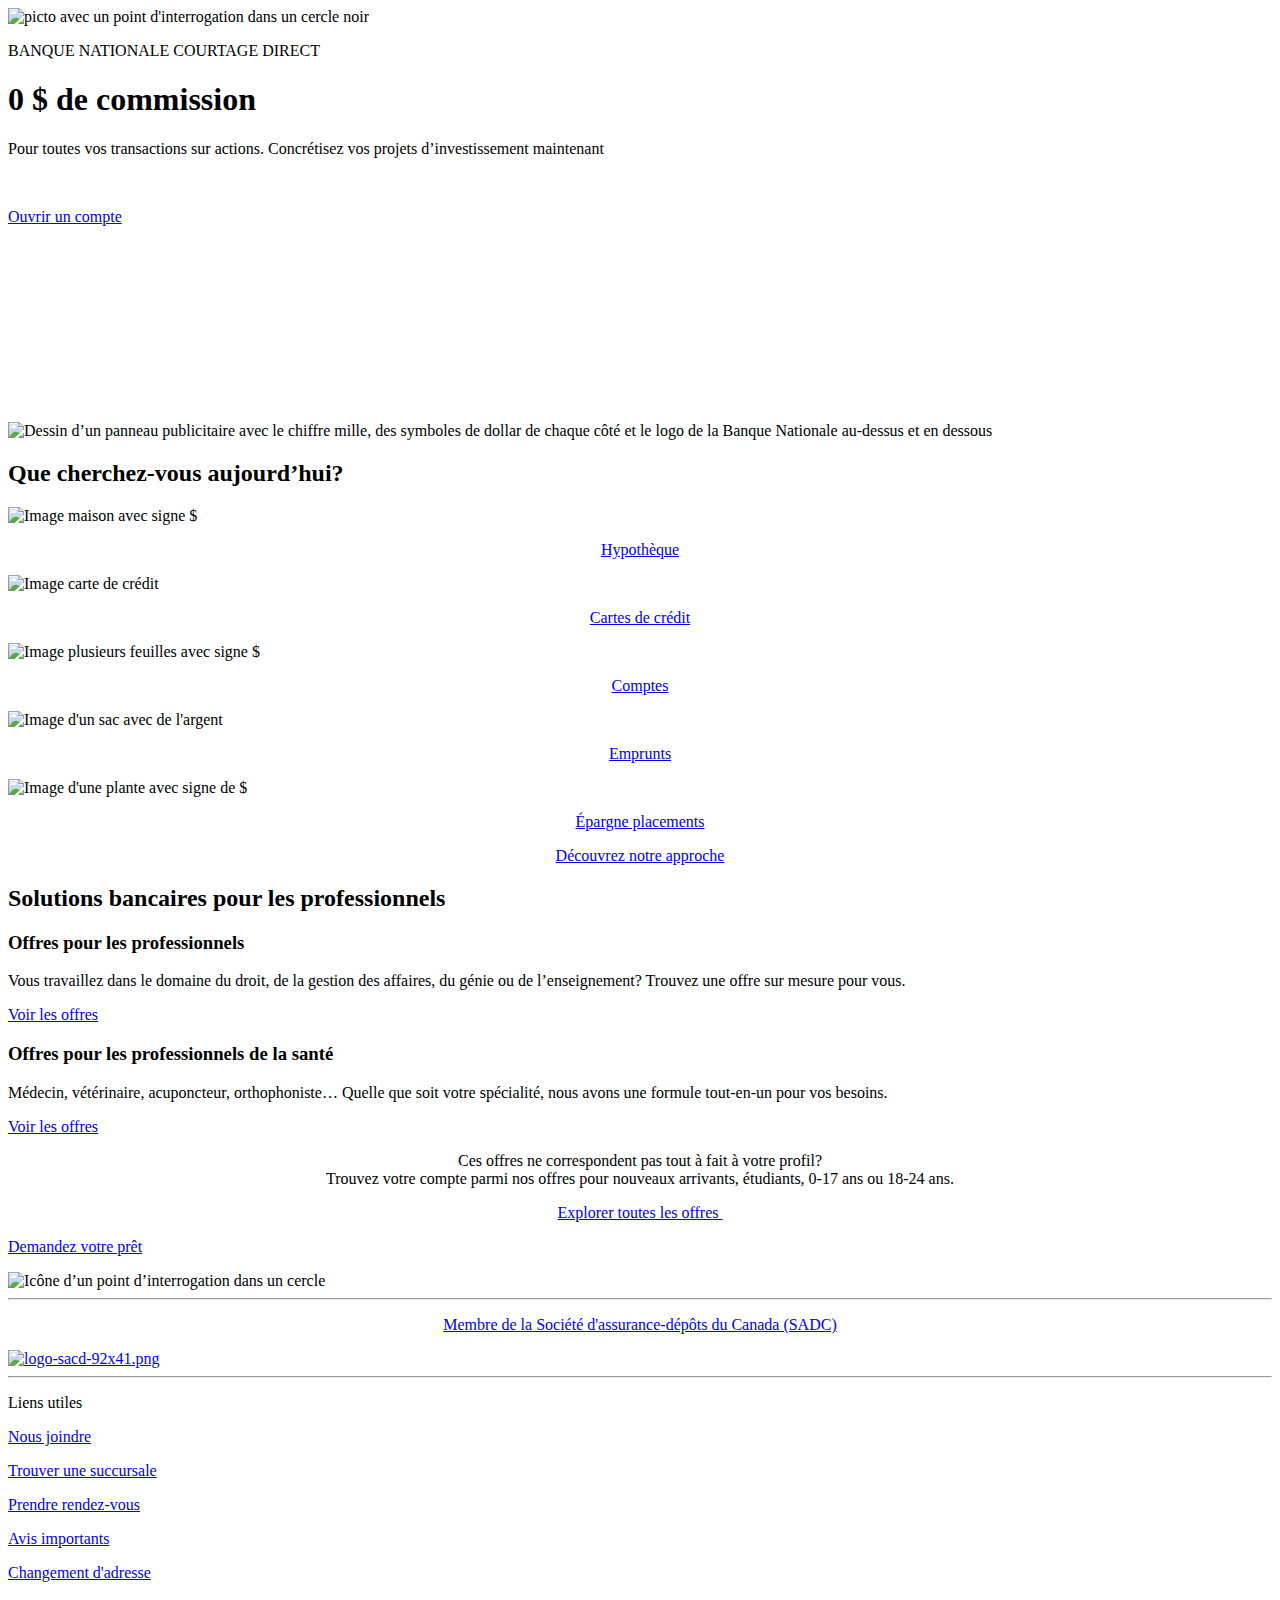
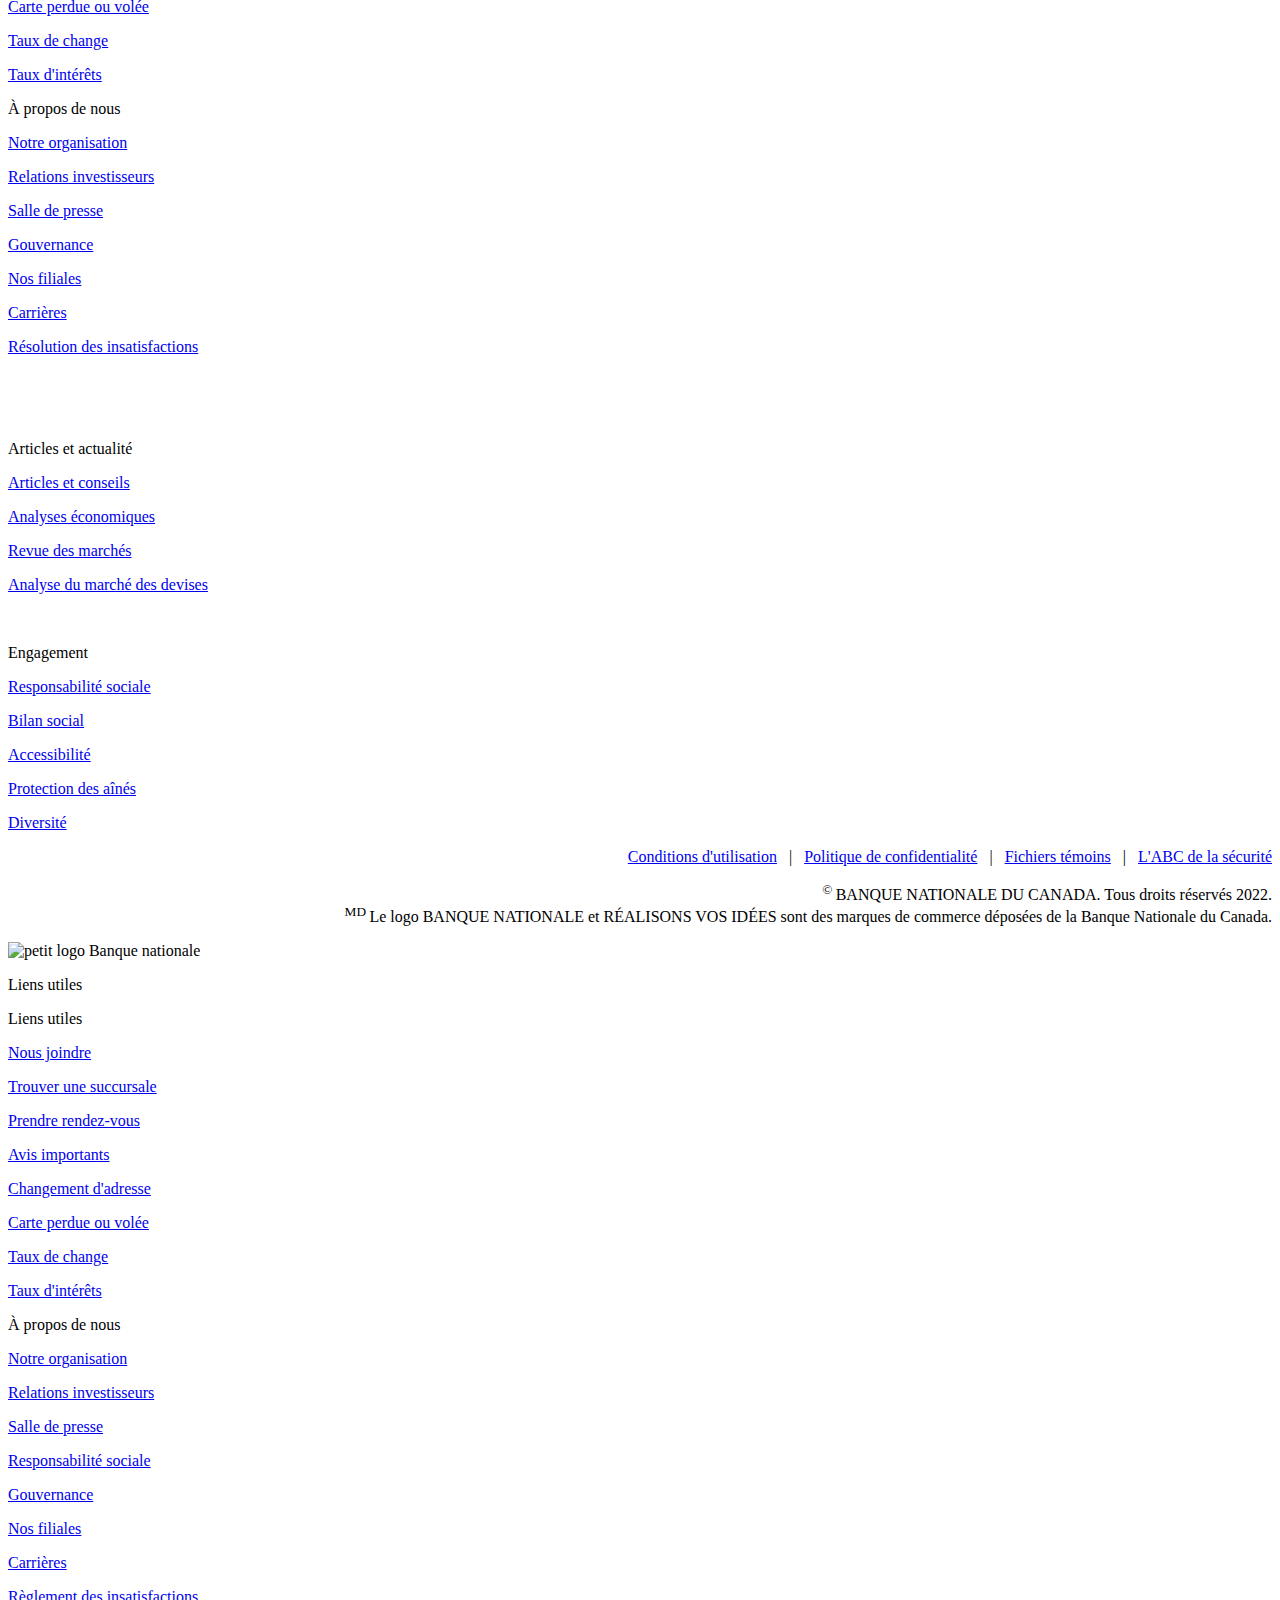
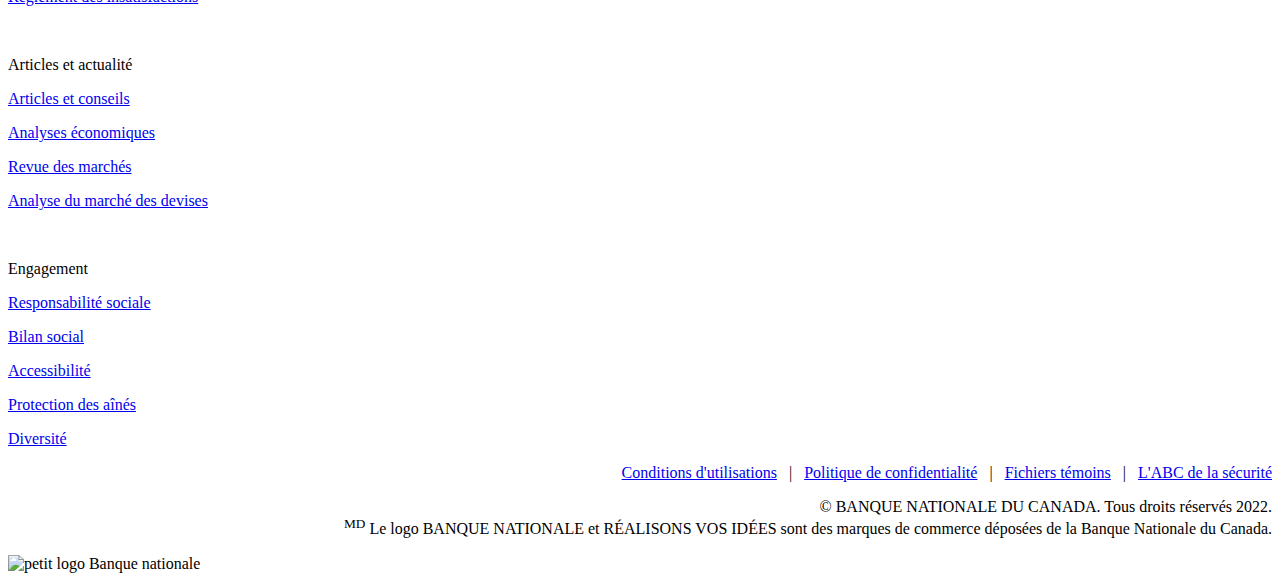
==== index.html @ 1856079d "update" ====
<!DOCTYPE html>
<html lang="en">
<head>
    <meta charset="UTF-8">
    <meta http-equiv="X-UA-Compatible" content="IE=edge">
    <meta name="viewport" content="width=device-width, initial-scale=1.0">
    <title>www.bnc.ca textandimmage</title>
</head>
<body>
    <div><div class="textandimage parbase aem-GridColumn--bootstrapxs--none aem-GridColumn--offset--bootstrapxs--0 aem-GridColumn aem-GridColumn--bootstrapxs--12 aem-GridColumn--default--1">


        <script type="text/javascript" src="/etc.clientlibs/web-sites/clientlibs/core/textandimage.min.js"></script>
        
        <link rel="stylesheet" href="/etc.clientlibs/web-sites/clientlibs/core/lightbox.min.css" type="text/css">
        <script type="text/javascript" src="/etc.clientlibs/web-sites/clientlibs/core/lightbox.min.js"></script>
        
        <link rel="stylesheet" href="/etc.clientlibs/web-sites/clientlibs/core/modal.min.css" type="text/css">
        <script type="text/javascript" src="/etc.clientlibs/web-sites/clientlibs/core/modal.min.js"></script>
        
        
        
        
        
        
            
            
            
        
        
            <div id="03cf9b0b-8c92-49e1-8eb6-e3fb9acad737_root_responsivegrid_14762_container_responsivegrid_responsivegrid_copy_textandimage" class="text-image-container " data-text-image-container-right-left="false">
            
                
                
                    
                
            
            
                
                    
            <div class="row text-image-row" data-websites-component="/components/textandimage/rowcontainer" data-text-image-rowcontainer-bg-type-lg="none" data-text-image-rowcontainer-height-lg="0" data-text-image-rowcontainer-width-lg="0" data-text-image-rowcontainer-class-lg="backgroundColor1" data-text-image-rowcontainer-bg-type-md="none" data-text-image-rowcontainer-height-md="0" data-text-image-rowcontainer-width-md="0" data-text-image-rowcontainer-class-md="backgroundColor1" data-text-image-rowcontainer-bg-type-sm="none" data-text-image-rowcontainer-height-sm="0" data-text-image-rowcontainer-width-sm="0" data-text-image-rowcontainer-class-sm="backgroundColor1" data-text-image-rowcontainer-bg-type-xs="none" data-text-image-rowcontainer-height-xs="0" data-text-image-rowcontainer-width-xs="0" data-text-image-rowcontainer-class-xs="backgroundColor1">
                
                    
                           
                            
                                
            
                
            
            
            
            
                    
        
        
            <div class="col-xs-12 text-image-image-container">
        
                
        
            <div>
            
                
        
        
        
        
            <picture>
                    <!--[if IE 9]><video style="display: none;"><![endif]-->
                 
                      
                    
        
        
        
            
            
            
                      
                    
                        
                            
                                <source srcset="/content/dam/bnc/particuliers/picto/picto-alert-noir-40x40.png" media="(max-width: 767px)">	
                            
                            
                                    
                                    
                    
                        
                    
            
        
                    
                
                    
                    
        
        
        
            
            
            
                      
                    
                        
                            
                            
                                <source srcset="/content/dam/bnc/particuliers/picto/picto-alert-noir-40x40.png" media="(max-width: 991px)">	
                            
                                    
                                    
                    
                        
                    
            
        
                 
                
                    
                    
        
        
        
            
            
            
                      
                    
                        
                            
                            
                            
                                <source srcset="/content/dam/bnc/particuliers/picto/picto-alert-noir-40x40.png" media="(max-width: 1199px)">
                                    
                                    
                    
                        
                    
            
        
                
                
                    
        
        
        
            
                <source srcset="/content/dam/bnc/particuliers/picto/picto-alert-noir-40x40.png" media="(min-width: 1200px)">
            
            
        
                
                    <!--[if IE 9]></video><![endif]-->
                    <img src="/content/dam/bnc/particuliers/picto/picto-alert-noir-40x40.png" srcset="/content/dam/bnc/particuliers/picto/picto-alert-noir-40x40.png" data-websites-component="/components/textandimage/image" alt="picto avec un point d'interrogation dans un cercle noir" data-picture-alttext-lg="picto avec un point d'interrogation dans un cercle noir" data-picture-alttext-md="picto avec un point d'interrogation dans un cercle noir" data-picture-alttext-sm="picto avec un point d'interrogation dans un cercle noir" data-picture-alttext-xs="picto avec un point d'interrogation dans un cercle noir" class="center-block image-responsive">
            </picture>
        
            
            
                <script type="text/javascript">
                
                    var Websites = Websites || {};
                    Websites.FragmentPicture = Websites.FragmentPicture || {
                        init: function(viewport) {
                            Websites.FragmentPicture.loadAlternativeText(viewport);
                        },
            
                        loadAlternativeText: function(viewport) {
                            $('[data-websites-component="/components/textandimage/image"]').each(function(){
                                if(viewport.is("xs") ) {
                                    $(this).attr("alt", $(this).data("picture-alttext-xs"));
                                } else if(viewport.is("sm") ) {
                                    $(this).attr("alt", $(this).data("picture-alttext-sm"));
                                } else if(viewport.is("md") ) {
                                    $(this).attr("alt", $(this).data("picture-alttext-md"));
                                } else if(viewport.is("lg") ) {
                                    $(this).attr("alt", $(this).data("picture-alttext-lg"));
                                }
                            });
                        }
                    };
            
                    $(document).ready(function(){
                        Websites.FragmentPicture.loadAlternativeText(ResponsiveBootstrapToolkit);
                    });
        
                    Websites.Events.onBreakpointChanged(function(){
                        Websites.FragmentPicture.loadAlternativeText(ResponsiveBootstrapToolkit);
                    });
                </script>
            
            
            
           
                          
            </div>
        
                
            
        </div>
        <div class="col-xs-12 text-image-text-container  " data-websites-component="/components/textandimage/text" data-text-image-text-container-style-xs="{'padding-top': '0px'}" data-text-image-text-container-style-sm="{'padding-top': '0px'}" data-text-image-text-container-style-md="{'padding-top': '0px'}" data-text-image-text-container-style-lg="{'padding-top': '0px'}"></div>
        
                            
                            
                            
                            
                        
                    
                    
                
            </div>
                
                
                
            
            
        
            
        
            
        
                    
        
                <script>
        
                (function(){
        
                var dataLayerViewEventName = '' || '';
                var dataLayerViewLayerProperties = [];
                var $el;
        
                
        
                if(dataLayerViewEventName.trim().length) {
        
                var obj = {
                dataLayerViewEventName: dataLayerViewEventName,
                componentId: "03cf9b0b-8c92-49e1-8eb6-e3fb9acad737_root_responsivegrid_14762_container_responsivegrid_responsivegrid_copy_textandimage" ,
                dataLayerViewLayerProperties: dataLayerViewLayerProperties
                };
        
                // IE11 trick (because IE11 don't know document.currentScript):
                https://stackoverflow.com/questions/403967/how-may-i-reference-the-script-tag-that-loaded-the-currently-executing-script
                if(document.currentScript){
                $el = document.currentScript.parentNode.getElementsByClassName('text-image-text-container')[0];
                } else {
                var scripts = document.getElementsByTagName( 'script' );
                var currentScript = scripts[scripts.length - 1];
                $el = currentScript.parentNode.getElementsByClassName('text-image-text-container')[0];
                }
        
                $el.setAttribute('data-dataLayerViewEventJson', JSON.stringify(
                Websites.DataLayer.cleanViewEventJSON(obj)));
                $el.setAttribute("data-dataLayerViewEvent", 'true');
        
                Websites.DataLayer.updateDataLayerViewEventElementsArray();
        
                }
        
                })();
        
                </script>
            
        </div>
        
                <script>
        
                /**
                * clickEventDownloadHandler()
                * Is used to handle download image action selected as an opening mode
                *
                */
        
                var firstDownload = true;
        
                function clickEventDownloadHandler() {
        
                var link = this;
                var filename = link.dataset.linkpath;
                var newFile = filename.slice((filename.lastIndexOf(".") - 1 >>> 0) + 2);
                var fn = filename.substring(filename.lastIndexOf('/')+1);
        
                if (newFile) {
        
                if (firstDownload) {
                firstDownload = false;
                this.href = link.href.slice(0, link.href.lastIndexOf('.'));
                } else {
                this.href = link.href;
                }
        
                this.download = fn;
        
                } else {
                this.download = fn + ".html";
                }
                }
        
                </script></div><div class="textandimage parbase aem-GridColumn aem-GridColumn--default--12">
        
        
        
        
        
        
        
        
        
        
            
            
            
        
        
            <div id="0c0c935b-1040-4ef9-855f-bd564afd307a_root_responsivegrid_responsivegrid_1476217681_textandimage_copy_co" class="bncr-banner bncr-banner-0381 at-element-marker" data-text-image-container-right-left="false">
            
                
                
                    
                
            
            
                
                
                        <div class="row text-image-row" data-websites-component="/components/textandimage/rowcontainer" data-text-image-rowcontainer-bg-type-lg="image" data-text-image-rowcontainer-style-lg="url('/content/dam/bnc/particuliers/promo-campagne/ban-concours-milles-2000x375.jpg')" data-text-image-rowcontainer-height-lg="375" data-text-image-rowcontainer-width-lg="2000" data-text-image-rowcontainer-class-lg="backgroundColor1" data-text-image-rowcontainer-bg-type-md="image" data-text-image-rowcontainer-style-md="url('/content/dam/bnc/particuliers/promo-campagne/ban-concours-milles-1199x375.jpg')" data-text-image-rowcontainer-height-md="375" data-text-image-rowcontainer-width-md="1199" data-text-image-rowcontainer-class-md="backgroundColor1" data-text-image-rowcontainer-bg-type-sm="image" data-text-image-rowcontainer-style-sm="url('/content/dam/bnc/particuliers/promo-campagne/ban-concours-milles-991x323.jpg')" data-text-image-rowcontainer-height-sm="323" data-text-image-rowcontainer-width-sm="991" data-text-image-rowcontainer-class-sm="backgroundColor1" data-text-image-rowcontainer-bg-type-xs="none" data-text-image-rowcontainer-height-xs="0" data-text-image-rowcontainer-width-xs="0" data-text-image-rowcontainer-class-xs="backgroundColorD8EFFE" style="height: 380px; background-image: url(&quot;/content/dam/bnc/particuliers/promo-campagne/ban-concours-milles-2000x375.jpg&quot;); background-size: cover;">
        
                <div class="col-xs-12 text-image-text-container  at-element-marker"><p class="chapeau4">BANQUE NATIONALE COURTAGE DIRECT<br>
        </p>
        <h1 class="h1variant3">0 $ de commission<br>
        </h1>
        <p class="chapeau3">Pour toutes vos transactions sur actions. Concrétisez vos projets d’investissement maintenant</p>
        <br>
        <p class="chapeau4"><a href="https://bncd.ca/investir.html?adobe_mc=MCMID%3D14529687870951932221522969214521037498%7CMCORGID%3D1E24776A524450D90A490D44%2540AdobeOrg%7CTS%3D1644859060" class="btnRTE3 btn-arrow btn DTM-at0354-BNCD-HMPG" role="button" tabindex="0" target="_self" hrefnoextension="false">Ouvrir un compte </a></p>
        <img class="at0380-hero-mobile" width="100%" height="100%" style="display: none;" src="/content/dam/target/0381/ban-bncd-accueil-bnc-v2-767x375.svg"></div>
            </div>
                
                
            
            
        
            
        
            
        
                    
        
                <script>
        
                (function(){
        
                var dataLayerViewEventName = '' || '';
                var dataLayerViewLayerProperties = [];
                var $el;
        
                
        
                if(dataLayerViewEventName.trim().length) {
        
                var obj = {
                dataLayerViewEventName: dataLayerViewEventName,
                componentId: "0c0c935b-1040-4ef9-855f-bd564afd307a_root_responsivegrid_responsivegrid_1476217681_textandimage_copy_co" ,
                dataLayerViewLayerProperties: dataLayerViewLayerProperties
                };
        
                // IE11 trick (because IE11 don't know document.currentScript):
                https://stackoverflow.com/questions/403967/how-may-i-reference-the-script-tag-that-loaded-the-currently-executing-script
                if(document.currentScript){
                $el = document.currentScript.parentNode.getElementsByClassName('text-image-text-container')[0];
                } else {
                var scripts = document.getElementsByTagName( 'script' );
                var currentScript = scripts[scripts.length - 1];
                $el = currentScript.parentNode.getElementsByClassName('text-image-text-container')[0];
                }
        
                $el.setAttribute('data-dataLayerViewEventJson', JSON.stringify(
                Websites.DataLayer.cleanViewEventJSON(obj)));
                $el.setAttribute("data-dataLayerViewEvent", 'true');
        
                Websites.DataLayer.updateDataLayerViewEventElementsArray();
        
                }
        
                })();
        
                </script>
            
        </div>
        
                <script>
        
                /**
                * clickEventDownloadHandler()
                * Is used to handle download image action selected as an opening mode
                *
                */
        
                var firstDownload = true;
        
                function clickEventDownloadHandler() {
        
                var link = this;
                var filename = link.dataset.linkpath;
                var newFile = filename.slice((filename.lastIndexOf(".") - 1 >>> 0) + 2);
                var fn = filename.substring(filename.lastIndexOf('/')+1);
        
                if (newFile) {
        
                if (firstDownload) {
                firstDownload = false;
                this.href = link.href.slice(0, link.href.lastIndexOf('.'));
                } else {
                this.href = link.href;
                }
        
                this.download = fn;
        
                } else {
                this.download = fn + ".html";
                }
                }
        
                </script></div><div class="textandimage parbase aem-GridColumn aem-GridColumn--default--12">
        
        
        
        
        
        
        
        
        
        
            
            
            
        
        
            <div id="0c0c935b-1040-4ef9-855f-bd564afd307a_root_responsivegrid_responsivegrid_1476217681_textandimage_copy" class="text-image-container at-target-hide" data-text-image-container-right-left="false">
            
                
                
                    
                
            
            
                
                
                
                    
        
            
            
                
            
        
        
            
            
                
            
        
        
            
            
                
            
        
        
            
            
                
            
        
        
            <div class="row visible-lg text-image-row " style="" data-height="0" data-width="0">
                
                
                    
                    
                         <div class="col-xs-12 text-image-text-container text-lg "></div>
                    
                
            </div>
        
            <div class="row visible-md text-image-row " style="" data-height="0" data-width="0">
                
                
                    
                    
                         <div class="col-xs-12 text-image-text-container text-md "></div>
                    
                
            </div>
        
            <div class="row visible-sm text-image-row " style="" data-height="0" data-width="0">
                
                
                    
                    
                         <div class="col-xs-12 text-image-text-container text-sm "></div>
                    
                
            </div>
        
            <div class="row visible-xs text-image-row " style="" data-height="0" data-width="0">
                
                
                    
                           
                            
                                
            
                
            
            
            
            
                    
        
        
            <div class="col-xs-12 text-image-image-container">
        
                
        
            <div>
            
                
        
        
        
        
            <picture>
                    <!--[if IE 9]><video style="display: none;"><![endif]-->
                 
                      
                    
        
        
        
            
            
            
                      
                    
                        
                            
                                <source srcset="/content/dam/bnc/particuliers/promo-campagne/ban-concours-milles-767x375.png" media="(max-width: 767px)">	
                            
                            
                                    
                                    
                    
                        
                    
            
        
                    
                 
                
                
                    <!--[if IE 9]></video><![endif]-->
                    <img src="" srcset="" data-websites-component="/components/textandimage/image" alt="Dessin d’un panneau publicitaire avec le chiffre mille, des symboles de dollar de chaque côté et le logo de la Banque Nationale au-dessus et en dessous " data-picture-alttext-lg="Dessin d’un panneau publicitaire avec le chiffre mille, des symboles de dollar de chaque côté et le logo de la Banque Nationale au-dessus et en dessous " data-picture-alttext-md="Dessin d’un panneau publicitaire avec le chiffre mille, des symboles de dollar de chaque côté et le logo de la Banque Nationale au-dessus et en dessous " data-picture-alttext-sm="Dessin d’un panneau publicitaire avec le chiffre mille, des symboles de dollar de chaque côté et le logo de la Banque Nationale au-dessus et en dessous " data-picture-alttext-xs="Dessin d’un panneau publicitaire avec le chiffre mille, des symboles de dollar de chaque côté et le logo de la Banque Nationale au-dessus et en dessous " class="center-block image-responsive">
            </picture>
        
            
            
                <script type="text/javascript">
                
                    var Websites = Websites || {};
                    Websites.FragmentPicture = Websites.FragmentPicture || {
                        init: function(viewport) {
                            Websites.FragmentPicture.loadAlternativeText(viewport);
                        },
            
                        loadAlternativeText: function(viewport) {
                            $('[data-websites-component="/components/textandimage/image"]').each(function(){
                                if(viewport.is("xs") ) {
                                    $(this).attr("alt", $(this).data("picture-alttext-xs"));
                                } else if(viewport.is("sm") ) {
                                    $(this).attr("alt", $(this).data("picture-alttext-sm"));
                                } else if(viewport.is("md") ) {
                                    $(this).attr("alt", $(this).data("picture-alttext-md"));
                                } else if(viewport.is("lg") ) {
                                    $(this).attr("alt", $(this).data("picture-alttext-lg"));
                                }
                            });
                        }
                    };
            
                    $(document).ready(function(){
                        Websites.FragmentPicture.loadAlternativeText(ResponsiveBootstrapToolkit);
                    });
        
                    Websites.Events.onBreakpointChanged(function(){
                        Websites.FragmentPicture.loadAlternativeText(ResponsiveBootstrapToolkit);
                    });
                </script>
            
            
            
           
                          
            </div>
        
                
            
        </div>
        <div class="col-xs-12 text-image-text-container text-xs " data-websites-component="/components/textandimage/text" data-text-image-text-container-style-xs="{'padding-top': '0px'}" data-text-image-text-container-style-sm="{'padding-top': '0px'}" data-text-image-text-container-style-md="{'padding-top': '0px'}" data-text-image-text-container-style-lg="{'padding-top': '0px'}"></div>
        
                            
                            
                            
                            
                        
                    
                    
                
            </div>
                
            
            
        
            
        
            
        
                    
        
                <script>
        
                (function(){
        
                var dataLayerViewEventName = '' || '';
                var dataLayerViewLayerProperties = [];
                var $el;
        
                
        
                if(dataLayerViewEventName.trim().length) {
        
                var obj = {
                dataLayerViewEventName: dataLayerViewEventName,
                componentId: "0c0c935b-1040-4ef9-855f-bd564afd307a_root_responsivegrid_responsivegrid_1476217681_textandimage_copy" ,
                dataLayerViewLayerProperties: dataLayerViewLayerProperties
                };
        
                // IE11 trick (because IE11 don't know document.currentScript):
                https://stackoverflow.com/questions/403967/how-may-i-reference-the-script-tag-that-loaded-the-currently-executing-script
                if(document.currentScript){
                $el = document.currentScript.parentNode.getElementsByClassName('text-image-text-container')[0];
                } else {
                var scripts = document.getElementsByTagName( 'script' );
                var currentScript = scripts[scripts.length - 1];
                $el = currentScript.parentNode.getElementsByClassName('text-image-text-container')[0];
                }
        
                $el.setAttribute('data-dataLayerViewEventJson', JSON.stringify(
                Websites.DataLayer.cleanViewEventJSON(obj)));
                $el.setAttribute("data-dataLayerViewEvent", 'true');
        
                Websites.DataLayer.updateDataLayerViewEventElementsArray();
        
                }
        
                })();
        
                </script>
            
        </div>
        
                <script>
        
                /**
                * clickEventDownloadHandler()
                * Is used to handle download image action selected as an opening mode
                *
                */
        
                var firstDownload = true;
        
                function clickEventDownloadHandler() {
        
                var link = this;
                var filename = link.dataset.linkpath;
                var newFile = filename.slice((filename.lastIndexOf(".") - 1 >>> 0) + 2);
                var fn = filename.substring(filename.lastIndexOf('/')+1);
        
                if (newFile) {
        
                if (firstDownload) {
                firstDownload = false;
                this.href = link.href.slice(0, link.href.lastIndexOf('.'));
                } else {
                this.href = link.href;
                }
        
                this.download = fn;
        
                } else {
                this.download = fn + ".html";
                }
                }
        
                </script></div><div class="textandimage parbase aem-GridColumn aem-GridColumn--default--12">
        
        
        
        
        
        
        
        
        
        
            
            
            
        
        
            <div id="0c0c935b-1040-4ef9-855f-bd564afd307a_root_responsivegrid_container_copy_responsivegrid_17220_textandimage_2099718" class="text-image-container " data-text-image-container-right-left="false">
            
                
                
                    
                
            
            
                
                
                        <div class="row text-image-row" data-websites-component="/components/textandimage/rowcontainer" data-text-image-rowcontainer-bg-type-lg="" data-text-image-rowcontainer-height-lg="0" data-text-image-rowcontainer-width-lg="0" data-text-image-rowcontainer-class-lg="" data-text-image-rowcontainer-bg-type-md="" data-text-image-rowcontainer-height-md="0" data-text-image-rowcontainer-width-md="0" data-text-image-rowcontainer-class-md="" data-text-image-rowcontainer-bg-type-sm="" data-text-image-rowcontainer-height-sm="0" data-text-image-rowcontainer-width-sm="0" data-text-image-rowcontainer-class-sm="" data-text-image-rowcontainer-bg-type-xs="" data-text-image-rowcontainer-height-xs="0" data-text-image-rowcontainer-width-xs="0" data-text-image-rowcontainer-class-xs="">
        
                <div class="col-xs-12 text-image-text-container "><h2 class="h2variant3"><u></u>Que cherchez-vous aujourd’hui?</h2>
        </div>
            </div>
                
                
            
            
        
            
        
            
        
                    
        
                <script>
        
                (function(){
        
                var dataLayerViewEventName = '' || '';
                var dataLayerViewLayerProperties = [];
                var $el;
        
                
        
                if(dataLayerViewEventName.trim().length) {
        
                var obj = {
                dataLayerViewEventName: dataLayerViewEventName,
                componentId: "0c0c935b-1040-4ef9-855f-bd564afd307a_root_responsivegrid_container_copy_responsivegrid_17220_textandimage_2099718" ,
                dataLayerViewLayerProperties: dataLayerViewLayerProperties
                };
        
                // IE11 trick (because IE11 don't know document.currentScript):
                https://stackoverflow.com/questions/403967/how-may-i-reference-the-script-tag-that-loaded-the-currently-executing-script
                if(document.currentScript){
                $el = document.currentScript.parentNode.getElementsByClassName('text-image-text-container')[0];
                } else {
                var scripts = document.getElementsByTagName( 'script' );
                var currentScript = scripts[scripts.length - 1];
                $el = currentScript.parentNode.getElementsByClassName('text-image-text-container')[0];
                }
        
                $el.setAttribute('data-dataLayerViewEventJson', JSON.stringify(
                Websites.DataLayer.cleanViewEventJSON(obj)));
                $el.setAttribute("data-dataLayerViewEvent", 'true');
        
                Websites.DataLayer.updateDataLayerViewEventElementsArray();
        
                }
        
                })();
        
                </script>
            
        </div>
        
                <script>
        
                /**
                * clickEventDownloadHandler()
                * Is used to handle download image action selected as an opening mode
                *
                */
        
                var firstDownload = true;
        
                function clickEventDownloadHandler() {
        
                var link = this;
                var filename = link.dataset.linkpath;
                var newFile = filename.slice((filename.lastIndexOf(".") - 1 >>> 0) + 2);
                var fn = filename.substring(filename.lastIndexOf('/')+1);
        
                if (newFile) {
        
                if (firstDownload) {
                firstDownload = false;
                this.href = link.href.slice(0, link.href.lastIndexOf('.'));
                } else {
                this.href = link.href;
                }
        
                this.download = fn;
        
                } else {
                this.download = fn + ".html";
                }
                }
        
                </script></div><div class="textandimage parbase aem-GridColumn--bootstrapxs--none aem-GridColumn--offset--bootstrapxs--0 aem-GridColumn aem-GridColumn--bootstrapxs--12 aem-GridColumn--default--2">
        
        
        
        
        
        
        
        
        
        
            
            
            
        
        
            <div id="0c0c935b-1040-4ef9-855f-bd564afd307a_root_responsivegrid_container_copy_responsivegrid_17220_responsivegrid_15267_responsivegrid_textandimage_copy" class="text-image-container " data-text-image-container-right-left="false">
            
                
                
                    
                
            
            
                
                    
            <div class="row text-image-row" data-websites-component="/components/textandimage/rowcontainer" data-text-image-rowcontainer-bg-type-lg="none" data-text-image-rowcontainer-height-lg="0" data-text-image-rowcontainer-width-lg="0" data-text-image-rowcontainer-class-lg="backgroundColor1" data-text-image-rowcontainer-bg-type-md="none" data-text-image-rowcontainer-height-md="0" data-text-image-rowcontainer-width-md="0" data-text-image-rowcontainer-class-md="backgroundColor1" data-text-image-rowcontainer-bg-type-sm="none" data-text-image-rowcontainer-height-sm="0" data-text-image-rowcontainer-width-sm="0" data-text-image-rowcontainer-class-sm="backgroundColor1" data-text-image-rowcontainer-bg-type-xs="none" data-text-image-rowcontainer-height-xs="0" data-text-image-rowcontainer-width-xs="0" data-text-image-rowcontainer-class-xs="backgroundColor1">
                
                    
                           
                            
                                
            
                
            
            
            
            
                    
        
        
            <div class="col-xs-12 text-image-image-container">
        
                
        
            <div>
            
                
        
        
        
        
            <picture>
                    <!--[if IE 9]><video style="display: none;"><![endif]-->
                 
                      
                    
        
        
        
            
            
            
                      
                    
                        
                            
                                <source srcset="/content/dam/bnc/particuliers/picto/picto-pret-hypothecaire.svg" media="(max-width: 767px)">	
                            
                            
                                    
                                    
                    
                        
                    
            
        
                    
                
                    
                    
        
        
        
            
            
            
                      
                    
                        
                            
                            
                                <source srcset="/content/dam/bnc/particuliers/picto/picto-pret-hypothecaire.svg" media="(max-width: 991px)">	
                            
                                    
                                    
                    
                        
                    
            
        
                 
                
                    
                    
        
        
        
            
            
            
                      
                    
                        
                            
                            
                            
                                <source srcset="/content/dam/bnc/particuliers/picto/picto-pret-hypothecaire.svg" media="(max-width: 1199px)">
                                    
                                    
                    
                        
                    
            
        
                
                
                    
        
        
        
            
                <source srcset="/content/dam/bnc/particuliers/picto/picto-pret-hypothecaire.svg" media="(min-width: 1200px)">
            
            
        
                
                    <!--[if IE 9]></video><![endif]-->
                    <img src="/content/dam/bnc/particuliers/picto/picto-pret-hypothecaire.svg" srcset="/content/dam/bnc/particuliers/picto/picto-pret-hypothecaire.svg" data-websites-component="/components/textandimage/image" alt="Image maison avec signe $" data-picture-alttext-lg="Image maison avec signe $" data-picture-alttext-md="Image maison avec signe $" data-picture-alttext-sm="Image maison avec signe $" data-picture-alttext-xs="Image maison avec signe $" class="center-block image-responsive">
            </picture>
        
            
            
                <script type="text/javascript">
                
                    var Websites = Websites || {};
                    Websites.FragmentPicture = Websites.FragmentPicture || {
                        init: function(viewport) {
                            Websites.FragmentPicture.loadAlternativeText(viewport);
                        },
            
                        loadAlternativeText: function(viewport) {
                            $('[data-websites-component="/components/textandimage/image"]').each(function(){
                                if(viewport.is("xs") ) {
                                    $(this).attr("alt", $(this).data("picture-alttext-xs"));
                                } else if(viewport.is("sm") ) {
                                    $(this).attr("alt", $(this).data("picture-alttext-sm"));
                                } else if(viewport.is("md") ) {
                                    $(this).attr("alt", $(this).data("picture-alttext-md"));
                                } else if(viewport.is("lg") ) {
                                    $(this).attr("alt", $(this).data("picture-alttext-lg"));
                                }
                            });
                        }
                    };
            
                    $(document).ready(function(){
                        Websites.FragmentPicture.loadAlternativeText(ResponsiveBootstrapToolkit);
                    });
        
                    Websites.Events.onBreakpointChanged(function(){
                        Websites.FragmentPicture.loadAlternativeText(ResponsiveBootstrapToolkit);
                    });
                </script>
            
            
            
           
                          
            </div>
        
                
            
        </div>
        <div class="col-xs-12 text-image-text-container  " data-websites-component="/components/textandimage/text" data-text-image-text-container-style-xs="{'padding-top': '0px'}" data-text-image-text-container-style-sm="{'padding-top': '0px'}" data-text-image-text-container-style-md="{'padding-top': '0px'}" data-text-image-text-container-style-lg="{'padding-top': '0px'}"></div>
        
                            
                            
                            
                            
                        
                    
                    
                
            </div>
                
                
                
            
            
        
            
        
            
        
                    
        
                <script>
        
                (function(){
        
                var dataLayerViewEventName = '' || '';
                var dataLayerViewLayerProperties = [];
                var $el;
        
                
        
                if(dataLayerViewEventName.trim().length) {
        
                var obj = {
                dataLayerViewEventName: dataLayerViewEventName,
                componentId: "0c0c935b-1040-4ef9-855f-bd564afd307a_root_responsivegrid_container_copy_responsivegrid_17220_responsivegrid_15267_responsivegrid_textandimage_copy" ,
                dataLayerViewLayerProperties: dataLayerViewLayerProperties
                };
        
                // IE11 trick (because IE11 don't know document.currentScript):
                https://stackoverflow.com/questions/403967/how-may-i-reference-the-script-tag-that-loaded-the-currently-executing-script
                if(document.currentScript){
                $el = document.currentScript.parentNode.getElementsByClassName('text-image-text-container')[0];
                } else {
                var scripts = document.getElementsByTagName( 'script' );
                var currentScript = scripts[scripts.length - 1];
                $el = currentScript.parentNode.getElementsByClassName('text-image-text-container')[0];
                }
        
                $el.setAttribute('data-dataLayerViewEventJson', JSON.stringify(
                Websites.DataLayer.cleanViewEventJSON(obj)));
                $el.setAttribute("data-dataLayerViewEvent", 'true');
        
                Websites.DataLayer.updateDataLayerViewEventElementsArray();
        
                }
        
                })();
        
                </script>
            
        </div>
        
                <script>
        
                /**
                * clickEventDownloadHandler()
                * Is used to handle download image action selected as an opening mode
                *
                */
        
                var firstDownload = true;
        
                function clickEventDownloadHandler() {
        
                var link = this;
                var filename = link.dataset.linkpath;
                var newFile = filename.slice((filename.lastIndexOf(".") - 1 >>> 0) + 2);
                var fn = filename.substring(filename.lastIndexOf('/')+1);
        
                if (newFile) {
        
                if (firstDownload) {
                firstDownload = false;
                this.href = link.href.slice(0, link.href.lastIndexOf('.'));
                } else {
                this.href = link.href;
                }
        
                this.download = fn;
        
                } else {
                this.download = fn + ".html";
                }
                }
        
                </script></div><div class="textandimage parbase aem-GridColumn--bootstrapxs--none aem-GridColumn--offset--bootstrapxs--0 aem-GridColumn aem-GridColumn--default--12 aem-GridColumn--bootstrapxs--12">
        
        
        
        
        
        
        
        
        
        
            
            
            
        
        
            <div id="0c0c935b-1040-4ef9-855f-bd564afd307a_root_responsivegrid_container_copy_responsivegrid_17220_responsivegrid_15267_responsivegrid_responsivegrid_textandimage_copy_co" class="text-image-container " data-text-image-container-right-left="false">
            
                
                
                    
                
            
            
                
                
                        <div class="row text-image-row" data-websites-component="/components/textandimage/rowcontainer" data-text-image-rowcontainer-bg-type-lg="none" data-text-image-rowcontainer-height-lg="0" data-text-image-rowcontainer-width-lg="0" data-text-image-rowcontainer-class-lg="backgroundColor1" data-text-image-rowcontainer-bg-type-md="none" data-text-image-rowcontainer-height-md="0" data-text-image-rowcontainer-width-md="0" data-text-image-rowcontainer-class-md="backgroundColor1" data-text-image-rowcontainer-bg-type-sm="none" data-text-image-rowcontainer-height-sm="0" data-text-image-rowcontainer-width-sm="0" data-text-image-rowcontainer-class-sm="backgroundColor1" data-text-image-rowcontainer-bg-type-xs="none" data-text-image-rowcontainer-height-xs="0" data-text-image-rowcontainer-width-xs="0" data-text-image-rowcontainer-class-xs="backgroundColor1">
        
                <div class="col-xs-12 text-image-text-container "><p style="text-align: center;"><a href="/particuliers/hypotheque.html" target="_self" class=" DTM-click:link:lookingfor:mortgage" hrefnoextension="false">Hypothèque</a><br>
        </p>
        </div>
            </div>
                
                
            
            
        
            
        
            
        
                    
        
                <script>
        
                (function(){
        
                var dataLayerViewEventName = '' || '';
                var dataLayerViewLayerProperties = [];
                var $el;
        
                
        
                if(dataLayerViewEventName.trim().length) {
        
                var obj = {
                dataLayerViewEventName: dataLayerViewEventName,
                componentId: "0c0c935b-1040-4ef9-855f-bd564afd307a_root_responsivegrid_container_copy_responsivegrid_17220_responsivegrid_15267_responsivegrid_responsivegrid_textandimage_copy_co" ,
                dataLayerViewLayerProperties: dataLayerViewLayerProperties
                };
        
                // IE11 trick (because IE11 don't know document.currentScript):
                https://stackoverflow.com/questions/403967/how-may-i-reference-the-script-tag-that-loaded-the-currently-executing-script
                if(document.currentScript){
                $el = document.currentScript.parentNode.getElementsByClassName('text-image-text-container')[0];
                } else {
                var scripts = document.getElementsByTagName( 'script' );
                var currentScript = scripts[scripts.length - 1];
                $el = currentScript.parentNode.getElementsByClassName('text-image-text-container')[0];
                }
        
                $el.setAttribute('data-dataLayerViewEventJson', JSON.stringify(
                Websites.DataLayer.cleanViewEventJSON(obj)));
                $el.setAttribute("data-dataLayerViewEvent", 'true');
        
                Websites.DataLayer.updateDataLayerViewEventElementsArray();
        
                }
        
                })();
        
                </script>
            
        </div>
        
                <script>
        
                /**
                * clickEventDownloadHandler()
                * Is used to handle download image action selected as an opening mode
                *
                */
        
                var firstDownload = true;
        
                function clickEventDownloadHandler() {
        
                var link = this;
                var filename = link.dataset.linkpath;
                var newFile = filename.slice((filename.lastIndexOf(".") - 1 >>> 0) + 2);
                var fn = filename.substring(filename.lastIndexOf('/')+1);
        
                if (newFile) {
        
                if (firstDownload) {
                firstDownload = false;
                this.href = link.href.slice(0, link.href.lastIndexOf('.'));
                } else {
                this.href = link.href;
                }
        
                this.download = fn;
        
                } else {
                this.download = fn + ".html";
                }
                }
        
                </script></div><div class="textandimage parbase aem-GridColumn--bootstrapxs--none aem-GridColumn--offset--bootstrapxs--0 aem-GridColumn aem-GridColumn--bootstrapxs--12 aem-GridColumn--default--2">
        
        
        
        
        
        
        
        
        
        
            
            
            
        
        
            <div id="0c0c935b-1040-4ef9-855f-bd564afd307a_root_responsivegrid_container_copy_responsivegrid_17220_responsivegrid_15267_responsivegrid_copy_2129898221_textandimage_copy_1764952360" class="text-image-container " data-text-image-container-right-left="false">
            
                
                
                    
                
            
            
                
                    
            <div class="row text-image-row" data-websites-component="/components/textandimage/rowcontainer" data-text-image-rowcontainer-bg-type-lg="none" data-text-image-rowcontainer-height-lg="0" data-text-image-rowcontainer-width-lg="0" data-text-image-rowcontainer-class-lg="backgroundColor1" data-text-image-rowcontainer-bg-type-md="none" data-text-image-rowcontainer-height-md="0" data-text-image-rowcontainer-width-md="0" data-text-image-rowcontainer-class-md="backgroundColor1" data-text-image-rowcontainer-bg-type-sm="none" data-text-image-rowcontainer-height-sm="0" data-text-image-rowcontainer-width-sm="0" data-text-image-rowcontainer-class-sm="backgroundColor1" data-text-image-rowcontainer-bg-type-xs="none" data-text-image-rowcontainer-height-xs="0" data-text-image-rowcontainer-width-xs="0" data-text-image-rowcontainer-class-xs="backgroundColor1">
                
                    
                           
                            
                                
            
                
            
            
            
            
                    
        
        
            <div class="col-xs-12 text-image-image-container">
        
                
        
            <div>
            
                
        
        
        
        
            <picture>
                    <!--[if IE 9]><video style="display: none;"><![endif]-->
                 
                      
                    
        
        
        
            
            
            
                      
                    
                        
                            
                                <source srcset="/content/dam/bnc/particuliers/picto/picto-carte-credit.svg" media="(max-width: 767px)">	
                            
                            
                                    
                                    
                    
                        
                    
            
        
                    
                
                    
                    
        
        
        
            
            
            
                      
                    
                        
                            
                            
                                <source srcset="/content/dam/bnc/particuliers/picto/picto-carte-credit.svg" media="(max-width: 991px)">	
                            
                                    
                                    
                    
                        
                    
            
        
                 
                
                    
                    
        
        
        
            
            
            
                      
                    
                        
                            
                            
                            
                                <source srcset="/content/dam/bnc/particuliers/picto/picto-carte-credit.svg" media="(max-width: 1199px)">
                                    
                                    
                    
                        
                    
            
        
                
                
                    
        
        
        
            
                <source srcset="/content/dam/bnc/particuliers/picto/picto-carte-credit.svg" media="(min-width: 1200px)">
            
            
        
                
                    <!--[if IE 9]></video><![endif]-->
                    <img src="/content/dam/bnc/particuliers/picto/picto-carte-credit.svg" srcset="/content/dam/bnc/particuliers/picto/picto-carte-credit.svg" data-websites-component="/components/textandimage/image" alt="Image carte de crédit" data-picture-alttext-lg="Image carte de crédit" data-picture-alttext-md="Image carte de crédit" data-picture-alttext-sm="Image carte de crédit" data-picture-alttext-xs="Image carte de crédit" class="center-block image-responsive">
            </picture>
        
            
            
                <script type="text/javascript">
                
                    var Websites = Websites || {};
                    Websites.FragmentPicture = Websites.FragmentPicture || {
                        init: function(viewport) {
                            Websites.FragmentPicture.loadAlternativeText(viewport);
                        },
            
                        loadAlternativeText: function(viewport) {
                            $('[data-websites-component="/components/textandimage/image"]').each(function(){
                                if(viewport.is("xs") ) {
                                    $(this).attr("alt", $(this).data("picture-alttext-xs"));
                                } else if(viewport.is("sm") ) {
                                    $(this).attr("alt", $(this).data("picture-alttext-sm"));
                                } else if(viewport.is("md") ) {
                                    $(this).attr("alt", $(this).data("picture-alttext-md"));
                                } else if(viewport.is("lg") ) {
                                    $(this).attr("alt", $(this).data("picture-alttext-lg"));
                                }
                            });
                        }
                    };
            
                    $(document).ready(function(){
                        Websites.FragmentPicture.loadAlternativeText(ResponsiveBootstrapToolkit);
                    });
        
                    Websites.Events.onBreakpointChanged(function(){
                        Websites.FragmentPicture.loadAlternativeText(ResponsiveBootstrapToolkit);
                    });
                </script>
            
            
            
           
                          
            </div>
        
                
            
        </div>
        <div class="col-xs-12 text-image-text-container  " data-websites-component="/components/textandimage/text" data-text-image-text-container-style-xs="{'padding-top': '0px'}" data-text-image-text-container-style-sm="{'padding-top': '0px'}" data-text-image-text-container-style-md="{'padding-top': '0px'}" data-text-image-text-container-style-lg="{'padding-top': '0px'}"></div>
        
                            
                            
                            
                            
                        
                    
                    
                
            </div>
                
                
                
            
            
        
            
        
            
        
                    
        
                <script>
        
                (function(){
        
                var dataLayerViewEventName = '' || '';
                var dataLayerViewLayerProperties = [];
                var $el;
        
                
        
                if(dataLayerViewEventName.trim().length) {
        
                var obj = {
                dataLayerViewEventName: dataLayerViewEventName,
                componentId: "0c0c935b-1040-4ef9-855f-bd564afd307a_root_responsivegrid_container_copy_responsivegrid_17220_responsivegrid_15267_responsivegrid_copy_2129898221_textandimage_copy_1764952360" ,
                dataLayerViewLayerProperties: dataLayerViewLayerProperties
                };
        
                // IE11 trick (because IE11 don't know document.currentScript):
                https://stackoverflow.com/questions/403967/how-may-i-reference-the-script-tag-that-loaded-the-currently-executing-script
                if(document.currentScript){
                $el = document.currentScript.parentNode.getElementsByClassName('text-image-text-container')[0];
                } else {
                var scripts = document.getElementsByTagName( 'script' );
                var currentScript = scripts[scripts.length - 1];
                $el = currentScript.parentNode.getElementsByClassName('text-image-text-container')[0];
                }
        
                $el.setAttribute('data-dataLayerViewEventJson', JSON.stringify(
                Websites.DataLayer.cleanViewEventJSON(obj)));
                $el.setAttribute("data-dataLayerViewEvent", 'true');
        
                Websites.DataLayer.updateDataLayerViewEventElementsArray();
        
                }
        
                })();
        
                </script>
            
        </div>
        
                <script>
        
                /**
                * clickEventDownloadHandler()
                * Is used to handle download image action selected as an opening mode
                *
                */
        
                var firstDownload = true;
        
                function clickEventDownloadHandler() {
        
                var link = this;
                var filename = link.dataset.linkpath;
                var newFile = filename.slice((filename.lastIndexOf(".") - 1 >>> 0) + 2);
                var fn = filename.substring(filename.lastIndexOf('/')+1);
        
                if (newFile) {
        
                if (firstDownload) {
                firstDownload = false;
                this.href = link.href.slice(0, link.href.lastIndexOf('.'));
                } else {
                this.href = link.href;
                }
        
                this.download = fn;
        
                } else {
                this.download = fn + ".html";
                }
                }
        
                </script></div><div class="textandimage parbase aem-GridColumn--bootstrapxs--none aem-GridColumn--offset--bootstrapxs--0 aem-GridColumn aem-GridColumn--default--12 aem-GridColumn--bootstrapxs--12">
        
        
        
        
        
        
        
        
        
        
            
            
            
        
        
            <div id="0c0c935b-1040-4ef9-855f-bd564afd307a_root_responsivegrid_container_copy_responsivegrid_17220_responsivegrid_15267_responsivegrid_copy_2129898221_responsivegrid_textandimage_copy_17" class="text-image-container " data-text-image-container-right-left="false">
            
                
                
                    
                
            
            
                
                
                        <div class="row text-image-row" data-websites-component="/components/textandimage/rowcontainer" data-text-image-rowcontainer-bg-type-lg="none" data-text-image-rowcontainer-height-lg="0" data-text-image-rowcontainer-width-lg="0" data-text-image-rowcontainer-class-lg="backgroundColor1" data-text-image-rowcontainer-bg-type-md="none" data-text-image-rowcontainer-height-md="0" data-text-image-rowcontainer-width-md="0" data-text-image-rowcontainer-class-md="backgroundColor1" data-text-image-rowcontainer-bg-type-sm="none" data-text-image-rowcontainer-height-sm="0" data-text-image-rowcontainer-width-sm="0" data-text-image-rowcontainer-class-sm="backgroundColor1" data-text-image-rowcontainer-bg-type-xs="none" data-text-image-rowcontainer-height-xs="0" data-text-image-rowcontainer-width-xs="0" data-text-image-rowcontainer-class-xs="backgroundColor1">
        
                <div class="col-xs-12 text-image-text-container "><p style="text-align: center;"><a href="/particuliers/cartes-credit-mastercard.html" target="_self" class=" DTM-click:link:lookingfor:credit-cards" hrefnoextension="false">Cartes de crédit</a><br>
        </p>
        </div>
            </div>
                
                
            
            
        
            
        
            
        
                    
        
                <script>
        
                (function(){
        
                var dataLayerViewEventName = '' || '';
                var dataLayerViewLayerProperties = [];
                var $el;
        
                
        
                if(dataLayerViewEventName.trim().length) {
        
                var obj = {
                dataLayerViewEventName: dataLayerViewEventName,
                componentId: "0c0c935b-1040-4ef9-855f-bd564afd307a_root_responsivegrid_container_copy_responsivegrid_17220_responsivegrid_15267_responsivegrid_copy_2129898221_responsivegrid_textandimage_copy_17" ,
                dataLayerViewLayerProperties: dataLayerViewLayerProperties
                };
        
                // IE11 trick (because IE11 don't know document.currentScript):
                https://stackoverflow.com/questions/403967/how-may-i-reference-the-script-tag-that-loaded-the-currently-executing-script
                if(document.currentScript){
                $el = document.currentScript.parentNode.getElementsByClassName('text-image-text-container')[0];
                } else {
                var scripts = document.getElementsByTagName( 'script' );
                var currentScript = scripts[scripts.length - 1];
                $el = currentScript.parentNode.getElementsByClassName('text-image-text-container')[0];
                }
        
                $el.setAttribute('data-dataLayerViewEventJson', JSON.stringify(
                Websites.DataLayer.cleanViewEventJSON(obj)));
                $el.setAttribute("data-dataLayerViewEvent", 'true');
        
                Websites.DataLayer.updateDataLayerViewEventElementsArray();
        
                }
        
                })();
        
                </script>
            
        </div>
        
                <script>
        
                /**
                * clickEventDownloadHandler()
                * Is used to handle download image action selected as an opening mode
                *
                */
        
                var firstDownload = true;
        
                function clickEventDownloadHandler() {
        
                var link = this;
                var filename = link.dataset.linkpath;
                var newFile = filename.slice((filename.lastIndexOf(".") - 1 >>> 0) + 2);
                var fn = filename.substring(filename.lastIndexOf('/')+1);
        
                if (newFile) {
        
                if (firstDownload) {
                firstDownload = false;
                this.href = link.href.slice(0, link.href.lastIndexOf('.'));
                } else {
                this.href = link.href;
                }
        
                this.download = fn;
        
                } else {
                this.download = fn + ".html";
                }
                }
        
                </script></div><div class="textandimage parbase aem-GridColumn--bootstrapxs--none aem-GridColumn--offset--bootstrapxs--0 aem-GridColumn aem-GridColumn--bootstrapxs--12 aem-GridColumn--default--2">
        
        
        
        
        
        
        
        
        
        
            
            
            
        
        
            <div id="0c0c935b-1040-4ef9-855f-bd564afd307a_root_responsivegrid_container_copy_responsivegrid_17220_responsivegrid_15267_responsivegrid_copy__1446055151_textandimage_copy" class="text-image-container " data-text-image-container-right-left="false">
            
                
                
                    
                
            
            
                
                    
            <div class="row text-image-row" data-websites-component="/components/textandimage/rowcontainer" data-text-image-rowcontainer-bg-type-lg="none" data-text-image-rowcontainer-height-lg="0" data-text-image-rowcontainer-width-lg="0" data-text-image-rowcontainer-class-lg="backgroundColor1" data-text-image-rowcontainer-bg-type-md="none" data-text-image-rowcontainer-height-md="0" data-text-image-rowcontainer-width-md="0" data-text-image-rowcontainer-class-md="backgroundColor1" data-text-image-rowcontainer-bg-type-sm="none" data-text-image-rowcontainer-height-sm="0" data-text-image-rowcontainer-width-sm="0" data-text-image-rowcontainer-class-sm="backgroundColor1" data-text-image-rowcontainer-bg-type-xs="none" data-text-image-rowcontainer-height-xs="0" data-text-image-rowcontainer-width-xs="0" data-text-image-rowcontainer-class-xs="backgroundColor1">
                
                    
                           
                            
                                
            
                
            
            
            
            
                    
        
        
            <div class="col-xs-12 text-image-image-container">
        
                
        
            <div>
            
                
        
        
        
        
            <picture>
                    <!--[if IE 9]><video style="display: none;"><![endif]-->
                 
                      
                    
        
        
        
            
            
            
                      
                    
                        
                            
                                <source srcset="/content/dam/bnc/particuliers/picto/picto-comptes.svg" media="(max-width: 767px)">	
                            
                            
                                    
                                    
                    
                        
                    
            
        
                    
                
                    
                    
        
        
        
            
            
            
                      
                    
                        
                            
                            
                                <source srcset="/content/dam/bnc/particuliers/picto/picto-comptes.svg" media="(max-width: 991px)">	
                            
                                    
                                    
                    
                        
                    
            
        
                 
                
                    
                    
        
        
        
            
            
            
                      
                    
                        
                            
                            
                            
                                <source srcset="/content/dam/bnc/particuliers/picto/picto-comptes.svg" media="(max-width: 1199px)">
                                    
                                    
                    
                        
                    
            
        
                
                
                    
        
        
        
            
                <source srcset="/content/dam/bnc/particuliers/picto/picto-comptes.svg" media="(min-width: 1200px)">
            
            
        
                
                    <!--[if IE 9]></video><![endif]-->
                    <img src="/content/dam/bnc/particuliers/picto/picto-comptes.svg" srcset="/content/dam/bnc/particuliers/picto/picto-comptes.svg" data-websites-component="/components/textandimage/image" alt="Image plusieurs feuilles avec signe $" data-picture-alttext-lg="Image plusieurs feuilles avec signe $" data-picture-alttext-md="Image plusieurs feuilles avec signe $" data-picture-alttext-sm="Image plusieurs feuilles avec signe $" data-picture-alttext-xs="Image plusieurs feuilles avec signe $" class="center-block image-responsive">
            </picture>
        
            
            
                <script type="text/javascript">
                
                    var Websites = Websites || {};
                    Websites.FragmentPicture = Websites.FragmentPicture || {
                        init: function(viewport) {
                            Websites.FragmentPicture.loadAlternativeText(viewport);
                        },
            
                        loadAlternativeText: function(viewport) {
                            $('[data-websites-component="/components/textandimage/image"]').each(function(){
                                if(viewport.is("xs") ) {
                                    $(this).attr("alt", $(this).data("picture-alttext-xs"));
                                } else if(viewport.is("sm") ) {
                                    $(this).attr("alt", $(this).data("picture-alttext-sm"));
                                } else if(viewport.is("md") ) {
                                    $(this).attr("alt", $(this).data("picture-alttext-md"));
                                } else if(viewport.is("lg") ) {
                                    $(this).attr("alt", $(this).data("picture-alttext-lg"));
                                }
                            });
                        }
                    };
            
                    $(document).ready(function(){
                        Websites.FragmentPicture.loadAlternativeText(ResponsiveBootstrapToolkit);
                    });
        
                    Websites.Events.onBreakpointChanged(function(){
                        Websites.FragmentPicture.loadAlternativeText(ResponsiveBootstrapToolkit);
                    });
                </script>
            
            
            
           
                          
            </div>
        
                
            
        </div>
        <div class="col-xs-12 text-image-text-container  " data-websites-component="/components/textandimage/text" data-text-image-text-container-style-xs="{'padding-top': '0px'}" data-text-image-text-container-style-sm="{'padding-top': '0px'}" data-text-image-text-container-style-md="{'padding-top': '0px'}" data-text-image-text-container-style-lg="{'padding-top': '0px'}"></div>
        
                            
                            
                            
                            
                        
                    
                    
                
            </div>
                
                
                
            
            
        
            
        
            
        
                    
        
                <script>
        
                (function(){
        
                var dataLayerViewEventName = '' || '';
                var dataLayerViewLayerProperties = [];
                var $el;
        
                
        
                if(dataLayerViewEventName.trim().length) {
        
                var obj = {
                dataLayerViewEventName: dataLayerViewEventName,
                componentId: "0c0c935b-1040-4ef9-855f-bd564afd307a_root_responsivegrid_container_copy_responsivegrid_17220_responsivegrid_15267_responsivegrid_copy__1446055151_textandimage_copy" ,
                dataLayerViewLayerProperties: dataLayerViewLayerProperties
                };
        
                // IE11 trick (because IE11 don't know document.currentScript):
                https://stackoverflow.com/questions/403967/how-may-i-reference-the-script-tag-that-loaded-the-currently-executing-script
                if(document.currentScript){
                $el = document.currentScript.parentNode.getElementsByClassName('text-image-text-container')[0];
                } else {
                var scripts = document.getElementsByTagName( 'script' );
                var currentScript = scripts[scripts.length - 1];
                $el = currentScript.parentNode.getElementsByClassName('text-image-text-container')[0];
                }
        
                $el.setAttribute('data-dataLayerViewEventJson', JSON.stringify(
                Websites.DataLayer.cleanViewEventJSON(obj)));
                $el.setAttribute("data-dataLayerViewEvent", 'true');
        
                Websites.DataLayer.updateDataLayerViewEventElementsArray();
        
                }
        
                })();
        
                </script>
            
        </div>
        
                <script>
        
                /**
                * clickEventDownloadHandler()
                * Is used to handle download image action selected as an opening mode
                *
                */
        
                var firstDownload = true;
        
                function clickEventDownloadHandler() {
        
                var link = this;
                var filename = link.dataset.linkpath;
                var newFile = filename.slice((filename.lastIndexOf(".") - 1 >>> 0) + 2);
                var fn = filename.substring(filename.lastIndexOf('/')+1);
        
                if (newFile) {
        
                if (firstDownload) {
                firstDownload = false;
                this.href = link.href.slice(0, link.href.lastIndexOf('.'));
                } else {
                this.href = link.href;
                }
        
                this.download = fn;
        
                } else {
                this.download = fn + ".html";
                }
                }
        
                </script></div><div class="textandimage parbase aem-GridColumn--bootstrapxs--none aem-GridColumn--offset--bootstrapxs--0 aem-GridColumn aem-GridColumn--default--12 aem-GridColumn--bootstrapxs--12">
        
        
        
        
        
        
        
        
        
        
            
            
            
        
        
            <div id="0c0c935b-1040-4ef9-855f-bd564afd307a_root_responsivegrid_container_copy_responsivegrid_17220_responsivegrid_15267_responsivegrid_copy__1446055151_responsivegrid_textandimage_copy_co" class="text-image-container " data-text-image-container-right-left="false">
            
                
                
                    
                
            
            
                
                
                        <div class="row text-image-row" data-websites-component="/components/textandimage/rowcontainer" data-text-image-rowcontainer-bg-type-lg="none" data-text-image-rowcontainer-height-lg="0" data-text-image-rowcontainer-width-lg="0" data-text-image-rowcontainer-class-lg="backgroundColor1" data-text-image-rowcontainer-bg-type-md="none" data-text-image-rowcontainer-height-md="0" data-text-image-rowcontainer-width-md="0" data-text-image-rowcontainer-class-md="backgroundColor1" data-text-image-rowcontainer-bg-type-sm="none" data-text-image-rowcontainer-height-sm="0" data-text-image-rowcontainer-width-sm="0" data-text-image-rowcontainer-class-sm="backgroundColor1" data-text-image-rowcontainer-bg-type-xs="none" data-text-image-rowcontainer-height-xs="0" data-text-image-rowcontainer-width-xs="0" data-text-image-rowcontainer-class-xs="backgroundColor1">
        
                <div class="col-xs-12 text-image-text-container "><p style="text-align: center;"><a href="/particuliers/comptes.html" target="_self" class=" DTM-click:link:lookingfor:accounts" hrefnoextension="false">Comptes</a><br>
        </p>
        </div>
            </div>
                
                
            
            
        
            
        
            
        
                    
        
                <script>
        
                (function(){
        
                var dataLayerViewEventName = '' || '';
                var dataLayerViewLayerProperties = [];
                var $el;
        
                
        
                if(dataLayerViewEventName.trim().length) {
        
                var obj = {
                dataLayerViewEventName: dataLayerViewEventName,
                componentId: "0c0c935b-1040-4ef9-855f-bd564afd307a_root_responsivegrid_container_copy_responsivegrid_17220_responsivegrid_15267_responsivegrid_copy__1446055151_responsivegrid_textandimage_copy_co" ,
                dataLayerViewLayerProperties: dataLayerViewLayerProperties
                };
        
                // IE11 trick (because IE11 don't know document.currentScript):
                https://stackoverflow.com/questions/403967/how-may-i-reference-the-script-tag-that-loaded-the-currently-executing-script
                if(document.currentScript){
                $el = document.currentScript.parentNode.getElementsByClassName('text-image-text-container')[0];
                } else {
                var scripts = document.getElementsByTagName( 'script' );
                var currentScript = scripts[scripts.length - 1];
                $el = currentScript.parentNode.getElementsByClassName('text-image-text-container')[0];
                }
        
                $el.setAttribute('data-dataLayerViewEventJson', JSON.stringify(
                Websites.DataLayer.cleanViewEventJSON(obj)));
                $el.setAttribute("data-dataLayerViewEvent", 'true');
        
                Websites.DataLayer.updateDataLayerViewEventElementsArray();
        
                }
        
                })();
        
                </script>
            
        </div>
        
                <script>
        
                /**
                * clickEventDownloadHandler()
                * Is used to handle download image action selected as an opening mode
                *
                */
        
                var firstDownload = true;
        
                function clickEventDownloadHandler() {
        
                var link = this;
                var filename = link.dataset.linkpath;
                var newFile = filename.slice((filename.lastIndexOf(".") - 1 >>> 0) + 2);
                var fn = filename.substring(filename.lastIndexOf('/')+1);
        
                if (newFile) {
        
                if (firstDownload) {
                firstDownload = false;
                this.href = link.href.slice(0, link.href.lastIndexOf('.'));
                } else {
                this.href = link.href;
                }
        
                this.download = fn;
        
                } else {
                this.download = fn + ".html";
                }
                }
        
                </script></div><div class="textandimage parbase aem-GridColumn--bootstrapxs--none aem-GridColumn--offset--bootstrapxs--0 aem-GridColumn aem-GridColumn--bootstrapxs--12 aem-GridColumn--default--2">
        
        
        
        
        
        
        
        
        
        
            
            
            
        
        
            <div id="0c0c935b-1040-4ef9-855f-bd564afd307a_root_responsivegrid_container_copy_responsivegrid_17220_responsivegrid_15267_responsivegrid_copy__1445764381_textandimage_copy" class="text-image-container " data-text-image-container-right-left="false">
            
                
                
                    
                
            
            
                
                    
            <div class="row text-image-row" data-websites-component="/components/textandimage/rowcontainer" data-text-image-rowcontainer-bg-type-lg="none" data-text-image-rowcontainer-height-lg="0" data-text-image-rowcontainer-width-lg="0" data-text-image-rowcontainer-class-lg="backgroundColor1" data-text-image-rowcontainer-bg-type-md="none" data-text-image-rowcontainer-height-md="0" data-text-image-rowcontainer-width-md="0" data-text-image-rowcontainer-class-md="backgroundColor1" data-text-image-rowcontainer-bg-type-sm="none" data-text-image-rowcontainer-height-sm="0" data-text-image-rowcontainer-width-sm="0" data-text-image-rowcontainer-class-sm="backgroundColor1" data-text-image-rowcontainer-bg-type-xs="none" data-text-image-rowcontainer-height-xs="0" data-text-image-rowcontainer-width-xs="0" data-text-image-rowcontainer-class-xs="backgroundColor1">
                
                    
                           
                            
                                
            
                
            
            
            
            
                    
        
        
            <div class="col-xs-12 text-image-image-container">
        
                
        
            <div>
            
                
        
        
        
        
            <picture>
                    <!--[if IE 9]><video style="display: none;"><![endif]-->
                 
                      
                    
        
        
        
            
            
            
                      
                    
                        
                            
                                <source srcset="/content/dam/bnc/particuliers/picto/picto-emprunts.svg" media="(max-width: 767px)">	
                            
                            
                                    
                                    
                    
                        
                    
            
        
                    
                
                    
                    
        
        
        
            
            
            
                      
                    
                        
                            
                            
                                <source srcset="/content/dam/bnc/particuliers/picto/picto-emprunts.svg" media="(max-width: 991px)">	
                            
                                    
                                    
                    
                        
                    
            
        
                 
                
                    
                    
        
        
        
            
            
            
                      
                    
                        
                            
                            
                            
                                <source srcset="/content/dam/bnc/particuliers/picto/picto-emprunts.svg" media="(max-width: 1199px)">
                                    
                                    
                    
                        
                    
            
        
                
                
                    
        
        
        
            
                <source srcset="/content/dam/bnc/particuliers/picto/picto-emprunts.svg" media="(min-width: 1200px)">
            
            
        
                
                    <!--[if IE 9]></video><![endif]-->
                    <img src="/content/dam/bnc/particuliers/picto/picto-emprunts.svg" srcset="/content/dam/bnc/particuliers/picto/picto-emprunts.svg" data-websites-component="/components/textandimage/image" alt="Image d'un sac avec de l'argent" data-picture-alttext-lg="Image d'un sac avec de l'argent" data-picture-alttext-md="Image d'un sac avec de l'argent" data-picture-alttext-sm="Image d'un sac avec de l'argent" data-picture-alttext-xs="Image d'un sac avec de l'argent" class="center-block image-responsive">
            </picture>
        
            
            
                <script type="text/javascript">
                
                    var Websites = Websites || {};
                    Websites.FragmentPicture = Websites.FragmentPicture || {
                        init: function(viewport) {
                            Websites.FragmentPicture.loadAlternativeText(viewport);
                        },
            
                        loadAlternativeText: function(viewport) {
                            $('[data-websites-component="/components/textandimage/image"]').each(function(){
                                if(viewport.is("xs") ) {
                                    $(this).attr("alt", $(this).data("picture-alttext-xs"));
                                } else if(viewport.is("sm") ) {
                                    $(this).attr("alt", $(this).data("picture-alttext-sm"));
                                } else if(viewport.is("md") ) {
                                    $(this).attr("alt", $(this).data("picture-alttext-md"));
                                } else if(viewport.is("lg") ) {
                                    $(this).attr("alt", $(this).data("picture-alttext-lg"));
                                }
                            });
                        }
                    };
            
                    $(document).ready(function(){
                        Websites.FragmentPicture.loadAlternativeText(ResponsiveBootstrapToolkit);
                    });
        
                    Websites.Events.onBreakpointChanged(function(){
                        Websites.FragmentPicture.loadAlternativeText(ResponsiveBootstrapToolkit);
                    });
                </script>
            
            
            
           
                          
            </div>
        
                
            
        </div>
        <div class="col-xs-12 text-image-text-container  " data-websites-component="/components/textandimage/text" data-text-image-text-container-style-xs="{'padding-top': '0px'}" data-text-image-text-container-style-sm="{'padding-top': '0px'}" data-text-image-text-container-style-md="{'padding-top': '0px'}" data-text-image-text-container-style-lg="{'padding-top': '0px'}"></div>
        
                            
                            
                            
                            
                        
                    
                    
                
            </div>
                
                
                
            
            
        
            
        
            
        
                    
        
                <script>
        
                (function(){
        
                var dataLayerViewEventName = '' || '';
                var dataLayerViewLayerProperties = [];
                var $el;
        
                
        
                if(dataLayerViewEventName.trim().length) {
        
                var obj = {
                dataLayerViewEventName: dataLayerViewEventName,
                componentId: "0c0c935b-1040-4ef9-855f-bd564afd307a_root_responsivegrid_container_copy_responsivegrid_17220_responsivegrid_15267_responsivegrid_copy__1445764381_textandimage_copy" ,
                dataLayerViewLayerProperties: dataLayerViewLayerProperties
                };
        
                // IE11 trick (because IE11 don't know document.currentScript):
                https://stackoverflow.com/questions/403967/how-may-i-reference-the-script-tag-that-loaded-the-currently-executing-script
                if(document.currentScript){
                $el = document.currentScript.parentNode.getElementsByClassName('text-image-text-container')[0];
                } else {
                var scripts = document.getElementsByTagName( 'script' );
                var currentScript = scripts[scripts.length - 1];
                $el = currentScript.parentNode.getElementsByClassName('text-image-text-container')[0];
                }
        
                $el.setAttribute('data-dataLayerViewEventJson', JSON.stringify(
                Websites.DataLayer.cleanViewEventJSON(obj)));
                $el.setAttribute("data-dataLayerViewEvent", 'true');
        
                Websites.DataLayer.updateDataLayerViewEventElementsArray();
        
                }
        
                })();
        
                </script>
            
        </div>
        
                <script>
        
                /**
                * clickEventDownloadHandler()
                * Is used to handle download image action selected as an opening mode
                *
                */
        
                var firstDownload = true;
        
                function clickEventDownloadHandler() {
        
                var link = this;
                var filename = link.dataset.linkpath;
                var newFile = filename.slice((filename.lastIndexOf(".") - 1 >>> 0) + 2);
                var fn = filename.substring(filename.lastIndexOf('/')+1);
        
                if (newFile) {
        
                if (firstDownload) {
                firstDownload = false;
                this.href = link.href.slice(0, link.href.lastIndexOf('.'));
                } else {
                this.href = link.href;
                }
        
                this.download = fn;
        
                } else {
                this.download = fn + ".html";
                }
                }
        
                </script></div><div class="textandimage parbase aem-GridColumn--bootstrapxs--none aem-GridColumn--offset--bootstrapxs--0 aem-GridColumn aem-GridColumn--default--12 aem-GridColumn--bootstrapxs--12">
        
        
        
        
        
        
        
        
        
        
            
            
            
        
        
            <div id="0c0c935b-1040-4ef9-855f-bd564afd307a_root_responsivegrid_container_copy_responsivegrid_17220_responsivegrid_15267_responsivegrid_copy__1445764381_responsivegrid_textandimage_copy_co" class="text-image-container " data-text-image-container-right-left="false">
            
                
                
                    
                
            
            
                
                
                        <div class="row text-image-row" data-websites-component="/components/textandimage/rowcontainer" data-text-image-rowcontainer-bg-type-lg="none" data-text-image-rowcontainer-height-lg="0" data-text-image-rowcontainer-width-lg="0" data-text-image-rowcontainer-class-lg="backgroundColor1" data-text-image-rowcontainer-bg-type-md="none" data-text-image-rowcontainer-height-md="0" data-text-image-rowcontainer-width-md="0" data-text-image-rowcontainer-class-md="backgroundColor1" data-text-image-rowcontainer-bg-type-sm="none" data-text-image-rowcontainer-height-sm="0" data-text-image-rowcontainer-width-sm="0" data-text-image-rowcontainer-class-sm="backgroundColor1" data-text-image-rowcontainer-bg-type-xs="none" data-text-image-rowcontainer-height-xs="0" data-text-image-rowcontainer-width-xs="0" data-text-image-rowcontainer-class-xs="backgroundColor1">
        
                <div class="col-xs-12 text-image-text-container "><p style="text-align: center;"><a href="/particuliers/emprunts.html" target="_self" class=" DTM-click:link:lookingfor:borrowing" hrefnoextension="false">Emprunts</a><br>
        </p>
        </div>
            </div>
                
                
            
            
        
            
        
            
        
                    
        
                <script>
        
                (function(){
        
                var dataLayerViewEventName = '' || '';
                var dataLayerViewLayerProperties = [];
                var $el;
        
                
        
                if(dataLayerViewEventName.trim().length) {
        
                var obj = {
                dataLayerViewEventName: dataLayerViewEventName,
                componentId: "0c0c935b-1040-4ef9-855f-bd564afd307a_root_responsivegrid_container_copy_responsivegrid_17220_responsivegrid_15267_responsivegrid_copy__1445764381_responsivegrid_textandimage_copy_co" ,
                dataLayerViewLayerProperties: dataLayerViewLayerProperties
                };
        
                // IE11 trick (because IE11 don't know document.currentScript):
                https://stackoverflow.com/questions/403967/how-may-i-reference-the-script-tag-that-loaded-the-currently-executing-script
                if(document.currentScript){
                $el = document.currentScript.parentNode.getElementsByClassName('text-image-text-container')[0];
                } else {
                var scripts = document.getElementsByTagName( 'script' );
                var currentScript = scripts[scripts.length - 1];
                $el = currentScript.parentNode.getElementsByClassName('text-image-text-container')[0];
                }
        
                $el.setAttribute('data-dataLayerViewEventJson', JSON.stringify(
                Websites.DataLayer.cleanViewEventJSON(obj)));
                $el.setAttribute("data-dataLayerViewEvent", 'true');
        
                Websites.DataLayer.updateDataLayerViewEventElementsArray();
        
                }
        
                })();
        
                </script>
            
        </div>
        
                <script>
        
                /**
                * clickEventDownloadHandler()
                * Is used to handle download image action selected as an opening mode
                *
                */
        
                var firstDownload = true;
        
                function clickEventDownloadHandler() {
        
                var link = this;
                var filename = link.dataset.linkpath;
                var newFile = filename.slice((filename.lastIndexOf(".") - 1 >>> 0) + 2);
                var fn = filename.substring(filename.lastIndexOf('/')+1);
        
                if (newFile) {
        
                if (firstDownload) {
                firstDownload = false;
                this.href = link.href.slice(0, link.href.lastIndexOf('.'));
                } else {
                this.href = link.href;
                }
        
                this.download = fn;
        
                } else {
                this.download = fn + ".html";
                }
                }
        
                </script></div><div class="textandimage parbase aem-GridColumn--bootstrapxs--none aem-GridColumn--offset--bootstrapxs--0 aem-GridColumn aem-GridColumn--bootstrapxs--12 aem-GridColumn--default--2">
        
        
        
        
        
        
        
        
        
        
            
            
            
        
        
            <div id="0c0c935b-1040-4ef9-855f-bd564afd307a_root_responsivegrid_container_copy_responsivegrid_17220_responsivegrid_15267_responsivegrid_copy__464396036_textandimage_copy" class="text-image-container " data-text-image-container-right-left="false">
            
                
                
                    
                
            
            
                
                    
            <div class="row text-image-row" data-websites-component="/components/textandimage/rowcontainer" data-text-image-rowcontainer-bg-type-lg="none" data-text-image-rowcontainer-height-lg="0" data-text-image-rowcontainer-width-lg="0" data-text-image-rowcontainer-class-lg="backgroundColor1" data-text-image-rowcontainer-bg-type-md="none" data-text-image-rowcontainer-height-md="0" data-text-image-rowcontainer-width-md="0" data-text-image-rowcontainer-class-md="backgroundColor1" data-text-image-rowcontainer-bg-type-sm="none" data-text-image-rowcontainer-height-sm="0" data-text-image-rowcontainer-width-sm="0" data-text-image-rowcontainer-class-sm="backgroundColor1" data-text-image-rowcontainer-bg-type-xs="none" data-text-image-rowcontainer-height-xs="0" data-text-image-rowcontainer-width-xs="0" data-text-image-rowcontainer-class-xs="backgroundColor1">
                
                    
                           
                            
                                
            
                
            
            
            
            
                    
        
        
            <div class="col-xs-12 text-image-image-container">
        
                
        
            <div>
            
                
        
        
        
        
            <picture>
                    <!--[if IE 9]><video style="display: none;"><![endif]-->
                 
                      
                    
        
        
        
            
            
            
                      
                    
                        
                            
                                <source srcset="/content/dam/bnc/particuliers/picto/picto-epargne-placements.svg" media="(max-width: 767px)">	
                            
                            
                                    
                                    
                    
                        
                    
            
        
                    
                
                    
                    
        
        
        
            
            
            
                      
                    
                        
                            
                            
                                <source srcset="/content/dam/bnc/particuliers/picto/picto-epargne-placements.svg" media="(max-width: 991px)">	
                            
                                    
                                    
                    
                        
                    
            
        
                 
                
                    
                    
        
        
        
            
            
            
                      
                    
                        
                            
                            
                            
                                <source srcset="/content/dam/bnc/particuliers/picto/picto-epargne-placements.svg" media="(max-width: 1199px)">
                                    
                                    
                    
                        
                    
            
        
                
                
                    
        
        
        
            
                <source srcset="/content/dam/bnc/particuliers/picto/picto-epargne-placements.svg" media="(min-width: 1200px)">
            
            
        
                
                    <!--[if IE 9]></video><![endif]-->
                    <img src="/content/dam/bnc/particuliers/picto/picto-epargne-placements.svg" srcset="/content/dam/bnc/particuliers/picto/picto-epargne-placements.svg" data-websites-component="/components/textandimage/image" alt="Image d'une plante avec signe de $" data-picture-alttext-lg="Image d'une plante avec signe de $" data-picture-alttext-md="Image d'une plante avec signe de $" data-picture-alttext-sm="Image d'une plante avec signe de $" data-picture-alttext-xs="Image d'une plante avec signe de $" class="center-block image-responsive">
            </picture>
        
            
            
                <script type="text/javascript">
                
                    var Websites = Websites || {};
                    Websites.FragmentPicture = Websites.FragmentPicture || {
                        init: function(viewport) {
                            Websites.FragmentPicture.loadAlternativeText(viewport);
                        },
            
                        loadAlternativeText: function(viewport) {
                            $('[data-websites-component="/components/textandimage/image"]').each(function(){
                                if(viewport.is("xs") ) {
                                    $(this).attr("alt", $(this).data("picture-alttext-xs"));
                                } else if(viewport.is("sm") ) {
                                    $(this).attr("alt", $(this).data("picture-alttext-sm"));
                                } else if(viewport.is("md") ) {
                                    $(this).attr("alt", $(this).data("picture-alttext-md"));
                                } else if(viewport.is("lg") ) {
                                    $(this).attr("alt", $(this).data("picture-alttext-lg"));
                                }
                            });
                        }
                    };
            
                    $(document).ready(function(){
                        Websites.FragmentPicture.loadAlternativeText(ResponsiveBootstrapToolkit);
                    });
        
                    Websites.Events.onBreakpointChanged(function(){
                        Websites.FragmentPicture.loadAlternativeText(ResponsiveBootstrapToolkit);
                    });
                </script>
            
            
            
           
                          
            </div>
        
                
            
        </div>
        <div class="col-xs-12 text-image-text-container  " data-websites-component="/components/textandimage/text" data-text-image-text-container-style-xs="{'padding-top': '0px'}" data-text-image-text-container-style-sm="{'padding-top': '0px'}" data-text-image-text-container-style-md="{'padding-top': '0px'}" data-text-image-text-container-style-lg="{'padding-top': '0px'}"></div>
        
                            
                            
                            
                            
                        
                    
                    
                
            </div>
                
                
                
            
            
        
            
        
            
        
                    
        
                <script>
        
                (function(){
        
                var dataLayerViewEventName = '' || '';
                var dataLayerViewLayerProperties = [];
                var $el;
        
                
        
                if(dataLayerViewEventName.trim().length) {
        
                var obj = {
                dataLayerViewEventName: dataLayerViewEventName,
                componentId: "0c0c935b-1040-4ef9-855f-bd564afd307a_root_responsivegrid_container_copy_responsivegrid_17220_responsivegrid_15267_responsivegrid_copy__464396036_textandimage_copy" ,
                dataLayerViewLayerProperties: dataLayerViewLayerProperties
                };
        
                // IE11 trick (because IE11 don't know document.currentScript):
                https://stackoverflow.com/questions/403967/how-may-i-reference-the-script-tag-that-loaded-the-currently-executing-script
                if(document.currentScript){
                $el = document.currentScript.parentNode.getElementsByClassName('text-image-text-container')[0];
                } else {
                var scripts = document.getElementsByTagName( 'script' );
                var currentScript = scripts[scripts.length - 1];
                $el = currentScript.parentNode.getElementsByClassName('text-image-text-container')[0];
                }
        
                $el.setAttribute('data-dataLayerViewEventJson', JSON.stringify(
                Websites.DataLayer.cleanViewEventJSON(obj)));
                $el.setAttribute("data-dataLayerViewEvent", 'true');
        
                Websites.DataLayer.updateDataLayerViewEventElementsArray();
        
                }
        
                })();
        
                </script>
            
        </div>
        
                <script>
        
                /**
                * clickEventDownloadHandler()
                * Is used to handle download image action selected as an opening mode
                *
                */
        
                var firstDownload = true;
        
                function clickEventDownloadHandler() {
        
                var link = this;
                var filename = link.dataset.linkpath;
                var newFile = filename.slice((filename.lastIndexOf(".") - 1 >>> 0) + 2);
                var fn = filename.substring(filename.lastIndexOf('/')+1);
        
                if (newFile) {
        
                if (firstDownload) {
                firstDownload = false;
                this.href = link.href.slice(0, link.href.lastIndexOf('.'));
                } else {
                this.href = link.href;
                }
        
                this.download = fn;
        
                } else {
                this.download = fn + ".html";
                }
                }
        
                </script></div><div class="textandimage parbase aem-GridColumn--bootstrapxs--none aem-GridColumn--offset--bootstrapxs--0 aem-GridColumn aem-GridColumn--default--12 aem-GridColumn--bootstrapxs--12">
        
        
        
        
        
        
        
        
        
        
            
            
            
        
        
            <div id="0c0c935b-1040-4ef9-855f-bd564afd307a_root_responsivegrid_container_copy_responsivegrid_17220_responsivegrid_15267_responsivegrid_copy__464396036_responsivegrid_textandimage_copy_co" class="text-image-container " data-text-image-container-right-left="false">
            
                
                
                    
                
            
            
                
                
                        <div class="row text-image-row" data-websites-component="/components/textandimage/rowcontainer" data-text-image-rowcontainer-bg-type-lg="none" data-text-image-rowcontainer-height-lg="0" data-text-image-rowcontainer-width-lg="0" data-text-image-rowcontainer-class-lg="backgroundColor1" data-text-image-rowcontainer-bg-type-md="none" data-text-image-rowcontainer-height-md="0" data-text-image-rowcontainer-width-md="0" data-text-image-rowcontainer-class-md="backgroundColor1" data-text-image-rowcontainer-bg-type-sm="none" data-text-image-rowcontainer-height-sm="0" data-text-image-rowcontainer-width-sm="0" data-text-image-rowcontainer-class-sm="backgroundColor1" data-text-image-rowcontainer-bg-type-xs="none" data-text-image-rowcontainer-height-xs="0" data-text-image-rowcontainer-width-xs="0" data-text-image-rowcontainer-class-xs="backgroundColor1">
        
                <div class="col-xs-12 text-image-text-container "><p style="text-align: center;"><a href="/particuliers/epargne-placements.html" target="_self" class=" DTM-click:link:lookingfor:savings-and-investments" hrefnoextension="false">Épargne placements</a><br>
        </p>
        </div>
            </div>
                
                
            
            
        
            
        
            
        
                    
        
                <script>
        
                (function(){
        
                var dataLayerViewEventName = '' || '';
                var dataLayerViewLayerProperties = [];
                var $el;
        
                
        
                if(dataLayerViewEventName.trim().length) {
        
                var obj = {
                dataLayerViewEventName: dataLayerViewEventName,
                componentId: "0c0c935b-1040-4ef9-855f-bd564afd307a_root_responsivegrid_container_copy_responsivegrid_17220_responsivegrid_15267_responsivegrid_copy__464396036_responsivegrid_textandimage_copy_co" ,
                dataLayerViewLayerProperties: dataLayerViewLayerProperties
                };
        
                // IE11 trick (because IE11 don't know document.currentScript):
                https://stackoverflow.com/questions/403967/how-may-i-reference-the-script-tag-that-loaded-the-currently-executing-script
                if(document.currentScript){
                $el = document.currentScript.parentNode.getElementsByClassName('text-image-text-container')[0];
                } else {
                var scripts = document.getElementsByTagName( 'script' );
                var currentScript = scripts[scripts.length - 1];
                $el = currentScript.parentNode.getElementsByClassName('text-image-text-container')[0];
                }
        
                $el.setAttribute('data-dataLayerViewEventJson', JSON.stringify(
                Websites.DataLayer.cleanViewEventJSON(obj)));
                $el.setAttribute("data-dataLayerViewEvent", 'true');
        
                Websites.DataLayer.updateDataLayerViewEventElementsArray();
        
                }
        
                })();
        
                </script>
            
        </div>
        
                <script>
        
                /**
                * clickEventDownloadHandler()
                * Is used to handle download image action selected as an opening mode
                *
                */
        
                var firstDownload = true;
        
                function clickEventDownloadHandler() {
        
                var link = this;
                var filename = link.dataset.linkpath;
                var newFile = filename.slice((filename.lastIndexOf(".") - 1 >>> 0) + 2);
                var fn = filename.substring(filename.lastIndexOf('/')+1);
        
                if (newFile) {
        
                if (firstDownload) {
                firstDownload = false;
                this.href = link.href.slice(0, link.href.lastIndexOf('.'));
                } else {
                this.href = link.href;
                }
        
                this.download = fn;
        
                } else {
                this.download = fn + ".html";
                }
                }
        
                </script></div><div class="textandimage parbase aem-GridColumn--bootstrapxs--none aem-GridColumn--default--none aem-GridColumn--offset--bootstrapxs--0 aem-GridColumn--bootstrapsm--none aem-GridColumn aem-GridColumn--offset--bootstrapsm--0 aem-GridColumn--default--3 aem-GridColumn--offset--default--0 aem-GridColumn--bootstrapxs--12 aem-GridColumn--bootstrapsm--12">
        
        
        
        
        
        
        
        
        
        
            
            
            
        
        
            <div id="0c0c935b-1040-4ef9-855f-bd564afd307a_root_responsivegrid_responsivegrid_18082_responsivegrid_copy__232854011_responsivegrid_1428021808_textandimage_copy" class="text-image-container " data-text-image-container-right-left="false">
            
                
                
                    
                
            
            
                
                
                        <div class="row text-image-row" data-websites-component="/components/textandimage/rowcontainer" data-text-image-rowcontainer-bg-type-lg="" data-text-image-rowcontainer-height-lg="0" data-text-image-rowcontainer-width-lg="0" data-text-image-rowcontainer-class-lg="" data-text-image-rowcontainer-bg-type-md="" data-text-image-rowcontainer-height-md="0" data-text-image-rowcontainer-width-md="0" data-text-image-rowcontainer-class-md="" data-text-image-rowcontainer-bg-type-sm="" data-text-image-rowcontainer-height-sm="0" data-text-image-rowcontainer-width-sm="0" data-text-image-rowcontainer-class-sm="" data-text-image-rowcontainer-bg-type-xs="" data-text-image-rowcontainer-height-xs="0" data-text-image-rowcontainer-width-xs="0" data-text-image-rowcontainer-class-xs="">
        
                <div class="col-xs-12 text-image-text-container "><p style="text-align: center;"><a hrefnoextension="false" role="button" tabindex="0" onkeyup="if(event.key === ' ') this.click();" href="/a-propos-de-nous/responsabilite-sociale/bilan-social.html" class="btnRTE4 btn-arrow btn" target="_self">Découvrez notre approche</a><br>
        </p>
        </div>
            </div>
                
                
            
            
        
            
        
            
        
                    
        
                <script>
        
                (function(){
        
                var dataLayerViewEventName = '' || '';
                var dataLayerViewLayerProperties = [];
                var $el;
        
                
        
                if(dataLayerViewEventName.trim().length) {
        
                var obj = {
                dataLayerViewEventName: dataLayerViewEventName,
                componentId: "0c0c935b-1040-4ef9-855f-bd564afd307a_root_responsivegrid_responsivegrid_18082_responsivegrid_copy__232854011_responsivegrid_1428021808_textandimage_copy" ,
                dataLayerViewLayerProperties: dataLayerViewLayerProperties
                };
        
                // IE11 trick (because IE11 don't know document.currentScript):
                https://stackoverflow.com/questions/403967/how-may-i-reference-the-script-tag-that-loaded-the-currently-executing-script
                if(document.currentScript){
                $el = document.currentScript.parentNode.getElementsByClassName('text-image-text-container')[0];
                } else {
                var scripts = document.getElementsByTagName( 'script' );
                var currentScript = scripts[scripts.length - 1];
                $el = currentScript.parentNode.getElementsByClassName('text-image-text-container')[0];
                }
        
                $el.setAttribute('data-dataLayerViewEventJson', JSON.stringify(
                Websites.DataLayer.cleanViewEventJSON(obj)));
                $el.setAttribute("data-dataLayerViewEvent", 'true');
        
                Websites.DataLayer.updateDataLayerViewEventElementsArray();
        
                }
        
                })();
        
                </script>
            
        </div>
        
                <script>
        
                /**
                * clickEventDownloadHandler()
                * Is used to handle download image action selected as an opening mode
                *
                */
        
                var firstDownload = true;
        
                function clickEventDownloadHandler() {
        
                var link = this;
                var filename = link.dataset.linkpath;
                var newFile = filename.slice((filename.lastIndexOf(".") - 1 >>> 0) + 2);
                var fn = filename.substring(filename.lastIndexOf('/')+1);
        
                if (newFile) {
        
                if (firstDownload) {
                firstDownload = false;
                this.href = link.href.slice(0, link.href.lastIndexOf('.'));
                } else {
                this.href = link.href;
                }
        
                this.download = fn;
        
                } else {
                this.download = fn + ".html";
                }
                }
        
                </script></div><div class="textandimage parbase aem-GridColumn aem-GridColumn--default--12">
        
        
        
        
        
        
        
        
        
        
            
            
            
        
        
            <div id="0c0c935b-1040-4ef9-855f-bd564afd307a_root_responsivegrid_responsivegrid_18082_textandimage" class="text-image-container " data-text-image-container-right-left="false">
            
                
                
                    
                
            
            
                
                
                        <div class="row text-image-row" data-websites-component="/components/textandimage/rowcontainer" data-text-image-rowcontainer-bg-type-lg="" data-text-image-rowcontainer-height-lg="0" data-text-image-rowcontainer-width-lg="0" data-text-image-rowcontainer-class-lg="" data-text-image-rowcontainer-bg-type-md="" data-text-image-rowcontainer-height-md="0" data-text-image-rowcontainer-width-md="0" data-text-image-rowcontainer-class-md="" data-text-image-rowcontainer-bg-type-sm="" data-text-image-rowcontainer-height-sm="0" data-text-image-rowcontainer-width-sm="0" data-text-image-rowcontainer-class-sm="" data-text-image-rowcontainer-bg-type-xs="" data-text-image-rowcontainer-height-xs="0" data-text-image-rowcontainer-width-xs="0" data-text-image-rowcontainer-class-xs="">
        
                <div class="col-xs-12 text-image-text-container "><h2 class="h2variant1">Solutions bancaires pour les professionnels<br>
        </h2>
        </div>
            </div>
                
                
            
            
        
            
        
            
        
                    
        
                <script>
        
                (function(){
        
                var dataLayerViewEventName = '' || '';
                var dataLayerViewLayerProperties = [];
                var $el;
        
                
        
                if(dataLayerViewEventName.trim().length) {
        
                var obj = {
                dataLayerViewEventName: dataLayerViewEventName,
                componentId: "0c0c935b-1040-4ef9-855f-bd564afd307a_root_responsivegrid_responsivegrid_18082_textandimage" ,
                dataLayerViewLayerProperties: dataLayerViewLayerProperties
                };
        
                // IE11 trick (because IE11 don't know document.currentScript):
                https://stackoverflow.com/questions/403967/how-may-i-reference-the-script-tag-that-loaded-the-currently-executing-script
                if(document.currentScript){
                $el = document.currentScript.parentNode.getElementsByClassName('text-image-text-container')[0];
                } else {
                var scripts = document.getElementsByTagName( 'script' );
                var currentScript = scripts[scripts.length - 1];
                $el = currentScript.parentNode.getElementsByClassName('text-image-text-container')[0];
                }
        
                $el.setAttribute('data-dataLayerViewEventJson', JSON.stringify(
                Websites.DataLayer.cleanViewEventJSON(obj)));
                $el.setAttribute("data-dataLayerViewEvent", 'true');
        
                Websites.DataLayer.updateDataLayerViewEventElementsArray();
        
                }
        
                })();
        
                </script>
            
        </div>
        
                <script>
        
                /**
                * clickEventDownloadHandler()
                * Is used to handle download image action selected as an opening mode
                *
                */
        
                var firstDownload = true;
        
                function clickEventDownloadHandler() {
        
                var link = this;
                var filename = link.dataset.linkpath;
                var newFile = filename.slice((filename.lastIndexOf(".") - 1 >>> 0) + 2);
                var fn = filename.substring(filename.lastIndexOf('/')+1);
        
                if (newFile) {
        
                if (firstDownload) {
                firstDownload = false;
                this.href = link.href.slice(0, link.href.lastIndexOf('.'));
                } else {
                this.href = link.href;
                }
        
                this.download = fn;
        
                } else {
                this.download = fn + ".html";
                }
                }
        
                </script></div><div class="textandimage parbase aem-GridColumn--bootstrapxs--none aem-GridColumn--offset--bootstrapxs--0 aem-GridColumn--default--none aem-GridColumn aem-GridColumn--default--6 aem-GridColumn--offset--default--0 aem-GridColumn--bootstrapxs--12">
        
        
        
        
        
        
        
        
        
        
            
            
            
        
        
            <div id="0c0c935b-1040-4ef9-855f-bd564afd307a_root_responsivegrid_responsivegrid_18082_responsivegrid_copy__responsivegrid_copy_textandimage_copy_co" class="text-image-container " data-text-image-container-right-left="false">
            
                
                
                    
                
            
            
                
                
                        <div class="row text-image-row" data-websites-component="/components/textandimage/rowcontainer" data-text-image-rowcontainer-bg-type-lg="none" data-text-image-rowcontainer-height-lg="0" data-text-image-rowcontainer-width-lg="0" data-text-image-rowcontainer-class-lg="backgroundColor1" data-text-image-rowcontainer-bg-type-md="none" data-text-image-rowcontainer-height-md="0" data-text-image-rowcontainer-width-md="0" data-text-image-rowcontainer-class-md="backgroundColor1" data-text-image-rowcontainer-bg-type-sm="none" data-text-image-rowcontainer-height-sm="0" data-text-image-rowcontainer-width-sm="0" data-text-image-rowcontainer-class-sm="backgroundColor1" data-text-image-rowcontainer-bg-type-xs="none" data-text-image-rowcontainer-height-xs="0" data-text-image-rowcontainer-width-xs="0" data-text-image-rowcontainer-class-xs="backgroundColor1">
        
                <div class="col-xs-12 text-image-text-container "><h3 class="h3variant3">Offres&nbsp;pour les professionnels</h3>
        <p>Vous travaillez dans le domaine du droit, de la gestion des affaires, du génie ou de l’enseignement? Trouvez une offre sur mesure pour vous.&nbsp; &nbsp; &nbsp;</p>
        <p><a href="/particuliers/comptes/professionnels.html" class=" DTM-click:link:solutions-for-professionals:professionals-offers" target="_self" hrefnoextension="false">Voir&nbsp;les&nbsp;offres</a></p>
        </div>
            </div>
                
                
            
            
        
            
        
            
        
                    
        
                <script>
        
                (function(){
        
                var dataLayerViewEventName = '' || '';
                var dataLayerViewLayerProperties = [];
                var $el;
        
                
        
                if(dataLayerViewEventName.trim().length) {
        
                var obj = {
                dataLayerViewEventName: dataLayerViewEventName,
                componentId: "0c0c935b-1040-4ef9-855f-bd564afd307a_root_responsivegrid_responsivegrid_18082_responsivegrid_copy__responsivegrid_copy_textandimage_copy_co" ,
                dataLayerViewLayerProperties: dataLayerViewLayerProperties
                };
        
                // IE11 trick (because IE11 don't know document.currentScript):
                https://stackoverflow.com/questions/403967/how-may-i-reference-the-script-tag-that-loaded-the-currently-executing-script
                if(document.currentScript){
                $el = document.currentScript.parentNode.getElementsByClassName('text-image-text-container')[0];
                } else {
                var scripts = document.getElementsByTagName( 'script' );
                var currentScript = scripts[scripts.length - 1];
                $el = currentScript.parentNode.getElementsByClassName('text-image-text-container')[0];
                }
        
                $el.setAttribute('data-dataLayerViewEventJson', JSON.stringify(
                Websites.DataLayer.cleanViewEventJSON(obj)));
                $el.setAttribute("data-dataLayerViewEvent", 'true');
        
                Websites.DataLayer.updateDataLayerViewEventElementsArray();
        
                }
        
                })();
        
                </script>
            
        </div>
        
                <script>
        
                /**
                * clickEventDownloadHandler()
                * Is used to handle download image action selected as an opening mode
                *
                */
        
                var firstDownload = true;
        
                function clickEventDownloadHandler() {
        
                var link = this;
                var filename = link.dataset.linkpath;
                var newFile = filename.slice((filename.lastIndexOf(".") - 1 >>> 0) + 2);
                var fn = filename.substring(filename.lastIndexOf('/')+1);
        
                if (newFile) {
        
                if (firstDownload) {
                firstDownload = false;
                this.href = link.href.slice(0, link.href.lastIndexOf('.'));
                } else {
                this.href = link.href;
                }
        
                this.download = fn;
        
                } else {
                this.download = fn + ".html";
                }
                }
        
                </script></div><div class="textandimage parbase aem-GridColumn--bootstrapxs--none aem-GridColumn--offset--bootstrapxs--0 aem-GridColumn--default--none aem-GridColumn aem-GridColumn--default--6 aem-GridColumn--offset--default--0 aem-GridColumn--bootstrapxs--12">
        
        
        
        
        
        
        
        
        
        
            
            
            
        
        
            <div id="0c0c935b-1040-4ef9-855f-bd564afd307a_root_responsivegrid_responsivegrid_18082_responsivegrid_copy__responsivegrid_textandimage_copy_co" class="text-image-container " data-text-image-container-right-left="false">
            
                
                
                    
                
            
            
                
                
                        <div class="row text-image-row" data-websites-component="/components/textandimage/rowcontainer" data-text-image-rowcontainer-bg-type-lg="none" data-text-image-rowcontainer-height-lg="0" data-text-image-rowcontainer-width-lg="0" data-text-image-rowcontainer-class-lg="backgroundColor1" data-text-image-rowcontainer-bg-type-md="none" data-text-image-rowcontainer-height-md="0" data-text-image-rowcontainer-width-md="0" data-text-image-rowcontainer-class-md="backgroundColor1" data-text-image-rowcontainer-bg-type-sm="none" data-text-image-rowcontainer-height-sm="0" data-text-image-rowcontainer-width-sm="0" data-text-image-rowcontainer-class-sm="backgroundColor1" data-text-image-rowcontainer-bg-type-xs="none" data-text-image-rowcontainer-height-xs="0" data-text-image-rowcontainer-width-xs="0" data-text-image-rowcontainer-class-xs="backgroundColor1">
        
                <div class="col-xs-12 text-image-text-container "><h3 class="h3variant3">Offres pour les professionnels de la santé<br>
        </h3>
        <p>Médecin, vétérinaire, acuponcteur, orthophoniste… Quelle que soit votre spécialité, nous avons une formule tout-en-un pour vos besoins.&nbsp;</p>
        <p><a href="/particuliers/comptes/professionnels-sante.html" class=" DTM-click:link:solutions-for-professionals:healthcare-offers" target="_self" hrefnoextension="false">Voir&nbsp;les&nbsp;offres</a></p>
        </div>
            </div>
                
                
            
            
        
            
        
            
        
                    
        
                <script>
        
                (function(){
        
                var dataLayerViewEventName = '' || '';
                var dataLayerViewLayerProperties = [];
                var $el;
        
                
        
                if(dataLayerViewEventName.trim().length) {
        
                var obj = {
                dataLayerViewEventName: dataLayerViewEventName,
                componentId: "0c0c935b-1040-4ef9-855f-bd564afd307a_root_responsivegrid_responsivegrid_18082_responsivegrid_copy__responsivegrid_textandimage_copy_co" ,
                dataLayerViewLayerProperties: dataLayerViewLayerProperties
                };
        
                // IE11 trick (because IE11 don't know document.currentScript):
                https://stackoverflow.com/questions/403967/how-may-i-reference-the-script-tag-that-loaded-the-currently-executing-script
                if(document.currentScript){
                $el = document.currentScript.parentNode.getElementsByClassName('text-image-text-container')[0];
                } else {
                var scripts = document.getElementsByTagName( 'script' );
                var currentScript = scripts[scripts.length - 1];
                $el = currentScript.parentNode.getElementsByClassName('text-image-text-container')[0];
                }
        
                $el.setAttribute('data-dataLayerViewEventJson', JSON.stringify(
                Websites.DataLayer.cleanViewEventJSON(obj)));
                $el.setAttribute("data-dataLayerViewEvent", 'true');
        
                Websites.DataLayer.updateDataLayerViewEventElementsArray();
        
                }
        
                })();
        
                </script>
            
        </div>
        
                <script>
        
                /**
                * clickEventDownloadHandler()
                * Is used to handle download image action selected as an opening mode
                *
                */
        
                var firstDownload = true;
        
                function clickEventDownloadHandler() {
        
                var link = this;
                var filename = link.dataset.linkpath;
                var newFile = filename.slice((filename.lastIndexOf(".") - 1 >>> 0) + 2);
                var fn = filename.substring(filename.lastIndexOf('/')+1);
        
                if (newFile) {
        
                if (firstDownload) {
                firstDownload = false;
                this.href = link.href.slice(0, link.href.lastIndexOf('.'));
                } else {
                this.href = link.href;
                }
        
                this.download = fn;
        
                } else {
                this.download = fn + ".html";
                }
                }
        
                </script></div><div class="textandimage parbase aem-GridColumn--bootstrapxs--none aem-GridColumn--offset--bootstrapxs--0 aem-GridColumn--default--none aem-GridColumn aem-GridColumn--default--12 aem-GridColumn--offset--default--0 aem-GridColumn--bootstrapxs--12">
        
        
        
        
        
        
        
        
        
        
            
            
            
        
        
            <div id="0c0c935b-1040-4ef9-855f-bd564afd307a_root_responsivegrid_responsivegrid_18082_responsivegrid_copy__responsivegrid_263589322_textandimage_copy_co" class="text-image-container " data-text-image-container-right-left="false">
            
                
                
                    
                
            
            
                
                
                        <div class="row text-image-row" data-websites-component="/components/textandimage/rowcontainer" data-text-image-rowcontainer-bg-type-lg="none" data-text-image-rowcontainer-height-lg="0" data-text-image-rowcontainer-width-lg="0" data-text-image-rowcontainer-class-lg="backgroundColor1" data-text-image-rowcontainer-bg-type-md="none" data-text-image-rowcontainer-height-md="0" data-text-image-rowcontainer-width-md="0" data-text-image-rowcontainer-class-md="backgroundColor1" data-text-image-rowcontainer-bg-type-sm="none" data-text-image-rowcontainer-height-sm="0" data-text-image-rowcontainer-width-sm="0" data-text-image-rowcontainer-class-sm="backgroundColor1" data-text-image-rowcontainer-bg-type-xs="none" data-text-image-rowcontainer-height-xs="0" data-text-image-rowcontainer-width-xs="0" data-text-image-rowcontainer-class-xs="backgroundColor1">
        
                <div class="col-xs-12 text-image-text-container "><p style="text-align: center;">Ces offres ne correspondent pas tout à fait à votre profil?<br>
        Trouvez votre compte parmi nos offres pour nouveaux arrivants, étudiants, 0-17 ans ou 18-24 ans.<br>
        </p>
        <p style="text-align: center;"><a role="button" tabindex="0" onkeyup="if(event.key === ' ') this.click();" href="/particuliers/comptes.html" class="btnRTE2 btn-arrow btn DTM-click:btn:solutions-for-professionals:explore-all-offers" target="_self" hrefnoextension="false">Explorer&nbsp;toutes les offres&nbsp;</a></p>
        </div>
            </div>
                
                
            
            
        
            
        
            
        
                    
        
                <script>
        
                (function(){
        
                var dataLayerViewEventName = '' || '';
                var dataLayerViewLayerProperties = [];
                var $el;
        
                
        
                if(dataLayerViewEventName.trim().length) {
        
                var obj = {
                dataLayerViewEventName: dataLayerViewEventName,
                componentId: "0c0c935b-1040-4ef9-855f-bd564afd307a_root_responsivegrid_responsivegrid_18082_responsivegrid_copy__responsivegrid_263589322_textandimage_copy_co" ,
                dataLayerViewLayerProperties: dataLayerViewLayerProperties
                };
        
                // IE11 trick (because IE11 don't know document.currentScript):
                https://stackoverflow.com/questions/403967/how-may-i-reference-the-script-tag-that-loaded-the-currently-executing-script
                if(document.currentScript){
                $el = document.currentScript.parentNode.getElementsByClassName('text-image-text-container')[0];
                } else {
                var scripts = document.getElementsByTagName( 'script' );
                var currentScript = scripts[scripts.length - 1];
                $el = currentScript.parentNode.getElementsByClassName('text-image-text-container')[0];
                }
        
                $el.setAttribute('data-dataLayerViewEventJson', JSON.stringify(
                Websites.DataLayer.cleanViewEventJSON(obj)));
                $el.setAttribute("data-dataLayerViewEvent", 'true');
        
                Websites.DataLayer.updateDataLayerViewEventElementsArray();
        
                }
        
                })();
        
                </script>
            
        </div>
        
                <script>
        
                /**
                * clickEventDownloadHandler()
                * Is used to handle download image action selected as an opening mode
                *
                */
        
                var firstDownload = true;
        
                function clickEventDownloadHandler() {
        
                var link = this;
                var filename = link.dataset.linkpath;
                var newFile = filename.slice((filename.lastIndexOf(".") - 1 >>> 0) + 2);
                var fn = filename.substring(filename.lastIndexOf('/')+1);
        
                if (newFile) {
        
                if (firstDownload) {
                firstDownload = false;
                this.href = link.href.slice(0, link.href.lastIndexOf('.'));
                } else {
                this.href = link.href;
                }
        
                this.download = fn;
        
                } else {
                this.download = fn + ".html";
                }
                }
        
                </script></div><div class="textandimage parbase aem-GridColumn--bootstrapsm--4 aem-GridColumn--bootstrapxs--none aem-GridColumn--offset--bootstrapxs--0 aem-GridColumn aem-GridColumn--bootstrapmd--4 aem-GridColumn--default--4 aem-GridColumn--bootstrapxs--12">
        
        
        
        
        
        
        
        
        
        
            
            
            
        
        
            <div id="0c0c935b-1040-4ef9-855f-bd564afd307a_root_responsivegrid_responsivegrid_18082_responsivegrid_responsivegrid_textandimage" class="text-image-container " data-text-image-container-right-left="false">
            
                
                
                    
                
            
            
                
                
                        <div class="row text-image-row" data-websites-component="/components/textandimage/rowcontainer" data-text-image-rowcontainer-bg-type-lg="" data-text-image-rowcontainer-height-lg="0" data-text-image-rowcontainer-width-lg="0" data-text-image-rowcontainer-class-lg="" data-text-image-rowcontainer-bg-type-md="" data-text-image-rowcontainer-height-md="0" data-text-image-rowcontainer-width-md="0" data-text-image-rowcontainer-class-md="" data-text-image-rowcontainer-bg-type-sm="" data-text-image-rowcontainer-height-sm="0" data-text-image-rowcontainer-width-sm="0" data-text-image-rowcontainer-class-sm="" data-text-image-rowcontainer-bg-type-xs="" data-text-image-rowcontainer-height-xs="0" data-text-image-rowcontainer-width-xs="0" data-text-image-rowcontainer-class-xs="">
        
                <div class="col-xs-12 text-image-text-container "><p><a href="/particuliers/hypotheque/pret.html" target="_self" hrefnoextension="false">Demandez votre prêt</a></p>
        </div>
            </div>
                
                
            
            
        
            
        
            
        
                    
        
                <script>
        
                (function(){
        
                var dataLayerViewEventName = '' || '';
                var dataLayerViewLayerProperties = [];
                var $el;
        
                
        
                if(dataLayerViewEventName.trim().length) {
        
                var obj = {
                dataLayerViewEventName: dataLayerViewEventName,
                componentId: "0c0c935b-1040-4ef9-855f-bd564afd307a_root_responsivegrid_responsivegrid_18082_responsivegrid_responsivegrid_textandimage" ,
                dataLayerViewLayerProperties: dataLayerViewLayerProperties
                };
        
                // IE11 trick (because IE11 don't know document.currentScript):
                https://stackoverflow.com/questions/403967/how-may-i-reference-the-script-tag-that-loaded-the-currently-executing-script
                if(document.currentScript){
                $el = document.currentScript.parentNode.getElementsByClassName('text-image-text-container')[0];
                } else {
                var scripts = document.getElementsByTagName( 'script' );
                var currentScript = scripts[scripts.length - 1];
                $el = currentScript.parentNode.getElementsByClassName('text-image-text-container')[0];
                }
        
                $el.setAttribute('data-dataLayerViewEventJson', JSON.stringify(
                Websites.DataLayer.cleanViewEventJSON(obj)));
                $el.setAttribute("data-dataLayerViewEvent", 'true');
        
                Websites.DataLayer.updateDataLayerViewEventElementsArray();
        
                }
        
                })();
        
                </script>
            
        </div>
        
                <script>
        
                /**
                * clickEventDownloadHandler()
                * Is used to handle download image action selected as an opening mode
                *
                */
        
                var firstDownload = true;
        
                function clickEventDownloadHandler() {
        
                var link = this;
                var filename = link.dataset.linkpath;
                var newFile = filename.slice((filename.lastIndexOf(".") - 1 >>> 0) + 2);
                var fn = filename.substring(filename.lastIndexOf('/')+1);
        
                if (newFile) {
        
                if (firstDownload) {
                firstDownload = false;
                this.href = link.href.slice(0, link.href.lastIndexOf('.'));
                } else {
                this.href = link.href;
                }
        
                this.download = fn;
        
                } else {
                this.download = fn + ".html";
                }
                }
        
                </script></div><div class="textandimage parbase aem-GridColumn--bootstrapxs--none aem-GridColumn--offset--bootstrapxs--0 aem-GridColumn--default--none aem-GridColumn--bootstrapsm--none aem-GridColumn aem-GridColumn--offset--bootstrapsm--0 aem-GridColumn--default--3 aem-GridColumn--offset--default--0 aem-GridColumn--bootstrapxs--12 aem-GridColumn--bootstrapsm--12">
        
        
        
        
        
        
        
        
        
        
            
            
            
        
        
            <div id="[base64]" class="text-image-container " data-text-image-container-right-left="false">
            
                
                
                    
                
            
            
                
                    
            <div class="row text-image-row" data-websites-component="/components/textandimage/rowcontainer" data-text-image-rowcontainer-bg-type-lg="none" data-text-image-rowcontainer-height-lg="0" data-text-image-rowcontainer-width-lg="0" data-text-image-rowcontainer-class-lg="backgroundColor1" data-text-image-rowcontainer-bg-type-md="none" data-text-image-rowcontainer-height-md="0" data-text-image-rowcontainer-width-md="0" data-text-image-rowcontainer-class-md="backgroundColor1" data-text-image-rowcontainer-bg-type-sm="none" data-text-image-rowcontainer-height-sm="0" data-text-image-rowcontainer-width-sm="0" data-text-image-rowcontainer-class-sm="backgroundColor1" data-text-image-rowcontainer-bg-type-xs="none" data-text-image-rowcontainer-height-xs="0" data-text-image-rowcontainer-width-xs="0" data-text-image-rowcontainer-class-xs="backgroundColor1">
                
                    
                           
                            
                                
            
                
            
            
            
            
                    
        
        
            <div class="col-xs-12 text-image-image-container">
        
                
        
            <div>
            
                
        
        
        
        
            <picture>
                    <!--[if IE 9]><video style="display: none;"><![endif]-->
                 
                      
                    
        
        
        
            
            
            
                      
                    
                        
                            
                                <source srcset="/content/dam/bnc/particuliers/picto/picto-products-and-services-two-tone-question.svg" media="(max-width: 767px)">	
                            
                            
                                    
                                    
                    
                        
                    
            
        
                    
                
                    
                    
        
        
        
            
            
            
                      
                    
                        
                            
                            
                                <source srcset="/content/dam/bnc/particuliers/picto/picto-products-and-services-two-tone-question.svg" media="(max-width: 991px)">	
                            
                                    
                                    
                    
                        
                    
            
        
                 
                
                    
                    
        
        
        
            
            
            
                      
                    
                        
                            
                            
                            
                                <source srcset="/content/dam/bnc/particuliers/picto/picto-products-and-services-two-tone-question.svg" media="(max-width: 1199px)">
                                    
                                    
                    
                        
                    
            
        
                
                
                    
        
        
        
            
                <source srcset="/content/dam/bnc/particuliers/picto/picto-products-and-services-two-tone-question.svg" media="(min-width: 1200px)">
            
            
        
                
                    <!--[if IE 9]></video><![endif]-->
                    <img src="/content/dam/bnc/particuliers/picto/picto-products-and-services-two-tone-question.svg" srcset="/content/dam/bnc/particuliers/picto/picto-products-and-services-two-tone-question.svg" data-websites-component="/components/textandimage/image" alt="Icône d’un point d’interrogation dans un cercle" data-picture-alttext-lg="Icône d’un point d’interrogation dans un cercle" data-picture-alttext-md="Icône d’un point d’interrogation dans un cercle" data-picture-alttext-sm="Icône d’un point d’interrogation dans un cercle" data-picture-alttext-xs="Icône d’un point d’interrogation dans un cercle" class="center-block image-responsive">
            </picture>
        
            
            
                <script type="text/javascript">
                
                    var Websites = Websites || {};
                    Websites.FragmentPicture = Websites.FragmentPicture || {
                        init: function(viewport) {
                            Websites.FragmentPicture.loadAlternativeText(viewport);
                        },
            
                        loadAlternativeText: function(viewport) {
                            $('[data-websites-component="/components/textandimage/image"]').each(function(){
                                if(viewport.is("xs") ) {
                                    $(this).attr("alt", $(this).data("picture-alttext-xs"));
                                } else if(viewport.is("sm") ) {
                                    $(this).attr("alt", $(this).data("picture-alttext-sm"));
                                } else if(viewport.is("md") ) {
                                    $(this).attr("alt", $(this).data("picture-alttext-md"));
                                } else if(viewport.is("lg") ) {
                                    $(this).attr("alt", $(this).data("picture-alttext-lg"));
                                }
                            });
                        }
                    };
            
                    $(document).ready(function(){
                        Websites.FragmentPicture.loadAlternativeText(ResponsiveBootstrapToolkit);
                    });
        
                    Websites.Events.onBreakpointChanged(function(){
                        Websites.FragmentPicture.loadAlternativeText(ResponsiveBootstrapToolkit);
                    });
                </script>
            
            
            
           
                          
            </div>
        
                
            
        </div>
        <div class="col-xs-12 text-image-text-container  " data-websites-component="/components/textandimage/text" data-text-image-text-container-style-xs="{'padding-top': '0px'}" data-text-image-text-container-style-sm="{'padding-top': '0px'}" data-text-image-text-container-style-md="{'padding-top': '0px'}" data-text-image-text-container-style-lg="{'padding-top': '0px'}"></div>
        
                            
                            
                            
                            
                        
                    
                    
                
            </div>
                
                
                
            
            
        
            
        
            
        
                    
        
                <script>
        
                (function(){
        
                var dataLayerViewEventName = '' || '';
                var dataLayerViewLayerProperties = [];
                var $el;
        
                
        
                if(dataLayerViewEventName.trim().length) {
        
                var obj = {
                dataLayerViewEventName: dataLayerViewEventName,
                componentId: "[base64]" ,
                dataLayerViewLayerProperties: dataLayerViewLayerProperties
                };
        
                // IE11 trick (because IE11 don't know document.currentScript):
                https://stackoverflow.com/questions/403967/how-may-i-reference-the-script-tag-that-loaded-the-currently-executing-script
                if(document.currentScript){
                $el = document.currentScript.parentNode.getElementsByClassName('text-image-text-container')[0];
                } else {
                var scripts = document.getElementsByTagName( 'script' );
                var currentScript = scripts[scripts.length - 1];
                $el = currentScript.parentNode.getElementsByClassName('text-image-text-container')[0];
                }
        
                $el.setAttribute('data-dataLayerViewEventJson', JSON.stringify(
                Websites.DataLayer.cleanViewEventJSON(obj)));
                $el.setAttribute("data-dataLayerViewEvent", 'true');
        
                Websites.DataLayer.updateDataLayerViewEventElementsArray();
        
                }
        
                })();
        
                </script>
            
        </div>
        
                <script>
        
                /**
                * clickEventDownloadHandler()
                * Is used to handle download image action selected as an opening mode
                *
                */
        
                var firstDownload = true;
        
                function clickEventDownloadHandler() {
        
                var link = this;
                var filename = link.dataset.linkpath;
                var newFile = filename.slice((filename.lastIndexOf(".") - 1 >>> 0) + 2);
                var fn = filename.substring(filename.lastIndexOf('/')+1);
        
                if (newFile) {
        
                if (firstDownload) {
                firstDownload = false;
                this.href = link.href.slice(0, link.href.lastIndexOf('.'));
                } else {
                this.href = link.href;
                }
        
                this.download = fn;
        
                } else {
                this.download = fn + ".html";
                }
                }
        
                </script></div><div class="textandimage parbase aem-GridColumn aem-GridColumn--default--12">
        
        
        
        
        
        
        
        
        
        
            
            
            
        
        
            <div id="9883e54e-159d-49e4-aa59-b94a37aa3ebf_root_responsivegrid_textandimage_copy" class="text-image-container " data-text-image-container-right-left="false">
            
                
                
                    
                
            
            
                
                
                        <div class="row text-image-row" data-websites-component="/components/textandimage/rowcontainer" data-text-image-rowcontainer-bg-type-lg="" data-text-image-rowcontainer-height-lg="0" data-text-image-rowcontainer-width-lg="0" data-text-image-rowcontainer-class-lg="" data-text-image-rowcontainer-bg-type-md="" data-text-image-rowcontainer-height-md="0" data-text-image-rowcontainer-width-md="0" data-text-image-rowcontainer-class-md="" data-text-image-rowcontainer-bg-type-sm="" data-text-image-rowcontainer-height-sm="0" data-text-image-rowcontainer-width-sm="0" data-text-image-rowcontainer-class-sm="" data-text-image-rowcontainer-bg-type-xs="" data-text-image-rowcontainer-height-xs="0" data-text-image-rowcontainer-width-xs="0" data-text-image-rowcontainer-class-xs="">
        
                <div class="col-xs-12 text-image-text-container "><hr class="filet">
        
        </div>
            </div>
                
                
            
            
        
            
        
            
        
                    
        
                <script>
        
                (function(){
        
                var dataLayerViewEventName = '' || '';
                var dataLayerViewLayerProperties = [];
                var $el;
        
                
        
                if(dataLayerViewEventName.trim().length) {
        
                var obj = {
                dataLayerViewEventName: dataLayerViewEventName,
                componentId: "9883e54e-159d-49e4-aa59-b94a37aa3ebf_root_responsivegrid_textandimage_copy" ,
                dataLayerViewLayerProperties: dataLayerViewLayerProperties
                };
        
                // IE11 trick (because IE11 don't know document.currentScript):
                https://stackoverflow.com/questions/403967/how-may-i-reference-the-script-tag-that-loaded-the-currently-executing-script
                if(document.currentScript){
                $el = document.currentScript.parentNode.getElementsByClassName('text-image-text-container')[0];
                } else {
                var scripts = document.getElementsByTagName( 'script' );
                var currentScript = scripts[scripts.length - 1];
                $el = currentScript.parentNode.getElementsByClassName('text-image-text-container')[0];
                }
        
                $el.setAttribute('data-dataLayerViewEventJson', JSON.stringify(
                Websites.DataLayer.cleanViewEventJSON(obj)));
                $el.setAttribute("data-dataLayerViewEvent", 'true');
        
                Websites.DataLayer.updateDataLayerViewEventElementsArray();
        
                }
        
                })();
        
                </script>
            
        </div>
        
                <script>
        
                /**
                * clickEventDownloadHandler()
                * Is used to handle download image action selected as an opening mode
                *
                */
        
                var firstDownload = true;
        
                function clickEventDownloadHandler() {
        
                var link = this;
                var filename = link.dataset.linkpath;
                var newFile = filename.slice((filename.lastIndexOf(".") - 1 >>> 0) + 2);
                var fn = filename.substring(filename.lastIndexOf('/')+1);
        
                if (newFile) {
        
                if (firstDownload) {
                firstDownload = false;
                this.href = link.href.slice(0, link.href.lastIndexOf('.'));
                } else {
                this.href = link.href;
                }
        
                this.download = fn;
        
                } else {
                this.download = fn + ".html";
                }
                }
        
                </script></div><div class="textandimage parbase aem-GridColumn--bootstrapxs--none aem-GridColumn--offset--bootstrapxs--1 aem-GridColumn aem-GridColumn--default--12 aem-GridColumn--bootstrapxs--11">
        
        
        
        
        
        
        
        
        
        
            
            
            
        
        
            <div id="9883e54e-159d-49e4-aa59-b94a37aa3ebf_root_responsivegrid_genericpanel_responsivegrid_genericpanel_responsivegrid_textandimage_copy" class="text-image-container sadc-text" data-text-image-container-right-left="false">
            
                
                
                    
                
            
            
                
                
                        <div class="row text-image-row" data-websites-component="/components/textandimage/rowcontainer" data-text-image-rowcontainer-bg-type-lg="none" data-text-image-rowcontainer-height-lg="0" data-text-image-rowcontainer-width-lg="0" data-text-image-rowcontainer-class-lg="backgroundColor1" data-text-image-rowcontainer-bg-type-md="none" data-text-image-rowcontainer-height-md="0" data-text-image-rowcontainer-width-md="0" data-text-image-rowcontainer-class-md="backgroundColor1" data-text-image-rowcontainer-bg-type-sm="none" data-text-image-rowcontainer-height-sm="0" data-text-image-rowcontainer-width-sm="0" data-text-image-rowcontainer-class-sm="backgroundColor1" data-text-image-rowcontainer-bg-type-xs="none" data-text-image-rowcontainer-height-xs="0" data-text-image-rowcontainer-width-xs="0" data-text-image-rowcontainer-class-xs="backgroundColor1">
        
                <div class="col-xs-12 text-image-text-container "><p class="pvariant9" style="text-align: center;"><a href="/particuliers/comptes/assurance-depot.html" class="btnRTE6 btn-arrow btn" target="_blank">Membre de la Société d'assurance-dépôts du Canada (SADC)</a></p>
        </div>
            </div>
                
                
            
            
        
            
        
            
        
                    
        
                <script>
        
                (function(){
        
                var dataLayerViewEventName = '' || '';
                var dataLayerViewLayerProperties = [];
                var $el;
        
                
        
                if(dataLayerViewEventName.trim().length) {
        
                var obj = {
                dataLayerViewEventName: dataLayerViewEventName,
                componentId: "9883e54e-159d-49e4-aa59-b94a37aa3ebf_root_responsivegrid_genericpanel_responsivegrid_genericpanel_responsivegrid_textandimage_copy" ,
                dataLayerViewLayerProperties: dataLayerViewLayerProperties
                };
        
                // IE11 trick (because IE11 don't know document.currentScript):
                https://stackoverflow.com/questions/403967/how-may-i-reference-the-script-tag-that-loaded-the-currently-executing-script
                if(document.currentScript){
                $el = document.currentScript.parentNode.getElementsByClassName('text-image-text-container')[0];
                } else {
                var scripts = document.getElementsByTagName( 'script' );
                var currentScript = scripts[scripts.length - 1];
                $el = currentScript.parentNode.getElementsByClassName('text-image-text-container')[0];
                }
        
                $el.setAttribute('data-dataLayerViewEventJson', JSON.stringify(
                Websites.DataLayer.cleanViewEventJSON(obj)));
                $el.setAttribute("data-dataLayerViewEvent", 'true');
        
                Websites.DataLayer.updateDataLayerViewEventElementsArray();
        
                }
        
                })();
        
                </script>
            
        </div>
        
                <script>
        
                /**
                * clickEventDownloadHandler()
                * Is used to handle download image action selected as an opening mode
                *
                */
        
                var firstDownload = true;
        
                function clickEventDownloadHandler() {
        
                var link = this;
                var filename = link.dataset.linkpath;
                var newFile = filename.slice((filename.lastIndexOf(".") - 1 >>> 0) + 2);
                var fn = filename.substring(filename.lastIndexOf('/')+1);
        
                if (newFile) {
        
                if (firstDownload) {
                firstDownload = false;
                this.href = link.href.slice(0, link.href.lastIndexOf('.'));
                } else {
                this.href = link.href;
                }
        
                this.download = fn;
        
                } else {
                this.download = fn + ".html";
                }
                }
        
                </script></div><div class="textandimage parbase aem-GridColumn aem-GridColumn--default--12">
        
        
        
        
        
        
        
        
        
        
            
            
            
        
        
            <div id="9883e54e-159d-49e4-aa59-b94a37aa3ebf_root_responsivegrid_genericpanel_responsivegrid_genericpanel_copy_responsivegrid_textandimage_copy" class="text-image-container " data-text-image-container-right-left="false">
            
                
                
                    
                
            
            
                
                    
            <div class="row text-image-row" data-websites-component="/components/textandimage/rowcontainer" data-text-image-rowcontainer-bg-type-lg="none" data-text-image-rowcontainer-height-lg="0" data-text-image-rowcontainer-width-lg="0" data-text-image-rowcontainer-class-lg="backgroundColor1" data-text-image-rowcontainer-bg-type-md="none" data-text-image-rowcontainer-height-md="0" data-text-image-rowcontainer-width-md="0" data-text-image-rowcontainer-class-md="backgroundColor1" data-text-image-rowcontainer-bg-type-sm="none" data-text-image-rowcontainer-height-sm="0" data-text-image-rowcontainer-width-sm="0" data-text-image-rowcontainer-class-sm="backgroundColor1" data-text-image-rowcontainer-bg-type-xs="none" data-text-image-rowcontainer-height-xs="0" data-text-image-rowcontainer-width-xs="0" data-text-image-rowcontainer-class-xs="backgroundColor1">
                
                    
                           
                            
                                
            
                
            
            
            
            
                    
        
        
            <div class="col-xs-12 text-image-image-container">
        
            
                <a href="http://www.cdic.ca/SiteAssets/communaute-financiere/protection-de-vos-depots.aspx" target="_blank">
                
        
            <div>
            
                
        
        
        
        
            <picture>
                    <!--[if IE 9]><video style="display: none;"><![endif]-->
                 
                      
                    
        
        
        
            
            
            
                      
                    
                        
                            
                                <source srcset="/content/dam/bnc/particuliers/logo/logo-sacd-92x41.png" media="(max-width: 767px)">	
                            
                            
                                    
                                    
                    
                        
                    
            
        
                    
                
                    
                    
        
        
        
            
            
            
                      
                    
                        
                            
                            
                                <source srcset="/content/dam/bnc/particuliers/logo/logo-sacd-92x41.png" media="(max-width: 991px)">	
                            
                                    
                                    
                    
                        
                    
            
        
                 
                
                    
                    
        
        
        
            
            
            
                      
                    
                        
                            
                            
                            
                                <source srcset="/content/dam/bnc/particuliers/logo/logo-sacd-92x41.png" media="(max-width: 1199px)">
                                    
                                    
                    
                        
                    
            
        
                
                
                    
        
        
        
            
                <source srcset="/content/dam/bnc/particuliers/logo/logo-sacd-92x41.png" media="(min-width: 1200px)">
            
            
        
                
                    <!--[if IE 9]></video><![endif]-->
                    <img src="/content/dam/bnc/particuliers/logo/logo-sacd-92x41.png" srcset="/content/dam/bnc/particuliers/logo/logo-sacd-92x41.png" data-websites-component="/components/textandimage/image" alt="logo-sacd-92x41.png" data-picture-alttext-lg="logo-sacd-92x41.png" data-picture-alttext-md="logo-sacd-92x41.png" data-picture-alttext-sm="logo-sacd-92x41.png" data-picture-alttext-xs="logo-sacd-92x41.png" class="center-block image-responsive">
            </picture>
        
            
            
                <script type="text/javascript">
                
                    var Websites = Websites || {};
                    Websites.FragmentPicture = Websites.FragmentPicture || {
                        init: function(viewport) {
                            Websites.FragmentPicture.loadAlternativeText(viewport);
                        },
            
                        loadAlternativeText: function(viewport) {
                            $('[data-websites-component="/components/textandimage/image"]').each(function(){
                                if(viewport.is("xs") ) {
                                    $(this).attr("alt", $(this).data("picture-alttext-xs"));
                                } else if(viewport.is("sm") ) {
                                    $(this).attr("alt", $(this).data("picture-alttext-sm"));
                                } else if(viewport.is("md") ) {
                                    $(this).attr("alt", $(this).data("picture-alttext-md"));
                                } else if(viewport.is("lg") ) {
                                    $(this).attr("alt", $(this).data("picture-alttext-lg"));
                                }
                            });
                        }
                    };
            
                    $(document).ready(function(){
                        Websites.FragmentPicture.loadAlternativeText(ResponsiveBootstrapToolkit);
                    });
        
                    Websites.Events.onBreakpointChanged(function(){
                        Websites.FragmentPicture.loadAlternativeText(ResponsiveBootstrapToolkit);
                    });
                </script>
            
            
            
           
                          
            </div>
        
            
                    
        
                    <script>
                        (function(){
                            var eventInfo = {'dtmTracking' : [''], 'eventName' : '', 'elements' : [] };
                            
                            Websites.DataLayer.setLinkPayload(JSON.stringify(eventInfo));
                        })();
                    </script>
        
                </a>
                
            
        </div>
        <div class="col-xs-12 text-image-text-container  " data-websites-component="/components/textandimage/text" data-text-image-text-container-style-xs="{'padding-top': '0px'}" data-text-image-text-container-style-sm="{'padding-top': '0px'}" data-text-image-text-container-style-md="{'padding-top': '0px'}" data-text-image-text-container-style-lg="{'padding-top': '0px'}"></div>
        
                            
                            
                            
                            
                        
                    
                    
                
            </div>
                
                
                
            
            
        
            
        
            
        
                    
        
                <script>
        
                (function(){
        
                var dataLayerViewEventName = '' || '';
                var dataLayerViewLayerProperties = [];
                var $el;
        
                
        
                if(dataLayerViewEventName.trim().length) {
        
                var obj = {
                dataLayerViewEventName: dataLayerViewEventName,
                componentId: "9883e54e-159d-49e4-aa59-b94a37aa3ebf_root_responsivegrid_genericpanel_responsivegrid_genericpanel_copy_responsivegrid_textandimage_copy" ,
                dataLayerViewLayerProperties: dataLayerViewLayerProperties
                };
        
                // IE11 trick (because IE11 don't know document.currentScript):
                https://stackoverflow.com/questions/403967/how-may-i-reference-the-script-tag-that-loaded-the-currently-executing-script
                if(document.currentScript){
                $el = document.currentScript.parentNode.getElementsByClassName('text-image-text-container')[0];
                } else {
                var scripts = document.getElementsByTagName( 'script' );
                var currentScript = scripts[scripts.length - 1];
                $el = currentScript.parentNode.getElementsByClassName('text-image-text-container')[0];
                }
        
                $el.setAttribute('data-dataLayerViewEventJson', JSON.stringify(
                Websites.DataLayer.cleanViewEventJSON(obj)));
                $el.setAttribute("data-dataLayerViewEvent", 'true');
        
                Websites.DataLayer.updateDataLayerViewEventElementsArray();
        
                }
        
                })();
        
                </script>
            
        </div>
        
                <script>
        
                /**
                * clickEventDownloadHandler()
                * Is used to handle download image action selected as an opening mode
                *
                */
        
                var firstDownload = true;
        
                function clickEventDownloadHandler() {
        
                var link = this;
                var filename = link.dataset.linkpath;
                var newFile = filename.slice((filename.lastIndexOf(".") - 1 >>> 0) + 2);
                var fn = filename.substring(filename.lastIndexOf('/')+1);
        
                if (newFile) {
        
                if (firstDownload) {
                firstDownload = false;
                this.href = link.href.slice(0, link.href.lastIndexOf('.'));
                } else {
                this.href = link.href;
                }
        
                this.download = fn;
        
                } else {
                this.download = fn + ".html";
                }
                }
        
                </script></div><div class="textandimage parbase aem-GridColumn aem-GridColumn--default--12">
        
        
        
        
        
        
        
        
        
        
            
            
            
        
        
            <div id="9883e54e-159d-49e4-aa59-b94a37aa3ebf_root_responsivegrid_textandimage_1253765" class="text-image-container " data-text-image-container-right-left="false">
            
                
                
                    
                
            
            
                
                
                        <div class="row text-image-row" data-websites-component="/components/textandimage/rowcontainer" data-text-image-rowcontainer-bg-type-lg="" data-text-image-rowcontainer-height-lg="0" data-text-image-rowcontainer-width-lg="0" data-text-image-rowcontainer-class-lg="" data-text-image-rowcontainer-bg-type-md="" data-text-image-rowcontainer-height-md="0" data-text-image-rowcontainer-width-md="0" data-text-image-rowcontainer-class-md="" data-text-image-rowcontainer-bg-type-sm="" data-text-image-rowcontainer-height-sm="0" data-text-image-rowcontainer-width-sm="0" data-text-image-rowcontainer-class-sm="" data-text-image-rowcontainer-bg-type-xs="" data-text-image-rowcontainer-height-xs="0" data-text-image-rowcontainer-width-xs="0" data-text-image-rowcontainer-class-xs="">
        
                <div class="col-xs-12 text-image-text-container "><hr class="filet">
        
        </div>
            </div>
                
                
            
            
        
            
        
            
        
                    
        
                <script>
        
                (function(){
        
                var dataLayerViewEventName = '' || '';
                var dataLayerViewLayerProperties = [];
                var $el;
        
                
        
                if(dataLayerViewEventName.trim().length) {
        
                var obj = {
                dataLayerViewEventName: dataLayerViewEventName,
                componentId: "9883e54e-159d-49e4-aa59-b94a37aa3ebf_root_responsivegrid_textandimage_1253765" ,
                dataLayerViewLayerProperties: dataLayerViewLayerProperties
                };
        
                // IE11 trick (because IE11 don't know document.currentScript):
                https://stackoverflow.com/questions/403967/how-may-i-reference-the-script-tag-that-loaded-the-currently-executing-script
                if(document.currentScript){
                $el = document.currentScript.parentNode.getElementsByClassName('text-image-text-container')[0];
                } else {
                var scripts = document.getElementsByTagName( 'script' );
                var currentScript = scripts[scripts.length - 1];
                $el = currentScript.parentNode.getElementsByClassName('text-image-text-container')[0];
                }
        
                $el.setAttribute('data-dataLayerViewEventJson', JSON.stringify(
                Websites.DataLayer.cleanViewEventJSON(obj)));
                $el.setAttribute("data-dataLayerViewEvent", 'true');
        
                Websites.DataLayer.updateDataLayerViewEventElementsArray();
        
                }
        
                })();
        
                </script>
            
        </div>
        
                <script>
        
                /**
                * clickEventDownloadHandler()
                * Is used to handle download image action selected as an opening mode
                *
                */
        
                var firstDownload = true;
        
                function clickEventDownloadHandler() {
        
                var link = this;
                var filename = link.dataset.linkpath;
                var newFile = filename.slice((filename.lastIndexOf(".") - 1 >>> 0) + 2);
                var fn = filename.substring(filename.lastIndexOf('/')+1);
        
                if (newFile) {
        
                if (firstDownload) {
                firstDownload = false;
                this.href = link.href.slice(0, link.href.lastIndexOf('.'));
                } else {
                this.href = link.href;
                }
        
                this.download = fn;
        
                } else {
                this.download = fn + ".html";
                }
                }
        
                </script></div><div class="textandimage parbase section">
        
        
        
        
        
        
        
        
        
        
            
            
            
        
        
            <div id="1c1dfcd8-b559-42fd-a8fa-ac5b7c1df031_ws_layout_footer_footer_panelcontainer_172922639_parsys_columns_parsys1_textandimage" class="text-image-container " data-text-image-container-right-left="false">
            
                
                
                    
                
            
            
                
                
                        <div class="row text-image-row" data-websites-component="/components/textandimage/rowcontainer" data-text-image-rowcontainer-bg-type-lg="none" data-text-image-rowcontainer-height-lg="0" data-text-image-rowcontainer-width-lg="0" data-text-image-rowcontainer-class-lg="backgroundColor1" data-text-image-rowcontainer-bg-type-md="none" data-text-image-rowcontainer-height-md="0" data-text-image-rowcontainer-width-md="0" data-text-image-rowcontainer-class-md="backgroundColor1" data-text-image-rowcontainer-bg-type-sm="none" data-text-image-rowcontainer-height-sm="0" data-text-image-rowcontainer-width-sm="0" data-text-image-rowcontainer-class-sm="backgroundColor1" data-text-image-rowcontainer-bg-type-xs="none" data-text-image-rowcontainer-height-xs="0" data-text-image-rowcontainer-width-xs="0" data-text-image-rowcontainer-class-xs="backgroundColor1">
        
                <div class="col-xs-12 text-image-text-container "><p class="pvariant18">Liens utiles</p>
        <p><a class="btnRTE6 btn-arrow btn" href="/coordonnees.html" target="_self">Nous joindre</a></p>
        <p><a class="btnRTE6 btn-arrow btn" href="https://localisateur.bnc.ca/?branch&amp;atm" target="_blank">Trouver une succursale</a></p>
        <p><a class="btnRTE6 btn-arrow btn" href="/outils-applications/prise-de-rendez-vous.html" target="_self" hrefnoextension="false" role="button" tabindex="0" onkeyup="if(event.key === ' ') this.click();">Prendre rendez-vous</a></p>
        <p><a href="/particuliers/avis-importants.html" target="_self" class="btnRTE6 btn-arrow btn" hrefnoextension="false" role="button" tabindex="0" onkeyup="if(event.key === ' ') this.click();">Avis importants</a></p>
        <p><a class="btnRTE6 btn-arrow btn" href="/coordonnees.html#adresse" target="_self">Changement d'adresse</a></p>
        <p><a href="/particuliers/cartes-credit-mastercard/faq.html#Q5" class="btnRTE6 btn-arrow btn" target="_self" hrefnoextension="false" role="button" tabindex="0" onkeyup="if(event.key === ' ') this.click();">Carte perdue ou volée</a></p>
        <p><a class="btnRTE6 btn-arrow btn" href="https://www.bnc.ca/fr/taux-et-analyses/taux-dinteret-et-rendements/taux-de-change.html" target="_self">Taux de change</a><br>
        </p>
        <p><a class="btnRTE6 btn-arrow btn" href="https://www.bnc.ca/fr/taux-et-analyses/taux-dinteret-et-rendements.html" target="_self">Taux d'intérêts</a></p>
        </div>
            </div>
                
                
            
            
        
            
        
            
        
                    
        
                <script>
        
                (function(){
        
                var dataLayerViewEventName = '' || '';
                var dataLayerViewLayerProperties = [];
                var $el;
        
                
        
                if(dataLayerViewEventName.trim().length) {
        
                var obj = {
                dataLayerViewEventName: dataLayerViewEventName,
                componentId: "1c1dfcd8-b559-42fd-a8fa-ac5b7c1df031_ws_layout_footer_footer_panelcontainer_172922639_parsys_columns_parsys1_textandimage" ,
                dataLayerViewLayerProperties: dataLayerViewLayerProperties
                };
        
                // IE11 trick (because IE11 don't know document.currentScript):
                https://stackoverflow.com/questions/403967/how-may-i-reference-the-script-tag-that-loaded-the-currently-executing-script
                if(document.currentScript){
                $el = document.currentScript.parentNode.getElementsByClassName('text-image-text-container')[0];
                } else {
                var scripts = document.getElementsByTagName( 'script' );
                var currentScript = scripts[scripts.length - 1];
                $el = currentScript.parentNode.getElementsByClassName('text-image-text-container')[0];
                }
        
                $el.setAttribute('data-dataLayerViewEventJson', JSON.stringify(
                Websites.DataLayer.cleanViewEventJSON(obj)));
                $el.setAttribute("data-dataLayerViewEvent", 'true');
        
                Websites.DataLayer.updateDataLayerViewEventElementsArray();
        
                }
        
                })();
        
                </script>
            
        </div>
        
                <script>
        
                /**
                * clickEventDownloadHandler()
                * Is used to handle download image action selected as an opening mode
                *
                */
        
                var firstDownload = true;
        
                function clickEventDownloadHandler() {
        
                var link = this;
                var filename = link.dataset.linkpath;
                var newFile = filename.slice((filename.lastIndexOf(".") - 1 >>> 0) + 2);
                var fn = filename.substring(filename.lastIndexOf('/')+1);
        
                if (newFile) {
        
                if (firstDownload) {
                firstDownload = false;
                this.href = link.href.slice(0, link.href.lastIndexOf('.'));
                } else {
                this.href = link.href;
                }
        
                this.download = fn;
        
                } else {
                this.download = fn + ".html";
                }
                }
        
                </script></div><div class="textandimage parbase section">
        
        
        
        
        
        
        
        
        
        
            
            
            
        
        
            <div id="1c1dfcd8-b559-42fd-a8fa-ac5b7c1df031_ws_layout_footer_footer_panelcontainer_172922639_parsys_columns_parsys2_textandimage" class="text-image-container " data-text-image-container-right-left="false">
            
                
                
                    
                
            
            
                
                
                        <div class="row text-image-row" data-websites-component="/components/textandimage/rowcontainer" data-text-image-rowcontainer-bg-type-lg="none" data-text-image-rowcontainer-height-lg="0" data-text-image-rowcontainer-width-lg="0" data-text-image-rowcontainer-class-lg="backgroundColor1" data-text-image-rowcontainer-bg-type-md="none" data-text-image-rowcontainer-height-md="0" data-text-image-rowcontainer-width-md="0" data-text-image-rowcontainer-class-md="backgroundColor1" data-text-image-rowcontainer-bg-type-sm="none" data-text-image-rowcontainer-height-sm="0" data-text-image-rowcontainer-width-sm="0" data-text-image-rowcontainer-class-sm="backgroundColor1" data-text-image-rowcontainer-bg-type-xs="none" data-text-image-rowcontainer-height-xs="0" data-text-image-rowcontainer-width-xs="0" data-text-image-rowcontainer-class-xs="backgroundColor1">
        
                <div class="col-xs-12 text-image-text-container "><p class="pvariant18">À propos de nous<br>
        </p>
        <p><a class="btnRTE6 btn-arrow btn" href="https://www.bnc.ca/fr/a-propos-de-nous.html" target="_self">Notre organisation</a></p>
        <p><a class="btnRTE6 btn-arrow btn" href="https://www.bnc.ca/fr/a-propos-de-nous/investisseurs/relations-investisseurs.html" target="_self">Relations investisseurs</a></p>
        <p><a class="btnRTE6 btn-arrow btn" href="https://www.bnc.ca/fr/a-propos-de-nous/nouvelles/salle-de-presse.html" target="_self">Salle de presse</a></p>
        <p><a class="btnRTE6 btn-arrow btn" href="https://www.bnc.ca/fr/a-propos-de-nous/gouvernance.html" target="_self">Gouvernance</a></p>
        <p><a class="btnRTE6 btn-arrow btn" href="/fr/a-propos-de-nous/notre-organisation/points-de-services-et-filiales/nos-filiales.html" target="_self">Nos filiales</a></p>
        <p><a class="btnRTE6 btn-arrow btn" href="https://emplois.bnc.ca/" target="_blank">Carrières</a></p>
        <p><a href="/a-propos-de-nous/banque-nationale/reglement-insatisfactions.html" class="btnRTE6 btn-arrow btn" target="_self" hrefnoextension="false">Résolution des insatisfactions</a></p>
        <p>&nbsp;</p>
        <p>&nbsp;</p>
        </div>
            </div>
                
                
            
            
        
            
        
            
        
                    
        
                <script>
        
                (function(){
        
                var dataLayerViewEventName = '' || '';
                var dataLayerViewLayerProperties = [];
                var $el;
        
                
        
                if(dataLayerViewEventName.trim().length) {
        
                var obj = {
                dataLayerViewEventName: dataLayerViewEventName,
                componentId: "1c1dfcd8-b559-42fd-a8fa-ac5b7c1df031_ws_layout_footer_footer_panelcontainer_172922639_parsys_columns_parsys2_textandimage" ,
                dataLayerViewLayerProperties: dataLayerViewLayerProperties
                };
        
                // IE11 trick (because IE11 don't know document.currentScript):
                https://stackoverflow.com/questions/403967/how-may-i-reference-the-script-tag-that-loaded-the-currently-executing-script
                if(document.currentScript){
                $el = document.currentScript.parentNode.getElementsByClassName('text-image-text-container')[0];
                } else {
                var scripts = document.getElementsByTagName( 'script' );
                var currentScript = scripts[scripts.length - 1];
                $el = currentScript.parentNode.getElementsByClassName('text-image-text-container')[0];
                }
        
                $el.setAttribute('data-dataLayerViewEventJson', JSON.stringify(
                Websites.DataLayer.cleanViewEventJSON(obj)));
                $el.setAttribute("data-dataLayerViewEvent", 'true');
        
                Websites.DataLayer.updateDataLayerViewEventElementsArray();
        
                }
        
                })();
        
                </script>
            
        </div>
        
                <script>
        
                /**
                * clickEventDownloadHandler()
                * Is used to handle download image action selected as an opening mode
                *
                */
        
                var firstDownload = true;
        
                function clickEventDownloadHandler() {
        
                var link = this;
                var filename = link.dataset.linkpath;
                var newFile = filename.slice((filename.lastIndexOf(".") - 1 >>> 0) + 2);
                var fn = filename.substring(filename.lastIndexOf('/')+1);
        
                if (newFile) {
        
                if (firstDownload) {
                firstDownload = false;
                this.href = link.href.slice(0, link.href.lastIndexOf('.'));
                } else {
                this.href = link.href;
                }
        
                this.download = fn;
        
                } else {
                this.download = fn + ".html";
                }
                }
        
                </script></div><div class="textandimage parbase section">
        
        
        
        
        
        
        
        
        
        
            
            
            
        
        
            <div id="1c1dfcd8-b559-42fd-a8fa-ac5b7c1df031_ws_layout_footer_footer_panelcontainer_172922639_parsys_columns_parsys3_textandimage" class="text-image-container " data-text-image-container-right-left="false">
            
                
                
                    
                
            
            
                
                
                        <div class="row text-image-row" data-websites-component="/components/textandimage/rowcontainer" data-text-image-rowcontainer-bg-type-lg="none" data-text-image-rowcontainer-height-lg="0" data-text-image-rowcontainer-width-lg="0" data-text-image-rowcontainer-class-lg="backgroundColor1" data-text-image-rowcontainer-bg-type-md="none" data-text-image-rowcontainer-height-md="0" data-text-image-rowcontainer-width-md="0" data-text-image-rowcontainer-class-md="backgroundColor1" data-text-image-rowcontainer-bg-type-sm="none" data-text-image-rowcontainer-height-sm="0" data-text-image-rowcontainer-width-sm="0" data-text-image-rowcontainer-class-sm="backgroundColor1" data-text-image-rowcontainer-bg-type-xs="none" data-text-image-rowcontainer-height-xs="0" data-text-image-rowcontainer-width-xs="0" data-text-image-rowcontainer-class-xs="backgroundColor1">
        
                <div class="col-xs-12 text-image-text-container "><p class="pvariant18">Articles et actualité<br>
        </p>
        <p><a href="/particuliers/conseils.html" target="_self" class="btnRTE6 btn-arrow btn" hrefnoextension="false">Articles et conseils</a><br>
        </p>
        <p><a class="btnRTE6 btn-arrow btn" href="https://www.bnc.ca/fr/taux-et-analyses/analyse-economique.html" target="_self">Analyses économiques</a></p>
        <p><a class="btnRTE6 btn-arrow btn" href="https://www.bnc.ca/fr/taux-et-analyses/revue-des-marches.html" target="_self">Revue des marchés</a></p>
        <p><a class="btnRTE6 btn-arrow btn" href="https://www.bnc.ca/fr/taux-et-analyses/analyse-du-marche-des-devises.html" target="_self">Analyse du marché des devises</a></p>
        <p>&nbsp;</p>
        </div>
            </div>
                
                
            
            
        
            
        
            
        
                    
        
                <script>
        
                (function(){
        
                var dataLayerViewEventName = '' || '';
                var dataLayerViewLayerProperties = [];
                var $el;
        
                
        
                if(dataLayerViewEventName.trim().length) {
        
                var obj = {
                dataLayerViewEventName: dataLayerViewEventName,
                componentId: "1c1dfcd8-b559-42fd-a8fa-ac5b7c1df031_ws_layout_footer_footer_panelcontainer_172922639_parsys_columns_parsys3_textandimage" ,
                dataLayerViewLayerProperties: dataLayerViewLayerProperties
                };
        
                // IE11 trick (because IE11 don't know document.currentScript):
                https://stackoverflow.com/questions/403967/how-may-i-reference-the-script-tag-that-loaded-the-currently-executing-script
                if(document.currentScript){
                $el = document.currentScript.parentNode.getElementsByClassName('text-image-text-container')[0];
                } else {
                var scripts = document.getElementsByTagName( 'script' );
                var currentScript = scripts[scripts.length - 1];
                $el = currentScript.parentNode.getElementsByClassName('text-image-text-container')[0];
                }
        
                $el.setAttribute('data-dataLayerViewEventJson', JSON.stringify(
                Websites.DataLayer.cleanViewEventJSON(obj)));
                $el.setAttribute("data-dataLayerViewEvent", 'true');
        
                Websites.DataLayer.updateDataLayerViewEventElementsArray();
        
                }
        
                })();
        
                </script>
            
        </div>
        
                <script>
        
                /**
                * clickEventDownloadHandler()
                * Is used to handle download image action selected as an opening mode
                *
                */
        
                var firstDownload = true;
        
                function clickEventDownloadHandler() {
        
                var link = this;
                var filename = link.dataset.linkpath;
                var newFile = filename.slice((filename.lastIndexOf(".") - 1 >>> 0) + 2);
                var fn = filename.substring(filename.lastIndexOf('/')+1);
        
                if (newFile) {
        
                if (firstDownload) {
                firstDownload = false;
                this.href = link.href.slice(0, link.href.lastIndexOf('.'));
                } else {
                this.href = link.href;
                }
        
                this.download = fn;
        
                } else {
                this.download = fn + ".html";
                }
                }
        
                </script></div><div class="textandimage parbase section">
        
        
        
        
        
        
        
        
        
        
            
            
            
        
        
            <div id="1c1dfcd8-b559-42fd-a8fa-ac5b7c1df031_ws_layout_footer_footer_panelcontainer_172922639_parsys_columns_parsys4_textandimage_copy" class="text-image-container " data-text-image-container-right-left="false">
            
                
                
                    
                
            
            
                
                
                        <div class="row text-image-row" data-websites-component="/components/textandimage/rowcontainer" data-text-image-rowcontainer-bg-type-lg="none" data-text-image-rowcontainer-height-lg="0" data-text-image-rowcontainer-width-lg="0" data-text-image-rowcontainer-class-lg="backgroundColor1" data-text-image-rowcontainer-bg-type-md="none" data-text-image-rowcontainer-height-md="0" data-text-image-rowcontainer-width-md="0" data-text-image-rowcontainer-class-md="backgroundColor1" data-text-image-rowcontainer-bg-type-sm="none" data-text-image-rowcontainer-height-sm="0" data-text-image-rowcontainer-width-sm="0" data-text-image-rowcontainer-class-sm="backgroundColor1" data-text-image-rowcontainer-bg-type-xs="none" data-text-image-rowcontainer-height-xs="0" data-text-image-rowcontainer-width-xs="0" data-text-image-rowcontainer-class-xs="backgroundColor1">
        
                <div class="col-xs-12 text-image-text-container "><p class="pvariant18">Engagement<br>
        </p>
        <p><a href="/fr/a-propos-de-nous/responsabilite-sociale/notre-engagement-social.html" class="btnRTE6 btn-arrow btn" role="button" tabindex="0" onkeyup="if(event.key === ' ') this.click();" target="_self" hrefnoextension="false">Responsabilité sociale</a><br>
        </p>
        <p><a class="btnRTE6 btn-arrow btn" href="/a-propos-de-nous/responsabilite-sociale/bilan-social.html" target="_self" hrefnoextension="false" role="button" tabindex="0" onkeyup="if(event.key === ' ') this.click();">Bilan social</a></p>
        <p><a class="btnRTE6 btn-arrow btn" href="/a-propos-de-nous/responsabilite-sociale/normes-accessibilite.html" role="button" tabindex="0" onkeyup="if(event.key === ' ') this.click();" target="_self" hrefnoextension="false">Accessibilité</a></p>
        <p><a class="btnRTE6 btn-arrow btn" href="/a-propos-de-nous/responsabilite-sociale/service-aines.html" target="_self" hrefnoextension="false" role="button" tabindex="0" onkeyup="if(event.key === ' ') this.click();">Protection des aînés</a></p>
        <p><a href="/a-propos-de-nous/responsabilite-sociale/inclusion-diversite.html" target="_self" class="btnRTE6 btn-arrow btn" hrefnoextension="false" role="button" tabindex="0" onkeyup="if(event.key === ' ') this.click();">Diversité</a><br>
        </p>
        </div>
            </div>
                
                
            
            
        
            
        
            
        
                    
        
                <script>
        
                (function(){
        
                var dataLayerViewEventName = '' || '';
                var dataLayerViewLayerProperties = [];
                var $el;
        
                
        
                if(dataLayerViewEventName.trim().length) {
        
                var obj = {
                dataLayerViewEventName: dataLayerViewEventName,
                componentId: "1c1dfcd8-b559-42fd-a8fa-ac5b7c1df031_ws_layout_footer_footer_panelcontainer_172922639_parsys_columns_parsys4_textandimage_copy" ,
                dataLayerViewLayerProperties: dataLayerViewLayerProperties
                };
        
                // IE11 trick (because IE11 don't know document.currentScript):
                https://stackoverflow.com/questions/403967/how-may-i-reference-the-script-tag-that-loaded-the-currently-executing-script
                if(document.currentScript){
                $el = document.currentScript.parentNode.getElementsByClassName('text-image-text-container')[0];
                } else {
                var scripts = document.getElementsByTagName( 'script' );
                var currentScript = scripts[scripts.length - 1];
                $el = currentScript.parentNode.getElementsByClassName('text-image-text-container')[0];
                }
        
                $el.setAttribute('data-dataLayerViewEventJson', JSON.stringify(
                Websites.DataLayer.cleanViewEventJSON(obj)));
                $el.setAttribute("data-dataLayerViewEvent", 'true');
        
                Websites.DataLayer.updateDataLayerViewEventElementsArray();
        
                }
        
                })();
        
                </script>
            
        </div>
        
                <script>
        
                /**
                * clickEventDownloadHandler()
                * Is used to handle download image action selected as an opening mode
                *
                */
        
                var firstDownload = true;
        
                function clickEventDownloadHandler() {
        
                var link = this;
                var filename = link.dataset.linkpath;
                var newFile = filename.slice((filename.lastIndexOf(".") - 1 >>> 0) + 2);
                var fn = filename.substring(filename.lastIndexOf('/')+1);
        
                if (newFile) {
        
                if (firstDownload) {
                firstDownload = false;
                this.href = link.href.slice(0, link.href.lastIndexOf('.'));
                } else {
                this.href = link.href;
                }
        
                this.download = fn;
        
                } else {
                this.download = fn + ".html";
                }
                }
        
                </script></div><div class="textandimage parbase section">
        
        
        
        
        
        
        
        
        
        
            
            
            
        
        
            <div id="1c1dfcd8-b559-42fd-a8fa-ac5b7c1df031_ws_layout_footer_footer_panelcontainer_172922639_parsys_columns_1146045113_parsys2_columns_parsys1_textandimage" class="text-image-container " data-text-image-container-right-left="false">
            
                
                
                    
                
            
            
                
                
                        <div class="row text-image-row" data-websites-component="/components/textandimage/rowcontainer" data-text-image-rowcontainer-bg-type-lg="none" data-text-image-rowcontainer-height-lg="0" data-text-image-rowcontainer-width-lg="0" data-text-image-rowcontainer-class-lg="backgroundColor1" data-text-image-rowcontainer-bg-type-md="none" data-text-image-rowcontainer-height-md="0" data-text-image-rowcontainer-width-md="0" data-text-image-rowcontainer-class-md="backgroundColor1" data-text-image-rowcontainer-bg-type-sm="none" data-text-image-rowcontainer-height-sm="0" data-text-image-rowcontainer-width-sm="0" data-text-image-rowcontainer-class-sm="backgroundColor1" data-text-image-rowcontainer-bg-type-xs="none" data-text-image-rowcontainer-height-xs="0" data-text-image-rowcontainer-width-xs="0" data-text-image-rowcontainer-class-xs="backgroundColor1">
        
                <div class="col-xs-12 text-image-text-container "><p style="text-align: right;"><a class="btnRTE7 btn-arrow btn" href="/conditions-dutilisation.html" target="_self">Conditions d'utilisation</a>&nbsp; &nbsp;|&nbsp;&nbsp; <a class="btnRTE7 btn-arrow btn" href="/politique-de-confidentialite.html" target="_self">Politique de confidentialité</a>&nbsp;&nbsp; |&nbsp;&nbsp; <a class="btnRTE7 btn-arrow btn" href="/politique-de-confidentialite/fichiers-temoins.html" target="_self">Fichiers témoins</a>&nbsp;&nbsp; |&nbsp;&nbsp; <a class="btnRTE7 btn-arrow btn" href="/abc-securite.html" target="_self">L'ABC de la sécurité</a></p>
        <p class="legalnotes6" style="text-align: right;"><sup>©&nbsp;</sup>BANQUE NATIONALE DU CANADA. Tous droits réservés 2022.<sup><br>
         MD&nbsp;</sup>Le logo BANQUE NATIONALE et RÉALISONS VOS IDÉES sont des marques de commerce déposées de la Banque Nationale du Canada.</p>
        </div>
            </div>
                
                
            
            
        
            
        
            
        
                    
        
                <script>
        
                (function(){
        
                var dataLayerViewEventName = '' || '';
                var dataLayerViewLayerProperties = [];
                var $el;
        
                
        
                if(dataLayerViewEventName.trim().length) {
        
                var obj = {
                dataLayerViewEventName: dataLayerViewEventName,
                componentId: "1c1dfcd8-b559-42fd-a8fa-ac5b7c1df031_ws_layout_footer_footer_panelcontainer_172922639_parsys_columns_1146045113_parsys2_columns_parsys1_textandimage" ,
                dataLayerViewLayerProperties: dataLayerViewLayerProperties
                };
        
                // IE11 trick (because IE11 don't know document.currentScript):
                https://stackoverflow.com/questions/403967/how-may-i-reference-the-script-tag-that-loaded-the-currently-executing-script
                if(document.currentScript){
                $el = document.currentScript.parentNode.getElementsByClassName('text-image-text-container')[0];
                } else {
                var scripts = document.getElementsByTagName( 'script' );
                var currentScript = scripts[scripts.length - 1];
                $el = currentScript.parentNode.getElementsByClassName('text-image-text-container')[0];
                }
        
                $el.setAttribute('data-dataLayerViewEventJson', JSON.stringify(
                Websites.DataLayer.cleanViewEventJSON(obj)));
                $el.setAttribute("data-dataLayerViewEvent", 'true');
        
                Websites.DataLayer.updateDataLayerViewEventElementsArray();
        
                }
        
                })();
        
                </script>
            
        </div>
        
                <script>
        
                /**
                * clickEventDownloadHandler()
                * Is used to handle download image action selected as an opening mode
                *
                */
        
                var firstDownload = true;
        
                function clickEventDownloadHandler() {
        
                var link = this;
                var filename = link.dataset.linkpath;
                var newFile = filename.slice((filename.lastIndexOf(".") - 1 >>> 0) + 2);
                var fn = filename.substring(filename.lastIndexOf('/')+1);
        
                if (newFile) {
        
                if (firstDownload) {
                firstDownload = false;
                this.href = link.href.slice(0, link.href.lastIndexOf('.'));
                } else {
                this.href = link.href;
                }
        
                this.download = fn;
        
                } else {
                this.download = fn + ".html";
                }
                }
        
                </script></div><div class="textandimage parbase section">
        
        
        
        
        
        
        
        
        
        
            
            
            
        
        
            <div id="1c1dfcd8-b559-42fd-a8fa-ac5b7c1df031_ws_layout_footer_footer_panelcontainer_172922639_parsys_columns_1146045113_parsys2_columns_parsys2_textandimage" class="text-image-container " data-text-image-container-right-left="false">
            
                
                
                    
                
            
            
                
                    
            <div class="row text-image-row" data-websites-component="/components/textandimage/rowcontainer" data-text-image-rowcontainer-bg-type-lg="none" data-text-image-rowcontainer-height-lg="0" data-text-image-rowcontainer-width-lg="0" data-text-image-rowcontainer-class-lg="backgroundColor1" data-text-image-rowcontainer-bg-type-md="none" data-text-image-rowcontainer-height-md="0" data-text-image-rowcontainer-width-md="0" data-text-image-rowcontainer-class-md="backgroundColor1" data-text-image-rowcontainer-bg-type-sm="none" data-text-image-rowcontainer-height-sm="0" data-text-image-rowcontainer-width-sm="0" data-text-image-rowcontainer-class-sm="backgroundColor1" data-text-image-rowcontainer-bg-type-xs="none" data-text-image-rowcontainer-height-xs="0" data-text-image-rowcontainer-width-xs="0" data-text-image-rowcontainer-class-xs="backgroundColor1">
                
                    
                           
                            
                                
            
            
            
                
            
            
                    
        
        
            <div class="col-xs-12 text-image-image-container">
        
                
        
            <div>
            
                
        
        
        
        
            <picture>
                    <!--[if IE 9]><video style="display: none;"><![endif]-->
                 
                      
                    
        
        
        
            
            
            
                      
                    
                        
                            
                                <source srcset="/content/dam/bnc/particuliers/picto/picto-logo-bn-24x22.png" media="(max-width: 767px)">	
                            
                            
                                    
                                    
                    
                        
                    
            
        
                    
                
                    
                    
        
        
        
            
            
            
                      
                    
                        
                            
                            
                                <source srcset="/content/dam/bnc/particuliers/picto/picto-logo-bn-24x22.png" media="(max-width: 991px)">	
                            
                                    
                                    
                    
                        
                    
            
        
                 
                
                    
                    
        
        
        
            
            
            
                      
                    
                        
                            
                            
                            
                                <source srcset="/content/dam/bnc/particuliers/picto/picto-logo-bn-24x22.png" media="(max-width: 1199px)">
                                    
                                    
                    
                        
                    
            
        
                
                
                    
        
        
        
            
                <source srcset="/content/dam/bnc/particuliers/picto/picto-logo-bn-24x22.png" media="(min-width: 1200px)">
            
            
        
                
                    <!--[if IE 9]></video><![endif]-->
                    <img src="/content/dam/bnc/particuliers/picto/picto-logo-bn-24x22.png" srcset="/content/dam/bnc/particuliers/picto/picto-logo-bn-24x22.png" data-websites-component="/components/textandimage/image" alt="petit logo Banque nationale" data-picture-alttext-lg="petit logo Banque nationale" data-picture-alttext-md="petit logo Banque nationale" data-picture-alttext-sm="petit logo Banque nationale" data-picture-alttext-xs="petit logo Banque nationale" class="center-block image-responsive">
            </picture>
        
            
            
                <script type="text/javascript">
                
                    var Websites = Websites || {};
                    Websites.FragmentPicture = Websites.FragmentPicture || {
                        init: function(viewport) {
                            Websites.FragmentPicture.loadAlternativeText(viewport);
                        },
            
                        loadAlternativeText: function(viewport) {
                            $('[data-websites-component="/components/textandimage/image"]').each(function(){
                                if(viewport.is("xs") ) {
                                    $(this).attr("alt", $(this).data("picture-alttext-xs"));
                                } else if(viewport.is("sm") ) {
                                    $(this).attr("alt", $(this).data("picture-alttext-sm"));
                                } else if(viewport.is("md") ) {
                                    $(this).attr("alt", $(this).data("picture-alttext-md"));
                                } else if(viewport.is("lg") ) {
                                    $(this).attr("alt", $(this).data("picture-alttext-lg"));
                                }
                            });
                        }
                    };
            
                    $(document).ready(function(){
                        Websites.FragmentPicture.loadAlternativeText(ResponsiveBootstrapToolkit);
                    });
        
                    Websites.Events.onBreakpointChanged(function(){
                        Websites.FragmentPicture.loadAlternativeText(ResponsiveBootstrapToolkit);
                    });
                </script>
            
            
            
           
                          
            </div>
        
                
            
        </div>
        <div class="col-xs-12 text-image-text-container  " data-websites-component="/components/textandimage/text" data-text-image-text-container-style-xs="{'padding-top': '0px'}" data-text-image-text-container-style-sm="{'padding-top': '0px'}" data-text-image-text-container-style-md="{'padding-top': '0px'}" data-text-image-text-container-style-lg="{'padding-top': '0px'}"></div>
        
                            
                            
                            
                            
                        
                    
                    
                
            </div>
                
                
                
            
            
        
            
        
            
        
                    
        
                <script>
        
                (function(){
        
                var dataLayerViewEventName = '' || '';
                var dataLayerViewLayerProperties = [];
                var $el;
        
                
        
                if(dataLayerViewEventName.trim().length) {
        
                var obj = {
                dataLayerViewEventName: dataLayerViewEventName,
                componentId: "1c1dfcd8-b559-42fd-a8fa-ac5b7c1df031_ws_layout_footer_footer_panelcontainer_172922639_parsys_columns_1146045113_parsys2_columns_parsys2_textandimage" ,
                dataLayerViewLayerProperties: dataLayerViewLayerProperties
                };
        
                // IE11 trick (because IE11 don't know document.currentScript):
                https://stackoverflow.com/questions/403967/how-may-i-reference-the-script-tag-that-loaded-the-currently-executing-script
                if(document.currentScript){
                $el = document.currentScript.parentNode.getElementsByClassName('text-image-text-container')[0];
                } else {
                var scripts = document.getElementsByTagName( 'script' );
                var currentScript = scripts[scripts.length - 1];
                $el = currentScript.parentNode.getElementsByClassName('text-image-text-container')[0];
                }
        
                $el.setAttribute('data-dataLayerViewEventJson', JSON.stringify(
                Websites.DataLayer.cleanViewEventJSON(obj)));
                $el.setAttribute("data-dataLayerViewEvent", 'true');
        
                Websites.DataLayer.updateDataLayerViewEventElementsArray();
        
                }
        
                })();
        
                </script>
            
        </div>
        
                <script>
        
                /**
                * clickEventDownloadHandler()
                * Is used to handle download image action selected as an opening mode
                *
                */
        
                var firstDownload = true;
        
                function clickEventDownloadHandler() {
        
                var link = this;
                var filename = link.dataset.linkpath;
                var newFile = filename.slice((filename.lastIndexOf(".") - 1 >>> 0) + 2);
                var fn = filename.substring(filename.lastIndexOf('/')+1);
        
                if (newFile) {
        
                if (firstDownload) {
                firstDownload = false;
                this.href = link.href.slice(0, link.href.lastIndexOf('.'));
                } else {
                this.href = link.href;
                }
        
                this.download = fn;
        
                } else {
                this.download = fn + ".html";
                }
                }
        
                </script></div><div class="textandimage parbase section">
        
        
        
        
        
        
        
        
        
        
            
            
            
        
        
            <div id="1c1dfcd8-b559-42fd-a8fa-ac5b7c1df031_ws_layout_footer_footer_panelcontainer_parsys_collapse_collapse_parsys_shown_textandimage" class="text-image-container " data-text-image-container-right-left="false">
            
                
                
                    
                
            
            
                
                
                        <div class="row text-image-row" data-websites-component="/components/textandimage/rowcontainer" data-text-image-rowcontainer-bg-type-lg="none" data-text-image-rowcontainer-height-lg="0" data-text-image-rowcontainer-width-lg="0" data-text-image-rowcontainer-class-lg="backgroundColor1" data-text-image-rowcontainer-bg-type-md="none" data-text-image-rowcontainer-height-md="0" data-text-image-rowcontainer-width-md="0" data-text-image-rowcontainer-class-md="backgroundColor1" data-text-image-rowcontainer-bg-type-sm="none" data-text-image-rowcontainer-height-sm="0" data-text-image-rowcontainer-width-sm="0" data-text-image-rowcontainer-class-sm="backgroundColor1" data-text-image-rowcontainer-bg-type-xs="none" data-text-image-rowcontainer-height-xs="0" data-text-image-rowcontainer-width-xs="0" data-text-image-rowcontainer-class-xs="backgroundColor1">
        
                <div class="col-xs-12 text-image-text-container "><p>Liens utiles</p>
        </div>
            </div>
                
                
            
            
        
            
        
            
        
                    
        
                <script>
        
                (function(){
        
                var dataLayerViewEventName = '' || '';
                var dataLayerViewLayerProperties = [];
                var $el;
        
                
        
                if(dataLayerViewEventName.trim().length) {
        
                var obj = {
                dataLayerViewEventName: dataLayerViewEventName,
                componentId: "1c1dfcd8-b559-42fd-a8fa-ac5b7c1df031_ws_layout_footer_footer_panelcontainer_parsys_collapse_collapse_parsys_shown_textandimage" ,
                dataLayerViewLayerProperties: dataLayerViewLayerProperties
                };
        
                // IE11 trick (because IE11 don't know document.currentScript):
                https://stackoverflow.com/questions/403967/how-may-i-reference-the-script-tag-that-loaded-the-currently-executing-script
                if(document.currentScript){
                $el = document.currentScript.parentNode.getElementsByClassName('text-image-text-container')[0];
                } else {
                var scripts = document.getElementsByTagName( 'script' );
                var currentScript = scripts[scripts.length - 1];
                $el = currentScript.parentNode.getElementsByClassName('text-image-text-container')[0];
                }
        
                $el.setAttribute('data-dataLayerViewEventJson', JSON.stringify(
                Websites.DataLayer.cleanViewEventJSON(obj)));
                $el.setAttribute("data-dataLayerViewEvent", 'true');
        
                Websites.DataLayer.updateDataLayerViewEventElementsArray();
        
                }
        
                })();
        
                </script>
            
        </div>
        
                <script>
        
                /**
                * clickEventDownloadHandler()
                * Is used to handle download image action selected as an opening mode
                *
                */
        
                var firstDownload = true;
        
                function clickEventDownloadHandler() {
        
                var link = this;
                var filename = link.dataset.linkpath;
                var newFile = filename.slice((filename.lastIndexOf(".") - 1 >>> 0) + 2);
                var fn = filename.substring(filename.lastIndexOf('/')+1);
        
                if (newFile) {
        
                if (firstDownload) {
                firstDownload = false;
                this.href = link.href.slice(0, link.href.lastIndexOf('.'));
                } else {
                this.href = link.href;
                }
        
                this.download = fn;
        
                } else {
                this.download = fn + ".html";
                }
                }
        
                </script></div><div class="textandimage parbase section">
        
        
        
        
        
        
        
        
        
        
            
            
            
        
        
            <div id="1c1dfcd8-b559-42fd-a8fa-ac5b7c1df031_ws_layout_footer_footer_panelcontainer_parsys_collapse_collapse_parsys_collapse_textandimage_copy" class="text-image-container " data-text-image-container-right-left="false">
            
                
                
                    
                
            
            
                
                
                        <div class="row text-image-row" data-websites-component="/components/textandimage/rowcontainer" data-text-image-rowcontainer-bg-type-lg="none" data-text-image-rowcontainer-height-lg="0" data-text-image-rowcontainer-width-lg="0" data-text-image-rowcontainer-class-lg="backgroundColor1" data-text-image-rowcontainer-bg-type-md="none" data-text-image-rowcontainer-height-md="0" data-text-image-rowcontainer-width-md="0" data-text-image-rowcontainer-class-md="backgroundColor1" data-text-image-rowcontainer-bg-type-sm="none" data-text-image-rowcontainer-height-sm="0" data-text-image-rowcontainer-width-sm="0" data-text-image-rowcontainer-class-sm="backgroundColor1" data-text-image-rowcontainer-bg-type-xs="none" data-text-image-rowcontainer-height-xs="0" data-text-image-rowcontainer-width-xs="0" data-text-image-rowcontainer-class-xs="backgroundColor1">
        
                <div class="col-xs-12 text-image-text-container "><p class="pvariant18">Liens utiles</p>
        <p><a class="btnRTE6 btn-arrow btn" href="/coordonnees.html" target="_self">Nous joindre</a></p>
        <p><a class="btnRTE6 btn-arrow btn" href="https://localisateur.bnc.ca/?branch&amp;atm" target="_blank">Trouver une succursale</a></p>
        <p><a class="btnRTE6 btn-arrow btn" href="/outils-applications/prise-de-rendez-vous.html" target="_self" hrefnoextension="false" role="button" tabindex="0" onkeyup="if(event.key === ' ') this.click();">Prendre rendez-vous</a></p>
        <p><a href="/particuliers/avis-importants.html" target="_self" class="btnRTE6 btn-arrow btn" hrefnoextension="false" role="button" tabindex="0" onkeyup="if(event.key === ' ') this.click();">Avis importants</a></p>
        <p><a class="btnRTE6 btn-arrow btn" href="/coordonnees.html#adresse" target="_self">Changement d'adresse</a></p>
        <p><a href="/particuliers/cartes-credit-mastercard/faq.html#Q5" class="btnRTE6 btn-arrow btn" target="_self" hrefnoextension="false" role="button" tabindex="0" onkeyup="if(event.key === ' ') this.click();">Carte perdue ou volée</a></p>
        <p><a class="btnRTE6 btn-arrow btn" href="https://www.bnc.ca/fr/taux-et-analyses/taux-dinteret-et-rendements/taux-de-change.html" target="_self">Taux de change</a><br>
        </p>
        <p><a class="btnRTE6 btn-arrow btn" href="https://www.bnc.ca/fr/taux-et-analyses/taux-dinteret-et-rendements.html" target="_self">Taux d'intérêts</a></p>
        </div>
            </div>
                
                
            
            
        
            
        
            
        
                    
        
                <script>
        
                (function(){
        
                var dataLayerViewEventName = '' || '';
                var dataLayerViewLayerProperties = [];
                var $el;
        
                
        
                if(dataLayerViewEventName.trim().length) {
        
                var obj = {
                dataLayerViewEventName: dataLayerViewEventName,
                componentId: "1c1dfcd8-b559-42fd-a8fa-ac5b7c1df031_ws_layout_footer_footer_panelcontainer_parsys_collapse_collapse_parsys_collapse_textandimage_copy" ,
                dataLayerViewLayerProperties: dataLayerViewLayerProperties
                };
        
                // IE11 trick (because IE11 don't know document.currentScript):
                https://stackoverflow.com/questions/403967/how-may-i-reference-the-script-tag-that-loaded-the-currently-executing-script
                if(document.currentScript){
                $el = document.currentScript.parentNode.getElementsByClassName('text-image-text-container')[0];
                } else {
                var scripts = document.getElementsByTagName( 'script' );
                var currentScript = scripts[scripts.length - 1];
                $el = currentScript.parentNode.getElementsByClassName('text-image-text-container')[0];
                }
        
                $el.setAttribute('data-dataLayerViewEventJson', JSON.stringify(
                Websites.DataLayer.cleanViewEventJSON(obj)));
                $el.setAttribute("data-dataLayerViewEvent", 'true');
        
                Websites.DataLayer.updateDataLayerViewEventElementsArray();
        
                }
        
                })();
        
                </script>
            
        </div>
        
                <script>
        
                /**
                * clickEventDownloadHandler()
                * Is used to handle download image action selected as an opening mode
                *
                */
        
                var firstDownload = true;
        
                function clickEventDownloadHandler() {
        
                var link = this;
                var filename = link.dataset.linkpath;
                var newFile = filename.slice((filename.lastIndexOf(".") - 1 >>> 0) + 2);
                var fn = filename.substring(filename.lastIndexOf('/')+1);
        
                if (newFile) {
        
                if (firstDownload) {
                firstDownload = false;
                this.href = link.href.slice(0, link.href.lastIndexOf('.'));
                } else {
                this.href = link.href;
                }
        
                this.download = fn;
        
                } else {
                this.download = fn + ".html";
                }
                }
        
                </script></div><div class="textandimage parbase section">
        
        
        
        
        
        
        
        
        
        
            
            
            
        
        
            <div id="1c1dfcd8-b559-42fd-a8fa-ac5b7c1df031_ws_layout_footer_footer_panelcontainer_parsys_collapse_1350503036_collapse_parsys_shown_textandimage" class="text-image-container " data-text-image-container-right-left="false">
            
                
                
                    
                
            
            
                
                
                        <div class="row text-image-row" data-websites-component="/components/textandimage/rowcontainer" data-text-image-rowcontainer-bg-type-lg="none" data-text-image-rowcontainer-height-lg="0" data-text-image-rowcontainer-width-lg="0" data-text-image-rowcontainer-class-lg="backgroundColor1" data-text-image-rowcontainer-bg-type-md="none" data-text-image-rowcontainer-height-md="0" data-text-image-rowcontainer-width-md="0" data-text-image-rowcontainer-class-md="backgroundColor1" data-text-image-rowcontainer-bg-type-sm="none" data-text-image-rowcontainer-height-sm="0" data-text-image-rowcontainer-width-sm="0" data-text-image-rowcontainer-class-sm="backgroundColor1" data-text-image-rowcontainer-bg-type-xs="none" data-text-image-rowcontainer-height-xs="0" data-text-image-rowcontainer-width-xs="0" data-text-image-rowcontainer-class-xs="backgroundColor1">
        
                <div class="col-xs-12 text-image-text-container "><p>À propos de nous<br>
        </p>
        </div>
            </div>
                
                
            
            
        
            
        
            
        
                    
        
                <script>
        
                (function(){
        
                var dataLayerViewEventName = '' || '';
                var dataLayerViewLayerProperties = [];
                var $el;
        
                
        
                if(dataLayerViewEventName.trim().length) {
        
                var obj = {
                dataLayerViewEventName: dataLayerViewEventName,
                componentId: "1c1dfcd8-b559-42fd-a8fa-ac5b7c1df031_ws_layout_footer_footer_panelcontainer_parsys_collapse_1350503036_collapse_parsys_shown_textandimage" ,
                dataLayerViewLayerProperties: dataLayerViewLayerProperties
                };
        
                // IE11 trick (because IE11 don't know document.currentScript):
                https://stackoverflow.com/questions/403967/how-may-i-reference-the-script-tag-that-loaded-the-currently-executing-script
                if(document.currentScript){
                $el = document.currentScript.parentNode.getElementsByClassName('text-image-text-container')[0];
                } else {
                var scripts = document.getElementsByTagName( 'script' );
                var currentScript = scripts[scripts.length - 1];
                $el = currentScript.parentNode.getElementsByClassName('text-image-text-container')[0];
                }
        
                $el.setAttribute('data-dataLayerViewEventJson', JSON.stringify(
                Websites.DataLayer.cleanViewEventJSON(obj)));
                $el.setAttribute("data-dataLayerViewEvent", 'true');
        
                Websites.DataLayer.updateDataLayerViewEventElementsArray();
        
                }
        
                })();
        
                </script>
            
        </div>
        
                <script>
        
                /**
                * clickEventDownloadHandler()
                * Is used to handle download image action selected as an opening mode
                *
                */
        
                var firstDownload = true;
        
                function clickEventDownloadHandler() {
        
                var link = this;
                var filename = link.dataset.linkpath;
                var newFile = filename.slice((filename.lastIndexOf(".") - 1 >>> 0) + 2);
                var fn = filename.substring(filename.lastIndexOf('/')+1);
        
                if (newFile) {
        
                if (firstDownload) {
                firstDownload = false;
                this.href = link.href.slice(0, link.href.lastIndexOf('.'));
                } else {
                this.href = link.href;
                }
        
                this.download = fn;
        
                } else {
                this.download = fn + ".html";
                }
                }
        
                </script></div><div class="textandimage parbase section">
        
        
        
        
        
        
        
        
        
        
            
            
            
        
        
            <div id="1c1dfcd8-b559-42fd-a8fa-ac5b7c1df031_ws_layout_footer_footer_panelcontainer_parsys_collapse_1350503036_collapse_parsys_collapse_textandimage" class="text-image-container " data-text-image-container-right-left="false">
            
                
                
                    
                
            
            
                
                
                        <div class="row text-image-row" data-websites-component="/components/textandimage/rowcontainer" data-text-image-rowcontainer-bg-type-lg="none" data-text-image-rowcontainer-height-lg="0" data-text-image-rowcontainer-width-lg="0" data-text-image-rowcontainer-class-lg="backgroundColor1" data-text-image-rowcontainer-bg-type-md="none" data-text-image-rowcontainer-height-md="0" data-text-image-rowcontainer-width-md="0" data-text-image-rowcontainer-class-md="backgroundColor1" data-text-image-rowcontainer-bg-type-sm="none" data-text-image-rowcontainer-height-sm="0" data-text-image-rowcontainer-width-sm="0" data-text-image-rowcontainer-class-sm="backgroundColor1" data-text-image-rowcontainer-bg-type-xs="none" data-text-image-rowcontainer-height-xs="0" data-text-image-rowcontainer-width-xs="0" data-text-image-rowcontainer-class-xs="backgroundColor1">
        
                <div class="col-xs-12 text-image-text-container "><p><a class="btnRTE6 btn-arrow btn" href="https://www.bnc.ca/fr/a-propos-de-nous.html" target="_self">Notre organisation</a></p>
        <p><a class="btnRTE6 btn-arrow btn" href="https://www.bnc.ca/fr/a-propos-de-nous/investisseurs/relations-investisseurs.html" target="_self">Relations investisseurs</a></p>
        <p><a class="btnRTE6 btn-arrow btn" href="https://www.bnc.ca/fr/a-propos-de-nous/nouvelles/salle-de-presse.html" target="_self">Salle de presse</a></p>
        <p><a class="btnRTE6 btn-arrow btn" href="https://www.bnc.ca/fr/a-propos-de-nous/responsabilite-sociale/notre-engagement-social.html" target="_self">Responsabilité sociale</a></p>
        <p><a class="btnRTE6 btn-arrow btn" href="https://www.bnc.ca/fr/a-propos-de-nous/gouvernance.html" target="_self">Gouvernance</a></p>
        <p><a class="btnRTE6 btn-arrow btn" href="/fr/a-propos-de-nous/notre-organisation/points-de-services-et-filiales/nos-filiales.html" target="_self">Nos filiales</a></p>
        <p><a class="btnRTE6 btn-arrow btn" href="https://emplois.bnc.ca/" target="_blank">Carrières</a></p>
        <p><a href="/a-propos-de-nous/banque-nationale/reglement-insatisfactions.html" class="btnRTE6 btn-arrow btn" target="_self" hrefnoextension="false">Règlement des insatisfactions</a></p>
        <p>&nbsp;</p>
        </div>
            </div>
                
                
            
            
        
            
        
            
        
                    
        
                <script>
        
                (function(){
        
                var dataLayerViewEventName = '' || '';
                var dataLayerViewLayerProperties = [];
                var $el;
        
                
        
                if(dataLayerViewEventName.trim().length) {
        
                var obj = {
                dataLayerViewEventName: dataLayerViewEventName,
                componentId: "1c1dfcd8-b559-42fd-a8fa-ac5b7c1df031_ws_layout_footer_footer_panelcontainer_parsys_collapse_1350503036_collapse_parsys_collapse_textandimage" ,
                dataLayerViewLayerProperties: dataLayerViewLayerProperties
                };
        
                // IE11 trick (because IE11 don't know document.currentScript):
                https://stackoverflow.com/questions/403967/how-may-i-reference-the-script-tag-that-loaded-the-currently-executing-script
                if(document.currentScript){
                $el = document.currentScript.parentNode.getElementsByClassName('text-image-text-container')[0];
                } else {
                var scripts = document.getElementsByTagName( 'script' );
                var currentScript = scripts[scripts.length - 1];
                $el = currentScript.parentNode.getElementsByClassName('text-image-text-container')[0];
                }
        
                $el.setAttribute('data-dataLayerViewEventJson', JSON.stringify(
                Websites.DataLayer.cleanViewEventJSON(obj)));
                $el.setAttribute("data-dataLayerViewEvent", 'true');
        
                Websites.DataLayer.updateDataLayerViewEventElementsArray();
        
                }
        
                })();
        
                </script>
            
        </div>
        
                <script>
        
                /**
                * clickEventDownloadHandler()
                * Is used to handle download image action selected as an opening mode
                *
                */
        
                var firstDownload = true;
        
                function clickEventDownloadHandler() {
        
                var link = this;
                var filename = link.dataset.linkpath;
                var newFile = filename.slice((filename.lastIndexOf(".") - 1 >>> 0) + 2);
                var fn = filename.substring(filename.lastIndexOf('/')+1);
        
                if (newFile) {
        
                if (firstDownload) {
                firstDownload = false;
                this.href = link.href.slice(0, link.href.lastIndexOf('.'));
                } else {
                this.href = link.href;
                }
        
                this.download = fn;
        
                } else {
                this.download = fn + ".html";
                }
                }
        
                </script></div><div class="textandimage parbase section">
        
        
        
        
        
        
        
        
        
        
            
            
            
        
        
            <div id="1c1dfcd8-b559-42fd-a8fa-ac5b7c1df031_ws_layout_footer_footer_panelcontainer_parsys_collapse_1083872379_collapse_parsys_shown_textandimage" class="text-image-container " data-text-image-container-right-left="false">
            
                
                
                    
                
            
            
                
                
                        <div class="row text-image-row" data-websites-component="/components/textandimage/rowcontainer" data-text-image-rowcontainer-bg-type-lg="none" data-text-image-rowcontainer-height-lg="0" data-text-image-rowcontainer-width-lg="0" data-text-image-rowcontainer-class-lg="backgroundColor1" data-text-image-rowcontainer-bg-type-md="none" data-text-image-rowcontainer-height-md="0" data-text-image-rowcontainer-width-md="0" data-text-image-rowcontainer-class-md="backgroundColor1" data-text-image-rowcontainer-bg-type-sm="none" data-text-image-rowcontainer-height-sm="0" data-text-image-rowcontainer-width-sm="0" data-text-image-rowcontainer-class-sm="backgroundColor1" data-text-image-rowcontainer-bg-type-xs="none" data-text-image-rowcontainer-height-xs="0" data-text-image-rowcontainer-width-xs="0" data-text-image-rowcontainer-class-xs="backgroundColor1">
        
                <div class="col-xs-12 text-image-text-container "><p>Articles et actualité<br>
        </p>
        </div>
            </div>
                
                
            
            
        
            
        
            
        
                    
        
                <script>
        
                (function(){
        
                var dataLayerViewEventName = '' || '';
                var dataLayerViewLayerProperties = [];
                var $el;
        
                
        
                if(dataLayerViewEventName.trim().length) {
        
                var obj = {
                dataLayerViewEventName: dataLayerViewEventName,
                componentId: "1c1dfcd8-b559-42fd-a8fa-ac5b7c1df031_ws_layout_footer_footer_panelcontainer_parsys_collapse_1083872379_collapse_parsys_shown_textandimage" ,
                dataLayerViewLayerProperties: dataLayerViewLayerProperties
                };
        
                // IE11 trick (because IE11 don't know document.currentScript):
                https://stackoverflow.com/questions/403967/how-may-i-reference-the-script-tag-that-loaded-the-currently-executing-script
                if(document.currentScript){
                $el = document.currentScript.parentNode.getElementsByClassName('text-image-text-container')[0];
                } else {
                var scripts = document.getElementsByTagName( 'script' );
                var currentScript = scripts[scripts.length - 1];
                $el = currentScript.parentNode.getElementsByClassName('text-image-text-container')[0];
                }
        
                $el.setAttribute('data-dataLayerViewEventJson', JSON.stringify(
                Websites.DataLayer.cleanViewEventJSON(obj)));
                $el.setAttribute("data-dataLayerViewEvent", 'true');
        
                Websites.DataLayer.updateDataLayerViewEventElementsArray();
        
                }
        
                })();
        
                </script>
            
        </div>
        
                <script>
        
                /**
                * clickEventDownloadHandler()
                * Is used to handle download image action selected as an opening mode
                *
                */
        
                var firstDownload = true;
        
                function clickEventDownloadHandler() {
        
                var link = this;
                var filename = link.dataset.linkpath;
                var newFile = filename.slice((filename.lastIndexOf(".") - 1 >>> 0) + 2);
                var fn = filename.substring(filename.lastIndexOf('/')+1);
        
                if (newFile) {
        
                if (firstDownload) {
                firstDownload = false;
                this.href = link.href.slice(0, link.href.lastIndexOf('.'));
                } else {
                this.href = link.href;
                }
        
                this.download = fn;
        
                } else {
                this.download = fn + ".html";
                }
                }
        
                </script></div><div class="textandimage parbase section">
        
        
        
        
        
        
        
        
        
        
            
            
            
        
        
            <div id="1c1dfcd8-b559-42fd-a8fa-ac5b7c1df031_ws_layout_footer_footer_panelcontainer_parsys_collapse_1083872379_collapse_parsys_collapse_textandimage_1602402466" class="text-image-container " data-text-image-container-right-left="false">
            
                
                
                    
                
            
            
                
                
                        <div class="row text-image-row" data-websites-component="/components/textandimage/rowcontainer" data-text-image-rowcontainer-bg-type-lg="none" data-text-image-rowcontainer-height-lg="0" data-text-image-rowcontainer-width-lg="0" data-text-image-rowcontainer-class-lg="backgroundColor1" data-text-image-rowcontainer-bg-type-md="none" data-text-image-rowcontainer-height-md="0" data-text-image-rowcontainer-width-md="0" data-text-image-rowcontainer-class-md="backgroundColor1" data-text-image-rowcontainer-bg-type-sm="none" data-text-image-rowcontainer-height-sm="0" data-text-image-rowcontainer-width-sm="0" data-text-image-rowcontainer-class-sm="backgroundColor1" data-text-image-rowcontainer-bg-type-xs="none" data-text-image-rowcontainer-height-xs="0" data-text-image-rowcontainer-width-xs="0" data-text-image-rowcontainer-class-xs="backgroundColor1">
        
                <div class="col-xs-12 text-image-text-container "><p><a href="/particuliers/conseils.html" target="_self" class="btnRTE6 btn-arrow btn" hrefnoextension="false">Articles et conseils</a><br>
        </p>
        <p><a class="btnRTE6 btn-arrow btn" href="https://www.bnc.ca/fr/taux-et-analyses/analyse-economique.html" target="_self">Analyses économiques</a></p>
        <p><a class="btnRTE6 btn-arrow btn" href="https://www.bnc.ca/fr/taux-et-analyses/revue-des-marches.html" target="_self">Revue des marchés</a></p>
        <p><a class="btnRTE6 btn-arrow btn" href="https://www.bnc.ca/fr/taux-et-analyses/analyse-du-marche-des-devises.html" target="_self">Analyse du marché des devises</a></p>
        <p>&nbsp;</p>
        </div>
            </div>
                
                
            
            
        
            
        
            
        
                    
        
                <script>
        
                (function(){
        
                var dataLayerViewEventName = '' || '';
                var dataLayerViewLayerProperties = [];
                var $el;
        
                
        
                if(dataLayerViewEventName.trim().length) {
        
                var obj = {
                dataLayerViewEventName: dataLayerViewEventName,
                componentId: "1c1dfcd8-b559-42fd-a8fa-ac5b7c1df031_ws_layout_footer_footer_panelcontainer_parsys_collapse_1083872379_collapse_parsys_collapse_textandimage_1602402466" ,
                dataLayerViewLayerProperties: dataLayerViewLayerProperties
                };
        
                // IE11 trick (because IE11 don't know document.currentScript):
                https://stackoverflow.com/questions/403967/how-may-i-reference-the-script-tag-that-loaded-the-currently-executing-script
                if(document.currentScript){
                $el = document.currentScript.parentNode.getElementsByClassName('text-image-text-container')[0];
                } else {
                var scripts = document.getElementsByTagName( 'script' );
                var currentScript = scripts[scripts.length - 1];
                $el = currentScript.parentNode.getElementsByClassName('text-image-text-container')[0];
                }
        
                $el.setAttribute('data-dataLayerViewEventJson', JSON.stringify(
                Websites.DataLayer.cleanViewEventJSON(obj)));
                $el.setAttribute("data-dataLayerViewEvent", 'true');
        
                Websites.DataLayer.updateDataLayerViewEventElementsArray();
        
                }
        
                })();
        
                </script>
            
        </div>
        
                <script>
        
                /**
                * clickEventDownloadHandler()
                * Is used to handle download image action selected as an opening mode
                *
                */
        
                var firstDownload = true;
        
                function clickEventDownloadHandler() {
        
                var link = this;
                var filename = link.dataset.linkpath;
                var newFile = filename.slice((filename.lastIndexOf(".") - 1 >>> 0) + 2);
                var fn = filename.substring(filename.lastIndexOf('/')+1);
        
                if (newFile) {
        
                if (firstDownload) {
                firstDownload = false;
                this.href = link.href.slice(0, link.href.lastIndexOf('.'));
                } else {
                this.href = link.href;
                }
        
                this.download = fn;
        
                } else {
                this.download = fn + ".html";
                }
                }
        
                </script></div><div class="textandimage parbase section">
        
        
        
        
        
        
        
        
        
        
            
            
            
        
        
            <div id="1c1dfcd8-b559-42fd-a8fa-ac5b7c1df031_ws_layout_footer_footer_panelcontainer_parsys_collapse_1083872379__collapse_parsys_shown_textandimage" class="text-image-container " data-text-image-container-right-left="false">
            
                
                
                    
                
            
            
                
                
                        <div class="row text-image-row" data-websites-component="/components/textandimage/rowcontainer" data-text-image-rowcontainer-bg-type-lg="none" data-text-image-rowcontainer-height-lg="0" data-text-image-rowcontainer-width-lg="0" data-text-image-rowcontainer-class-lg="backgroundColor1" data-text-image-rowcontainer-bg-type-md="none" data-text-image-rowcontainer-height-md="0" data-text-image-rowcontainer-width-md="0" data-text-image-rowcontainer-class-md="backgroundColor1" data-text-image-rowcontainer-bg-type-sm="none" data-text-image-rowcontainer-height-sm="0" data-text-image-rowcontainer-width-sm="0" data-text-image-rowcontainer-class-sm="backgroundColor1" data-text-image-rowcontainer-bg-type-xs="none" data-text-image-rowcontainer-height-xs="0" data-text-image-rowcontainer-width-xs="0" data-text-image-rowcontainer-class-xs="backgroundColor1">
        
                <div class="col-xs-12 text-image-text-container "><p>Engagement<br>
        </p>
        </div>
            </div>
                
                
            
            
        
            
        
            
        
                    
        
                <script>
        
                (function(){
        
                var dataLayerViewEventName = '' || '';
                var dataLayerViewLayerProperties = [];
                var $el;
        
                
        
                if(dataLayerViewEventName.trim().length) {
        
                var obj = {
                dataLayerViewEventName: dataLayerViewEventName,
                componentId: "1c1dfcd8-b559-42fd-a8fa-ac5b7c1df031_ws_layout_footer_footer_panelcontainer_parsys_collapse_1083872379__collapse_parsys_shown_textandimage" ,
                dataLayerViewLayerProperties: dataLayerViewLayerProperties
                };
        
                // IE11 trick (because IE11 don't know document.currentScript):
                https://stackoverflow.com/questions/403967/how-may-i-reference-the-script-tag-that-loaded-the-currently-executing-script
                if(document.currentScript){
                $el = document.currentScript.parentNode.getElementsByClassName('text-image-text-container')[0];
                } else {
                var scripts = document.getElementsByTagName( 'script' );
                var currentScript = scripts[scripts.length - 1];
                $el = currentScript.parentNode.getElementsByClassName('text-image-text-container')[0];
                }
        
                $el.setAttribute('data-dataLayerViewEventJson', JSON.stringify(
                Websites.DataLayer.cleanViewEventJSON(obj)));
                $el.setAttribute("data-dataLayerViewEvent", 'true');
        
                Websites.DataLayer.updateDataLayerViewEventElementsArray();
        
                }
        
                })();
        
                </script>
            
        </div>
        
                <script>
        
                /**
                * clickEventDownloadHandler()
                * Is used to handle download image action selected as an opening mode
                *
                */
        
                var firstDownload = true;
        
                function clickEventDownloadHandler() {
        
                var link = this;
                var filename = link.dataset.linkpath;
                var newFile = filename.slice((filename.lastIndexOf(".") - 1 >>> 0) + 2);
                var fn = filename.substring(filename.lastIndexOf('/')+1);
        
                if (newFile) {
        
                if (firstDownload) {
                firstDownload = false;
                this.href = link.href.slice(0, link.href.lastIndexOf('.'));
                } else {
                this.href = link.href;
                }
        
                this.download = fn;
        
                } else {
                this.download = fn + ".html";
                }
                }
        
                </script></div><div class="textandimage parbase section">
        
        
        
        
        
        
        
        
        
        
            
            
            
        
        
            <div id="1c1dfcd8-b559-42fd-a8fa-ac5b7c1df031_ws_layout_footer_footer_panelcontainer_parsys_collapse_1083872379__collapse_parsys_collapse_textandimage_copy_co" class="text-image-container " data-text-image-container-right-left="false">
            
                
                
                    
                
            
            
                
                
                        <div class="row text-image-row" data-websites-component="/components/textandimage/rowcontainer" data-text-image-rowcontainer-bg-type-lg="none" data-text-image-rowcontainer-height-lg="0" data-text-image-rowcontainer-width-lg="0" data-text-image-rowcontainer-class-lg="backgroundColor1" data-text-image-rowcontainer-bg-type-md="none" data-text-image-rowcontainer-height-md="0" data-text-image-rowcontainer-width-md="0" data-text-image-rowcontainer-class-md="backgroundColor1" data-text-image-rowcontainer-bg-type-sm="none" data-text-image-rowcontainer-height-sm="0" data-text-image-rowcontainer-width-sm="0" data-text-image-rowcontainer-class-sm="backgroundColor1" data-text-image-rowcontainer-bg-type-xs="none" data-text-image-rowcontainer-height-xs="0" data-text-image-rowcontainer-width-xs="0" data-text-image-rowcontainer-class-xs="backgroundColor1">
        
                <div class="col-xs-12 text-image-text-container "><p><a href="/fr/a-propos-de-nous/responsabilite-sociale/notre-engagement-social.html" class="btnRTE6 btn-arrow btn" role="button" tabindex="0" target="_self" hrefnoextension="false">Responsabilité sociale</a><br>
        </p>
        <p><a class="btnRTE6 btn-arrow btn" href="/a-propos-de-nous/responsabilite-sociale/bilan-social.html" target="_self" hrefnoextension="false" role="button" tabindex="0" onkeyup="if(event.key === ' ') this.click();">Bilan social</a></p>
        <p><a class="btnRTE6 btn-arrow btn" href="/a-propos-de-nous/responsabilite-sociale/normes-accessibilite.html" role="button" tabindex="0" onkeyup="if(event.key === ' ') this.click();" target="_self" hrefnoextension="false">Accessibilité</a></p>
        <p><a class="btnRTE6 btn-arrow btn" href="/a-propos-de-nous/responsabilite-sociale/service-aines.html" target="_self" hrefnoextension="false" role="button" tabindex="0" onkeyup="if(event.key === ' ') this.click();">Protection des aînés</a></p>
        <p><a hrefnoextension="false" role="button" tabindex="0" onkeyup="if(event.key === ' ') this.click();" href="/a-propos-de-nous/responsabilite-sociale/inclusion-diversite.html" class="btnRTE6 btn-arrow btn" target="_self">Diversité</a></p>
        </div>
            </div>
                
                
            
            
        
            
        
            
        
                    
        
                <script>
        
                (function(){
        
                var dataLayerViewEventName = '' || '';
                var dataLayerViewLayerProperties = [];
                var $el;
        
                
        
                if(dataLayerViewEventName.trim().length) {
        
                var obj = {
                dataLayerViewEventName: dataLayerViewEventName,
                componentId: "1c1dfcd8-b559-42fd-a8fa-ac5b7c1df031_ws_layout_footer_footer_panelcontainer_parsys_collapse_1083872379__collapse_parsys_collapse_textandimage_copy_co" ,
                dataLayerViewLayerProperties: dataLayerViewLayerProperties
                };
        
                // IE11 trick (because IE11 don't know document.currentScript):
                https://stackoverflow.com/questions/403967/how-may-i-reference-the-script-tag-that-loaded-the-currently-executing-script
                if(document.currentScript){
                $el = document.currentScript.parentNode.getElementsByClassName('text-image-text-container')[0];
                } else {
                var scripts = document.getElementsByTagName( 'script' );
                var currentScript = scripts[scripts.length - 1];
                $el = currentScript.parentNode.getElementsByClassName('text-image-text-container')[0];
                }
        
                $el.setAttribute('data-dataLayerViewEventJson', JSON.stringify(
                Websites.DataLayer.cleanViewEventJSON(obj)));
                $el.setAttribute("data-dataLayerViewEvent", 'true');
        
                Websites.DataLayer.updateDataLayerViewEventElementsArray();
        
                }
        
                })();
        
                </script>
            
        </div>
        
                <script>
        
                /**
                * clickEventDownloadHandler()
                * Is used to handle download image action selected as an opening mode
                *
                */
        
                var firstDownload = true;
        
                function clickEventDownloadHandler() {
        
                var link = this;
                var filename = link.dataset.linkpath;
                var newFile = filename.slice((filename.lastIndexOf(".") - 1 >>> 0) + 2);
                var fn = filename.substring(filename.lastIndexOf('/')+1);
        
                if (newFile) {
        
                if (firstDownload) {
                firstDownload = false;
                this.href = link.href.slice(0, link.href.lastIndexOf('.'));
                } else {
                this.href = link.href;
                }
        
                this.download = fn;
        
                } else {
                this.download = fn + ".html";
                }
                }
        
                </script></div><div class="textandimage parbase section">
        
        
        
        
        
        
        
        
        
        
            
            
            
        
        
            <div id="1c1dfcd8-b559-42fd-a8fa-ac5b7c1df031_ws_layout_footer_footer_panelcontainer_parsys_columns_693561318_parsys1_textandimage" class="text-image-container " data-text-image-container-right-left="false">
            
                
                
                    
                
            
            
                
                
                        <div class="row text-image-row" data-websites-component="/components/textandimage/rowcontainer" data-text-image-rowcontainer-bg-type-lg="none" data-text-image-rowcontainer-height-lg="0" data-text-image-rowcontainer-width-lg="0" data-text-image-rowcontainer-class-lg="backgroundColor1" data-text-image-rowcontainer-bg-type-md="none" data-text-image-rowcontainer-height-md="0" data-text-image-rowcontainer-width-md="0" data-text-image-rowcontainer-class-md="backgroundColor1" data-text-image-rowcontainer-bg-type-sm="none" data-text-image-rowcontainer-height-sm="0" data-text-image-rowcontainer-width-sm="0" data-text-image-rowcontainer-class-sm="backgroundColor1" data-text-image-rowcontainer-bg-type-xs="none" data-text-image-rowcontainer-height-xs="0" data-text-image-rowcontainer-width-xs="0" data-text-image-rowcontainer-class-xs="backgroundColor1">
        
                <div class="col-xs-12 text-image-text-container "><p style="text-align: right;"><a class="btnRTE7 btn-arrow btn" href="/conditions-dutilisation.html" target="_self" hrefnoextension="false">Conditions d'utilisations</a>&nbsp;&nbsp; |&nbsp;&nbsp; <a class="btnRTE7 btn-arrow btn" href="/politique-de-confidentialite.html" target="_self">Politique de confidentialité</a>&nbsp;&nbsp; |&nbsp;&nbsp; <a href="/politique-de-confidentialite/fichiers-temoins.html" target="_self" class="btnRTE7 btn-arrow btn" hrefnoextension="false">Fichiers témoins</a>&nbsp;&nbsp; |&nbsp;&nbsp; <a class="btnRTE7 btn-arrow btn" href="/abc-securite.html" target="_self" hrefnoextension="false">L'ABC de la sécurité</a></p>
        <p class="legalnotes6" style="text-align: right;">© BANQUE NATIONALE DU CANADA. Tous droits réservés 2022.<br>
        <sup>MD</sup> Le logo BANQUE NATIONALE et RÉALISONS VOS IDÉES sont des marques de commerce déposées de la Banque Nationale du Canada.</p>
        </div>
            </div>
                
                
            
            
        
            
        
            
        
                    
        
                <script>
        
                (function(){
        
                var dataLayerViewEventName = '' || '';
                var dataLayerViewLayerProperties = [];
                var $el;
        
                
        
                if(dataLayerViewEventName.trim().length) {
        
                var obj = {
                dataLayerViewEventName: dataLayerViewEventName,
                componentId: "1c1dfcd8-b559-42fd-a8fa-ac5b7c1df031_ws_layout_footer_footer_panelcontainer_parsys_columns_693561318_parsys1_textandimage" ,
                dataLayerViewLayerProperties: dataLayerViewLayerProperties
                };
        
                // IE11 trick (because IE11 don't know document.currentScript):
                https://stackoverflow.com/questions/403967/how-may-i-reference-the-script-tag-that-loaded-the-currently-executing-script
                if(document.currentScript){
                $el = document.currentScript.parentNode.getElementsByClassName('text-image-text-container')[0];
                } else {
                var scripts = document.getElementsByTagName( 'script' );
                var currentScript = scripts[scripts.length - 1];
                $el = currentScript.parentNode.getElementsByClassName('text-image-text-container')[0];
                }
        
                $el.setAttribute('data-dataLayerViewEventJson', JSON.stringify(
                Websites.DataLayer.cleanViewEventJSON(obj)));
                $el.setAttribute("data-dataLayerViewEvent", 'true');
        
                Websites.DataLayer.updateDataLayerViewEventElementsArray();
        
                }
        
                })();
        
                </script>
            
        </div>
        
                <script>
        
                /**
                * clickEventDownloadHandler()
                * Is used to handle download image action selected as an opening mode
                *
                */
        
                var firstDownload = true;
        
                function clickEventDownloadHandler() {
        
                var link = this;
                var filename = link.dataset.linkpath;
                var newFile = filename.slice((filename.lastIndexOf(".") - 1 >>> 0) + 2);
                var fn = filename.substring(filename.lastIndexOf('/')+1);
        
                if (newFile) {
        
                if (firstDownload) {
                firstDownload = false;
                this.href = link.href.slice(0, link.href.lastIndexOf('.'));
                } else {
                this.href = link.href;
                }
        
                this.download = fn;
        
                } else {
                this.download = fn + ".html";
                }
                }
        
                </script></div><div class="textandimage parbase section">
        
        
        
        
        
        
        
        
        
        
            
            
            
        
        
            <div id="1c1dfcd8-b559-42fd-a8fa-ac5b7c1df031_ws_layout_footer_footer_panelcontainer_parsys_columns_693561318_parsys2_textandimage" class="text-image-container " data-text-image-container-right-left="false">
            
                
                
                    
                
            
            
                
                    
            <div class="row text-image-row" data-websites-component="/components/textandimage/rowcontainer" data-text-image-rowcontainer-bg-type-lg="none" data-text-image-rowcontainer-height-lg="0" data-text-image-rowcontainer-width-lg="0" data-text-image-rowcontainer-class-lg="backgroundColor1" data-text-image-rowcontainer-bg-type-md="none" data-text-image-rowcontainer-height-md="0" data-text-image-rowcontainer-width-md="0" data-text-image-rowcontainer-class-md="backgroundColor1" data-text-image-rowcontainer-bg-type-sm="none" data-text-image-rowcontainer-height-sm="0" data-text-image-rowcontainer-width-sm="0" data-text-image-rowcontainer-class-sm="backgroundColor1" data-text-image-rowcontainer-bg-type-xs="none" data-text-image-rowcontainer-height-xs="0" data-text-image-rowcontainer-width-xs="0" data-text-image-rowcontainer-class-xs="backgroundColor1">
                
                    
                           
                            
                                
            
            
            
                
            
            
                    
        
        
            <div class="col-xs-12 text-image-image-container">
        
                
        
            <div>
            
                
        
        
        
        
            <picture>
                    <!--[if IE 9]><video style="display: none;"><![endif]-->
                 
                      
                    
        
        
        
            
            
            
                      
                    
                        
                            
                                <source srcset="/content/dam/bnc/particuliers/picto/picto-logo-bn-24x22.png" media="(max-width: 767px)">	
                            
                            
                                    
                                    
                    
                        
                    
            
        
                    
                
                    
                    
        
        
        
            
            
            
                      
                    
                        
                            
                            
                                <source srcset="/content/dam/bnc/particuliers/picto/picto-logo-bn-24x22.png" media="(max-width: 991px)">	
                            
                                    
                                    
                    
                        
                    
            
        
                 
                
                    
                    
        
        
        
            
            
            
                      
                    
                        
                            
                            
                            
                                <source srcset="/content/dam/bnc/particuliers/picto/picto-logo-bn-24x22.png" media="(max-width: 1199px)">
                                    
                                    
                    
                        
                    
            
        
                
                
                    
        
        
        
            
                <source srcset="/content/dam/bnc/particuliers/picto/picto-logo-bn-24x22.png" media="(min-width: 1200px)">
            
            
        
                
                    <!--[if IE 9]></video><![endif]-->
                    <img src="/content/dam/bnc/particuliers/picto/picto-logo-bn-24x22.png" srcset="/content/dam/bnc/particuliers/picto/picto-logo-bn-24x22.png" data-websites-component="/components/textandimage/image" alt="petit logo Banque nationale" data-picture-alttext-lg="petit logo Banque nationale" data-picture-alttext-md="petit logo Banque nationale" data-picture-alttext-sm="petit logo Banque nationale" data-picture-alttext-xs="petit logo Banque nationale" class="center-block image-responsive">
            </picture>
        
            
            
                <script type="text/javascript">
                
                    var Websites = Websites || {};
                    Websites.FragmentPicture = Websites.FragmentPicture || {
                        init: function(viewport) {
                            Websites.FragmentPicture.loadAlternativeText(viewport);
                        },
            
                        loadAlternativeText: function(viewport) {
                            $('[data-websites-component="/components/textandimage/image"]').each(function(){
                                if(viewport.is("xs") ) {
                                    $(this).attr("alt", $(this).data("picture-alttext-xs"));
                                } else if(viewport.is("sm") ) {
                                    $(this).attr("alt", $(this).data("picture-alttext-sm"));
                                } else if(viewport.is("md") ) {
                                    $(this).attr("alt", $(this).data("picture-alttext-md"));
                                } else if(viewport.is("lg") ) {
                                    $(this).attr("alt", $(this).data("picture-alttext-lg"));
                                }
                            });
                        }
                    };
            
                    $(document).ready(function(){
                        Websites.FragmentPicture.loadAlternativeText(ResponsiveBootstrapToolkit);
                    });
        
                    Websites.Events.onBreakpointChanged(function(){
                        Websites.FragmentPicture.loadAlternativeText(ResponsiveBootstrapToolkit);
                    });
                </script>
            
            
            
           
                          
            </div>
        
                
            
        </div>
        <div class="col-xs-12 text-image-text-container  " data-websites-component="/components/textandimage/text" data-text-image-text-container-style-xs="{'padding-top': '0px'}" data-text-image-text-container-style-sm="{'padding-top': '0px'}" data-text-image-text-container-style-md="{'padding-top': '0px'}" data-text-image-text-container-style-lg="{'padding-top': '0px'}"></div>
        
                            
                            
                            
                            
                        
                    
                    
                
            </div>
                
                
                
            
            
        
            
        
            
        
                    
        
                <script>
        
                (function(){
        
                var dataLayerViewEventName = '' || '';
                var dataLayerViewLayerProperties = [];
                var $el;
        
                
        
                if(dataLayerViewEventName.trim().length) {
        
                var obj = {
                dataLayerViewEventName: dataLayerViewEventName,
                componentId: "1c1dfcd8-b559-42fd-a8fa-ac5b7c1df031_ws_layout_footer_footer_panelcontainer_parsys_columns_693561318_parsys2_textandimage" ,
                dataLayerViewLayerProperties: dataLayerViewLayerProperties
                };
        
                // IE11 trick (because IE11 don't know document.currentScript):
                https://stackoverflow.com/questions/403967/how-may-i-reference-the-script-tag-that-loaded-the-currently-executing-script
                if(document.currentScript){
                $el = document.currentScript.parentNode.getElementsByClassName('text-image-text-container')[0];
                } else {
                var scripts = document.getElementsByTagName( 'script' );
                var currentScript = scripts[scripts.length - 1];
                $el = currentScript.parentNode.getElementsByClassName('text-image-text-container')[0];
                }
        
                $el.setAttribute('data-dataLayerViewEventJson', JSON.stringify(
                Websites.DataLayer.cleanViewEventJSON(obj)));
                $el.setAttribute("data-dataLayerViewEvent", 'true');
        
                Websites.DataLayer.updateDataLayerViewEventElementsArray();
        
                }
        
                })();
        
                </script>
            
        </div>
        
                <script>
        
                /**
                * clickEventDownloadHandler()
                * Is used to handle download image action selected as an opening mode
                *
                */
        
                var firstDownload = true;
        
                function clickEventDownloadHandler() {
        
                var link = this;
                var filename = link.dataset.linkpath;
                var newFile = filename.slice((filename.lastIndexOf(".") - 1 >>> 0) + 2);
                var fn = filename.substring(filename.lastIndexOf('/')+1);
        
                if (newFile) {
        
                if (firstDownload) {
                firstDownload = false;
                this.href = link.href.slice(0, link.href.lastIndexOf('.'));
                } else {
                this.href = link.href;
                }
        
                this.download = fn;
        
                } else {
                this.download = fn + ".html";
                }
                }
        
                </script></div></div>
</body>
</html>
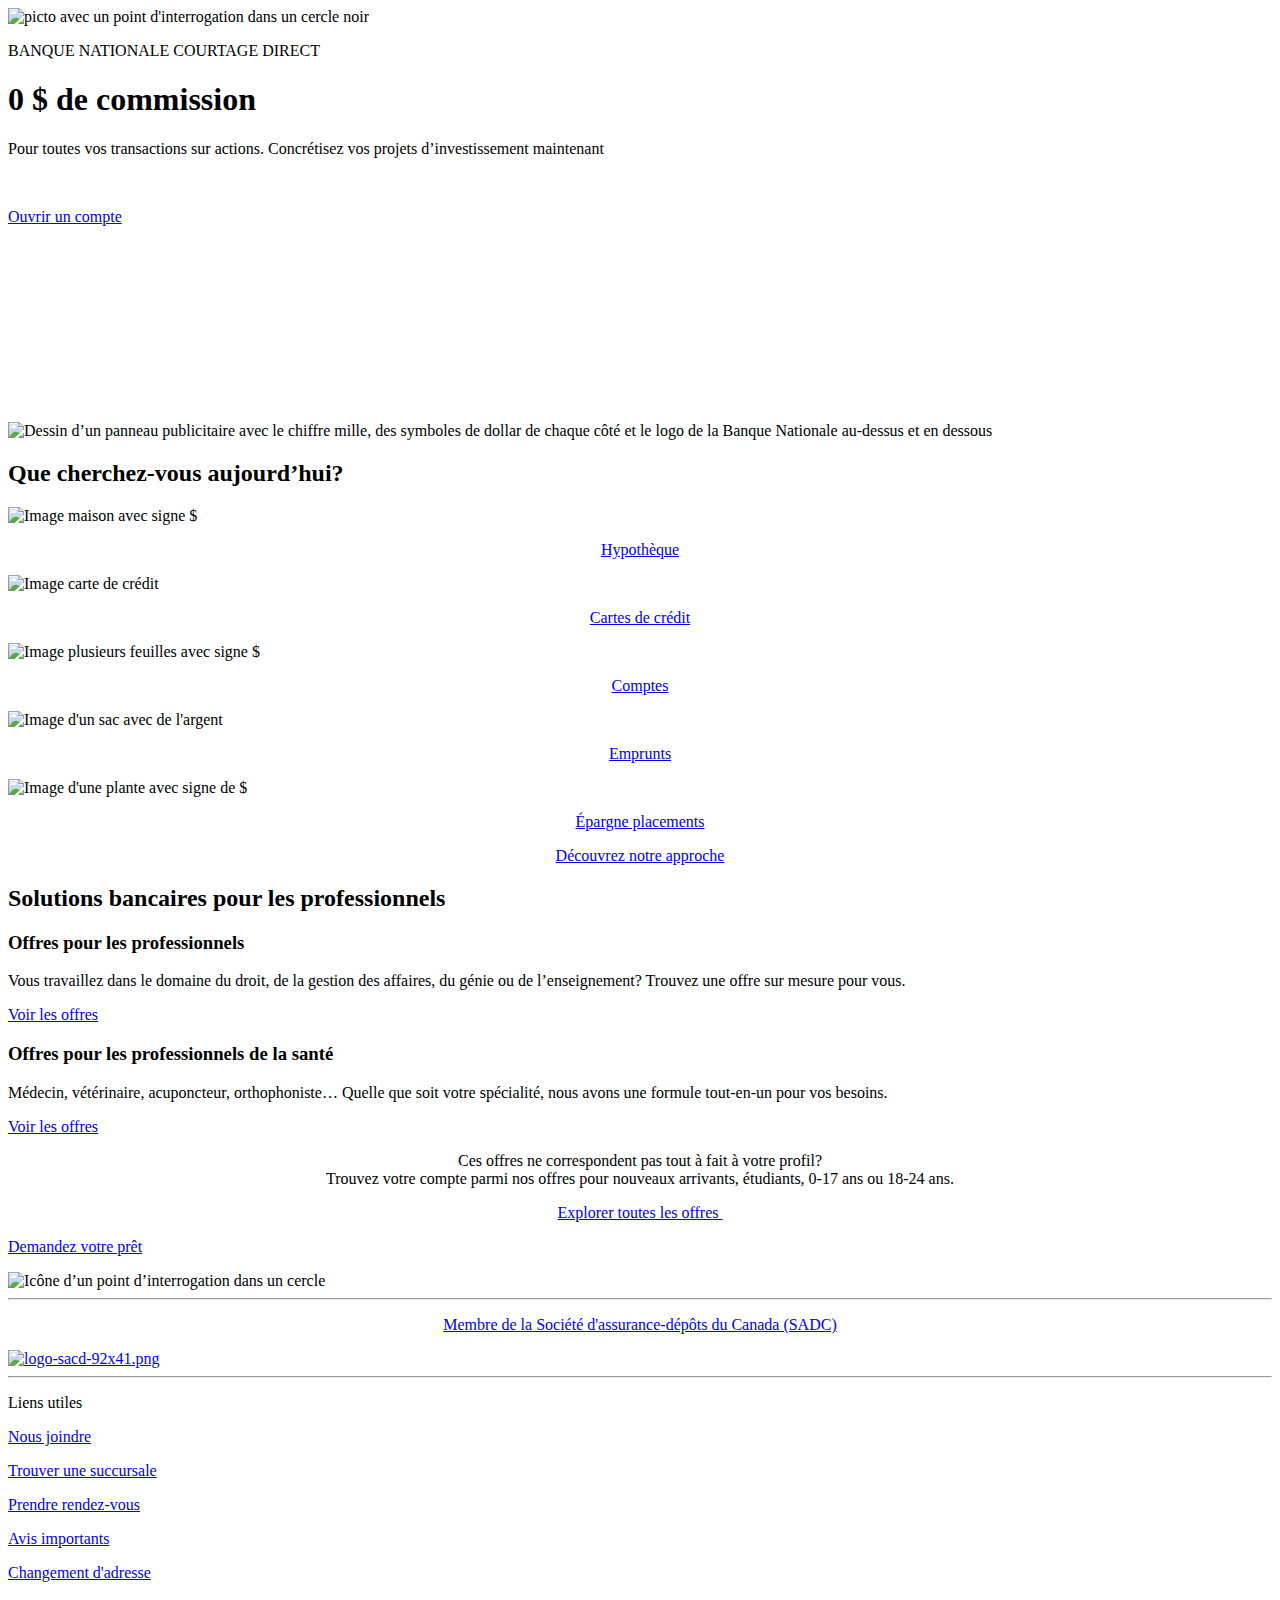
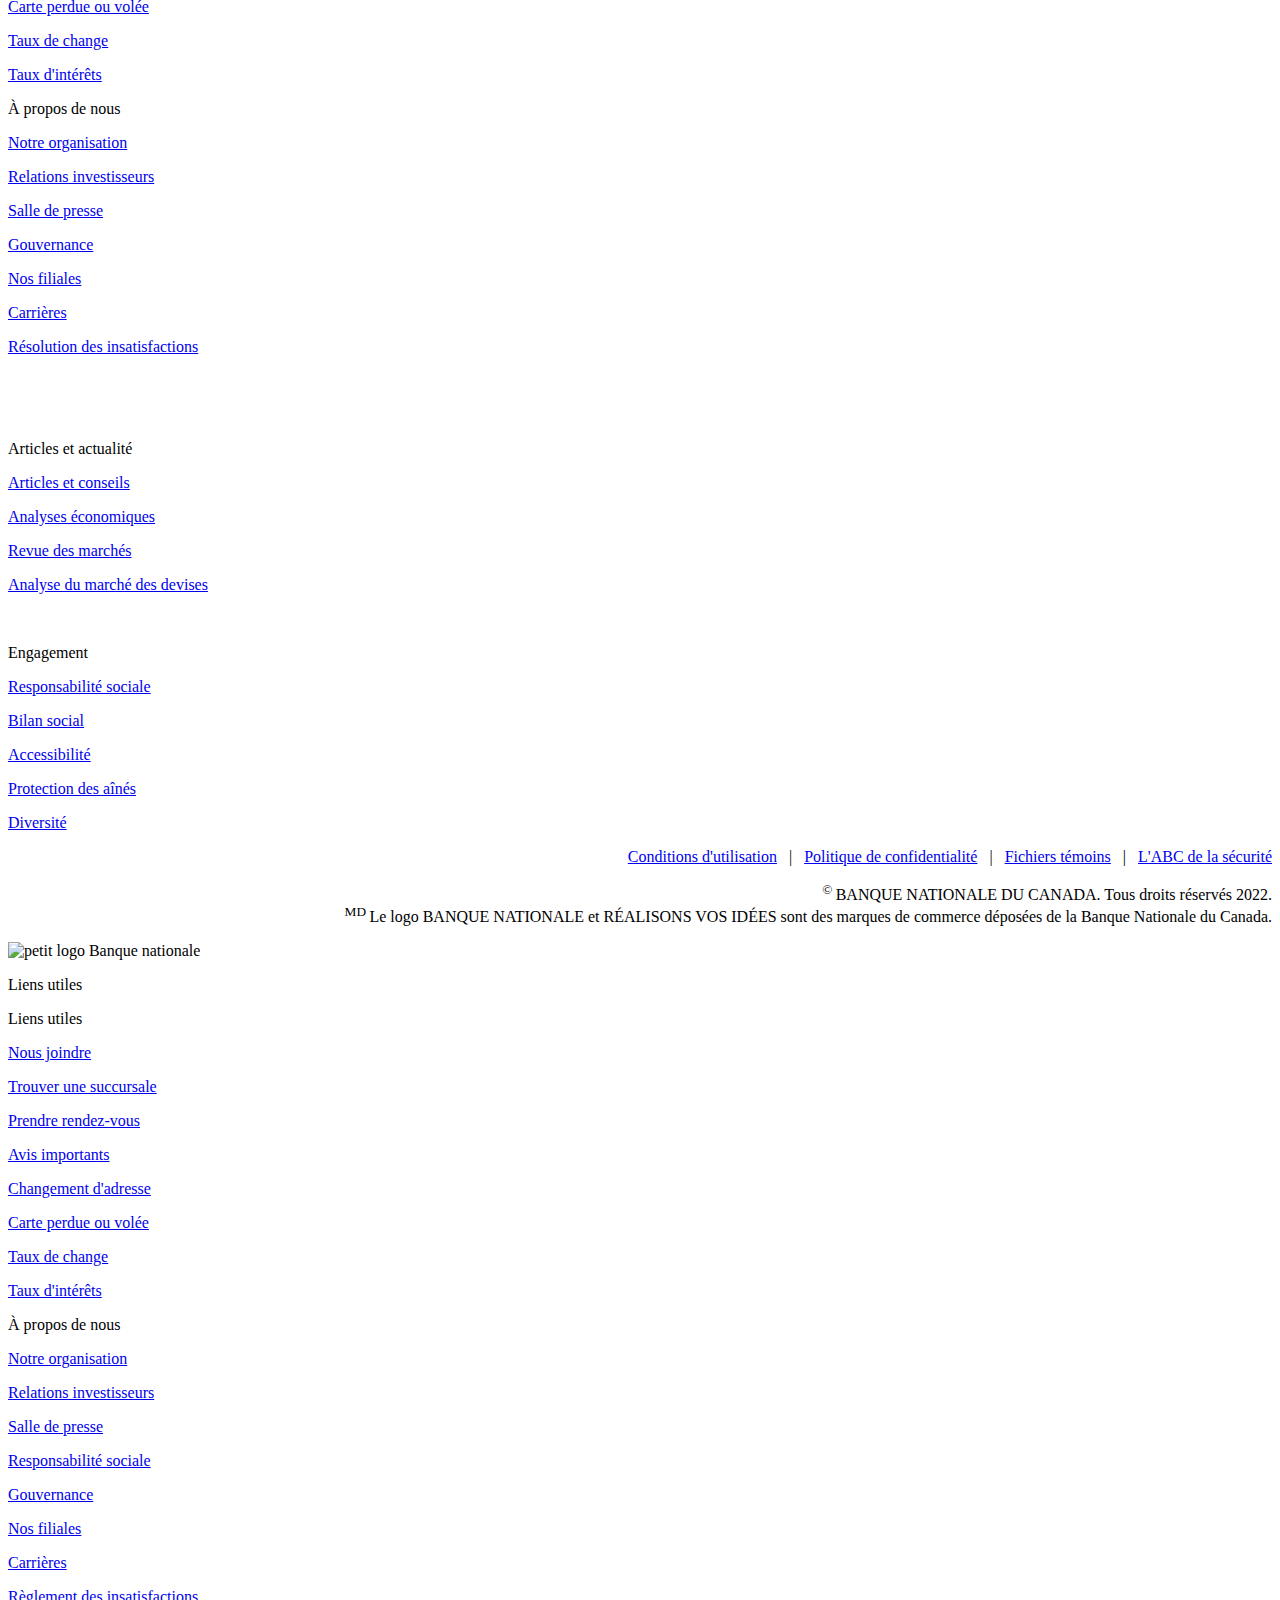
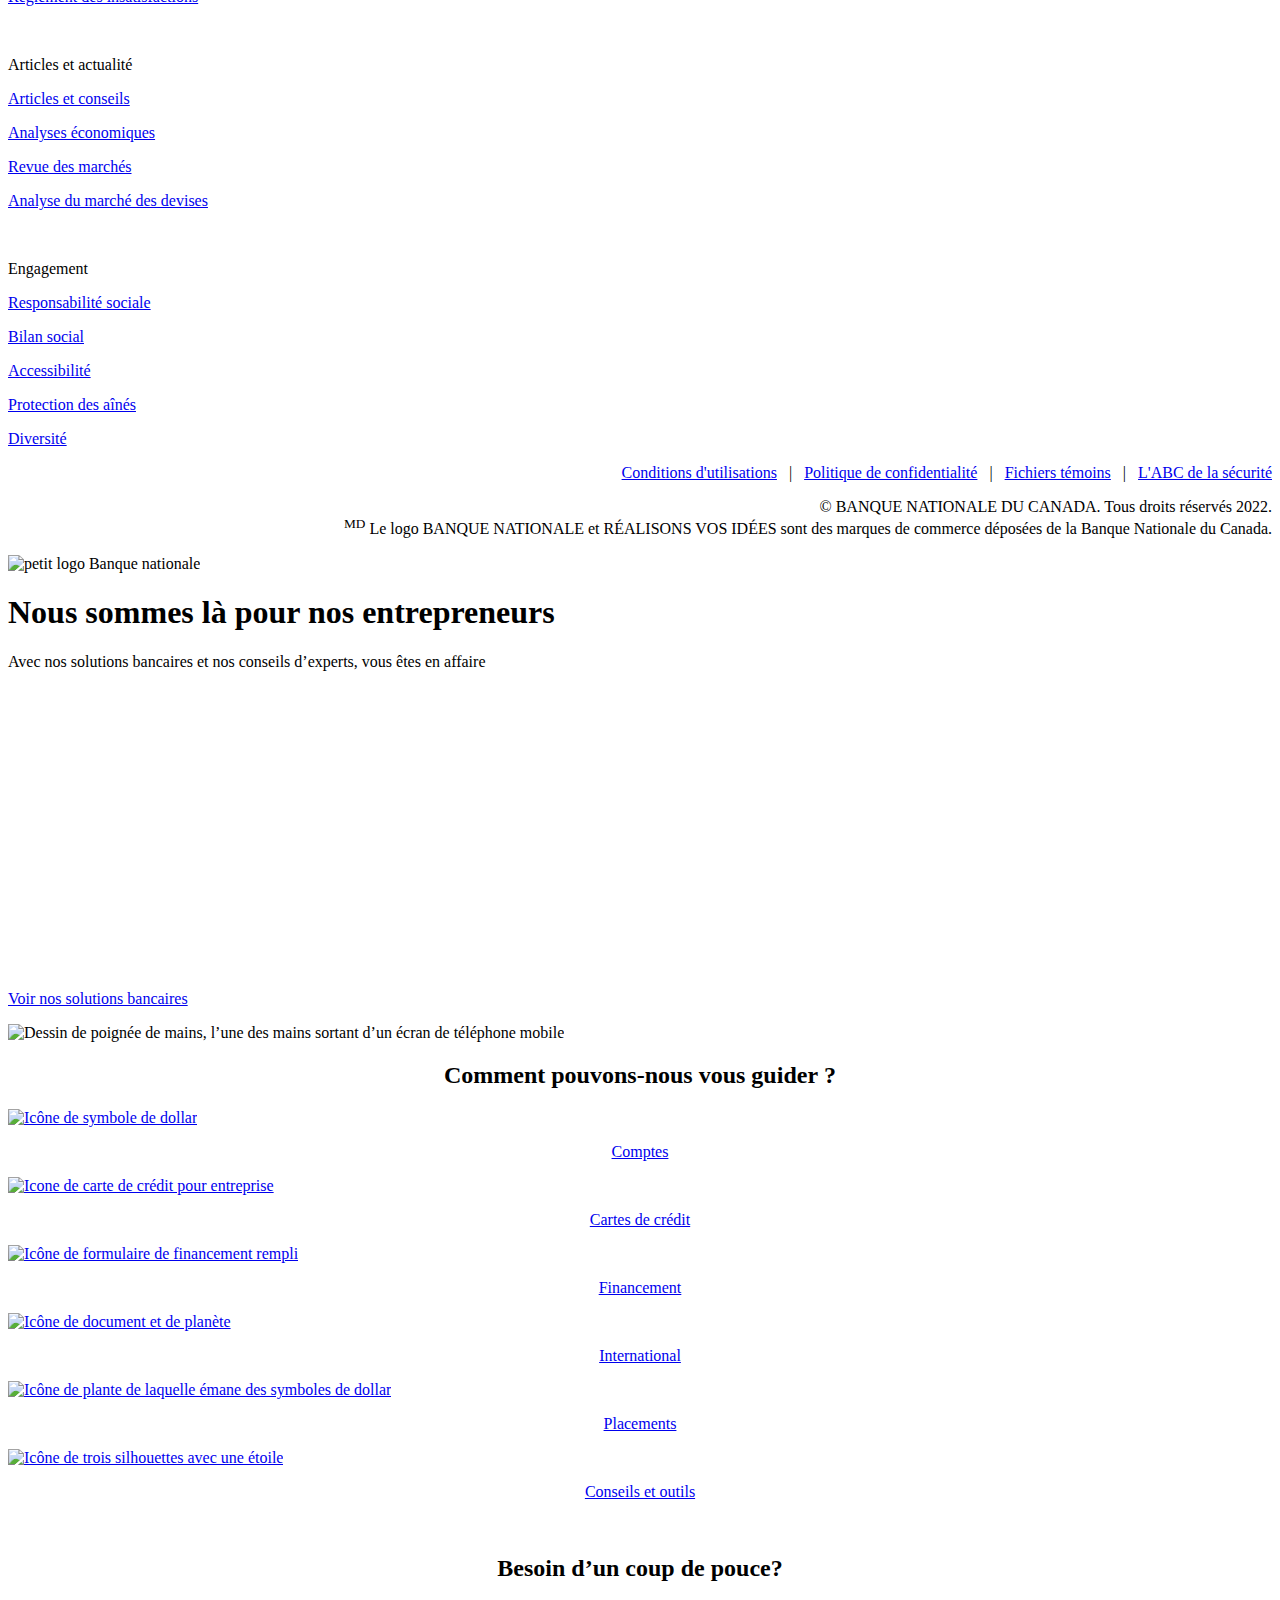
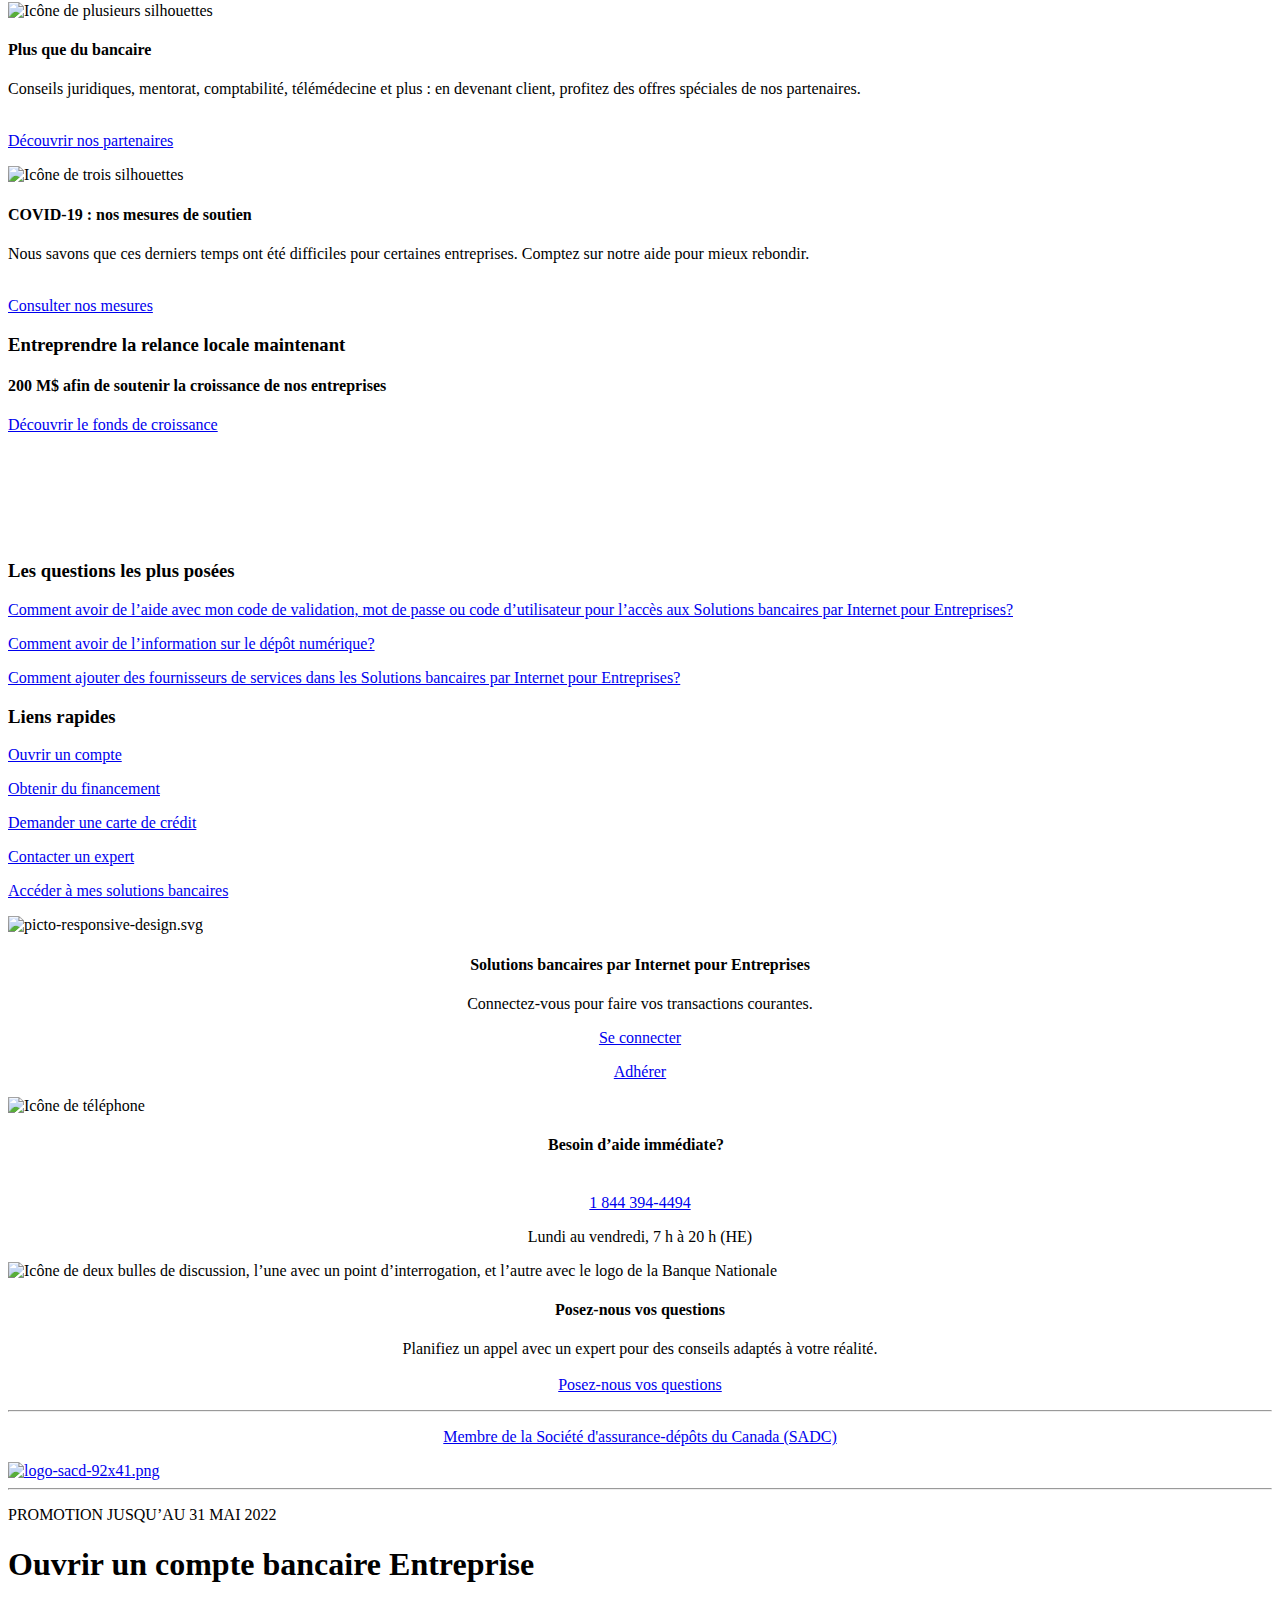
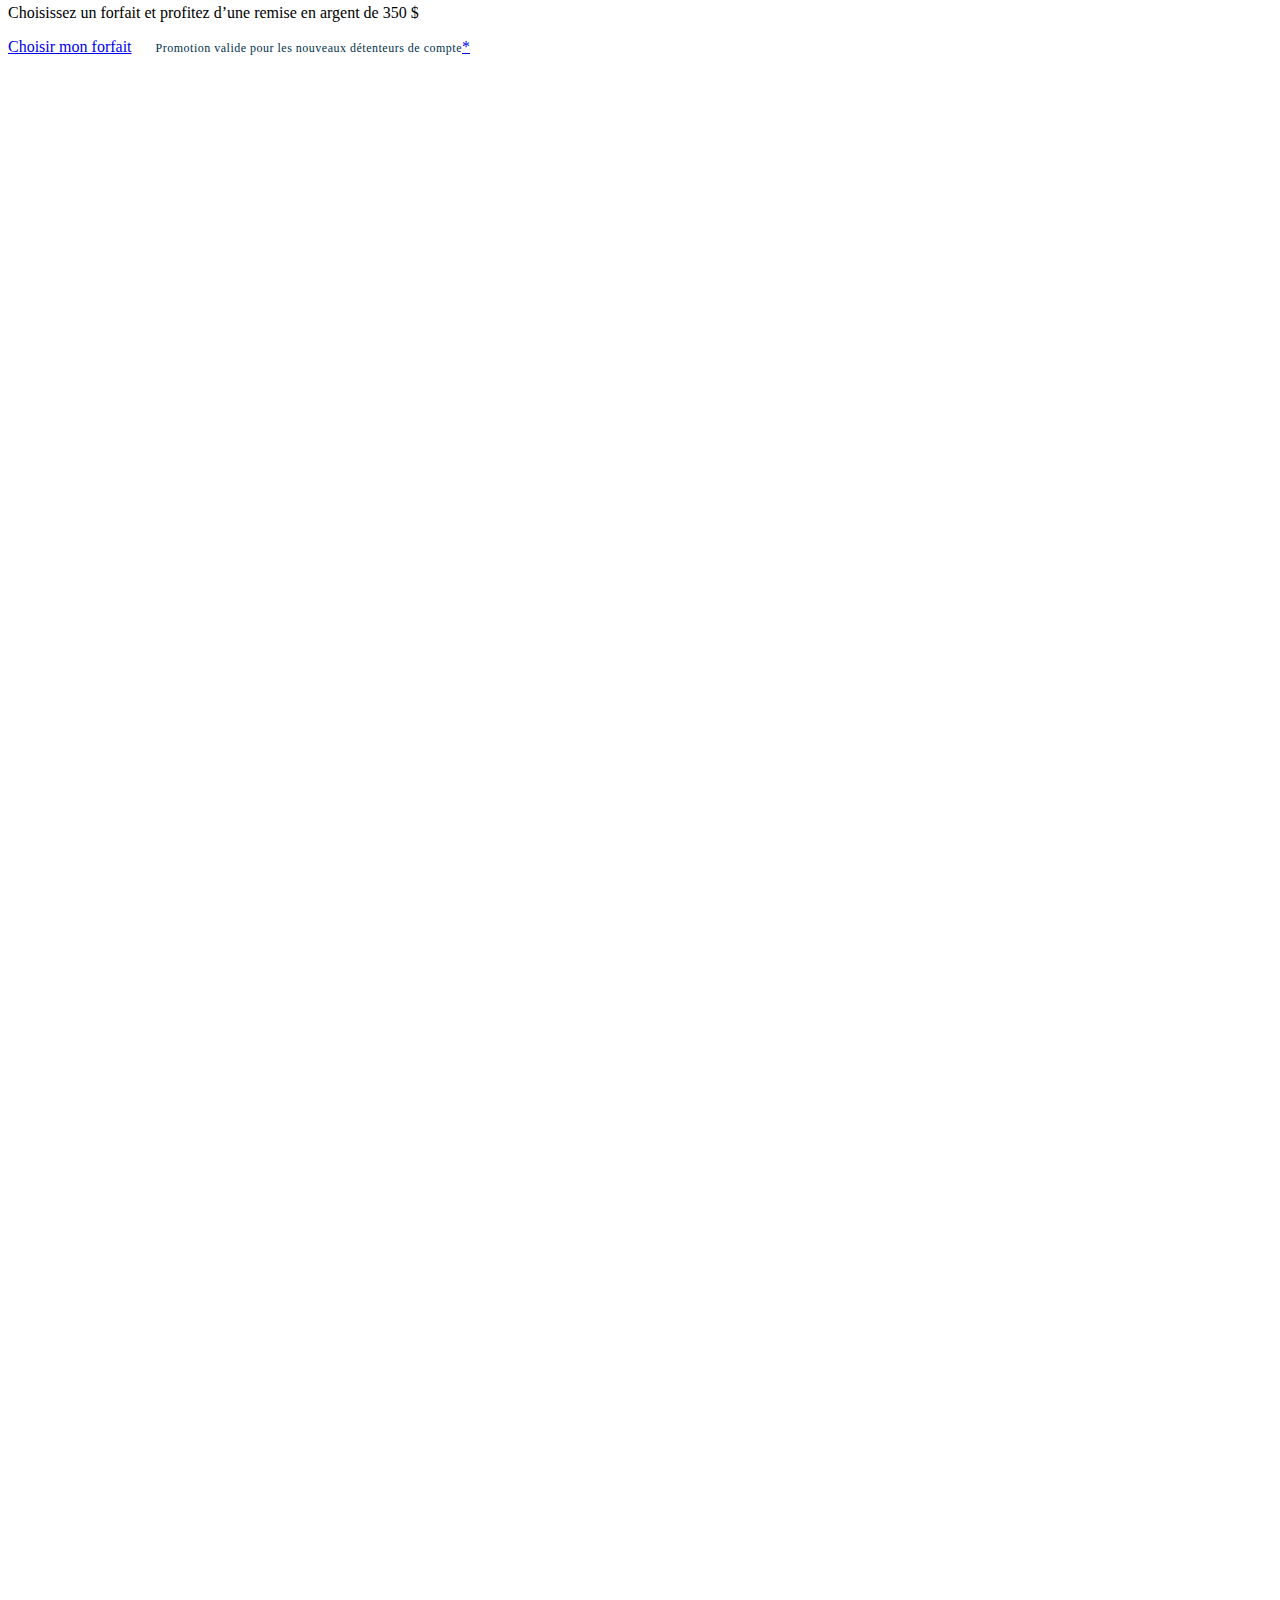
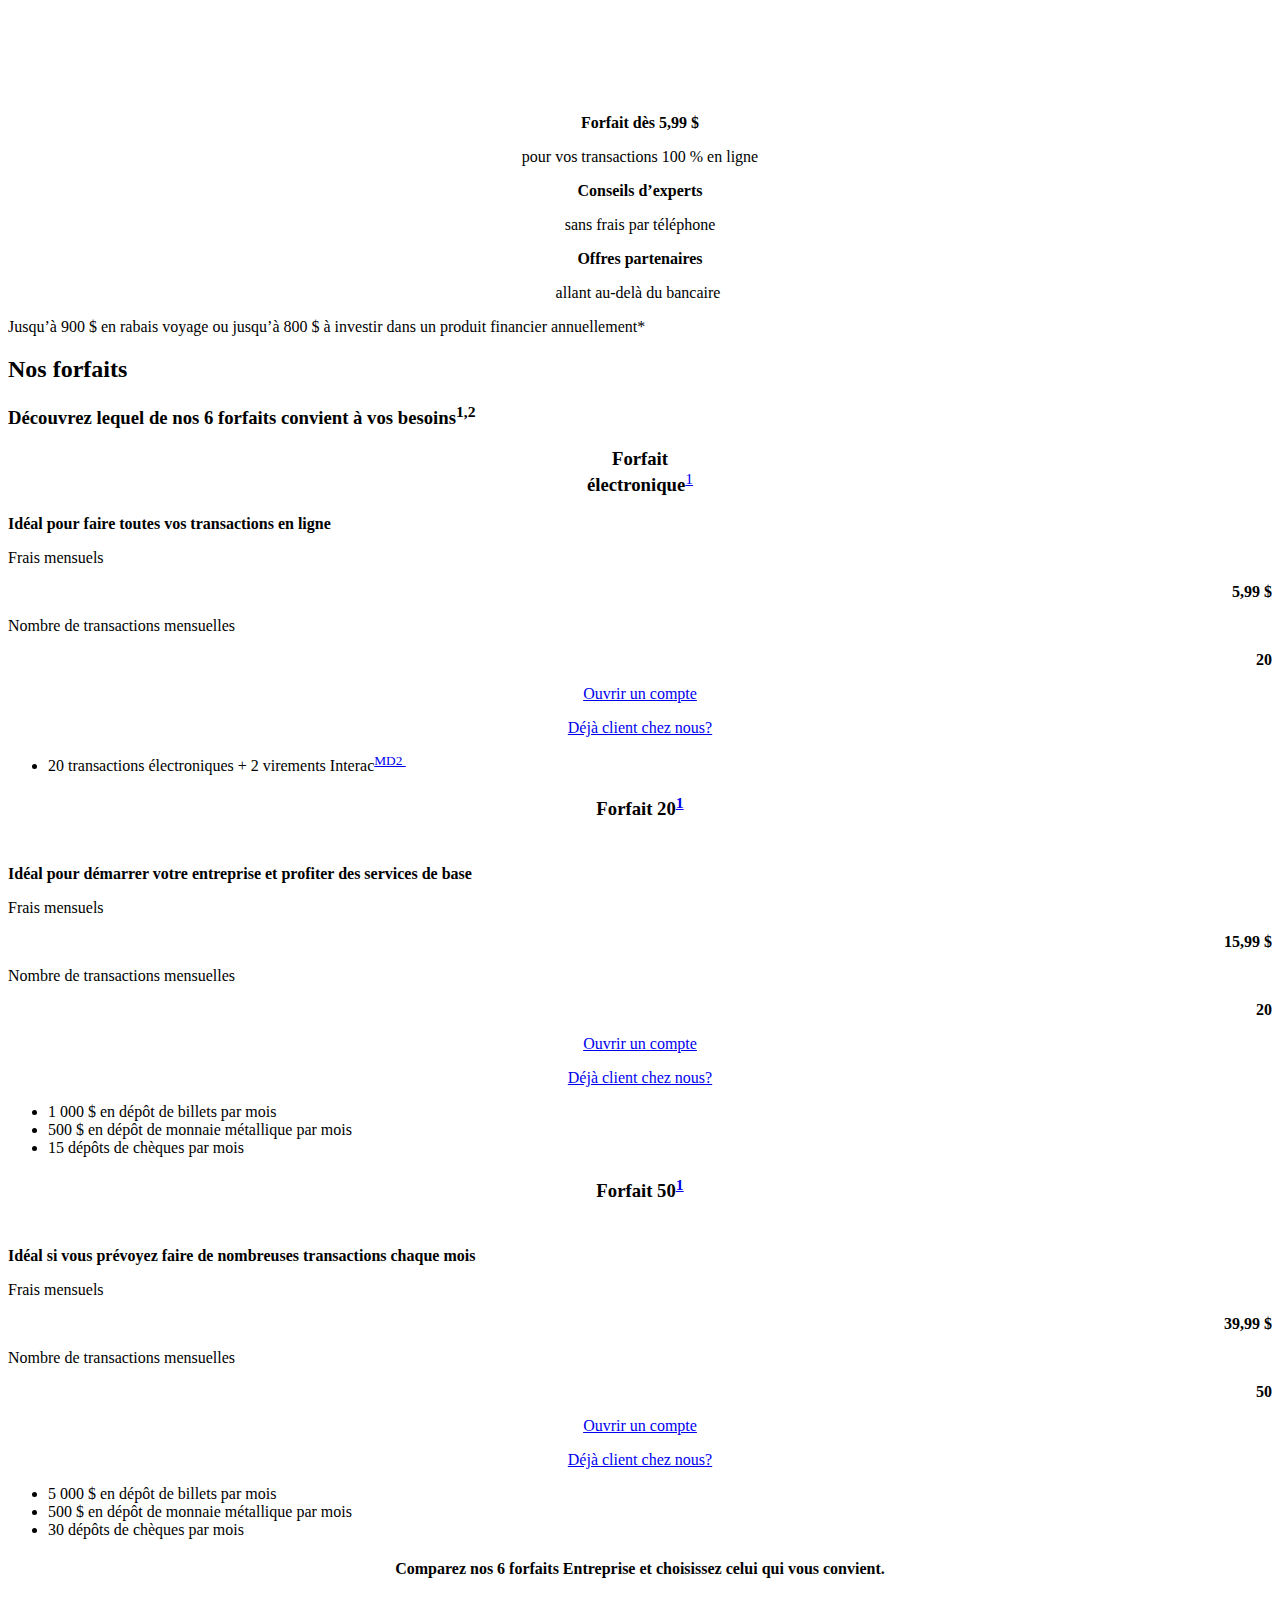
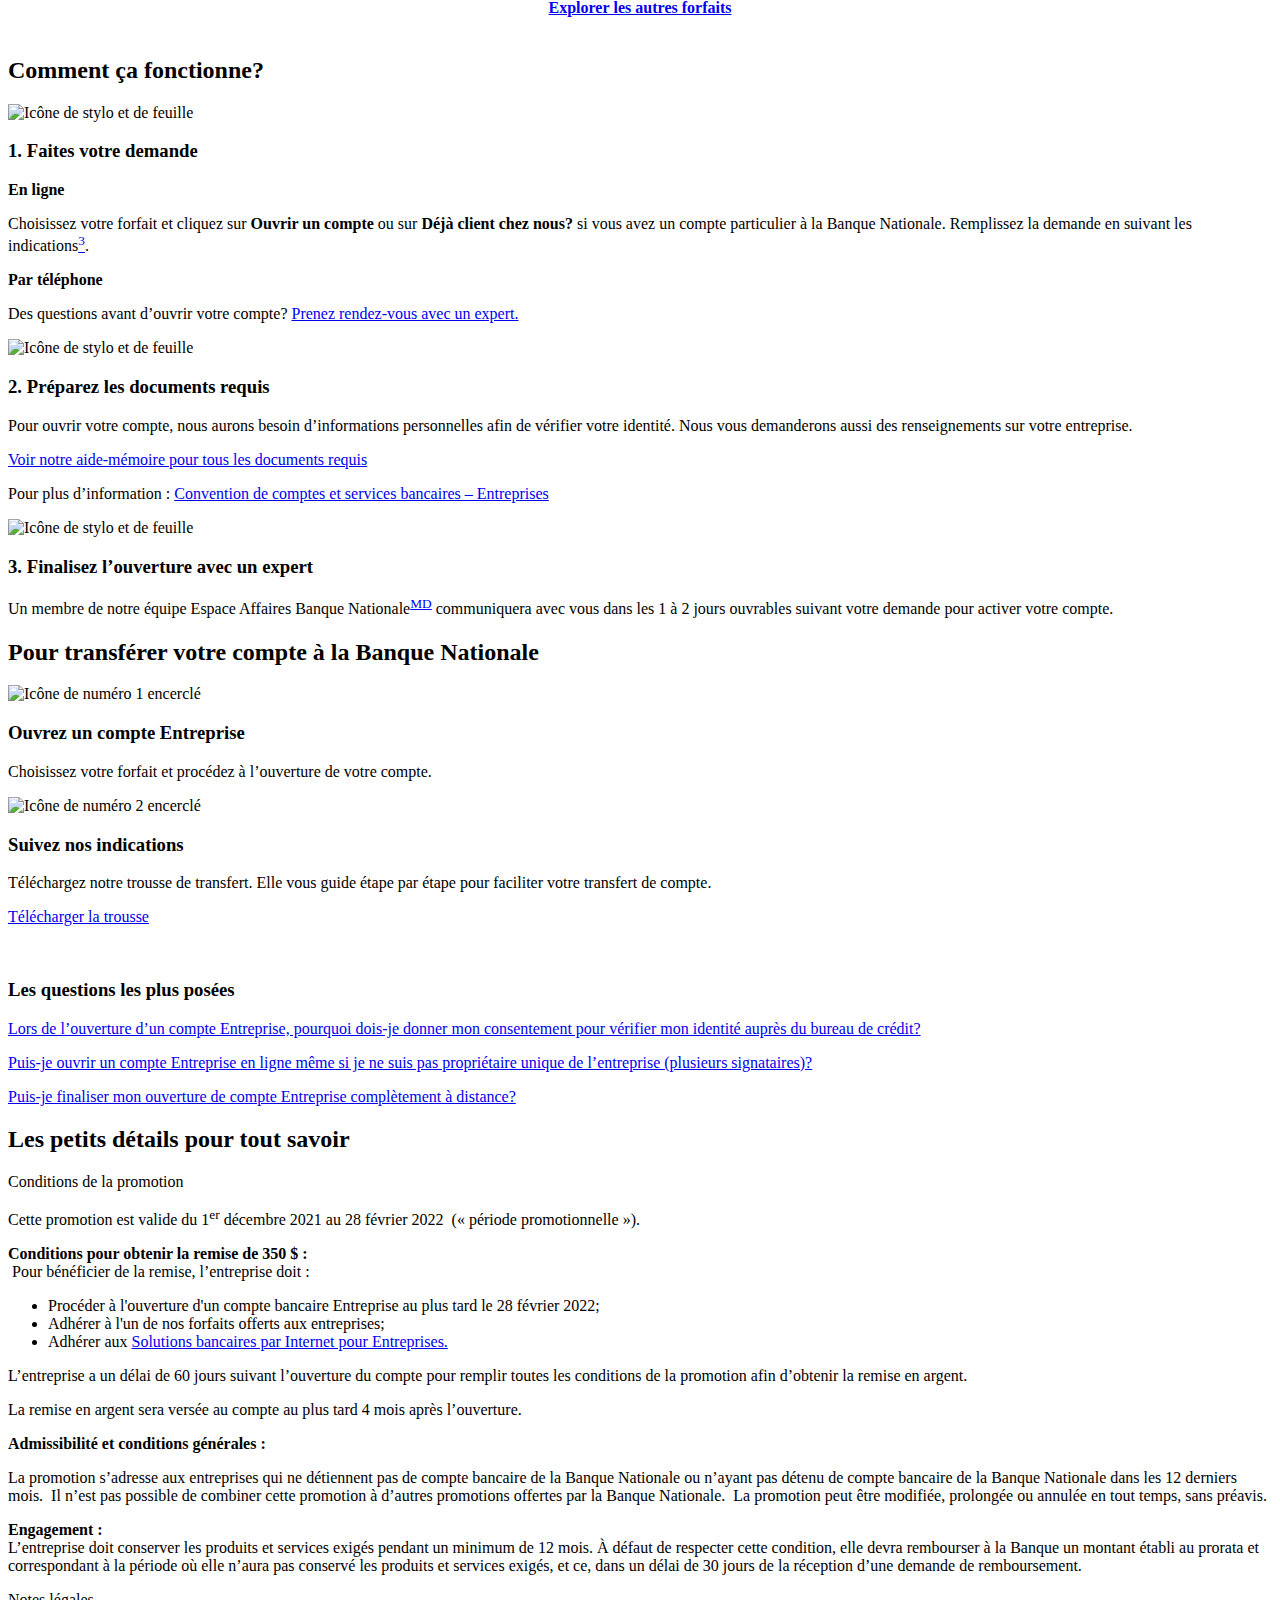
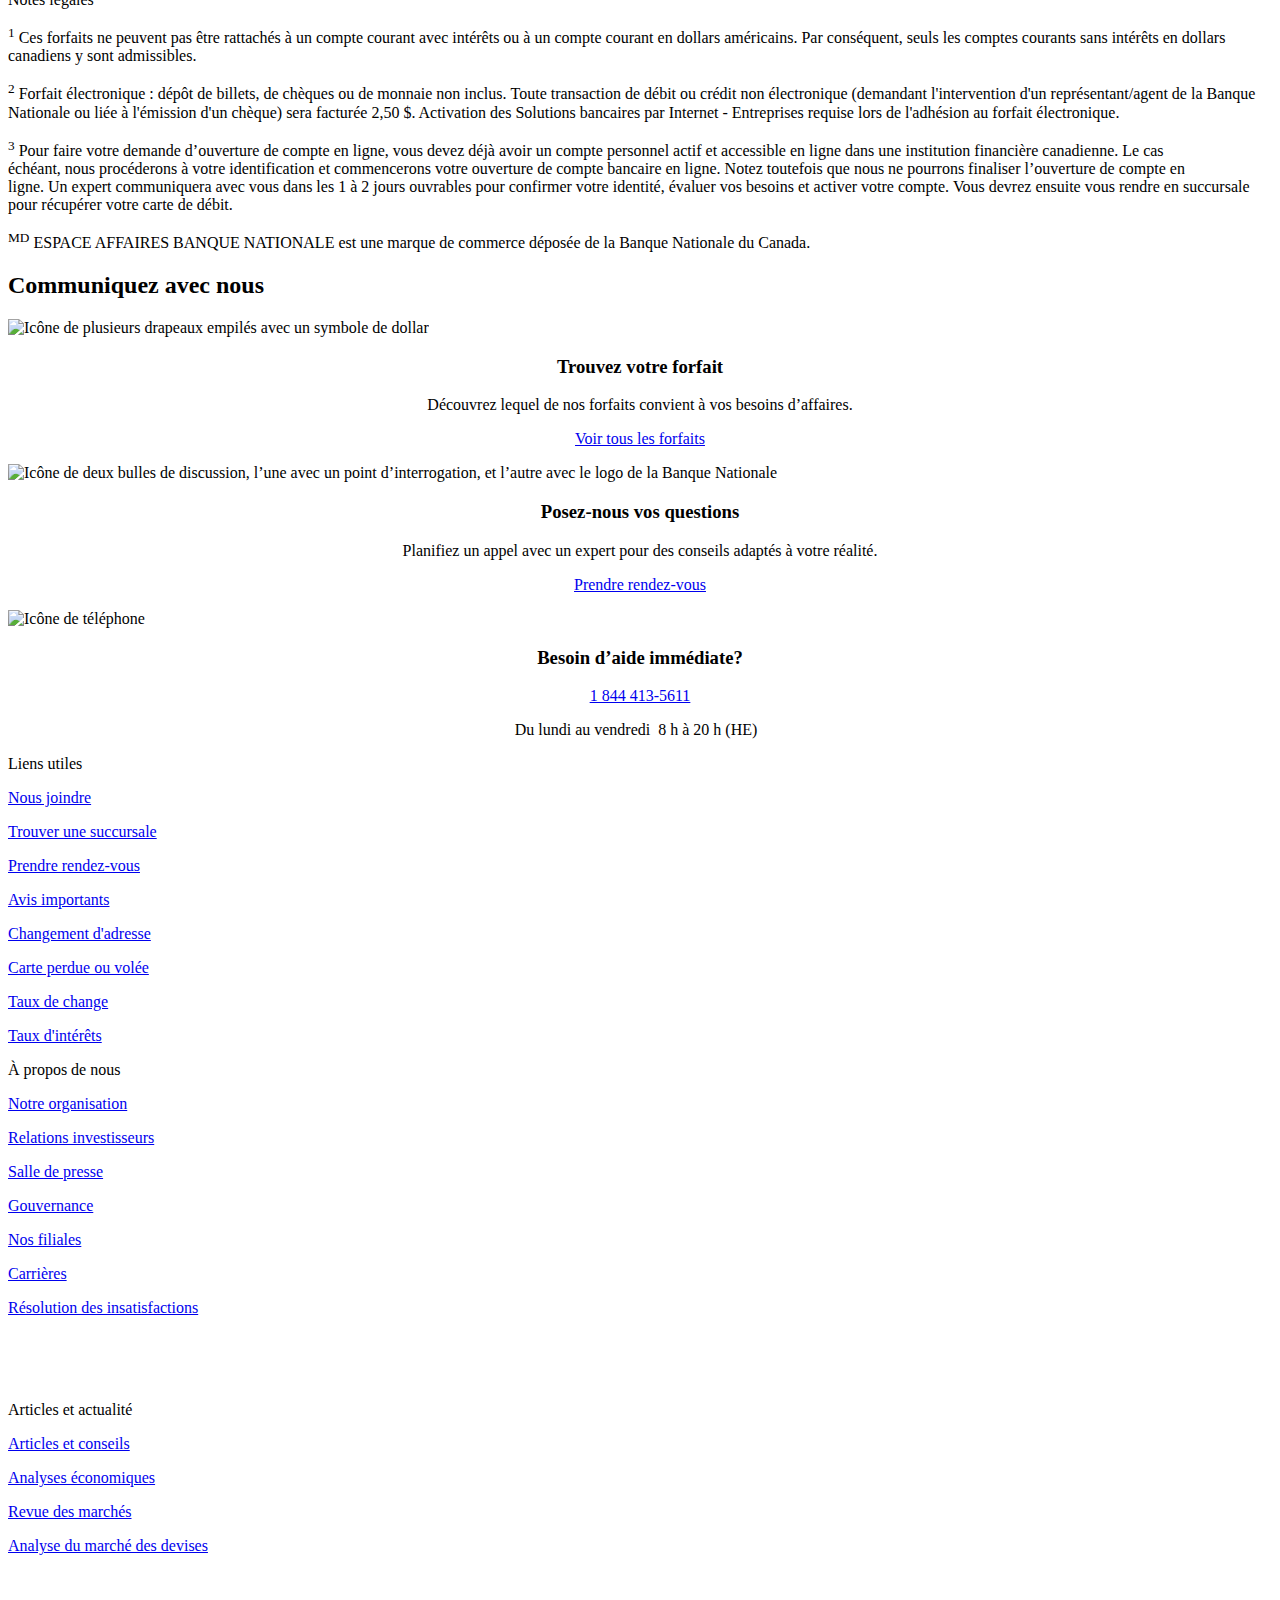
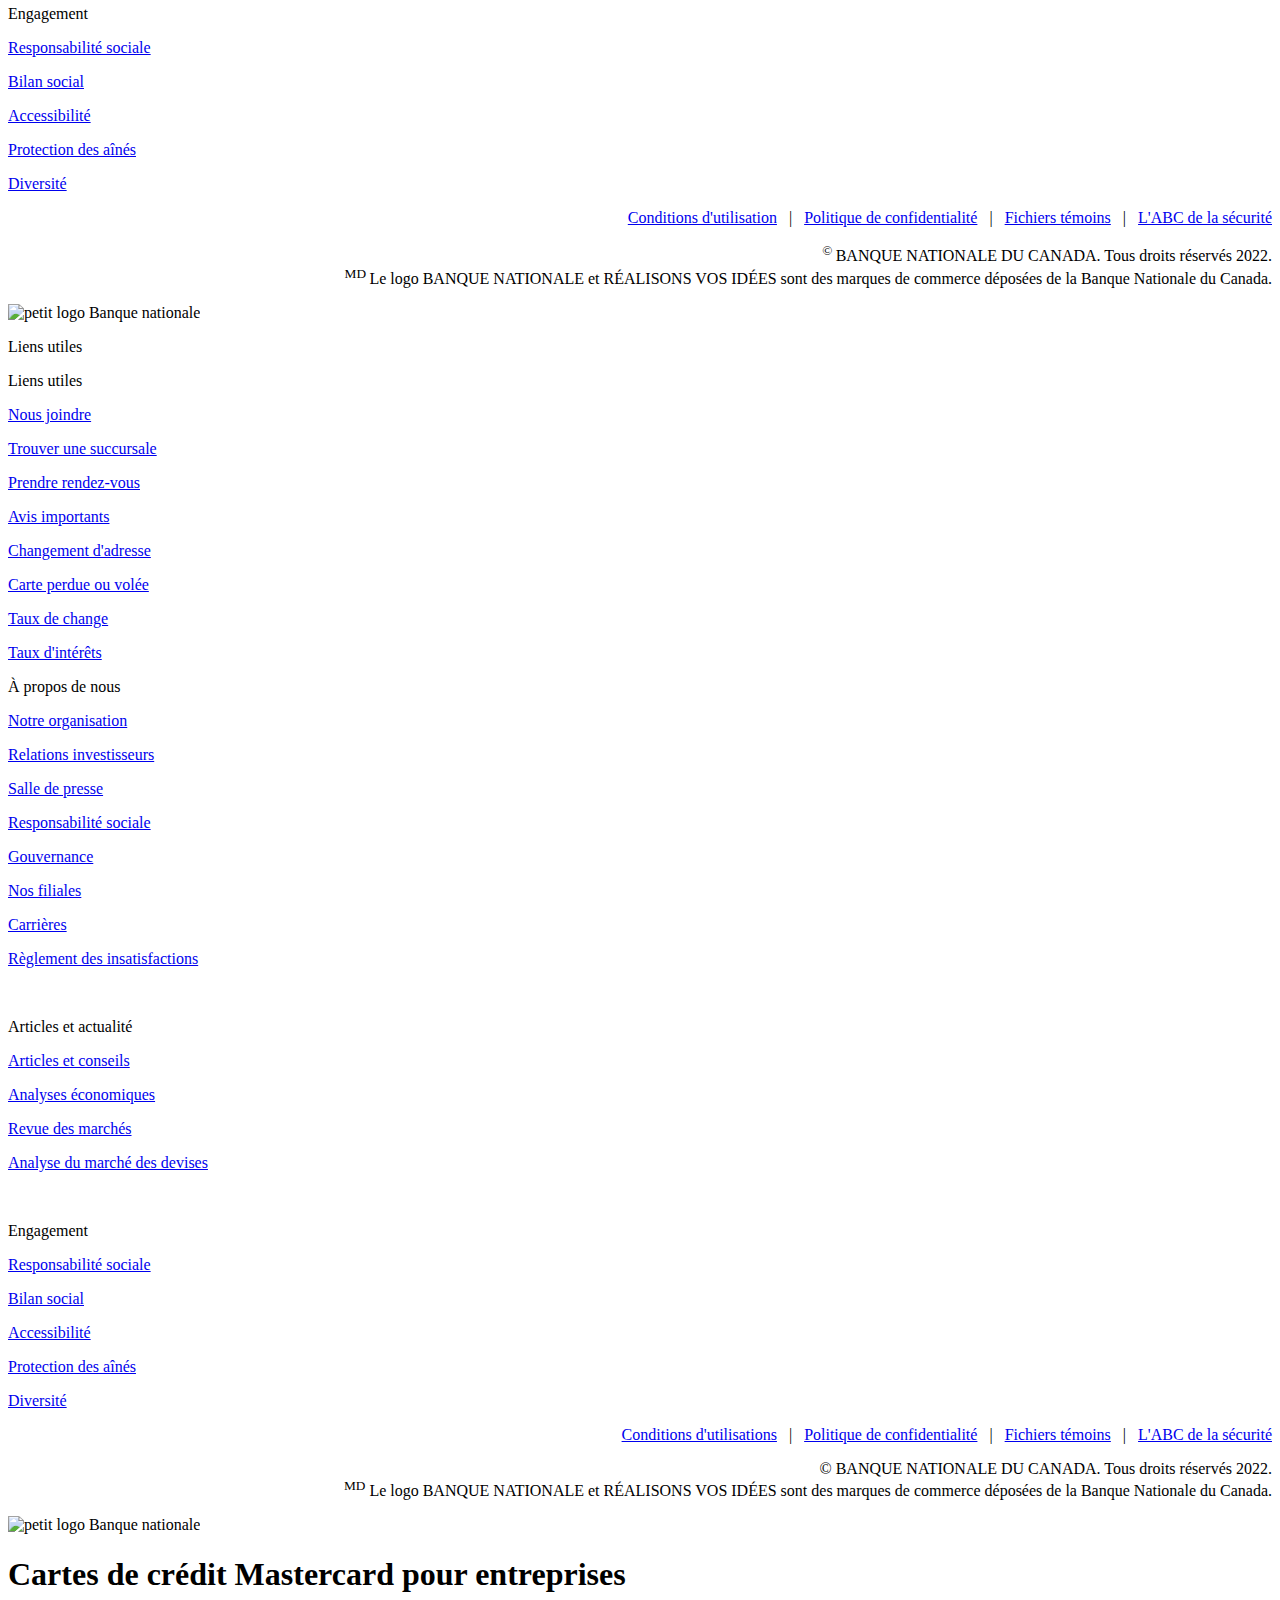
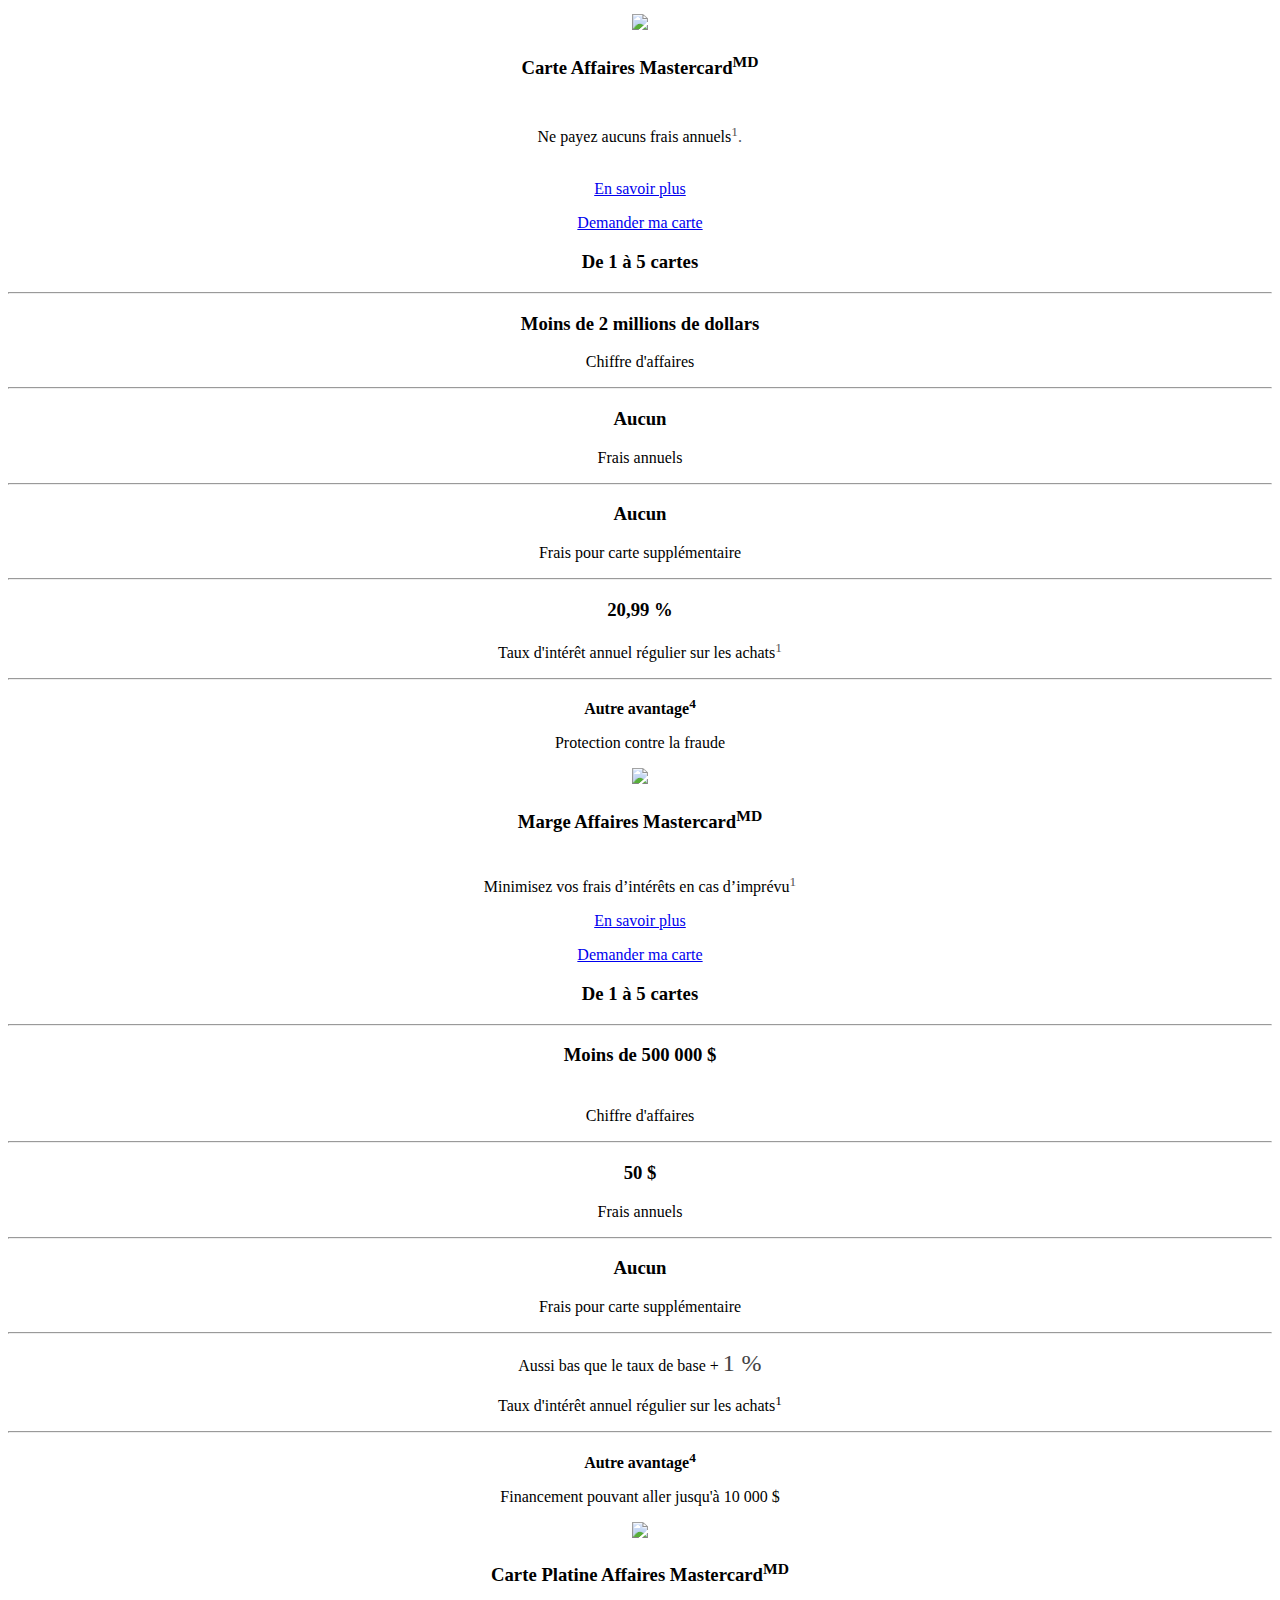
==== commit d11f64c4: "all text and immages" ====
--- a/index.html
+++ b/index.html
@@ -1,6734 +1 @@
-<!DOCTYPE html>
-<html lang="en">
-<head>
-    <meta charset="UTF-8">
-    <meta http-equiv="X-UA-Compatible" content="IE=edge">
-    <meta name="viewport" content="width=device-width, initial-scale=1.0">
-    <title>www.bnc.ca textandimmage</title>
-</head>
-<body>
-    <div><div class="textandimage parbase aem-GridColumn--bootstrapxs--none aem-GridColumn--offset--bootstrapxs--0 aem-GridColumn aem-GridColumn--bootstrapxs--12 aem-GridColumn--default--1">
-
-
-        <script type="text/javascript" src="/etc.clientlibs/web-sites/clientlibs/core/textandimage.min.js"></script>
-        
-        <link rel="stylesheet" href="/etc.clientlibs/web-sites/clientlibs/core/lightbox.min.css" type="text/css">
-        <script type="text/javascript" src="/etc.clientlibs/web-sites/clientlibs/core/lightbox.min.js"></script>
-        
-        <link rel="stylesheet" href="/etc.clientlibs/web-sites/clientlibs/core/modal.min.css" type="text/css">
-        <script type="text/javascript" src="/etc.clientlibs/web-sites/clientlibs/core/modal.min.js"></script>
-        
-        
-        
-        
-        
-        
-            
-            
-            
-        
-        
-            <div id="03cf9b0b-8c92-49e1-8eb6-e3fb9acad737_root_responsivegrid_14762_container_responsivegrid_responsivegrid_copy_textandimage" class="text-image-container " data-text-image-container-right-left="false">
-            
-                
-                
-                    
-                
-            
-            
-                
-                    
-            <div class="row text-image-row" data-websites-component="/components/textandimage/rowcontainer" data-text-image-rowcontainer-bg-type-lg="none" data-text-image-rowcontainer-height-lg="0" data-text-image-rowcontainer-width-lg="0" data-text-image-rowcontainer-class-lg="backgroundColor1" data-text-image-rowcontainer-bg-type-md="none" data-text-image-rowcontainer-height-md="0" data-text-image-rowcontainer-width-md="0" data-text-image-rowcontainer-class-md="backgroundColor1" data-text-image-rowcontainer-bg-type-sm="none" data-text-image-rowcontainer-height-sm="0" data-text-image-rowcontainer-width-sm="0" data-text-image-rowcontainer-class-sm="backgroundColor1" data-text-image-rowcontainer-bg-type-xs="none" data-text-image-rowcontainer-height-xs="0" data-text-image-rowcontainer-width-xs="0" data-text-image-rowcontainer-class-xs="backgroundColor1">
-                
-                    
-                           
-                            
-                                
-            
-                
-            
-            
-            
-            
-                    
-        
-        
-            <div class="col-xs-12 text-image-image-container">
-        
-                
-        
-            <div>
-            
-                
-        
-        
-        
-        
-            <picture>
-                    <!--[if IE 9]><video style="display: none;"><![endif]-->
-                 
-                      
-                    
-        
-        
-        
-            
-            
-            
-                      
-                    
-                        
-                            
-                                <source srcset="/content/dam/bnc/particuliers/picto/picto-alert-noir-40x40.png" media="(max-width: 767px)">	
-                            
-                            
-                                    
-                                    
-                    
-                        
-                    
-            
-        
-                    
-                
-                    
-                    
-        
-        
-        
-            
-            
-            
-                      
-                    
-                        
-                            
-                            
-                                <source srcset="/content/dam/bnc/particuliers/picto/picto-alert-noir-40x40.png" media="(max-width: 991px)">	
-                            
-                                    
-                                    
-                    
-                        
-                    
-            
-        
-                 
-                
-                    
-                    
-        
-        
-        
-            
-            
-            
-                      
-                    
-                        
-                            
-                            
-                            
-                                <source srcset="/content/dam/bnc/particuliers/picto/picto-alert-noir-40x40.png" media="(max-width: 1199px)">
-                                    
-                                    
-                    
-                        
-                    
-            
-        
-                
-                
-                    
-        
-        
-        
-            
-                <source srcset="/content/dam/bnc/particuliers/picto/picto-alert-noir-40x40.png" media="(min-width: 1200px)">
-            
-            
-        
-                
-                    <!--[if IE 9]></video><![endif]-->
-                    <img src="/content/dam/bnc/particuliers/picto/picto-alert-noir-40x40.png" srcset="/content/dam/bnc/particuliers/picto/picto-alert-noir-40x40.png" data-websites-component="/components/textandimage/image" alt="picto avec un point d'interrogation dans un cercle noir" data-picture-alttext-lg="picto avec un point d'interrogation dans un cercle noir" data-picture-alttext-md="picto avec un point d'interrogation dans un cercle noir" data-picture-alttext-sm="picto avec un point d'interrogation dans un cercle noir" data-picture-alttext-xs="picto avec un point d'interrogation dans un cercle noir" class="center-block image-responsive">
-            </picture>
-        
-            
-            
-                <script type="text/javascript">
-                
-                    var Websites = Websites || {};
-                    Websites.FragmentPicture = Websites.FragmentPicture || {
-                        init: function(viewport) {
-                            Websites.FragmentPicture.loadAlternativeText(viewport);
-                        },
-            
-                        loadAlternativeText: function(viewport) {
-                            $('[data-websites-component="/components/textandimage/image"]').each(function(){
-                                if(viewport.is("xs") ) {
-                                    $(this).attr("alt", $(this).data("picture-alttext-xs"));
-                                } else if(viewport.is("sm") ) {
-                                    $(this).attr("alt", $(this).data("picture-alttext-sm"));
-                                } else if(viewport.is("md") ) {
-                                    $(this).attr("alt", $(this).data("picture-alttext-md"));
-                                } else if(viewport.is("lg") ) {
-                                    $(this).attr("alt", $(this).data("picture-alttext-lg"));
-                                }
-                            });
-                        }
-                    };
-            
-                    $(document).ready(function(){
-                        Websites.FragmentPicture.loadAlternativeText(ResponsiveBootstrapToolkit);
-                    });
-        
-                    Websites.Events.onBreakpointChanged(function(){
-                        Websites.FragmentPicture.loadAlternativeText(ResponsiveBootstrapToolkit);
-                    });
-                </script>
-            
-            
-            
-           
-                          
-            </div>
-        
-                
-            
-        </div>
-        <div class="col-xs-12 text-image-text-container  " data-websites-component="/components/textandimage/text" data-text-image-text-container-style-xs="{'padding-top': '0px'}" data-text-image-text-container-style-sm="{'padding-top': '0px'}" data-text-image-text-container-style-md="{'padding-top': '0px'}" data-text-image-text-container-style-lg="{'padding-top': '0px'}"></div>
-        
-                            
-                            
-                            
-                            
-                        
-                    
-                    
-                
-            </div>
-                
-                
-                
-            
-            
-        
-            
-        
-            
-        
-                    
-        
-                <script>
-        
-                (function(){
-        
-                var dataLayerViewEventName = '' || '';
-                var dataLayerViewLayerProperties = [];
-                var $el;
-        
-                
-        
-                if(dataLayerViewEventName.trim().length) {
-        
-                var obj = {
-                dataLayerViewEventName: dataLayerViewEventName,
-                componentId: "03cf9b0b-8c92-49e1-8eb6-e3fb9acad737_root_responsivegrid_14762_container_responsivegrid_responsivegrid_copy_textandimage" ,
-                dataLayerViewLayerProperties: dataLayerViewLayerProperties
-                };
-        
-                // IE11 trick (because IE11 don't know document.currentScript):
-                https://stackoverflow.com/questions/403967/how-may-i-reference-the-script-tag-that-loaded-the-currently-executing-script
-                if(document.currentScript){
-                $el = document.currentScript.parentNode.getElementsByClassName('text-image-text-container')[0];
-                } else {
-                var scripts = document.getElementsByTagName( 'script' );
-                var currentScript = scripts[scripts.length - 1];
-                $el = currentScript.parentNode.getElementsByClassName('text-image-text-container')[0];
-                }
-        
-                $el.setAttribute('data-dataLayerViewEventJson', JSON.stringify(
-                Websites.DataLayer.cleanViewEventJSON(obj)));
-                $el.setAttribute("data-dataLayerViewEvent", 'true');
-        
-                Websites.DataLayer.updateDataLayerViewEventElementsArray();
-        
-                }
-        
-                })();
-        
-                </script>
-            
-        </div>
-        
-                <script>
-        
-                /**
-                * clickEventDownloadHandler()
-                * Is used to handle download image action selected as an opening mode
-                *
-                */
-        
-                var firstDownload = true;
-        
-                function clickEventDownloadHandler() {
-        
-                var link = this;
-                var filename = link.dataset.linkpath;
-                var newFile = filename.slice((filename.lastIndexOf(".") - 1 >>> 0) + 2);
-                var fn = filename.substring(filename.lastIndexOf('/')+1);
-        
-                if (newFile) {
-        
-                if (firstDownload) {
-                firstDownload = false;
-                this.href = link.href.slice(0, link.href.lastIndexOf('.'));
-                } else {
-                this.href = link.href;
-                }
-        
-                this.download = fn;
-        
-                } else {
-                this.download = fn + ".html";
-                }
-                }
-        
-                </script></div><div class="textandimage parbase aem-GridColumn aem-GridColumn--default--12">
-        
-        
-        
-        
-        
-        
-        
-        
-        
-        
-            
-            
-            
-        
-        
-            <div id="0c0c935b-1040-4ef9-855f-bd564afd307a_root_responsivegrid_responsivegrid_1476217681_textandimage_copy_co" class="bncr-banner bncr-banner-0381 at-element-marker" data-text-image-container-right-left="false">
-            
-                
-                
-                    
-                
-            
-            
-                
-                
-                        <div class="row text-image-row" data-websites-component="/components/textandimage/rowcontainer" data-text-image-rowcontainer-bg-type-lg="image" data-text-image-rowcontainer-style-lg="url('/content/dam/bnc/particuliers/promo-campagne/ban-concours-milles-2000x375.jpg')" data-text-image-rowcontainer-height-lg="375" data-text-image-rowcontainer-width-lg="2000" data-text-image-rowcontainer-class-lg="backgroundColor1" data-text-image-rowcontainer-bg-type-md="image" data-text-image-rowcontainer-style-md="url('/content/dam/bnc/particuliers/promo-campagne/ban-concours-milles-1199x375.jpg')" data-text-image-rowcontainer-height-md="375" data-text-image-rowcontainer-width-md="1199" data-text-image-rowcontainer-class-md="backgroundColor1" data-text-image-rowcontainer-bg-type-sm="image" data-text-image-rowcontainer-style-sm="url('/content/dam/bnc/particuliers/promo-campagne/ban-concours-milles-991x323.jpg')" data-text-image-rowcontainer-height-sm="323" data-text-image-rowcontainer-width-sm="991" data-text-image-rowcontainer-class-sm="backgroundColor1" data-text-image-rowcontainer-bg-type-xs="none" data-text-image-rowcontainer-height-xs="0" data-text-image-rowcontainer-width-xs="0" data-text-image-rowcontainer-class-xs="backgroundColorD8EFFE" style="height: 380px; background-image: url(&quot;/content/dam/bnc/particuliers/promo-campagne/ban-concours-milles-2000x375.jpg&quot;); background-size: cover;">
-        
-                <div class="col-xs-12 text-image-text-container  at-element-marker"><p class="chapeau4">BANQUE NATIONALE COURTAGE DIRECT<br>
-        </p>
-        <h1 class="h1variant3">0 $ de commission<br>
-        </h1>
-        <p class="chapeau3">Pour toutes vos transactions sur actions. Concrétisez vos projets d’investissement maintenant</p>
-        <br>
-        <p class="chapeau4"><a href="https://bncd.ca/investir.html?adobe_mc=MCMID%3D14529687870951932221522969214521037498%7CMCORGID%3D1E24776A524450D90A490D44%2540AdobeOrg%7CTS%3D1644859060" class="btnRTE3 btn-arrow btn DTM-at0354-BNCD-HMPG" role="button" tabindex="0" target="_self" hrefnoextension="false">Ouvrir un compte </a></p>
-        <img class="at0380-hero-mobile" width="100%" height="100%" style="display: none;" src="/content/dam/target/0381/ban-bncd-accueil-bnc-v2-767x375.svg"></div>
-            </div>
-                
-                
-            
-            
-        
-            
-        
-            
-        
-                    
-        
-                <script>
-        
-                (function(){
-        
-                var dataLayerViewEventName = '' || '';
-                var dataLayerViewLayerProperties = [];
-                var $el;
-        
-                
-        
-                if(dataLayerViewEventName.trim().length) {
-        
-                var obj = {
-                dataLayerViewEventName: dataLayerViewEventName,
-                componentId: "0c0c935b-1040-4ef9-855f-bd564afd307a_root_responsivegrid_responsivegrid_1476217681_textandimage_copy_co" ,
-                dataLayerViewLayerProperties: dataLayerViewLayerProperties
-                };
-        
-                // IE11 trick (because IE11 don't know document.currentScript):
-                https://stackoverflow.com/questions/403967/how-may-i-reference-the-script-tag-that-loaded-the-currently-executing-script
-                if(document.currentScript){
-                $el = document.currentScript.parentNode.getElementsByClassName('text-image-text-container')[0];
-                } else {
-                var scripts = document.getElementsByTagName( 'script' );
-                var currentScript = scripts[scripts.length - 1];
-                $el = currentScript.parentNode.getElementsByClassName('text-image-text-container')[0];
-                }
-        
-                $el.setAttribute('data-dataLayerViewEventJson', JSON.stringify(
-                Websites.DataLayer.cleanViewEventJSON(obj)));
-                $el.setAttribute("data-dataLayerViewEvent", 'true');
-        
-                Websites.DataLayer.updateDataLayerViewEventElementsArray();
-        
-                }
-        
-                })();
-        
-                </script>
-            
-        </div>
-        
-                <script>
-        
-                /**
-                * clickEventDownloadHandler()
-                * Is used to handle download image action selected as an opening mode
-                *
-                */
-        
-                var firstDownload = true;
-        
-                function clickEventDownloadHandler() {
-        
-                var link = this;
-                var filename = link.dataset.linkpath;
-                var newFile = filename.slice((filename.lastIndexOf(".") - 1 >>> 0) + 2);
-                var fn = filename.substring(filename.lastIndexOf('/')+1);
-        
-                if (newFile) {
-        
-                if (firstDownload) {
-                firstDownload = false;
-                this.href = link.href.slice(0, link.href.lastIndexOf('.'));
-                } else {
-                this.href = link.href;
-                }
-        
-                this.download = fn;
-        
-                } else {
-                this.download = fn + ".html";
-                }
-                }
-        
-                </script></div><div class="textandimage parbase aem-GridColumn aem-GridColumn--default--12">
-        
-        
-        
-        
-        
-        
-        
-        
-        
-        
-            
-            
-            
-        
-        
-            <div id="0c0c935b-1040-4ef9-855f-bd564afd307a_root_responsivegrid_responsivegrid_1476217681_textandimage_copy" class="text-image-container at-target-hide" data-text-image-container-right-left="false">
-            
-                
-                
-                    
-                
-            
-            
-                
-                
-                
-                    
-        
-            
-            
-                
-            
-        
-        
-            
-            
-                
-            
-        
-        
-            
-            
-                
-            
-        
-        
-            
-            
-                
-            
-        
-        
-            <div class="row visible-lg text-image-row " style="" data-height="0" data-width="0">
-                
-                
-                    
-                    
-                         <div class="col-xs-12 text-image-text-container text-lg "></div>
-                    
-                
-            </div>
-        
-            <div class="row visible-md text-image-row " style="" data-height="0" data-width="0">
-                
-                
-                    
-                    
-                         <div class="col-xs-12 text-image-text-container text-md "></div>
-                    
-                
-            </div>
-        
-            <div class="row visible-sm text-image-row " style="" data-height="0" data-width="0">
-                
-                
-                    
-                    
-                         <div class="col-xs-12 text-image-text-container text-sm "></div>
-                    
-                
-            </div>
-        
-            <div class="row visible-xs text-image-row " style="" data-height="0" data-width="0">
-                
-                
-                    
-                           
-                            
-                                
-            
-                
-            
-            
-            
-            
-                    
-        
-        
-            <div class="col-xs-12 text-image-image-container">
-        
-                
-        
-            <div>
-            
-                
-        
-        
-        
-        
-            <picture>
-                    <!--[if IE 9]><video style="display: none;"><![endif]-->
-                 
-                      
-                    
-        
-        
-        
-            
-            
-            
-                      
-                    
-                        
-                            
-                                <source srcset="/content/dam/bnc/particuliers/promo-campagne/ban-concours-milles-767x375.png" media="(max-width: 767px)">	
-                            
-                            
-                                    
-                                    
-                    
-                        
-                    
-            
-        
-                    
-                 
-                
-                
-                    <!--[if IE 9]></video><![endif]-->
-                    <img src="" srcset="" data-websites-component="/components/textandimage/image" alt="Dessin d’un panneau publicitaire avec le chiffre mille, des symboles de dollar de chaque côté et le logo de la Banque Nationale au-dessus et en dessous " data-picture-alttext-lg="Dessin d’un panneau publicitaire avec le chiffre mille, des symboles de dollar de chaque côté et le logo de la Banque Nationale au-dessus et en dessous " data-picture-alttext-md="Dessin d’un panneau publicitaire avec le chiffre mille, des symboles de dollar de chaque côté et le logo de la Banque Nationale au-dessus et en dessous " data-picture-alttext-sm="Dessin d’un panneau publicitaire avec le chiffre mille, des symboles de dollar de chaque côté et le logo de la Banque Nationale au-dessus et en dessous " data-picture-alttext-xs="Dessin d’un panneau publicitaire avec le chiffre mille, des symboles de dollar de chaque côté et le logo de la Banque Nationale au-dessus et en dessous " class="center-block image-responsive">
-            </picture>
-        
-            
-            
-                <script type="text/javascript">
-                
-                    var Websites = Websites || {};
-                    Websites.FragmentPicture = Websites.FragmentPicture || {
-                        init: function(viewport) {
-                            Websites.FragmentPicture.loadAlternativeText(viewport);
-                        },
-            
-                        loadAlternativeText: function(viewport) {
-                            $('[data-websites-component="/components/textandimage/image"]').each(function(){
-                                if(viewport.is("xs") ) {
-                                    $(this).attr("alt", $(this).data("picture-alttext-xs"));
-                                } else if(viewport.is("sm") ) {
-                                    $(this).attr("alt", $(this).data("picture-alttext-sm"));
-                                } else if(viewport.is("md") ) {
-                                    $(this).attr("alt", $(this).data("picture-alttext-md"));
-                                } else if(viewport.is("lg") ) {
-                                    $(this).attr("alt", $(this).data("picture-alttext-lg"));
-                                }
-                            });
-                        }
-                    };
-            
-                    $(document).ready(function(){
-                        Websites.FragmentPicture.loadAlternativeText(ResponsiveBootstrapToolkit);
-                    });
-        
-                    Websites.Events.onBreakpointChanged(function(){
-                        Websites.FragmentPicture.loadAlternativeText(ResponsiveBootstrapToolkit);
-                    });
-                </script>
-            
-            
-            
-           
-                          
-            </div>
-        
-                
-            
-        </div>
-        <div class="col-xs-12 text-image-text-container text-xs " data-websites-component="/components/textandimage/text" data-text-image-text-container-style-xs="{'padding-top': '0px'}" data-text-image-text-container-style-sm="{'padding-top': '0px'}" data-text-image-text-container-style-md="{'padding-top': '0px'}" data-text-image-text-container-style-lg="{'padding-top': '0px'}"></div>
-        
-                            
-                            
-                            
-                            
-                        
-                    
-                    
-                
-            </div>
-                
-            
-            
-        
-            
-        
-            
-        
-                    
-        
-                <script>
-        
-                (function(){
-        
-                var dataLayerViewEventName = '' || '';
-                var dataLayerViewLayerProperties = [];
-                var $el;
-        
-                
-        
-                if(dataLayerViewEventName.trim().length) {
-        
-                var obj = {
-                dataLayerViewEventName: dataLayerViewEventName,
-                componentId: "0c0c935b-1040-4ef9-855f-bd564afd307a_root_responsivegrid_responsivegrid_1476217681_textandimage_copy" ,
-                dataLayerViewLayerProperties: dataLayerViewLayerProperties
-                };
-        
-                // IE11 trick (because IE11 don't know document.currentScript):
-                https://stackoverflow.com/questions/403967/how-may-i-reference-the-script-tag-that-loaded-the-currently-executing-script
-                if(document.currentScript){
-                $el = document.currentScript.parentNode.getElementsByClassName('text-image-text-container')[0];
-                } else {
-                var scripts = document.getElementsByTagName( 'script' );
-                var currentScript = scripts[scripts.length - 1];
-                $el = currentScript.parentNode.getElementsByClassName('text-image-text-container')[0];
-                }
-        
-                $el.setAttribute('data-dataLayerViewEventJson', JSON.stringify(
-                Websites.DataLayer.cleanViewEventJSON(obj)));
-                $el.setAttribute("data-dataLayerViewEvent", 'true');
-        
-                Websites.DataLayer.updateDataLayerViewEventElementsArray();
-        
-                }
-        
-                })();
-        
-                </script>
-            
-        </div>
-        
-                <script>
-        
-                /**
-                * clickEventDownloadHandler()
-                * Is used to handle download image action selected as an opening mode
-                *
-                */
-        
-                var firstDownload = true;
-        
-                function clickEventDownloadHandler() {
-        
-                var link = this;
-                var filename = link.dataset.linkpath;
-                var newFile = filename.slice((filename.lastIndexOf(".") - 1 >>> 0) + 2);
-                var fn = filename.substring(filename.lastIndexOf('/')+1);
-        
-                if (newFile) {
-        
-                if (firstDownload) {
-                firstDownload = false;
-                this.href = link.href.slice(0, link.href.lastIndexOf('.'));
-                } else {
-                this.href = link.href;
-                }
-        
-                this.download = fn;
-        
-                } else {
-                this.download = fn + ".html";
-                }
-                }
-        
-                </script></div><div class="textandimage parbase aem-GridColumn aem-GridColumn--default--12">
-        
-        
-        
-        
-        
-        
-        
-        
-        
-        
-            
-            
-            
-        
-        
-            <div id="0c0c935b-1040-4ef9-855f-bd564afd307a_root_responsivegrid_container_copy_responsivegrid_17220_textandimage_2099718" class="text-image-container " data-text-image-container-right-left="false">
-            
-                
-                
-                    
-                
-            
-            
-                
-                
-                        <div class="row text-image-row" data-websites-component="/components/textandimage/rowcontainer" data-text-image-rowcontainer-bg-type-lg="" data-text-image-rowcontainer-height-lg="0" data-text-image-rowcontainer-width-lg="0" data-text-image-rowcontainer-class-lg="" data-text-image-rowcontainer-bg-type-md="" data-text-image-rowcontainer-height-md="0" data-text-image-rowcontainer-width-md="0" data-text-image-rowcontainer-class-md="" data-text-image-rowcontainer-bg-type-sm="" data-text-image-rowcontainer-height-sm="0" data-text-image-rowcontainer-width-sm="0" data-text-image-rowcontainer-class-sm="" data-text-image-rowcontainer-bg-type-xs="" data-text-image-rowcontainer-height-xs="0" data-text-image-rowcontainer-width-xs="0" data-text-image-rowcontainer-class-xs="">
-        
-                <div class="col-xs-12 text-image-text-container "><h2 class="h2variant3"><u></u>Que cherchez-vous aujourd’hui?</h2>
-        </div>
-            </div>
-                
-                
-            
-            
-        
-            
-        
-            
-        
-                    
-        
-                <script>
-        
-                (function(){
-        
-                var dataLayerViewEventName = '' || '';
-                var dataLayerViewLayerProperties = [];
-                var $el;
-        
-                
-        
-                if(dataLayerViewEventName.trim().length) {
-        
-                var obj = {
-                dataLayerViewEventName: dataLayerViewEventName,
-                componentId: "0c0c935b-1040-4ef9-855f-bd564afd307a_root_responsivegrid_container_copy_responsivegrid_17220_textandimage_2099718" ,
-                dataLayerViewLayerProperties: dataLayerViewLayerProperties
-                };
-        
-                // IE11 trick (because IE11 don't know document.currentScript):
-                https://stackoverflow.com/questions/403967/how-may-i-reference-the-script-tag-that-loaded-the-currently-executing-script
-                if(document.currentScript){
-                $el = document.currentScript.parentNode.getElementsByClassName('text-image-text-container')[0];
-                } else {
-                var scripts = document.getElementsByTagName( 'script' );
-                var currentScript = scripts[scripts.length - 1];
-                $el = currentScript.parentNode.getElementsByClassName('text-image-text-container')[0];
-                }
-        
-                $el.setAttribute('data-dataLayerViewEventJson', JSON.stringify(
-                Websites.DataLayer.cleanViewEventJSON(obj)));
-                $el.setAttribute("data-dataLayerViewEvent", 'true');
-        
-                Websites.DataLayer.updateDataLayerViewEventElementsArray();
-        
-                }
-        
-                })();
-        
-                </script>
-            
-        </div>
-        
-                <script>
-        
-                /**
-                * clickEventDownloadHandler()
-                * Is used to handle download image action selected as an opening mode
-                *
-                */
-        
-                var firstDownload = true;
-        
-                function clickEventDownloadHandler() {
-        
-                var link = this;
-                var filename = link.dataset.linkpath;
-                var newFile = filename.slice((filename.lastIndexOf(".") - 1 >>> 0) + 2);
-                var fn = filename.substring(filename.lastIndexOf('/')+1);
-        
-                if (newFile) {
-        
-                if (firstDownload) {
-                firstDownload = false;
-                this.href = link.href.slice(0, link.href.lastIndexOf('.'));
-                } else {
-                this.href = link.href;
-                }
-        
-                this.download = fn;
-        
-                } else {
-                this.download = fn + ".html";
-                }
-                }
-        
-                </script></div><div class="textandimage parbase aem-GridColumn--bootstrapxs--none aem-GridColumn--offset--bootstrapxs--0 aem-GridColumn aem-GridColumn--bootstrapxs--12 aem-GridColumn--default--2">
-        
-        
-        
-        
-        
-        
-        
-        
-        
-        
-            
-            
-            
-        
-        
-            <div id="0c0c935b-1040-4ef9-855f-bd564afd307a_root_responsivegrid_container_copy_responsivegrid_17220_responsivegrid_15267_responsivegrid_textandimage_copy" class="text-image-container " data-text-image-container-right-left="false">
-            
-                
-                
-                    
-                
-            
-            
-                
-                    
-            <div class="row text-image-row" data-websites-component="/components/textandimage/rowcontainer" data-text-image-rowcontainer-bg-type-lg="none" data-text-image-rowcontainer-height-lg="0" data-text-image-rowcontainer-width-lg="0" data-text-image-rowcontainer-class-lg="backgroundColor1" data-text-image-rowcontainer-bg-type-md="none" data-text-image-rowcontainer-height-md="0" data-text-image-rowcontainer-width-md="0" data-text-image-rowcontainer-class-md="backgroundColor1" data-text-image-rowcontainer-bg-type-sm="none" data-text-image-rowcontainer-height-sm="0" data-text-image-rowcontainer-width-sm="0" data-text-image-rowcontainer-class-sm="backgroundColor1" data-text-image-rowcontainer-bg-type-xs="none" data-text-image-rowcontainer-height-xs="0" data-text-image-rowcontainer-width-xs="0" data-text-image-rowcontainer-class-xs="backgroundColor1">
-                
-                    
-                           
-                            
-                                
-            
-                
-            
-            
-            
-            
-                    
-        
-        
-            <div class="col-xs-12 text-image-image-container">
-        
-                
-        
-            <div>
-            
-                
-        
-        
-        
-        
-            <picture>
-                    <!--[if IE 9]><video style="display: none;"><![endif]-->
-                 
-                      
-                    
-        
-        
-        
-            
-            
-            
-                      
-                    
-                        
-                            
-                                <source srcset="/content/dam/bnc/particuliers/picto/picto-pret-hypothecaire.svg" media="(max-width: 767px)">	
-                            
-                            
-                                    
-                                    
-                    
-                        
-                    
-            
-        
-                    
-                
-                    
-                    
-        
-        
-        
-            
-            
-            
-                      
-                    
-                        
-                            
-                            
-                                <source srcset="/content/dam/bnc/particuliers/picto/picto-pret-hypothecaire.svg" media="(max-width: 991px)">	
-                            
-                                    
-                                    
-                    
-                        
-                    
-            
-        
-                 
-                
-                    
-                    
-        
-        
-        
-            
-            
-            
-                      
-                    
-                        
-                            
-                            
-                            
-                                <source srcset="/content/dam/bnc/particuliers/picto/picto-pret-hypothecaire.svg" media="(max-width: 1199px)">
-                                    
-                                    
-                    
-                        
-                    
-            
-        
-                
-                
-                    
-        
-        
-        
-            
-                <source srcset="/content/dam/bnc/particuliers/picto/picto-pret-hypothecaire.svg" media="(min-width: 1200px)">
-            
-            
-        
-                
-                    <!--[if IE 9]></video><![endif]-->
-                    <img src="/content/dam/bnc/particuliers/picto/picto-pret-hypothecaire.svg" srcset="/content/dam/bnc/particuliers/picto/picto-pret-hypothecaire.svg" data-websites-component="/components/textandimage/image" alt="Image maison avec signe $" data-picture-alttext-lg="Image maison avec signe $" data-picture-alttext-md="Image maison avec signe $" data-picture-alttext-sm="Image maison avec signe $" data-picture-alttext-xs="Image maison avec signe $" class="center-block image-responsive">
-            </picture>
-        
-            
-            
-                <script type="text/javascript">
-                
-                    var Websites = Websites || {};
-                    Websites.FragmentPicture = Websites.FragmentPicture || {
-                        init: function(viewport) {
-                            Websites.FragmentPicture.loadAlternativeText(viewport);
-                        },
-            
-                        loadAlternativeText: function(viewport) {
-                            $('[data-websites-component="/components/textandimage/image"]').each(function(){
-                                if(viewport.is("xs") ) {
-                                    $(this).attr("alt", $(this).data("picture-alttext-xs"));
-                                } else if(viewport.is("sm") ) {
-                                    $(this).attr("alt", $(this).data("picture-alttext-sm"));
-                                } else if(viewport.is("md") ) {
-                                    $(this).attr("alt", $(this).data("picture-alttext-md"));
-                                } else if(viewport.is("lg") ) {
-                                    $(this).attr("alt", $(this).data("picture-alttext-lg"));
-                                }
-                            });
-                        }
-                    };
-            
-                    $(document).ready(function(){
-                        Websites.FragmentPicture.loadAlternativeText(ResponsiveBootstrapToolkit);
-                    });
-        
-                    Websites.Events.onBreakpointChanged(function(){
-                        Websites.FragmentPicture.loadAlternativeText(ResponsiveBootstrapToolkit);
-                    });
-                </script>
-            
-            
-            
-           
-                          
-            </div>
-        
-                
-            
-        </div>
-        <div class="col-xs-12 text-image-text-container  " data-websites-component="/components/textandimage/text" data-text-image-text-container-style-xs="{'padding-top': '0px'}" data-text-image-text-container-style-sm="{'padding-top': '0px'}" data-text-image-text-container-style-md="{'padding-top': '0px'}" data-text-image-text-container-style-lg="{'padding-top': '0px'}"></div>
-        
-                            
-                            
-                            
-                            
-                        
-                    
-                    
-                
-            </div>
-                
-                
-                
-            
-            
-        
-            
-        
-            
-        
-                    
-        
-                <script>
-        
-                (function(){
-        
-                var dataLayerViewEventName = '' || '';
-                var dataLayerViewLayerProperties = [];
-                var $el;
-        
-                
-        
-                if(dataLayerViewEventName.trim().length) {
-        
-                var obj = {
-                dataLayerViewEventName: dataLayerViewEventName,
-                componentId: "0c0c935b-1040-4ef9-855f-bd564afd307a_root_responsivegrid_container_copy_responsivegrid_17220_responsivegrid_15267_responsivegrid_textandimage_copy" ,
-                dataLayerViewLayerProperties: dataLayerViewLayerProperties
-                };
-        
-                // IE11 trick (because IE11 don't know document.currentScript):
-                https://stackoverflow.com/questions/403967/how-may-i-reference-the-script-tag-that-loaded-the-currently-executing-script
-                if(document.currentScript){
-                $el = document.currentScript.parentNode.getElementsByClassName('text-image-text-container')[0];
-                } else {
-                var scripts = document.getElementsByTagName( 'script' );
-                var currentScript = scripts[scripts.length - 1];
-                $el = currentScript.parentNode.getElementsByClassName('text-image-text-container')[0];
-                }
-        
-                $el.setAttribute('data-dataLayerViewEventJson', JSON.stringify(
-                Websites.DataLayer.cleanViewEventJSON(obj)));
-                $el.setAttribute("data-dataLayerViewEvent", 'true');
-        
-                Websites.DataLayer.updateDataLayerViewEventElementsArray();
-        
-                }
-        
-                })();
-        
-                </script>
-            
-        </div>
-        
-                <script>
-        
-                /**
-                * clickEventDownloadHandler()
-                * Is used to handle download image action selected as an opening mode
-                *
-                */
-        
-                var firstDownload = true;
-        
-                function clickEventDownloadHandler() {
-        
-                var link = this;
-                var filename = link.dataset.linkpath;
-                var newFile = filename.slice((filename.lastIndexOf(".") - 1 >>> 0) + 2);
-                var fn = filename.substring(filename.lastIndexOf('/')+1);
-        
-                if (newFile) {
-        
-                if (firstDownload) {
-                firstDownload = false;
-                this.href = link.href.slice(0, link.href.lastIndexOf('.'));
-                } else {
-                this.href = link.href;
-                }
-        
-                this.download = fn;
-        
-                } else {
-                this.download = fn + ".html";
-                }
-                }
-        
-                </script></div><div class="textandimage parbase aem-GridColumn--bootstrapxs--none aem-GridColumn--offset--bootstrapxs--0 aem-GridColumn aem-GridColumn--default--12 aem-GridColumn--bootstrapxs--12">
-        
-        
-        
-        
-        
-        
-        
-        
-        
-        
-            
-            
-            
-        
-        
-            <div id="0c0c935b-1040-4ef9-855f-bd564afd307a_root_responsivegrid_container_copy_responsivegrid_17220_responsivegrid_15267_responsivegrid_responsivegrid_textandimage_copy_co" class="text-image-container " data-text-image-container-right-left="false">
-            
-                
-                
-                    
-                
-            
-            
-                
-                
-                        <div class="row text-image-row" data-websites-component="/components/textandimage/rowcontainer" data-text-image-rowcontainer-bg-type-lg="none" data-text-image-rowcontainer-height-lg="0" data-text-image-rowcontainer-width-lg="0" data-text-image-rowcontainer-class-lg="backgroundColor1" data-text-image-rowcontainer-bg-type-md="none" data-text-image-rowcontainer-height-md="0" data-text-image-rowcontainer-width-md="0" data-text-image-rowcontainer-class-md="backgroundColor1" data-text-image-rowcontainer-bg-type-sm="none" data-text-image-rowcontainer-height-sm="0" data-text-image-rowcontainer-width-sm="0" data-text-image-rowcontainer-class-sm="backgroundColor1" data-text-image-rowcontainer-bg-type-xs="none" data-text-image-rowcontainer-height-xs="0" data-text-image-rowcontainer-width-xs="0" data-text-image-rowcontainer-class-xs="backgroundColor1">
-        
-                <div class="col-xs-12 text-image-text-container "><p style="text-align: center;"><a href="/particuliers/hypotheque.html" target="_self" class=" DTM-click:link:lookingfor:mortgage" hrefnoextension="false">Hypothèque</a><br>
-        </p>
-        </div>
-            </div>
-                
-                
-            
-            
-        
-            
-        
-            
-        
-                    
-        
-                <script>
-        
-                (function(){
-        
-                var dataLayerViewEventName = '' || '';
-                var dataLayerViewLayerProperties = [];
-                var $el;
-        
-                
-        
-                if(dataLayerViewEventName.trim().length) {
-        
-                var obj = {
-                dataLayerViewEventName: dataLayerViewEventName,
-                componentId: "0c0c935b-1040-4ef9-855f-bd564afd307a_root_responsivegrid_container_copy_responsivegrid_17220_responsivegrid_15267_responsivegrid_responsivegrid_textandimage_copy_co" ,
-                dataLayerViewLayerProperties: dataLayerViewLayerProperties
-                };
-        
-                // IE11 trick (because IE11 don't know document.currentScript):
-                https://stackoverflow.com/questions/403967/how-may-i-reference-the-script-tag-that-loaded-the-currently-executing-script
-                if(document.currentScript){
-                $el = document.currentScript.parentNode.getElementsByClassName('text-image-text-container')[0];
-                } else {
-                var scripts = document.getElementsByTagName( 'script' );
-                var currentScript = scripts[scripts.length - 1];
-                $el = currentScript.parentNode.getElementsByClassName('text-image-text-container')[0];
-                }
-        
-                $el.setAttribute('data-dataLayerViewEventJson', JSON.stringify(
-                Websites.DataLayer.cleanViewEventJSON(obj)));
-                $el.setAttribute("data-dataLayerViewEvent", 'true');
-        
-                Websites.DataLayer.updateDataLayerViewEventElementsArray();
-        
-                }
-        
-                })();
-        
-                </script>
-            
-        </div>
-        
-                <script>
-        
-                /**
-                * clickEventDownloadHandler()
-                * Is used to handle download image action selected as an opening mode
-                *
-                */
-        
-                var firstDownload = true;
-        
-                function clickEventDownloadHandler() {
-        
-                var link = this;
-                var filename = link.dataset.linkpath;
-                var newFile = filename.slice((filename.lastIndexOf(".") - 1 >>> 0) + 2);
-                var fn = filename.substring(filename.lastIndexOf('/')+1);
-        
-                if (newFile) {
-        
-                if (firstDownload) {
-                firstDownload = false;
-                this.href = link.href.slice(0, link.href.lastIndexOf('.'));
-                } else {
-                this.href = link.href;
-                }
-        
-                this.download = fn;
-        
-                } else {
-                this.download = fn + ".html";
-                }
-                }
-        
-                </script></div><div class="textandimage parbase aem-GridColumn--bootstrapxs--none aem-GridColumn--offset--bootstrapxs--0 aem-GridColumn aem-GridColumn--bootstrapxs--12 aem-GridColumn--default--2">
-        
-        
-        
-        
-        
-        
-        
-        
-        
-        
-            
-            
-            
-        
-        
-            <div id="0c0c935b-1040-4ef9-855f-bd564afd307a_root_responsivegrid_container_copy_responsivegrid_17220_responsivegrid_15267_responsivegrid_copy_2129898221_textandimage_copy_1764952360" class="text-image-container " data-text-image-container-right-left="false">
-            
-                
-                
-                    
-                
-            
-            
-                
-                    
-            <div class="row text-image-row" data-websites-component="/components/textandimage/rowcontainer" data-text-image-rowcontainer-bg-type-lg="none" data-text-image-rowcontainer-height-lg="0" data-text-image-rowcontainer-width-lg="0" data-text-image-rowcontainer-class-lg="backgroundColor1" data-text-image-rowcontainer-bg-type-md="none" data-text-image-rowcontainer-height-md="0" data-text-image-rowcontainer-width-md="0" data-text-image-rowcontainer-class-md="backgroundColor1" data-text-image-rowcontainer-bg-type-sm="none" data-text-image-rowcontainer-height-sm="0" data-text-image-rowcontainer-width-sm="0" data-text-image-rowcontainer-class-sm="backgroundColor1" data-text-image-rowcontainer-bg-type-xs="none" data-text-image-rowcontainer-height-xs="0" data-text-image-rowcontainer-width-xs="0" data-text-image-rowcontainer-class-xs="backgroundColor1">
-                
-                    
-                           
-                            
-                                
-            
-                
-            
-            
-            
-            
-                    
-        
-        
-            <div class="col-xs-12 text-image-image-container">
-        
-                
-        
-            <div>
-            
-                
-        
-        
-        
-        
-            <picture>
-                    <!--[if IE 9]><video style="display: none;"><![endif]-->
-                 
-                      
-                    
-        
-        
-        
-            
-            
-            
-                      
-                    
-                        
-                            
-                                <source srcset="/content/dam/bnc/particuliers/picto/picto-carte-credit.svg" media="(max-width: 767px)">	
-                            
-                            
-                                    
-                                    
-                    
-                        
-                    
-            
-        
-                    
-                
-                    
-                    
-        
-        
-        
-            
-            
-            
-                      
-                    
-                        
-                            
-                            
-                                <source srcset="/content/dam/bnc/particuliers/picto/picto-carte-credit.svg" media="(max-width: 991px)">	
-                            
-                                    
-                                    
-                    
-                        
-                    
-            
-        
-                 
-                
-                    
-                    
-        
-        
-        
-            
-            
-            
-                      
-                    
-                        
-                            
-                            
-                            
-                                <source srcset="/content/dam/bnc/particuliers/picto/picto-carte-credit.svg" media="(max-width: 1199px)">
-                                    
-                                    
-                    
-                        
-                    
-            
-        
-                
-                
-                    
-        
-        
-        
-            
-                <source srcset="/content/dam/bnc/particuliers/picto/picto-carte-credit.svg" media="(min-width: 1200px)">
-            
-            
-        
-                
-                    <!--[if IE 9]></video><![endif]-->
-                    <img src="/content/dam/bnc/particuliers/picto/picto-carte-credit.svg" srcset="/content/dam/bnc/particuliers/picto/picto-carte-credit.svg" data-websites-component="/components/textandimage/image" alt="Image carte de crédit" data-picture-alttext-lg="Image carte de crédit" data-picture-alttext-md="Image carte de crédit" data-picture-alttext-sm="Image carte de crédit" data-picture-alttext-xs="Image carte de crédit" class="center-block image-responsive">
-            </picture>
-        
-            
-            
-                <script type="text/javascript">
-                
-                    var Websites = Websites || {};
-                    Websites.FragmentPicture = Websites.FragmentPicture || {
-                        init: function(viewport) {
-                            Websites.FragmentPicture.loadAlternativeText(viewport);
-                        },
-            
-                        loadAlternativeText: function(viewport) {
-                            $('[data-websites-component="/components/textandimage/image"]').each(function(){
-                                if(viewport.is("xs") ) {
-                                    $(this).attr("alt", $(this).data("picture-alttext-xs"));
-                                } else if(viewport.is("sm") ) {
-                                    $(this).attr("alt", $(this).data("picture-alttext-sm"));
-                                } else if(viewport.is("md") ) {
-                                    $(this).attr("alt", $(this).data("picture-alttext-md"));
-                                } else if(viewport.is("lg") ) {
-                                    $(this).attr("alt", $(this).data("picture-alttext-lg"));
-                                }
-                            });
-                        }
-                    };
-            
-                    $(document).ready(function(){
-                        Websites.FragmentPicture.loadAlternativeText(ResponsiveBootstrapToolkit);
-                    });
-        
-                    Websites.Events.onBreakpointChanged(function(){
-                        Websites.FragmentPicture.loadAlternativeText(ResponsiveBootstrapToolkit);
-                    });
-                </script>
-            
-            
-            
-           
-                          
-            </div>
-        
-                
-            
-        </div>
-        <div class="col-xs-12 text-image-text-container  " data-websites-component="/components/textandimage/text" data-text-image-text-container-style-xs="{'padding-top': '0px'}" data-text-image-text-container-style-sm="{'padding-top': '0px'}" data-text-image-text-container-style-md="{'padding-top': '0px'}" data-text-image-text-container-style-lg="{'padding-top': '0px'}"></div>
-        
-                            
-                            
-                            
-                            
-                        
-                    
-                    
-                
-            </div>
-                
-                
-                
-            
-            
-        
-            
-        
-            
-        
-                    
-        
-                <script>
-        
-                (function(){
-        
-                var dataLayerViewEventName = '' || '';
-                var dataLayerViewLayerProperties = [];
-                var $el;
-        
-                
-        
-                if(dataLayerViewEventName.trim().length) {
-        
-                var obj = {
-                dataLayerViewEventName: dataLayerViewEventName,
-                componentId: "0c0c935b-1040-4ef9-855f-bd564afd307a_root_responsivegrid_container_copy_responsivegrid_17220_responsivegrid_15267_responsivegrid_copy_2129898221_textandimage_copy_1764952360" ,
-                dataLayerViewLayerProperties: dataLayerViewLayerProperties
-                };
-        
-                // IE11 trick (because IE11 don't know document.currentScript):
-                https://stackoverflow.com/questions/403967/how-may-i-reference-the-script-tag-that-loaded-the-currently-executing-script
-                if(document.currentScript){
-                $el = document.currentScript.parentNode.getElementsByClassName('text-image-text-container')[0];
-                } else {
-                var scripts = document.getElementsByTagName( 'script' );
-                var currentScript = scripts[scripts.length - 1];
-                $el = currentScript.parentNode.getElementsByClassName('text-image-text-container')[0];
-                }
-        
-                $el.setAttribute('data-dataLayerViewEventJson', JSON.stringify(
-                Websites.DataLayer.cleanViewEventJSON(obj)));
-                $el.setAttribute("data-dataLayerViewEvent", 'true');
-        
-                Websites.DataLayer.updateDataLayerViewEventElementsArray();
-        
-                }
-        
-                })();
-        
-                </script>
-            
-        </div>
-        
-                <script>
-        
-                /**
-                * clickEventDownloadHandler()
-                * Is used to handle download image action selected as an opening mode
-                *
-                */
-        
-                var firstDownload = true;
-        
-                function clickEventDownloadHandler() {
-        
-                var link = this;
-                var filename = link.dataset.linkpath;
-                var newFile = filename.slice((filename.lastIndexOf(".") - 1 >>> 0) + 2);
-                var fn = filename.substring(filename.lastIndexOf('/')+1);
-        
-                if (newFile) {
-        
-                if (firstDownload) {
-                firstDownload = false;
-                this.href = link.href.slice(0, link.href.lastIndexOf('.'));
-                } else {
-                this.href = link.href;
-                }
-        
-                this.download = fn;
-        
-                } else {
-                this.download = fn + ".html";
-                }
-                }
-        
-                </script></div><div class="textandimage parbase aem-GridColumn--bootstrapxs--none aem-GridColumn--offset--bootstrapxs--0 aem-GridColumn aem-GridColumn--default--12 aem-GridColumn--bootstrapxs--12">
-        
-        
-        
-        
-        
-        
-        
-        
-        
-        
-            
-            
-            
-        
-        
-            <div id="0c0c935b-1040-4ef9-855f-bd564afd307a_root_responsivegrid_container_copy_responsivegrid_17220_responsivegrid_15267_responsivegrid_copy_2129898221_responsivegrid_textandimage_copy_17" class="text-image-container " data-text-image-container-right-left="false">
-            
-                
-                
-                    
-                
-            
-            
-                
-                
-                        <div class="row text-image-row" data-websites-component="/components/textandimage/rowcontainer" data-text-image-rowcontainer-bg-type-lg="none" data-text-image-rowcontainer-height-lg="0" data-text-image-rowcontainer-width-lg="0" data-text-image-rowcontainer-class-lg="backgroundColor1" data-text-image-rowcontainer-bg-type-md="none" data-text-image-rowcontainer-height-md="0" data-text-image-rowcontainer-width-md="0" data-text-image-rowcontainer-class-md="backgroundColor1" data-text-image-rowcontainer-bg-type-sm="none" data-text-image-rowcontainer-height-sm="0" data-text-image-rowcontainer-width-sm="0" data-text-image-rowcontainer-class-sm="backgroundColor1" data-text-image-rowcontainer-bg-type-xs="none" data-text-image-rowcontainer-height-xs="0" data-text-image-rowcontainer-width-xs="0" data-text-image-rowcontainer-class-xs="backgroundColor1">
-        
-                <div class="col-xs-12 text-image-text-container "><p style="text-align: center;"><a href="/particuliers/cartes-credit-mastercard.html" target="_self" class=" DTM-click:link:lookingfor:credit-cards" hrefnoextension="false">Cartes de crédit</a><br>
-        </p>
-        </div>
-            </div>
-                
-                
-            
-            
-        
-            
-        
-            
-        
-                    
-        
-                <script>
-        
-                (function(){
-        
-                var dataLayerViewEventName = '' || '';
-                var dataLayerViewLayerProperties = [];
-                var $el;
-        
-                
-        
-                if(dataLayerViewEventName.trim().length) {
-        
-                var obj = {
-                dataLayerViewEventName: dataLayerViewEventName,
-                componentId: "0c0c935b-1040-4ef9-855f-bd564afd307a_root_responsivegrid_container_copy_responsivegrid_17220_responsivegrid_15267_responsivegrid_copy_2129898221_responsivegrid_textandimage_copy_17" ,
-                dataLayerViewLayerProperties: dataLayerViewLayerProperties
-                };
-        
-                // IE11 trick (because IE11 don't know document.currentScript):
-                https://stackoverflow.com/questions/403967/how-may-i-reference-the-script-tag-that-loaded-the-currently-executing-script
-                if(document.currentScript){
-                $el = document.currentScript.parentNode.getElementsByClassName('text-image-text-container')[0];
-                } else {
-                var scripts = document.getElementsByTagName( 'script' );
-                var currentScript = scripts[scripts.length - 1];
-                $el = currentScript.parentNode.getElementsByClassName('text-image-text-container')[0];
-                }
-        
-                $el.setAttribute('data-dataLayerViewEventJson', JSON.stringify(
-                Websites.DataLayer.cleanViewEventJSON(obj)));
-                $el.setAttribute("data-dataLayerViewEvent", 'true');
-        
-                Websites.DataLayer.updateDataLayerViewEventElementsArray();
-        
-                }
-        
-                })();
-        
-                </script>
-            
-        </div>
-        
-                <script>
-        
-                /**
-                * clickEventDownloadHandler()
-                * Is used to handle download image action selected as an opening mode
-                *
-                */
-        
-                var firstDownload = true;
-        
-                function clickEventDownloadHandler() {
-        
-                var link = this;
-                var filename = link.dataset.linkpath;
-                var newFile = filename.slice((filename.lastIndexOf(".") - 1 >>> 0) + 2);
-                var fn = filename.substring(filename.lastIndexOf('/')+1);
-        
-                if (newFile) {
-        
-                if (firstDownload) {
-                firstDownload = false;
-                this.href = link.href.slice(0, link.href.lastIndexOf('.'));
-                } else {
-                this.href = link.href;
-                }
-        
-                this.download = fn;
-        
-                } else {
-                this.download = fn + ".html";
-                }
-                }
-        
-                </script></div><div class="textandimage parbase aem-GridColumn--bootstrapxs--none aem-GridColumn--offset--bootstrapxs--0 aem-GridColumn aem-GridColumn--bootstrapxs--12 aem-GridColumn--default--2">
-        
-        
-        
-        
-        
-        
-        
-        
-        
-        
-            
-            
-            
-        
-        
-            <div id="0c0c935b-1040-4ef9-855f-bd564afd307a_root_responsivegrid_container_copy_responsivegrid_17220_responsivegrid_15267_responsivegrid_copy__1446055151_textandimage_copy" class="text-image-container " data-text-image-container-right-left="false">
-            
-                
-                
-                    
-                
-            
-            
-                
-                    
-            <div class="row text-image-row" data-websites-component="/components/textandimage/rowcontainer" data-text-image-rowcontainer-bg-type-lg="none" data-text-image-rowcontainer-height-lg="0" data-text-image-rowcontainer-width-lg="0" data-text-image-rowcontainer-class-lg="backgroundColor1" data-text-image-rowcontainer-bg-type-md="none" data-text-image-rowcontainer-height-md="0" data-text-image-rowcontainer-width-md="0" data-text-image-rowcontainer-class-md="backgroundColor1" data-text-image-rowcontainer-bg-type-sm="none" data-text-image-rowcontainer-height-sm="0" data-text-image-rowcontainer-width-sm="0" data-text-image-rowcontainer-class-sm="backgroundColor1" data-text-image-rowcontainer-bg-type-xs="none" data-text-image-rowcontainer-height-xs="0" data-text-image-rowcontainer-width-xs="0" data-text-image-rowcontainer-class-xs="backgroundColor1">
-                
-                    
-                           
-                            
-                                
-            
-                
-            
-            
-            
-            
-                    
-        
-        
-            <div class="col-xs-12 text-image-image-container">
-        
-                
-        
-            <div>
-            
-                
-        
-        
-        
-        
-            <picture>
-                    <!--[if IE 9]><video style="display: none;"><![endif]-->
-                 
-                      
-                    
-        
-        
-        
-            
-            
-            
-                      
-                    
-                        
-                            
-                                <source srcset="/content/dam/bnc/particuliers/picto/picto-comptes.svg" media="(max-width: 767px)">	
-                            
-                            
-                                    
-                                    
-                    
-                        
-                    
-            
-        
-                    
-                
-                    
-                    
-        
-        
-        
-            
-            
-            
-                      
-                    
-                        
-                            
-                            
-                                <source srcset="/content/dam/bnc/particuliers/picto/picto-comptes.svg" media="(max-width: 991px)">	
-                            
-                                    
-                                    
-                    
-                        
-                    
-            
-        
-                 
-                
-                    
-                    
-        
-        
-        
-            
-            
-            
-                      
-                    
-                        
-                            
-                            
-                            
-                                <source srcset="/content/dam/bnc/particuliers/picto/picto-comptes.svg" media="(max-width: 1199px)">
-                                    
-                                    
-                    
-                        
-                    
-            
-        
-                
-                
-                    
-        
-        
-        
-            
-                <source srcset="/content/dam/bnc/particuliers/picto/picto-comptes.svg" media="(min-width: 1200px)">
-            
-            
-        
-                
-                    <!--[if IE 9]></video><![endif]-->
-                    <img src="/content/dam/bnc/particuliers/picto/picto-comptes.svg" srcset="/content/dam/bnc/particuliers/picto/picto-comptes.svg" data-websites-component="/components/textandimage/image" alt="Image plusieurs feuilles avec signe $" data-picture-alttext-lg="Image plusieurs feuilles avec signe $" data-picture-alttext-md="Image plusieurs feuilles avec signe $" data-picture-alttext-sm="Image plusieurs feuilles avec signe $" data-picture-alttext-xs="Image plusieurs feuilles avec signe $" class="center-block image-responsive">
-            </picture>
-        
-            
-            
-                <script type="text/javascript">
-                
-                    var Websites = Websites || {};
-                    Websites.FragmentPicture = Websites.FragmentPicture || {
-                        init: function(viewport) {
-                            Websites.FragmentPicture.loadAlternativeText(viewport);
-                        },
-            
-                        loadAlternativeText: function(viewport) {
-                            $('[data-websites-component="/components/textandimage/image"]').each(function(){
-                                if(viewport.is("xs") ) {
-                                    $(this).attr("alt", $(this).data("picture-alttext-xs"));
-                                } else if(viewport.is("sm") ) {
-                                    $(this).attr("alt", $(this).data("picture-alttext-sm"));
-                                } else if(viewport.is("md") ) {
-                                    $(this).attr("alt", $(this).data("picture-alttext-md"));
-                                } else if(viewport.is("lg") ) {
-                                    $(this).attr("alt", $(this).data("picture-alttext-lg"));
-                                }
-                            });
-                        }
-                    };
-            
-                    $(document).ready(function(){
-                        Websites.FragmentPicture.loadAlternativeText(ResponsiveBootstrapToolkit);
-                    });
-        
-                    Websites.Events.onBreakpointChanged(function(){
-                        Websites.FragmentPicture.loadAlternativeText(ResponsiveBootstrapToolkit);
-                    });
-                </script>
-            
-            
-            
-           
-                          
-            </div>
-        
-                
-            
-        </div>
-        <div class="col-xs-12 text-image-text-container  " data-websites-component="/components/textandimage/text" data-text-image-text-container-style-xs="{'padding-top': '0px'}" data-text-image-text-container-style-sm="{'padding-top': '0px'}" data-text-image-text-container-style-md="{'padding-top': '0px'}" data-text-image-text-container-style-lg="{'padding-top': '0px'}"></div>
-        
-                            
-                            
-                            
-                            
-                        
-                    
-                    
-                
-            </div>
-                
-                
-                
-            
-            
-        
-            
-        
-            
-        
-                    
-        
-                <script>
-        
-                (function(){
-        
-                var dataLayerViewEventName = '' || '';
-                var dataLayerViewLayerProperties = [];
-                var $el;
-        
-                
-        
-                if(dataLayerViewEventName.trim().length) {
-        
-                var obj = {
-                dataLayerViewEventName: dataLayerViewEventName,
-                componentId: "0c0c935b-1040-4ef9-855f-bd564afd307a_root_responsivegrid_container_copy_responsivegrid_17220_responsivegrid_15267_responsivegrid_copy__1446055151_textandimage_copy" ,
-                dataLayerViewLayerProperties: dataLayerViewLayerProperties
-                };
-        
-                // IE11 trick (because IE11 don't know document.currentScript):
-                https://stackoverflow.com/questions/403967/how-may-i-reference-the-script-tag-that-loaded-the-currently-executing-script
-                if(document.currentScript){
-                $el = document.currentScript.parentNode.getElementsByClassName('text-image-text-container')[0];
-                } else {
-                var scripts = document.getElementsByTagName( 'script' );
-                var currentScript = scripts[scripts.length - 1];
-                $el = currentScript.parentNode.getElementsByClassName('text-image-text-container')[0];
-                }
-        
-                $el.setAttribute('data-dataLayerViewEventJson', JSON.stringify(
-                Websites.DataLayer.cleanViewEventJSON(obj)));
-                $el.setAttribute("data-dataLayerViewEvent", 'true');
-        
-                Websites.DataLayer.updateDataLayerViewEventElementsArray();
-        
-                }
-        
-                })();
-        
-                </script>
-            
-        </div>
-        
-                <script>
-        
-                /**
-                * clickEventDownloadHandler()
-                * Is used to handle download image action selected as an opening mode
-                *
-                */
-        
-                var firstDownload = true;
-        
-                function clickEventDownloadHandler() {
-        
-                var link = this;
-                var filename = link.dataset.linkpath;
-                var newFile = filename.slice((filename.lastIndexOf(".") - 1 >>> 0) + 2);
-                var fn = filename.substring(filename.lastIndexOf('/')+1);
-        
-                if (newFile) {
-        
-                if (firstDownload) {
-                firstDownload = false;
-                this.href = link.href.slice(0, link.href.lastIndexOf('.'));
-                } else {
-                this.href = link.href;
-                }
-        
-                this.download = fn;
-        
-                } else {
-                this.download = fn + ".html";
-                }
-                }
-        
-                </script></div><div class="textandimage parbase aem-GridColumn--bootstrapxs--none aem-GridColumn--offset--bootstrapxs--0 aem-GridColumn aem-GridColumn--default--12 aem-GridColumn--bootstrapxs--12">
-        
-        
-        
-        
-        
-        
-        
-        
-        
-        
-            
-            
-            
-        
-        
-            <div id="0c0c935b-1040-4ef9-855f-bd564afd307a_root_responsivegrid_container_copy_responsivegrid_17220_responsivegrid_15267_responsivegrid_copy__1446055151_responsivegrid_textandimage_copy_co" class="text-image-container " data-text-image-container-right-left="false">
-            
-                
-                
-                    
-                
-            
-            
-                
-                
-                        <div class="row text-image-row" data-websites-component="/components/textandimage/rowcontainer" data-text-image-rowcontainer-bg-type-lg="none" data-text-image-rowcontainer-height-lg="0" data-text-image-rowcontainer-width-lg="0" data-text-image-rowcontainer-class-lg="backgroundColor1" data-text-image-rowcontainer-bg-type-md="none" data-text-image-rowcontainer-height-md="0" data-text-image-rowcontainer-width-md="0" data-text-image-rowcontainer-class-md="backgroundColor1" data-text-image-rowcontainer-bg-type-sm="none" data-text-image-rowcontainer-height-sm="0" data-text-image-rowcontainer-width-sm="0" data-text-image-rowcontainer-class-sm="backgroundColor1" data-text-image-rowcontainer-bg-type-xs="none" data-text-image-rowcontainer-height-xs="0" data-text-image-rowcontainer-width-xs="0" data-text-image-rowcontainer-class-xs="backgroundColor1">
-        
-                <div class="col-xs-12 text-image-text-container "><p style="text-align: center;"><a href="/particuliers/comptes.html" target="_self" class=" DTM-click:link:lookingfor:accounts" hrefnoextension="false">Comptes</a><br>
-        </p>
-        </div>
-            </div>
-                
-                
-            
-            
-        
-            
-        
-            
-        
-                    
-        
-                <script>
-        
-                (function(){
-        
-                var dataLayerViewEventName = '' || '';
-                var dataLayerViewLayerProperties = [];
-                var $el;
-        
-                
-        
-                if(dataLayerViewEventName.trim().length) {
-        
-                var obj = {
-                dataLayerViewEventName: dataLayerViewEventName,
-                componentId: "0c0c935b-1040-4ef9-855f-bd564afd307a_root_responsivegrid_container_copy_responsivegrid_17220_responsivegrid_15267_responsivegrid_copy__1446055151_responsivegrid_textandimage_copy_co" ,
-                dataLayerViewLayerProperties: dataLayerViewLayerProperties
-                };
-        
-                // IE11 trick (because IE11 don't know document.currentScript):
-                https://stackoverflow.com/questions/403967/how-may-i-reference-the-script-tag-that-loaded-the-currently-executing-script
-                if(document.currentScript){
-                $el = document.currentScript.parentNode.getElementsByClassName('text-image-text-container')[0];
-                } else {
-                var scripts = document.getElementsByTagName( 'script' );
-                var currentScript = scripts[scripts.length - 1];
-                $el = currentScript.parentNode.getElementsByClassName('text-image-text-container')[0];
-                }
-        
-                $el.setAttribute('data-dataLayerViewEventJson', JSON.stringify(
-                Websites.DataLayer.cleanViewEventJSON(obj)));
-                $el.setAttribute("data-dataLayerViewEvent", 'true');
-        
-                Websites.DataLayer.updateDataLayerViewEventElementsArray();
-        
-                }
-        
-                })();
-        
-                </script>
-            
-        </div>
-        
-                <script>
-        
-                /**
-                * clickEventDownloadHandler()
-                * Is used to handle download image action selected as an opening mode
-                *
-                */
-        
-                var firstDownload = true;
-        
-                function clickEventDownloadHandler() {
-        
-                var link = this;
-                var filename = link.dataset.linkpath;
-                var newFile = filename.slice((filename.lastIndexOf(".") - 1 >>> 0) + 2);
-                var fn = filename.substring(filename.lastIndexOf('/')+1);
-        
-                if (newFile) {
-        
-                if (firstDownload) {
-                firstDownload = false;
-                this.href = link.href.slice(0, link.href.lastIndexOf('.'));
-                } else {
-                this.href = link.href;
-                }
-        
-                this.download = fn;
-        
-                } else {
-                this.download = fn + ".html";
-                }
-                }
-        
-                </script></div><div class="textandimage parbase aem-GridColumn--bootstrapxs--none aem-GridColumn--offset--bootstrapxs--0 aem-GridColumn aem-GridColumn--bootstrapxs--12 aem-GridColumn--default--2">
-        
-        
-        
-        
-        
-        
-        
-        
-        
-        
-            
-            
-            
-        
-        
-            <div id="0c0c935b-1040-4ef9-855f-bd564afd307a_root_responsivegrid_container_copy_responsivegrid_17220_responsivegrid_15267_responsivegrid_copy__1445764381_textandimage_copy" class="text-image-container " data-text-image-container-right-left="false">
-            
-                
-                
-                    
-                
-            
-            
-                
-                    
-            <div class="row text-image-row" data-websites-component="/components/textandimage/rowcontainer" data-text-image-rowcontainer-bg-type-lg="none" data-text-image-rowcontainer-height-lg="0" data-text-image-rowcontainer-width-lg="0" data-text-image-rowcontainer-class-lg="backgroundColor1" data-text-image-rowcontainer-bg-type-md="none" data-text-image-rowcontainer-height-md="0" data-text-image-rowcontainer-width-md="0" data-text-image-rowcontainer-class-md="backgroundColor1" data-text-image-rowcontainer-bg-type-sm="none" data-text-image-rowcontainer-height-sm="0" data-text-image-rowcontainer-width-sm="0" data-text-image-rowcontainer-class-sm="backgroundColor1" data-text-image-rowcontainer-bg-type-xs="none" data-text-image-rowcontainer-height-xs="0" data-text-image-rowcontainer-width-xs="0" data-text-image-rowcontainer-class-xs="backgroundColor1">
-                
-                    
-                           
-                            
-                                
-            
-                
-            
-            
-            
-            
-                    
-        
-        
-            <div class="col-xs-12 text-image-image-container">
-        
-                
-        
-            <div>
-            
-                
-        
-        
-        
-        
-            <picture>
-                    <!--[if IE 9]><video style="display: none;"><![endif]-->
-                 
-                      
-                    
-        
-        
-        
-            
-            
-            
-                      
-                    
-                        
-                            
-                                <source srcset="/content/dam/bnc/particuliers/picto/picto-emprunts.svg" media="(max-width: 767px)">	
-                            
-                            
-                                    
-                                    
-                    
-                        
-                    
-            
-        
-                    
-                
-                    
-                    
-        
-        
-        
-            
-            
-            
-                      
-                    
-                        
-                            
-                            
-                                <source srcset="/content/dam/bnc/particuliers/picto/picto-emprunts.svg" media="(max-width: 991px)">	
-                            
-                                    
-                                    
-                    
-                        
-                    
-            
-        
-                 
-                
-                    
-                    
-        
-        
-        
-            
-            
-            
-                      
-                    
-                        
-                            
-                            
-                            
-                                <source srcset="/content/dam/bnc/particuliers/picto/picto-emprunts.svg" media="(max-width: 1199px)">
-                                    
-                                    
-                    
-                        
-                    
-            
-        
-                
-                
-                    
-        
-        
-        
-            
-                <source srcset="/content/dam/bnc/particuliers/picto/picto-emprunts.svg" media="(min-width: 1200px)">
-            
-            
-        
-                
-                    <!--[if IE 9]></video><![endif]-->
-                    <img src="/content/dam/bnc/particuliers/picto/picto-emprunts.svg" srcset="/content/dam/bnc/particuliers/picto/picto-emprunts.svg" data-websites-component="/components/textandimage/image" alt="Image d'un sac avec de l'argent" data-picture-alttext-lg="Image d'un sac avec de l'argent" data-picture-alttext-md="Image d'un sac avec de l'argent" data-picture-alttext-sm="Image d'un sac avec de l'argent" data-picture-alttext-xs="Image d'un sac avec de l'argent" class="center-block image-responsive">
-            </picture>
-        
-            
-            
-                <script type="text/javascript">
-                
-                    var Websites = Websites || {};
-                    Websites.FragmentPicture = Websites.FragmentPicture || {
-                        init: function(viewport) {
-                            Websites.FragmentPicture.loadAlternativeText(viewport);
-                        },
-            
-                        loadAlternativeText: function(viewport) {
-                            $('[data-websites-component="/components/textandimage/image"]').each(function(){
-                                if(viewport.is("xs") ) {
-                                    $(this).attr("alt", $(this).data("picture-alttext-xs"));
-                                } else if(viewport.is("sm") ) {
-                                    $(this).attr("alt", $(this).data("picture-alttext-sm"));
-                                } else if(viewport.is("md") ) {
-                                    $(this).attr("alt", $(this).data("picture-alttext-md"));
-                                } else if(viewport.is("lg") ) {
-                                    $(this).attr("alt", $(this).data("picture-alttext-lg"));
-                                }
-                            });
-                        }
-                    };
-            
-                    $(document).ready(function(){
-                        Websites.FragmentPicture.loadAlternativeText(ResponsiveBootstrapToolkit);
-                    });
-        
-                    Websites.Events.onBreakpointChanged(function(){
-                        Websites.FragmentPicture.loadAlternativeText(ResponsiveBootstrapToolkit);
-                    });
-                </script>
-            
-            
-            
-           
-                          
-            </div>
-        
-                
-            
-        </div>
-        <div class="col-xs-12 text-image-text-container  " data-websites-component="/components/textandimage/text" data-text-image-text-container-style-xs="{'padding-top': '0px'}" data-text-image-text-container-style-sm="{'padding-top': '0px'}" data-text-image-text-container-style-md="{'padding-top': '0px'}" data-text-image-text-container-style-lg="{'padding-top': '0px'}"></div>
-        
-                            
-                            
-                            
-                            
-                        
-                    
-                    
-                
-            </div>
-                
-                
-                
-            
-            
-        
-            
-        
-            
-        
-                    
-        
-                <script>
-        
-                (function(){
-        
-                var dataLayerViewEventName = '' || '';
-                var dataLayerViewLayerProperties = [];
-                var $el;
-        
-                
-        
-                if(dataLayerViewEventName.trim().length) {
-        
-                var obj = {
-                dataLayerViewEventName: dataLayerViewEventName,
-                componentId: "0c0c935b-1040-4ef9-855f-bd564afd307a_root_responsivegrid_container_copy_responsivegrid_17220_responsivegrid_15267_responsivegrid_copy__1445764381_textandimage_copy" ,
-                dataLayerViewLayerProperties: dataLayerViewLayerProperties
-                };
-        
-                // IE11 trick (because IE11 don't know document.currentScript):
-                https://stackoverflow.com/questions/403967/how-may-i-reference-the-script-tag-that-loaded-the-currently-executing-script
-                if(document.currentScript){
-                $el = document.currentScript.parentNode.getElementsByClassName('text-image-text-container')[0];
-                } else {
-                var scripts = document.getElementsByTagName( 'script' );
-                var currentScript = scripts[scripts.length - 1];
-                $el = currentScript.parentNode.getElementsByClassName('text-image-text-container')[0];
-                }
-        
-                $el.setAttribute('data-dataLayerViewEventJson', JSON.stringify(
-                Websites.DataLayer.cleanViewEventJSON(obj)));
-                $el.setAttribute("data-dataLayerViewEvent", 'true');
-        
-                Websites.DataLayer.updateDataLayerViewEventElementsArray();
-        
-                }
-        
-                })();
-        
-                </script>
-            
-        </div>
-        
-                <script>
-        
-                /**
-                * clickEventDownloadHandler()
-                * Is used to handle download image action selected as an opening mode
-                *
-                */
-        
-                var firstDownload = true;
-        
-                function clickEventDownloadHandler() {
-        
-                var link = this;
-                var filename = link.dataset.linkpath;
-                var newFile = filename.slice((filename.lastIndexOf(".") - 1 >>> 0) + 2);
-                var fn = filename.substring(filename.lastIndexOf('/')+1);
-        
-                if (newFile) {
-        
-                if (firstDownload) {
-                firstDownload = false;
-                this.href = link.href.slice(0, link.href.lastIndexOf('.'));
-                } else {
-                this.href = link.href;
-                }
-        
-                this.download = fn;
-        
-                } else {
-                this.download = fn + ".html";
-                }
-                }
-        
-                </script></div><div class="textandimage parbase aem-GridColumn--bootstrapxs--none aem-GridColumn--offset--bootstrapxs--0 aem-GridColumn aem-GridColumn--default--12 aem-GridColumn--bootstrapxs--12">
-        
-        
-        
-        
-        
-        
-        
-        
-        
-        
-            
-            
-            
-        
-        
-            <div id="0c0c935b-1040-4ef9-855f-bd564afd307a_root_responsivegrid_container_copy_responsivegrid_17220_responsivegrid_15267_responsivegrid_copy__1445764381_responsivegrid_textandimage_copy_co" class="text-image-container " data-text-image-container-right-left="false">
-            
-                
-                
-                    
-                
-            
-            
-                
-                
-                        <div class="row text-image-row" data-websites-component="/components/textandimage/rowcontainer" data-text-image-rowcontainer-bg-type-lg="none" data-text-image-rowcontainer-height-lg="0" data-text-image-rowcontainer-width-lg="0" data-text-image-rowcontainer-class-lg="backgroundColor1" data-text-image-rowcontainer-bg-type-md="none" data-text-image-rowcontainer-height-md="0" data-text-image-rowcontainer-width-md="0" data-text-image-rowcontainer-class-md="backgroundColor1" data-text-image-rowcontainer-bg-type-sm="none" data-text-image-rowcontainer-height-sm="0" data-text-image-rowcontainer-width-sm="0" data-text-image-rowcontainer-class-sm="backgroundColor1" data-text-image-rowcontainer-bg-type-xs="none" data-text-image-rowcontainer-height-xs="0" data-text-image-rowcontainer-width-xs="0" data-text-image-rowcontainer-class-xs="backgroundColor1">
-        
-                <div class="col-xs-12 text-image-text-container "><p style="text-align: center;"><a href="/particuliers/emprunts.html" target="_self" class=" DTM-click:link:lookingfor:borrowing" hrefnoextension="false">Emprunts</a><br>
-        </p>
-        </div>
-            </div>
-                
-                
-            
-            
-        
-            
-        
-            
-        
-                    
-        
-                <script>
-        
-                (function(){
-        
-                var dataLayerViewEventName = '' || '';
-                var dataLayerViewLayerProperties = [];
-                var $el;
-        
-                
-        
-                if(dataLayerViewEventName.trim().length) {
-        
-                var obj = {
-                dataLayerViewEventName: dataLayerViewEventName,
-                componentId: "0c0c935b-1040-4ef9-855f-bd564afd307a_root_responsivegrid_container_copy_responsivegrid_17220_responsivegrid_15267_responsivegrid_copy__1445764381_responsivegrid_textandimage_copy_co" ,
-                dataLayerViewLayerProperties: dataLayerViewLayerProperties
-                };
-        
-                // IE11 trick (because IE11 don't know document.currentScript):
-                https://stackoverflow.com/questions/403967/how-may-i-reference-the-script-tag-that-loaded-the-currently-executing-script
-                if(document.currentScript){
-                $el = document.currentScript.parentNode.getElementsByClassName('text-image-text-container')[0];
-                } else {
-                var scripts = document.getElementsByTagName( 'script' );
-                var currentScript = scripts[scripts.length - 1];
-                $el = currentScript.parentNode.getElementsByClassName('text-image-text-container')[0];
-                }
-        
-                $el.setAttribute('data-dataLayerViewEventJson', JSON.stringify(
-                Websites.DataLayer.cleanViewEventJSON(obj)));
-                $el.setAttribute("data-dataLayerViewEvent", 'true');
-        
-                Websites.DataLayer.updateDataLayerViewEventElementsArray();
-        
-                }
-        
-                })();
-        
-                </script>
-            
-        </div>
-        
-                <script>
-        
-                /**
-                * clickEventDownloadHandler()
-                * Is used to handle download image action selected as an opening mode
-                *
-                */
-        
-                var firstDownload = true;
-        
-                function clickEventDownloadHandler() {
-        
-                var link = this;
-                var filename = link.dataset.linkpath;
-                var newFile = filename.slice((filename.lastIndexOf(".") - 1 >>> 0) + 2);
-                var fn = filename.substring(filename.lastIndexOf('/')+1);
-        
-                if (newFile) {
-        
-                if (firstDownload) {
-                firstDownload = false;
-                this.href = link.href.slice(0, link.href.lastIndexOf('.'));
-                } else {
-                this.href = link.href;
-                }
-        
-                this.download = fn;
-        
-                } else {
-                this.download = fn + ".html";
-                }
-                }
-        
-                </script></div><div class="textandimage parbase aem-GridColumn--bootstrapxs--none aem-GridColumn--offset--bootstrapxs--0 aem-GridColumn aem-GridColumn--bootstrapxs--12 aem-GridColumn--default--2">
-        
-        
-        
-        
-        
-        
-        
-        
-        
-        
-            
-            
-            
-        
-        
-            <div id="0c0c935b-1040-4ef9-855f-bd564afd307a_root_responsivegrid_container_copy_responsivegrid_17220_responsivegrid_15267_responsivegrid_copy__464396036_textandimage_copy" class="text-image-container " data-text-image-container-right-left="false">
-            
-                
-                
-                    
-                
-            
-            
-                
-                    
-            <div class="row text-image-row" data-websites-component="/components/textandimage/rowcontainer" data-text-image-rowcontainer-bg-type-lg="none" data-text-image-rowcontainer-height-lg="0" data-text-image-rowcontainer-width-lg="0" data-text-image-rowcontainer-class-lg="backgroundColor1" data-text-image-rowcontainer-bg-type-md="none" data-text-image-rowcontainer-height-md="0" data-text-image-rowcontainer-width-md="0" data-text-image-rowcontainer-class-md="backgroundColor1" data-text-image-rowcontainer-bg-type-sm="none" data-text-image-rowcontainer-height-sm="0" data-text-image-rowcontainer-width-sm="0" data-text-image-rowcontainer-class-sm="backgroundColor1" data-text-image-rowcontainer-bg-type-xs="none" data-text-image-rowcontainer-height-xs="0" data-text-image-rowcontainer-width-xs="0" data-text-image-rowcontainer-class-xs="backgroundColor1">
-                
-                    
-                           
-                            
-                                
-            
-                
-            
-            
-            
-            
-                    
-        
-        
-            <div class="col-xs-12 text-image-image-container">
-        
-                
-        
-            <div>
-            
-                
-        
-        
-        
-        
-            <picture>
-                    <!--[if IE 9]><video style="display: none;"><![endif]-->
-                 
-                      
-                    
-        
-        
-        
-            
-            
-            
-                      
-                    
-                        
-                            
-                                <source srcset="/content/dam/bnc/particuliers/picto/picto-epargne-placements.svg" media="(max-width: 767px)">	
-                            
-                            
-                                    
-                                    
-                    
-                        
-                    
-            
-        
-                    
-                
-                    
-                    
-        
-        
-        
-            
-            
-            
-                      
-                    
-                        
-                            
-                            
-                                <source srcset="/content/dam/bnc/particuliers/picto/picto-epargne-placements.svg" media="(max-width: 991px)">	
-                            
-                                    
-                                    
-                    
-                        
-                    
-            
-        
-                 
-                
-                    
-                    
-        
-        
-        
-            
-            
-            
-                      
-                    
-                        
-                            
-                            
-                            
-                                <source srcset="/content/dam/bnc/particuliers/picto/picto-epargne-placements.svg" media="(max-width: 1199px)">
-                                    
-                                    
-                    
-                        
-                    
-            
-        
-                
-                
-                    
-        
-        
-        
-            
-                <source srcset="/content/dam/bnc/particuliers/picto/picto-epargne-placements.svg" media="(min-width: 1200px)">
-            
-            
-        
-                
-                    <!--[if IE 9]></video><![endif]-->
-                    <img src="/content/dam/bnc/particuliers/picto/picto-epargne-placements.svg" srcset="/content/dam/bnc/particuliers/picto/picto-epargne-placements.svg" data-websites-component="/components/textandimage/image" alt="Image d'une plante avec signe de $" data-picture-alttext-lg="Image d'une plante avec signe de $" data-picture-alttext-md="Image d'une plante avec signe de $" data-picture-alttext-sm="Image d'une plante avec signe de $" data-picture-alttext-xs="Image d'une plante avec signe de $" class="center-block image-responsive">
-            </picture>
-        
-            
-            
-                <script type="text/javascript">
-                
-                    var Websites = Websites || {};
-                    Websites.FragmentPicture = Websites.FragmentPicture || {
-                        init: function(viewport) {
-                            Websites.FragmentPicture.loadAlternativeText(viewport);
-                        },
-            
-                        loadAlternativeText: function(viewport) {
-                            $('[data-websites-component="/components/textandimage/image"]').each(function(){
-                                if(viewport.is("xs") ) {
-                                    $(this).attr("alt", $(this).data("picture-alttext-xs"));
-                                } else if(viewport.is("sm") ) {
-                                    $(this).attr("alt", $(this).data("picture-alttext-sm"));
-                                } else if(viewport.is("md") ) {
-                                    $(this).attr("alt", $(this).data("picture-alttext-md"));
-                                } else if(viewport.is("lg") ) {
-                                    $(this).attr("alt", $(this).data("picture-alttext-lg"));
-                                }
-                            });
-                        }
-                    };
-            
-                    $(document).ready(function(){
-                        Websites.FragmentPicture.loadAlternativeText(ResponsiveBootstrapToolkit);
-                    });
-        
-                    Websites.Events.onBreakpointChanged(function(){
-                        Websites.FragmentPicture.loadAlternativeText(ResponsiveBootstrapToolkit);
-                    });
-                </script>
-            
-            
-            
-           
-                          
-            </div>
-        
-                
-            
-        </div>
-        <div class="col-xs-12 text-image-text-container  " data-websites-component="/components/textandimage/text" data-text-image-text-container-style-xs="{'padding-top': '0px'}" data-text-image-text-container-style-sm="{'padding-top': '0px'}" data-text-image-text-container-style-md="{'padding-top': '0px'}" data-text-image-text-container-style-lg="{'padding-top': '0px'}"></div>
-        
-                            
-                            
-                            
-                            
-                        
-                    
-                    
-                
-            </div>
-                
-                
-                
-            
-            
-        
-            
-        
-            
-        
-                    
-        
-                <script>
-        
-                (function(){
-        
-                var dataLayerViewEventName = '' || '';
-                var dataLayerViewLayerProperties = [];
-                var $el;
-        
-                
-        
-                if(dataLayerViewEventName.trim().length) {
-        
-                var obj = {
-                dataLayerViewEventName: dataLayerViewEventName,
-                componentId: "0c0c935b-1040-4ef9-855f-bd564afd307a_root_responsivegrid_container_copy_responsivegrid_17220_responsivegrid_15267_responsivegrid_copy__464396036_textandimage_copy" ,
-                dataLayerViewLayerProperties: dataLayerViewLayerProperties
-                };
-        
-                // IE11 trick (because IE11 don't know document.currentScript):
-                https://stackoverflow.com/questions/403967/how-may-i-reference-the-script-tag-that-loaded-the-currently-executing-script
-                if(document.currentScript){
-                $el = document.currentScript.parentNode.getElementsByClassName('text-image-text-container')[0];
-                } else {
-                var scripts = document.getElementsByTagName( 'script' );
-                var currentScript = scripts[scripts.length - 1];
-                $el = currentScript.parentNode.getElementsByClassName('text-image-text-container')[0];
-                }
-        
-                $el.setAttribute('data-dataLayerViewEventJson', JSON.stringify(
-                Websites.DataLayer.cleanViewEventJSON(obj)));
-                $el.setAttribute("data-dataLayerViewEvent", 'true');
-        
-                Websites.DataLayer.updateDataLayerViewEventElementsArray();
-        
-                }
-        
-                })();
-        
-                </script>
-            
-        </div>
-        
-                <script>
-        
-                /**
-                * clickEventDownloadHandler()
-                * Is used to handle download image action selected as an opening mode
-                *
-                */
-        
-                var firstDownload = true;
-        
-                function clickEventDownloadHandler() {
-        
-                var link = this;
-                var filename = link.dataset.linkpath;
-                var newFile = filename.slice((filename.lastIndexOf(".") - 1 >>> 0) + 2);
-                var fn = filename.substring(filename.lastIndexOf('/')+1);
-        
-                if (newFile) {
-        
-                if (firstDownload) {
-                firstDownload = false;
-                this.href = link.href.slice(0, link.href.lastIndexOf('.'));
-                } else {
-                this.href = link.href;
-                }
-        
-                this.download = fn;
-        
-                } else {
-                this.download = fn + ".html";
-                }
-                }
-        
-                </script></div><div class="textandimage parbase aem-GridColumn--bootstrapxs--none aem-GridColumn--offset--bootstrapxs--0 aem-GridColumn aem-GridColumn--default--12 aem-GridColumn--bootstrapxs--12">
-        
-        
-        
-        
-        
-        
-        
-        
-        
-        
-            
-            
-            
-        
-        
-            <div id="0c0c935b-1040-4ef9-855f-bd564afd307a_root_responsivegrid_container_copy_responsivegrid_17220_responsivegrid_15267_responsivegrid_copy__464396036_responsivegrid_textandimage_copy_co" class="text-image-container " data-text-image-container-right-left="false">
-            
-                
-                
-                    
-                
-            
-            
-                
-                
-                        <div class="row text-image-row" data-websites-component="/components/textandimage/rowcontainer" data-text-image-rowcontainer-bg-type-lg="none" data-text-image-rowcontainer-height-lg="0" data-text-image-rowcontainer-width-lg="0" data-text-image-rowcontainer-class-lg="backgroundColor1" data-text-image-rowcontainer-bg-type-md="none" data-text-image-rowcontainer-height-md="0" data-text-image-rowcontainer-width-md="0" data-text-image-rowcontainer-class-md="backgroundColor1" data-text-image-rowcontainer-bg-type-sm="none" data-text-image-rowcontainer-height-sm="0" data-text-image-rowcontainer-width-sm="0" data-text-image-rowcontainer-class-sm="backgroundColor1" data-text-image-rowcontainer-bg-type-xs="none" data-text-image-rowcontainer-height-xs="0" data-text-image-rowcontainer-width-xs="0" data-text-image-rowcontainer-class-xs="backgroundColor1">
-        
-                <div class="col-xs-12 text-image-text-container "><p style="text-align: center;"><a href="/particuliers/epargne-placements.html" target="_self" class=" DTM-click:link:lookingfor:savings-and-investments" hrefnoextension="false">Épargne placements</a><br>
-        </p>
-        </div>
-            </div>
-                
-                
-            
-            
-        
-            
-        
-            
-        
-                    
-        
-                <script>
-        
-                (function(){
-        
-                var dataLayerViewEventName = '' || '';
-                var dataLayerViewLayerProperties = [];
-                var $el;
-        
-                
-        
-                if(dataLayerViewEventName.trim().length) {
-        
-                var obj = {
-                dataLayerViewEventName: dataLayerViewEventName,
-                componentId: "0c0c935b-1040-4ef9-855f-bd564afd307a_root_responsivegrid_container_copy_responsivegrid_17220_responsivegrid_15267_responsivegrid_copy__464396036_responsivegrid_textandimage_copy_co" ,
-                dataLayerViewLayerProperties: dataLayerViewLayerProperties
-                };
-        
-                // IE11 trick (because IE11 don't know document.currentScript):
-                https://stackoverflow.com/questions/403967/how-may-i-reference-the-script-tag-that-loaded-the-currently-executing-script
-                if(document.currentScript){
-                $el = document.currentScript.parentNode.getElementsByClassName('text-image-text-container')[0];
-                } else {
-                var scripts = document.getElementsByTagName( 'script' );
-                var currentScript = scripts[scripts.length - 1];
-                $el = currentScript.parentNode.getElementsByClassName('text-image-text-container')[0];
-                }
-        
-                $el.setAttribute('data-dataLayerViewEventJson', JSON.stringify(
-                Websites.DataLayer.cleanViewEventJSON(obj)));
-                $el.setAttribute("data-dataLayerViewEvent", 'true');
-        
-                Websites.DataLayer.updateDataLayerViewEventElementsArray();
-        
-                }
-        
-                })();
-        
-                </script>
-            
-        </div>
-        
-                <script>
-        
-                /**
-                * clickEventDownloadHandler()
-                * Is used to handle download image action selected as an opening mode
-                *
-                */
-        
-                var firstDownload = true;
-        
-                function clickEventDownloadHandler() {
-        
-                var link = this;
-                var filename = link.dataset.linkpath;
-                var newFile = filename.slice((filename.lastIndexOf(".") - 1 >>> 0) + 2);
-                var fn = filename.substring(filename.lastIndexOf('/')+1);
-        
-                if (newFile) {
-        
-                if (firstDownload) {
-                firstDownload = false;
-                this.href = link.href.slice(0, link.href.lastIndexOf('.'));
-                } else {
-                this.href = link.href;
-                }
-        
-                this.download = fn;
-        
-                } else {
-                this.download = fn + ".html";
-                }
-                }
-        
-                </script></div><div class="textandimage parbase aem-GridColumn--bootstrapxs--none aem-GridColumn--default--none aem-GridColumn--offset--bootstrapxs--0 aem-GridColumn--bootstrapsm--none aem-GridColumn aem-GridColumn--offset--bootstrapsm--0 aem-GridColumn--default--3 aem-GridColumn--offset--default--0 aem-GridColumn--bootstrapxs--12 aem-GridColumn--bootstrapsm--12">
-        
-        
-        
-        
-        
-        
-        
-        
-        
-        
-            
-            
-            
-        
-        
-            <div id="0c0c935b-1040-4ef9-855f-bd564afd307a_root_responsivegrid_responsivegrid_18082_responsivegrid_copy__232854011_responsivegrid_1428021808_textandimage_copy" class="text-image-container " data-text-image-container-right-left="false">
-            
-                
-                
-                    
-                
-            
-            
-                
-                
-                        <div class="row text-image-row" data-websites-component="/components/textandimage/rowcontainer" data-text-image-rowcontainer-bg-type-lg="" data-text-image-rowcontainer-height-lg="0" data-text-image-rowcontainer-width-lg="0" data-text-image-rowcontainer-class-lg="" data-text-image-rowcontainer-bg-type-md="" data-text-image-rowcontainer-height-md="0" data-text-image-rowcontainer-width-md="0" data-text-image-rowcontainer-class-md="" data-text-image-rowcontainer-bg-type-sm="" data-text-image-rowcontainer-height-sm="0" data-text-image-rowcontainer-width-sm="0" data-text-image-rowcontainer-class-sm="" data-text-image-rowcontainer-bg-type-xs="" data-text-image-rowcontainer-height-xs="0" data-text-image-rowcontainer-width-xs="0" data-text-image-rowcontainer-class-xs="">
-        
-                <div class="col-xs-12 text-image-text-container "><p style="text-align: center;"><a hrefnoextension="false" role="button" tabindex="0" onkeyup="if(event.key === ' ') this.click();" href="/a-propos-de-nous/responsabilite-sociale/bilan-social.html" class="btnRTE4 btn-arrow btn" target="_self">Découvrez notre approche</a><br>
-        </p>
-        </div>
-            </div>
-                
-                
-            
-            
-        
-            
-        
-            
-        
-                    
-        
-                <script>
-        
-                (function(){
-        
-                var dataLayerViewEventName = '' || '';
-                var dataLayerViewLayerProperties = [];
-                var $el;
-        
-                
-        
-                if(dataLayerViewEventName.trim().length) {
-        
-                var obj = {
-                dataLayerViewEventName: dataLayerViewEventName,
-                componentId: "0c0c935b-1040-4ef9-855f-bd564afd307a_root_responsivegrid_responsivegrid_18082_responsivegrid_copy__232854011_responsivegrid_1428021808_textandimage_copy" ,
-                dataLayerViewLayerProperties: dataLayerViewLayerProperties
-                };
-        
-                // IE11 trick (because IE11 don't know document.currentScript):
-                https://stackoverflow.com/questions/403967/how-may-i-reference-the-script-tag-that-loaded-the-currently-executing-script
-                if(document.currentScript){
-                $el = document.currentScript.parentNode.getElementsByClassName('text-image-text-container')[0];
-                } else {
-                var scripts = document.getElementsByTagName( 'script' );
-                var currentScript = scripts[scripts.length - 1];
-                $el = currentScript.parentNode.getElementsByClassName('text-image-text-container')[0];
-                }
-        
-                $el.setAttribute('data-dataLayerViewEventJson', JSON.stringify(
-                Websites.DataLayer.cleanViewEventJSON(obj)));
-                $el.setAttribute("data-dataLayerViewEvent", 'true');
-        
-                Websites.DataLayer.updateDataLayerViewEventElementsArray();
-        
-                }
-        
-                })();
-        
-                </script>
-            
-        </div>
-        
-                <script>
-        
-                /**
-                * clickEventDownloadHandler()
-                * Is used to handle download image action selected as an opening mode
-                *
-                */
-        
-                var firstDownload = true;
-        
-                function clickEventDownloadHandler() {
-        
-                var link = this;
-                var filename = link.dataset.linkpath;
-                var newFile = filename.slice((filename.lastIndexOf(".") - 1 >>> 0) + 2);
-                var fn = filename.substring(filename.lastIndexOf('/')+1);
-        
-                if (newFile) {
-        
-                if (firstDownload) {
-                firstDownload = false;
-                this.href = link.href.slice(0, link.href.lastIndexOf('.'));
-                } else {
-                this.href = link.href;
-                }
-        
-                this.download = fn;
-        
-                } else {
-                this.download = fn + ".html";
-                }
-                }
-        
-                </script></div><div class="textandimage parbase aem-GridColumn aem-GridColumn--default--12">
-        
-        
-        
-        
-        
-        
-        
-        
-        
-        
-            
-            
-            
-        
-        
-            <div id="0c0c935b-1040-4ef9-855f-bd564afd307a_root_responsivegrid_responsivegrid_18082_textandimage" class="text-image-container " data-text-image-container-right-left="false">
-            
-                
-                
-                    
-                
-            
-            
-                
-                
-                        <div class="row text-image-row" data-websites-component="/components/textandimage/rowcontainer" data-text-image-rowcontainer-bg-type-lg="" data-text-image-rowcontainer-height-lg="0" data-text-image-rowcontainer-width-lg="0" data-text-image-rowcontainer-class-lg="" data-text-image-rowcontainer-bg-type-md="" data-text-image-rowcontainer-height-md="0" data-text-image-rowcontainer-width-md="0" data-text-image-rowcontainer-class-md="" data-text-image-rowcontainer-bg-type-sm="" data-text-image-rowcontainer-height-sm="0" data-text-image-rowcontainer-width-sm="0" data-text-image-rowcontainer-class-sm="" data-text-image-rowcontainer-bg-type-xs="" data-text-image-rowcontainer-height-xs="0" data-text-image-rowcontainer-width-xs="0" data-text-image-rowcontainer-class-xs="">
-        
-                <div class="col-xs-12 text-image-text-container "><h2 class="h2variant1">Solutions bancaires pour les professionnels<br>
-        </h2>
-        </div>
-            </div>
-                
-                
-            
-            
-        
-            
-        
-            
-        
-                    
-        
-                <script>
-        
-                (function(){
-        
-                var dataLayerViewEventName = '' || '';
-                var dataLayerViewLayerProperties = [];
-                var $el;
-        
-                
-        
-                if(dataLayerViewEventName.trim().length) {
-        
-                var obj = {
-                dataLayerViewEventName: dataLayerViewEventName,
-                componentId: "0c0c935b-1040-4ef9-855f-bd564afd307a_root_responsivegrid_responsivegrid_18082_textandimage" ,
-                dataLayerViewLayerProperties: dataLayerViewLayerProperties
-                };
-        
-                // IE11 trick (because IE11 don't know document.currentScript):
-                https://stackoverflow.com/questions/403967/how-may-i-reference-the-script-tag-that-loaded-the-currently-executing-script
-                if(document.currentScript){
-                $el = document.currentScript.parentNode.getElementsByClassName('text-image-text-container')[0];
-                } else {
-                var scripts = document.getElementsByTagName( 'script' );
-                var currentScript = scripts[scripts.length - 1];
-                $el = currentScript.parentNode.getElementsByClassName('text-image-text-container')[0];
-                }
-        
-                $el.setAttribute('data-dataLayerViewEventJson', JSON.stringify(
-                Websites.DataLayer.cleanViewEventJSON(obj)));
-                $el.setAttribute("data-dataLayerViewEvent", 'true');
-        
-                Websites.DataLayer.updateDataLayerViewEventElementsArray();
-        
-                }
-        
-                })();
-        
-                </script>
-            
-        </div>
-        
-                <script>
-        
-                /**
-                * clickEventDownloadHandler()
-                * Is used to handle download image action selected as an opening mode
-                *
-                */
-        
-                var firstDownload = true;
-        
-                function clickEventDownloadHandler() {
-        
-                var link = this;
-                var filename = link.dataset.linkpath;
-                var newFile = filename.slice((filename.lastIndexOf(".") - 1 >>> 0) + 2);
-                var fn = filename.substring(filename.lastIndexOf('/')+1);
-        
-                if (newFile) {
-        
-                if (firstDownload) {
-                firstDownload = false;
-                this.href = link.href.slice(0, link.href.lastIndexOf('.'));
-                } else {
-                this.href = link.href;
-                }
-        
-                this.download = fn;
-        
-                } else {
-                this.download = fn + ".html";
-                }
-                }
-        
-                </script></div><div class="textandimage parbase aem-GridColumn--bootstrapxs--none aem-GridColumn--offset--bootstrapxs--0 aem-GridColumn--default--none aem-GridColumn aem-GridColumn--default--6 aem-GridColumn--offset--default--0 aem-GridColumn--bootstrapxs--12">
-        
-        
-        
-        
-        
-        
-        
-        
-        
-        
-            
-            
-            
-        
-        
-            <div id="0c0c935b-1040-4ef9-855f-bd564afd307a_root_responsivegrid_responsivegrid_18082_responsivegrid_copy__responsivegrid_copy_textandimage_copy_co" class="text-image-container " data-text-image-container-right-left="false">
-            
-                
-                
-                    
-                
-            
-            
-                
-                
-                        <div class="row text-image-row" data-websites-component="/components/textandimage/rowcontainer" data-text-image-rowcontainer-bg-type-lg="none" data-text-image-rowcontainer-height-lg="0" data-text-image-rowcontainer-width-lg="0" data-text-image-rowcontainer-class-lg="backgroundColor1" data-text-image-rowcontainer-bg-type-md="none" data-text-image-rowcontainer-height-md="0" data-text-image-rowcontainer-width-md="0" data-text-image-rowcontainer-class-md="backgroundColor1" data-text-image-rowcontainer-bg-type-sm="none" data-text-image-rowcontainer-height-sm="0" data-text-image-rowcontainer-width-sm="0" data-text-image-rowcontainer-class-sm="backgroundColor1" data-text-image-rowcontainer-bg-type-xs="none" data-text-image-rowcontainer-height-xs="0" data-text-image-rowcontainer-width-xs="0" data-text-image-rowcontainer-class-xs="backgroundColor1">
-        
-                <div class="col-xs-12 text-image-text-container "><h3 class="h3variant3">Offres&nbsp;pour les professionnels</h3>
-        <p>Vous travaillez dans le domaine du droit, de la gestion des affaires, du génie ou de l’enseignement? Trouvez une offre sur mesure pour vous.&nbsp; &nbsp; &nbsp;</p>
-        <p><a href="/particuliers/comptes/professionnels.html" class=" DTM-click:link:solutions-for-professionals:professionals-offers" target="_self" hrefnoextension="false">Voir&nbsp;les&nbsp;offres</a></p>
-        </div>
-            </div>
-                
-                
-            
-            
-        
-            
-        
-            
-        
-                    
-        
-                <script>
-        
-                (function(){
-        
-                var dataLayerViewEventName = '' || '';
-                var dataLayerViewLayerProperties = [];
-                var $el;
-        
-                
-        
-                if(dataLayerViewEventName.trim().length) {
-        
-                var obj = {
-                dataLayerViewEventName: dataLayerViewEventName,
-                componentId: "0c0c935b-1040-4ef9-855f-bd564afd307a_root_responsivegrid_responsivegrid_18082_responsivegrid_copy__responsivegrid_copy_textandimage_copy_co" ,
-                dataLayerViewLayerProperties: dataLayerViewLayerProperties
-                };
-        
-                // IE11 trick (because IE11 don't know document.currentScript):
-                https://stackoverflow.com/questions/403967/how-may-i-reference-the-script-tag-that-loaded-the-currently-executing-script
-                if(document.currentScript){
-                $el = document.currentScript.parentNode.getElementsByClassName('text-image-text-container')[0];
-                } else {
-                var scripts = document.getElementsByTagName( 'script' );
-                var currentScript = scripts[scripts.length - 1];
-                $el = currentScript.parentNode.getElementsByClassName('text-image-text-container')[0];
-                }
-        
-                $el.setAttribute('data-dataLayerViewEventJson', JSON.stringify(
-                Websites.DataLayer.cleanViewEventJSON(obj)));
-                $el.setAttribute("data-dataLayerViewEvent", 'true');
-        
-                Websites.DataLayer.updateDataLayerViewEventElementsArray();
-        
-                }
-        
-                })();
-        
-                </script>
-            
-        </div>
-        
-                <script>
-        
-                /**
-                * clickEventDownloadHandler()
-                * Is used to handle download image action selected as an opening mode
-                *
-                */
-        
-                var firstDownload = true;
-        
-                function clickEventDownloadHandler() {
-        
-                var link = this;
-                var filename = link.dataset.linkpath;
-                var newFile = filename.slice((filename.lastIndexOf(".") - 1 >>> 0) + 2);
-                var fn = filename.substring(filename.lastIndexOf('/')+1);
-        
-                if (newFile) {
-        
-                if (firstDownload) {
-                firstDownload = false;
-                this.href = link.href.slice(0, link.href.lastIndexOf('.'));
-                } else {
-                this.href = link.href;
-                }
-        
-                this.download = fn;
-        
-                } else {
-                this.download = fn + ".html";
-                }
-                }
-        
-                </script></div><div class="textandimage parbase aem-GridColumn--bootstrapxs--none aem-GridColumn--offset--bootstrapxs--0 aem-GridColumn--default--none aem-GridColumn aem-GridColumn--default--6 aem-GridColumn--offset--default--0 aem-GridColumn--bootstrapxs--12">
-        
-        
-        
-        
-        
-        
-        
-        
-        
-        
-            
-            
-            
-        
-        
-            <div id="0c0c935b-1040-4ef9-855f-bd564afd307a_root_responsivegrid_responsivegrid_18082_responsivegrid_copy__responsivegrid_textandimage_copy_co" class="text-image-container " data-text-image-container-right-left="false">
-            
-                
-                
-                    
-                
-            
-            
-                
-                
-                        <div class="row text-image-row" data-websites-component="/components/textandimage/rowcontainer" data-text-image-rowcontainer-bg-type-lg="none" data-text-image-rowcontainer-height-lg="0" data-text-image-rowcontainer-width-lg="0" data-text-image-rowcontainer-class-lg="backgroundColor1" data-text-image-rowcontainer-bg-type-md="none" data-text-image-rowcontainer-height-md="0" data-text-image-rowcontainer-width-md="0" data-text-image-rowcontainer-class-md="backgroundColor1" data-text-image-rowcontainer-bg-type-sm="none" data-text-image-rowcontainer-height-sm="0" data-text-image-rowcontainer-width-sm="0" data-text-image-rowcontainer-class-sm="backgroundColor1" data-text-image-rowcontainer-bg-type-xs="none" data-text-image-rowcontainer-height-xs="0" data-text-image-rowcontainer-width-xs="0" data-text-image-rowcontainer-class-xs="backgroundColor1">
-        
-                <div class="col-xs-12 text-image-text-container "><h3 class="h3variant3">Offres pour les professionnels de la santé<br>
-        </h3>
-        <p>Médecin, vétérinaire, acuponcteur, orthophoniste… Quelle que soit votre spécialité, nous avons une formule tout-en-un pour vos besoins.&nbsp;</p>
-        <p><a href="/particuliers/comptes/professionnels-sante.html" class=" DTM-click:link:solutions-for-professionals:healthcare-offers" target="_self" hrefnoextension="false">Voir&nbsp;les&nbsp;offres</a></p>
-        </div>
-            </div>
-                
-                
-            
-            
-        
-            
-        
-            
-        
-                    
-        
-                <script>
-        
-                (function(){
-        
-                var dataLayerViewEventName = '' || '';
-                var dataLayerViewLayerProperties = [];
-                var $el;
-        
-                
-        
-                if(dataLayerViewEventName.trim().length) {
-        
-                var obj = {
-                dataLayerViewEventName: dataLayerViewEventName,
-                componentId: "0c0c935b-1040-4ef9-855f-bd564afd307a_root_responsivegrid_responsivegrid_18082_responsivegrid_copy__responsivegrid_textandimage_copy_co" ,
-                dataLayerViewLayerProperties: dataLayerViewLayerProperties
-                };
-        
-                // IE11 trick (because IE11 don't know document.currentScript):
-                https://stackoverflow.com/questions/403967/how-may-i-reference-the-script-tag-that-loaded-the-currently-executing-script
-                if(document.currentScript){
-                $el = document.currentScript.parentNode.getElementsByClassName('text-image-text-container')[0];
-                } else {
-                var scripts = document.getElementsByTagName( 'script' );
-                var currentScript = scripts[scripts.length - 1];
-                $el = currentScript.parentNode.getElementsByClassName('text-image-text-container')[0];
-                }
-        
-                $el.setAttribute('data-dataLayerViewEventJson', JSON.stringify(
-                Websites.DataLayer.cleanViewEventJSON(obj)));
-                $el.setAttribute("data-dataLayerViewEvent", 'true');
-        
-                Websites.DataLayer.updateDataLayerViewEventElementsArray();
-        
-                }
-        
-                })();
-        
-                </script>
-            
-        </div>
-        
-                <script>
-        
-                /**
-                * clickEventDownloadHandler()
-                * Is used to handle download image action selected as an opening mode
-                *
-                */
-        
-                var firstDownload = true;
-        
-                function clickEventDownloadHandler() {
-        
-                var link = this;
-                var filename = link.dataset.linkpath;
-                var newFile = filename.slice((filename.lastIndexOf(".") - 1 >>> 0) + 2);
-                var fn = filename.substring(filename.lastIndexOf('/')+1);
-        
-                if (newFile) {
-        
-                if (firstDownload) {
-                firstDownload = false;
-                this.href = link.href.slice(0, link.href.lastIndexOf('.'));
-                } else {
-                this.href = link.href;
-                }
-        
-                this.download = fn;
-        
-                } else {
-                this.download = fn + ".html";
-                }
-                }
-        
-                </script></div><div class="textandimage parbase aem-GridColumn--bootstrapxs--none aem-GridColumn--offset--bootstrapxs--0 aem-GridColumn--default--none aem-GridColumn aem-GridColumn--default--12 aem-GridColumn--offset--default--0 aem-GridColumn--bootstrapxs--12">
-        
-        
-        
-        
-        
-        
-        
-        
-        
-        
-            
-            
-            
-        
-        
-            <div id="0c0c935b-1040-4ef9-855f-bd564afd307a_root_responsivegrid_responsivegrid_18082_responsivegrid_copy__responsivegrid_263589322_textandimage_copy_co" class="text-image-container " data-text-image-container-right-left="false">
-            
-                
-                
-                    
-                
-            
-            
-                
-                
-                        <div class="row text-image-row" data-websites-component="/components/textandimage/rowcontainer" data-text-image-rowcontainer-bg-type-lg="none" data-text-image-rowcontainer-height-lg="0" data-text-image-rowcontainer-width-lg="0" data-text-image-rowcontainer-class-lg="backgroundColor1" data-text-image-rowcontainer-bg-type-md="none" data-text-image-rowcontainer-height-md="0" data-text-image-rowcontainer-width-md="0" data-text-image-rowcontainer-class-md="backgroundColor1" data-text-image-rowcontainer-bg-type-sm="none" data-text-image-rowcontainer-height-sm="0" data-text-image-rowcontainer-width-sm="0" data-text-image-rowcontainer-class-sm="backgroundColor1" data-text-image-rowcontainer-bg-type-xs="none" data-text-image-rowcontainer-height-xs="0" data-text-image-rowcontainer-width-xs="0" data-text-image-rowcontainer-class-xs="backgroundColor1">
-        
-                <div class="col-xs-12 text-image-text-container "><p style="text-align: center;">Ces offres ne correspondent pas tout à fait à votre profil?<br>
-        Trouvez votre compte parmi nos offres pour nouveaux arrivants, étudiants, 0-17 ans ou 18-24 ans.<br>
-        </p>
-        <p style="text-align: center;"><a role="button" tabindex="0" onkeyup="if(event.key === ' ') this.click();" href="/particuliers/comptes.html" class="btnRTE2 btn-arrow btn DTM-click:btn:solutions-for-professionals:explore-all-offers" target="_self" hrefnoextension="false">Explorer&nbsp;toutes les offres&nbsp;</a></p>
-        </div>
-            </div>
-                
-                
-            
-            
-        
-            
-        
-            
-        
-                    
-        
-                <script>
-        
-                (function(){
-        
-                var dataLayerViewEventName = '' || '';
-                var dataLayerViewLayerProperties = [];
-                var $el;
-        
-                
-        
-                if(dataLayerViewEventName.trim().length) {
-        
-                var obj = {
-                dataLayerViewEventName: dataLayerViewEventName,
-                componentId: "0c0c935b-1040-4ef9-855f-bd564afd307a_root_responsivegrid_responsivegrid_18082_responsivegrid_copy__responsivegrid_263589322_textandimage_copy_co" ,
-                dataLayerViewLayerProperties: dataLayerViewLayerProperties
-                };
-        
-                // IE11 trick (because IE11 don't know document.currentScript):
-                https://stackoverflow.com/questions/403967/how-may-i-reference-the-script-tag-that-loaded-the-currently-executing-script
-                if(document.currentScript){
-                $el = document.currentScript.parentNode.getElementsByClassName('text-image-text-container')[0];
-                } else {
-                var scripts = document.getElementsByTagName( 'script' );
-                var currentScript = scripts[scripts.length - 1];
-                $el = currentScript.parentNode.getElementsByClassName('text-image-text-container')[0];
-                }
-        
-                $el.setAttribute('data-dataLayerViewEventJson', JSON.stringify(
-                Websites.DataLayer.cleanViewEventJSON(obj)));
-                $el.setAttribute("data-dataLayerViewEvent", 'true');
-        
-                Websites.DataLayer.updateDataLayerViewEventElementsArray();
-        
-                }
-        
-                })();
-        
-                </script>
-            
-        </div>
-        
-                <script>
-        
-                /**
-                * clickEventDownloadHandler()
-                * Is used to handle download image action selected as an opening mode
-                *
-                */
-        
-                var firstDownload = true;
-        
-                function clickEventDownloadHandler() {
-        
-                var link = this;
-                var filename = link.dataset.linkpath;
-                var newFile = filename.slice((filename.lastIndexOf(".") - 1 >>> 0) + 2);
-                var fn = filename.substring(filename.lastIndexOf('/')+1);
-        
-                if (newFile) {
-        
-                if (firstDownload) {
-                firstDownload = false;
-                this.href = link.href.slice(0, link.href.lastIndexOf('.'));
-                } else {
-                this.href = link.href;
-                }
-        
-                this.download = fn;
-        
-                } else {
-                this.download = fn + ".html";
-                }
-                }
-        
-                </script></div><div class="textandimage parbase aem-GridColumn--bootstrapsm--4 aem-GridColumn--bootstrapxs--none aem-GridColumn--offset--bootstrapxs--0 aem-GridColumn aem-GridColumn--bootstrapmd--4 aem-GridColumn--default--4 aem-GridColumn--bootstrapxs--12">
-        
-        
-        
-        
-        
-        
-        
-        
-        
-        
-            
-            
-            
-        
-        
-            <div id="0c0c935b-1040-4ef9-855f-bd564afd307a_root_responsivegrid_responsivegrid_18082_responsivegrid_responsivegrid_textandimage" class="text-image-container " data-text-image-container-right-left="false">
-            
-                
-                
-                    
-                
-            
-            
-                
-                
-                        <div class="row text-image-row" data-websites-component="/components/textandimage/rowcontainer" data-text-image-rowcontainer-bg-type-lg="" data-text-image-rowcontainer-height-lg="0" data-text-image-rowcontainer-width-lg="0" data-text-image-rowcontainer-class-lg="" data-text-image-rowcontainer-bg-type-md="" data-text-image-rowcontainer-height-md="0" data-text-image-rowcontainer-width-md="0" data-text-image-rowcontainer-class-md="" data-text-image-rowcontainer-bg-type-sm="" data-text-image-rowcontainer-height-sm="0" data-text-image-rowcontainer-width-sm="0" data-text-image-rowcontainer-class-sm="" data-text-image-rowcontainer-bg-type-xs="" data-text-image-rowcontainer-height-xs="0" data-text-image-rowcontainer-width-xs="0" data-text-image-rowcontainer-class-xs="">
-        
-                <div class="col-xs-12 text-image-text-container "><p><a href="/particuliers/hypotheque/pret.html" target="_self" hrefnoextension="false">Demandez votre prêt</a></p>
-        </div>
-            </div>
-                
-                
-            
-            
-        
-            
-        
-            
-        
-                    
-        
-                <script>
-        
-                (function(){
-        
-                var dataLayerViewEventName = '' || '';
-                var dataLayerViewLayerProperties = [];
-                var $el;
-        
-                
-        
-                if(dataLayerViewEventName.trim().length) {
-        
-                var obj = {
-                dataLayerViewEventName: dataLayerViewEventName,
-                componentId: "0c0c935b-1040-4ef9-855f-bd564afd307a_root_responsivegrid_responsivegrid_18082_responsivegrid_responsivegrid_textandimage" ,
-                dataLayerViewLayerProperties: dataLayerViewLayerProperties
-                };
-        
-                // IE11 trick (because IE11 don't know document.currentScript):
-                https://stackoverflow.com/questions/403967/how-may-i-reference-the-script-tag-that-loaded-the-currently-executing-script
-                if(document.currentScript){
-                $el = document.currentScript.parentNode.getElementsByClassName('text-image-text-container')[0];
-                } else {
-                var scripts = document.getElementsByTagName( 'script' );
-                var currentScript = scripts[scripts.length - 1];
-                $el = currentScript.parentNode.getElementsByClassName('text-image-text-container')[0];
-                }
-        
-                $el.setAttribute('data-dataLayerViewEventJson', JSON.stringify(
-                Websites.DataLayer.cleanViewEventJSON(obj)));
-                $el.setAttribute("data-dataLayerViewEvent", 'true');
-        
-                Websites.DataLayer.updateDataLayerViewEventElementsArray();
-        
-                }
-        
-                })();
-        
-                </script>
-            
-        </div>
-        
-                <script>
-        
-                /**
-                * clickEventDownloadHandler()
-                * Is used to handle download image action selected as an opening mode
-                *
-                */
-        
-                var firstDownload = true;
-        
-                function clickEventDownloadHandler() {
-        
-                var link = this;
-                var filename = link.dataset.linkpath;
-                var newFile = filename.slice((filename.lastIndexOf(".") - 1 >>> 0) + 2);
-                var fn = filename.substring(filename.lastIndexOf('/')+1);
-        
-                if (newFile) {
-        
-                if (firstDownload) {
-                firstDownload = false;
-                this.href = link.href.slice(0, link.href.lastIndexOf('.'));
-                } else {
-                this.href = link.href;
-                }
-        
-                this.download = fn;
-        
-                } else {
-                this.download = fn + ".html";
-                }
-                }
-        
-                </script></div><div class="textandimage parbase aem-GridColumn--bootstrapxs--none aem-GridColumn--offset--bootstrapxs--0 aem-GridColumn--default--none aem-GridColumn--bootstrapsm--none aem-GridColumn aem-GridColumn--offset--bootstrapsm--0 aem-GridColumn--default--3 aem-GridColumn--offset--default--0 aem-GridColumn--bootstrapxs--12 aem-GridColumn--bootstrapsm--12">
-        
-        
-        
-        
-        
-        
-        
-        
-        
-        
-            
-            
-            
-        
-        
-            <div id="[base64]" class="text-image-container " data-text-image-container-right-left="false">
-            
-                
-                
-                    
-                
-            
-            
-                
-                    
-            <div class="row text-image-row" data-websites-component="/components/textandimage/rowcontainer" data-text-image-rowcontainer-bg-type-lg="none" data-text-image-rowcontainer-height-lg="0" data-text-image-rowcontainer-width-lg="0" data-text-image-rowcontainer-class-lg="backgroundColor1" data-text-image-rowcontainer-bg-type-md="none" data-text-image-rowcontainer-height-md="0" data-text-image-rowcontainer-width-md="0" data-text-image-rowcontainer-class-md="backgroundColor1" data-text-image-rowcontainer-bg-type-sm="none" data-text-image-rowcontainer-height-sm="0" data-text-image-rowcontainer-width-sm="0" data-text-image-rowcontainer-class-sm="backgroundColor1" data-text-image-rowcontainer-bg-type-xs="none" data-text-image-rowcontainer-height-xs="0" data-text-image-rowcontainer-width-xs="0" data-text-image-rowcontainer-class-xs="backgroundColor1">
-                
-                    
-                           
-                            
-                                
-            
-                
-            
-            
-            
-            
-                    
-        
-        
-            <div class="col-xs-12 text-image-image-container">
-        
-                
-        
-            <div>
-            
-                
-        
-        
-        
-        
-            <picture>
-                    <!--[if IE 9]><video style="display: none;"><![endif]-->
-                 
-                      
-                    
-        
-        
-        
-            
-            
-            
-                      
-                    
-                        
-                            
-                                <source srcset="/content/dam/bnc/particuliers/picto/picto-products-and-services-two-tone-question.svg" media="(max-width: 767px)">	
-                            
-                            
-                                    
-                                    
-                    
-                        
-                    
-            
-        
-                    
-                
-                    
-                    
-        
-        
-        
-            
-            
-            
-                      
-                    
-                        
-                            
-                            
-                                <source srcset="/content/dam/bnc/particuliers/picto/picto-products-and-services-two-tone-question.svg" media="(max-width: 991px)">	
-                            
-                                    
-                                    
-                    
-                        
-                    
-            
-        
-                 
-                
-                    
-                    
-        
-        
-        
-            
-            
-            
-                      
-                    
-                        
-                            
-                            
-                            
-                                <source srcset="/content/dam/bnc/particuliers/picto/picto-products-and-services-two-tone-question.svg" media="(max-width: 1199px)">
-                                    
-                                    
-                    
-                        
-                    
-            
-        
-                
-                
-                    
-        
-        
-        
-            
-                <source srcset="/content/dam/bnc/particuliers/picto/picto-products-and-services-two-tone-question.svg" media="(min-width: 1200px)">
-            
-            
-        
-                
-                    <!--[if IE 9]></video><![endif]-->
-                    <img src="/content/dam/bnc/particuliers/picto/picto-products-and-services-two-tone-question.svg" srcset="/content/dam/bnc/particuliers/picto/picto-products-and-services-two-tone-question.svg" data-websites-component="/components/textandimage/image" alt="Icône d’un point d’interrogation dans un cercle" data-picture-alttext-lg="Icône d’un point d’interrogation dans un cercle" data-picture-alttext-md="Icône d’un point d’interrogation dans un cercle" data-picture-alttext-sm="Icône d’un point d’interrogation dans un cercle" data-picture-alttext-xs="Icône d’un point d’interrogation dans un cercle" class="center-block image-responsive">
-            </picture>
-        
-            
-            
-                <script type="text/javascript">
-                
-                    var Websites = Websites || {};
-                    Websites.FragmentPicture = Websites.FragmentPicture || {
-                        init: function(viewport) {
-                            Websites.FragmentPicture.loadAlternativeText(viewport);
-                        },
-            
-                        loadAlternativeText: function(viewport) {
-                            $('[data-websites-component="/components/textandimage/image"]').each(function(){
-                                if(viewport.is("xs") ) {
-                                    $(this).attr("alt", $(this).data("picture-alttext-xs"));
-                                } else if(viewport.is("sm") ) {
-                                    $(this).attr("alt", $(this).data("picture-alttext-sm"));
-                                } else if(viewport.is("md") ) {
-                                    $(this).attr("alt", $(this).data("picture-alttext-md"));
-                                } else if(viewport.is("lg") ) {
-                                    $(this).attr("alt", $(this).data("picture-alttext-lg"));
-                                }
-                            });
-                        }
-                    };
-            
-                    $(document).ready(function(){
-                        Websites.FragmentPicture.loadAlternativeText(ResponsiveBootstrapToolkit);
-                    });
-        
-                    Websites.Events.onBreakpointChanged(function(){
-                        Websites.FragmentPicture.loadAlternativeText(ResponsiveBootstrapToolkit);
-                    });
-                </script>
-            
-            
-            
-           
-                          
-            </div>
-        
-                
-            
-        </div>
-        <div class="col-xs-12 text-image-text-container  " data-websites-component="/components/textandimage/text" data-text-image-text-container-style-xs="{'padding-top': '0px'}" data-text-image-text-container-style-sm="{'padding-top': '0px'}" data-text-image-text-container-style-md="{'padding-top': '0px'}" data-text-image-text-container-style-lg="{'padding-top': '0px'}"></div>
-        
-                            
-                            
-                            
-                            
-                        
-                    
-                    
-                
-            </div>
-                
-                
-                
-            
-            
-        
-            
-        
-            
-        
-                    
-        
-                <script>
-        
-                (function(){
-        
-                var dataLayerViewEventName = '' || '';
-                var dataLayerViewLayerProperties = [];
-                var $el;
-        
-                
-        
-                if(dataLayerViewEventName.trim().length) {
-        
-                var obj = {
-                dataLayerViewEventName: dataLayerViewEventName,
-                componentId: "[base64]" ,
-                dataLayerViewLayerProperties: dataLayerViewLayerProperties
-                };
-        
-                // IE11 trick (because IE11 don't know document.currentScript):
-                https://stackoverflow.com/questions/403967/how-may-i-reference-the-script-tag-that-loaded-the-currently-executing-script
-                if(document.currentScript){
-                $el = document.currentScript.parentNode.getElementsByClassName('text-image-text-container')[0];
-                } else {
-                var scripts = document.getElementsByTagName( 'script' );
-                var currentScript = scripts[scripts.length - 1];
-                $el = currentScript.parentNode.getElementsByClassName('text-image-text-container')[0];
-                }
-        
-                $el.setAttribute('data-dataLayerViewEventJson', JSON.stringify(
-                Websites.DataLayer.cleanViewEventJSON(obj)));
-                $el.setAttribute("data-dataLayerViewEvent", 'true');
-        
-                Websites.DataLayer.updateDataLayerViewEventElementsArray();
-        
-                }
-        
-                })();
-        
-                </script>
-            
-        </div>
-        
-                <script>
-        
-                /**
-                * clickEventDownloadHandler()
-                * Is used to handle download image action selected as an opening mode
-                *
-                */
-        
-                var firstDownload = true;
-        
-                function clickEventDownloadHandler() {
-        
-                var link = this;
-                var filename = link.dataset.linkpath;
-                var newFile = filename.slice((filename.lastIndexOf(".") - 1 >>> 0) + 2);
-                var fn = filename.substring(filename.lastIndexOf('/')+1);
-        
-                if (newFile) {
-        
-                if (firstDownload) {
-                firstDownload = false;
-                this.href = link.href.slice(0, link.href.lastIndexOf('.'));
-                } else {
-                this.href = link.href;
-                }
-        
-                this.download = fn;
-        
-                } else {
-                this.download = fn + ".html";
-                }
-                }
-        
-                </script></div><div class="textandimage parbase aem-GridColumn aem-GridColumn--default--12">
-        
-        
-        
-        
-        
-        
-        
-        
-        
-        
-            
-            
-            
-        
-        
-            <div id="9883e54e-159d-49e4-aa59-b94a37aa3ebf_root_responsivegrid_textandimage_copy" class="text-image-container " data-text-image-container-right-left="false">
-            
-                
-                
-                    
-                
-            
-            
-                
-                
-                        <div class="row text-image-row" data-websites-component="/components/textandimage/rowcontainer" data-text-image-rowcontainer-bg-type-lg="" data-text-image-rowcontainer-height-lg="0" data-text-image-rowcontainer-width-lg="0" data-text-image-rowcontainer-class-lg="" data-text-image-rowcontainer-bg-type-md="" data-text-image-rowcontainer-height-md="0" data-text-image-rowcontainer-width-md="0" data-text-image-rowcontainer-class-md="" data-text-image-rowcontainer-bg-type-sm="" data-text-image-rowcontainer-height-sm="0" data-text-image-rowcontainer-width-sm="0" data-text-image-rowcontainer-class-sm="" data-text-image-rowcontainer-bg-type-xs="" data-text-image-rowcontainer-height-xs="0" data-text-image-rowcontainer-width-xs="0" data-text-image-rowcontainer-class-xs="">
-        
-                <div class="col-xs-12 text-image-text-container "><hr class="filet">
-        
-        </div>
-            </div>
-                
-                
-            
-            
-        
-            
-        
-            
-        
-                    
-        
-                <script>
-        
-                (function(){
-        
-                var dataLayerViewEventName = '' || '';
-                var dataLayerViewLayerProperties = [];
-                var $el;
-        
-                
-        
-                if(dataLayerViewEventName.trim().length) {
-        
-                var obj = {
-                dataLayerViewEventName: dataLayerViewEventName,
-                componentId: "9883e54e-159d-49e4-aa59-b94a37aa3ebf_root_responsivegrid_textandimage_copy" ,
-                dataLayerViewLayerProperties: dataLayerViewLayerProperties
-                };
-        
-                // IE11 trick (because IE11 don't know document.currentScript):
-                https://stackoverflow.com/questions/403967/how-may-i-reference-the-script-tag-that-loaded-the-currently-executing-script
-                if(document.currentScript){
-                $el = document.currentScript.parentNode.getElementsByClassName('text-image-text-container')[0];
-                } else {
-                var scripts = document.getElementsByTagName( 'script' );
-                var currentScript = scripts[scripts.length - 1];
-                $el = currentScript.parentNode.getElementsByClassName('text-image-text-container')[0];
-                }
-        
-                $el.setAttribute('data-dataLayerViewEventJson', JSON.stringify(
-                Websites.DataLayer.cleanViewEventJSON(obj)));
-                $el.setAttribute("data-dataLayerViewEvent", 'true');
-        
-                Websites.DataLayer.updateDataLayerViewEventElementsArray();
-        
-                }
-        
-                })();
-        
-                </script>
-            
-        </div>
-        
-                <script>
-        
-                /**
-                * clickEventDownloadHandler()
-                * Is used to handle download image action selected as an opening mode
-                *
-                */
-        
-                var firstDownload = true;
-        
-                function clickEventDownloadHandler() {
-        
-                var link = this;
-                var filename = link.dataset.linkpath;
-                var newFile = filename.slice((filename.lastIndexOf(".") - 1 >>> 0) + 2);
-                var fn = filename.substring(filename.lastIndexOf('/')+1);
-        
-                if (newFile) {
-        
-                if (firstDownload) {
-                firstDownload = false;
-                this.href = link.href.slice(0, link.href.lastIndexOf('.'));
-                } else {
-                this.href = link.href;
-                }
-        
-                this.download = fn;
-        
-                } else {
-                this.download = fn + ".html";
-                }
-                }
-        
-                </script></div><div class="textandimage parbase aem-GridColumn--bootstrapxs--none aem-GridColumn--offset--bootstrapxs--1 aem-GridColumn aem-GridColumn--default--12 aem-GridColumn--bootstrapxs--11">
-        
-        
-        
-        
-        
-        
-        
-        
-        
-        
-            
-            
-            
-        
-        
-            <div id="9883e54e-159d-49e4-aa59-b94a37aa3ebf_root_responsivegrid_genericpanel_responsivegrid_genericpanel_responsivegrid_textandimage_copy" class="text-image-container sadc-text" data-text-image-container-right-left="false">
-            
-                
-                
-                    
-                
-            
-            
-                
-                
-                        <div class="row text-image-row" data-websites-component="/components/textandimage/rowcontainer" data-text-image-rowcontainer-bg-type-lg="none" data-text-image-rowcontainer-height-lg="0" data-text-image-rowcontainer-width-lg="0" data-text-image-rowcontainer-class-lg="backgroundColor1" data-text-image-rowcontainer-bg-type-md="none" data-text-image-rowcontainer-height-md="0" data-text-image-rowcontainer-width-md="0" data-text-image-rowcontainer-class-md="backgroundColor1" data-text-image-rowcontainer-bg-type-sm="none" data-text-image-rowcontainer-height-sm="0" data-text-image-rowcontainer-width-sm="0" data-text-image-rowcontainer-class-sm="backgroundColor1" data-text-image-rowcontainer-bg-type-xs="none" data-text-image-rowcontainer-height-xs="0" data-text-image-rowcontainer-width-xs="0" data-text-image-rowcontainer-class-xs="backgroundColor1">
-        
-                <div class="col-xs-12 text-image-text-container "><p class="pvariant9" style="text-align: center;"><a href="/particuliers/comptes/assurance-depot.html" class="btnRTE6 btn-arrow btn" target="_blank">Membre de la Société d'assurance-dépôts du Canada (SADC)</a></p>
-        </div>
-            </div>
-                
-                
-            
-            
-        
-            
-        
-            
-        
-                    
-        
-                <script>
-        
-                (function(){
-        
-                var dataLayerViewEventName = '' || '';
-                var dataLayerViewLayerProperties = [];
-                var $el;
-        
-                
-        
-                if(dataLayerViewEventName.trim().length) {
-        
-                var obj = {
-                dataLayerViewEventName: dataLayerViewEventName,
-                componentId: "9883e54e-159d-49e4-aa59-b94a37aa3ebf_root_responsivegrid_genericpanel_responsivegrid_genericpanel_responsivegrid_textandimage_copy" ,
-                dataLayerViewLayerProperties: dataLayerViewLayerProperties
-                };
-        
-                // IE11 trick (because IE11 don't know document.currentScript):
-                https://stackoverflow.com/questions/403967/how-may-i-reference-the-script-tag-that-loaded-the-currently-executing-script
-                if(document.currentScript){
-                $el = document.currentScript.parentNode.getElementsByClassName('text-image-text-container')[0];
-                } else {
-                var scripts = document.getElementsByTagName( 'script' );
-                var currentScript = scripts[scripts.length - 1];
-                $el = currentScript.parentNode.getElementsByClassName('text-image-text-container')[0];
-                }
-        
-                $el.setAttribute('data-dataLayerViewEventJson', JSON.stringify(
-                Websites.DataLayer.cleanViewEventJSON(obj)));
-                $el.setAttribute("data-dataLayerViewEvent", 'true');
-        
-                Websites.DataLayer.updateDataLayerViewEventElementsArray();
-        
-                }
-        
-                })();
-        
-                </script>
-            
-        </div>
-        
-                <script>
-        
-                /**
-                * clickEventDownloadHandler()
-                * Is used to handle download image action selected as an opening mode
-                *
-                */
-        
-                var firstDownload = true;
-        
-                function clickEventDownloadHandler() {
-        
-                var link = this;
-                var filename = link.dataset.linkpath;
-                var newFile = filename.slice((filename.lastIndexOf(".") - 1 >>> 0) + 2);
-                var fn = filename.substring(filename.lastIndexOf('/')+1);
-        
-                if (newFile) {
-        
-                if (firstDownload) {
-                firstDownload = false;
-                this.href = link.href.slice(0, link.href.lastIndexOf('.'));
-                } else {
-                this.href = link.href;
-                }
-        
-                this.download = fn;
-        
-                } else {
-                this.download = fn + ".html";
-                }
-                }
-        
-                </script></div><div class="textandimage parbase aem-GridColumn aem-GridColumn--default--12">
-        
-        
-        
-        
-        
-        
-        
-        
-        
-        
-            
-            
-            
-        
-        
-            <div id="9883e54e-159d-49e4-aa59-b94a37aa3ebf_root_responsivegrid_genericpanel_responsivegrid_genericpanel_copy_responsivegrid_textandimage_copy" class="text-image-container " data-text-image-container-right-left="false">
-            
-                
-                
-                    
-                
-            
-            
-                
-                    
-            <div class="row text-image-row" data-websites-component="/components/textandimage/rowcontainer" data-text-image-rowcontainer-bg-type-lg="none" data-text-image-rowcontainer-height-lg="0" data-text-image-rowcontainer-width-lg="0" data-text-image-rowcontainer-class-lg="backgroundColor1" data-text-image-rowcontainer-bg-type-md="none" data-text-image-rowcontainer-height-md="0" data-text-image-rowcontainer-width-md="0" data-text-image-rowcontainer-class-md="backgroundColor1" data-text-image-rowcontainer-bg-type-sm="none" data-text-image-rowcontainer-height-sm="0" data-text-image-rowcontainer-width-sm="0" data-text-image-rowcontainer-class-sm="backgroundColor1" data-text-image-rowcontainer-bg-type-xs="none" data-text-image-rowcontainer-height-xs="0" data-text-image-rowcontainer-width-xs="0" data-text-image-rowcontainer-class-xs="backgroundColor1">
-                
-                    
-                           
-                            
-                                
-            
-                
-            
-            
-            
-            
-                    
-        
-        
-            <div class="col-xs-12 text-image-image-container">
-        
-            
-                <a href="http://www.cdic.ca/SiteAssets/communaute-financiere/protection-de-vos-depots.aspx" target="_blank">
-                
-        
-            <div>
-            
-                
-        
-        
-        
-        
-            <picture>
-                    <!--[if IE 9]><video style="display: none;"><![endif]-->
-                 
-                      
-                    
-        
-        
-        
-            
-            
-            
-                      
-                    
-                        
-                            
-                                <source srcset="/content/dam/bnc/particuliers/logo/logo-sacd-92x41.png" media="(max-width: 767px)">	
-                            
-                            
-                                    
-                                    
-                    
-                        
-                    
-            
-        
-                    
-                
-                    
-                    
-        
-        
-        
-            
-            
-            
-                      
-                    
-                        
-                            
-                            
-                                <source srcset="/content/dam/bnc/particuliers/logo/logo-sacd-92x41.png" media="(max-width: 991px)">	
-                            
-                                    
-                                    
-                    
-                        
-                    
-            
-        
-                 
-                
-                    
-                    
-        
-        
-        
-            
-            
-            
-                      
-                    
-                        
-                            
-                            
-                            
-                                <source srcset="/content/dam/bnc/particuliers/logo/logo-sacd-92x41.png" media="(max-width: 1199px)">
-                                    
-                                    
-                    
-                        
-                    
-            
-        
-                
-                
-                    
-        
-        
-        
-            
-                <source srcset="/content/dam/bnc/particuliers/logo/logo-sacd-92x41.png" media="(min-width: 1200px)">
-            
-            
-        
-                
-                    <!--[if IE 9]></video><![endif]-->
-                    <img src="/content/dam/bnc/particuliers/logo/logo-sacd-92x41.png" srcset="/content/dam/bnc/particuliers/logo/logo-sacd-92x41.png" data-websites-component="/components/textandimage/image" alt="logo-sacd-92x41.png" data-picture-alttext-lg="logo-sacd-92x41.png" data-picture-alttext-md="logo-sacd-92x41.png" data-picture-alttext-sm="logo-sacd-92x41.png" data-picture-alttext-xs="logo-sacd-92x41.png" class="center-block image-responsive">
-            </picture>
-        
-            
-            
-                <script type="text/javascript">
-                
-                    var Websites = Websites || {};
-                    Websites.FragmentPicture = Websites.FragmentPicture || {
-                        init: function(viewport) {
-                            Websites.FragmentPicture.loadAlternativeText(viewport);
-                        },
-            
-                        loadAlternativeText: function(viewport) {
-                            $('[data-websites-component="/components/textandimage/image"]').each(function(){
-                                if(viewport.is("xs") ) {
-                                    $(this).attr("alt", $(this).data("picture-alttext-xs"));
-                                } else if(viewport.is("sm") ) {
-                                    $(this).attr("alt", $(this).data("picture-alttext-sm"));
-                                } else if(viewport.is("md") ) {
-                                    $(this).attr("alt", $(this).data("picture-alttext-md"));
-                                } else if(viewport.is("lg") ) {
-                                    $(this).attr("alt", $(this).data("picture-alttext-lg"));
-                                }
-                            });
-                        }
-                    };
-            
-                    $(document).ready(function(){
-                        Websites.FragmentPicture.loadAlternativeText(ResponsiveBootstrapToolkit);
-                    });
-        
-                    Websites.Events.onBreakpointChanged(function(){
-                        Websites.FragmentPicture.loadAlternativeText(ResponsiveBootstrapToolkit);
-                    });
-                </script>
-            
-            
-            
-           
-                          
-            </div>
-        
-            
-                    
-        
-                    <script>
-                        (function(){
-                            var eventInfo = {'dtmTracking' : [''], 'eventName' : '', 'elements' : [] };
-                            
-                            Websites.DataLayer.setLinkPayload(JSON.stringify(eventInfo));
-                        })();
-                    </script>
-        
-                </a>
-                
-            
-        </div>
-        <div class="col-xs-12 text-image-text-container  " data-websites-component="/components/textandimage/text" data-text-image-text-container-style-xs="{'padding-top': '0px'}" data-text-image-text-container-style-sm="{'padding-top': '0px'}" data-text-image-text-container-style-md="{'padding-top': '0px'}" data-text-image-text-container-style-lg="{'padding-top': '0px'}"></div>
-        
-                            
-                            
-                            
-                            
-                        
-                    
-                    
-                
-            </div>
-                
-                
-                
-            
-            
-        
-            
-        
-            
-        
-                    
-        
-                <script>
-        
-                (function(){
-        
-                var dataLayerViewEventName = '' || '';
-                var dataLayerViewLayerProperties = [];
-                var $el;
-        
-                
-        
-                if(dataLayerViewEventName.trim().length) {
-        
-                var obj = {
-                dataLayerViewEventName: dataLayerViewEventName,
-                componentId: "9883e54e-159d-49e4-aa59-b94a37aa3ebf_root_responsivegrid_genericpanel_responsivegrid_genericpanel_copy_responsivegrid_textandimage_copy" ,
-                dataLayerViewLayerProperties: dataLayerViewLayerProperties
-                };
-        
-                // IE11 trick (because IE11 don't know document.currentScript):
-                https://stackoverflow.com/questions/403967/how-may-i-reference-the-script-tag-that-loaded-the-currently-executing-script
-                if(document.currentScript){
-                $el = document.currentScript.parentNode.getElementsByClassName('text-image-text-container')[0];
-                } else {
-                var scripts = document.getElementsByTagName( 'script' );
-                var currentScript = scripts[scripts.length - 1];
-                $el = currentScript.parentNode.getElementsByClassName('text-image-text-container')[0];
-                }
-        
-                $el.setAttribute('data-dataLayerViewEventJson', JSON.stringify(
-                Websites.DataLayer.cleanViewEventJSON(obj)));
-                $el.setAttribute("data-dataLayerViewEvent", 'true');
-        
-                Websites.DataLayer.updateDataLayerViewEventElementsArray();
-        
-                }
-        
-                })();
-        
-                </script>
-            
-        </div>
-        
-                <script>
-        
-                /**
-                * clickEventDownloadHandler()
-                * Is used to handle download image action selected as an opening mode
-                *
-                */
-        
-                var firstDownload = true;
-        
-                function clickEventDownloadHandler() {
-        
-                var link = this;
-                var filename = link.dataset.linkpath;
-                var newFile = filename.slice((filename.lastIndexOf(".") - 1 >>> 0) + 2);
-                var fn = filename.substring(filename.lastIndexOf('/')+1);
-        
-                if (newFile) {
-        
-                if (firstDownload) {
-                firstDownload = false;
-                this.href = link.href.slice(0, link.href.lastIndexOf('.'));
-                } else {
-                this.href = link.href;
-                }
-        
-                this.download = fn;
-        
-                } else {
-                this.download = fn + ".html";
-                }
-                }
-        
-                </script></div><div class="textandimage parbase aem-GridColumn aem-GridColumn--default--12">
-        
-        
-        
-        
-        
-        
-        
-        
-        
-        
-            
-            
-            
-        
-        
-            <div id="9883e54e-159d-49e4-aa59-b94a37aa3ebf_root_responsivegrid_textandimage_1253765" class="text-image-container " data-text-image-container-right-left="false">
-            
-                
-                
-                    
-                
-            
-            
-                
-                
-                        <div class="row text-image-row" data-websites-component="/components/textandimage/rowcontainer" data-text-image-rowcontainer-bg-type-lg="" data-text-image-rowcontainer-height-lg="0" data-text-image-rowcontainer-width-lg="0" data-text-image-rowcontainer-class-lg="" data-text-image-rowcontainer-bg-type-md="" data-text-image-rowcontainer-height-md="0" data-text-image-rowcontainer-width-md="0" data-text-image-rowcontainer-class-md="" data-text-image-rowcontainer-bg-type-sm="" data-text-image-rowcontainer-height-sm="0" data-text-image-rowcontainer-width-sm="0" data-text-image-rowcontainer-class-sm="" data-text-image-rowcontainer-bg-type-xs="" data-text-image-rowcontainer-height-xs="0" data-text-image-rowcontainer-width-xs="0" data-text-image-rowcontainer-class-xs="">
-        
-                <div class="col-xs-12 text-image-text-container "><hr class="filet">
-        
-        </div>
-            </div>
-                
-                
-            
-            
-        
-            
-        
-            
-        
-                    
-        
-                <script>
-        
-                (function(){
-        
-                var dataLayerViewEventName = '' || '';
-                var dataLayerViewLayerProperties = [];
-                var $el;
-        
-                
-        
-                if(dataLayerViewEventName.trim().length) {
-        
-                var obj = {
-                dataLayerViewEventName: dataLayerViewEventName,
-                componentId: "9883e54e-159d-49e4-aa59-b94a37aa3ebf_root_responsivegrid_textandimage_1253765" ,
-                dataLayerViewLayerProperties: dataLayerViewLayerProperties
-                };
-        
-                // IE11 trick (because IE11 don't know document.currentScript):
-                https://stackoverflow.com/questions/403967/how-may-i-reference-the-script-tag-that-loaded-the-currently-executing-script
-                if(document.currentScript){
-                $el = document.currentScript.parentNode.getElementsByClassName('text-image-text-container')[0];
-                } else {
-                var scripts = document.getElementsByTagName( 'script' );
-                var currentScript = scripts[scripts.length - 1];
-                $el = currentScript.parentNode.getElementsByClassName('text-image-text-container')[0];
-                }
-        
-                $el.setAttribute('data-dataLayerViewEventJson', JSON.stringify(
-                Websites.DataLayer.cleanViewEventJSON(obj)));
-                $el.setAttribute("data-dataLayerViewEvent", 'true');
-        
-                Websites.DataLayer.updateDataLayerViewEventElementsArray();
-        
-                }
-        
-                })();
-        
-                </script>
-            
-        </div>
-        
-                <script>
-        
-                /**
-                * clickEventDownloadHandler()
-                * Is used to handle download image action selected as an opening mode
-                *
-                */
-        
-                var firstDownload = true;
-        
-                function clickEventDownloadHandler() {
-        
-                var link = this;
-                var filename = link.dataset.linkpath;
-                var newFile = filename.slice((filename.lastIndexOf(".") - 1 >>> 0) + 2);
-                var fn = filename.substring(filename.lastIndexOf('/')+1);
-        
-                if (newFile) {
-        
-                if (firstDownload) {
-                firstDownload = false;
-                this.href = link.href.slice(0, link.href.lastIndexOf('.'));
-                } else {
-                this.href = link.href;
-                }
-        
-                this.download = fn;
-        
-                } else {
-                this.download = fn + ".html";
-                }
-                }
-        
-                </script></div><div class="textandimage parbase section">
-        
-        
-        
-        
-        
-        
-        
-        
-        
-        
-            
-            
-            
-        
-        
-            <div id="1c1dfcd8-b559-42fd-a8fa-ac5b7c1df031_ws_layout_footer_footer_panelcontainer_172922639_parsys_columns_parsys1_textandimage" class="text-image-container " data-text-image-container-right-left="false">
-            
-                
-                
-                    
-                
-            
-            
-                
-                
-                        <div class="row text-image-row" data-websites-component="/components/textandimage/rowcontainer" data-text-image-rowcontainer-bg-type-lg="none" data-text-image-rowcontainer-height-lg="0" data-text-image-rowcontainer-width-lg="0" data-text-image-rowcontainer-class-lg="backgroundColor1" data-text-image-rowcontainer-bg-type-md="none" data-text-image-rowcontainer-height-md="0" data-text-image-rowcontainer-width-md="0" data-text-image-rowcontainer-class-md="backgroundColor1" data-text-image-rowcontainer-bg-type-sm="none" data-text-image-rowcontainer-height-sm="0" data-text-image-rowcontainer-width-sm="0" data-text-image-rowcontainer-class-sm="backgroundColor1" data-text-image-rowcontainer-bg-type-xs="none" data-text-image-rowcontainer-height-xs="0" data-text-image-rowcontainer-width-xs="0" data-text-image-rowcontainer-class-xs="backgroundColor1">
-        
-                <div class="col-xs-12 text-image-text-container "><p class="pvariant18">Liens utiles</p>
-        <p><a class="btnRTE6 btn-arrow btn" href="/coordonnees.html" target="_self">Nous joindre</a></p>
-        <p><a class="btnRTE6 btn-arrow btn" href="https://localisateur.bnc.ca/?branch&amp;atm" target="_blank">Trouver une succursale</a></p>
-        <p><a class="btnRTE6 btn-arrow btn" href="/outils-applications/prise-de-rendez-vous.html" target="_self" hrefnoextension="false" role="button" tabindex="0" onkeyup="if(event.key === ' ') this.click();">Prendre rendez-vous</a></p>
-        <p><a href="/particuliers/avis-importants.html" target="_self" class="btnRTE6 btn-arrow btn" hrefnoextension="false" role="button" tabindex="0" onkeyup="if(event.key === ' ') this.click();">Avis importants</a></p>
-        <p><a class="btnRTE6 btn-arrow btn" href="/coordonnees.html#adresse" target="_self">Changement d'adresse</a></p>
-        <p><a href="/particuliers/cartes-credit-mastercard/faq.html#Q5" class="btnRTE6 btn-arrow btn" target="_self" hrefnoextension="false" role="button" tabindex="0" onkeyup="if(event.key === ' ') this.click();">Carte perdue ou volée</a></p>
-        <p><a class="btnRTE6 btn-arrow btn" href="https://www.bnc.ca/fr/taux-et-analyses/taux-dinteret-et-rendements/taux-de-change.html" target="_self">Taux de change</a><br>
-        </p>
-        <p><a class="btnRTE6 btn-arrow btn" href="https://www.bnc.ca/fr/taux-et-analyses/taux-dinteret-et-rendements.html" target="_self">Taux d'intérêts</a></p>
-        </div>
-            </div>
-                
-                
-            
-            
-        
-            
-        
-            
-        
-                    
-        
-                <script>
-        
-                (function(){
-        
-                var dataLayerViewEventName = '' || '';
-                var dataLayerViewLayerProperties = [];
-                var $el;
-        
-                
-        
-                if(dataLayerViewEventName.trim().length) {
-        
-                var obj = {
-                dataLayerViewEventName: dataLayerViewEventName,
-                componentId: "1c1dfcd8-b559-42fd-a8fa-ac5b7c1df031_ws_layout_footer_footer_panelcontainer_172922639_parsys_columns_parsys1_textandimage" ,
-                dataLayerViewLayerProperties: dataLayerViewLayerProperties
-                };
-        
-                // IE11 trick (because IE11 don't know document.currentScript):
-                https://stackoverflow.com/questions/403967/how-may-i-reference-the-script-tag-that-loaded-the-currently-executing-script
-                if(document.currentScript){
-                $el = document.currentScript.parentNode.getElementsByClassName('text-image-text-container')[0];
-                } else {
-                var scripts = document.getElementsByTagName( 'script' );
-                var currentScript = scripts[scripts.length - 1];
-                $el = currentScript.parentNode.getElementsByClassName('text-image-text-container')[0];
-                }
-        
-                $el.setAttribute('data-dataLayerViewEventJson', JSON.stringify(
-                Websites.DataLayer.cleanViewEventJSON(obj)));
-                $el.setAttribute("data-dataLayerViewEvent", 'true');
-        
-                Websites.DataLayer.updateDataLayerViewEventElementsArray();
-        
-                }
-        
-                })();
-        
-                </script>
-            
-        </div>
-        
-                <script>
-        
-                /**
-                * clickEventDownloadHandler()
-                * Is used to handle download image action selected as an opening mode
-                *
-                */
-        
-                var firstDownload = true;
-        
-                function clickEventDownloadHandler() {
-        
-                var link = this;
-                var filename = link.dataset.linkpath;
-                var newFile = filename.slice((filename.lastIndexOf(".") - 1 >>> 0) + 2);
-                var fn = filename.substring(filename.lastIndexOf('/')+1);
-        
-                if (newFile) {
-        
-                if (firstDownload) {
-                firstDownload = false;
-                this.href = link.href.slice(0, link.href.lastIndexOf('.'));
-                } else {
-                this.href = link.href;
-                }
-        
-                this.download = fn;
-        
-                } else {
-                this.download = fn + ".html";
-                }
-                }
-        
-                </script></div><div class="textandimage parbase section">
-        
-        
-        
-        
-        
-        
-        
-        
-        
-        
-            
-            
-            
-        
-        
-            <div id="1c1dfcd8-b559-42fd-a8fa-ac5b7c1df031_ws_layout_footer_footer_panelcontainer_172922639_parsys_columns_parsys2_textandimage" class="text-image-container " data-text-image-container-right-left="false">
-            
-                
-                
-                    
-                
-            
-            
-                
-                
-                        <div class="row text-image-row" data-websites-component="/components/textandimage/rowcontainer" data-text-image-rowcontainer-bg-type-lg="none" data-text-image-rowcontainer-height-lg="0" data-text-image-rowcontainer-width-lg="0" data-text-image-rowcontainer-class-lg="backgroundColor1" data-text-image-rowcontainer-bg-type-md="none" data-text-image-rowcontainer-height-md="0" data-text-image-rowcontainer-width-md="0" data-text-image-rowcontainer-class-md="backgroundColor1" data-text-image-rowcontainer-bg-type-sm="none" data-text-image-rowcontainer-height-sm="0" data-text-image-rowcontainer-width-sm="0" data-text-image-rowcontainer-class-sm="backgroundColor1" data-text-image-rowcontainer-bg-type-xs="none" data-text-image-rowcontainer-height-xs="0" data-text-image-rowcontainer-width-xs="0" data-text-image-rowcontainer-class-xs="backgroundColor1">
-        
-                <div class="col-xs-12 text-image-text-container "><p class="pvariant18">À propos de nous<br>
-        </p>
-        <p><a class="btnRTE6 btn-arrow btn" href="https://www.bnc.ca/fr/a-propos-de-nous.html" target="_self">Notre organisation</a></p>
-        <p><a class="btnRTE6 btn-arrow btn" href="https://www.bnc.ca/fr/a-propos-de-nous/investisseurs/relations-investisseurs.html" target="_self">Relations investisseurs</a></p>
-        <p><a class="btnRTE6 btn-arrow btn" href="https://www.bnc.ca/fr/a-propos-de-nous/nouvelles/salle-de-presse.html" target="_self">Salle de presse</a></p>
-        <p><a class="btnRTE6 btn-arrow btn" href="https://www.bnc.ca/fr/a-propos-de-nous/gouvernance.html" target="_self">Gouvernance</a></p>
-        <p><a class="btnRTE6 btn-arrow btn" href="/fr/a-propos-de-nous/notre-organisation/points-de-services-et-filiales/nos-filiales.html" target="_self">Nos filiales</a></p>
-        <p><a class="btnRTE6 btn-arrow btn" href="https://emplois.bnc.ca/" target="_blank">Carrières</a></p>
-        <p><a href="/a-propos-de-nous/banque-nationale/reglement-insatisfactions.html" class="btnRTE6 btn-arrow btn" target="_self" hrefnoextension="false">Résolution des insatisfactions</a></p>
-        <p>&nbsp;</p>
-        <p>&nbsp;</p>
-        </div>
-            </div>
-                
-                
-            
-            
-        
-            
-        
-            
-        
-                    
-        
-                <script>
-        
-                (function(){
-        
-                var dataLayerViewEventName = '' || '';
-                var dataLayerViewLayerProperties = [];
-                var $el;
-        
-                
-        
-                if(dataLayerViewEventName.trim().length) {
-        
-                var obj = {
-                dataLayerViewEventName: dataLayerViewEventName,
-                componentId: "1c1dfcd8-b559-42fd-a8fa-ac5b7c1df031_ws_layout_footer_footer_panelcontainer_172922639_parsys_columns_parsys2_textandimage" ,
-                dataLayerViewLayerProperties: dataLayerViewLayerProperties
-                };
-        
-                // IE11 trick (because IE11 don't know document.currentScript):
-                https://stackoverflow.com/questions/403967/how-may-i-reference-the-script-tag-that-loaded-the-currently-executing-script
-                if(document.currentScript){
-                $el = document.currentScript.parentNode.getElementsByClassName('text-image-text-container')[0];
-                } else {
-                var scripts = document.getElementsByTagName( 'script' );
-                var currentScript = scripts[scripts.length - 1];
-                $el = currentScript.parentNode.getElementsByClassName('text-image-text-container')[0];
-                }
-        
-                $el.setAttribute('data-dataLayerViewEventJson', JSON.stringify(
-                Websites.DataLayer.cleanViewEventJSON(obj)));
-                $el.setAttribute("data-dataLayerViewEvent", 'true');
-        
-                Websites.DataLayer.updateDataLayerViewEventElementsArray();
-        
-                }
-        
-                })();
-        
-                </script>
-            
-        </div>
-        
-                <script>
-        
-                /**
-                * clickEventDownloadHandler()
-                * Is used to handle download image action selected as an opening mode
-                *
-                */
-        
-                var firstDownload = true;
-        
-                function clickEventDownloadHandler() {
-        
-                var link = this;
-                var filename = link.dataset.linkpath;
-                var newFile = filename.slice((filename.lastIndexOf(".") - 1 >>> 0) + 2);
-                var fn = filename.substring(filename.lastIndexOf('/')+1);
-        
-                if (newFile) {
-        
-                if (firstDownload) {
-                firstDownload = false;
-                this.href = link.href.slice(0, link.href.lastIndexOf('.'));
-                } else {
-                this.href = link.href;
-                }
-        
-                this.download = fn;
-        
-                } else {
-                this.download = fn + ".html";
-                }
-                }
-        
-                </script></div><div class="textandimage parbase section">
-        
-        
-        
-        
-        
-        
-        
-        
-        
-        
-            
-            
-            
-        
-        
-            <div id="1c1dfcd8-b559-42fd-a8fa-ac5b7c1df031_ws_layout_footer_footer_panelcontainer_172922639_parsys_columns_parsys3_textandimage" class="text-image-container " data-text-image-container-right-left="false">
-            
-                
-                
-                    
-                
-            
-            
-                
-                
-                        <div class="row text-image-row" data-websites-component="/components/textandimage/rowcontainer" data-text-image-rowcontainer-bg-type-lg="none" data-text-image-rowcontainer-height-lg="0" data-text-image-rowcontainer-width-lg="0" data-text-image-rowcontainer-class-lg="backgroundColor1" data-text-image-rowcontainer-bg-type-md="none" data-text-image-rowcontainer-height-md="0" data-text-image-rowcontainer-width-md="0" data-text-image-rowcontainer-class-md="backgroundColor1" data-text-image-rowcontainer-bg-type-sm="none" data-text-image-rowcontainer-height-sm="0" data-text-image-rowcontainer-width-sm="0" data-text-image-rowcontainer-class-sm="backgroundColor1" data-text-image-rowcontainer-bg-type-xs="none" data-text-image-rowcontainer-height-xs="0" data-text-image-rowcontainer-width-xs="0" data-text-image-rowcontainer-class-xs="backgroundColor1">
-        
-                <div class="col-xs-12 text-image-text-container "><p class="pvariant18">Articles et actualité<br>
-        </p>
-        <p><a href="/particuliers/conseils.html" target="_self" class="btnRTE6 btn-arrow btn" hrefnoextension="false">Articles et conseils</a><br>
-        </p>
-        <p><a class="btnRTE6 btn-arrow btn" href="https://www.bnc.ca/fr/taux-et-analyses/analyse-economique.html" target="_self">Analyses économiques</a></p>
-        <p><a class="btnRTE6 btn-arrow btn" href="https://www.bnc.ca/fr/taux-et-analyses/revue-des-marches.html" target="_self">Revue des marchés</a></p>
-        <p><a class="btnRTE6 btn-arrow btn" href="https://www.bnc.ca/fr/taux-et-analyses/analyse-du-marche-des-devises.html" target="_self">Analyse du marché des devises</a></p>
-        <p>&nbsp;</p>
-        </div>
-            </div>
-                
-                
-            
-            
-        
-            
-        
-            
-        
-                    
-        
-                <script>
-        
-                (function(){
-        
-                var dataLayerViewEventName = '' || '';
-                var dataLayerViewLayerProperties = [];
-                var $el;
-        
-                
-        
-                if(dataLayerViewEventName.trim().length) {
-        
-                var obj = {
-                dataLayerViewEventName: dataLayerViewEventName,
-                componentId: "1c1dfcd8-b559-42fd-a8fa-ac5b7c1df031_ws_layout_footer_footer_panelcontainer_172922639_parsys_columns_parsys3_textandimage" ,
-                dataLayerViewLayerProperties: dataLayerViewLayerProperties
-                };
-        
-                // IE11 trick (because IE11 don't know document.currentScript):
-                https://stackoverflow.com/questions/403967/how-may-i-reference-the-script-tag-that-loaded-the-currently-executing-script
-                if(document.currentScript){
-                $el = document.currentScript.parentNode.getElementsByClassName('text-image-text-container')[0];
-                } else {
-                var scripts = document.getElementsByTagName( 'script' );
-                var currentScript = scripts[scripts.length - 1];
-                $el = currentScript.parentNode.getElementsByClassName('text-image-text-container')[0];
-                }
-        
-                $el.setAttribute('data-dataLayerViewEventJson', JSON.stringify(
-                Websites.DataLayer.cleanViewEventJSON(obj)));
-                $el.setAttribute("data-dataLayerViewEvent", 'true');
-        
-                Websites.DataLayer.updateDataLayerViewEventElementsArray();
-        
-                }
-        
-                })();
-        
-                </script>
-            
-        </div>
-        
-                <script>
-        
-                /**
-                * clickEventDownloadHandler()
-                * Is used to handle download image action selected as an opening mode
-                *
-                */
-        
-                var firstDownload = true;
-        
-                function clickEventDownloadHandler() {
-        
-                var link = this;
-                var filename = link.dataset.linkpath;
-                var newFile = filename.slice((filename.lastIndexOf(".") - 1 >>> 0) + 2);
-                var fn = filename.substring(filename.lastIndexOf('/')+1);
-        
-                if (newFile) {
-        
-                if (firstDownload) {
-                firstDownload = false;
-                this.href = link.href.slice(0, link.href.lastIndexOf('.'));
-                } else {
-                this.href = link.href;
-                }
-        
-                this.download = fn;
-        
-                } else {
-                this.download = fn + ".html";
-                }
-                }
-        
-                </script></div><div class="textandimage parbase section">
-        
-        
-        
-        
-        
-        
-        
-        
-        
-        
-            
-            
-            
-        
-        
-            <div id="1c1dfcd8-b559-42fd-a8fa-ac5b7c1df031_ws_layout_footer_footer_panelcontainer_172922639_parsys_columns_parsys4_textandimage_copy" class="text-image-container " data-text-image-container-right-left="false">
-            
-                
-                
-                    
-                
-            
-            
-                
-                
-                        <div class="row text-image-row" data-websites-component="/components/textandimage/rowcontainer" data-text-image-rowcontainer-bg-type-lg="none" data-text-image-rowcontainer-height-lg="0" data-text-image-rowcontainer-width-lg="0" data-text-image-rowcontainer-class-lg="backgroundColor1" data-text-image-rowcontainer-bg-type-md="none" data-text-image-rowcontainer-height-md="0" data-text-image-rowcontainer-width-md="0" data-text-image-rowcontainer-class-md="backgroundColor1" data-text-image-rowcontainer-bg-type-sm="none" data-text-image-rowcontainer-height-sm="0" data-text-image-rowcontainer-width-sm="0" data-text-image-rowcontainer-class-sm="backgroundColor1" data-text-image-rowcontainer-bg-type-xs="none" data-text-image-rowcontainer-height-xs="0" data-text-image-rowcontainer-width-xs="0" data-text-image-rowcontainer-class-xs="backgroundColor1">
-        
-                <div class="col-xs-12 text-image-text-container "><p class="pvariant18">Engagement<br>
-        </p>
-        <p><a href="/fr/a-propos-de-nous/responsabilite-sociale/notre-engagement-social.html" class="btnRTE6 btn-arrow btn" role="button" tabindex="0" onkeyup="if(event.key === ' ') this.click();" target="_self" hrefnoextension="false">Responsabilité sociale</a><br>
-        </p>
-        <p><a class="btnRTE6 btn-arrow btn" href="/a-propos-de-nous/responsabilite-sociale/bilan-social.html" target="_self" hrefnoextension="false" role="button" tabindex="0" onkeyup="if(event.key === ' ') this.click();">Bilan social</a></p>
-        <p><a class="btnRTE6 btn-arrow btn" href="/a-propos-de-nous/responsabilite-sociale/normes-accessibilite.html" role="button" tabindex="0" onkeyup="if(event.key === ' ') this.click();" target="_self" hrefnoextension="false">Accessibilité</a></p>
-        <p><a class="btnRTE6 btn-arrow btn" href="/a-propos-de-nous/responsabilite-sociale/service-aines.html" target="_self" hrefnoextension="false" role="button" tabindex="0" onkeyup="if(event.key === ' ') this.click();">Protection des aînés</a></p>
-        <p><a href="/a-propos-de-nous/responsabilite-sociale/inclusion-diversite.html" target="_self" class="btnRTE6 btn-arrow btn" hrefnoextension="false" role="button" tabindex="0" onkeyup="if(event.key === ' ') this.click();">Diversité</a><br>
-        </p>
-        </div>
-            </div>
-                
-                
-            
-            
-        
-            
-        
-            
-        
-                    
-        
-                <script>
-        
-                (function(){
-        
-                var dataLayerViewEventName = '' || '';
-                var dataLayerViewLayerProperties = [];
-                var $el;
-        
-                
-        
-                if(dataLayerViewEventName.trim().length) {
-        
-                var obj = {
-                dataLayerViewEventName: dataLayerViewEventName,
-                componentId: "1c1dfcd8-b559-42fd-a8fa-ac5b7c1df031_ws_layout_footer_footer_panelcontainer_172922639_parsys_columns_parsys4_textandimage_copy" ,
-                dataLayerViewLayerProperties: dataLayerViewLayerProperties
-                };
-        
-                // IE11 trick (because IE11 don't know document.currentScript):
-                https://stackoverflow.com/questions/403967/how-may-i-reference-the-script-tag-that-loaded-the-currently-executing-script
-                if(document.currentScript){
-                $el = document.currentScript.parentNode.getElementsByClassName('text-image-text-container')[0];
-                } else {
-                var scripts = document.getElementsByTagName( 'script' );
-                var currentScript = scripts[scripts.length - 1];
-                $el = currentScript.parentNode.getElementsByClassName('text-image-text-container')[0];
-                }
-        
-                $el.setAttribute('data-dataLayerViewEventJson', JSON.stringify(
-                Websites.DataLayer.cleanViewEventJSON(obj)));
-                $el.setAttribute("data-dataLayerViewEvent", 'true');
-        
-                Websites.DataLayer.updateDataLayerViewEventElementsArray();
-        
-                }
-        
-                })();
-        
-                </script>
-            
-        </div>
-        
-                <script>
-        
-                /**
-                * clickEventDownloadHandler()
-                * Is used to handle download image action selected as an opening mode
-                *
-                */
-        
-                var firstDownload = true;
-        
-                function clickEventDownloadHandler() {
-        
-                var link = this;
-                var filename = link.dataset.linkpath;
-                var newFile = filename.slice((filename.lastIndexOf(".") - 1 >>> 0) + 2);
-                var fn = filename.substring(filename.lastIndexOf('/')+1);
-        
-                if (newFile) {
-        
-                if (firstDownload) {
-                firstDownload = false;
-                this.href = link.href.slice(0, link.href.lastIndexOf('.'));
-                } else {
-                this.href = link.href;
-                }
-        
-                this.download = fn;
-        
-                } else {
-                this.download = fn + ".html";
-                }
-                }
-        
-                </script></div><div class="textandimage parbase section">
-        
-        
-        
-        
-        
-        
-        
-        
-        
-        
-            
-            
-            
-        
-        
-            <div id="1c1dfcd8-b559-42fd-a8fa-ac5b7c1df031_ws_layout_footer_footer_panelcontainer_172922639_parsys_columns_1146045113_parsys2_columns_parsys1_textandimage" class="text-image-container " data-text-image-container-right-left="false">
-            
-                
-                
-                    
-                
-            
-            
-                
-                
-                        <div class="row text-image-row" data-websites-component="/components/textandimage/rowcontainer" data-text-image-rowcontainer-bg-type-lg="none" data-text-image-rowcontainer-height-lg="0" data-text-image-rowcontainer-width-lg="0" data-text-image-rowcontainer-class-lg="backgroundColor1" data-text-image-rowcontainer-bg-type-md="none" data-text-image-rowcontainer-height-md="0" data-text-image-rowcontainer-width-md="0" data-text-image-rowcontainer-class-md="backgroundColor1" data-text-image-rowcontainer-bg-type-sm="none" data-text-image-rowcontainer-height-sm="0" data-text-image-rowcontainer-width-sm="0" data-text-image-rowcontainer-class-sm="backgroundColor1" data-text-image-rowcontainer-bg-type-xs="none" data-text-image-rowcontainer-height-xs="0" data-text-image-rowcontainer-width-xs="0" data-text-image-rowcontainer-class-xs="backgroundColor1">
-        
-                <div class="col-xs-12 text-image-text-container "><p style="text-align: right;"><a class="btnRTE7 btn-arrow btn" href="/conditions-dutilisation.html" target="_self">Conditions d'utilisation</a>&nbsp; &nbsp;|&nbsp;&nbsp; <a class="btnRTE7 btn-arrow btn" href="/politique-de-confidentialite.html" target="_self">Politique de confidentialité</a>&nbsp;&nbsp; |&nbsp;&nbsp; <a class="btnRTE7 btn-arrow btn" href="/politique-de-confidentialite/fichiers-temoins.html" target="_self">Fichiers témoins</a>&nbsp;&nbsp; |&nbsp;&nbsp; <a class="btnRTE7 btn-arrow btn" href="/abc-securite.html" target="_self">L'ABC de la sécurité</a></p>
-        <p class="legalnotes6" style="text-align: right;"><sup>©&nbsp;</sup>BANQUE NATIONALE DU CANADA. Tous droits réservés 2022.<sup><br>
-         MD&nbsp;</sup>Le logo BANQUE NATIONALE et RÉALISONS VOS IDÉES sont des marques de commerce déposées de la Banque Nationale du Canada.</p>
-        </div>
-            </div>
-                
-                
-            
-            
-        
-            
-        
-            
-        
-                    
-        
-                <script>
-        
-                (function(){
-        
-                var dataLayerViewEventName = '' || '';
-                var dataLayerViewLayerProperties = [];
-                var $el;
-        
-                
-        
-                if(dataLayerViewEventName.trim().length) {
-        
-                var obj = {
-                dataLayerViewEventName: dataLayerViewEventName,
-                componentId: "1c1dfcd8-b559-42fd-a8fa-ac5b7c1df031_ws_layout_footer_footer_panelcontainer_172922639_parsys_columns_1146045113_parsys2_columns_parsys1_textandimage" ,
-                dataLayerViewLayerProperties: dataLayerViewLayerProperties
-                };
-        
-                // IE11 trick (because IE11 don't know document.currentScript):
-                https://stackoverflow.com/questions/403967/how-may-i-reference-the-script-tag-that-loaded-the-currently-executing-script
-                if(document.currentScript){
-                $el = document.currentScript.parentNode.getElementsByClassName('text-image-text-container')[0];
-                } else {
-                var scripts = document.getElementsByTagName( 'script' );
-                var currentScript = scripts[scripts.length - 1];
-                $el = currentScript.parentNode.getElementsByClassName('text-image-text-container')[0];
-                }
-        
-                $el.setAttribute('data-dataLayerViewEventJson', JSON.stringify(
-                Websites.DataLayer.cleanViewEventJSON(obj)));
-                $el.setAttribute("data-dataLayerViewEvent", 'true');
-        
-                Websites.DataLayer.updateDataLayerViewEventElementsArray();
-        
-                }
-        
-                })();
-        
-                </script>
-            
-        </div>
-        
-                <script>
-        
-                /**
-                * clickEventDownloadHandler()
-                * Is used to handle download image action selected as an opening mode
-                *
-                */
-        
-                var firstDownload = true;
-        
-                function clickEventDownloadHandler() {
-        
-                var link = this;
-                var filename = link.dataset.linkpath;
-                var newFile = filename.slice((filename.lastIndexOf(".") - 1 >>> 0) + 2);
-                var fn = filename.substring(filename.lastIndexOf('/')+1);
-        
-                if (newFile) {
-        
-                if (firstDownload) {
-                firstDownload = false;
-                this.href = link.href.slice(0, link.href.lastIndexOf('.'));
-                } else {
-                this.href = link.href;
-                }
-        
-                this.download = fn;
-        
-                } else {
-                this.download = fn + ".html";
-                }
-                }
-        
-                </script></div><div class="textandimage parbase section">
-        
-        
-        
-        
-        
-        
-        
-        
-        
-        
-            
-            
-            
-        
-        
-            <div id="1c1dfcd8-b559-42fd-a8fa-ac5b7c1df031_ws_layout_footer_footer_panelcontainer_172922639_parsys_columns_1146045113_parsys2_columns_parsys2_textandimage" class="text-image-container " data-text-image-container-right-left="false">
-            
-                
-                
-                    
-                
-            
-            
-                
-                    
-            <div class="row text-image-row" data-websites-component="/components/textandimage/rowcontainer" data-text-image-rowcontainer-bg-type-lg="none" data-text-image-rowcontainer-height-lg="0" data-text-image-rowcontainer-width-lg="0" data-text-image-rowcontainer-class-lg="backgroundColor1" data-text-image-rowcontainer-bg-type-md="none" data-text-image-rowcontainer-height-md="0" data-text-image-rowcontainer-width-md="0" data-text-image-rowcontainer-class-md="backgroundColor1" data-text-image-rowcontainer-bg-type-sm="none" data-text-image-rowcontainer-height-sm="0" data-text-image-rowcontainer-width-sm="0" data-text-image-rowcontainer-class-sm="backgroundColor1" data-text-image-rowcontainer-bg-type-xs="none" data-text-image-rowcontainer-height-xs="0" data-text-image-rowcontainer-width-xs="0" data-text-image-rowcontainer-class-xs="backgroundColor1">
-                
-                    
-                           
-                            
-                                
-            
-            
-            
-                
-            
-            
-                    
-        
-        
-            <div class="col-xs-12 text-image-image-container">
-        
-                
-        
-            <div>
-            
-                
-        
-        
-        
-        
-            <picture>
-                    <!--[if IE 9]><video style="display: none;"><![endif]-->
-                 
-                      
-                    
-        
-        
-        
-            
-            
-            
-                      
-                    
-                        
-                            
-                                <source srcset="/content/dam/bnc/particuliers/picto/picto-logo-bn-24x22.png" media="(max-width: 767px)">	
-                            
-                            
-                                    
-                                    
-                    
-                        
-                    
-            
-        
-                    
-                
-                    
-                    
-        
-        
-        
-            
-            
-            
-                      
-                    
-                        
-                            
-                            
-                                <source srcset="/content/dam/bnc/particuliers/picto/picto-logo-bn-24x22.png" media="(max-width: 991px)">	
-                            
-                                    
-                                    
-                    
-                        
-                    
-            
-        
-                 
-                
-                    
-                    
-        
-        
-        
-            
-            
-            
-                      
-                    
-                        
-                            
-                            
-                            
-                                <source srcset="/content/dam/bnc/particuliers/picto/picto-logo-bn-24x22.png" media="(max-width: 1199px)">
-                                    
-                                    
-                    
-                        
-                    
-            
-        
-                
-                
-                    
-        
-        
-        
-            
-                <source srcset="/content/dam/bnc/particuliers/picto/picto-logo-bn-24x22.png" media="(min-width: 1200px)">
-            
-            
-        
-                
-                    <!--[if IE 9]></video><![endif]-->
-                    <img src="/content/dam/bnc/particuliers/picto/picto-logo-bn-24x22.png" srcset="/content/dam/bnc/particuliers/picto/picto-logo-bn-24x22.png" data-websites-component="/components/textandimage/image" alt="petit logo Banque nationale" data-picture-alttext-lg="petit logo Banque nationale" data-picture-alttext-md="petit logo Banque nationale" data-picture-alttext-sm="petit logo Banque nationale" data-picture-alttext-xs="petit logo Banque nationale" class="center-block image-responsive">
-            </picture>
-        
-            
-            
-                <script type="text/javascript">
-                
-                    var Websites = Websites || {};
-                    Websites.FragmentPicture = Websites.FragmentPicture || {
-                        init: function(viewport) {
-                            Websites.FragmentPicture.loadAlternativeText(viewport);
-                        },
-            
-                        loadAlternativeText: function(viewport) {
-                            $('[data-websites-component="/components/textandimage/image"]').each(function(){
-                                if(viewport.is("xs") ) {
-                                    $(this).attr("alt", $(this).data("picture-alttext-xs"));
-                                } else if(viewport.is("sm") ) {
-                                    $(this).attr("alt", $(this).data("picture-alttext-sm"));
-                                } else if(viewport.is("md") ) {
-                                    $(this).attr("alt", $(this).data("picture-alttext-md"));
-                                } else if(viewport.is("lg") ) {
-                                    $(this).attr("alt", $(this).data("picture-alttext-lg"));
-                                }
-                            });
-                        }
-                    };
-            
-                    $(document).ready(function(){
-                        Websites.FragmentPicture.loadAlternativeText(ResponsiveBootstrapToolkit);
-                    });
-        
-                    Websites.Events.onBreakpointChanged(function(){
-                        Websites.FragmentPicture.loadAlternativeText(ResponsiveBootstrapToolkit);
-                    });
-                </script>
-            
-            
-            
-           
-                          
-            </div>
-        
-                
-            
-        </div>
-        <div class="col-xs-12 text-image-text-container  " data-websites-component="/components/textandimage/text" data-text-image-text-container-style-xs="{'padding-top': '0px'}" data-text-image-text-container-style-sm="{'padding-top': '0px'}" data-text-image-text-container-style-md="{'padding-top': '0px'}" data-text-image-text-container-style-lg="{'padding-top': '0px'}"></div>
-        
-                            
-                            
-                            
-                            
-                        
-                    
-                    
-                
-            </div>
-                
-                
-                
-            
-            
-        
-            
-        
-            
-        
-                    
-        
-                <script>
-        
-                (function(){
-        
-                var dataLayerViewEventName = '' || '';
-                var dataLayerViewLayerProperties = [];
-                var $el;
-        
-                
-        
-                if(dataLayerViewEventName.trim().length) {
-        
-                var obj = {
-                dataLayerViewEventName: dataLayerViewEventName,
-                componentId: "1c1dfcd8-b559-42fd-a8fa-ac5b7c1df031_ws_layout_footer_footer_panelcontainer_172922639_parsys_columns_1146045113_parsys2_columns_parsys2_textandimage" ,
-                dataLayerViewLayerProperties: dataLayerViewLayerProperties
-                };
-        
-                // IE11 trick (because IE11 don't know document.currentScript):
-                https://stackoverflow.com/questions/403967/how-may-i-reference-the-script-tag-that-loaded-the-currently-executing-script
-                if(document.currentScript){
-                $el = document.currentScript.parentNode.getElementsByClassName('text-image-text-container')[0];
-                } else {
-                var scripts = document.getElementsByTagName( 'script' );
-                var currentScript = scripts[scripts.length - 1];
-                $el = currentScript.parentNode.getElementsByClassName('text-image-text-container')[0];
-                }
-        
-                $el.setAttribute('data-dataLayerViewEventJson', JSON.stringify(
-                Websites.DataLayer.cleanViewEventJSON(obj)));
-                $el.setAttribute("data-dataLayerViewEvent", 'true');
-        
-                Websites.DataLayer.updateDataLayerViewEventElementsArray();
-        
-                }
-        
-                })();
-        
-                </script>
-            
-        </div>
-        
-                <script>
-        
-                /**
-                * clickEventDownloadHandler()
-                * Is used to handle download image action selected as an opening mode
-                *
-                */
-        
-                var firstDownload = true;
-        
-                function clickEventDownloadHandler() {
-        
-                var link = this;
-                var filename = link.dataset.linkpath;
-                var newFile = filename.slice((filename.lastIndexOf(".") - 1 >>> 0) + 2);
-                var fn = filename.substring(filename.lastIndexOf('/')+1);
-        
-                if (newFile) {
-        
-                if (firstDownload) {
-                firstDownload = false;
-                this.href = link.href.slice(0, link.href.lastIndexOf('.'));
-                } else {
-                this.href = link.href;
-                }
-        
-                this.download = fn;
-        
-                } else {
-                this.download = fn + ".html";
-                }
-                }
-        
-                </script></div><div class="textandimage parbase section">
-        
-        
-        
-        
-        
-        
-        
-        
-        
-        
-            
-            
-            
-        
-        
-            <div id="1c1dfcd8-b559-42fd-a8fa-ac5b7c1df031_ws_layout_footer_footer_panelcontainer_parsys_collapse_collapse_parsys_shown_textandimage" class="text-image-container " data-text-image-container-right-left="false">
-            
-                
-                
-                    
-                
-            
-            
-                
-                
-                        <div class="row text-image-row" data-websites-component="/components/textandimage/rowcontainer" data-text-image-rowcontainer-bg-type-lg="none" data-text-image-rowcontainer-height-lg="0" data-text-image-rowcontainer-width-lg="0" data-text-image-rowcontainer-class-lg="backgroundColor1" data-text-image-rowcontainer-bg-type-md="none" data-text-image-rowcontainer-height-md="0" data-text-image-rowcontainer-width-md="0" data-text-image-rowcontainer-class-md="backgroundColor1" data-text-image-rowcontainer-bg-type-sm="none" data-text-image-rowcontainer-height-sm="0" data-text-image-rowcontainer-width-sm="0" data-text-image-rowcontainer-class-sm="backgroundColor1" data-text-image-rowcontainer-bg-type-xs="none" data-text-image-rowcontainer-height-xs="0" data-text-image-rowcontainer-width-xs="0" data-text-image-rowcontainer-class-xs="backgroundColor1">
-        
-                <div class="col-xs-12 text-image-text-container "><p>Liens utiles</p>
-        </div>
-            </div>
-                
-                
-            
-            
-        
-            
-        
-            
-        
-                    
-        
-                <script>
-        
-                (function(){
-        
-                var dataLayerViewEventName = '' || '';
-                var dataLayerViewLayerProperties = [];
-                var $el;
-        
-                
-        
-                if(dataLayerViewEventName.trim().length) {
-        
-                var obj = {
-                dataLayerViewEventName: dataLayerViewEventName,
-                componentId: "1c1dfcd8-b559-42fd-a8fa-ac5b7c1df031_ws_layout_footer_footer_panelcontainer_parsys_collapse_collapse_parsys_shown_textandimage" ,
-                dataLayerViewLayerProperties: dataLayerViewLayerProperties
-                };
-        
-                // IE11 trick (because IE11 don't know document.currentScript):
-                https://stackoverflow.com/questions/403967/how-may-i-reference-the-script-tag-that-loaded-the-currently-executing-script
-                if(document.currentScript){
-                $el = document.currentScript.parentNode.getElementsByClassName('text-image-text-container')[0];
-                } else {
-                var scripts = document.getElementsByTagName( 'script' );
-                var currentScript = scripts[scripts.length - 1];
-                $el = currentScript.parentNode.getElementsByClassName('text-image-text-container')[0];
-                }
-        
-                $el.setAttribute('data-dataLayerViewEventJson', JSON.stringify(
-                Websites.DataLayer.cleanViewEventJSON(obj)));
-                $el.setAttribute("data-dataLayerViewEvent", 'true');
-        
-                Websites.DataLayer.updateDataLayerViewEventElementsArray();
-        
-                }
-        
-                })();
-        
-                </script>
-            
-        </div>
-        
-                <script>
-        
-                /**
-                * clickEventDownloadHandler()
-                * Is used to handle download image action selected as an opening mode
-                *
-                */
-        
-                var firstDownload = true;
-        
-                function clickEventDownloadHandler() {
-        
-                var link = this;
-                var filename = link.dataset.linkpath;
-                var newFile = filename.slice((filename.lastIndexOf(".") - 1 >>> 0) + 2);
-                var fn = filename.substring(filename.lastIndexOf('/')+1);
-        
-                if (newFile) {
-        
-                if (firstDownload) {
-                firstDownload = false;
-                this.href = link.href.slice(0, link.href.lastIndexOf('.'));
-                } else {
-                this.href = link.href;
-                }
-        
-                this.download = fn;
-        
-                } else {
-                this.download = fn + ".html";
-                }
-                }
-        
-                </script></div><div class="textandimage parbase section">
-        
-        
-        
-        
-        
-        
-        
-        
-        
-        
-            
-            
-            
-        
-        
-            <div id="1c1dfcd8-b559-42fd-a8fa-ac5b7c1df031_ws_layout_footer_footer_panelcontainer_parsys_collapse_collapse_parsys_collapse_textandimage_copy" class="text-image-container " data-text-image-container-right-left="false">
-            
-                
-                
-                    
-                
-            
-            
-                
-                
-                        <div class="row text-image-row" data-websites-component="/components/textandimage/rowcontainer" data-text-image-rowcontainer-bg-type-lg="none" data-text-image-rowcontainer-height-lg="0" data-text-image-rowcontainer-width-lg="0" data-text-image-rowcontainer-class-lg="backgroundColor1" data-text-image-rowcontainer-bg-type-md="none" data-text-image-rowcontainer-height-md="0" data-text-image-rowcontainer-width-md="0" data-text-image-rowcontainer-class-md="backgroundColor1" data-text-image-rowcontainer-bg-type-sm="none" data-text-image-rowcontainer-height-sm="0" data-text-image-rowcontainer-width-sm="0" data-text-image-rowcontainer-class-sm="backgroundColor1" data-text-image-rowcontainer-bg-type-xs="none" data-text-image-rowcontainer-height-xs="0" data-text-image-rowcontainer-width-xs="0" data-text-image-rowcontainer-class-xs="backgroundColor1">
-        
-                <div class="col-xs-12 text-image-text-container "><p class="pvariant18">Liens utiles</p>
-        <p><a class="btnRTE6 btn-arrow btn" href="/coordonnees.html" target="_self">Nous joindre</a></p>
-        <p><a class="btnRTE6 btn-arrow btn" href="https://localisateur.bnc.ca/?branch&amp;atm" target="_blank">Trouver une succursale</a></p>
-        <p><a class="btnRTE6 btn-arrow btn" href="/outils-applications/prise-de-rendez-vous.html" target="_self" hrefnoextension="false" role="button" tabindex="0" onkeyup="if(event.key === ' ') this.click();">Prendre rendez-vous</a></p>
-        <p><a href="/particuliers/avis-importants.html" target="_self" class="btnRTE6 btn-arrow btn" hrefnoextension="false" role="button" tabindex="0" onkeyup="if(event.key === ' ') this.click();">Avis importants</a></p>
-        <p><a class="btnRTE6 btn-arrow btn" href="/coordonnees.html#adresse" target="_self">Changement d'adresse</a></p>
-        <p><a href="/particuliers/cartes-credit-mastercard/faq.html#Q5" class="btnRTE6 btn-arrow btn" target="_self" hrefnoextension="false" role="button" tabindex="0" onkeyup="if(event.key === ' ') this.click();">Carte perdue ou volée</a></p>
-        <p><a class="btnRTE6 btn-arrow btn" href="https://www.bnc.ca/fr/taux-et-analyses/taux-dinteret-et-rendements/taux-de-change.html" target="_self">Taux de change</a><br>
-        </p>
-        <p><a class="btnRTE6 btn-arrow btn" href="https://www.bnc.ca/fr/taux-et-analyses/taux-dinteret-et-rendements.html" target="_self">Taux d'intérêts</a></p>
-        </div>
-            </div>
-                
-                
-            
-            
-        
-            
-        
-            
-        
-                    
-        
-                <script>
-        
-                (function(){
-        
-                var dataLayerViewEventName = '' || '';
-                var dataLayerViewLayerProperties = [];
-                var $el;
-        
-                
-        
-                if(dataLayerViewEventName.trim().length) {
-        
-                var obj = {
-                dataLayerViewEventName: dataLayerViewEventName,
-                componentId: "1c1dfcd8-b559-42fd-a8fa-ac5b7c1df031_ws_layout_footer_footer_panelcontainer_parsys_collapse_collapse_parsys_collapse_textandimage_copy" ,
-                dataLayerViewLayerProperties: dataLayerViewLayerProperties
-                };
-        
-                // IE11 trick (because IE11 don't know document.currentScript):
-                https://stackoverflow.com/questions/403967/how-may-i-reference-the-script-tag-that-loaded-the-currently-executing-script
-                if(document.currentScript){
-                $el = document.currentScript.parentNode.getElementsByClassName('text-image-text-container')[0];
-                } else {
-                var scripts = document.getElementsByTagName( 'script' );
-                var currentScript = scripts[scripts.length - 1];
-                $el = currentScript.parentNode.getElementsByClassName('text-image-text-container')[0];
-                }
-        
-                $el.setAttribute('data-dataLayerViewEventJson', JSON.stringify(
-                Websites.DataLayer.cleanViewEventJSON(obj)));
-                $el.setAttribute("data-dataLayerViewEvent", 'true');
-        
-                Websites.DataLayer.updateDataLayerViewEventElementsArray();
-        
-                }
-        
-                })();
-        
-                </script>
-            
-        </div>
-        
-                <script>
-        
-                /**
-                * clickEventDownloadHandler()
-                * Is used to handle download image action selected as an opening mode
-                *
-                */
-        
-                var firstDownload = true;
-        
-                function clickEventDownloadHandler() {
-        
-                var link = this;
-                var filename = link.dataset.linkpath;
-                var newFile = filename.slice((filename.lastIndexOf(".") - 1 >>> 0) + 2);
-                var fn = filename.substring(filename.lastIndexOf('/')+1);
-        
-                if (newFile) {
-        
-                if (firstDownload) {
-                firstDownload = false;
-                this.href = link.href.slice(0, link.href.lastIndexOf('.'));
-                } else {
-                this.href = link.href;
-                }
-        
-                this.download = fn;
-        
-                } else {
-                this.download = fn + ".html";
-                }
-                }
-        
-                </script></div><div class="textandimage parbase section">
-        
-        
-        
-        
-        
-        
-        
-        
-        
-        
-            
-            
-            
-        
-        
-            <div id="1c1dfcd8-b559-42fd-a8fa-ac5b7c1df031_ws_layout_footer_footer_panelcontainer_parsys_collapse_1350503036_collapse_parsys_shown_textandimage" class="text-image-container " data-text-image-container-right-left="false">
-            
-                
-                
-                    
-                
-            
-            
-                
-                
-                        <div class="row text-image-row" data-websites-component="/components/textandimage/rowcontainer" data-text-image-rowcontainer-bg-type-lg="none" data-text-image-rowcontainer-height-lg="0" data-text-image-rowcontainer-width-lg="0" data-text-image-rowcontainer-class-lg="backgroundColor1" data-text-image-rowcontainer-bg-type-md="none" data-text-image-rowcontainer-height-md="0" data-text-image-rowcontainer-width-md="0" data-text-image-rowcontainer-class-md="backgroundColor1" data-text-image-rowcontainer-bg-type-sm="none" data-text-image-rowcontainer-height-sm="0" data-text-image-rowcontainer-width-sm="0" data-text-image-rowcontainer-class-sm="backgroundColor1" data-text-image-rowcontainer-bg-type-xs="none" data-text-image-rowcontainer-height-xs="0" data-text-image-rowcontainer-width-xs="0" data-text-image-rowcontainer-class-xs="backgroundColor1">
-        
-                <div class="col-xs-12 text-image-text-container "><p>À propos de nous<br>
-        </p>
-        </div>
-            </div>
-                
-                
-            
-            
-        
-            
-        
-            
-        
-                    
-        
-                <script>
-        
-                (function(){
-        
-                var dataLayerViewEventName = '' || '';
-                var dataLayerViewLayerProperties = [];
-                var $el;
-        
-                
-        
-                if(dataLayerViewEventName.trim().length) {
-        
-                var obj = {
-                dataLayerViewEventName: dataLayerViewEventName,
-                componentId: "1c1dfcd8-b559-42fd-a8fa-ac5b7c1df031_ws_layout_footer_footer_panelcontainer_parsys_collapse_1350503036_collapse_parsys_shown_textandimage" ,
-                dataLayerViewLayerProperties: dataLayerViewLayerProperties
-                };
-        
-                // IE11 trick (because IE11 don't know document.currentScript):
-                https://stackoverflow.com/questions/403967/how-may-i-reference-the-script-tag-that-loaded-the-currently-executing-script
-                if(document.currentScript){
-                $el = document.currentScript.parentNode.getElementsByClassName('text-image-text-container')[0];
-                } else {
-                var scripts = document.getElementsByTagName( 'script' );
-                var currentScript = scripts[scripts.length - 1];
-                $el = currentScript.parentNode.getElementsByClassName('text-image-text-container')[0];
-                }
-        
-                $el.setAttribute('data-dataLayerViewEventJson', JSON.stringify(
-                Websites.DataLayer.cleanViewEventJSON(obj)));
-                $el.setAttribute("data-dataLayerViewEvent", 'true');
-        
-                Websites.DataLayer.updateDataLayerViewEventElementsArray();
-        
-                }
-        
-                })();
-        
-                </script>
-            
-        </div>
-        
-                <script>
-        
-                /**
-                * clickEventDownloadHandler()
-                * Is used to handle download image action selected as an opening mode
-                *
-                */
-        
-                var firstDownload = true;
-        
-                function clickEventDownloadHandler() {
-        
-                var link = this;
-                var filename = link.dataset.linkpath;
-                var newFile = filename.slice((filename.lastIndexOf(".") - 1 >>> 0) + 2);
-                var fn = filename.substring(filename.lastIndexOf('/')+1);
-        
-                if (newFile) {
-        
-                if (firstDownload) {
-                firstDownload = false;
-                this.href = link.href.slice(0, link.href.lastIndexOf('.'));
-                } else {
-                this.href = link.href;
-                }
-        
-                this.download = fn;
-        
-                } else {
-                this.download = fn + ".html";
-                }
-                }
-        
-                </script></div><div class="textandimage parbase section">
-        
-        
-        
-        
-        
-        
-        
-        
-        
-        
-            
-            
-            
-        
-        
-            <div id="1c1dfcd8-b559-42fd-a8fa-ac5b7c1df031_ws_layout_footer_footer_panelcontainer_parsys_collapse_1350503036_collapse_parsys_collapse_textandimage" class="text-image-container " data-text-image-container-right-left="false">
-            
-                
-                
-                    
-                
-            
-            
-                
-                
-                        <div class="row text-image-row" data-websites-component="/components/textandimage/rowcontainer" data-text-image-rowcontainer-bg-type-lg="none" data-text-image-rowcontainer-height-lg="0" data-text-image-rowcontainer-width-lg="0" data-text-image-rowcontainer-class-lg="backgroundColor1" data-text-image-rowcontainer-bg-type-md="none" data-text-image-rowcontainer-height-md="0" data-text-image-rowcontainer-width-md="0" data-text-image-rowcontainer-class-md="backgroundColor1" data-text-image-rowcontainer-bg-type-sm="none" data-text-image-rowcontainer-height-sm="0" data-text-image-rowcontainer-width-sm="0" data-text-image-rowcontainer-class-sm="backgroundColor1" data-text-image-rowcontainer-bg-type-xs="none" data-text-image-rowcontainer-height-xs="0" data-text-image-rowcontainer-width-xs="0" data-text-image-rowcontainer-class-xs="backgroundColor1">
-        
-                <div class="col-xs-12 text-image-text-container "><p><a class="btnRTE6 btn-arrow btn" href="https://www.bnc.ca/fr/a-propos-de-nous.html" target="_self">Notre organisation</a></p>
-        <p><a class="btnRTE6 btn-arrow btn" href="https://www.bnc.ca/fr/a-propos-de-nous/investisseurs/relations-investisseurs.html" target="_self">Relations investisseurs</a></p>
-        <p><a class="btnRTE6 btn-arrow btn" href="https://www.bnc.ca/fr/a-propos-de-nous/nouvelles/salle-de-presse.html" target="_self">Salle de presse</a></p>
-        <p><a class="btnRTE6 btn-arrow btn" href="https://www.bnc.ca/fr/a-propos-de-nous/responsabilite-sociale/notre-engagement-social.html" target="_self">Responsabilité sociale</a></p>
-        <p><a class="btnRTE6 btn-arrow btn" href="https://www.bnc.ca/fr/a-propos-de-nous/gouvernance.html" target="_self">Gouvernance</a></p>
-        <p><a class="btnRTE6 btn-arrow btn" href="/fr/a-propos-de-nous/notre-organisation/points-de-services-et-filiales/nos-filiales.html" target="_self">Nos filiales</a></p>
-        <p><a class="btnRTE6 btn-arrow btn" href="https://emplois.bnc.ca/" target="_blank">Carrières</a></p>
-        <p><a href="/a-propos-de-nous/banque-nationale/reglement-insatisfactions.html" class="btnRTE6 btn-arrow btn" target="_self" hrefnoextension="false">Règlement des insatisfactions</a></p>
-        <p>&nbsp;</p>
-        </div>
-            </div>
-                
-                
-            
-            
-        
-            
-        
-            
-        
-                    
-        
-                <script>
-        
-                (function(){
-        
-                var dataLayerViewEventName = '' || '';
-                var dataLayerViewLayerProperties = [];
-                var $el;
-        
-                
-        
-                if(dataLayerViewEventName.trim().length) {
-        
-                var obj = {
-                dataLayerViewEventName: dataLayerViewEventName,
-                componentId: "1c1dfcd8-b559-42fd-a8fa-ac5b7c1df031_ws_layout_footer_footer_panelcontainer_parsys_collapse_1350503036_collapse_parsys_collapse_textandimage" ,
-                dataLayerViewLayerProperties: dataLayerViewLayerProperties
-                };
-        
-                // IE11 trick (because IE11 don't know document.currentScript):
-                https://stackoverflow.com/questions/403967/how-may-i-reference-the-script-tag-that-loaded-the-currently-executing-script
-                if(document.currentScript){
-                $el = document.currentScript.parentNode.getElementsByClassName('text-image-text-container')[0];
-                } else {
-                var scripts = document.getElementsByTagName( 'script' );
-                var currentScript = scripts[scripts.length - 1];
-                $el = currentScript.parentNode.getElementsByClassName('text-image-text-container')[0];
-                }
-        
-                $el.setAttribute('data-dataLayerViewEventJson', JSON.stringify(
-                Websites.DataLayer.cleanViewEventJSON(obj)));
-                $el.setAttribute("data-dataLayerViewEvent", 'true');
-        
-                Websites.DataLayer.updateDataLayerViewEventElementsArray();
-        
-                }
-        
-                })();
-        
-                </script>
-            
-        </div>
-        
-                <script>
-        
-                /**
-                * clickEventDownloadHandler()
-                * Is used to handle download image action selected as an opening mode
-                *
-                */
-        
-                var firstDownload = true;
-        
-                function clickEventDownloadHandler() {
-        
-                var link = this;
-                var filename = link.dataset.linkpath;
-                var newFile = filename.slice((filename.lastIndexOf(".") - 1 >>> 0) + 2);
-                var fn = filename.substring(filename.lastIndexOf('/')+1);
-        
-                if (newFile) {
-        
-                if (firstDownload) {
-                firstDownload = false;
-                this.href = link.href.slice(0, link.href.lastIndexOf('.'));
-                } else {
-                this.href = link.href;
-                }
-        
-                this.download = fn;
-        
-                } else {
-                this.download = fn + ".html";
-                }
-                }
-        
-                </script></div><div class="textandimage parbase section">
-        
-        
-        
-        
-        
-        
-        
-        
-        
-        
-            
-            
-            
-        
-        
-            <div id="1c1dfcd8-b559-42fd-a8fa-ac5b7c1df031_ws_layout_footer_footer_panelcontainer_parsys_collapse_1083872379_collapse_parsys_shown_textandimage" class="text-image-container " data-text-image-container-right-left="false">
-            
-                
-                
-                    
-                
-            
-            
-                
-                
-                        <div class="row text-image-row" data-websites-component="/components/textandimage/rowcontainer" data-text-image-rowcontainer-bg-type-lg="none" data-text-image-rowcontainer-height-lg="0" data-text-image-rowcontainer-width-lg="0" data-text-image-rowcontainer-class-lg="backgroundColor1" data-text-image-rowcontainer-bg-type-md="none" data-text-image-rowcontainer-height-md="0" data-text-image-rowcontainer-width-md="0" data-text-image-rowcontainer-class-md="backgroundColor1" data-text-image-rowcontainer-bg-type-sm="none" data-text-image-rowcontainer-height-sm="0" data-text-image-rowcontainer-width-sm="0" data-text-image-rowcontainer-class-sm="backgroundColor1" data-text-image-rowcontainer-bg-type-xs="none" data-text-image-rowcontainer-height-xs="0" data-text-image-rowcontainer-width-xs="0" data-text-image-rowcontainer-class-xs="backgroundColor1">
-        
-                <div class="col-xs-12 text-image-text-container "><p>Articles et actualité<br>
-        </p>
-        </div>
-            </div>
-                
-                
-            
-            
-        
-            
-        
-            
-        
-                    
-        
-                <script>
-        
-                (function(){
-        
-                var dataLayerViewEventName = '' || '';
-                var dataLayerViewLayerProperties = [];
-                var $el;
-        
-                
-        
-                if(dataLayerViewEventName.trim().length) {
-        
-                var obj = {
-                dataLayerViewEventName: dataLayerViewEventName,
-                componentId: "1c1dfcd8-b559-42fd-a8fa-ac5b7c1df031_ws_layout_footer_footer_panelcontainer_parsys_collapse_1083872379_collapse_parsys_shown_textandimage" ,
-                dataLayerViewLayerProperties: dataLayerViewLayerProperties
-                };
-        
-                // IE11 trick (because IE11 don't know document.currentScript):
-                https://stackoverflow.com/questions/403967/how-may-i-reference-the-script-tag-that-loaded-the-currently-executing-script
-                if(document.currentScript){
-                $el = document.currentScript.parentNode.getElementsByClassName('text-image-text-container')[0];
-                } else {
-                var scripts = document.getElementsByTagName( 'script' );
-                var currentScript = scripts[scripts.length - 1];
-                $el = currentScript.parentNode.getElementsByClassName('text-image-text-container')[0];
-                }
-        
-                $el.setAttribute('data-dataLayerViewEventJson', JSON.stringify(
-                Websites.DataLayer.cleanViewEventJSON(obj)));
-                $el.setAttribute("data-dataLayerViewEvent", 'true');
-        
-                Websites.DataLayer.updateDataLayerViewEventElementsArray();
-        
-                }
-        
-                })();
-        
-                </script>
-            
-        </div>
-        
-                <script>
-        
-                /**
-                * clickEventDownloadHandler()
-                * Is used to handle download image action selected as an opening mode
-                *
-                */
-        
-                var firstDownload = true;
-        
-                function clickEventDownloadHandler() {
-        
-                var link = this;
-                var filename = link.dataset.linkpath;
-                var newFile = filename.slice((filename.lastIndexOf(".") - 1 >>> 0) + 2);
-                var fn = filename.substring(filename.lastIndexOf('/')+1);
-        
-                if (newFile) {
-        
-                if (firstDownload) {
-                firstDownload = false;
-                this.href = link.href.slice(0, link.href.lastIndexOf('.'));
-                } else {
-                this.href = link.href;
-                }
-        
-                this.download = fn;
-        
-                } else {
-                this.download = fn + ".html";
-                }
-                }
-        
-                </script></div><div class="textandimage parbase section">
-        
-        
-        
-        
-        
-        
-        
-        
-        
-        
-            
-            
-            
-        
-        
-            <div id="1c1dfcd8-b559-42fd-a8fa-ac5b7c1df031_ws_layout_footer_footer_panelcontainer_parsys_collapse_1083872379_collapse_parsys_collapse_textandimage_1602402466" class="text-image-container " data-text-image-container-right-left="false">
-            
-                
-                
-                    
-                
-            
-            
-                
-                
-                        <div class="row text-image-row" data-websites-component="/components/textandimage/rowcontainer" data-text-image-rowcontainer-bg-type-lg="none" data-text-image-rowcontainer-height-lg="0" data-text-image-rowcontainer-width-lg="0" data-text-image-rowcontainer-class-lg="backgroundColor1" data-text-image-rowcontainer-bg-type-md="none" data-text-image-rowcontainer-height-md="0" data-text-image-rowcontainer-width-md="0" data-text-image-rowcontainer-class-md="backgroundColor1" data-text-image-rowcontainer-bg-type-sm="none" data-text-image-rowcontainer-height-sm="0" data-text-image-rowcontainer-width-sm="0" data-text-image-rowcontainer-class-sm="backgroundColor1" data-text-image-rowcontainer-bg-type-xs="none" data-text-image-rowcontainer-height-xs="0" data-text-image-rowcontainer-width-xs="0" data-text-image-rowcontainer-class-xs="backgroundColor1">
-        
-                <div class="col-xs-12 text-image-text-container "><p><a href="/particuliers/conseils.html" target="_self" class="btnRTE6 btn-arrow btn" hrefnoextension="false">Articles et conseils</a><br>
-        </p>
-        <p><a class="btnRTE6 btn-arrow btn" href="https://www.bnc.ca/fr/taux-et-analyses/analyse-economique.html" target="_self">Analyses économiques</a></p>
-        <p><a class="btnRTE6 btn-arrow btn" href="https://www.bnc.ca/fr/taux-et-analyses/revue-des-marches.html" target="_self">Revue des marchés</a></p>
-        <p><a class="btnRTE6 btn-arrow btn" href="https://www.bnc.ca/fr/taux-et-analyses/analyse-du-marche-des-devises.html" target="_self">Analyse du marché des devises</a></p>
-        <p>&nbsp;</p>
-        </div>
-            </div>
-                
-                
-            
-            
-        
-            
-        
-            
-        
-                    
-        
-                <script>
-        
-                (function(){
-        
-                var dataLayerViewEventName = '' || '';
-                var dataLayerViewLayerProperties = [];
-                var $el;
-        
-                
-        
-                if(dataLayerViewEventName.trim().length) {
-        
-                var obj = {
-                dataLayerViewEventName: dataLayerViewEventName,
-                componentId: "1c1dfcd8-b559-42fd-a8fa-ac5b7c1df031_ws_layout_footer_footer_panelcontainer_parsys_collapse_1083872379_collapse_parsys_collapse_textandimage_1602402466" ,
-                dataLayerViewLayerProperties: dataLayerViewLayerProperties
-                };
-        
-                // IE11 trick (because IE11 don't know document.currentScript):
-                https://stackoverflow.com/questions/403967/how-may-i-reference-the-script-tag-that-loaded-the-currently-executing-script
-                if(document.currentScript){
-                $el = document.currentScript.parentNode.getElementsByClassName('text-image-text-container')[0];
-                } else {
-                var scripts = document.getElementsByTagName( 'script' );
-                var currentScript = scripts[scripts.length - 1];
-                $el = currentScript.parentNode.getElementsByClassName('text-image-text-container')[0];
-                }
-        
-                $el.setAttribute('data-dataLayerViewEventJson', JSON.stringify(
-                Websites.DataLayer.cleanViewEventJSON(obj)));
-                $el.setAttribute("data-dataLayerViewEvent", 'true');
-        
-                Websites.DataLayer.updateDataLayerViewEventElementsArray();
-        
-                }
-        
-                })();
-        
-                </script>
-            
-        </div>
-        
-                <script>
-        
-                /**
-                * clickEventDownloadHandler()
-                * Is used to handle download image action selected as an opening mode
-                *
-                */
-        
-                var firstDownload = true;
-        
-                function clickEventDownloadHandler() {
-        
-                var link = this;
-                var filename = link.dataset.linkpath;
-                var newFile = filename.slice((filename.lastIndexOf(".") - 1 >>> 0) + 2);
-                var fn = filename.substring(filename.lastIndexOf('/')+1);
-        
-                if (newFile) {
-        
-                if (firstDownload) {
-                firstDownload = false;
-                this.href = link.href.slice(0, link.href.lastIndexOf('.'));
-                } else {
-                this.href = link.href;
-                }
-        
-                this.download = fn;
-        
-                } else {
-                this.download = fn + ".html";
-                }
-                }
-        
-                </script></div><div class="textandimage parbase section">
-        
-        
-        
-        
-        
-        
-        
-        
-        
-        
-            
-            
-            
-        
-        
-            <div id="1c1dfcd8-b559-42fd-a8fa-ac5b7c1df031_ws_layout_footer_footer_panelcontainer_parsys_collapse_1083872379__collapse_parsys_shown_textandimage" class="text-image-container " data-text-image-container-right-left="false">
-            
-                
-                
-                    
-                
-            
-            
-                
-                
-                        <div class="row text-image-row" data-websites-component="/components/textandimage/rowcontainer" data-text-image-rowcontainer-bg-type-lg="none" data-text-image-rowcontainer-height-lg="0" data-text-image-rowcontainer-width-lg="0" data-text-image-rowcontainer-class-lg="backgroundColor1" data-text-image-rowcontainer-bg-type-md="none" data-text-image-rowcontainer-height-md="0" data-text-image-rowcontainer-width-md="0" data-text-image-rowcontainer-class-md="backgroundColor1" data-text-image-rowcontainer-bg-type-sm="none" data-text-image-rowcontainer-height-sm="0" data-text-image-rowcontainer-width-sm="0" data-text-image-rowcontainer-class-sm="backgroundColor1" data-text-image-rowcontainer-bg-type-xs="none" data-text-image-rowcontainer-height-xs="0" data-text-image-rowcontainer-width-xs="0" data-text-image-rowcontainer-class-xs="backgroundColor1">
-        
-                <div class="col-xs-12 text-image-text-container "><p>Engagement<br>
-        </p>
-        </div>
-            </div>
-                
-                
-            
-            
-        
-            
-        
-            
-        
-                    
-        
-                <script>
-        
-                (function(){
-        
-                var dataLayerViewEventName = '' || '';
-                var dataLayerViewLayerProperties = [];
-                var $el;
-        
-                
-        
-                if(dataLayerViewEventName.trim().length) {
-        
-                var obj = {
-                dataLayerViewEventName: dataLayerViewEventName,
-                componentId: "1c1dfcd8-b559-42fd-a8fa-ac5b7c1df031_ws_layout_footer_footer_panelcontainer_parsys_collapse_1083872379__collapse_parsys_shown_textandimage" ,
-                dataLayerViewLayerProperties: dataLayerViewLayerProperties
-                };
-        
-                // IE11 trick (because IE11 don't know document.currentScript):
-                https://stackoverflow.com/questions/403967/how-may-i-reference-the-script-tag-that-loaded-the-currently-executing-script
-                if(document.currentScript){
-                $el = document.currentScript.parentNode.getElementsByClassName('text-image-text-container')[0];
-                } else {
-                var scripts = document.getElementsByTagName( 'script' );
-                var currentScript = scripts[scripts.length - 1];
-                $el = currentScript.parentNode.getElementsByClassName('text-image-text-container')[0];
-                }
-        
-                $el.setAttribute('data-dataLayerViewEventJson', JSON.stringify(
-                Websites.DataLayer.cleanViewEventJSON(obj)));
-                $el.setAttribute("data-dataLayerViewEvent", 'true');
-        
-                Websites.DataLayer.updateDataLayerViewEventElementsArray();
-        
-                }
-        
-                })();
-        
-                </script>
-            
-        </div>
-        
-                <script>
-        
-                /**
-                * clickEventDownloadHandler()
-                * Is used to handle download image action selected as an opening mode
-                *
-                */
-        
-                var firstDownload = true;
-        
-                function clickEventDownloadHandler() {
-        
-                var link = this;
-                var filename = link.dataset.linkpath;
-                var newFile = filename.slice((filename.lastIndexOf(".") - 1 >>> 0) + 2);
-                var fn = filename.substring(filename.lastIndexOf('/')+1);
-        
-                if (newFile) {
-        
-                if (firstDownload) {
-                firstDownload = false;
-                this.href = link.href.slice(0, link.href.lastIndexOf('.'));
-                } else {
-                this.href = link.href;
-                }
-        
-                this.download = fn;
-        
-                } else {
-                this.download = fn + ".html";
-                }
-                }
-        
-                </script></div><div class="textandimage parbase section">
-        
-        
-        
-        
-        
-        
-        
-        
-        
-        
-            
-            
-            
-        
-        
-            <div id="1c1dfcd8-b559-42fd-a8fa-ac5b7c1df031_ws_layout_footer_footer_panelcontainer_parsys_collapse_1083872379__collapse_parsys_collapse_textandimage_copy_co" class="text-image-container " data-text-image-container-right-left="false">
-            
-                
-                
-                    
-                
-            
-            
-                
-                
-                        <div class="row text-image-row" data-websites-component="/components/textandimage/rowcontainer" data-text-image-rowcontainer-bg-type-lg="none" data-text-image-rowcontainer-height-lg="0" data-text-image-rowcontainer-width-lg="0" data-text-image-rowcontainer-class-lg="backgroundColor1" data-text-image-rowcontainer-bg-type-md="none" data-text-image-rowcontainer-height-md="0" data-text-image-rowcontainer-width-md="0" data-text-image-rowcontainer-class-md="backgroundColor1" data-text-image-rowcontainer-bg-type-sm="none" data-text-image-rowcontainer-height-sm="0" data-text-image-rowcontainer-width-sm="0" data-text-image-rowcontainer-class-sm="backgroundColor1" data-text-image-rowcontainer-bg-type-xs="none" data-text-image-rowcontainer-height-xs="0" data-text-image-rowcontainer-width-xs="0" data-text-image-rowcontainer-class-xs="backgroundColor1">
-        
-                <div class="col-xs-12 text-image-text-container "><p><a href="/fr/a-propos-de-nous/responsabilite-sociale/notre-engagement-social.html" class="btnRTE6 btn-arrow btn" role="button" tabindex="0" target="_self" hrefnoextension="false">Responsabilité sociale</a><br>
-        </p>
-        <p><a class="btnRTE6 btn-arrow btn" href="/a-propos-de-nous/responsabilite-sociale/bilan-social.html" target="_self" hrefnoextension="false" role="button" tabindex="0" onkeyup="if(event.key === ' ') this.click();">Bilan social</a></p>
-        <p><a class="btnRTE6 btn-arrow btn" href="/a-propos-de-nous/responsabilite-sociale/normes-accessibilite.html" role="button" tabindex="0" onkeyup="if(event.key === ' ') this.click();" target="_self" hrefnoextension="false">Accessibilité</a></p>
-        <p><a class="btnRTE6 btn-arrow btn" href="/a-propos-de-nous/responsabilite-sociale/service-aines.html" target="_self" hrefnoextension="false" role="button" tabindex="0" onkeyup="if(event.key === ' ') this.click();">Protection des aînés</a></p>
-        <p><a hrefnoextension="false" role="button" tabindex="0" onkeyup="if(event.key === ' ') this.click();" href="/a-propos-de-nous/responsabilite-sociale/inclusion-diversite.html" class="btnRTE6 btn-arrow btn" target="_self">Diversité</a></p>
-        </div>
-            </div>
-                
-                
-            
-            
-        
-            
-        
-            
-        
-                    
-        
-                <script>
-        
-                (function(){
-        
-                var dataLayerViewEventName = '' || '';
-                var dataLayerViewLayerProperties = [];
-                var $el;
-        
-                
-        
-                if(dataLayerViewEventName.trim().length) {
-        
-                var obj = {
-                dataLayerViewEventName: dataLayerViewEventName,
-                componentId: "1c1dfcd8-b559-42fd-a8fa-ac5b7c1df031_ws_layout_footer_footer_panelcontainer_parsys_collapse_1083872379__collapse_parsys_collapse_textandimage_copy_co" ,
-                dataLayerViewLayerProperties: dataLayerViewLayerProperties
-                };
-        
-                // IE11 trick (because IE11 don't know document.currentScript):
-                https://stackoverflow.com/questions/403967/how-may-i-reference-the-script-tag-that-loaded-the-currently-executing-script
-                if(document.currentScript){
-                $el = document.currentScript.parentNode.getElementsByClassName('text-image-text-container')[0];
-                } else {
-                var scripts = document.getElementsByTagName( 'script' );
-                var currentScript = scripts[scripts.length - 1];
-                $el = currentScript.parentNode.getElementsByClassName('text-image-text-container')[0];
-                }
-        
-                $el.setAttribute('data-dataLayerViewEventJson', JSON.stringify(
-                Websites.DataLayer.cleanViewEventJSON(obj)));
-                $el.setAttribute("data-dataLayerViewEvent", 'true');
-        
-                Websites.DataLayer.updateDataLayerViewEventElementsArray();
-        
-                }
-        
-                })();
-        
-                </script>
-            
-        </div>
-        
-                <script>
-        
-                /**
-                * clickEventDownloadHandler()
-                * Is used to handle download image action selected as an opening mode
-                *
-                */
-        
-                var firstDownload = true;
-        
-                function clickEventDownloadHandler() {
-        
-                var link = this;
-                var filename = link.dataset.linkpath;
-                var newFile = filename.slice((filename.lastIndexOf(".") - 1 >>> 0) + 2);
-                var fn = filename.substring(filename.lastIndexOf('/')+1);
-        
-                if (newFile) {
-        
-                if (firstDownload) {
-                firstDownload = false;
-                this.href = link.href.slice(0, link.href.lastIndexOf('.'));
-                } else {
-                this.href = link.href;
-                }
-        
-                this.download = fn;
-        
-                } else {
-                this.download = fn + ".html";
-                }
-                }
-        
-                </script></div><div class="textandimage parbase section">
-        
-        
-        
-        
-        
-        
-        
-        
-        
-        
-            
-            
-            
-        
-        
-            <div id="1c1dfcd8-b559-42fd-a8fa-ac5b7c1df031_ws_layout_footer_footer_panelcontainer_parsys_columns_693561318_parsys1_textandimage" class="text-image-container " data-text-image-container-right-left="false">
-            
-                
-                
-                    
-                
-            
-            
-                
-                
-                        <div class="row text-image-row" data-websites-component="/components/textandimage/rowcontainer" data-text-image-rowcontainer-bg-type-lg="none" data-text-image-rowcontainer-height-lg="0" data-text-image-rowcontainer-width-lg="0" data-text-image-rowcontainer-class-lg="backgroundColor1" data-text-image-rowcontainer-bg-type-md="none" data-text-image-rowcontainer-height-md="0" data-text-image-rowcontainer-width-md="0" data-text-image-rowcontainer-class-md="backgroundColor1" data-text-image-rowcontainer-bg-type-sm="none" data-text-image-rowcontainer-height-sm="0" data-text-image-rowcontainer-width-sm="0" data-text-image-rowcontainer-class-sm="backgroundColor1" data-text-image-rowcontainer-bg-type-xs="none" data-text-image-rowcontainer-height-xs="0" data-text-image-rowcontainer-width-xs="0" data-text-image-rowcontainer-class-xs="backgroundColor1">
-        
-                <div class="col-xs-12 text-image-text-container "><p style="text-align: right;"><a class="btnRTE7 btn-arrow btn" href="/conditions-dutilisation.html" target="_self" hrefnoextension="false">Conditions d'utilisations</a>&nbsp;&nbsp; |&nbsp;&nbsp; <a class="btnRTE7 btn-arrow btn" href="/politique-de-confidentialite.html" target="_self">Politique de confidentialité</a>&nbsp;&nbsp; |&nbsp;&nbsp; <a href="/politique-de-confidentialite/fichiers-temoins.html" target="_self" class="btnRTE7 btn-arrow btn" hrefnoextension="false">Fichiers témoins</a>&nbsp;&nbsp; |&nbsp;&nbsp; <a class="btnRTE7 btn-arrow btn" href="/abc-securite.html" target="_self" hrefnoextension="false">L'ABC de la sécurité</a></p>
-        <p class="legalnotes6" style="text-align: right;">© BANQUE NATIONALE DU CANADA. Tous droits réservés 2022.<br>
-        <sup>MD</sup> Le logo BANQUE NATIONALE et RÉALISONS VOS IDÉES sont des marques de commerce déposées de la Banque Nationale du Canada.</p>
-        </div>
-            </div>
-                
-                
-            
-            
-        
-            
-        
-            
-        
-                    
-        
-                <script>
-        
-                (function(){
-        
-                var dataLayerViewEventName = '' || '';
-                var dataLayerViewLayerProperties = [];
-                var $el;
-        
-                
-        
-                if(dataLayerViewEventName.trim().length) {
-        
-                var obj = {
-                dataLayerViewEventName: dataLayerViewEventName,
-                componentId: "1c1dfcd8-b559-42fd-a8fa-ac5b7c1df031_ws_layout_footer_footer_panelcontainer_parsys_columns_693561318_parsys1_textandimage" ,
-                dataLayerViewLayerProperties: dataLayerViewLayerProperties
-                };
-        
-                // IE11 trick (because IE11 don't know document.currentScript):
-                https://stackoverflow.com/questions/403967/how-may-i-reference-the-script-tag-that-loaded-the-currently-executing-script
-                if(document.currentScript){
-                $el = document.currentScript.parentNode.getElementsByClassName('text-image-text-container')[0];
-                } else {
-                var scripts = document.getElementsByTagName( 'script' );
-                var currentScript = scripts[scripts.length - 1];
-                $el = currentScript.parentNode.getElementsByClassName('text-image-text-container')[0];
-                }
-        
-                $el.setAttribute('data-dataLayerViewEventJson', JSON.stringify(
-                Websites.DataLayer.cleanViewEventJSON(obj)));
-                $el.setAttribute("data-dataLayerViewEvent", 'true');
-        
-                Websites.DataLayer.updateDataLayerViewEventElementsArray();
-        
-                }
-        
-                })();
-        
-                </script>
-            
-        </div>
-        
-                <script>
-        
-                /**
-                * clickEventDownloadHandler()
-                * Is used to handle download image action selected as an opening mode
-                *
-                */
-        
-                var firstDownload = true;
-        
-                function clickEventDownloadHandler() {
-        
-                var link = this;
-                var filename = link.dataset.linkpath;
-                var newFile = filename.slice((filename.lastIndexOf(".") - 1 >>> 0) + 2);
-                var fn = filename.substring(filename.lastIndexOf('/')+1);
-        
-                if (newFile) {
-        
-                if (firstDownload) {
-                firstDownload = false;
-                this.href = link.href.slice(0, link.href.lastIndexOf('.'));
-                } else {
-                this.href = link.href;
-                }
-        
-                this.download = fn;
-        
-                } else {
-                this.download = fn + ".html";
-                }
-                }
-        
-                </script></div><div class="textandimage parbase section">
-        
-        
-        
-        
-        
-        
-        
-        
-        
-        
-            
-            
-            
-        
-        
-            <div id="1c1dfcd8-b559-42fd-a8fa-ac5b7c1df031_ws_layout_footer_footer_panelcontainer_parsys_columns_693561318_parsys2_textandimage" class="text-image-container " data-text-image-container-right-left="false">
-            
-                
-                
-                    
-                
-            
-            
-                
-                    
-            <div class="row text-image-row" data-websites-component="/components/textandimage/rowcontainer" data-text-image-rowcontainer-bg-type-lg="none" data-text-image-rowcontainer-height-lg="0" data-text-image-rowcontainer-width-lg="0" data-text-image-rowcontainer-class-lg="backgroundColor1" data-text-image-rowcontainer-bg-type-md="none" data-text-image-rowcontainer-height-md="0" data-text-image-rowcontainer-width-md="0" data-text-image-rowcontainer-class-md="backgroundColor1" data-text-image-rowcontainer-bg-type-sm="none" data-text-image-rowcontainer-height-sm="0" data-text-image-rowcontainer-width-sm="0" data-text-image-rowcontainer-class-sm="backgroundColor1" data-text-image-rowcontainer-bg-type-xs="none" data-text-image-rowcontainer-height-xs="0" data-text-image-rowcontainer-width-xs="0" data-text-image-rowcontainer-class-xs="backgroundColor1">
-                
-                    
-                           
-                            
-                                
-            
-            
-            
-                
-            
-            
-                    
-        
-        
-            <div class="col-xs-12 text-image-image-container">
-        
-                
-        
-            <div>
-            
-                
-        
-        
-        
-        
-            <picture>
-                    <!--[if IE 9]><video style="display: none;"><![endif]-->
-                 
-                      
-                    
-        
-        
-        
-            
-            
-            
-                      
-                    
-                        
-                            
-                                <source srcset="/content/dam/bnc/particuliers/picto/picto-logo-bn-24x22.png" media="(max-width: 767px)">	
-                            
-                            
-                                    
-                                    
-                    
-                        
-                    
-            
-        
-                    
-                
-                    
-                    
-        
-        
-        
-            
-            
-            
-                      
-                    
-                        
-                            
-                            
-                                <source srcset="/content/dam/bnc/particuliers/picto/picto-logo-bn-24x22.png" media="(max-width: 991px)">	
-                            
-                                    
-                                    
-                    
-                        
-                    
-            
-        
-                 
-                
-                    
-                    
-        
-        
-        
-            
-            
-            
-                      
-                    
-                        
-                            
-                            
-                            
-                                <source srcset="/content/dam/bnc/particuliers/picto/picto-logo-bn-24x22.png" media="(max-width: 1199px)">
-                                    
-                                    
-                    
-                        
-                    
-            
-        
-                
-                
-                    
-        
-        
-        
-            
-                <source srcset="/content/dam/bnc/particuliers/picto/picto-logo-bn-24x22.png" media="(min-width: 1200px)">
-            
-            
-        
-                
-                    <!--[if IE 9]></video><![endif]-->
-                    <img src="/content/dam/bnc/particuliers/picto/picto-logo-bn-24x22.png" srcset="/content/dam/bnc/particuliers/picto/picto-logo-bn-24x22.png" data-websites-component="/components/textandimage/image" alt="petit logo Banque nationale" data-picture-alttext-lg="petit logo Banque nationale" data-picture-alttext-md="petit logo Banque nationale" data-picture-alttext-sm="petit logo Banque nationale" data-picture-alttext-xs="petit logo Banque nationale" class="center-block image-responsive">
-            </picture>
-        
-            
-            
-                <script type="text/javascript">
-                
-                    var Websites = Websites || {};
-                    Websites.FragmentPicture = Websites.FragmentPicture || {
-                        init: function(viewport) {
-                            Websites.FragmentPicture.loadAlternativeText(viewport);
-                        },
-            
-                        loadAlternativeText: function(viewport) {
-                            $('[data-websites-component="/components/textandimage/image"]').each(function(){
-                                if(viewport.is("xs") ) {
-                                    $(this).attr("alt", $(this).data("picture-alttext-xs"));
-                                } else if(viewport.is("sm") ) {
-                                    $(this).attr("alt", $(this).data("picture-alttext-sm"));
-                                } else if(viewport.is("md") ) {
-                                    $(this).attr("alt", $(this).data("picture-alttext-md"));
-                                } else if(viewport.is("lg") ) {
-                                    $(this).attr("alt", $(this).data("picture-alttext-lg"));
-                                }
-                            });
-                        }
-                    };
-            
-                    $(document).ready(function(){
-                        Websites.FragmentPicture.loadAlternativeText(ResponsiveBootstrapToolkit);
-                    });
-        
-                    Websites.Events.onBreakpointChanged(function(){
-                        Websites.FragmentPicture.loadAlternativeText(ResponsiveBootstrapToolkit);
-                    });
-                </script>
-            
-            
-            
-           
-                          
-            </div>
-        
-                
-            
-        </div>
-        <div class="col-xs-12 text-image-text-container  " data-websites-component="/components/textandimage/text" data-text-image-text-container-style-xs="{'padding-top': '0px'}" data-text-image-text-container-style-sm="{'padding-top': '0px'}" data-text-image-text-container-style-md="{'padding-top': '0px'}" data-text-image-text-container-style-lg="{'padding-top': '0px'}"></div>
-        
-                            
-                            
-                            
-                            
-                        
-                    
-                    
-                
-            </div>
-                
-                
-                
-            
-            
-        
-            
-        
-            
-        
-                    
-        
-                <script>
-        
-                (function(){
-        
-                var dataLayerViewEventName = '' || '';
-                var dataLayerViewLayerProperties = [];
-                var $el;
-        
-                
-        
-                if(dataLayerViewEventName.trim().length) {
-        
-                var obj = {
-                dataLayerViewEventName: dataLayerViewEventName,
-                componentId: "1c1dfcd8-b559-42fd-a8fa-ac5b7c1df031_ws_layout_footer_footer_panelcontainer_parsys_columns_693561318_parsys2_textandimage" ,
-                dataLayerViewLayerProperties: dataLayerViewLayerProperties
-                };
-        
-                // IE11 trick (because IE11 don't know document.currentScript):
-                https://stackoverflow.com/questions/403967/how-may-i-reference-the-script-tag-that-loaded-the-currently-executing-script
-                if(document.currentScript){
-                $el = document.currentScript.parentNode.getElementsByClassName('text-image-text-container')[0];
-                } else {
-                var scripts = document.getElementsByTagName( 'script' );
-                var currentScript = scripts[scripts.length - 1];
-                $el = currentScript.parentNode.getElementsByClassName('text-image-text-container')[0];
-                }
-        
-                $el.setAttribute('data-dataLayerViewEventJson', JSON.stringify(
-                Websites.DataLayer.cleanViewEventJSON(obj)));
-                $el.setAttribute("data-dataLayerViewEvent", 'true');
-        
-                Websites.DataLayer.updateDataLayerViewEventElementsArray();
-        
-                }
-        
-                })();
-        
-                </script>
-            
-        </div>
-        
-                <script>
-        
-                /**
-                * clickEventDownloadHandler()
-                * Is used to handle download image action selected as an opening mode
-                *
-                */
-        
-                var firstDownload = true;
-        
-                function clickEventDownloadHandler() {
-        
-                var link = this;
-                var filename = link.dataset.linkpath;
-                var newFile = filename.slice((filename.lastIndexOf(".") - 1 >>> 0) + 2);
-                var fn = filename.substring(filename.lastIndexOf('/')+1);
-        
-                if (newFile) {
-        
-                if (firstDownload) {
-                firstDownload = false;
-                this.href = link.href.slice(0, link.href.lastIndexOf('.'));
-                } else {
-                this.href = link.href;
-                }
-        
-                this.download = fn;
-        
-                } else {
-                this.download = fn + ".html";
-                }
-                }
-        
-                </script></div></div>
-</body>
-</html>+<!DOCTYPE html><html lang="en"><head> <meta charset="UTF-8"> <meta http-equiv="X-UA-Compatible" content="IE=edge"> <meta name="viewport" content="width=device-width, initial-scale=1.0"><title>All Text and Immages</title></head><body><div><div class="textandimage parbase aem-GridColumn--bootstrapxs--none aem-GridColumn--offset--bootstrapxs--0 aem-GridColumn aem-GridColumn--bootstrapxs--12 aem-GridColumn--default--1"><script type="text/javascript" src="/etc.clientlibs/web-sites/clientlibs/core/textandimage.min.js"></script> <link rel="stylesheet" href="/etc.clientlibs/web-sites/clientlibs/core/lightbox.min.css" type="text/css"><script type="text/javascript" src="/etc.clientlibs/web-sites/clientlibs/core/lightbox.min.js"></script> <link rel="stylesheet" href="/etc.clientlibs/web-sites/clientlibs/core/modal.min.css" type="text/css"><script type="text/javascript" src="/etc.clientlibs/web-sites/clientlibs/core/modal.min.js"></script><div id="03cf9b0b-8c92-49e1-8eb6-e3fb9acad737_root_responsivegrid_14762_container_responsivegrid_responsivegrid_copy_textandimage" class="text-image-container " data-text-image-container-right-left="false"><div class="row text-image-row" data-websites-component="/components/textandimage/rowcontainer" data-text-image-rowcontainer-bg-type-lg="none" data-text-image-rowcontainer-height-lg="0" data-text-image-rowcontainer-width-lg="0" data-text-image-rowcontainer-class-lg="backgroundColor1" data-text-image-rowcontainer-bg-type-md="none" data-text-image-rowcontainer-height-md="0" data-text-image-rowcontainer-width-md="0" data-text-image-rowcontainer-class-md="backgroundColor1" data-text-image-rowcontainer-bg-type-sm="none" data-text-image-rowcontainer-height-sm="0" data-text-image-rowcontainer-width-sm="0" data-text-image-rowcontainer-class-sm="backgroundColor1" data-text-image-rowcontainer-bg-type-xs="none" data-text-image-rowcontainer-height-xs="0" data-text-image-rowcontainer-width-xs="0" data-text-image-rowcontainer-class-xs="backgroundColor1"><div class="col-xs-12 text-image-image-container"><div><picture> <source srcset="/content/dam/bnc/particuliers/picto/picto-alert-noir-40x40.png" media="(max-width: 767px)"> <source srcset="/content/dam/bnc/particuliers/picto/picto-alert-noir-40x40.png" media="(max-width: 991px)"> <source srcset="/content/dam/bnc/particuliers/picto/picto-alert-noir-40x40.png" media="(max-width: 1199px)"> <source srcset="/content/dam/bnc/particuliers/picto/picto-alert-noir-40x40.png" media="(min-width: 1200px)"> <img src="/content/dam/bnc/particuliers/picto/picto-alert-noir-40x40.png" srcset="/content/dam/bnc/particuliers/picto/picto-alert-noir-40x40.png" data-websites-component="/components/textandimage/image" alt="picto avec un point d'interrogation dans un cercle noir" data-picture-alttext-lg="picto avec un point d'interrogation dans un cercle noir" data-picture-alttext-md="picto avec un point d'interrogation dans un cercle noir" data-picture-alttext-sm="picto avec un point d'interrogation dans un cercle noir" data-picture-alttext-xs="picto avec un point d'interrogation dans un cercle noir" class="center-block image-responsive"> </picture><script type="text/javascript">var Websites=Websites||{};Websites.FragmentPicture=Websites.FragmentPicture||{init:function(viewport){Websites.FragmentPicture.loadAlternativeText(viewport)},loadAlternativeText:function(viewport){$('[data-websites-component="/components/textandimage/image"]').each(function(){if(viewport.is("xs")){$(this).attr("alt",$(this).data("picture-alttext-xs"))}else if(viewport.is("sm")){$(this).attr("alt",$(this).data("picture-alttext-sm"))}else if(viewport.is("md")){$(this).attr("alt",$(this).data("picture-alttext-md"))}else if(viewport.is("lg")){$(this).attr("alt",$(this).data("picture-alttext-lg"))}})}};$(document).ready(function(){Websites.FragmentPicture.loadAlternativeText(ResponsiveBootstrapToolkit)});Websites.Events.onBreakpointChanged(function(){Websites.FragmentPicture.loadAlternativeText(ResponsiveBootstrapToolkit)});</script></div></div><div class="col-xs-12 text-image-text-container " data-websites-component="/components/textandimage/text" data-text-image-text-container-style-xs="{'padding-top': '0px'}" data-text-image-text-container-style-sm="{'padding-top': '0px'}" data-text-image-text-container-style-md="{'padding-top': '0px'}" data-text-image-text-container-style-lg="{'padding-top': '0px'}"></div></div><script>(function(){var dataLayerViewEventName=''||'';var dataLayerViewLayerProperties=[];var $el;if(dataLayerViewEventName.trim().length){var obj={dataLayerViewEventName:dataLayerViewEventName,componentId:"03cf9b0b-8c92-49e1-8eb6-e3fb9acad737_root_responsivegrid_14762_container_responsivegrid_responsivegrid_copy_textandimage",dataLayerViewLayerProperties:dataLayerViewLayerProperties};https:if(document.currentScript){$el=document.currentScript.parentNode.getElementsByClassName('text-image-text-container')[0]}else{var scripts=document.getElementsByTagName('script');var currentScript=scripts[scripts.length-1];$el=currentScript.parentNode.getElementsByClassName('text-image-text-container')[0]}$el.setAttribute('data-dataLayerViewEventJson',JSON.stringify(Websites.DataLayer.cleanViewEventJSON(obj)));$el.setAttribute("data-dataLayerViewEvent",'true');Websites.DataLayer.updateDataLayerViewEventElementsArray()}})();</script></div><script>var firstDownload=true;function clickEventDownloadHandler(){var link=this;var filename=link.dataset.linkpath;var newFile=filename.slice((filename.lastIndexOf(".")-1>>>0)+2);var fn=filename.substring(filename.lastIndexOf('/')+1);if(newFile){if(firstDownload){firstDownload=false;this.href=link.href.slice(0,link.href.lastIndexOf('.'))}else{this.href=link.href}this.download=fn}else{this.download=fn+".html"}}</script></div><div class="textandimage parbase aem-GridColumn aem-GridColumn--default--12"><div id="0c0c935b-1040-4ef9-855f-bd564afd307a_root_responsivegrid_responsivegrid_1476217681_textandimage_copy_co" class="bncr-banner bncr-banner-0381 at-element-marker" data-text-image-container-right-left="false"><div class="row text-image-row" data-websites-component="/components/textandimage/rowcontainer" data-text-image-rowcontainer-bg-type-lg="image" data-text-image-rowcontainer-style-lg="url('/content/dam/bnc/particuliers/promo-campagne/ban-concours-milles-2000x375.jpg')" data-text-image-rowcontainer-height-lg="375" data-text-image-rowcontainer-width-lg="2000" data-text-image-rowcontainer-class-lg="backgroundColor1" data-text-image-rowcontainer-bg-type-md="image" data-text-image-rowcontainer-style-md="url('/content/dam/bnc/particuliers/promo-campagne/ban-concours-milles-1199x375.jpg')" data-text-image-rowcontainer-height-md="375" data-text-image-rowcontainer-width-md="1199" data-text-image-rowcontainer-class-md="backgroundColor1" data-text-image-rowcontainer-bg-type-sm="image" data-text-image-rowcontainer-style-sm="url('/content/dam/bnc/particuliers/promo-campagne/ban-concours-milles-991x323.jpg')" data-text-image-rowcontainer-height-sm="323" data-text-image-rowcontainer-width-sm="991" data-text-image-rowcontainer-class-sm="backgroundColor1" data-text-image-rowcontainer-bg-type-xs="none" data-text-image-rowcontainer-height-xs="0" data-text-image-rowcontainer-width-xs="0" data-text-image-rowcontainer-class-xs="backgroundColorD8EFFE" style="height: 380px; background-image: url(&quot;/content/dam/bnc/particuliers/promo-campagne/ban-concours-milles-2000x375.jpg&quot;); background-size: cover;"><div class="col-xs-12 text-image-text-container at-element-marker"><p class="chapeau4">BANQUE NATIONALE COURTAGE DIRECT<br> </p><h1 class="h1variant3">0 $ de commission<br> </h1><p class="chapeau3">Pour toutes vos transactions sur actions. Concrétisez vos projets d’investissement maintenant</p> <br> <p class="chapeau4"><a href="https://bncd.ca/investir.html?adobe_mc=MCMID%3D14529687870951932221522969214521037498%7CMCORGID%3D1E24776A524450D90A490D44%2540AdobeOrg%7CTS%3D1644860979" class="btnRTE3 btn-arrow btn DTM-at0354-BNCD-HMPG" role="button" tabindex="0" target="_self" hrefnoextension="false">Ouvrir un compte </a></p> <img class="at0380-hero-mobile" width="100%" height="100%" style="display: none;" src="/content/dam/target/0381/ban-bncd-accueil-bnc-v2-767x375.svg"></div></div><script>(function(){var dataLayerViewEventName=''||'';var dataLayerViewLayerProperties=[];var $el;if(dataLayerViewEventName.trim().length){var obj={dataLayerViewEventName:dataLayerViewEventName,componentId:"0c0c935b-1040-4ef9-855f-bd564afd307a_root_responsivegrid_responsivegrid_1476217681_textandimage_copy_co",dataLayerViewLayerProperties:dataLayerViewLayerProperties};https:if(document.currentScript){$el=document.currentScript.parentNode.getElementsByClassName('text-image-text-container')[0]}else{var scripts=document.getElementsByTagName('script');var currentScript=scripts[scripts.length-1];$el=currentScript.parentNode.getElementsByClassName('text-image-text-container')[0]}$el.setAttribute('data-dataLayerViewEventJson',JSON.stringify(Websites.DataLayer.cleanViewEventJSON(obj)));$el.setAttribute("data-dataLayerViewEvent",'true');Websites.DataLayer.updateDataLayerViewEventElementsArray()}})();</script></div><script>var firstDownload=true;function clickEventDownloadHandler(){var link=this;var filename=link.dataset.linkpath;var newFile=filename.slice((filename.lastIndexOf(".")-1>>>0)+2);var fn=filename.substring(filename.lastIndexOf('/')+1);if(newFile){if(firstDownload){firstDownload=false;this.href=link.href.slice(0,link.href.lastIndexOf('.'))}else{this.href=link.href}this.download=fn}else{this.download=fn+".html"}}</script></div><div class="textandimage parbase aem-GridColumn aem-GridColumn--default--12"><div id="0c0c935b-1040-4ef9-855f-bd564afd307a_root_responsivegrid_responsivegrid_1476217681_textandimage_copy" class="text-image-container at-target-hide" data-text-image-container-right-left="false"><div class="row visible-lg text-image-row " style="" data-height="0" data-width="0"><div class="col-xs-12 text-image-text-container text-lg "></div></div><div class="row visible-md text-image-row " style="" data-height="0" data-width="0"><div class="col-xs-12 text-image-text-container text-md "></div></div><div class="row visible-sm text-image-row " style="" data-height="0" data-width="0"><div class="col-xs-12 text-image-text-container text-sm "></div></div><div class="row visible-xs text-image-row " style="" data-height="0" data-width="0"><div class="col-xs-12 text-image-image-container"><div><picture> <source srcset="/content/dam/bnc/particuliers/promo-campagne/ban-concours-milles-767x375.png" media="(max-width: 767px)"> <img src="" srcset="" data-websites-component="/components/textandimage/image" alt="Dessin d’un panneau publicitaire avec le chiffre mille, des symboles de dollar de chaque côté et le logo de la Banque Nationale au-dessus et en dessous " data-picture-alttext-lg="Dessin d’un panneau publicitaire avec le chiffre mille, des symboles de dollar de chaque côté et le logo de la Banque Nationale au-dessus et en dessous " data-picture-alttext-md="Dessin d’un panneau publicitaire avec le chiffre mille, des symboles de dollar de chaque côté et le logo de la Banque Nationale au-dessus et en dessous " data-picture-alttext-sm="Dessin d’un panneau publicitaire avec le chiffre mille, des symboles de dollar de chaque côté et le logo de la Banque Nationale au-dessus et en dessous " data-picture-alttext-xs="Dessin d’un panneau publicitaire avec le chiffre mille, des symboles de dollar de chaque côté et le logo de la Banque Nationale au-dessus et en dessous " class="center-block image-responsive"> </picture><script type="text/javascript">var Websites=Websites||{};Websites.FragmentPicture=Websites.FragmentPicture||{init:function(viewport){Websites.FragmentPicture.loadAlternativeText(viewport)},loadAlternativeText:function(viewport){$('[data-websites-component="/components/textandimage/image"]').each(function(){if(viewport.is("xs")){$(this).attr("alt",$(this).data("picture-alttext-xs"))}else if(viewport.is("sm")){$(this).attr("alt",$(this).data("picture-alttext-sm"))}else if(viewport.is("md")){$(this).attr("alt",$(this).data("picture-alttext-md"))}else if(viewport.is("lg")){$(this).attr("alt",$(this).data("picture-alttext-lg"))}})}};$(document).ready(function(){Websites.FragmentPicture.loadAlternativeText(ResponsiveBootstrapToolkit)});Websites.Events.onBreakpointChanged(function(){Websites.FragmentPicture.loadAlternativeText(ResponsiveBootstrapToolkit)});</script></div></div><div class="col-xs-12 text-image-text-container text-xs " data-websites-component="/components/textandimage/text" data-text-image-text-container-style-xs="{'padding-top': '0px'}" data-text-image-text-container-style-sm="{'padding-top': '0px'}" data-text-image-text-container-style-md="{'padding-top': '0px'}" data-text-image-text-container-style-lg="{'padding-top': '0px'}"></div></div><script>(function(){var dataLayerViewEventName=''||'';var dataLayerViewLayerProperties=[];var $el;if(dataLayerViewEventName.trim().length){var obj={dataLayerViewEventName:dataLayerViewEventName,componentId:"0c0c935b-1040-4ef9-855f-bd564afd307a_root_responsivegrid_responsivegrid_1476217681_textandimage_copy",dataLayerViewLayerProperties:dataLayerViewLayerProperties};https:if(document.currentScript){$el=document.currentScript.parentNode.getElementsByClassName('text-image-text-container')[0]}else{var scripts=document.getElementsByTagName('script');var currentScript=scripts[scripts.length-1];$el=currentScript.parentNode.getElementsByClassName('text-image-text-container')[0]}$el.setAttribute('data-dataLayerViewEventJson',JSON.stringify(Websites.DataLayer.cleanViewEventJSON(obj)));$el.setAttribute("data-dataLayerViewEvent",'true');Websites.DataLayer.updateDataLayerViewEventElementsArray()}})();</script></div><script>var firstDownload=true;function clickEventDownloadHandler(){var link=this;var filename=link.dataset.linkpath;var newFile=filename.slice((filename.lastIndexOf(".")-1>>>0)+2);var fn=filename.substring(filename.lastIndexOf('/')+1);if(newFile){if(firstDownload){firstDownload=false;this.href=link.href.slice(0,link.href.lastIndexOf('.'))}else{this.href=link.href}this.download=fn}else{this.download=fn+".html"}}</script></div><div class="textandimage parbase aem-GridColumn aem-GridColumn--default--12"><div id="0c0c935b-1040-4ef9-855f-bd564afd307a_root_responsivegrid_container_copy_responsivegrid_17220_textandimage_2099718" class="text-image-container " data-text-image-container-right-left="false"><div class="row text-image-row" data-websites-component="/components/textandimage/rowcontainer" data-text-image-rowcontainer-bg-type-lg="" data-text-image-rowcontainer-height-lg="0" data-text-image-rowcontainer-width-lg="0" data-text-image-rowcontainer-class-lg="" data-text-image-rowcontainer-bg-type-md="" data-text-image-rowcontainer-height-md="0" data-text-image-rowcontainer-width-md="0" data-text-image-rowcontainer-class-md="" data-text-image-rowcontainer-bg-type-sm="" data-text-image-rowcontainer-height-sm="0" data-text-image-rowcontainer-width-sm="0" data-text-image-rowcontainer-class-sm="" data-text-image-rowcontainer-bg-type-xs="" data-text-image-rowcontainer-height-xs="0" data-text-image-rowcontainer-width-xs="0" data-text-image-rowcontainer-class-xs=""><div class="col-xs-12 text-image-text-container "><h2 class="h2variant3"><u></u>Que cherchez-vous aujourd’hui?</h2></div></div><script>(function(){var dataLayerViewEventName=''||'';var dataLayerViewLayerProperties=[];var $el;if(dataLayerViewEventName.trim().length){var obj={dataLayerViewEventName:dataLayerViewEventName,componentId:"0c0c935b-1040-4ef9-855f-bd564afd307a_root_responsivegrid_container_copy_responsivegrid_17220_textandimage_2099718",dataLayerViewLayerProperties:dataLayerViewLayerProperties};https:if(document.currentScript){$el=document.currentScript.parentNode.getElementsByClassName('text-image-text-container')[0]}else{var scripts=document.getElementsByTagName('script');var currentScript=scripts[scripts.length-1];$el=currentScript.parentNode.getElementsByClassName('text-image-text-container')[0]}$el.setAttribute('data-dataLayerViewEventJson',JSON.stringify(Websites.DataLayer.cleanViewEventJSON(obj)));$el.setAttribute("data-dataLayerViewEvent",'true');Websites.DataLayer.updateDataLayerViewEventElementsArray()}})();</script></div><script>var firstDownload=true;function clickEventDownloadHandler(){var link=this;var filename=link.dataset.linkpath;var newFile=filename.slice((filename.lastIndexOf(".")-1>>>0)+2);var fn=filename.substring(filename.lastIndexOf('/')+1);if(newFile){if(firstDownload){firstDownload=false;this.href=link.href.slice(0,link.href.lastIndexOf('.'))}else{this.href=link.href}this.download=fn}else{this.download=fn+".html"}}</script></div><div class="textandimage parbase aem-GridColumn--bootstrapxs--none aem-GridColumn--offset--bootstrapxs--0 aem-GridColumn aem-GridColumn--bootstrapxs--12 aem-GridColumn--default--2"><div id="0c0c935b-1040-4ef9-855f-bd564afd307a_root_responsivegrid_container_copy_responsivegrid_17220_responsivegrid_15267_responsivegrid_textandimage_copy" class="text-image-container " data-text-image-container-right-left="false"><div class="row text-image-row" data-websites-component="/components/textandimage/rowcontainer" data-text-image-rowcontainer-bg-type-lg="none" data-text-image-rowcontainer-height-lg="0" data-text-image-rowcontainer-width-lg="0" data-text-image-rowcontainer-class-lg="backgroundColor1" data-text-image-rowcontainer-bg-type-md="none" data-text-image-rowcontainer-height-md="0" data-text-image-rowcontainer-width-md="0" data-text-image-rowcontainer-class-md="backgroundColor1" data-text-image-rowcontainer-bg-type-sm="none" data-text-image-rowcontainer-height-sm="0" data-text-image-rowcontainer-width-sm="0" data-text-image-rowcontainer-class-sm="backgroundColor1" data-text-image-rowcontainer-bg-type-xs="none" data-text-image-rowcontainer-height-xs="0" data-text-image-rowcontainer-width-xs="0" data-text-image-rowcontainer-class-xs="backgroundColor1"><div class="col-xs-12 text-image-image-container"><div><picture> <source srcset="/content/dam/bnc/particuliers/picto/picto-pret-hypothecaire.svg" media="(max-width: 767px)"> <source srcset="/content/dam/bnc/particuliers/picto/picto-pret-hypothecaire.svg" media="(max-width: 991px)"> <source srcset="/content/dam/bnc/particuliers/picto/picto-pret-hypothecaire.svg" media="(max-width: 1199px)"> <source srcset="/content/dam/bnc/particuliers/picto/picto-pret-hypothecaire.svg" media="(min-width: 1200px)"> <img src="/content/dam/bnc/particuliers/picto/picto-pret-hypothecaire.svg" srcset="/content/dam/bnc/particuliers/picto/picto-pret-hypothecaire.svg" data-websites-component="/components/textandimage/image" alt="Image maison avec signe $" data-picture-alttext-lg="Image maison avec signe $" data-picture-alttext-md="Image maison avec signe $" data-picture-alttext-sm="Image maison avec signe $" data-picture-alttext-xs="Image maison avec signe $" class="center-block image-responsive"> </picture><script type="text/javascript">var Websites=Websites||{};Websites.FragmentPicture=Websites.FragmentPicture||{init:function(viewport){Websites.FragmentPicture.loadAlternativeText(viewport)},loadAlternativeText:function(viewport){$('[data-websites-component="/components/textandimage/image"]').each(function(){if(viewport.is("xs")){$(this).attr("alt",$(this).data("picture-alttext-xs"))}else if(viewport.is("sm")){$(this).attr("alt",$(this).data("picture-alttext-sm"))}else if(viewport.is("md")){$(this).attr("alt",$(this).data("picture-alttext-md"))}else if(viewport.is("lg")){$(this).attr("alt",$(this).data("picture-alttext-lg"))}})}};$(document).ready(function(){Websites.FragmentPicture.loadAlternativeText(ResponsiveBootstrapToolkit)});Websites.Events.onBreakpointChanged(function(){Websites.FragmentPicture.loadAlternativeText(ResponsiveBootstrapToolkit)});</script></div></div><div class="col-xs-12 text-image-text-container " data-websites-component="/components/textandimage/text" data-text-image-text-container-style-xs="{'padding-top': '0px'}" data-text-image-text-container-style-sm="{'padding-top': '0px'}" data-text-image-text-container-style-md="{'padding-top': '0px'}" data-text-image-text-container-style-lg="{'padding-top': '0px'}"></div></div><script>(function(){var dataLayerViewEventName=''||'';var dataLayerViewLayerProperties=[];var $el;if(dataLayerViewEventName.trim().length){var obj={dataLayerViewEventName:dataLayerViewEventName,componentId:"0c0c935b-1040-4ef9-855f-bd564afd307a_root_responsivegrid_container_copy_responsivegrid_17220_responsivegrid_15267_responsivegrid_textandimage_copy",dataLayerViewLayerProperties:dataLayerViewLayerProperties};https:if(document.currentScript){$el=document.currentScript.parentNode.getElementsByClassName('text-image-text-container')[0]}else{var scripts=document.getElementsByTagName('script');var currentScript=scripts[scripts.length-1];$el=currentScript.parentNode.getElementsByClassName('text-image-text-container')[0]}$el.setAttribute('data-dataLayerViewEventJson',JSON.stringify(Websites.DataLayer.cleanViewEventJSON(obj)));$el.setAttribute("data-dataLayerViewEvent",'true');Websites.DataLayer.updateDataLayerViewEventElementsArray()}})();</script></div><script>var firstDownload=true;function clickEventDownloadHandler(){var link=this;var filename=link.dataset.linkpath;var newFile=filename.slice((filename.lastIndexOf(".")-1>>>0)+2);var fn=filename.substring(filename.lastIndexOf('/')+1);if(newFile){if(firstDownload){firstDownload=false;this.href=link.href.slice(0,link.href.lastIndexOf('.'))}else{this.href=link.href}this.download=fn}else{this.download=fn+".html"}}</script></div><div class="textandimage parbase aem-GridColumn--bootstrapxs--none aem-GridColumn--offset--bootstrapxs--0 aem-GridColumn aem-GridColumn--default--12 aem-GridColumn--bootstrapxs--12"><div id="0c0c935b-1040-4ef9-855f-bd564afd307a_root_responsivegrid_container_copy_responsivegrid_17220_responsivegrid_15267_responsivegrid_responsivegrid_textandimage_copy_co" class="text-image-container " data-text-image-container-right-left="false"><div class="row text-image-row" data-websites-component="/components/textandimage/rowcontainer" data-text-image-rowcontainer-bg-type-lg="none" data-text-image-rowcontainer-height-lg="0" data-text-image-rowcontainer-width-lg="0" data-text-image-rowcontainer-class-lg="backgroundColor1" data-text-image-rowcontainer-bg-type-md="none" data-text-image-rowcontainer-height-md="0" data-text-image-rowcontainer-width-md="0" data-text-image-rowcontainer-class-md="backgroundColor1" data-text-image-rowcontainer-bg-type-sm="none" data-text-image-rowcontainer-height-sm="0" data-text-image-rowcontainer-width-sm="0" data-text-image-rowcontainer-class-sm="backgroundColor1" data-text-image-rowcontainer-bg-type-xs="none" data-text-image-rowcontainer-height-xs="0" data-text-image-rowcontainer-width-xs="0" data-text-image-rowcontainer-class-xs="backgroundColor1"><div class="col-xs-12 text-image-text-container "><p style="text-align: center;"><a href="/particuliers/hypotheque.html" target="_self" class=" DTM-click:link:lookingfor:mortgage" hrefnoextension="false">Hypothèque</a><br> </p></div></div><script>(function(){var dataLayerViewEventName=''||'';var dataLayerViewLayerProperties=[];var $el;if(dataLayerViewEventName.trim().length){var obj={dataLayerViewEventName:dataLayerViewEventName,componentId:"0c0c935b-1040-4ef9-855f-bd564afd307a_root_responsivegrid_container_copy_responsivegrid_17220_responsivegrid_15267_responsivegrid_responsivegrid_textandimage_copy_co",dataLayerViewLayerProperties:dataLayerViewLayerProperties};https:if(document.currentScript){$el=document.currentScript.parentNode.getElementsByClassName('text-image-text-container')[0]}else{var scripts=document.getElementsByTagName('script');var currentScript=scripts[scripts.length-1];$el=currentScript.parentNode.getElementsByClassName('text-image-text-container')[0]}$el.setAttribute('data-dataLayerViewEventJson',JSON.stringify(Websites.DataLayer.cleanViewEventJSON(obj)));$el.setAttribute("data-dataLayerViewEvent",'true');Websites.DataLayer.updateDataLayerViewEventElementsArray()}})();</script></div><script>var firstDownload=true;function clickEventDownloadHandler(){var link=this;var filename=link.dataset.linkpath;var newFile=filename.slice((filename.lastIndexOf(".")-1>>>0)+2);var fn=filename.substring(filename.lastIndexOf('/')+1);if(newFile){if(firstDownload){firstDownload=false;this.href=link.href.slice(0,link.href.lastIndexOf('.'))}else{this.href=link.href}this.download=fn}else{this.download=fn+".html"}}</script></div><div class="textandimage parbase aem-GridColumn--bootstrapxs--none aem-GridColumn--offset--bootstrapxs--0 aem-GridColumn aem-GridColumn--bootstrapxs--12 aem-GridColumn--default--2"><div id="0c0c935b-1040-4ef9-855f-bd564afd307a_root_responsivegrid_container_copy_responsivegrid_17220_responsivegrid_15267_responsivegrid_copy_2129898221_textandimage_copy_1764952360" class="text-image-container " data-text-image-container-right-left="false"><div class="row text-image-row" data-websites-component="/components/textandimage/rowcontainer" data-text-image-rowcontainer-bg-type-lg="none" data-text-image-rowcontainer-height-lg="0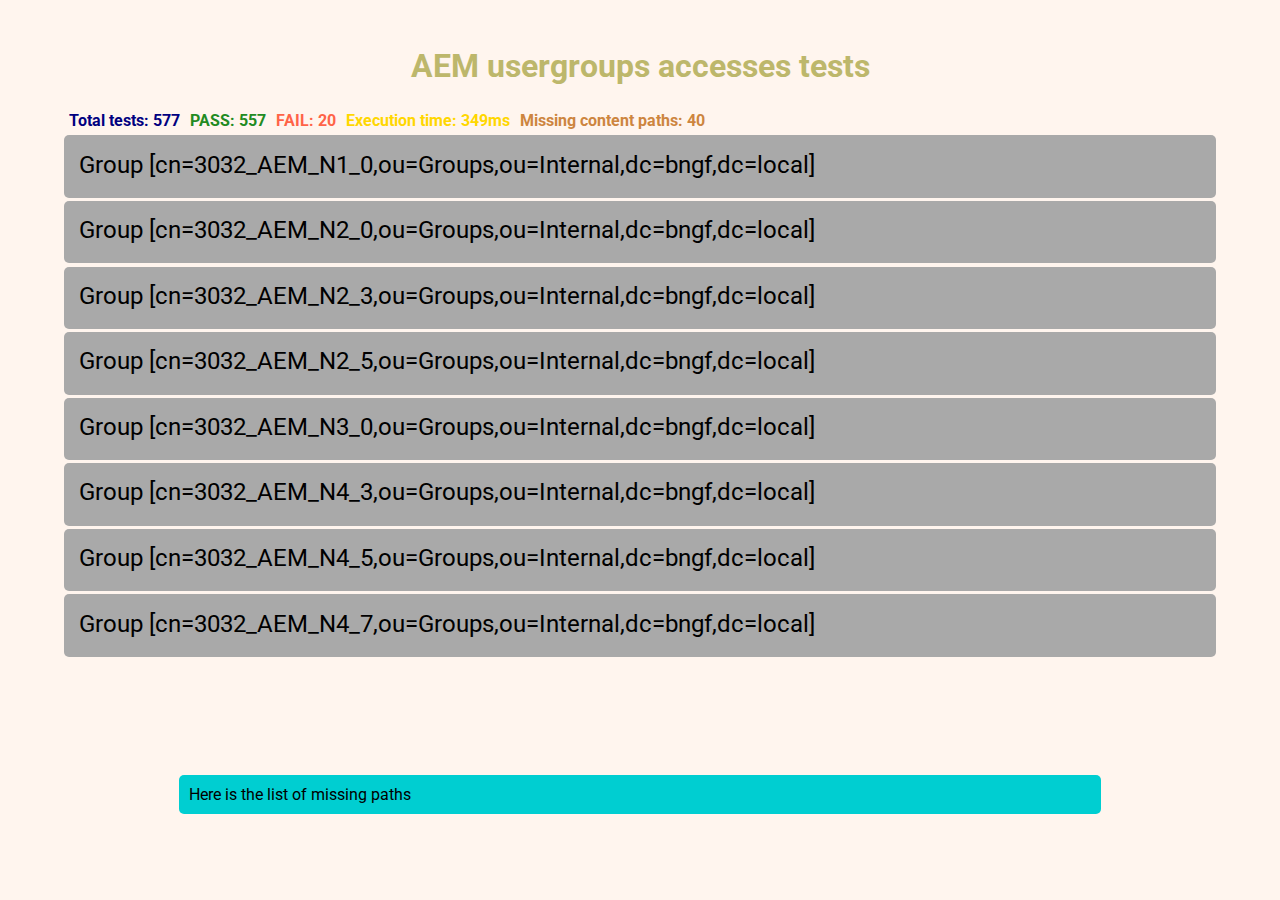
==== commit 2228615c: "update groups" ====
--- a/index.html
+++ b/index.html
@@ -1 +1,4650 @@
-<!DOCTYPE html><html lang="en"><head> <meta charset="UTF-8"> <meta http-equiv="X-UA-Compatible" content="IE=edge"> <meta name="viewport" content="width=device-width, initial-scale=1.0"><title>All Text and Immages</title></head><body><div><div class="textandimage parbase aem-GridColumn--bootstrapxs--none aem-GridColumn--offset--bootstrapxs--0 aem-GridColumn aem-GridColumn--bootstrapxs--12 aem-GridColumn--default--1"><script type="text/javascript" src="/etc.clientlibs/web-sites/clientlibs/core/textandimage.min.js"></script> <link rel="stylesheet" href="/etc.clientlibs/web-sites/clientlibs/core/lightbox.min.css" type="text/css"><script type="text/javascript" src="/etc.clientlibs/web-sites/clientlibs/core/lightbox.min.js"></script> <link rel="stylesheet" href="/etc.clientlibs/web-sites/clientlibs/core/modal.min.css" type="text/css"><script type="text/javascript" src="/etc.clientlibs/web-sites/clientlibs/core/modal.min.js"></script><div id="03cf9b0b-8c92-49e1-8eb6-e3fb9acad737_root_responsivegrid_14762_container_responsivegrid_responsivegrid_copy_textandimage" class="text-image-container " data-text-image-container-right-left="false"><div class="row text-image-row" data-websites-component="/components/textandimage/rowcontainer" data-text-image-rowcontainer-bg-type-lg="none" data-text-image-rowcontainer-height-lg="0" data-text-image-rowcontainer-width-lg="0" data-text-image-rowcontainer-class-lg="backgroundColor1" data-text-image-rowcontainer-bg-type-md="none" data-text-image-rowcontainer-height-md="0" data-text-image-rowcontainer-width-md="0" data-text-image-rowcontainer-class-md="backgroundColor1" data-text-image-rowcontainer-bg-type-sm="none" data-text-image-rowcontainer-height-sm="0" data-text-image-rowcontainer-width-sm="0" data-text-image-rowcontainer-class-sm="backgroundColor1" data-text-image-rowcontainer-bg-type-xs="none" data-text-image-rowcontainer-height-xs="0" data-text-image-rowcontainer-width-xs="0" data-text-image-rowcontainer-class-xs="backgroundColor1"><div class="col-xs-12 text-image-image-container"><div><picture> <source srcset="/content/dam/bnc/particuliers/picto/picto-alert-noir-40x40.png" media="(max-width: 767px)"> <source srcset="/content/dam/bnc/particuliers/picto/picto-alert-noir-40x40.png" media="(max-width: 991px)"> <source srcset="/content/dam/bnc/particuliers/picto/picto-alert-noir-40x40.png" media="(max-width: 1199px)"> <source srcset="/content/dam/bnc/particuliers/picto/picto-alert-noir-40x40.png" media="(min-width: 1200px)"> <img src="/content/dam/bnc/particuliers/picto/picto-alert-noir-40x40.png" srcset="/content/dam/bnc/particuliers/picto/picto-alert-noir-40x40.png" data-websites-component="/components/textandimage/image" alt="picto avec un point d'interrogation dans un cercle noir" data-picture-alttext-lg="picto avec un point d'interrogation dans un cercle noir" data-picture-alttext-md="picto avec un point d'interrogation dans un cercle noir" data-picture-alttext-sm="picto avec un point d'interrogation dans un cercle noir" data-picture-alttext-xs="picto avec un point d'interrogation dans un cercle noir" class="center-block image-responsive"> </picture><script type="text/javascript">var Websites=Websites||{};Websites.FragmentPicture=Websites.FragmentPicture||{init:function(viewport){Websites.FragmentPicture.loadAlternativeText(viewport)},loadAlternativeText:function(viewport){$('[data-websites-component="/components/textandimage/image"]').each(function(){if(viewport.is("xs")){$(this).attr("alt",$(this).data("picture-alttext-xs"))}else if(viewport.is("sm")){$(this).attr("alt",$(this).data("picture-alttext-sm"))}else if(viewport.is("md")){$(this).attr("alt",$(this).data("picture-alttext-md"))}else if(viewport.is("lg")){$(this).attr("alt",$(this).data("picture-alttext-lg"))}})}};$(document).ready(function(){Websites.FragmentPicture.loadAlternativeText(ResponsiveBootstrapToolkit)});Websites.Events.onBreakpointChanged(function(){Websites.FragmentPicture.loadAlternativeText(ResponsiveBootstrapToolkit)});</script></div></div><div class="col-xs-12 text-image-text-container " data-websites-component="/components/textandimage/text" data-text-image-text-container-style-xs="{'padding-top': '0px'}" data-text-image-text-container-style-sm="{'padding-top': '0px'}" data-text-image-text-container-style-md="{'padding-top': '0px'}" data-text-image-text-container-style-lg="{'padding-top': '0px'}"></div></div><script>(function(){var dataLayerViewEventName=''||'';var dataLayerViewLayerProperties=[];var $el;if(dataLayerViewEventName.trim().length){var obj={dataLayerViewEventName:dataLayerViewEventName,componentId:"03cf9b0b-8c92-49e1-8eb6-e3fb9acad737_root_responsivegrid_14762_container_responsivegrid_responsivegrid_copy_textandimage",dataLayerViewLayerProperties:dataLayerViewLayerProperties};https:if(document.currentScript){$el=document.currentScript.parentNode.getElementsByClassName('text-image-text-container')[0]}else{var scripts=document.getElementsByTagName('script');var currentScript=scripts[scripts.length-1];$el=currentScript.parentNode.getElementsByClassName('text-image-text-container')[0]}$el.setAttribute('data-dataLayerViewEventJson',JSON.stringify(Websites.DataLayer.cleanViewEventJSON(obj)));$el.setAttribute("data-dataLayerViewEvent",'true');Websites.DataLayer.updateDataLayerViewEventElementsArray()}})();</script></div><script>var firstDownload=true;function clickEventDownloadHandler(){var link=this;var filename=link.dataset.linkpath;var newFile=filename.slice((filename.lastIndexOf(".")-1>>>0)+2);var fn=filename.substring(filename.lastIndexOf('/')+1);if(newFile){if(firstDownload){firstDownload=false;this.href=link.href.slice(0,link.href.lastIndexOf('.'))}else{this.href=link.href}this.download=fn}else{this.download=fn+".html"}}</script></div><div class="textandimage parbase aem-GridColumn aem-GridColumn--default--12"><div id="0c0c935b-1040-4ef9-855f-bd564afd307a_root_responsivegrid_responsivegrid_1476217681_textandimage_copy_co" class="bncr-banner bncr-banner-0381 at-element-marker" data-text-image-container-right-left="false"><div class="row text-image-row" data-websites-component="/components/textandimage/rowcontainer" data-text-image-rowcontainer-bg-type-lg="image" data-text-image-rowcontainer-style-lg="url('/content/dam/bnc/particuliers/promo-campagne/ban-concours-milles-2000x375.jpg')" data-text-image-rowcontainer-height-lg="375" data-text-image-rowcontainer-width-lg="2000" data-text-image-rowcontainer-class-lg="backgroundColor1" data-text-image-rowcontainer-bg-type-md="image" data-text-image-rowcontainer-style-md="url('/content/dam/bnc/particuliers/promo-campagne/ban-concours-milles-1199x375.jpg')" data-text-image-rowcontainer-height-md="375" data-text-image-rowcontainer-width-md="1199" data-text-image-rowcontainer-class-md="backgroundColor1" data-text-image-rowcontainer-bg-type-sm="image" data-text-image-rowcontainer-style-sm="url('/content/dam/bnc/particuliers/promo-campagne/ban-concours-milles-991x323.jpg')" data-text-image-rowcontainer-height-sm="323" data-text-image-rowcontainer-width-sm="991" data-text-image-rowcontainer-class-sm="backgroundColor1" data-text-image-rowcontainer-bg-type-xs="none" data-text-image-rowcontainer-height-xs="0" data-text-image-rowcontainer-width-xs="0" data-text-image-rowcontainer-class-xs="backgroundColorD8EFFE" style="height: 380px; background-image: url(&quot;/content/dam/bnc/particuliers/promo-campagne/ban-concours-milles-2000x375.jpg&quot;); background-size: cover;"><div class="col-xs-12 text-image-text-container at-element-marker"><p class="chapeau4">BANQUE NATIONALE COURTAGE DIRECT<br> </p><h1 class="h1variant3">0 $ de commission<br> </h1><p class="chapeau3">Pour toutes vos transactions sur actions. Concrétisez vos projets d’investissement maintenant</p> <br> <p class="chapeau4"><a href="https://bncd.ca/investir.html?adobe_mc=MCMID%3D14529687870951932221522969214521037498%7CMCORGID%3D1E24776A524450D90A490D44%2540AdobeOrg%7CTS%3D1644860979" class="btnRTE3 btn-arrow btn DTM-at0354-BNCD-HMPG" role="button" tabindex="0" target="_self" hrefnoextension="false">Ouvrir un compte </a></p> <img class="at0380-hero-mobile" width="100%" height="100%" style="display: none;" src="/content/dam/target/0381/ban-bncd-accueil-bnc-v2-767x375.svg"></div></div><script>(function(){var dataLayerViewEventName=''||'';var dataLayerViewLayerProperties=[];var $el;if(dataLayerViewEventName.trim().length){var obj={dataLayerViewEventName:dataLayerViewEventName,componentId:"0c0c935b-1040-4ef9-855f-bd564afd307a_root_responsivegrid_responsivegrid_1476217681_textandimage_copy_co",dataLayerViewLayerProperties:dataLayerViewLayerProperties};https:if(document.currentScript){$el=document.currentScript.parentNode.getElementsByClassName('text-image-text-container')[0]}else{var scripts=document.getElementsByTagName('script');var currentScript=scripts[scripts.length-1];$el=currentScript.parentNode.getElementsByClassName('text-image-text-container')[0]}$el.setAttribute('data-dataLayerViewEventJson',JSON.stringify(Websites.DataLayer.cleanViewEventJSON(obj)));$el.setAttribute("data-dataLayerViewEvent",'true');Websites.DataLayer.updateDataLayerViewEventElementsArray()}})();</script></div><script>var firstDownload=true;function clickEventDownloadHandler(){var link=this;var filename=link.dataset.linkpath;var newFile=filename.slice((filename.lastIndexOf(".")-1>>>0)+2);var fn=filename.substring(filename.lastIndexOf('/')+1);if(newFile){if(firstDownload){firstDownload=false;this.href=link.href.slice(0,link.href.lastIndexOf('.'))}else{this.href=link.href}this.download=fn}else{this.download=fn+".html"}}</script></div><div class="textandimage parbase aem-GridColumn aem-GridColumn--default--12"><div id="0c0c935b-1040-4ef9-855f-bd564afd307a_root_responsivegrid_responsivegrid_1476217681_textandimage_copy" class="text-image-container at-target-hide" data-text-image-container-right-left="false"><div class="row visible-lg text-image-row " style="" data-height="0" data-width="0"><div class="col-xs-12 text-image-text-container text-lg "></div></div><div class="row visible-md text-image-row " style="" data-height="0" data-width="0"><div class="col-xs-12 text-image-text-container text-md "></div></div><div class="row visible-sm text-image-row " style="" data-height="0" data-width="0"><div class="col-xs-12 text-image-text-container text-sm "></div></div><div class="row visible-xs text-image-row " style="" data-height="0" data-width="0"><div class="col-xs-12 text-image-image-container"><div><picture> <source srcset="/content/dam/bnc/particuliers/promo-campagne/ban-concours-milles-767x375.png" media="(max-width: 767px)"> <img src="" srcset="" data-websites-component="/components/textandimage/image" alt="Dessin d’un panneau publicitaire avec le chiffre mille, des symboles de dollar de chaque côté et le logo de la Banque Nationale au-dessus et en dessous " data-picture-alttext-lg="Dessin d’un panneau publicitaire avec le chiffre mille, des symboles de dollar de chaque côté et le logo de la Banque Nationale au-dessus et en dessous " data-picture-alttext-md="Dessin d’un panneau publicitaire avec le chiffre mille, des symboles de dollar de chaque côté et le logo de la Banque Nationale au-dessus et en dessous " data-picture-alttext-sm="Dessin d’un panneau publicitaire avec le chiffre mille, des symboles de dollar de chaque côté et le logo de la Banque Nationale au-dessus et en dessous " data-picture-alttext-xs="Dessin d’un panneau publicitaire avec le chiffre mille, des symboles de dollar de chaque côté et le logo de la Banque Nationale au-dessus et en dessous " class="center-block image-responsive"> </picture><script type="text/javascript">var Websites=Websites||{};Websites.FragmentPicture=Websites.FragmentPicture||{init:function(viewport){Websites.FragmentPicture.loadAlternativeText(viewport)},loadAlternativeText:function(viewport){$('[data-websites-component="/components/textandimage/image"]').each(function(){if(viewport.is("xs")){$(this).attr("alt",$(this).data("picture-alttext-xs"))}else if(viewport.is("sm")){$(this).attr("alt",$(this).data("picture-alttext-sm"))}else if(viewport.is("md")){$(this).attr("alt",$(this).data("picture-alttext-md"))}else if(viewport.is("lg")){$(this).attr("alt",$(this).data("picture-alttext-lg"))}})}};$(document).ready(function(){Websites.FragmentPicture.loadAlternativeText(ResponsiveBootstrapToolkit)});Websites.Events.onBreakpointChanged(function(){Websites.FragmentPicture.loadAlternativeText(ResponsiveBootstrapToolkit)});</script></div></div><div class="col-xs-12 text-image-text-container text-xs " data-websites-component="/components/textandimage/text" data-text-image-text-container-style-xs="{'padding-top': '0px'}" data-text-image-text-container-style-sm="{'padding-top': '0px'}" data-text-image-text-container-style-md="{'padding-top': '0px'}" data-text-image-text-container-style-lg="{'padding-top': '0px'}"></div></div><script>(function(){var dataLayerViewEventName=''||'';var dataLayerViewLayerProperties=[];var $el;if(dataLayerViewEventName.trim().length){var obj={dataLayerViewEventName:dataLayerViewEventName,componentId:"0c0c935b-1040-4ef9-855f-bd564afd307a_root_responsivegrid_responsivegrid_1476217681_textandimage_copy",dataLayerViewLayerProperties:dataLayerViewLayerProperties};https:if(document.currentScript){$el=document.currentScript.parentNode.getElementsByClassName('text-image-text-container')[0]}else{var scripts=document.getElementsByTagName('script');var currentScript=scripts[scripts.length-1];$el=currentScript.parentNode.getElementsByClassName('text-image-text-container')[0]}$el.setAttribute('data-dataLayerViewEventJson',JSON.stringify(Websites.DataLayer.cleanViewEventJSON(obj)));$el.setAttribute("data-dataLayerViewEvent",'true');Websites.DataLayer.updateDataLayerViewEventElementsArray()}})();</script></div><script>var firstDownload=true;function clickEventDownloadHandler(){var link=this;var filename=link.dataset.linkpath;var newFile=filename.slice((filename.lastIndexOf(".")-1>>>0)+2);var fn=filename.substring(filename.lastIndexOf('/')+1);if(newFile){if(firstDownload){firstDownload=false;this.href=link.href.slice(0,link.href.lastIndexOf('.'))}else{this.href=link.href}this.download=fn}else{this.download=fn+".html"}}</script></div><div class="textandimage parbase aem-GridColumn aem-GridColumn--default--12"><div id="0c0c935b-1040-4ef9-855f-bd564afd307a_root_responsivegrid_container_copy_responsivegrid_17220_textandimage_2099718" class="text-image-container " data-text-image-container-right-left="false"><div class="row text-image-row" data-websites-component="/components/textandimage/rowcontainer" data-text-image-rowcontainer-bg-type-lg="" data-text-image-rowcontainer-height-lg="0" data-text-image-rowcontainer-width-lg="0" data-text-image-rowcontainer-class-lg="" data-text-image-rowcontainer-bg-type-md="" data-text-image-rowcontainer-height-md="0" data-text-image-rowcontainer-width-md="0" data-text-image-rowcontainer-class-md="" data-text-image-rowcontainer-bg-type-sm="" data-text-image-rowcontainer-height-sm="0" data-text-image-rowcontainer-width-sm="0" data-text-image-rowcontainer-class-sm="" data-text-image-rowcontainer-bg-type-xs="" data-text-image-rowcontainer-height-xs="0" data-text-image-rowcontainer-width-xs="0" data-text-image-rowcontainer-class-xs=""><div class="col-xs-12 text-image-text-container "><h2 class="h2variant3"><u></u>Que cherchez-vous aujourd’hui?</h2></div></div><script>(function(){var dataLayerViewEventName=''||'';var dataLayerViewLayerProperties=[];var $el;if(dataLayerViewEventName.trim().length){var obj={dataLayerViewEventName:dataLayerViewEventName,componentId:"0c0c935b-1040-4ef9-855f-bd564afd307a_root_responsivegrid_container_copy_responsivegrid_17220_textandimage_2099718",dataLayerViewLayerProperties:dataLayerViewLayerProperties};https:if(document.currentScript){$el=document.currentScript.parentNode.getElementsByClassName('text-image-text-container')[0]}else{var scripts=document.getElementsByTagName('script');var currentScript=scripts[scripts.length-1];$el=currentScript.parentNode.getElementsByClassName('text-image-text-container')[0]}$el.setAttribute('data-dataLayerViewEventJson',JSON.stringify(Websites.DataLayer.cleanViewEventJSON(obj)));$el.setAttribute("data-dataLayerViewEvent",'true');Websites.DataLayer.updateDataLayerViewEventElementsArray()}})();</script></div><script>var firstDownload=true;function clickEventDownloadHandler(){var link=this;var filename=link.dataset.linkpath;var newFile=filename.slice((filename.lastIndexOf(".")-1>>>0)+2);var fn=filename.substring(filename.lastIndexOf('/')+1);if(newFile){if(firstDownload){firstDownload=false;this.href=link.href.slice(0,link.href.lastIndexOf('.'))}else{this.href=link.href}this.download=fn}else{this.download=fn+".html"}}</script></div><div class="textandimage parbase aem-GridColumn--bootstrapxs--none aem-GridColumn--offset--bootstrapxs--0 aem-GridColumn aem-GridColumn--bootstrapxs--12 aem-GridColumn--default--2"><div id="0c0c935b-1040-4ef9-855f-bd564afd307a_root_responsivegrid_container_copy_responsivegrid_17220_responsivegrid_15267_responsivegrid_textandimage_copy" class="text-image-container " data-text-image-container-right-left="false"><div class="row text-image-row" data-websites-component="/components/textandimage/rowcontainer" data-text-image-rowcontainer-bg-type-lg="none" data-text-image-rowcontainer-height-lg="0" data-text-image-rowcontainer-width-lg="0" data-text-image-rowcontainer-class-lg="backgroundColor1" data-text-image-rowcontainer-bg-type-md="none" data-text-image-rowcontainer-height-md="0" data-text-image-rowcontainer-width-md="0" data-text-image-rowcontainer-class-md="backgroundColor1" data-text-image-rowcontainer-bg-type-sm="none" data-text-image-rowcontainer-height-sm="0" data-text-image-rowcontainer-width-sm="0" data-text-image-rowcontainer-class-sm="backgroundColor1" data-text-image-rowcontainer-bg-type-xs="none" data-text-image-rowcontainer-height-xs="0" data-text-image-rowcontainer-width-xs="0" data-text-image-rowcontainer-class-xs="backgroundColor1"><div class="col-xs-12 text-image-image-container"><div><picture> <source srcset="/content/dam/bnc/particuliers/picto/picto-pret-hypothecaire.svg" media="(max-width: 767px)"> <source srcset="/content/dam/bnc/particuliers/picto/picto-pret-hypothecaire.svg" media="(max-width: 991px)"> <source srcset="/content/dam/bnc/particuliers/picto/picto-pret-hypothecaire.svg" media="(max-width: 1199px)"> <source srcset="/content/dam/bnc/particuliers/picto/picto-pret-hypothecaire.svg" media="(min-width: 1200px)"> <img src="/content/dam/bnc/particuliers/picto/picto-pret-hypothecaire.svg" srcset="/content/dam/bnc/particuliers/picto/picto-pret-hypothecaire.svg" data-websites-component="/components/textandimage/image" alt="Image maison avec signe $" data-picture-alttext-lg="Image maison avec signe $" data-picture-alttext-md="Image maison avec signe $" data-picture-alttext-sm="Image maison avec signe $" data-picture-alttext-xs="Image maison avec signe $" class="center-block image-responsive"> </picture><script type="text/javascript">var Websites=Websites||{};Websites.FragmentPicture=Websites.FragmentPicture||{init:function(viewport){Websites.FragmentPicture.loadAlternativeText(viewport)},loadAlternativeText:function(viewport){$('[data-websites-component="/components/textandimage/image"]').each(function(){if(viewport.is("xs")){$(this).attr("alt",$(this).data("picture-alttext-xs"))}else if(viewport.is("sm")){$(this).attr("alt",$(this).data("picture-alttext-sm"))}else if(viewport.is("md")){$(this).attr("alt",$(this).data("picture-alttext-md"))}else if(viewport.is("lg")){$(this).attr("alt",$(this).data("picture-alttext-lg"))}})}};$(document).ready(function(){Websites.FragmentPicture.loadAlternativeText(ResponsiveBootstrapToolkit)});Websites.Events.onBreakpointChanged(function(){Websites.FragmentPicture.loadAlternativeText(ResponsiveBootstrapToolkit)});</script></div></div><div class="col-xs-12 text-image-text-container " data-websites-component="/components/textandimage/text" data-text-image-text-container-style-xs="{'padding-top': '0px'}" data-text-image-text-container-style-sm="{'padding-top': '0px'}" data-text-image-text-container-style-md="{'padding-top': '0px'}" data-text-image-text-container-style-lg="{'padding-top': '0px'}"></div></div><script>(function(){var dataLayerViewEventName=''||'';var dataLayerViewLayerProperties=[];var $el;if(dataLayerViewEventName.trim().length){var obj={dataLayerViewEventName:dataLayerViewEventName,componentId:"0c0c935b-1040-4ef9-855f-bd564afd307a_root_responsivegrid_container_copy_responsivegrid_17220_responsivegrid_15267_responsivegrid_textandimage_copy",dataLayerViewLayerProperties:dataLayerViewLayerProperties};https:if(document.currentScript){$el=document.currentScript.parentNode.getElementsByClassName('text-image-text-container')[0]}else{var scripts=document.getElementsByTagName('script');var currentScript=scripts[scripts.length-1];$el=currentScript.parentNode.getElementsByClassName('text-image-text-container')[0]}$el.setAttribute('data-dataLayerViewEventJson',JSON.stringify(Websites.DataLayer.cleanViewEventJSON(obj)));$el.setAttribute("data-dataLayerViewEvent",'true');Websites.DataLayer.updateDataLayerViewEventElementsArray()}})();</script></div><script>var firstDownload=true;function clickEventDownloadHandler(){var link=this;var filename=link.dataset.linkpath;var newFile=filename.slice((filename.lastIndexOf(".")-1>>>0)+2);var fn=filename.substring(filename.lastIndexOf('/')+1);if(newFile){if(firstDownload){firstDownload=false;this.href=link.href.slice(0,link.href.lastIndexOf('.'))}else{this.href=link.href}this.download=fn}else{this.download=fn+".html"}}</script></div><div class="textandimage parbase aem-GridColumn--bootstrapxs--none aem-GridColumn--offset--bootstrapxs--0 aem-GridColumn aem-GridColumn--default--12 aem-GridColumn--bootstrapxs--12"><div id="0c0c935b-1040-4ef9-855f-bd564afd307a_root_responsivegrid_container_copy_responsivegrid_17220_responsivegrid_15267_responsivegrid_responsivegrid_textandimage_copy_co" class="text-image-container " data-text-image-container-right-left="false"><div class="row text-image-row" data-websites-component="/components/textandimage/rowcontainer" data-text-image-rowcontainer-bg-type-lg="none" data-text-image-rowcontainer-height-lg="0" data-text-image-rowcontainer-width-lg="0" data-text-image-rowcontainer-class-lg="backgroundColor1" data-text-image-rowcontainer-bg-type-md="none" data-text-image-rowcontainer-height-md="0" data-text-image-rowcontainer-width-md="0" data-text-image-rowcontainer-class-md="backgroundColor1" data-text-image-rowcontainer-bg-type-sm="none" data-text-image-rowcontainer-height-sm="0" data-text-image-rowcontainer-width-sm="0" data-text-image-rowcontainer-class-sm="backgroundColor1" data-text-image-rowcontainer-bg-type-xs="none" data-text-image-rowcontainer-height-xs="0" data-text-image-rowcontainer-width-xs="0" data-text-image-rowcontainer-class-xs="backgroundColor1"><div class="col-xs-12 text-image-text-container "><p style="text-align: center;"><a href="/particuliers/hypotheque.html" target="_self" class=" DTM-click:link:lookingfor:mortgage" hrefnoextension="false">Hypothèque</a><br> </p></div></div><script>(function(){var dataLayerViewEventName=''||'';var dataLayerViewLayerProperties=[];var $el;if(dataLayerViewEventName.trim().length){var obj={dataLayerViewEventName:dataLayerViewEventName,componentId:"0c0c935b-1040-4ef9-855f-bd564afd307a_root_responsivegrid_container_copy_responsivegrid_17220_responsivegrid_15267_responsivegrid_responsivegrid_textandimage_copy_co",dataLayerViewLayerProperties:dataLayerViewLayerProperties};https:if(document.currentScript){$el=document.currentScript.parentNode.getElementsByClassName('text-image-text-container')[0]}else{var scripts=document.getElementsByTagName('script');var currentScript=scripts[scripts.length-1];$el=currentScript.parentNode.getElementsByClassName('text-image-text-container')[0]}$el.setAttribute('data-dataLayerViewEventJson',JSON.stringify(Websites.DataLayer.cleanViewEventJSON(obj)));$el.setAttribute("data-dataLayerViewEvent",'true');Websites.DataLayer.updateDataLayerViewEventElementsArray()}})();</script></div><script>var firstDownload=true;function clickEventDownloadHandler(){var link=this;var filename=link.dataset.linkpath;var newFile=filename.slice((filename.lastIndexOf(".")-1>>>0)+2);var fn=filename.substring(filename.lastIndexOf('/')+1);if(newFile){if(firstDownload){firstDownload=false;this.href=link.href.slice(0,link.href.lastIndexOf('.'))}else{this.href=link.href}this.download=fn}else{this.download=fn+".html"}}</script></div><div class="textandimage parbase aem-GridColumn--bootstrapxs--none aem-GridColumn--offset--bootstrapxs--0 aem-GridColumn aem-GridColumn--bootstrapxs--12 aem-GridColumn--default--2"><div id="0c0c935b-1040-4ef9-855f-bd564afd307a_root_responsivegrid_container_copy_responsivegrid_17220_responsivegrid_15267_responsivegrid_copy_2129898221_textandimage_copy_1764952360" class="text-image-container " data-text-image-container-right-left="false"><div class="row text-image-row" data-websites-component="/components/textandimage/rowcontainer" data-text-image-rowcontainer-bg-type-lg="none" data-text-image-rowcontainer-height-lg="0" data-text-image-rowcontainer-width-lg="0" data-text-image-rowcontainer-class-lg="backgroundColor1" data-text-image-rowcontainer-bg-type-md="none" data-text-image-rowcontainer-height-md="0" data-text-image-rowcontainer-width-md="0" data-text-image-rowcontainer-class-md="backgroundColor1" data-text-image-rowcontainer-bg-type-sm="none" data-text-image-rowcontainer-height-sm="0" data-text-image-rowcontainer-width-sm="0" data-text-image-rowcontainer-class-sm="backgroundColor1" data-text-image-rowcontainer-bg-type-xs="none" data-text-image-rowcontainer-height-xs="0" data-text-image-rowcontainer-width-xs="0" data-text-image-rowcontainer-class-xs="backgroundColor1"><div class="col-xs-12 text-image-image-container"><div><picture> <source srcset="/content/dam/bnc/particuliers/picto/picto-carte-credit.svg" media="(max-width: 767px)"> <source srcset="/content/dam/bnc/particuliers/picto/picto-carte-credit.svg" media="(max-width: 991px)"> <source srcset="/content/dam/bnc/particuliers/picto/picto-carte-credit.svg" media="(max-width: 1199px)"> <source srcset="/content/dam/bnc/particuliers/picto/picto-carte-credit.svg" media="(min-width: 1200px)"> <img src="/content/dam/bnc/particuliers/picto/picto-carte-credit.svg" srcset="/content/dam/bnc/particuliers/picto/picto-carte-credit.svg" data-websites-component="/components/textandimage/image" alt="Image carte de crédit" data-picture-alttext-lg="Image carte de crédit" data-picture-alttext-md="Image carte de crédit" data-picture-alttext-sm="Image carte de crédit" data-picture-alttext-xs="Image carte de crédit" class="center-block image-responsive"> </picture><script type="text/javascript">var Websites=Websites||{};Websites.FragmentPicture=Websites.FragmentPicture||{init:function(viewport){Websites.FragmentPicture.loadAlternativeText(viewport)},loadAlternativeText:function(viewport){$('[data-websites-component="/components/textandimage/image"]').each(function(){if(viewport.is("xs")){$(this).attr("alt",$(this).data("picture-alttext-xs"))}else if(viewport.is("sm")){$(this).attr("alt",$(this).data("picture-alttext-sm"))}else if(viewport.is("md")){$(this).attr("alt",$(this).data("picture-alttext-md"))}else if(viewport.is("lg")){$(this).attr("alt",$(this).data("picture-alttext-lg"))}})}};$(document).ready(function(){Websites.FragmentPicture.loadAlternativeText(ResponsiveBootstrapToolkit)});Websites.Events.onBreakpointChanged(function(){Websites.FragmentPicture.loadAlternativeText(ResponsiveBootstrapToolkit)});</script></div></div><div class="col-xs-12 text-image-text-container " data-websites-component="/components/textandimage/text" data-text-image-text-container-style-xs="{'padding-top': '0px'}" data-text-image-text-container-style-sm="{'padding-top': '0px'}" data-text-image-text-container-style-md="{'padding-top': '0px'}" data-text-image-text-container-style-lg="{'padding-top': '0px'}"></div></div><script>(function(){var dataLayerViewEventName=''||'';var dataLayerViewLayerProperties=[];var $el;if(dataLayerViewEventName.trim().length){var obj={dataLayerViewEventName:dataLayerViewEventName,componentId:"0c0c935b-1040-4ef9-855f-bd564afd307a_root_responsivegrid_container_copy_responsivegrid_17220_responsivegrid_15267_responsivegrid_copy_2129898221_textandimage_copy_1764952360",dataLayerViewLayerProperties:dataLayerViewLayerProperties};https:if(document.currentScript){$el=document.currentScript.parentNode.getElementsByClassName('text-image-text-container')[0]}else{var scripts=document.getElementsByTagName('script');var currentScript=scripts[scripts.length-1];$el=currentScript.parentNode.getElementsByClassName('text-image-text-container')[0]}$el.setAttribute('data-dataLayerViewEventJson',JSON.stringify(Websites.DataLayer.cleanViewEventJSON(obj)));$el.setAttribute("data-dataLayerViewEvent",'true');Websites.DataLayer.updateDataLayerViewEventElementsArray()}})();</script></div><script>var firstDownload=true;function clickEventDownloadHandler(){var link=this;var filename=link.dataset.linkpath;var newFile=filename.slice((filename.lastIndexOf(".")-1>>>0)+2);var fn=filename.substring(filename.lastIndexOf('/')+1);if(newFile){if(firstDownload){firstDownload=false;this.href=link.href.slice(0,link.href.lastIndexOf('.'))}else{this.href=link.href}this.download=fn}else{this.download=fn+".html"}}</script></div><div class="textandimage parbase aem-GridColumn--bootstrapxs--none aem-GridColumn--offset--bootstrapxs--0 aem-GridColumn aem-GridColumn--default--12 aem-GridColumn--bootstrapxs--12"><div id="0c0c935b-1040-4ef9-855f-bd564afd307a_root_responsivegrid_container_copy_responsivegrid_17220_responsivegrid_15267_responsivegrid_copy_2129898221_responsivegrid_textandimage_copy_17" class="text-image-container " data-text-image-container-right-left="false"><div class="row text-image-row" data-websites-component="/components/textandimage/rowcontainer" data-text-image-rowcontainer-bg-type-lg="none" data-text-image-rowcontainer-height-lg="0" data-text-image-rowcontainer-width-lg="0" data-text-image-rowcontainer-class-lg="backgroundColor1" data-text-image-rowcontainer-bg-type-md="none" data-text-image-rowcontainer-height-md="0" data-text-image-rowcontainer-width-md="0" data-text-image-rowcontainer-class-md="backgroundColor1" data-text-image-rowcontainer-bg-type-sm="none" data-text-image-rowcontainer-height-sm="0" data-text-image-rowcontainer-width-sm="0" data-text-image-rowcontainer-class-sm="backgroundColor1" data-text-image-rowcontainer-bg-type-xs="none" data-text-image-rowcontainer-height-xs="0" data-text-image-rowcontainer-width-xs="0" data-text-image-rowcontainer-class-xs="backgroundColor1"><div class="col-xs-12 text-image-text-container "><p style="text-align: center;"><a href="/particuliers/cartes-credit-mastercard.html" target="_self" class=" DTM-click:link:lookingfor:credit-cards" hrefnoextension="false">Cartes de crédit</a><br> </p></div></div><script>(function(){var dataLayerViewEventName=''||'';var dataLayerViewLayerProperties=[];var $el;if(dataLayerViewEventName.trim().length){var obj={dataLayerViewEventName:dataLayerViewEventName,componentId:"0c0c935b-1040-4ef9-855f-bd564afd307a_root_responsivegrid_container_copy_responsivegrid_17220_responsivegrid_15267_responsivegrid_copy_2129898221_responsivegrid_textandimage_copy_17",dataLayerViewLayerProperties:dataLayerViewLayerProperties};https:if(document.currentScript){$el=document.currentScript.parentNode.getElementsByClassName('text-image-text-container')[0]}else{var scripts=document.getElementsByTagName('script');var currentScript=scripts[scripts.length-1];$el=currentScript.parentNode.getElementsByClassName('text-image-text-container')[0]}$el.setAttribute('data-dataLayerViewEventJson',JSON.stringify(Websites.DataLayer.cleanViewEventJSON(obj)));$el.setAttribute("data-dataLayerViewEvent",'true');Websites.DataLayer.updateDataLayerViewEventElementsArray()}})();</script></div><script>var firstDownload=true;function clickEventDownloadHandler(){var link=this;var filename=link.dataset.linkpath;var newFile=filename.slice((filename.lastIndexOf(".")-1>>>0)+2);var fn=filename.substring(filename.lastIndexOf('/')+1);if(newFile){if(firstDownload){firstDownload=false;this.href=link.href.slice(0,link.href.lastIndexOf('.'))}else{this.href=link.href}this.download=fn}else{this.download=fn+".html"}}</script></div><div class="textandimage parbase aem-GridColumn--bootstrapxs--none aem-GridColumn--offset--bootstrapxs--0 aem-GridColumn aem-GridColumn--bootstrapxs--12 aem-GridColumn--default--2"><div id="0c0c935b-1040-4ef9-855f-bd564afd307a_root_responsivegrid_container_copy_responsivegrid_17220_responsivegrid_15267_responsivegrid_copy__1446055151_textandimage_copy" class="text-image-container " data-text-image-container-right-left="false"><div class="row text-image-row" data-websites-component="/components/textandimage/rowcontainer" data-text-image-rowcontainer-bg-type-lg="none" data-text-image-rowcontainer-height-lg="0" data-text-image-rowcontainer-width-lg="0" data-text-image-rowcontainer-class-lg="backgroundColor1" data-text-image-rowcontainer-bg-type-md="none" data-text-image-rowcontainer-height-md="0" data-text-image-rowcontainer-width-md="0" data-text-image-rowcontainer-class-md="backgroundColor1" data-text-image-rowcontainer-bg-type-sm="none" data-text-image-rowcontainer-height-sm="0" data-text-image-rowcontainer-width-sm="0" data-text-image-rowcontainer-class-sm="backgroundColor1" data-text-image-rowcontainer-bg-type-xs="none" data-text-image-rowcontainer-height-xs="0" data-text-image-rowcontainer-width-xs="0" data-text-image-rowcontainer-class-xs="backgroundColor1"><div class="col-xs-12 text-image-image-container"><div><picture> <source srcset="/content/dam/bnc/particuliers/picto/picto-comptes.svg" media="(max-width: 767px)"> <source srcset="/content/dam/bnc/particuliers/picto/picto-comptes.svg" media="(max-width: 991px)"> <source srcset="/content/dam/bnc/particuliers/picto/picto-comptes.svg" media="(max-width: 1199px)"> <source srcset="/content/dam/bnc/particuliers/picto/picto-comptes.svg" media="(min-width: 1200px)"> <img src="/content/dam/bnc/particuliers/picto/picto-comptes.svg" srcset="/content/dam/bnc/particuliers/picto/picto-comptes.svg" data-websites-component="/components/textandimage/image" alt="Image plusieurs feuilles avec signe $" data-picture-alttext-lg="Image plusieurs feuilles avec signe $" data-picture-alttext-md="Image plusieurs feuilles avec signe $" data-picture-alttext-sm="Image plusieurs feuilles avec signe $" data-picture-alttext-xs="Image plusieurs feuilles avec signe $" class="center-block image-responsive"> </picture><script type="text/javascript">var Websites=Websites||{};Websites.FragmentPicture=Websites.FragmentPicture||{init:function(viewport){Websites.FragmentPicture.loadAlternativeText(viewport)},loadAlternativeText:function(viewport){$('[data-websites-component="/components/textandimage/image"]').each(function(){if(viewport.is("xs")){$(this).attr("alt",$(this).data("picture-alttext-xs"))}else if(viewport.is("sm")){$(this).attr("alt",$(this).data("picture-alttext-sm"))}else if(viewport.is("md")){$(this).attr("alt",$(this).data("picture-alttext-md"))}else if(viewport.is("lg")){$(this).attr("alt",$(this).data("picture-alttext-lg"))}})}};$(document).ready(function(){Websites.FragmentPicture.loadAlternativeText(ResponsiveBootstrapToolkit)});Websites.Events.onBreakpointChanged(function(){Websites.FragmentPicture.loadAlternativeText(ResponsiveBootstrapToolkit)});</script></div></div><div class="col-xs-12 text-image-text-container " data-websites-component="/components/textandimage/text" data-text-image-text-container-style-xs="{'padding-top': '0px'}" data-text-image-text-container-style-sm="{'padding-top': '0px'}" data-text-image-text-container-style-md="{'padding-top': '0px'}" data-text-image-text-container-style-lg="{'padding-top': '0px'}"></div></div><script>(function(){var dataLayerViewEventName=''||'';var dataLayerViewLayerProperties=[];var $el;if(dataLayerViewEventName.trim().length){var obj={dataLayerViewEventName:dataLayerViewEventName,componentId:"0c0c935b-1040-4ef9-855f-bd564afd307a_root_responsivegrid_container_copy_responsivegrid_17220_responsivegrid_15267_responsivegrid_copy__1446055151_textandimage_copy",dataLayerViewLayerProperties:dataLayerViewLayerProperties};https:if(document.currentScript){$el=document.currentScript.parentNode.getElementsByClassName('text-image-text-container')[0]}else{var scripts=document.getElementsByTagName('script');var currentScript=scripts[scripts.length-1];$el=currentScript.parentNode.getElementsByClassName('text-image-text-container')[0]}$el.setAttribute('data-dataLayerViewEventJson',JSON.stringify(Websites.DataLayer.cleanViewEventJSON(obj)));$el.setAttribute("data-dataLayerViewEvent",'true');Websites.DataLayer.updateDataLayerViewEventElementsArray()}})();</script></div><script>var firstDownload=true;function clickEventDownloadHandler(){var link=this;var filename=link.dataset.linkpath;var newFile=filename.slice((filename.lastIndexOf(".")-1>>>0)+2);var fn=filename.substring(filename.lastIndexOf('/')+1);if(newFile){if(firstDownload){firstDownload=false;this.href=link.href.slice(0,link.href.lastIndexOf('.'))}else{this.href=link.href}this.download=fn}else{this.download=fn+".html"}}</script></div><div class="textandimage parbase aem-GridColumn--bootstrapxs--none aem-GridColumn--offset--bootstrapxs--0 aem-GridColumn aem-GridColumn--default--12 aem-GridColumn--bootstrapxs--12"><div id="0c0c935b-1040-4ef9-855f-bd564afd307a_root_responsivegrid_container_copy_responsivegrid_17220_responsivegrid_15267_responsivegrid_copy__1446055151_responsivegrid_textandimage_copy_co" class="text-image-container " data-text-image-container-right-left="false"><div class="row text-image-row" data-websites-component="/components/textandimage/rowcontainer" data-text-image-rowcontainer-bg-type-lg="none" data-text-image-rowcontainer-height-lg="0" data-text-image-rowcontainer-width-lg="0" data-text-image-rowcontainer-class-lg="backgroundColor1" data-text-image-rowcontainer-bg-type-md="none" data-text-image-rowcontainer-height-md="0" data-text-image-rowcontainer-width-md="0" data-text-image-rowcontainer-class-md="backgroundColor1" data-text-image-rowcontainer-bg-type-sm="none" data-text-image-rowcontainer-height-sm="0" data-text-image-rowcontainer-width-sm="0" data-text-image-rowcontainer-class-sm="backgroundColor1" data-text-image-rowcontainer-bg-type-xs="none" data-text-image-rowcontainer-height-xs="0" data-text-image-rowcontainer-width-xs="0" data-text-image-rowcontainer-class-xs="backgroundColor1"><div class="col-xs-12 text-image-text-container "><p style="text-align: center;"><a href="/particuliers/comptes.html" target="_self" class=" DTM-click:link:lookingfor:accounts" hrefnoextension="false">Comptes</a><br> </p></div></div><script>(function(){var dataLayerViewEventName=''||'';var dataLayerViewLayerProperties=[];var $el;if(dataLayerViewEventName.trim().length){var obj={dataLayerViewEventName:dataLayerViewEventName,componentId:"0c0c935b-1040-4ef9-855f-bd564afd307a_root_responsivegrid_container_copy_responsivegrid_17220_responsivegrid_15267_responsivegrid_copy__1446055151_responsivegrid_textandimage_copy_co",dataLayerViewLayerProperties:dataLayerViewLayerProperties};https:if(document.currentScript){$el=document.currentScript.parentNode.getElementsByClassName('text-image-text-container')[0]}else{var scripts=document.getElementsByTagName('script');var currentScript=scripts[scripts.length-1];$el=currentScript.parentNode.getElementsByClassName('text-image-text-container')[0]}$el.setAttribute('data-dataLayerViewEventJson',JSON.stringify(Websites.DataLayer.cleanViewEventJSON(obj)));$el.setAttribute("data-dataLayerViewEvent",'true');Websites.DataLayer.updateDataLayerViewEventElementsArray()}})();</script></div><script>var firstDownload=true;function clickEventDownloadHandler(){var link=this;var filename=link.dataset.linkpath;var newFile=filename.slice((filename.lastIndexOf(".")-1>>>0)+2);var fn=filename.substring(filename.lastIndexOf('/')+1);if(newFile){if(firstDownload){firstDownload=false;this.href=link.href.slice(0,link.href.lastIndexOf('.'))}else{this.href=link.href}this.download=fn}else{this.download=fn+".html"}}</script></div><div class="textandimage parbase aem-GridColumn--bootstrapxs--none aem-GridColumn--offset--bootstrapxs--0 aem-GridColumn aem-GridColumn--bootstrapxs--12 aem-GridColumn--default--2"><div id="0c0c935b-1040-4ef9-855f-bd564afd307a_root_responsivegrid_container_copy_responsivegrid_17220_responsivegrid_15267_responsivegrid_copy__1445764381_textandimage_copy" class="text-image-container " data-text-image-container-right-left="false"><div class="row text-image-row" data-websites-component="/components/textandimage/rowcontainer" data-text-image-rowcontainer-bg-type-lg="none" data-text-image-rowcontainer-height-lg="0" data-text-image-rowcontainer-width-lg="0" data-text-image-rowcontainer-class-lg="backgroundColor1" data-text-image-rowcontainer-bg-type-md="none" data-text-image-rowcontainer-height-md="0" data-text-image-rowcontainer-width-md="0" data-text-image-rowcontainer-class-md="backgroundColor1" data-text-image-rowcontainer-bg-type-sm="none" data-text-image-rowcontainer-height-sm="0" data-text-image-rowcontainer-width-sm="0" data-text-image-rowcontainer-class-sm="backgroundColor1" data-text-image-rowcontainer-bg-type-xs="none" data-text-image-rowcontainer-height-xs="0" data-text-image-rowcontainer-width-xs="0" data-text-image-rowcontainer-class-xs="backgroundColor1"><div class="col-xs-12 text-image-image-container"><div><picture> <source srcset="/content/dam/bnc/particuliers/picto/picto-emprunts.svg" media="(max-width: 767px)"> <source srcset="/content/dam/bnc/particuliers/picto/picto-emprunts.svg" media="(max-width: 991px)"> <source srcset="/content/dam/bnc/particuliers/picto/picto-emprunts.svg" media="(max-width: 1199px)"> <source srcset="/content/dam/bnc/particuliers/picto/picto-emprunts.svg" media="(min-width: 1200px)"> <img src="/content/dam/bnc/particuliers/picto/picto-emprunts.svg" srcset="/content/dam/bnc/particuliers/picto/picto-emprunts.svg" data-websites-component="/components/textandimage/image" alt="Image d'un sac avec de l'argent" data-picture-alttext-lg="Image d'un sac avec de l'argent" data-picture-alttext-md="Image d'un sac avec de l'argent" data-picture-alttext-sm="Image d'un sac avec de l'argent" data-picture-alttext-xs="Image d'un sac avec de l'argent" class="center-block image-responsive"> </picture><script type="text/javascript">var Websites=Websites||{};Websites.FragmentPicture=Websites.FragmentPicture||{init:function(viewport){Websites.FragmentPicture.loadAlternativeText(viewport)},loadAlternativeText:function(viewport){$('[data-websites-component="/components/textandimage/image"]').each(function(){if(viewport.is("xs")){$(this).attr("alt",$(this).data("picture-alttext-xs"))}else if(viewport.is("sm")){$(this).attr("alt",$(this).data("picture-alttext-sm"))}else if(viewport.is("md")){$(this).attr("alt",$(this).data("picture-alttext-md"))}else if(viewport.is("lg")){$(this).attr("alt",$(this).data("picture-alttext-lg"))}})}};$(document).ready(function(){Websites.FragmentPicture.loadAlternativeText(ResponsiveBootstrapToolkit)});Websites.Events.onBreakpointChanged(function(){Websites.FragmentPicture.loadAlternativeText(ResponsiveBootstrapToolkit)});</script></div></div><div class="col-xs-12 text-image-text-container " data-websites-component="/components/textandimage/text" data-text-image-text-container-style-xs="{'padding-top': '0px'}" data-text-image-text-container-style-sm="{'padding-top': '0px'}" data-text-image-text-container-style-md="{'padding-top': '0px'}" data-text-image-text-container-style-lg="{'padding-top': '0px'}"></div></div><script>(function(){var dataLayerViewEventName=''||'';var dataLayerViewLayerProperties=[];var $el;if(dataLayerViewEventName.trim().length){var obj={dataLayerViewEventName:dataLayerViewEventName,componentId:"0c0c935b-1040-4ef9-855f-bd564afd307a_root_responsivegrid_container_copy_responsivegrid_17220_responsivegrid_15267_responsivegrid_copy__1445764381_textandimage_copy",dataLayerViewLayerProperties:dataLayerViewLayerProperties};https:if(document.currentScript){$el=document.currentScript.parentNode.getElementsByClassName('text-image-text-container')[0]}else{var scripts=document.getElementsByTagName('script');var currentScript=scripts[scripts.length-1];$el=currentScript.parentNode.getElementsByClassName('text-image-text-container')[0]}$el.setAttribute('data-dataLayerViewEventJson',JSON.stringify(Websites.DataLayer.cleanViewEventJSON(obj)));$el.setAttribute("data-dataLayerViewEvent",'true');Websites.DataLayer.updateDataLayerViewEventElementsArray()}})();</script></div><script>var firstDownload=true;function clickEventDownloadHandler(){var link=this;var filename=link.dataset.linkpath;var newFile=filename.slice((filename.lastIndexOf(".")-1>>>0)+2);var fn=filename.substring(filename.lastIndexOf('/')+1);if(newFile){if(firstDownload){firstDownload=false;this.href=link.href.slice(0,link.href.lastIndexOf('.'))}else{this.href=link.href}this.download=fn}else{this.download=fn+".html"}}</script></div><div class="textandimage parbase aem-GridColumn--bootstrapxs--none aem-GridColumn--offset--bootstrapxs--0 aem-GridColumn aem-GridColumn--default--12 aem-GridColumn--bootstrapxs--12"><div id="0c0c935b-1040-4ef9-855f-bd564afd307a_root_responsivegrid_container_copy_responsivegrid_17220_responsivegrid_15267_responsivegrid_copy__1445764381_responsivegrid_textandimage_copy_co" class="text-image-container " data-text-image-container-right-left="false"><div class="row text-image-row" data-websites-component="/components/textandimage/rowcontainer" data-text-image-rowcontainer-bg-type-lg="none" data-text-image-rowcontainer-height-lg="0" data-text-image-rowcontainer-width-lg="0" data-text-image-rowcontainer-class-lg="backgroundColor1" data-text-image-rowcontainer-bg-type-md="none" data-text-image-rowcontainer-height-md="0" data-text-image-rowcontainer-width-md="0" data-text-image-rowcontainer-class-md="backgroundColor1" data-text-image-rowcontainer-bg-type-sm="none" data-text-image-rowcontainer-height-sm="0" data-text-image-rowcontainer-width-sm="0" data-text-image-rowcontainer-class-sm="backgroundColor1" data-text-image-rowcontainer-bg-type-xs="none" data-text-image-rowcontainer-height-xs="0" data-text-image-rowcontainer-width-xs="0" data-text-image-rowcontainer-class-xs="backgroundColor1"><div class="col-xs-12 text-image-text-container "><p style="text-align: center;"><a href="/particuliers/emprunts.html" target="_self" class=" DTM-click:link:lookingfor:borrowing" hrefnoextension="false">Emprunts</a><br> </p></div></div><script>(function(){var dataLayerViewEventName=''||'';var dataLayerViewLayerProperties=[];var $el;if(dataLayerViewEventName.trim().length){var obj={dataLayerViewEventName:dataLayerViewEventName,componentId:"0c0c935b-1040-4ef9-855f-bd564afd307a_root_responsivegrid_container_copy_responsivegrid_17220_responsivegrid_15267_responsivegrid_copy__1445764381_responsivegrid_textandimage_copy_co",dataLayerViewLayerProperties:dataLayerViewLayerProperties};https:if(document.currentScript){$el=document.currentScript.parentNode.getElementsByClassName('text-image-text-container')[0]}else{var scripts=document.getElementsByTagName('script');var currentScript=scripts[scripts.length-1];$el=currentScript.parentNode.getElementsByClassName('text-image-text-container')[0]}$el.setAttribute('data-dataLayerViewEventJson',JSON.stringify(Websites.DataLayer.cleanViewEventJSON(obj)));$el.setAttribute("data-dataLayerViewEvent",'true');Websites.DataLayer.updateDataLayerViewEventElementsArray()}})();</script></div><script>var firstDownload=true;function clickEventDownloadHandler(){var link=this;var filename=link.dataset.linkpath;var newFile=filename.slice((filename.lastIndexOf(".")-1>>>0)+2);var fn=filename.substring(filename.lastIndexOf('/')+1);if(newFile){if(firstDownload){firstDownload=false;this.href=link.href.slice(0,link.href.lastIndexOf('.'))}else{this.href=link.href}this.download=fn}else{this.download=fn+".html"}}</script></div><div class="textandimage parbase aem-GridColumn--bootstrapxs--none aem-GridColumn--offset--bootstrapxs--0 aem-GridColumn aem-GridColumn--bootstrapxs--12 aem-GridColumn--default--2"><div id="0c0c935b-1040-4ef9-855f-bd564afd307a_root_responsivegrid_container_copy_responsivegrid_17220_responsivegrid_15267_responsivegrid_copy__464396036_textandimage_copy" class="text-image-container " data-text-image-container-right-left="false"><div class="row text-image-row" data-websites-component="/components/textandimage/rowcontainer" data-text-image-rowcontainer-bg-type-lg="none" data-text-image-rowcontainer-height-lg="0" data-text-image-rowcontainer-width-lg="0" data-text-image-rowcontainer-class-lg="backgroundColor1" data-text-image-rowcontainer-bg-type-md="none" data-text-image-rowcontainer-height-md="0" data-text-image-rowcontainer-width-md="0" data-text-image-rowcontainer-class-md="backgroundColor1" data-text-image-rowcontainer-bg-type-sm="none" data-text-image-rowcontainer-height-sm="0" data-text-image-rowcontainer-width-sm="0" data-text-image-rowcontainer-class-sm="backgroundColor1" data-text-image-rowcontainer-bg-type-xs="none" data-text-image-rowcontainer-height-xs="0" data-text-image-rowcontainer-width-xs="0" data-text-image-rowcontainer-class-xs="backgroundColor1"><div class="col-xs-12 text-image-image-container"><div><picture> <source srcset="/content/dam/bnc/particuliers/picto/picto-epargne-placements.svg" media="(max-width: 767px)"> <source srcset="/content/dam/bnc/particuliers/picto/picto-epargne-placements.svg" media="(max-width: 991px)"> <source srcset="/content/dam/bnc/particuliers/picto/picto-epargne-placements.svg" media="(max-width: 1199px)"> <source srcset="/content/dam/bnc/particuliers/picto/picto-epargne-placements.svg" media="(min-width: 1200px)"> <img src="/content/dam/bnc/particuliers/picto/picto-epargne-placements.svg" srcset="/content/dam/bnc/particuliers/picto/picto-epargne-placements.svg" data-websites-component="/components/textandimage/image" alt="Image d'une plante avec signe de $" data-picture-alttext-lg="Image d'une plante avec signe de $" data-picture-alttext-md="Image d'une plante avec signe de $" data-picture-alttext-sm="Image d'une plante avec signe de $" data-picture-alttext-xs="Image d'une plante avec signe de $" class="center-block image-responsive"> </picture><script type="text/javascript">var Websites=Websites||{};Websites.FragmentPicture=Websites.FragmentPicture||{init:function(viewport){Websites.FragmentPicture.loadAlternativeText(viewport)},loadAlternativeText:function(viewport){$('[data-websites-component="/components/textandimage/image"]').each(function(){if(viewport.is("xs")){$(this).attr("alt",$(this).data("picture-alttext-xs"))}else if(viewport.is("sm")){$(this).attr("alt",$(this).data("picture-alttext-sm"))}else if(viewport.is("md")){$(this).attr("alt",$(this).data("picture-alttext-md"))}else if(viewport.is("lg")){$(this).attr("alt",$(this).data("picture-alttext-lg"))}})}};$(document).ready(function(){Websites.FragmentPicture.loadAlternativeText(ResponsiveBootstrapToolkit)});Websites.Events.onBreakpointChanged(function(){Websites.FragmentPicture.loadAlternativeText(ResponsiveBootstrapToolkit)});</script></div></div><div class="col-xs-12 text-image-text-container " data-websites-component="/components/textandimage/text" data-text-image-text-container-style-xs="{'padding-top': '0px'}" data-text-image-text-container-style-sm="{'padding-top': '0px'}" data-text-image-text-container-style-md="{'padding-top': '0px'}" data-text-image-text-container-style-lg="{'padding-top': '0px'}"></div></div><script>(function(){var dataLayerViewEventName=''||'';var dataLayerViewLayerProperties=[];var $el;if(dataLayerViewEventName.trim().length){var obj={dataLayerViewEventName:dataLayerViewEventName,componentId:"0c0c935b-1040-4ef9-855f-bd564afd307a_root_responsivegrid_container_copy_responsivegrid_17220_responsivegrid_15267_responsivegrid_copy__464396036_textandimage_copy",dataLayerViewLayerProperties:dataLayerViewLayerProperties};https:if(document.currentScript){$el=document.currentScript.parentNode.getElementsByClassName('text-image-text-container')[0]}else{var scripts=document.getElementsByTagName('script');var currentScript=scripts[scripts.length-1];$el=currentScript.parentNode.getElementsByClassName('text-image-text-container')[0]}$el.setAttribute('data-dataLayerViewEventJson',JSON.stringify(Websites.DataLayer.cleanViewEventJSON(obj)));$el.setAttribute("data-dataLayerViewEvent",'true');Websites.DataLayer.updateDataLayerViewEventElementsArray()}})();</script></div><script>var firstDownload=true;function clickEventDownloadHandler(){var link=this;var filename=link.dataset.linkpath;var newFile=filename.slice((filename.lastIndexOf(".")-1>>>0)+2);var fn=filename.substring(filename.lastIndexOf('/')+1);if(newFile){if(firstDownload){firstDownload=false;this.href=link.href.slice(0,link.href.lastIndexOf('.'))}else{this.href=link.href}this.download=fn}else{this.download=fn+".html"}}</script></div><div class="textandimage parbase aem-GridColumn--bootstrapxs--none aem-GridColumn--offset--bootstrapxs--0 aem-GridColumn aem-GridColumn--default--12 aem-GridColumn--bootstrapxs--12"><div id="0c0c935b-1040-4ef9-855f-bd564afd307a_root_responsivegrid_container_copy_responsivegrid_17220_responsivegrid_15267_responsivegrid_copy__464396036_responsivegrid_textandimage_copy_co" class="text-image-container " data-text-image-container-right-left="false"><div class="row text-image-row" data-websites-component="/components/textandimage/rowcontainer" data-text-image-rowcontainer-bg-type-lg="none" data-text-image-rowcontainer-height-lg="0" data-text-image-rowcontainer-width-lg="0" data-text-image-rowcontainer-class-lg="backgroundColor1" data-text-image-rowcontainer-bg-type-md="none" data-text-image-rowcontainer-height-md="0" data-text-image-rowcontainer-width-md="0" data-text-image-rowcontainer-class-md="backgroundColor1" data-text-image-rowcontainer-bg-type-sm="none" data-text-image-rowcontainer-height-sm="0" data-text-image-rowcontainer-width-sm="0" data-text-image-rowcontainer-class-sm="backgroundColor1" data-text-image-rowcontainer-bg-type-xs="none" data-text-image-rowcontainer-height-xs="0" data-text-image-rowcontainer-width-xs="0" data-text-image-rowcontainer-class-xs="backgroundColor1"><div class="col-xs-12 text-image-text-container "><p style="text-align: center;"><a href="/particuliers/epargne-placements.html" target="_self" class=" DTM-click:link:lookingfor:savings-and-investments" hrefnoextension="false">Épargne placements</a><br> </p></div></div><script>(function(){var dataLayerViewEventName=''||'';var dataLayerViewLayerProperties=[];var $el;if(dataLayerViewEventName.trim().length){var obj={dataLayerViewEventName:dataLayerViewEventName,componentId:"0c0c935b-1040-4ef9-855f-bd564afd307a_root_responsivegrid_container_copy_responsivegrid_17220_responsivegrid_15267_responsivegrid_copy__464396036_responsivegrid_textandimage_copy_co",dataLayerViewLayerProperties:dataLayerViewLayerProperties};https:if(document.currentScript){$el=document.currentScript.parentNode.getElementsByClassName('text-image-text-container')[0]}else{var scripts=document.getElementsByTagName('script');var currentScript=scripts[scripts.length-1];$el=currentScript.parentNode.getElementsByClassName('text-image-text-container')[0]}$el.setAttribute('data-dataLayerViewEventJson',JSON.stringify(Websites.DataLayer.cleanViewEventJSON(obj)));$el.setAttribute("data-dataLayerViewEvent",'true');Websites.DataLayer.updateDataLayerViewEventElementsArray()}})();</script></div><script>var firstDownload=true;function clickEventDownloadHandler(){var link=this;var filename=link.dataset.linkpath;var newFile=filename.slice((filename.lastIndexOf(".")-1>>>0)+2);var fn=filename.substring(filename.lastIndexOf('/')+1);if(newFile){if(firstDownload){firstDownload=false;this.href=link.href.slice(0,link.href.lastIndexOf('.'))}else{this.href=link.href}this.download=fn}else{this.download=fn+".html"}}</script></div><div class="textandimage parbase aem-GridColumn--bootstrapxs--none aem-GridColumn--default--none aem-GridColumn--offset--bootstrapxs--0 aem-GridColumn--bootstrapsm--none aem-GridColumn aem-GridColumn--offset--bootstrapsm--0 aem-GridColumn--default--3 aem-GridColumn--offset--default--0 aem-GridColumn--bootstrapxs--12 aem-GridColumn--bootstrapsm--12"><div id="0c0c935b-1040-4ef9-855f-bd564afd307a_root_responsivegrid_responsivegrid_18082_responsivegrid_copy__232854011_responsivegrid_1428021808_textandimage_copy" class="text-image-container " data-text-image-container-right-left="false"><div class="row text-image-row" data-websites-component="/components/textandimage/rowcontainer" data-text-image-rowcontainer-bg-type-lg="" data-text-image-rowcontainer-height-lg="0" data-text-image-rowcontainer-width-lg="0" data-text-image-rowcontainer-class-lg="" data-text-image-rowcontainer-bg-type-md="" data-text-image-rowcontainer-height-md="0" data-text-image-rowcontainer-width-md="0" data-text-image-rowcontainer-class-md="" data-text-image-rowcontainer-bg-type-sm="" data-text-image-rowcontainer-height-sm="0" data-text-image-rowcontainer-width-sm="0" data-text-image-rowcontainer-class-sm="" data-text-image-rowcontainer-bg-type-xs="" data-text-image-rowcontainer-height-xs="0" data-text-image-rowcontainer-width-xs="0" data-text-image-rowcontainer-class-xs=""><div class="col-xs-12 text-image-text-container "><p style="text-align: center;"><a hrefnoextension="false" role="button" tabindex="0" onkeyup="if(event.key === ' ') this.click();" href="/a-propos-de-nous/responsabilite-sociale/bilan-social.html" class="btnRTE4 btn-arrow btn" target="_self">Découvrez notre approche</a><br> </p></div></div><script>(function(){var dataLayerViewEventName=''||'';var dataLayerViewLayerProperties=[];var $el;if(dataLayerViewEventName.trim().length){var obj={dataLayerViewEventName:dataLayerViewEventName,componentId:"0c0c935b-1040-4ef9-855f-bd564afd307a_root_responsivegrid_responsivegrid_18082_responsivegrid_copy__232854011_responsivegrid_1428021808_textandimage_copy",dataLayerViewLayerProperties:dataLayerViewLayerProperties};https:if(document.currentScript){$el=document.currentScript.parentNode.getElementsByClassName('text-image-text-container')[0]}else{var scripts=document.getElementsByTagName('script');var currentScript=scripts[scripts.length-1];$el=currentScript.parentNode.getElementsByClassName('text-image-text-container')[0]}$el.setAttribute('data-dataLayerViewEventJson',JSON.stringify(Websites.DataLayer.cleanViewEventJSON(obj)));$el.setAttribute("data-dataLayerViewEvent",'true');Websites.DataLayer.updateDataLayerViewEventElementsArray()}})();</script></div><script>var firstDownload=true;function clickEventDownloadHandler(){var link=this;var filename=link.dataset.linkpath;var newFile=filename.slice((filename.lastIndexOf(".")-1>>>0)+2);var fn=filename.substring(filename.lastIndexOf('/')+1);if(newFile){if(firstDownload){firstDownload=false;this.href=link.href.slice(0,link.href.lastIndexOf('.'))}else{this.href=link.href}this.download=fn}else{this.download=fn+".html"}}</script></div><div class="textandimage parbase aem-GridColumn aem-GridColumn--default--12"><div id="0c0c935b-1040-4ef9-855f-bd564afd307a_root_responsivegrid_responsivegrid_18082_textandimage" class="text-image-container " data-text-image-container-right-left="false"><div class="row text-image-row" data-websites-component="/components/textandimage/rowcontainer" data-text-image-rowcontainer-bg-type-lg="" data-text-image-rowcontainer-height-lg="0" data-text-image-rowcontainer-width-lg="0" data-text-image-rowcontainer-class-lg="" data-text-image-rowcontainer-bg-type-md="" data-text-image-rowcontainer-height-md="0" data-text-image-rowcontainer-width-md="0" data-text-image-rowcontainer-class-md="" data-text-image-rowcontainer-bg-type-sm="" data-text-image-rowcontainer-height-sm="0" data-text-image-rowcontainer-width-sm="0" data-text-image-rowcontainer-class-sm="" data-text-image-rowcontainer-bg-type-xs="" data-text-image-rowcontainer-height-xs="0" data-text-image-rowcontainer-width-xs="0" data-text-image-rowcontainer-class-xs=""><div class="col-xs-12 text-image-text-container "><h2 class="h2variant1">Solutions bancaires pour les professionnels<br> </h2></div></div><script>(function(){var dataLayerViewEventName=''||'';var dataLayerViewLayerProperties=[];var $el;if(dataLayerViewEventName.trim().length){var obj={dataLayerViewEventName:dataLayerViewEventName,componentId:"0c0c935b-1040-4ef9-855f-bd564afd307a_root_responsivegrid_responsivegrid_18082_textandimage",dataLayerViewLayerProperties:dataLayerViewLayerProperties};https:if(document.currentScript){$el=document.currentScript.parentNode.getElementsByClassName('text-image-text-container')[0]}else{var scripts=document.getElementsByTagName('script');var currentScript=scripts[scripts.length-1];$el=currentScript.parentNode.getElementsByClassName('text-image-text-container')[0]}$el.setAttribute('data-dataLayerViewEventJson',JSON.stringify(Websites.DataLayer.cleanViewEventJSON(obj)));$el.setAttribute("data-dataLayerViewEvent",'true');Websites.DataLayer.updateDataLayerViewEventElementsArray()}})();</script></div><script>var firstDownload=true;function clickEventDownloadHandler(){var link=this;var filename=link.dataset.linkpath;var newFile=filename.slice((filename.lastIndexOf(".")-1>>>0)+2);var fn=filename.substring(filename.lastIndexOf('/')+1);if(newFile){if(firstDownload){firstDownload=false;this.href=link.href.slice(0,link.href.lastIndexOf('.'))}else{this.href=link.href}this.download=fn}else{this.download=fn+".html"}}</script></div><div class="textandimage parbase aem-GridColumn--bootstrapxs--none aem-GridColumn--offset--bootstrapxs--0 aem-GridColumn--default--none aem-GridColumn aem-GridColumn--default--6 aem-GridColumn--offset--default--0 aem-GridColumn--bootstrapxs--12"><div id="0c0c935b-1040-4ef9-855f-bd564afd307a_root_responsivegrid_responsivegrid_18082_responsivegrid_copy__responsivegrid_copy_textandimage_copy_co" class="text-image-container " data-text-image-container-right-left="false"><div class="row text-image-row" data-websites-component="/components/textandimage/rowcontainer" data-text-image-rowcontainer-bg-type-lg="none" data-text-image-rowcontainer-height-lg="0" data-text-image-rowcontainer-width-lg="0" data-text-image-rowcontainer-class-lg="backgroundColor1" data-text-image-rowcontainer-bg-type-md="none" data-text-image-rowcontainer-height-md="0" data-text-image-rowcontainer-width-md="0" data-text-image-rowcontainer-class-md="backgroundColor1" data-text-image-rowcontainer-bg-type-sm="none" data-text-image-rowcontainer-height-sm="0" data-text-image-rowcontainer-width-sm="0" data-text-image-rowcontainer-class-sm="backgroundColor1" data-text-image-rowcontainer-bg-type-xs="none" data-text-image-rowcontainer-height-xs="0" data-text-image-rowcontainer-width-xs="0" data-text-image-rowcontainer-class-xs="backgroundColor1"><div class="col-xs-12 text-image-text-container "><h3 class="h3variant3">Offres&nbsp;pour les professionnels</h3><p>Vous travaillez dans le domaine du droit, de la gestion des affaires, du génie ou de l’enseignement? Trouvez une offre sur mesure pour vous.&nbsp; &nbsp; &nbsp;</p><p><a href="/particuliers/comptes/professionnels.html" class=" DTM-click:link:solutions-for-professionals:professionals-offers" target="_self" hrefnoextension="false">Voir&nbsp;les&nbsp;offres</a></p></div></div><script>(function(){var dataLayerViewEventName=''||'';var dataLayerViewLayerProperties=[];var $el;if(dataLayerViewEventName.trim().length){var obj={dataLayerViewEventName:dataLayerViewEventName,componentId:"0c0c935b-1040-4ef9-855f-bd564afd307a_root_responsivegrid_responsivegrid_18082_responsivegrid_copy__responsivegrid_copy_textandimage_copy_co",dataLayerViewLayerProperties:dataLayerViewLayerProperties};https:if(document.currentScript){$el=document.currentScript.parentNode.getElementsByClassName('text-image-text-container')[0]}else{var scripts=document.getElementsByTagName('script');var currentScript=scripts[scripts.length-1];$el=currentScript.parentNode.getElementsByClassName('text-image-text-container')[0]}$el.setAttribute('data-dataLayerViewEventJson',JSON.stringify(Websites.DataLayer.cleanViewEventJSON(obj)));$el.setAttribute("data-dataLayerViewEvent",'true');Websites.DataLayer.updateDataLayerViewEventElementsArray()}})();</script></div><script>var firstDownload=true;function clickEventDownloadHandler(){var link=this;var filename=link.dataset.linkpath;var newFile=filename.slice((filename.lastIndexOf(".")-1>>>0)+2);var fn=filename.substring(filename.lastIndexOf('/')+1);if(newFile){if(firstDownload){firstDownload=false;this.href=link.href.slice(0,link.href.lastIndexOf('.'))}else{this.href=link.href}this.download=fn}else{this.download=fn+".html"}}</script></div><div class="textandimage parbase aem-GridColumn--bootstrapxs--none aem-GridColumn--offset--bootstrapxs--0 aem-GridColumn--default--none aem-GridColumn aem-GridColumn--default--6 aem-GridColumn--offset--default--0 aem-GridColumn--bootstrapxs--12"><div id="0c0c935b-1040-4ef9-855f-bd564afd307a_root_responsivegrid_responsivegrid_18082_responsivegrid_copy__responsivegrid_textandimage_copy_co" class="text-image-container " data-text-image-container-right-left="false"><div class="row text-image-row" data-websites-component="/components/textandimage/rowcontainer" data-text-image-rowcontainer-bg-type-lg="none" data-text-image-rowcontainer-height-lg="0" data-text-image-rowcontainer-width-lg="0" data-text-image-rowcontainer-class-lg="backgroundColor1" data-text-image-rowcontainer-bg-type-md="none" data-text-image-rowcontainer-height-md="0" data-text-image-rowcontainer-width-md="0" data-text-image-rowcontainer-class-md="backgroundColor1" data-text-image-rowcontainer-bg-type-sm="none" data-text-image-rowcontainer-height-sm="0" data-text-image-rowcontainer-width-sm="0" data-text-image-rowcontainer-class-sm="backgroundColor1" data-text-image-rowcontainer-bg-type-xs="none" data-text-image-rowcontainer-height-xs="0" data-text-image-rowcontainer-width-xs="0" data-text-image-rowcontainer-class-xs="backgroundColor1"><div class="col-xs-12 text-image-text-container "><h3 class="h3variant3">Offres pour les professionnels de la santé<br> </h3><p>Médecin, vétérinaire, acuponcteur, orthophoniste… Quelle que soit votre spécialité, nous avons une formule tout-en-un pour vos besoins.&nbsp;</p><p><a href="/particuliers/comptes/professionnels-sante.html" class=" DTM-click:link:solutions-for-professionals:healthcare-offers" target="_self" hrefnoextension="false">Voir&nbsp;les&nbsp;offres</a></p></div></div><script>(function(){var dataLayerViewEventName=''||'';var dataLayerViewLayerProperties=[];var $el;if(dataLayerViewEventName.trim().length){var obj={dataLayerViewEventName:dataLayerViewEventName,componentId:"0c0c935b-1040-4ef9-855f-bd564afd307a_root_responsivegrid_responsivegrid_18082_responsivegrid_copy__responsivegrid_textandimage_copy_co",dataLayerViewLayerProperties:dataLayerViewLayerProperties};https:if(document.currentScript){$el=document.currentScript.parentNode.getElementsByClassName('text-image-text-container')[0]}else{var scripts=document.getElementsByTagName('script');var currentScript=scripts[scripts.length-1];$el=currentScript.parentNode.getElementsByClassName('text-image-text-container')[0]}$el.setAttribute('data-dataLayerViewEventJson',JSON.stringify(Websites.DataLayer.cleanViewEventJSON(obj)));$el.setAttribute("data-dataLayerViewEvent",'true');Websites.DataLayer.updateDataLayerViewEventElementsArray()}})();</script></div><script>var firstDownload=true;function clickEventDownloadHandler(){var link=this;var filename=link.dataset.linkpath;var newFile=filename.slice((filename.lastIndexOf(".")-1>>>0)+2);var fn=filename.substring(filename.lastIndexOf('/')+1);if(newFile){if(firstDownload){firstDownload=false;this.href=link.href.slice(0,link.href.lastIndexOf('.'))}else{this.href=link.href}this.download=fn}else{this.download=fn+".html"}}</script></div><div class="textandimage parbase aem-GridColumn--bootstrapxs--none aem-GridColumn--offset--bootstrapxs--0 aem-GridColumn--default--none aem-GridColumn aem-GridColumn--default--12 aem-GridColumn--offset--default--0 aem-GridColumn--bootstrapxs--12"><div id="0c0c935b-1040-4ef9-855f-bd564afd307a_root_responsivegrid_responsivegrid_18082_responsivegrid_copy__responsivegrid_263589322_textandimage_copy_co" class="text-image-container " data-text-image-container-right-left="false"><div class="row text-image-row" data-websites-component="/components/textandimage/rowcontainer" data-text-image-rowcontainer-bg-type-lg="none" data-text-image-rowcontainer-height-lg="0" data-text-image-rowcontainer-width-lg="0" data-text-image-rowcontainer-class-lg="backgroundColor1" data-text-image-rowcontainer-bg-type-md="none" data-text-image-rowcontainer-height-md="0" data-text-image-rowcontainer-width-md="0" data-text-image-rowcontainer-class-md="backgroundColor1" data-text-image-rowcontainer-bg-type-sm="none" data-text-image-rowcontainer-height-sm="0" data-text-image-rowcontainer-width-sm="0" data-text-image-rowcontainer-class-sm="backgroundColor1" data-text-image-rowcontainer-bg-type-xs="none" data-text-image-rowcontainer-height-xs="0" data-text-image-rowcontainer-width-xs="0" data-text-image-rowcontainer-class-xs="backgroundColor1"><div class="col-xs-12 text-image-text-container "><p style="text-align: center;">Ces offres ne correspondent pas tout à fait à votre profil?<br> Trouvez votre compte parmi nos offres pour nouveaux arrivants, étudiants, 0-17 ans ou 18-24 ans.<br> </p><p style="text-align: center;"><a role="button" tabindex="0" onkeyup="if(event.key === ' ') this.click();" href="/particuliers/comptes.html" class="btnRTE2 btn-arrow btn DTM-click:btn:solutions-for-professionals:explore-all-offers" target="_self" hrefnoextension="false">Explorer&nbsp;toutes les offres&nbsp;</a></p></div></div><script>(function(){var dataLayerViewEventName=''||'';var dataLayerViewLayerProperties=[];var $el;if(dataLayerViewEventName.trim().length){var obj={dataLayerViewEventName:dataLayerViewEventName,componentId:"0c0c935b-1040-4ef9-855f-bd564afd307a_root_responsivegrid_responsivegrid_18082_responsivegrid_copy__responsivegrid_263589322_textandimage_copy_co",dataLayerViewLayerProperties:dataLayerViewLayerProperties};https:if(document.currentScript){$el=document.currentScript.parentNode.getElementsByClassName('text-image-text-container')[0]}else{var scripts=document.getElementsByTagName('script');var currentScript=scripts[scripts.length-1];$el=currentScript.parentNode.getElementsByClassName('text-image-text-container')[0]}$el.setAttribute('data-dataLayerViewEventJson',JSON.stringify(Websites.DataLayer.cleanViewEventJSON(obj)));$el.setAttribute("data-dataLayerViewEvent",'true');Websites.DataLayer.updateDataLayerViewEventElementsArray()}})();</script></div><script>var firstDownload=true;function clickEventDownloadHandler(){var link=this;var filename=link.dataset.linkpath;var newFile=filename.slice((filename.lastIndexOf(".")-1>>>0)+2);var fn=filename.substring(filename.lastIndexOf('/')+1);if(newFile){if(firstDownload){firstDownload=false;this.href=link.href.slice(0,link.href.lastIndexOf('.'))}else{this.href=link.href}this.download=fn}else{this.download=fn+".html"}}</script></div><div class="textandimage parbase aem-GridColumn--bootstrapsm--4 aem-GridColumn--bootstrapxs--none aem-GridColumn--offset--bootstrapxs--0 aem-GridColumn aem-GridColumn--bootstrapmd--4 aem-GridColumn--default--4 aem-GridColumn--bootstrapxs--12"><div id="0c0c935b-1040-4ef9-855f-bd564afd307a_root_responsivegrid_responsivegrid_18082_responsivegrid_responsivegrid_textandimage" class="text-image-container " data-text-image-container-right-left="false"><div class="row text-image-row" data-websites-component="/components/textandimage/rowcontainer" data-text-image-rowcontainer-bg-type-lg="" data-text-image-rowcontainer-height-lg="0" data-text-image-rowcontainer-width-lg="0" data-text-image-rowcontainer-class-lg="" data-text-image-rowcontainer-bg-type-md="" data-text-image-rowcontainer-height-md="0" data-text-image-rowcontainer-width-md="0" data-text-image-rowcontainer-class-md="" data-text-image-rowcontainer-bg-type-sm="" data-text-image-rowcontainer-height-sm="0" data-text-image-rowcontainer-width-sm="0" data-text-image-rowcontainer-class-sm="" data-text-image-rowcontainer-bg-type-xs="" data-text-image-rowcontainer-height-xs="0" data-text-image-rowcontainer-width-xs="0" data-text-image-rowcontainer-class-xs=""><div class="col-xs-12 text-image-text-container "><p><a href="/particuliers/hypotheque/pret.html" target="_self" hrefnoextension="false">Demandez votre prêt</a></p></div></div><script>(function(){var dataLayerViewEventName=''||'';var dataLayerViewLayerProperties=[];var $el;if(dataLayerViewEventName.trim().length){var obj={dataLayerViewEventName:dataLayerViewEventName,componentId:"0c0c935b-1040-4ef9-855f-bd564afd307a_root_responsivegrid_responsivegrid_18082_responsivegrid_responsivegrid_textandimage",dataLayerViewLayerProperties:dataLayerViewLayerProperties};https:if(document.currentScript){$el=document.currentScript.parentNode.getElementsByClassName('text-image-text-container')[0]}else{var scripts=document.getElementsByTagName('script');var currentScript=scripts[scripts.length-1];$el=currentScript.parentNode.getElementsByClassName('text-image-text-container')[0]}$el.setAttribute('data-dataLayerViewEventJson',JSON.stringify(Websites.DataLayer.cleanViewEventJSON(obj)));$el.setAttribute("data-dataLayerViewEvent",'true');Websites.DataLayer.updateDataLayerViewEventElementsArray()}})();</script></div><script>var firstDownload=true;function clickEventDownloadHandler(){var link=this;var filename=link.dataset.linkpath;var newFile=filename.slice((filename.lastIndexOf(".")-1>>>0)+2);var fn=filename.substring(filename.lastIndexOf('/')+1);if(newFile){if(firstDownload){firstDownload=false;this.href=link.href.slice(0,link.href.lastIndexOf('.'))}else{this.href=link.href}this.download=fn}else{this.download=fn+".html"}}</script></div><div class="textandimage parbase aem-GridColumn--bootstrapxs--none aem-GridColumn--offset--bootstrapxs--0 aem-GridColumn--default--none aem-GridColumn--bootstrapsm--none aem-GridColumn aem-GridColumn--offset--bootstrapsm--0 aem-GridColumn--default--3 aem-GridColumn--offset--default--0 aem-GridColumn--bootstrapxs--12 aem-GridColumn--bootstrapsm--12"><div id="[base64]" class="text-image-container " data-text-image-container-right-left="false"><div class="row text-image-row" data-websites-component="/components/textandimage/rowcontainer" data-text-image-rowcontainer-bg-type-lg="none" data-text-image-rowcontainer-height-lg="0" data-text-image-rowcontainer-width-lg="0" data-text-image-rowcontainer-class-lg="backgroundColor1" data-text-image-rowcontainer-bg-type-md="none" data-text-image-rowcontainer-height-md="0" data-text-image-rowcontainer-width-md="0" data-text-image-rowcontainer-class-md="backgroundColor1" data-text-image-rowcontainer-bg-type-sm="none" data-text-image-rowcontainer-height-sm="0" data-text-image-rowcontainer-width-sm="0" data-text-image-rowcontainer-class-sm="backgroundColor1" data-text-image-rowcontainer-bg-type-xs="none" data-text-image-rowcontainer-height-xs="0" data-text-image-rowcontainer-width-xs="0" data-text-image-rowcontainer-class-xs="backgroundColor1"><div class="col-xs-12 text-image-image-container"><div><picture> <source srcset="/content/dam/bnc/particuliers/picto/picto-products-and-services-two-tone-question.svg" media="(max-width: 767px)"> <source srcset="/content/dam/bnc/particuliers/picto/picto-products-and-services-two-tone-question.svg" media="(max-width: 991px)"> <source srcset="/content/dam/bnc/particuliers/picto/picto-products-and-services-two-tone-question.svg" media="(max-width: 1199px)"> <source srcset="/content/dam/bnc/particuliers/picto/picto-products-and-services-two-tone-question.svg" media="(min-width: 1200px)"> <img src="/content/dam/bnc/particuliers/picto/picto-products-and-services-two-tone-question.svg" srcset="/content/dam/bnc/particuliers/picto/picto-products-and-services-two-tone-question.svg" data-websites-component="/components/textandimage/image" alt="Icône d’un point d’interrogation dans un cercle" data-picture-alttext-lg="Icône d’un point d’interrogation dans un cercle" data-picture-alttext-md="Icône d’un point d’interrogation dans un cercle" data-picture-alttext-sm="Icône d’un point d’interrogation dans un cercle" data-picture-alttext-xs="Icône d’un point d’interrogation dans un cercle" class="center-block image-responsive"> </picture><script type="text/javascript">var Websites=Websites||{};Websites.FragmentPicture=Websites.FragmentPicture||{init:function(viewport){Websites.FragmentPicture.loadAlternativeText(viewport)},loadAlternativeText:function(viewport){$('[data-websites-component="/components/textandimage/image"]').each(function(){if(viewport.is("xs")){$(this).attr("alt",$(this).data("picture-alttext-xs"))}else if(viewport.is("sm")){$(this).attr("alt",$(this).data("picture-alttext-sm"))}else if(viewport.is("md")){$(this).attr("alt",$(this).data("picture-alttext-md"))}else if(viewport.is("lg")){$(this).attr("alt",$(this).data("picture-alttext-lg"))}})}};$(document).ready(function(){Websites.FragmentPicture.loadAlternativeText(ResponsiveBootstrapToolkit)});Websites.Events.onBreakpointChanged(function(){Websites.FragmentPicture.loadAlternativeText(ResponsiveBootstrapToolkit)});</script></div></div><div class="col-xs-12 text-image-text-container " data-websites-component="/components/textandimage/text" data-text-image-text-container-style-xs="{'padding-top': '0px'}" data-text-image-text-container-style-sm="{'padding-top': '0px'}" data-text-image-text-container-style-md="{'padding-top': '0px'}" data-text-image-text-container-style-lg="{'padding-top': '0px'}"></div></div><script>(function(){var dataLayerViewEventName=''||'';var dataLayerViewLayerProperties=[];var $el;if(dataLayerViewEventName.trim().length){var obj={dataLayerViewEventName:dataLayerViewEventName,componentId:"[base64]",dataLayerViewLayerProperties:dataLayerViewLayerProperties};https:if(document.currentScript){$el=document.currentScript.parentNode.getElementsByClassName('text-image-text-container')[0]}else{var scripts=document.getElementsByTagName('script');var currentScript=scripts[scripts.length-1];$el=currentScript.parentNode.getElementsByClassName('text-image-text-container')[0]}$el.setAttribute('data-dataLayerViewEventJson',JSON.stringify(Websites.DataLayer.cleanViewEventJSON(obj)));$el.setAttribute("data-dataLayerViewEvent",'true');Websites.DataLayer.updateDataLayerViewEventElementsArray()}})();</script></div><script>var firstDownload=true;function clickEventDownloadHandler(){var link=this;var filename=link.dataset.linkpath;var newFile=filename.slice((filename.lastIndexOf(".")-1>>>0)+2);var fn=filename.substring(filename.lastIndexOf('/')+1);if(newFile){if(firstDownload){firstDownload=false;this.href=link.href.slice(0,link.href.lastIndexOf('.'))}else{this.href=link.href}this.download=fn}else{this.download=fn+".html"}}</script></div><div class="textandimage parbase aem-GridColumn aem-GridColumn--default--12"><div id="9883e54e-159d-49e4-aa59-b94a37aa3ebf_root_responsivegrid_textandimage_copy" class="text-image-container " data-text-image-container-right-left="false"><div class="row text-image-row" data-websites-component="/components/textandimage/rowcontainer" data-text-image-rowcontainer-bg-type-lg="" data-text-image-rowcontainer-height-lg="0" data-text-image-rowcontainer-width-lg="0" data-text-image-rowcontainer-class-lg="" data-text-image-rowcontainer-bg-type-md="" data-text-image-rowcontainer-height-md="0" data-text-image-rowcontainer-width-md="0" data-text-image-rowcontainer-class-md="" data-text-image-rowcontainer-bg-type-sm="" data-text-image-rowcontainer-height-sm="0" data-text-image-rowcontainer-width-sm="0" data-text-image-rowcontainer-class-sm="" data-text-image-rowcontainer-bg-type-xs="" data-text-image-rowcontainer-height-xs="0" data-text-image-rowcontainer-width-xs="0" data-text-image-rowcontainer-class-xs=""><div class="col-xs-12 text-image-text-container "><hr class="filet"> </div></div><script>(function(){var dataLayerViewEventName=''||'';var dataLayerViewLayerProperties=[];var $el;if(dataLayerViewEventName.trim().length){var obj={dataLayerViewEventName:dataLayerViewEventName,componentId:"9883e54e-159d-49e4-aa59-b94a37aa3ebf_root_responsivegrid_textandimage_copy",dataLayerViewLayerProperties:dataLayerViewLayerProperties};https:if(document.currentScript){$el=document.currentScript.parentNode.getElementsByClassName('text-image-text-container')[0]}else{var scripts=document.getElementsByTagName('script');var currentScript=scripts[scripts.length-1];$el=currentScript.parentNode.getElementsByClassName('text-image-text-container')[0]}$el.setAttribute('data-dataLayerViewEventJson',JSON.stringify(Websites.DataLayer.cleanViewEventJSON(obj)));$el.setAttribute("data-dataLayerViewEvent",'true');Websites.DataLayer.updateDataLayerViewEventElementsArray()}})();</script></div><script>var firstDownload=true;function clickEventDownloadHandler(){var link=this;var filename=link.dataset.linkpath;var newFile=filename.slice((filename.lastIndexOf(".")-1>>>0)+2);var fn=filename.substring(filename.lastIndexOf('/')+1);if(newFile){if(firstDownload){firstDownload=false;this.href=link.href.slice(0,link.href.lastIndexOf('.'))}else{this.href=link.href}this.download=fn}else{this.download=fn+".html"}}</script></div><div class="textandimage parbase aem-GridColumn--bootstrapxs--none aem-GridColumn--offset--bootstrapxs--1 aem-GridColumn aem-GridColumn--default--12 aem-GridColumn--bootstrapxs--11"><div id="9883e54e-159d-49e4-aa59-b94a37aa3ebf_root_responsivegrid_genericpanel_responsivegrid_genericpanel_responsivegrid_textandimage_copy" class="text-image-container sadc-text" data-text-image-container-right-left="false"><div class="row text-image-row" data-websites-component="/components/textandimage/rowcontainer" data-text-image-rowcontainer-bg-type-lg="none" data-text-image-rowcontainer-height-lg="0" data-text-image-rowcontainer-width-lg="0" data-text-image-rowcontainer-class-lg="backgroundColor1" data-text-image-rowcontainer-bg-type-md="none" data-text-image-rowcontainer-height-md="0" data-text-image-rowcontainer-width-md="0" data-text-image-rowcontainer-class-md="backgroundColor1" data-text-image-rowcontainer-bg-type-sm="none" data-text-image-rowcontainer-height-sm="0" data-text-image-rowcontainer-width-sm="0" data-text-image-rowcontainer-class-sm="backgroundColor1" data-text-image-rowcontainer-bg-type-xs="none" data-text-image-rowcontainer-height-xs="0" data-text-image-rowcontainer-width-xs="0" data-text-image-rowcontainer-class-xs="backgroundColor1"><div class="col-xs-12 text-image-text-container "><p class="pvariant9" style="text-align: center;"><a href="/particuliers/comptes/assurance-depot.html" class="btnRTE6 btn-arrow btn" target="_blank">Membre de la Société d'assurance-dépôts du Canada (SADC)</a></p></div></div><script>(function(){var dataLayerViewEventName=''||'';var dataLayerViewLayerProperties=[];var $el;if(dataLayerViewEventName.trim().length){var obj={dataLayerViewEventName:dataLayerViewEventName,componentId:"9883e54e-159d-49e4-aa59-b94a37aa3ebf_root_responsivegrid_genericpanel_responsivegrid_genericpanel_responsivegrid_textandimage_copy",dataLayerViewLayerProperties:dataLayerViewLayerProperties};https:if(document.currentScript){$el=document.currentScript.parentNode.getElementsByClassName('text-image-text-container')[0]}else{var scripts=document.getElementsByTagName('script');var currentScript=scripts[scripts.length-1];$el=currentScript.parentNode.getElementsByClassName('text-image-text-container')[0]}$el.setAttribute('data-dataLayerViewEventJson',JSON.stringify(Websites.DataLayer.cleanViewEventJSON(obj)));$el.setAttribute("data-dataLayerViewEvent",'true');Websites.DataLayer.updateDataLayerViewEventElementsArray()}})();</script></div><script>var firstDownload=true;function clickEventDownloadHandler(){var link=this;var filename=link.dataset.linkpath;var newFile=filename.slice((filename.lastIndexOf(".")-1>>>0)+2);var fn=filename.substring(filename.lastIndexOf('/')+1);if(newFile){if(firstDownload){firstDownload=false;this.href=link.href.slice(0,link.href.lastIndexOf('.'))}else{this.href=link.href}this.download=fn}else{this.download=fn+".html"}}</script></div><div class="textandimage parbase aem-GridColumn aem-GridColumn--default--12"><div id="9883e54e-159d-49e4-aa59-b94a37aa3ebf_root_responsivegrid_genericpanel_responsivegrid_genericpanel_copy_responsivegrid_textandimage_copy" class="text-image-container " data-text-image-container-right-left="false"><div class="row text-image-row" data-websites-component="/components/textandimage/rowcontainer" data-text-image-rowcontainer-bg-type-lg="none" data-text-image-rowcontainer-height-lg="0" data-text-image-rowcontainer-width-lg="0" data-text-image-rowcontainer-class-lg="backgroundColor1" data-text-image-rowcontainer-bg-type-md="none" data-text-image-rowcontainer-height-md="0" data-text-image-rowcontainer-width-md="0" data-text-image-rowcontainer-class-md="backgroundColor1" data-text-image-rowcontainer-bg-type-sm="none" data-text-image-rowcontainer-height-sm="0" data-text-image-rowcontainer-width-sm="0" data-text-image-rowcontainer-class-sm="backgroundColor1" data-text-image-rowcontainer-bg-type-xs="none" data-text-image-rowcontainer-height-xs="0" data-text-image-rowcontainer-width-xs="0" data-text-image-rowcontainer-class-xs="backgroundColor1"><div class="col-xs-12 text-image-image-container"><a href="http://www.cdic.ca/SiteAssets/communaute-financiere/protection-de-vos-depots.aspx" target="_blank"><div><picture> <source srcset="/content/dam/bnc/particuliers/logo/logo-sacd-92x41.png" media="(max-width: 767px)"> <source srcset="/content/dam/bnc/particuliers/logo/logo-sacd-92x41.png" media="(max-width: 991px)"> <source srcset="/content/dam/bnc/particuliers/logo/logo-sacd-92x41.png" media="(max-width: 1199px)"> <source srcset="/content/dam/bnc/particuliers/logo/logo-sacd-92x41.png" media="(min-width: 1200px)"> <img src="/content/dam/bnc/particuliers/logo/logo-sacd-92x41.png" srcset="/content/dam/bnc/particuliers/logo/logo-sacd-92x41.png" data-websites-component="/components/textandimage/image" alt="logo-sacd-92x41.png" data-picture-alttext-lg="logo-sacd-92x41.png" data-picture-alttext-md="logo-sacd-92x41.png" data-picture-alttext-sm="logo-sacd-92x41.png" data-picture-alttext-xs="logo-sacd-92x41.png" class="center-block image-responsive"> </picture><script type="text/javascript">var Websites=Websites||{};Websites.FragmentPicture=Websites.FragmentPicture||{init:function(viewport){Websites.FragmentPicture.loadAlternativeText(viewport)},loadAlternativeText:function(viewport){$('[data-websites-component="/components/textandimage/image"]').each(function(){if(viewport.is("xs")){$(this).attr("alt",$(this).data("picture-alttext-xs"))}else if(viewport.is("sm")){$(this).attr("alt",$(this).data("picture-alttext-sm"))}else if(viewport.is("md")){$(this).attr("alt",$(this).data("picture-alttext-md"))}else if(viewport.is("lg")){$(this).attr("alt",$(this).data("picture-alttext-lg"))}})}};$(document).ready(function(){Websites.FragmentPicture.loadAlternativeText(ResponsiveBootstrapToolkit)});Websites.Events.onBreakpointChanged(function(){Websites.FragmentPicture.loadAlternativeText(ResponsiveBootstrapToolkit)});</script></div><script>(function(){var eventInfo={'dtmTracking':[''],'eventName':'','elements':[]};Websites.DataLayer.setLinkPayload(JSON.stringify(eventInfo))})();</script></a></div><div class="col-xs-12 text-image-text-container " data-websites-component="/components/textandimage/text" data-text-image-text-container-style-xs="{'padding-top': '0px'}" data-text-image-text-container-style-sm="{'padding-top': '0px'}" data-text-image-text-container-style-md="{'padding-top': '0px'}" data-text-image-text-container-style-lg="{'padding-top': '0px'}"></div></div><script>(function(){var dataLayerViewEventName=''||'';var dataLayerViewLayerProperties=[];var $el;if(dataLayerViewEventName.trim().length){var obj={dataLayerViewEventName:dataLayerViewEventName,componentId:"9883e54e-159d-49e4-aa59-b94a37aa3ebf_root_responsivegrid_genericpanel_responsivegrid_genericpanel_copy_responsivegrid_textandimage_copy",dataLayerViewLayerProperties:dataLayerViewLayerProperties};https:if(document.currentScript){$el=document.currentScript.parentNode.getElementsByClassName('text-image-text-container')[0]}else{var scripts=document.getElementsByTagName('script');var currentScript=scripts[scripts.length-1];$el=currentScript.parentNode.getElementsByClassName('text-image-text-container')[0]}$el.setAttribute('data-dataLayerViewEventJson',JSON.stringify(Websites.DataLayer.cleanViewEventJSON(obj)));$el.setAttribute("data-dataLayerViewEvent",'true');Websites.DataLayer.updateDataLayerViewEventElementsArray()}})();</script></div><script>var firstDownload=true;function clickEventDownloadHandler(){var link=this;var filename=link.dataset.linkpath;var newFile=filename.slice((filename.lastIndexOf(".")-1>>>0)+2);var fn=filename.substring(filename.lastIndexOf('/')+1);if(newFile){if(firstDownload){firstDownload=false;this.href=link.href.slice(0,link.href.lastIndexOf('.'))}else{this.href=link.href}this.download=fn}else{this.download=fn+".html"}}</script></div><div class="textandimage parbase aem-GridColumn aem-GridColumn--default--12"><div id="9883e54e-159d-49e4-aa59-b94a37aa3ebf_root_responsivegrid_textandimage_1253765" class="text-image-container " data-text-image-container-right-left="false"><div class="row text-image-row" data-websites-component="/components/textandimage/rowcontainer" data-text-image-rowcontainer-bg-type-lg="" data-text-image-rowcontainer-height-lg="0" data-text-image-rowcontainer-width-lg="0" data-text-image-rowcontainer-class-lg="" data-text-image-rowcontainer-bg-type-md="" data-text-image-rowcontainer-height-md="0" data-text-image-rowcontainer-width-md="0" data-text-image-rowcontainer-class-md="" data-text-image-rowcontainer-bg-type-sm="" data-text-image-rowcontainer-height-sm="0" data-text-image-rowcontainer-width-sm="0" data-text-image-rowcontainer-class-sm="" data-text-image-rowcontainer-bg-type-xs="" data-text-image-rowcontainer-height-xs="0" data-text-image-rowcontainer-width-xs="0" data-text-image-rowcontainer-class-xs=""><div class="col-xs-12 text-image-text-container "><hr class="filet"> </div></div><script>(function(){var dataLayerViewEventName=''||'';var dataLayerViewLayerProperties=[];var $el;if(dataLayerViewEventName.trim().length){var obj={dataLayerViewEventName:dataLayerViewEventName,componentId:"9883e54e-159d-49e4-aa59-b94a37aa3ebf_root_responsivegrid_textandimage_1253765",dataLayerViewLayerProperties:dataLayerViewLayerProperties};https:if(document.currentScript){$el=document.currentScript.parentNode.getElementsByClassName('text-image-text-container')[0]}else{var scripts=document.getElementsByTagName('script');var currentScript=scripts[scripts.length-1];$el=currentScript.parentNode.getElementsByClassName('text-image-text-container')[0]}$el.setAttribute('data-dataLayerViewEventJson',JSON.stringify(Websites.DataLayer.cleanViewEventJSON(obj)));$el.setAttribute("data-dataLayerViewEvent",'true');Websites.DataLayer.updateDataLayerViewEventElementsArray()}})();</script></div><script>var firstDownload=true;function clickEventDownloadHandler(){var link=this;var filename=link.dataset.linkpath;var newFile=filename.slice((filename.lastIndexOf(".")-1>>>0)+2);var fn=filename.substring(filename.lastIndexOf('/')+1);if(newFile){if(firstDownload){firstDownload=false;this.href=link.href.slice(0,link.href.lastIndexOf('.'))}else{this.href=link.href}this.download=fn}else{this.download=fn+".html"}}</script></div><div class="textandimage parbase section"><div id="1c1dfcd8-b559-42fd-a8fa-ac5b7c1df031_ws_layout_footer_footer_panelcontainer_172922639_parsys_columns_parsys1_textandimage" class="text-image-container " data-text-image-container-right-left="false"><div class="row text-image-row" data-websites-component="/components/textandimage/rowcontainer" data-text-image-rowcontainer-bg-type-lg="none" data-text-image-rowcontainer-height-lg="0" data-text-image-rowcontainer-width-lg="0" data-text-image-rowcontainer-class-lg="backgroundColor1" data-text-image-rowcontainer-bg-type-md="none" data-text-image-rowcontainer-height-md="0" data-text-image-rowcontainer-width-md="0" data-text-image-rowcontainer-class-md="backgroundColor1" data-text-image-rowcontainer-bg-type-sm="none" data-text-image-rowcontainer-height-sm="0" data-text-image-rowcontainer-width-sm="0" data-text-image-rowcontainer-class-sm="backgroundColor1" data-text-image-rowcontainer-bg-type-xs="none" data-text-image-rowcontainer-height-xs="0" data-text-image-rowcontainer-width-xs="0" data-text-image-rowcontainer-class-xs="backgroundColor1"><div class="col-xs-12 text-image-text-container "><p class="pvariant18">Liens utiles</p><p><a class="btnRTE6 btn-arrow btn" href="/coordonnees.html" target="_self">Nous joindre</a></p><p><a class="btnRTE6 btn-arrow btn" href="https://localisateur.bnc.ca/?branch&amp;atm" target="_blank">Trouver une succursale</a></p><p><a class="btnRTE6 btn-arrow btn" href="/outils-applications/prise-de-rendez-vous.html" target="_self" hrefnoextension="false" role="button" tabindex="0" onkeyup="if(event.key === ' ') this.click();">Prendre rendez-vous</a></p><p><a href="/particuliers/avis-importants.html" target="_self" class="btnRTE6 btn-arrow btn" hrefnoextension="false" role="button" tabindex="0" onkeyup="if(event.key === ' ') this.click();">Avis importants</a></p><p><a class="btnRTE6 btn-arrow btn" href="/coordonnees.html#adresse" target="_self">Changement d'adresse</a></p><p><a href="/particuliers/cartes-credit-mastercard/faq.html#Q5" class="btnRTE6 btn-arrow btn" target="_self" hrefnoextension="false" role="button" tabindex="0" onkeyup="if(event.key === ' ') this.click();">Carte perdue ou volée</a></p><p><a class="btnRTE6 btn-arrow btn" href="https://www.bnc.ca/fr/taux-et-analyses/taux-dinteret-et-rendements/taux-de-change.html" target="_self">Taux de change</a><br> </p><p><a class="btnRTE6 btn-arrow btn" href="https://www.bnc.ca/fr/taux-et-analyses/taux-dinteret-et-rendements.html" target="_self">Taux d'intérêts</a></p></div></div><script>(function(){var dataLayerViewEventName=''||'';var dataLayerViewLayerProperties=[];var $el;if(dataLayerViewEventName.trim().length){var obj={dataLayerViewEventName:dataLayerViewEventName,componentId:"1c1dfcd8-b559-42fd-a8fa-ac5b7c1df031_ws_layout_footer_footer_panelcontainer_172922639_parsys_columns_parsys1_textandimage",dataLayerViewLayerProperties:dataLayerViewLayerProperties};https:if(document.currentScript){$el=document.currentScript.parentNode.getElementsByClassName('text-image-text-container')[0]}else{var scripts=document.getElementsByTagName('script');var currentScript=scripts[scripts.length-1];$el=currentScript.parentNode.getElementsByClassName('text-image-text-container')[0]}$el.setAttribute('data-dataLayerViewEventJson',JSON.stringify(Websites.DataLayer.cleanViewEventJSON(obj)));$el.setAttribute("data-dataLayerViewEvent",'true');Websites.DataLayer.updateDataLayerViewEventElementsArray()}})();</script></div><script>var firstDownload=true;function clickEventDownloadHandler(){var link=this;var filename=link.dataset.linkpath;var newFile=filename.slice((filename.lastIndexOf(".")-1>>>0)+2);var fn=filename.substring(filename.lastIndexOf('/')+1);if(newFile){if(firstDownload){firstDownload=false;this.href=link.href.slice(0,link.href.lastIndexOf('.'))}else{this.href=link.href}this.download=fn}else{this.download=fn+".html"}}</script></div><div class="textandimage parbase section"><div id="1c1dfcd8-b559-42fd-a8fa-ac5b7c1df031_ws_layout_footer_footer_panelcontainer_172922639_parsys_columns_parsys2_textandimage" class="text-image-container " data-text-image-container-right-left="false"><div class="row text-image-row" data-websites-component="/components/textandimage/rowcontainer" data-text-image-rowcontainer-bg-type-lg="none" data-text-image-rowcontainer-height-lg="0" data-text-image-rowcontainer-width-lg="0" data-text-image-rowcontainer-class-lg="backgroundColor1" data-text-image-rowcontainer-bg-type-md="none" data-text-image-rowcontainer-height-md="0" data-text-image-rowcontainer-width-md="0" data-text-image-rowcontainer-class-md="backgroundColor1" data-text-image-rowcontainer-bg-type-sm="none" data-text-image-rowcontainer-height-sm="0" data-text-image-rowcontainer-width-sm="0" data-text-image-rowcontainer-class-sm="backgroundColor1" data-text-image-rowcontainer-bg-type-xs="none" data-text-image-rowcontainer-height-xs="0" data-text-image-rowcontainer-width-xs="0" data-text-image-rowcontainer-class-xs="backgroundColor1"><div class="col-xs-12 text-image-text-container "><p class="pvariant18">À propos de nous<br> </p><p><a class="btnRTE6 btn-arrow btn" href="https://www.bnc.ca/fr/a-propos-de-nous.html" target="_self">Notre organisation</a></p><p><a class="btnRTE6 btn-arrow btn" href="https://www.bnc.ca/fr/a-propos-de-nous/investisseurs/relations-investisseurs.html" target="_self">Relations investisseurs</a></p><p><a class="btnRTE6 btn-arrow btn" href="https://www.bnc.ca/fr/a-propos-de-nous/nouvelles/salle-de-presse.html" target="_self">Salle de presse</a></p><p><a class="btnRTE6 btn-arrow btn" href="https://www.bnc.ca/fr/a-propos-de-nous/gouvernance.html" target="_self">Gouvernance</a></p><p><a class="btnRTE6 btn-arrow btn" href="/fr/a-propos-de-nous/notre-organisation/points-de-services-et-filiales/nos-filiales.html" target="_self">Nos filiales</a></p><p><a class="btnRTE6 btn-arrow btn" href="https://emplois.bnc.ca/" target="_blank">Carrières</a></p><p><a href="/a-propos-de-nous/banque-nationale/reglement-insatisfactions.html" class="btnRTE6 btn-arrow btn" target="_self" hrefnoextension="false">Résolution des insatisfactions</a></p><p>&nbsp;</p><p>&nbsp;</p></div></div><script>(function(){var dataLayerViewEventName=''||'';var dataLayerViewLayerProperties=[];var $el;if(dataLayerViewEventName.trim().length){var obj={dataLayerViewEventName:dataLayerViewEventName,componentId:"1c1dfcd8-b559-42fd-a8fa-ac5b7c1df031_ws_layout_footer_footer_panelcontainer_172922639_parsys_columns_parsys2_textandimage",dataLayerViewLayerProperties:dataLayerViewLayerProperties};https:if(document.currentScript){$el=document.currentScript.parentNode.getElementsByClassName('text-image-text-container')[0]}else{var scripts=document.getElementsByTagName('script');var currentScript=scripts[scripts.length-1];$el=currentScript.parentNode.getElementsByClassName('text-image-text-container')[0]}$el.setAttribute('data-dataLayerViewEventJson',JSON.stringify(Websites.DataLayer.cleanViewEventJSON(obj)));$el.setAttribute("data-dataLayerViewEvent",'true');Websites.DataLayer.updateDataLayerViewEventElementsArray()}})();</script></div><script>var firstDownload=true;function clickEventDownloadHandler(){var link=this;var filename=link.dataset.linkpath;var newFile=filename.slice((filename.lastIndexOf(".")-1>>>0)+2);var fn=filename.substring(filename.lastIndexOf('/')+1);if(newFile){if(firstDownload){firstDownload=false;this.href=link.href.slice(0,link.href.lastIndexOf('.'))}else{this.href=link.href}this.download=fn}else{this.download=fn+".html"}}</script></div><div class="textandimage parbase section"><div id="1c1dfcd8-b559-42fd-a8fa-ac5b7c1df031_ws_layout_footer_footer_panelcontainer_172922639_parsys_columns_parsys3_textandimage" class="text-image-container " data-text-image-container-right-left="false"><div class="row text-image-row" data-websites-component="/components/textandimage/rowcontainer" data-text-image-rowcontainer-bg-type-lg="none" data-text-image-rowcontainer-height-lg="0" data-text-image-rowcontainer-width-lg="0" data-text-image-rowcontainer-class-lg="backgroundColor1" data-text-image-rowcontainer-bg-type-md="none" data-text-image-rowcontainer-height-md="0" data-text-image-rowcontainer-width-md="0" data-text-image-rowcontainer-class-md="backgroundColor1" data-text-image-rowcontainer-bg-type-sm="none" data-text-image-rowcontainer-height-sm="0" data-text-image-rowcontainer-width-sm="0" data-text-image-rowcontainer-class-sm="backgroundColor1" data-text-image-rowcontainer-bg-type-xs="none" data-text-image-rowcontainer-height-xs="0" data-text-image-rowcontainer-width-xs="0" data-text-image-rowcontainer-class-xs="backgroundColor1"><div class="col-xs-12 text-image-text-container "><p class="pvariant18">Articles et actualité<br> </p><p><a href="/particuliers/conseils.html" target="_self" class="btnRTE6 btn-arrow btn" hrefnoextension="false">Articles et conseils</a><br> </p><p><a class="btnRTE6 btn-arrow btn" href="https://www.bnc.ca/fr/taux-et-analyses/analyse-economique.html" target="_self">Analyses économiques</a></p><p><a class="btnRTE6 btn-arrow btn" href="https://www.bnc.ca/fr/taux-et-analyses/revue-des-marches.html" target="_self">Revue des marchés</a></p><p><a class="btnRTE6 btn-arrow btn" href="https://www.bnc.ca/fr/taux-et-analyses/analyse-du-marche-des-devises.html" target="_self">Analyse du marché des devises</a></p><p>&nbsp;</p></div></div><script>(function(){var dataLayerViewEventName=''||'';var dataLayerViewLayerProperties=[];var $el;if(dataLayerViewEventName.trim().length){var obj={dataLayerViewEventName:dataLayerViewEventName,componentId:"1c1dfcd8-b559-42fd-a8fa-ac5b7c1df031_ws_layout_footer_footer_panelcontainer_172922639_parsys_columns_parsys3_textandimage",dataLayerViewLayerProperties:dataLayerViewLayerProperties};https:if(document.currentScript){$el=document.currentScript.parentNode.getElementsByClassName('text-image-text-container')[0]}else{var scripts=document.getElementsByTagName('script');var currentScript=scripts[scripts.length-1];$el=currentScript.parentNode.getElementsByClassName('text-image-text-container')[0]}$el.setAttribute('data-dataLayerViewEventJson',JSON.stringify(Websites.DataLayer.cleanViewEventJSON(obj)));$el.setAttribute("data-dataLayerViewEvent",'true');Websites.DataLayer.updateDataLayerViewEventElementsArray()}})();</script></div><script>var firstDownload=true;function clickEventDownloadHandler(){var link=this;var filename=link.dataset.linkpath;var newFile=filename.slice((filename.lastIndexOf(".")-1>>>0)+2);var fn=filename.substring(filename.lastIndexOf('/')+1);if(newFile){if(firstDownload){firstDownload=false;this.href=link.href.slice(0,link.href.lastIndexOf('.'))}else{this.href=link.href}this.download=fn}else{this.download=fn+".html"}}</script></div><div class="textandimage parbase section"><div id="1c1dfcd8-b559-42fd-a8fa-ac5b7c1df031_ws_layout_footer_footer_panelcontainer_172922639_parsys_columns_parsys4_textandimage_copy" class="text-image-container " data-text-image-container-right-left="false"><div class="row text-image-row" data-websites-component="/components/textandimage/rowcontainer" data-text-image-rowcontainer-bg-type-lg="none" data-text-image-rowcontainer-height-lg="0" data-text-image-rowcontainer-width-lg="0" data-text-image-rowcontainer-class-lg="backgroundColor1" data-text-image-rowcontainer-bg-type-md="none" data-text-image-rowcontainer-height-md="0" data-text-image-rowcontainer-width-md="0" data-text-image-rowcontainer-class-md="backgroundColor1" data-text-image-rowcontainer-bg-type-sm="none" data-text-image-rowcontainer-height-sm="0" data-text-image-rowcontainer-width-sm="0" data-text-image-rowcontainer-class-sm="backgroundColor1" data-text-image-rowcontainer-bg-type-xs="none" data-text-image-rowcontainer-height-xs="0" data-text-image-rowcontainer-width-xs="0" data-text-image-rowcontainer-class-xs="backgroundColor1"><div class="col-xs-12 text-image-text-container "><p class="pvariant18">Engagement<br> </p><p><a href="/fr/a-propos-de-nous/responsabilite-sociale/notre-engagement-social.html" class="btnRTE6 btn-arrow btn" role="button" tabindex="0" onkeyup="if(event.key === ' ') this.click();" target="_self" hrefnoextension="false">Responsabilité sociale</a><br> </p><p><a class="btnRTE6 btn-arrow btn" href="/a-propos-de-nous/responsabilite-sociale/bilan-social.html" target="_self" hrefnoextension="false" role="button" tabindex="0" onkeyup="if(event.key === ' ') this.click();">Bilan social</a></p><p><a class="btnRTE6 btn-arrow btn" href="/a-propos-de-nous/responsabilite-sociale/normes-accessibilite.html" role="button" tabindex="0" onkeyup="if(event.key === ' ') this.click();" target="_self" hrefnoextension="false">Accessibilité</a></p><p><a class="btnRTE6 btn-arrow btn" href="/a-propos-de-nous/responsabilite-sociale/service-aines.html" target="_self" hrefnoextension="false" role="button" tabindex="0" onkeyup="if(event.key === ' ') this.click();">Protection des aînés</a></p><p><a href="/a-propos-de-nous/responsabilite-sociale/inclusion-diversite.html" target="_self" class="btnRTE6 btn-arrow btn" hrefnoextension="false" role="button" tabindex="0" onkeyup="if(event.key === ' ') this.click();">Diversité</a><br> </p></div></div><script>(function(){var dataLayerViewEventName=''||'';var dataLayerViewLayerProperties=[];var $el;if(dataLayerViewEventName.trim().length){var obj={dataLayerViewEventName:dataLayerViewEventName,componentId:"1c1dfcd8-b559-42fd-a8fa-ac5b7c1df031_ws_layout_footer_footer_panelcontainer_172922639_parsys_columns_parsys4_textandimage_copy",dataLayerViewLayerProperties:dataLayerViewLayerProperties};https:if(document.currentScript){$el=document.currentScript.parentNode.getElementsByClassName('text-image-text-container')[0]}else{var scripts=document.getElementsByTagName('script');var currentScript=scripts[scripts.length-1];$el=currentScript.parentNode.getElementsByClassName('text-image-text-container')[0]}$el.setAttribute('data-dataLayerViewEventJson',JSON.stringify(Websites.DataLayer.cleanViewEventJSON(obj)));$el.setAttribute("data-dataLayerViewEvent",'true');Websites.DataLayer.updateDataLayerViewEventElementsArray()}})();</script></div><script>var firstDownload=true;function clickEventDownloadHandler(){var link=this;var filename=link.dataset.linkpath;var newFile=filename.slice((filename.lastIndexOf(".")-1>>>0)+2);var fn=filename.substring(filename.lastIndexOf('/')+1);if(newFile){if(firstDownload){firstDownload=false;this.href=link.href.slice(0,link.href.lastIndexOf('.'))}else{this.href=link.href}this.download=fn}else{this.download=fn+".html"}}</script></div><div class="textandimage parbase section"><div id="1c1dfcd8-b559-42fd-a8fa-ac5b7c1df031_ws_layout_footer_footer_panelcontainer_172922639_parsys_columns_1146045113_parsys2_columns_parsys1_textandimage" class="text-image-container " data-text-image-container-right-left="false"><div class="row text-image-row" data-websites-component="/components/textandimage/rowcontainer" data-text-image-rowcontainer-bg-type-lg="none" data-text-image-rowcontainer-height-lg="0" data-text-image-rowcontainer-width-lg="0" data-text-image-rowcontainer-class-lg="backgroundColor1" data-text-image-rowcontainer-bg-type-md="none" data-text-image-rowcontainer-height-md="0" data-text-image-rowcontainer-width-md="0" data-text-image-rowcontainer-class-md="backgroundColor1" data-text-image-rowcontainer-bg-type-sm="none" data-text-image-rowcontainer-height-sm="0" data-text-image-rowcontainer-width-sm="0" data-text-image-rowcontainer-class-sm="backgroundColor1" data-text-image-rowcontainer-bg-type-xs="none" data-text-image-rowcontainer-height-xs="0" data-text-image-rowcontainer-width-xs="0" data-text-image-rowcontainer-class-xs="backgroundColor1"><div class="col-xs-12 text-image-text-container "><p style="text-align: right;"><a class="btnRTE7 btn-arrow btn" href="/conditions-dutilisation.html" target="_self">Conditions d'utilisation</a>&nbsp; &nbsp;|&nbsp;&nbsp; <a class="btnRTE7 btn-arrow btn" href="/politique-de-confidentialite.html" target="_self">Politique de confidentialité</a>&nbsp;&nbsp; |&nbsp;&nbsp; <a class="btnRTE7 btn-arrow btn" href="/politique-de-confidentialite/fichiers-temoins.html" target="_self">Fichiers témoins</a>&nbsp;&nbsp; |&nbsp;&nbsp; <a class="btnRTE7 btn-arrow btn" href="/abc-securite.html" target="_self">L'ABC de la sécurité</a></p><p class="legalnotes6" style="text-align: right;"><sup>©&nbsp;</sup>BANQUE NATIONALE DU CANADA. Tous droits réservés 2022.<sup><br> MD&nbsp;</sup>Le logo BANQUE NATIONALE et RÉALISONS VOS IDÉES sont des marques de commerce déposées de la Banque Nationale du Canada.</p></div></div><script>(function(){var dataLayerViewEventName=''||'';var dataLayerViewLayerProperties=[];var $el;if(dataLayerViewEventName.trim().length){var obj={dataLayerViewEventName:dataLayerViewEventName,componentId:"1c1dfcd8-b559-42fd-a8fa-ac5b7c1df031_ws_layout_footer_footer_panelcontainer_172922639_parsys_columns_1146045113_parsys2_columns_parsys1_textandimage",dataLayerViewLayerProperties:dataLayerViewLayerProperties};https:if(document.currentScript){$el=document.currentScript.parentNode.getElementsByClassName('text-image-text-container')[0]}else{var scripts=document.getElementsByTagName('script');var currentScript=scripts[scripts.length-1];$el=currentScript.parentNode.getElementsByClassName('text-image-text-container')[0]}$el.setAttribute('data-dataLayerViewEventJson',JSON.stringify(Websites.DataLayer.cleanViewEventJSON(obj)));$el.setAttribute("data-dataLayerViewEvent",'true');Websites.DataLayer.updateDataLayerViewEventElementsArray()}})();</script></div><script>var firstDownload=true;function clickEventDownloadHandler(){var link=this;var filename=link.dataset.linkpath;var newFile=filename.slice((filename.lastIndexOf(".")-1>>>0)+2);var fn=filename.substring(filename.lastIndexOf('/')+1);if(newFile){if(firstDownload){firstDownload=false;this.href=link.href.slice(0,link.href.lastIndexOf('.'))}else{this.href=link.href}this.download=fn}else{this.download=fn+".html"}}</script></div><div class="textandimage parbase section"><div id="1c1dfcd8-b559-42fd-a8fa-ac5b7c1df031_ws_layout_footer_footer_panelcontainer_172922639_parsys_columns_1146045113_parsys2_columns_parsys2_textandimage" class="text-image-container " data-text-image-container-right-left="false"><div class="row text-image-row" data-websites-component="/components/textandimage/rowcontainer" data-text-image-rowcontainer-bg-type-lg="none" data-text-image-rowcontainer-height-lg="0" data-text-image-rowcontainer-width-lg="0" data-text-image-rowcontainer-class-lg="backgroundColor1" data-text-image-rowcontainer-bg-type-md="none" data-text-image-rowcontainer-height-md="0" data-text-image-rowcontainer-width-md="0" data-text-image-rowcontainer-class-md="backgroundColor1" data-text-image-rowcontainer-bg-type-sm="none" data-text-image-rowcontainer-height-sm="0" data-text-image-rowcontainer-width-sm="0" data-text-image-rowcontainer-class-sm="backgroundColor1" data-text-image-rowcontainer-bg-type-xs="none" data-text-image-rowcontainer-height-xs="0" data-text-image-rowcontainer-width-xs="0" data-text-image-rowcontainer-class-xs="backgroundColor1"><div class="col-xs-12 text-image-image-container"><div><picture> <source srcset="/content/dam/bnc/particuliers/picto/picto-logo-bn-24x22.png" media="(max-width: 767px)"> <source srcset="/content/dam/bnc/particuliers/picto/picto-logo-bn-24x22.png" media="(max-width: 991px)"> <source srcset="/content/dam/bnc/particuliers/picto/picto-logo-bn-24x22.png" media="(max-width: 1199px)"> <source srcset="/content/dam/bnc/particuliers/picto/picto-logo-bn-24x22.png" media="(min-width: 1200px)"> <img src="/content/dam/bnc/particuliers/picto/picto-logo-bn-24x22.png" srcset="/content/dam/bnc/particuliers/picto/picto-logo-bn-24x22.png" data-websites-component="/components/textandimage/image" alt="petit logo Banque nationale" data-picture-alttext-lg="petit logo Banque nationale" data-picture-alttext-md="petit logo Banque nationale" data-picture-alttext-sm="petit logo Banque nationale" data-picture-alttext-xs="petit logo Banque nationale" class="center-block image-responsive"> </picture><script type="text/javascript">var Websites=Websites||{};Websites.FragmentPicture=Websites.FragmentPicture||{init:function(viewport){Websites.FragmentPicture.loadAlternativeText(viewport)},loadAlternativeText:function(viewport){$('[data-websites-component="/components/textandimage/image"]').each(function(){if(viewport.is("xs")){$(this).attr("alt",$(this).data("picture-alttext-xs"))}else if(viewport.is("sm")){$(this).attr("alt",$(this).data("picture-alttext-sm"))}else if(viewport.is("md")){$(this).attr("alt",$(this).data("picture-alttext-md"))}else if(viewport.is("lg")){$(this).attr("alt",$(this).data("picture-alttext-lg"))}})}};$(document).ready(function(){Websites.FragmentPicture.loadAlternativeText(ResponsiveBootstrapToolkit)});Websites.Events.onBreakpointChanged(function(){Websites.FragmentPicture.loadAlternativeText(ResponsiveBootstrapToolkit)});</script></div></div><div class="col-xs-12 text-image-text-container " data-websites-component="/components/textandimage/text" data-text-image-text-container-style-xs="{'padding-top': '0px'}" data-text-image-text-container-style-sm="{'padding-top': '0px'}" data-text-image-text-container-style-md="{'padding-top': '0px'}" data-text-image-text-container-style-lg="{'padding-top': '0px'}"></div></div><script>(function(){var dataLayerViewEventName=''||'';var dataLayerViewLayerProperties=[];var $el;if(dataLayerViewEventName.trim().length){var obj={dataLayerViewEventName:dataLayerViewEventName,componentId:"1c1dfcd8-b559-42fd-a8fa-ac5b7c1df031_ws_layout_footer_footer_panelcontainer_172922639_parsys_columns_1146045113_parsys2_columns_parsys2_textandimage",dataLayerViewLayerProperties:dataLayerViewLayerProperties};https:if(document.currentScript){$el=document.currentScript.parentNode.getElementsByClassName('text-image-text-container')[0]}else{var scripts=document.getElementsByTagName('script');var currentScript=scripts[scripts.length-1];$el=currentScript.parentNode.getElementsByClassName('text-image-text-container')[0]}$el.setAttribute('data-dataLayerViewEventJson',JSON.stringify(Websites.DataLayer.cleanViewEventJSON(obj)));$el.setAttribute("data-dataLayerViewEvent",'true');Websites.DataLayer.updateDataLayerViewEventElementsArray()}})();</script></div><script>var firstDownload=true;function clickEventDownloadHandler(){var link=this;var filename=link.dataset.linkpath;var newFile=filename.slice((filename.lastIndexOf(".")-1>>>0)+2);var fn=filename.substring(filename.lastIndexOf('/')+1);if(newFile){if(firstDownload){firstDownload=false;this.href=link.href.slice(0,link.href.lastIndexOf('.'))}else{this.href=link.href}this.download=fn}else{this.download=fn+".html"}}</script></div><div class="textandimage parbase section"><div id="1c1dfcd8-b559-42fd-a8fa-ac5b7c1df031_ws_layout_footer_footer_panelcontainer_parsys_collapse_collapse_parsys_shown_textandimage" class="text-image-container " data-text-image-container-right-left="false"><div class="row text-image-row" data-websites-component="/components/textandimage/rowcontainer" data-text-image-rowcontainer-bg-type-lg="none" data-text-image-rowcontainer-height-lg="0" data-text-image-rowcontainer-width-lg="0" data-text-image-rowcontainer-class-lg="backgroundColor1" data-text-image-rowcontainer-bg-type-md="none" data-text-image-rowcontainer-height-md="0" data-text-image-rowcontainer-width-md="0" data-text-image-rowcontainer-class-md="backgroundColor1" data-text-image-rowcontainer-bg-type-sm="none" data-text-image-rowcontainer-height-sm="0" data-text-image-rowcontainer-width-sm="0" data-text-image-rowcontainer-class-sm="backgroundColor1" data-text-image-rowcontainer-bg-type-xs="none" data-text-image-rowcontainer-height-xs="0" data-text-image-rowcontainer-width-xs="0" data-text-image-rowcontainer-class-xs="backgroundColor1"><div class="col-xs-12 text-image-text-container "><p>Liens utiles</p></div></div><script>(function(){var dataLayerViewEventName=''||'';var dataLayerViewLayerProperties=[];var $el;if(dataLayerViewEventName.trim().length){var obj={dataLayerViewEventName:dataLayerViewEventName,componentId:"1c1dfcd8-b559-42fd-a8fa-ac5b7c1df031_ws_layout_footer_footer_panelcontainer_parsys_collapse_collapse_parsys_shown_textandimage",dataLayerViewLayerProperties:dataLayerViewLayerProperties};https:if(document.currentScript){$el=document.currentScript.parentNode.getElementsByClassName('text-image-text-container')[0]}else{var scripts=document.getElementsByTagName('script');var currentScript=scripts[scripts.length-1];$el=currentScript.parentNode.getElementsByClassName('text-image-text-container')[0]}$el.setAttribute('data-dataLayerViewEventJson',JSON.stringify(Websites.DataLayer.cleanViewEventJSON(obj)));$el.setAttribute("data-dataLayerViewEvent",'true');Websites.DataLayer.updateDataLayerViewEventElementsArray()}})();</script></div><script>var firstDownload=true;function clickEventDownloadHandler(){var link=this;var filename=link.dataset.linkpath;var newFile=filename.slice((filename.lastIndexOf(".")-1>>>0)+2);var fn=filename.substring(filename.lastIndexOf('/')+1);if(newFile){if(firstDownload){firstDownload=false;this.href=link.href.slice(0,link.href.lastIndexOf('.'))}else{this.href=link.href}this.download=fn}else{this.download=fn+".html"}}</script></div><div class="textandimage parbase section"><div id="1c1dfcd8-b559-42fd-a8fa-ac5b7c1df031_ws_layout_footer_footer_panelcontainer_parsys_collapse_collapse_parsys_collapse_textandimage_copy" class="text-image-container " data-text-image-container-right-left="false"><div class="row text-image-row" data-websites-component="/components/textandimage/rowcontainer" data-text-image-rowcontainer-bg-type-lg="none" data-text-image-rowcontainer-height-lg="0" data-text-image-rowcontainer-width-lg="0" data-text-image-rowcontainer-class-lg="backgroundColor1" data-text-image-rowcontainer-bg-type-md="none" data-text-image-rowcontainer-height-md="0" data-text-image-rowcontainer-width-md="0" data-text-image-rowcontainer-class-md="backgroundColor1" data-text-image-rowcontainer-bg-type-sm="none" data-text-image-rowcontainer-height-sm="0" data-text-image-rowcontainer-width-sm="0" data-text-image-rowcontainer-class-sm="backgroundColor1" data-text-image-rowcontainer-bg-type-xs="none" data-text-image-rowcontainer-height-xs="0" data-text-image-rowcontainer-width-xs="0" data-text-image-rowcontainer-class-xs="backgroundColor1"><div class="col-xs-12 text-image-text-container "><p class="pvariant18">Liens utiles</p><p><a class="btnRTE6 btn-arrow btn" href="/coordonnees.html" target="_self">Nous joindre</a></p><p><a class="btnRTE6 btn-arrow btn" href="https://localisateur.bnc.ca/?branch&amp;atm" target="_blank">Trouver une succursale</a></p><p><a class="btnRTE6 btn-arrow btn" href="/outils-applications/prise-de-rendez-vous.html" target="_self" hrefnoextension="false" role="button" tabindex="0" onkeyup="if(event.key === ' ') this.click();">Prendre rendez-vous</a></p><p><a href="/particuliers/avis-importants.html" target="_self" class="btnRTE6 btn-arrow btn" hrefnoextension="false" role="button" tabindex="0" onkeyup="if(event.key === ' ') this.click();">Avis importants</a></p><p><a class="btnRTE6 btn-arrow btn" href="/coordonnees.html#adresse" target="_self">Changement d'adresse</a></p><p><a href="/particuliers/cartes-credit-mastercard/faq.html#Q5" class="btnRTE6 btn-arrow btn" target="_self" hrefnoextension="false" role="button" tabindex="0" onkeyup="if(event.key === ' ') this.click();">Carte perdue ou volée</a></p><p><a class="btnRTE6 btn-arrow btn" href="https://www.bnc.ca/fr/taux-et-analyses/taux-dinteret-et-rendements/taux-de-change.html" target="_self">Taux de change</a><br> </p><p><a class="btnRTE6 btn-arrow btn" href="https://www.bnc.ca/fr/taux-et-analyses/taux-dinteret-et-rendements.html" target="_self">Taux d'intérêts</a></p></div></div><script>(function(){var dataLayerViewEventName=''||'';var dataLayerViewLayerProperties=[];var $el;if(dataLayerViewEventName.trim().length){var obj={dataLayerViewEventName:dataLayerViewEventName,componentId:"1c1dfcd8-b559-42fd-a8fa-ac5b7c1df031_ws_layout_footer_footer_panelcontainer_parsys_collapse_collapse_parsys_collapse_textandimage_copy",dataLayerViewLayerProperties:dataLayerViewLayerProperties};https:if(document.currentScript){$el=document.currentScript.parentNode.getElementsByClassName('text-image-text-container')[0]}else{var scripts=document.getElementsByTagName('script');var currentScript=scripts[scripts.length-1];$el=currentScript.parentNode.getElementsByClassName('text-image-text-container')[0]}$el.setAttribute('data-dataLayerViewEventJson',JSON.stringify(Websites.DataLayer.cleanViewEventJSON(obj)));$el.setAttribute("data-dataLayerViewEvent",'true');Websites.DataLayer.updateDataLayerViewEventElementsArray()}})();</script></div><script>var firstDownload=true;function clickEventDownloadHandler(){var link=this;var filename=link.dataset.linkpath;var newFile=filename.slice((filename.lastIndexOf(".")-1>>>0)+2);var fn=filename.substring(filename.lastIndexOf('/')+1);if(newFile){if(firstDownload){firstDownload=false;this.href=link.href.slice(0,link.href.lastIndexOf('.'))}else{this.href=link.href}this.download=fn}else{this.download=fn+".html"}}</script></div><div class="textandimage parbase section"><div id="1c1dfcd8-b559-42fd-a8fa-ac5b7c1df031_ws_layout_footer_footer_panelcontainer_parsys_collapse_1350503036_collapse_parsys_shown_textandimage" class="text-image-container " data-text-image-container-right-left="false"><div class="row text-image-row" data-websites-component="/components/textandimage/rowcontainer" data-text-image-rowcontainer-bg-type-lg="none" data-text-image-rowcontainer-height-lg="0" data-text-image-rowcontainer-width-lg="0" data-text-image-rowcontainer-class-lg="backgroundColor1" data-text-image-rowcontainer-bg-type-md="none" data-text-image-rowcontainer-height-md="0" data-text-image-rowcontainer-width-md="0" data-text-image-rowcontainer-class-md="backgroundColor1" data-text-image-rowcontainer-bg-type-sm="none" data-text-image-rowcontainer-height-sm="0" data-text-image-rowcontainer-width-sm="0" data-text-image-rowcontainer-class-sm="backgroundColor1" data-text-image-rowcontainer-bg-type-xs="none" data-text-image-rowcontainer-height-xs="0" data-text-image-rowcontainer-width-xs="0" data-text-image-rowcontainer-class-xs="backgroundColor1"><div class="col-xs-12 text-image-text-container "><p>À propos de nous<br> </p></div></div><script>(function(){var dataLayerViewEventName=''||'';var dataLayerViewLayerProperties=[];var $el;if(dataLayerViewEventName.trim().length){var obj={dataLayerViewEventName:dataLayerViewEventName,componentId:"1c1dfcd8-b559-42fd-a8fa-ac5b7c1df031_ws_layout_footer_footer_panelcontainer_parsys_collapse_1350503036_collapse_parsys_shown_textandimage",dataLayerViewLayerProperties:dataLayerViewLayerProperties};https:if(document.currentScript){$el=document.currentScript.parentNode.getElementsByClassName('text-image-text-container')[0]}else{var scripts=document.getElementsByTagName('script');var currentScript=scripts[scripts.length-1];$el=currentScript.parentNode.getElementsByClassName('text-image-text-container')[0]}$el.setAttribute('data-dataLayerViewEventJson',JSON.stringify(Websites.DataLayer.cleanViewEventJSON(obj)));$el.setAttribute("data-dataLayerViewEvent",'true');Websites.DataLayer.updateDataLayerViewEventElementsArray()}})();</script></div><script>var firstDownload=true;function clickEventDownloadHandler(){var link=this;var filename=link.dataset.linkpath;var newFile=filename.slice((filename.lastIndexOf(".")-1>>>0)+2);var fn=filename.substring(filename.lastIndexOf('/')+1);if(newFile){if(firstDownload){firstDownload=false;this.href=link.href.slice(0,link.href.lastIndexOf('.'))}else{this.href=link.href}this.download=fn}else{this.download=fn+".html"}}</script></div><div class="textandimage parbase section"><div id="1c1dfcd8-b559-42fd-a8fa-ac5b7c1df031_ws_layout_footer_footer_panelcontainer_parsys_collapse_1350503036_collapse_parsys_collapse_textandimage" class="text-image-container " data-text-image-container-right-left="false"><div class="row text-image-row" data-websites-component="/components/textandimage/rowcontainer" data-text-image-rowcontainer-bg-type-lg="none" data-text-image-rowcontainer-height-lg="0" data-text-image-rowcontainer-width-lg="0" data-text-image-rowcontainer-class-lg="backgroundColor1" data-text-image-rowcontainer-bg-type-md="none" data-text-image-rowcontainer-height-md="0" data-text-image-rowcontainer-width-md="0" data-text-image-rowcontainer-class-md="backgroundColor1" data-text-image-rowcontainer-bg-type-sm="none" data-text-image-rowcontainer-height-sm="0" data-text-image-rowcontainer-width-sm="0" data-text-image-rowcontainer-class-sm="backgroundColor1" data-text-image-rowcontainer-bg-type-xs="none" data-text-image-rowcontainer-height-xs="0" data-text-image-rowcontainer-width-xs="0" data-text-image-rowcontainer-class-xs="backgroundColor1"><div class="col-xs-12 text-image-text-container "><p><a class="btnRTE6 btn-arrow btn" href="https://www.bnc.ca/fr/a-propos-de-nous.html" target="_self">Notre organisation</a></p><p><a class="btnRTE6 btn-arrow btn" href="https://www.bnc.ca/fr/a-propos-de-nous/investisseurs/relations-investisseurs.html" target="_self">Relations investisseurs</a></p><p><a class="btnRTE6 btn-arrow btn" href="https://www.bnc.ca/fr/a-propos-de-nous/nouvelles/salle-de-presse.html" target="_self">Salle de presse</a></p><p><a class="btnRTE6 btn-arrow btn" href="https://www.bnc.ca/fr/a-propos-de-nous/responsabilite-sociale/notre-engagement-social.html" target="_self">Responsabilité sociale</a></p><p><a class="btnRTE6 btn-arrow btn" href="https://www.bnc.ca/fr/a-propos-de-nous/gouvernance.html" target="_self">Gouvernance</a></p><p><a class="btnRTE6 btn-arrow btn" href="/fr/a-propos-de-nous/notre-organisation/points-de-services-et-filiales/nos-filiales.html" target="_self">Nos filiales</a></p><p><a class="btnRTE6 btn-arrow btn" href="https://emplois.bnc.ca/" target="_blank">Carrières</a></p><p><a href="/a-propos-de-nous/banque-nationale/reglement-insatisfactions.html" class="btnRTE6 btn-arrow btn" target="_self" hrefnoextension="false">Règlement des insatisfactions</a></p><p>&nbsp;</p></div></div><script>(function(){var dataLayerViewEventName=''||'';var dataLayerViewLayerProperties=[];var $el;if(dataLayerViewEventName.trim().length){var obj={dataLayerViewEventName:dataLayerViewEventName,componentId:"1c1dfcd8-b559-42fd-a8fa-ac5b7c1df031_ws_layout_footer_footer_panelcontainer_parsys_collapse_1350503036_collapse_parsys_collapse_textandimage",dataLayerViewLayerProperties:dataLayerViewLayerProperties};https:if(document.currentScript){$el=document.currentScript.parentNode.getElementsByClassName('text-image-text-container')[0]}else{var scripts=document.getElementsByTagName('script');var currentScript=scripts[scripts.length-1];$el=currentScript.parentNode.getElementsByClassName('text-image-text-container')[0]}$el.setAttribute('data-dataLayerViewEventJson',JSON.stringify(Websites.DataLayer.cleanViewEventJSON(obj)));$el.setAttribute("data-dataLayerViewEvent",'true');Websites.DataLayer.updateDataLayerViewEventElementsArray()}})();</script></div><script>var firstDownload=true;function clickEventDownloadHandler(){var link=this;var filename=link.dataset.linkpath;var newFile=filename.slice((filename.lastIndexOf(".")-1>>>0)+2);var fn=filename.substring(filename.lastIndexOf('/')+1);if(newFile){if(firstDownload){firstDownload=false;this.href=link.href.slice(0,link.href.lastIndexOf('.'))}else{this.href=link.href}this.download=fn}else{this.download=fn+".html"}}</script></div><div class="textandimage parbase section"><div id="1c1dfcd8-b559-42fd-a8fa-ac5b7c1df031_ws_layout_footer_footer_panelcontainer_parsys_collapse_1083872379_collapse_parsys_shown_textandimage" class="text-image-container " data-text-image-container-right-left="false"><div class="row text-image-row" data-websites-component="/components/textandimage/rowcontainer" data-text-image-rowcontainer-bg-type-lg="none" data-text-image-rowcontainer-height-lg="0" data-text-image-rowcontainer-width-lg="0" data-text-image-rowcontainer-class-lg="backgroundColor1" data-text-image-rowcontainer-bg-type-md="none" data-text-image-rowcontainer-height-md="0" data-text-image-rowcontainer-width-md="0" data-text-image-rowcontainer-class-md="backgroundColor1" data-text-image-rowcontainer-bg-type-sm="none" data-text-image-rowcontainer-height-sm="0" data-text-image-rowcontainer-width-sm="0" data-text-image-rowcontainer-class-sm="backgroundColor1" data-text-image-rowcontainer-bg-type-xs="none" data-text-image-rowcontainer-height-xs="0" data-text-image-rowcontainer-width-xs="0" data-text-image-rowcontainer-class-xs="backgroundColor1"><div class="col-xs-12 text-image-text-container "><p>Articles et actualité<br> </p></div></div><script>(function(){var dataLayerViewEventName=''||'';var dataLayerViewLayerProperties=[];var $el;if(dataLayerViewEventName.trim().length){var obj={dataLayerViewEventName:dataLayerViewEventName,componentId:"1c1dfcd8-b559-42fd-a8fa-ac5b7c1df031_ws_layout_footer_footer_panelcontainer_parsys_collapse_1083872379_collapse_parsys_shown_textandimage",dataLayerViewLayerProperties:dataLayerViewLayerProperties};https:if(document.currentScript){$el=document.currentScript.parentNode.getElementsByClassName('text-image-text-container')[0]}else{var scripts=document.getElementsByTagName('script');var currentScript=scripts[scripts.length-1];$el=currentScript.parentNode.getElementsByClassName('text-image-text-container')[0]}$el.setAttribute('data-dataLayerViewEventJson',JSON.stringify(Websites.DataLayer.cleanViewEventJSON(obj)));$el.setAttribute("data-dataLayerViewEvent",'true');Websites.DataLayer.updateDataLayerViewEventElementsArray()}})();</script></div><script>var firstDownload=true;function clickEventDownloadHandler(){var link=this;var filename=link.dataset.linkpath;var newFile=filename.slice((filename.lastIndexOf(".")-1>>>0)+2);var fn=filename.substring(filename.lastIndexOf('/')+1);if(newFile){if(firstDownload){firstDownload=false;this.href=link.href.slice(0,link.href.lastIndexOf('.'))}else{this.href=link.href}this.download=fn}else{this.download=fn+".html"}}</script></div><div class="textandimage parbase section"><div id="1c1dfcd8-b559-42fd-a8fa-ac5b7c1df031_ws_layout_footer_footer_panelcontainer_parsys_collapse_1083872379_collapse_parsys_collapse_textandimage_1602402466" class="text-image-container " data-text-image-container-right-left="false"><div class="row text-image-row" data-websites-component="/components/textandimage/rowcontainer" data-text-image-rowcontainer-bg-type-lg="none" data-text-image-rowcontainer-height-lg="0" data-text-image-rowcontainer-width-lg="0" data-text-image-rowcontainer-class-lg="backgroundColor1" data-text-image-rowcontainer-bg-type-md="none" data-text-image-rowcontainer-height-md="0" data-text-image-rowcontainer-width-md="0" data-text-image-rowcontainer-class-md="backgroundColor1" data-text-image-rowcontainer-bg-type-sm="none" data-text-image-rowcontainer-height-sm="0" data-text-image-rowcontainer-width-sm="0" data-text-image-rowcontainer-class-sm="backgroundColor1" data-text-image-rowcontainer-bg-type-xs="none" data-text-image-rowcontainer-height-xs="0" data-text-image-rowcontainer-width-xs="0" data-text-image-rowcontainer-class-xs="backgroundColor1"><div class="col-xs-12 text-image-text-container "><p><a href="/particuliers/conseils.html" target="_self" class="btnRTE6 btn-arrow btn" hrefnoextension="false">Articles et conseils</a><br> </p><p><a class="btnRTE6 btn-arrow btn" href="https://www.bnc.ca/fr/taux-et-analyses/analyse-economique.html" target="_self">Analyses économiques</a></p><p><a class="btnRTE6 btn-arrow btn" href="https://www.bnc.ca/fr/taux-et-analyses/revue-des-marches.html" target="_self">Revue des marchés</a></p><p><a class="btnRTE6 btn-arrow btn" href="https://www.bnc.ca/fr/taux-et-analyses/analyse-du-marche-des-devises.html" target="_self">Analyse du marché des devises</a></p><p>&nbsp;</p></div></div><script>(function(){var dataLayerViewEventName=''||'';var dataLayerViewLayerProperties=[];var $el;if(dataLayerViewEventName.trim().length){var obj={dataLayerViewEventName:dataLayerViewEventName,componentId:"1c1dfcd8-b559-42fd-a8fa-ac5b7c1df031_ws_layout_footer_footer_panelcontainer_parsys_collapse_1083872379_collapse_parsys_collapse_textandimage_1602402466",dataLayerViewLayerProperties:dataLayerViewLayerProperties};https:if(document.currentScript){$el=document.currentScript.parentNode.getElementsByClassName('text-image-text-container')[0]}else{var scripts=document.getElementsByTagName('script');var currentScript=scripts[scripts.length-1];$el=currentScript.parentNode.getElementsByClassName('text-image-text-container')[0]}$el.setAttribute('data-dataLayerViewEventJson',JSON.stringify(Websites.DataLayer.cleanViewEventJSON(obj)));$el.setAttribute("data-dataLayerViewEvent",'true');Websites.DataLayer.updateDataLayerViewEventElementsArray()}})();</script></div><script>var firstDownload=true;function clickEventDownloadHandler(){var link=this;var filename=link.dataset.linkpath;var newFile=filename.slice((filename.lastIndexOf(".")-1>>>0)+2);var fn=filename.substring(filename.lastIndexOf('/')+1);if(newFile){if(firstDownload){firstDownload=false;this.href=link.href.slice(0,link.href.lastIndexOf('.'))}else{this.href=link.href}this.download=fn}else{this.download=fn+".html"}}</script></div><div class="textandimage parbase section"><div id="1c1dfcd8-b559-42fd-a8fa-ac5b7c1df031_ws_layout_footer_footer_panelcontainer_parsys_collapse_1083872379__collapse_parsys_shown_textandimage" class="text-image-container " data-text-image-container-right-left="false"><div class="row text-image-row" data-websites-component="/components/textandimage/rowcontainer" data-text-image-rowcontainer-bg-type-lg="none" data-text-image-rowcontainer-height-lg="0" data-text-image-rowcontainer-width-lg="0" data-text-image-rowcontainer-class-lg="backgroundColor1" data-text-image-rowcontainer-bg-type-md="none" data-text-image-rowcontainer-height-md="0" data-text-image-rowcontainer-width-md="0" data-text-image-rowcontainer-class-md="backgroundColor1" data-text-image-rowcontainer-bg-type-sm="none" data-text-image-rowcontainer-height-sm="0" data-text-image-rowcontainer-width-sm="0" data-text-image-rowcontainer-class-sm="backgroundColor1" data-text-image-rowcontainer-bg-type-xs="none" data-text-image-rowcontainer-height-xs="0" data-text-image-rowcontainer-width-xs="0" data-text-image-rowcontainer-class-xs="backgroundColor1"><div class="col-xs-12 text-image-text-container "><p>Engagement<br> </p></div></div><script>(function(){var dataLayerViewEventName=''||'';var dataLayerViewLayerProperties=[];var $el;if(dataLayerViewEventName.trim().length){var obj={dataLayerViewEventName:dataLayerViewEventName,componentId:"1c1dfcd8-b559-42fd-a8fa-ac5b7c1df031_ws_layout_footer_footer_panelcontainer_parsys_collapse_1083872379__collapse_parsys_shown_textandimage",dataLayerViewLayerProperties:dataLayerViewLayerProperties};https:if(document.currentScript){$el=document.currentScript.parentNode.getElementsByClassName('text-image-text-container')[0]}else{var scripts=document.getElementsByTagName('script');var currentScript=scripts[scripts.length-1];$el=currentScript.parentNode.getElementsByClassName('text-image-text-container')[0]}$el.setAttribute('data-dataLayerViewEventJson',JSON.stringify(Websites.DataLayer.cleanViewEventJSON(obj)));$el.setAttribute("data-dataLayerViewEvent",'true');Websites.DataLayer.updateDataLayerViewEventElementsArray()}})();</script></div><script>var firstDownload=true;function clickEventDownloadHandler(){var link=this;var filename=link.dataset.linkpath;var newFile=filename.slice((filename.lastIndexOf(".")-1>>>0)+2);var fn=filename.substring(filename.lastIndexOf('/')+1);if(newFile){if(firstDownload){firstDownload=false;this.href=link.href.slice(0,link.href.lastIndexOf('.'))}else{this.href=link.href}this.download=fn}else{this.download=fn+".html"}}</script></div><div class="textandimage parbase section"><div id="1c1dfcd8-b559-42fd-a8fa-ac5b7c1df031_ws_layout_footer_footer_panelcontainer_parsys_collapse_1083872379__collapse_parsys_collapse_textandimage_copy_co" class="text-image-container " data-text-image-container-right-left="false"><div class="row text-image-row" data-websites-component="/components/textandimage/rowcontainer" data-text-image-rowcontainer-bg-type-lg="none" data-text-image-rowcontainer-height-lg="0" data-text-image-rowcontainer-width-lg="0" data-text-image-rowcontainer-class-lg="backgroundColor1" data-text-image-rowcontainer-bg-type-md="none" data-text-image-rowcontainer-height-md="0" data-text-image-rowcontainer-width-md="0" data-text-image-rowcontainer-class-md="backgroundColor1" data-text-image-rowcontainer-bg-type-sm="none" data-text-image-rowcontainer-height-sm="0" data-text-image-rowcontainer-width-sm="0" data-text-image-rowcontainer-class-sm="backgroundColor1" data-text-image-rowcontainer-bg-type-xs="none" data-text-image-rowcontainer-height-xs="0" data-text-image-rowcontainer-width-xs="0" data-text-image-rowcontainer-class-xs="backgroundColor1"><div class="col-xs-12 text-image-text-container "><p><a href="/fr/a-propos-de-nous/responsabilite-sociale/notre-engagement-social.html" class="btnRTE6 btn-arrow btn" role="button" tabindex="0" target="_self" hrefnoextension="false">Responsabilité sociale</a><br> </p><p><a class="btnRTE6 btn-arrow btn" href="/a-propos-de-nous/responsabilite-sociale/bilan-social.html" target="_self" hrefnoextension="false" role="button" tabindex="0" onkeyup="if(event.key === ' ') this.click();">Bilan social</a></p><p><a class="btnRTE6 btn-arrow btn" href="/a-propos-de-nous/responsabilite-sociale/normes-accessibilite.html" role="button" tabindex="0" onkeyup="if(event.key === ' ') this.click();" target="_self" hrefnoextension="false">Accessibilité</a></p><p><a class="btnRTE6 btn-arrow btn" href="/a-propos-de-nous/responsabilite-sociale/service-aines.html" target="_self" hrefnoextension="false" role="button" tabindex="0" onkeyup="if(event.key === ' ') this.click();">Protection des aînés</a></p><p><a hrefnoextension="false" role="button" tabindex="0" onkeyup="if(event.key === ' ') this.click();" href="/a-propos-de-nous/responsabilite-sociale/inclusion-diversite.html" class="btnRTE6 btn-arrow btn" target="_self">Diversité</a></p></div></div><script>(function(){var dataLayerViewEventName=''||'';var dataLayerViewLayerProperties=[];var $el;if(dataLayerViewEventName.trim().length){var obj={dataLayerViewEventName:dataLayerViewEventName,componentId:"1c1dfcd8-b559-42fd-a8fa-ac5b7c1df031_ws_layout_footer_footer_panelcontainer_parsys_collapse_1083872379__collapse_parsys_collapse_textandimage_copy_co",dataLayerViewLayerProperties:dataLayerViewLayerProperties};https:if(document.currentScript){$el=document.currentScript.parentNode.getElementsByClassName('text-image-text-container')[0]}else{var scripts=document.getElementsByTagName('script');var currentScript=scripts[scripts.length-1];$el=currentScript.parentNode.getElementsByClassName('text-image-text-container')[0]}$el.setAttribute('data-dataLayerViewEventJson',JSON.stringify(Websites.DataLayer.cleanViewEventJSON(obj)));$el.setAttribute("data-dataLayerViewEvent",'true');Websites.DataLayer.updateDataLayerViewEventElementsArray()}})();</script></div><script>var firstDownload=true;function clickEventDownloadHandler(){var link=this;var filename=link.dataset.linkpath;var newFile=filename.slice((filename.lastIndexOf(".")-1>>>0)+2);var fn=filename.substring(filename.lastIndexOf('/')+1);if(newFile){if(firstDownload){firstDownload=false;this.href=link.href.slice(0,link.href.lastIndexOf('.'))}else{this.href=link.href}this.download=fn}else{this.download=fn+".html"}}</script></div><div class="textandimage parbase section"><div id="1c1dfcd8-b559-42fd-a8fa-ac5b7c1df031_ws_layout_footer_footer_panelcontainer_parsys_columns_693561318_parsys1_textandimage" class="text-image-container " data-text-image-container-right-left="false"><div class="row text-image-row" data-websites-component="/components/textandimage/rowcontainer" data-text-image-rowcontainer-bg-type-lg="none" data-text-image-rowcontainer-height-lg="0" data-text-image-rowcontainer-width-lg="0" data-text-image-rowcontainer-class-lg="backgroundColor1" data-text-image-rowcontainer-bg-type-md="none" data-text-image-rowcontainer-height-md="0" data-text-image-rowcontainer-width-md="0" data-text-image-rowcontainer-class-md="backgroundColor1" data-text-image-rowcontainer-bg-type-sm="none" data-text-image-rowcontainer-height-sm="0" data-text-image-rowcontainer-width-sm="0" data-text-image-rowcontainer-class-sm="backgroundColor1" data-text-image-rowcontainer-bg-type-xs="none" data-text-image-rowcontainer-height-xs="0" data-text-image-rowcontainer-width-xs="0" data-text-image-rowcontainer-class-xs="backgroundColor1"><div class="col-xs-12 text-image-text-container "><p style="text-align: right;"><a class="btnRTE7 btn-arrow btn" href="/conditions-dutilisation.html" target="_self" hrefnoextension="false">Conditions d'utilisations</a>&nbsp;&nbsp; |&nbsp;&nbsp; <a class="btnRTE7 btn-arrow btn" href="/politique-de-confidentialite.html" target="_self">Politique de confidentialité</a>&nbsp;&nbsp; |&nbsp;&nbsp; <a href="/politique-de-confidentialite/fichiers-temoins.html" target="_self" class="btnRTE7 btn-arrow btn" hrefnoextension="false">Fichiers témoins</a>&nbsp;&nbsp; |&nbsp;&nbsp; <a class="btnRTE7 btn-arrow btn" href="/abc-securite.html" target="_self" hrefnoextension="false">L'ABC de la sécurité</a></p><p class="legalnotes6" style="text-align: right;">© BANQUE NATIONALE DU CANADA. Tous droits réservés 2022.<br> <sup>MD</sup> Le logo BANQUE NATIONALE et RÉALISONS VOS IDÉES sont des marques de commerce déposées de la Banque Nationale du Canada.</p></div></div><script>(function(){var dataLayerViewEventName=''||'';var dataLayerViewLayerProperties=[];var $el;if(dataLayerViewEventName.trim().length){var obj={dataLayerViewEventName:dataLayerViewEventName,componentId:"1c1dfcd8-b559-42fd-a8fa-ac5b7c1df031_ws_layout_footer_footer_panelcontainer_parsys_columns_693561318_parsys1_textandimage",dataLayerViewLayerProperties:dataLayerViewLayerProperties};https:if(document.currentScript){$el=document.currentScript.parentNode.getElementsByClassName('text-image-text-container')[0]}else{var scripts=document.getElementsByTagName('script');var currentScript=scripts[scripts.length-1];$el=currentScript.parentNode.getElementsByClassName('text-image-text-container')[0]}$el.setAttribute('data-dataLayerViewEventJson',JSON.stringify(Websites.DataLayer.cleanViewEventJSON(obj)));$el.setAttribute("data-dataLayerViewEvent",'true');Websites.DataLayer.updateDataLayerViewEventElementsArray()}})();</script></div><script>var firstDownload=true;function clickEventDownloadHandler(){var link=this;var filename=link.dataset.linkpath;var newFile=filename.slice((filename.lastIndexOf(".")-1>>>0)+2);var fn=filename.substring(filename.lastIndexOf('/')+1);if(newFile){if(firstDownload){firstDownload=false;this.href=link.href.slice(0,link.href.lastIndexOf('.'))}else{this.href=link.href}this.download=fn}else{this.download=fn+".html"}}</script></div><div class="textandimage parbase section"><div id="1c1dfcd8-b559-42fd-a8fa-ac5b7c1df031_ws_layout_footer_footer_panelcontainer_parsys_columns_693561318_parsys2_textandimage" class="text-image-container " data-text-image-container-right-left="false"><div class="row text-image-row" data-websites-component="/components/textandimage/rowcontainer" data-text-image-rowcontainer-bg-type-lg="none" data-text-image-rowcontainer-height-lg="0" data-text-image-rowcontainer-width-lg="0" data-text-image-rowcontainer-class-lg="backgroundColor1" data-text-image-rowcontainer-bg-type-md="none" data-text-image-rowcontainer-height-md="0" data-text-image-rowcontainer-width-md="0" data-text-image-rowcontainer-class-md="backgroundColor1" data-text-image-rowcontainer-bg-type-sm="none" data-text-image-rowcontainer-height-sm="0" data-text-image-rowcontainer-width-sm="0" data-text-image-rowcontainer-class-sm="backgroundColor1" data-text-image-rowcontainer-bg-type-xs="none" data-text-image-rowcontainer-height-xs="0" data-text-image-rowcontainer-width-xs="0" data-text-image-rowcontainer-class-xs="backgroundColor1"><div class="col-xs-12 text-image-image-container"><div><picture> <source srcset="/content/dam/bnc/particuliers/picto/picto-logo-bn-24x22.png" media="(max-width: 767px)"> <source srcset="/content/dam/bnc/particuliers/picto/picto-logo-bn-24x22.png" media="(max-width: 991px)"> <source srcset="/content/dam/bnc/particuliers/picto/picto-logo-bn-24x22.png" media="(max-width: 1199px)"> <source srcset="/content/dam/bnc/particuliers/picto/picto-logo-bn-24x22.png" media="(min-width: 1200px)"> <img src="/content/dam/bnc/particuliers/picto/picto-logo-bn-24x22.png" srcset="/content/dam/bnc/particuliers/picto/picto-logo-bn-24x22.png" data-websites-component="/components/textandimage/image" alt="petit logo Banque nationale" data-picture-alttext-lg="petit logo Banque nationale" data-picture-alttext-md="petit logo Banque nationale" data-picture-alttext-sm="petit logo Banque nationale" data-picture-alttext-xs="petit logo Banque nationale" class="center-block image-responsive"> </picture><script type="text/javascript">var Websites=Websites||{};Websites.FragmentPicture=Websites.FragmentPicture||{init:function(viewport){Websites.FragmentPicture.loadAlternativeText(viewport)},loadAlternativeText:function(viewport){$('[data-websites-component="/components/textandimage/image"]').each(function(){if(viewport.is("xs")){$(this).attr("alt",$(this).data("picture-alttext-xs"))}else if(viewport.is("sm")){$(this).attr("alt",$(this).data("picture-alttext-sm"))}else if(viewport.is("md")){$(this).attr("alt",$(this).data("picture-alttext-md"))}else if(viewport.is("lg")){$(this).attr("alt",$(this).data("picture-alttext-lg"))}})}};$(document).ready(function(){Websites.FragmentPicture.loadAlternativeText(ResponsiveBootstrapToolkit)});Websites.Events.onBreakpointChanged(function(){Websites.FragmentPicture.loadAlternativeText(ResponsiveBootstrapToolkit)});</script></div></div><div class="col-xs-12 text-image-text-container " data-websites-component="/components/textandimage/text" data-text-image-text-container-style-xs="{'padding-top': '0px'}" data-text-image-text-container-style-sm="{'padding-top': '0px'}" data-text-image-text-container-style-md="{'padding-top': '0px'}" data-text-image-text-container-style-lg="{'padding-top': '0px'}"></div></div><script>(function(){var dataLayerViewEventName=''||'';var dataLayerViewLayerProperties=[];var $el;if(dataLayerViewEventName.trim().length){var obj={dataLayerViewEventName:dataLayerViewEventName,componentId:"1c1dfcd8-b559-42fd-a8fa-ac5b7c1df031_ws_layout_footer_footer_panelcontainer_parsys_columns_693561318_parsys2_textandimage",dataLayerViewLayerProperties:dataLayerViewLayerProperties};https:if(document.currentScript){$el=document.currentScript.parentNode.getElementsByClassName('text-image-text-container')[0]}else{var scripts=document.getElementsByTagName('script');var currentScript=scripts[scripts.length-1];$el=currentScript.parentNode.getElementsByClassName('text-image-text-container')[0]}$el.setAttribute('data-dataLayerViewEventJson',JSON.stringify(Websites.DataLayer.cleanViewEventJSON(obj)));$el.setAttribute("data-dataLayerViewEvent",'true');Websites.DataLayer.updateDataLayerViewEventElementsArray()}})();</script></div><script>var firstDownload=true;function clickEventDownloadHandler(){var link=this;var filename=link.dataset.linkpath;var newFile=filename.slice((filename.lastIndexOf(".")-1>>>0)+2);var fn=filename.substring(filename.lastIndexOf('/')+1);if(newFile){if(firstDownload){firstDownload=false;this.href=link.href.slice(0,link.href.lastIndexOf('.'))}else{this.href=link.href}this.download=fn}else{this.download=fn+".html"}}</script></div></div><div><div class="textandimage parbase section"><script type="text/javascript" src="/etc.clientlibs/web-sites/clientlibs/core/textandimage.min.js"></script> <link rel="stylesheet" href="/etc.clientlibs/web-sites/clientlibs/core/lightbox.min.css" type="text/css"><script type="text/javascript" src="/etc.clientlibs/web-sites/clientlibs/core/lightbox.min.js"></script> <link rel="stylesheet" href="/etc.clientlibs/web-sites/clientlibs/core/modal.min.css" type="text/css"><script type="text/javascript" src="/etc.clientlibs/web-sites/clientlibs/core/modal.min.js"></script><div id="c64e1b1f-ccea-4cbd-93b8-e9f12cc63798_parsys_panelcontainer_832754756_parsys_textandimage" class="text-image-container bncr-banner" data-text-image-container-right-left="false"><div class="row text-image-row" data-websites-component="/components/textandimage/rowcontainer" data-text-image-rowcontainer-bg-type-lg="image" data-text-image-rowcontainer-style-lg="url('/content/dam/bnc-entreprise/solutions-bancaires/ban/ban-accueil-1273511048-2000x375.jpg')" data-text-image-rowcontainer-height-lg="375" data-text-image-rowcontainer-width-lg="2000" data-text-image-rowcontainer-class-lg="backgroundColor1" data-text-image-rowcontainer-bg-type-md="image" data-text-image-rowcontainer-style-md="url('/content/dam/bnc-entreprise/solutions-bancaires/ban/ban-accueil-1273511048-1199x375.jpg')" data-text-image-rowcontainer-height-md="375" data-text-image-rowcontainer-width-md="1199" data-text-image-rowcontainer-class-md="backgroundColor1" data-text-image-rowcontainer-bg-type-sm="image" data-text-image-rowcontainer-style-sm="url('/content/dam/bnc-entreprise/solutions-bancaires/ban/ban-accueil-1273511048-991x323.jpg')" data-text-image-rowcontainer-height-sm="323" data-text-image-rowcontainer-width-sm="991" data-text-image-rowcontainer-class-sm="backgroundColor1" data-text-image-rowcontainer-bg-type-xs="image" data-text-image-rowcontainer-style-xs="url('/content/dam/bnc-entreprise/solutions-bancaires/ban/ban-accueil-1273511048-767x716.jpg')" data-text-image-rowcontainer-height-xs="716" data-text-image-rowcontainer-width-xs="767" data-text-image-rowcontainer-class-xs="backgroundColor1" style="height: 380px; background-image: url(&quot;/content/dam/bnc-entreprise/solutions-bancaires/ban/ban-accueil-1273511048-2000x375.jpg&quot;); background-size: cover;"><div class="col-xs-12 text-image-text-container "><h1 class="h1variant3">Nous sommes là pour nos entrepreneurs</h1><p class="chapeau3">Avec nos solutions bancaires et nos conseils d’experts, vous êtes en affaire</p></div></div><script>(function(){var dataLayerViewEventName=''||'';var dataLayerViewLayerProperties=[];var $el;if(dataLayerViewEventName.trim().length){var obj={dataLayerViewEventName:dataLayerViewEventName,componentId:"c64e1b1f-ccea-4cbd-93b8-e9f12cc63798_parsys_panelcontainer_832754756_parsys_textandimage",dataLayerViewLayerProperties:dataLayerViewLayerProperties};https:if(document.currentScript){$el=document.currentScript.parentNode.getElementsByClassName('text-image-text-container')[0]}else{var scripts=document.getElementsByTagName('script');var currentScript=scripts[scripts.length-1];$el=currentScript.parentNode.getElementsByClassName('text-image-text-container')[0]}$el.setAttribute('data-dataLayerViewEventJson',JSON.stringify(Websites.DataLayer.cleanViewEventJSON(obj)));$el.setAttribute("data-dataLayerViewEvent",'true');Websites.DataLayer.updateDataLayerViewEventElementsArray()}})();</script></div><script>var firstDownload=true;function clickEventDownloadHandler(){var link=this;var filename=link.dataset.linkpath;var newFile=filename.slice((filename.lastIndexOf(".")-1>>>0)+2);var fn=filename.substring(filename.lastIndexOf('/')+1);if(newFile){if(firstDownload){firstDownload=false;this.href=link.href.slice(0,link.href.lastIndexOf('.'))}else{this.href=link.href}this.download=fn}else{this.download=fn+".html"}}</script></div><div class="textandimage parbase aem-GridColumn aem-GridColumn--default--12 aem-GridColumn--bootstrapxs--12"><div id="d0c57434-11fb-46f3-aa13-4c5ca04760a0_root_responsivegrid_responsivegrid_copy__textandimage" class="text-image-container " data-text-image-container-right-left="false"><div class="row text-image-row" data-websites-component="/components/textandimage/rowcontainer" data-text-image-rowcontainer-bg-type-lg="none" data-text-image-rowcontainer-height-lg="0" data-text-image-rowcontainer-width-lg="0" data-text-image-rowcontainer-class-lg="backgroundColor1" data-text-image-rowcontainer-bg-type-md="none" data-text-image-rowcontainer-height-md="0" data-text-image-rowcontainer-width-md="0" data-text-image-rowcontainer-class-md="backgroundColor1" data-text-image-rowcontainer-bg-type-sm="none" data-text-image-rowcontainer-height-sm="0" data-text-image-rowcontainer-width-sm="0" data-text-image-rowcontainer-class-sm="backgroundColor1" data-text-image-rowcontainer-bg-type-xs="none" data-text-image-rowcontainer-height-xs="0" data-text-image-rowcontainer-width-xs="0" data-text-image-rowcontainer-class-xs="backgroundColor1"><div class="col-xs-12 text-image-text-container "></div></div><script>(function(){var dataLayerViewEventName=''||'';var dataLayerViewLayerProperties=[];var $el;if(dataLayerViewEventName.trim().length){var obj={dataLayerViewEventName:dataLayerViewEventName,componentId:"d0c57434-11fb-46f3-aa13-4c5ca04760a0_root_responsivegrid_responsivegrid_copy__textandimage",dataLayerViewLayerProperties:dataLayerViewLayerProperties};https:if(document.currentScript){$el=document.currentScript.parentNode.getElementsByClassName('text-image-text-container')[0]}else{var scripts=document.getElementsByTagName('script');var currentScript=scripts[scripts.length-1];$el=currentScript.parentNode.getElementsByClassName('text-image-text-container')[0]}$el.setAttribute('data-dataLayerViewEventJson',JSON.stringify(Websites.DataLayer.cleanViewEventJSON(obj)));$el.setAttribute("data-dataLayerViewEvent",'true');Websites.DataLayer.updateDataLayerViewEventElementsArray()}})();</script></div><script>var firstDownload=true;function clickEventDownloadHandler(){var link=this;var filename=link.dataset.linkpath;var newFile=filename.slice((filename.lastIndexOf(".")-1>>>0)+2);var fn=filename.substring(filename.lastIndexOf('/')+1);if(newFile){if(firstDownload){firstDownload=false;this.href=link.href.slice(0,link.href.lastIndexOf('.'))}else{this.href=link.href}this.download=fn}else{this.download=fn+".html"}}</script></div><div class="textandimage parbase aem-GridColumn--bootstrapxs--none aem-GridColumn--offset--bootstrapxs--0 aem-GridColumn--default--none aem-GridColumn aem-GridColumn--default--7 aem-GridColumn--offset--default--0 aem-GridColumn--bootstrapxs--12"><div id="d0c57434-11fb-46f3-aa13-4c5ca04760a0_root_responsivegrid_responsivegrid_copy__responsivegrid_copy_textandimage" class="text-image-container " data-text-image-container-right-left="false"><div class="row text-image-row" data-websites-component="/components/textandimage/rowcontainer" data-text-image-rowcontainer-bg-type-lg="none" data-text-image-rowcontainer-height-lg="0" data-text-image-rowcontainer-width-lg="0" data-text-image-rowcontainer-class-lg="backgroundColor1" data-text-image-rowcontainer-bg-type-md="none" data-text-image-rowcontainer-height-md="0" data-text-image-rowcontainer-width-md="0" data-text-image-rowcontainer-class-md="backgroundColor1" data-text-image-rowcontainer-bg-type-sm="none" data-text-image-rowcontainer-height-sm="0" data-text-image-rowcontainer-width-sm="0" data-text-image-rowcontainer-class-sm="backgroundColor1" data-text-image-rowcontainer-bg-type-xs="none" data-text-image-rowcontainer-height-xs="0" data-text-image-rowcontainer-width-xs="0" data-text-image-rowcontainer-class-xs="backgroundColor1"><div class="col-xs-12 text-image-text-container "><p class="chapeau3"><a role="button" tabindex="0" href="/entreprises/solutions-bancaires.html" class="btnRTE3 btn-arrow btn DTM-click:btn:banking-solution-banner:see-banking-solutions" target="_self" hrefnoextension="false" onkeyup="if(event.key === ' ') this.click();">Voir nos solutions bancaires</a><br> </p></div></div><script>(function(){var dataLayerViewEventName=''||'';var dataLayerViewLayerProperties=[];var $el;if(dataLayerViewEventName.trim().length){var obj={dataLayerViewEventName:dataLayerViewEventName,componentId:"d0c57434-11fb-46f3-aa13-4c5ca04760a0_root_responsivegrid_responsivegrid_copy__responsivegrid_copy_textandimage",dataLayerViewLayerProperties:dataLayerViewLayerProperties};https:if(document.currentScript){$el=document.currentScript.parentNode.getElementsByClassName('text-image-text-container')[0]}else{var scripts=document.getElementsByTagName('script');var currentScript=scripts[scripts.length-1];$el=currentScript.parentNode.getElementsByClassName('text-image-text-container')[0]}$el.setAttribute('data-dataLayerViewEventJson',JSON.stringify(Websites.DataLayer.cleanViewEventJSON(obj)));$el.setAttribute("data-dataLayerViewEvent",'true');Websites.DataLayer.updateDataLayerViewEventElementsArray()}})();</script></div><script>var firstDownload=true;function clickEventDownloadHandler(){var link=this;var filename=link.dataset.linkpath;var newFile=filename.slice((filename.lastIndexOf(".")-1>>>0)+2);var fn=filename.substring(filename.lastIndexOf('/')+1);if(newFile){if(firstDownload){firstDownload=false;this.href=link.href.slice(0,link.href.lastIndexOf('.'))}else{this.href=link.href}this.download=fn}else{this.download=fn+".html"}}</script></div><div class="textandimage parbase aem-GridColumn--bootstrapxs--none aem-GridColumn--default--none aem-GridColumn--offset--bootstrapxs--0 aem-GridColumn aem-GridColumn--default--5 aem-GridColumn--offset--default--0 aem-GridColumn--bootstrapxs--12"><div id="d0c57434-11fb-46f3-aa13-4c5ca04760a0_root_responsivegrid_responsivegrid_copy__textandimage_copy" class="text-image-container " data-text-image-container-right-left="false"><div class="row text-image-row" data-websites-component="/components/textandimage/rowcontainer" data-text-image-rowcontainer-bg-type-lg="none" data-text-image-rowcontainer-height-lg="0" data-text-image-rowcontainer-width-lg="0" data-text-image-rowcontainer-class-lg="backgroundColor1" data-text-image-rowcontainer-bg-type-md="none" data-text-image-rowcontainer-height-md="0" data-text-image-rowcontainer-width-md="0" data-text-image-rowcontainer-class-md="backgroundColor1" data-text-image-rowcontainer-bg-type-sm="none" data-text-image-rowcontainer-height-sm="0" data-text-image-rowcontainer-width-sm="0" data-text-image-rowcontainer-class-sm="backgroundColor1" data-text-image-rowcontainer-bg-type-xs="none" data-text-image-rowcontainer-height-xs="0" data-text-image-rowcontainer-width-xs="0" data-text-image-rowcontainer-class-xs="backgroundColor1"><div class="col-xs-12 text-image-image-container"><div><picture> <source srcset="/content/dam/bnc-entreprise/solutions-bancaires/img-hub/img-solution-bancaire.svg" media="(max-width: 767px)"> <source srcset="/content/dam/bnc-entreprise/solutions-bancaires/img-hub/img-solution-bancaire.svg" media="(max-width: 991px)"> <source srcset="/content/dam/bnc-entreprise/solutions-bancaires/img-hub/img-solution-bancaire.svg" media="(max-width: 1199px)"> <source srcset="/content/dam/bnc-entreprise/solutions-bancaires/img-hub/img-solution-bancaire.svg" media="(min-width: 1200px)"> <img src="/content/dam/bnc-entreprise/solutions-bancaires/img-hub/img-solution-bancaire.svg" srcset="/content/dam/bnc-entreprise/solutions-bancaires/img-hub/img-solution-bancaire.svg" data-websites-component="/components/textandimage/image" alt="Dessin de poignée de mains, l’une des mains sortant d’un écran de téléphone mobile " data-picture-alttext-lg="Dessin de poignée de mains, l’une des mains sortant d’un écran de téléphone mobile " data-picture-alttext-md="Dessin de poignée de mains, l’une des mains sortant d’un écran de téléphone mobile " data-picture-alttext-sm="Dessin de poignée de mains, l’une des mains sortant d’un écran de téléphone mobile " data-picture-alttext-xs="Dessin de poignée de mains, l’une des mains sortant d’un écran de téléphone mobile " class="center-block image-responsive"> </picture><script type="text/javascript">var Websites=Websites||{};Websites.FragmentPicture=Websites.FragmentPicture||{init:function(viewport){Websites.FragmentPicture.loadAlternativeText(viewport)},loadAlternativeText:function(viewport){$('[data-websites-component="/components/textandimage/image"]').each(function(){if(viewport.is("xs")){$(this).attr("alt",$(this).data("picture-alttext-xs"))}else if(viewport.is("sm")){$(this).attr("alt",$(this).data("picture-alttext-sm"))}else if(viewport.is("md")){$(this).attr("alt",$(this).data("picture-alttext-md"))}else if(viewport.is("lg")){$(this).attr("alt",$(this).data("picture-alttext-lg"))}})}};$(document).ready(function(){Websites.FragmentPicture.loadAlternativeText(ResponsiveBootstrapToolkit)});Websites.Events.onBreakpointChanged(function(){Websites.FragmentPicture.loadAlternativeText(ResponsiveBootstrapToolkit)});</script></div></div><div class="col-xs-12 text-image-text-container " data-websites-component="/components/textandimage/text" data-text-image-text-container-style-xs="{'padding-top': '0px'}" data-text-image-text-container-style-sm="{'padding-top': '0px'}" data-text-image-text-container-style-md="{'padding-top': '0px'}" data-text-image-text-container-style-lg="{'padding-top': '0px'}"></div></div><script>(function(){var dataLayerViewEventName=''||'';var dataLayerViewLayerProperties=[];var $el;if(dataLayerViewEventName.trim().length){var obj={dataLayerViewEventName:dataLayerViewEventName,componentId:"d0c57434-11fb-46f3-aa13-4c5ca04760a0_root_responsivegrid_responsivegrid_copy__textandimage_copy",dataLayerViewLayerProperties:dataLayerViewLayerProperties};https:if(document.currentScript){$el=document.currentScript.parentNode.getElementsByClassName('text-image-text-container')[0]}else{var scripts=document.getElementsByTagName('script');var currentScript=scripts[scripts.length-1];$el=currentScript.parentNode.getElementsByClassName('text-image-text-container')[0]}$el.setAttribute('data-dataLayerViewEventJson',JSON.stringify(Websites.DataLayer.cleanViewEventJSON(obj)));$el.setAttribute("data-dataLayerViewEvent",'true');Websites.DataLayer.updateDataLayerViewEventElementsArray()}})();</script></div><script>var firstDownload=true;function clickEventDownloadHandler(){var link=this;var filename=link.dataset.linkpath;var newFile=filename.slice((filename.lastIndexOf(".")-1>>>0)+2);var fn=filename.substring(filename.lastIndexOf('/')+1);if(newFile){if(firstDownload){firstDownload=false;this.href=link.href.slice(0,link.href.lastIndexOf('.'))}else{this.href=link.href}this.download=fn}else{this.download=fn+".html"}}</script></div><div class="textandimage parbase section"><div id="c64e1b1f-ccea-4cbd-93b8-e9f12cc63798_parsys_panelcontainer_1729829114_parsys_panelcontainer_copy__parsys_textandimage_copy" class="text-image-container " data-text-image-container-right-left="false"><div class="row text-image-row" data-websites-component="/components/textandimage/rowcontainer" data-text-image-rowcontainer-bg-type-lg="none" data-text-image-rowcontainer-height-lg="0" data-text-image-rowcontainer-width-lg="0" data-text-image-rowcontainer-class-lg="backgroundColor1" data-text-image-rowcontainer-bg-type-md="none" data-text-image-rowcontainer-height-md="0" data-text-image-rowcontainer-width-md="0" data-text-image-rowcontainer-class-md="backgroundColor1" data-text-image-rowcontainer-bg-type-sm="none" data-text-image-rowcontainer-height-sm="0" data-text-image-rowcontainer-width-sm="0" data-text-image-rowcontainer-class-sm="backgroundColor1" data-text-image-rowcontainer-bg-type-xs="none" data-text-image-rowcontainer-height-xs="0" data-text-image-rowcontainer-width-xs="0" data-text-image-rowcontainer-class-xs="backgroundColor1"><div class="col-xs-12 text-image-text-container "><h2 class="h2variant3" style="text-align: center;"><b>Comment pouvons-nous vous guider&nbsp;?</b></h2></div></div><script>(function(){var dataLayerViewEventName=''||'';var dataLayerViewLayerProperties=[];var $el;if(dataLayerViewEventName.trim().length){var obj={dataLayerViewEventName:dataLayerViewEventName,componentId:"c64e1b1f-ccea-4cbd-93b8-e9f12cc63798_parsys_panelcontainer_1729829114_parsys_panelcontainer_copy__parsys_textandimage_copy",dataLayerViewLayerProperties:dataLayerViewLayerProperties};https:if(document.currentScript){$el=document.currentScript.parentNode.getElementsByClassName('text-image-text-container')[0]}else{var scripts=document.getElementsByTagName('script');var currentScript=scripts[scripts.length-1];$el=currentScript.parentNode.getElementsByClassName('text-image-text-container')[0]}$el.setAttribute('data-dataLayerViewEventJson',JSON.stringify(Websites.DataLayer.cleanViewEventJSON(obj)));$el.setAttribute("data-dataLayerViewEvent",'true');Websites.DataLayer.updateDataLayerViewEventElementsArray()}})();</script></div><script>var firstDownload=true;function clickEventDownloadHandler(){var link=this;var filename=link.dataset.linkpath;var newFile=filename.slice((filename.lastIndexOf(".")-1>>>0)+2);var fn=filename.substring(filename.lastIndexOf('/')+1);if(newFile){if(firstDownload){firstDownload=false;this.href=link.href.slice(0,link.href.lastIndexOf('.'))}else{this.href=link.href}this.download=fn}else{this.download=fn+".html"}}</script></div><div class="textandimage parbase section"><div id="c64e1b1f-ccea-4cbd-93b8-e9f12cc63798_parsys_panelcontainer_1729829114_parsys_panelcontainer_copy__parsys_panelcontainer_parsys_columns_1683152952_parsys1_panelcontainer_copy__parsys_textandimage" class="text-image-container " data-text-image-container-right-left="false"><div class="row text-image-row" data-websites-component="/components/textandimage/rowcontainer" data-text-image-rowcontainer-bg-type-lg="none" data-text-image-rowcontainer-height-lg="0" data-text-image-rowcontainer-width-lg="0" data-text-image-rowcontainer-class-lg="backgroundColor1" data-text-image-rowcontainer-bg-type-md="none" data-text-image-rowcontainer-height-md="0" data-text-image-rowcontainer-width-md="0" data-text-image-rowcontainer-class-md="backgroundColor1" data-text-image-rowcontainer-bg-type-sm="none" data-text-image-rowcontainer-height-sm="0" data-text-image-rowcontainer-width-sm="0" data-text-image-rowcontainer-class-sm="backgroundColor1" data-text-image-rowcontainer-bg-type-xs="none" data-text-image-rowcontainer-height-xs="0" data-text-image-rowcontainer-width-xs="0" data-text-image-rowcontainer-class-xs="backgroundColor1"><div class="col-xs-12 text-image-image-container"><a href="https://www.bnc.ca/entreprises/solutions-bancaires/comptes-forfaits/ouverture.html" target="_self" class="DTM-at0260-businessHomepage-accounts"><div><picture> <source srcset="/content/dam/bnc/entreprise/picto/picto-products-account.svg" media="(max-width: 767px)"> <source srcset="/content/dam/bnc/entreprise/picto/picto-products-account.svg" media="(max-width: 991px)"> <source srcset="/content/dam/bnc/entreprise/picto/picto-products-account.svg" media="(max-width: 1199px)"> <source srcset="/content/dam/bnc/entreprise/picto/picto-products-account.svg" media="(min-width: 1200px)"> <img src="/content/dam/bnc/entreprise/picto/picto-products-account.svg" srcset="/content/dam/bnc/entreprise/picto/picto-products-account.svg" data-websites-component="/components/textandimage/image" alt="Icône de symbole de dollar" data-picture-alttext-lg="Icône de symbole de dollar" data-picture-alttext-md="Icône de symbole de dollar" data-picture-alttext-sm="Icône de symbole de dollar" data-picture-alttext-xs="Icône de symbole de dollar" class="center-block image-responsive"> </picture><script type="text/javascript">var Websites=Websites||{};Websites.FragmentPicture=Websites.FragmentPicture||{init:function(viewport){Websites.FragmentPicture.loadAlternativeText(viewport)},loadAlternativeText:function(viewport){$('[data-websites-component="/components/textandimage/image"]').each(function(){if(viewport.is("xs")){$(this).attr("alt",$(this).data("picture-alttext-xs"))}else if(viewport.is("sm")){$(this).attr("alt",$(this).data("picture-alttext-sm"))}else if(viewport.is("md")){$(this).attr("alt",$(this).data("picture-alttext-md"))}else if(viewport.is("lg")){$(this).attr("alt",$(this).data("picture-alttext-lg"))}})}};$(document).ready(function(){Websites.FragmentPicture.loadAlternativeText(ResponsiveBootstrapToolkit)});Websites.Events.onBreakpointChanged(function(){Websites.FragmentPicture.loadAlternativeText(ResponsiveBootstrapToolkit)});</script></div><script>(function(){var eventInfo={'dtmTracking':[''],'eventName':'','elements':[]};Websites.DataLayer.setLinkPayload(JSON.stringify(eventInfo))})();</script></a></div><div class="col-xs-12 text-image-text-container " data-websites-component="/components/textandimage/text" data-text-image-text-container-style-xs="{'padding-top': '0px'}" data-text-image-text-container-style-sm="{'padding-top': '0px'}" data-text-image-text-container-style-md="{'padding-top': '0px'}" data-text-image-text-container-style-lg="{'padding-top': '0px'}"></div></div><script>(function(){var dataLayerViewEventName=''||'';var dataLayerViewLayerProperties=[];var $el;if(dataLayerViewEventName.trim().length){var obj={dataLayerViewEventName:dataLayerViewEventName,componentId:"c64e1b1f-ccea-4cbd-93b8-e9f12cc63798_parsys_panelcontainer_1729829114_parsys_panelcontainer_copy__parsys_panelcontainer_parsys_columns_1683152952_parsys1_panelcontainer_copy__parsys_textandimage",dataLayerViewLayerProperties:dataLayerViewLayerProperties};https:if(document.currentScript){$el=document.currentScript.parentNode.getElementsByClassName('text-image-text-container')[0]}else{var scripts=document.getElementsByTagName('script');var currentScript=scripts[scripts.length-1];$el=currentScript.parentNode.getElementsByClassName('text-image-text-container')[0]}$el.setAttribute('data-dataLayerViewEventJson',JSON.stringify(Websites.DataLayer.cleanViewEventJSON(obj)));$el.setAttribute("data-dataLayerViewEvent",'true');Websites.DataLayer.updateDataLayerViewEventElementsArray()}})();</script></div><script>var firstDownload=true;function clickEventDownloadHandler(){var link=this;var filename=link.dataset.linkpath;var newFile=filename.slice((filename.lastIndexOf(".")-1>>>0)+2);var fn=filename.substring(filename.lastIndexOf('/')+1);if(newFile){if(firstDownload){firstDownload=false;this.href=link.href.slice(0,link.href.lastIndexOf('.'))}else{this.href=link.href}this.download=fn}else{this.download=fn+".html"}}</script></div><div class="textandimage parbase section"><div id="c64e1b1f-ccea-4cbd-93b8-e9f12cc63798_parsys_panelcontainer_1729829114_parsys_panelcontainer_copy__parsys_panelcontainer_parsys_columns_1683152952_parsys1_textandimage_copy" class="text-image-container " data-text-image-container-right-left="false"><div class="row text-image-row" data-websites-component="/components/textandimage/rowcontainer" data-text-image-rowcontainer-bg-type-lg="none" data-text-image-rowcontainer-height-lg="0" data-text-image-rowcontainer-width-lg="0" data-text-image-rowcontainer-class-lg="backgroundColor1" data-text-image-rowcontainer-bg-type-md="none" data-text-image-rowcontainer-height-md="0" data-text-image-rowcontainer-width-md="0" data-text-image-rowcontainer-class-md="backgroundColor1" data-text-image-rowcontainer-bg-type-sm="none" data-text-image-rowcontainer-height-sm="0" data-text-image-rowcontainer-width-sm="0" data-text-image-rowcontainer-class-sm="backgroundColor1" data-text-image-rowcontainer-bg-type-xs="none" data-text-image-rowcontainer-height-xs="0" data-text-image-rowcontainer-width-xs="0" data-text-image-rowcontainer-class-xs="backgroundColor1"><div class="col-xs-12 text-image-text-container "><p style="text-align: center;"><a href="/entreprises/solutions-bancaires/comptes-forfaits/ouverture.html" class=" DTM-at0260-businessHomepage-accounts" target="_self" hrefnoextension="false">Comptes</a><br> </p></div></div><script>(function(){var dataLayerViewEventName=''||'';var dataLayerViewLayerProperties=[];var $el;if(dataLayerViewEventName.trim().length){var obj={dataLayerViewEventName:dataLayerViewEventName,componentId:"c64e1b1f-ccea-4cbd-93b8-e9f12cc63798_parsys_panelcontainer_1729829114_parsys_panelcontainer_copy__parsys_panelcontainer_parsys_columns_1683152952_parsys1_textandimage_copy",dataLayerViewLayerProperties:dataLayerViewLayerProperties};https:if(document.currentScript){$el=document.currentScript.parentNode.getElementsByClassName('text-image-text-container')[0]}else{var scripts=document.getElementsByTagName('script');var currentScript=scripts[scripts.length-1];$el=currentScript.parentNode.getElementsByClassName('text-image-text-container')[0]}$el.setAttribute('data-dataLayerViewEventJson',JSON.stringify(Websites.DataLayer.cleanViewEventJSON(obj)));$el.setAttribute("data-dataLayerViewEvent",'true');Websites.DataLayer.updateDataLayerViewEventElementsArray()}})();</script></div><script>var firstDownload=true;function clickEventDownloadHandler(){var link=this;var filename=link.dataset.linkpath;var newFile=filename.slice((filename.lastIndexOf(".")-1>>>0)+2);var fn=filename.substring(filename.lastIndexOf('/')+1);if(newFile){if(firstDownload){firstDownload=false;this.href=link.href.slice(0,link.href.lastIndexOf('.'))}else{this.href=link.href}this.download=fn}else{this.download=fn+".html"}}</script></div><div class="textandimage parbase section"><div id="[base64]" class="text-image-container " data-text-image-container-right-left="false"><div class="row text-image-row" data-websites-component="/components/textandimage/rowcontainer" data-text-image-rowcontainer-bg-type-lg="none" data-text-image-rowcontainer-height-lg="0" data-text-image-rowcontainer-width-lg="0" data-text-image-rowcontainer-class-lg="backgroundColor1" data-text-image-rowcontainer-bg-type-md="none" data-text-image-rowcontainer-height-md="0" data-text-image-rowcontainer-width-md="0" data-text-image-rowcontainer-class-md="backgroundColor1" data-text-image-rowcontainer-bg-type-sm="none" data-text-image-rowcontainer-height-sm="0" data-text-image-rowcontainer-width-sm="0" data-text-image-rowcontainer-class-sm="backgroundColor1" data-text-image-rowcontainer-bg-type-xs="none" data-text-image-rowcontainer-height-xs="0" data-text-image-rowcontainer-width-xs="0" data-text-image-rowcontainer-class-xs="backgroundColor1"><div class="col-xs-12 text-image-image-container"><a href="https://www.bnc.ca/entreprises/cartes-credit.html" target="_self" class="DTM-at0260-businessHomepage-creditcards"><div><picture> <source srcset="/content/dam/bnc/entreprise/picto/picto-credit-cards-credit-card-large.svg" media="(max-width: 767px)"> <source srcset="/content/dam/bnc/entreprise/picto/picto-credit-cards-credit-card-large.svg" media="(max-width: 991px)"> <source srcset="/content/dam/bnc/entreprise/picto/picto-credit-cards-credit-card-large.svg" media="(max-width: 1199px)"> <source srcset="/content/dam/bnc/entreprise/picto/picto-credit-cards-credit-card-large.svg" media="(min-width: 1200px)"> <img src="/content/dam/bnc/entreprise/picto/picto-credit-cards-credit-card-large.svg" srcset="/content/dam/bnc/entreprise/picto/picto-credit-cards-credit-card-large.svg" data-websites-component="/components/textandimage/image" alt="Icone de carte de crédit pour entreprise" data-picture-alttext-lg="Icone de carte de crédit pour entreprise" data-picture-alttext-md="Icone de carte de crédit pour entreprise" data-picture-alttext-sm="Icone de carte de crédit pour entreprise" data-picture-alttext-xs="Icone de carte de crédit pour entreprise" class="center-block image-responsive"> </picture><script type="text/javascript">var Websites=Websites||{};Websites.FragmentPicture=Websites.FragmentPicture||{init:function(viewport){Websites.FragmentPicture.loadAlternativeText(viewport)},loadAlternativeText:function(viewport){$('[data-websites-component="/components/textandimage/image"]').each(function(){if(viewport.is("xs")){$(this).attr("alt",$(this).data("picture-alttext-xs"))}else if(viewport.is("sm")){$(this).attr("alt",$(this).data("picture-alttext-sm"))}else if(viewport.is("md")){$(this).attr("alt",$(this).data("picture-alttext-md"))}else if(viewport.is("lg")){$(this).attr("alt",$(this).data("picture-alttext-lg"))}})}};$(document).ready(function(){Websites.FragmentPicture.loadAlternativeText(ResponsiveBootstrapToolkit)});Websites.Events.onBreakpointChanged(function(){Websites.FragmentPicture.loadAlternativeText(ResponsiveBootstrapToolkit)});</script></div><script>(function(){var eventInfo={'dtmTracking':[''],'eventName':'','elements':[]};Websites.DataLayer.setLinkPayload(JSON.stringify(eventInfo))})();</script></a></div><div class="col-xs-12 text-image-text-container " data-websites-component="/components/textandimage/text" data-text-image-text-container-style-xs="{'padding-top': '0px'}" data-text-image-text-container-style-sm="{'padding-top': '0px'}" data-text-image-text-container-style-md="{'padding-top': '0px'}" data-text-image-text-container-style-lg="{'padding-top': '0px'}"></div></div><script>(function(){var dataLayerViewEventName=''||'';var dataLayerViewLayerProperties=[];var $el;if(dataLayerViewEventName.trim().length){var obj={dataLayerViewEventName:dataLayerViewEventName,componentId:"[base64]",dataLayerViewLayerProperties:dataLayerViewLayerProperties};https:if(document.currentScript){$el=document.currentScript.parentNode.getElementsByClassName('text-image-text-container')[0]}else{var scripts=document.getElementsByTagName('script');var currentScript=scripts[scripts.length-1];$el=currentScript.parentNode.getElementsByClassName('text-image-text-container')[0]}$el.setAttribute('data-dataLayerViewEventJson',JSON.stringify(Websites.DataLayer.cleanViewEventJSON(obj)));$el.setAttribute("data-dataLayerViewEvent",'true');Websites.DataLayer.updateDataLayerViewEventElementsArray()}})();</script></div><script>var firstDownload=true;function clickEventDownloadHandler(){var link=this;var filename=link.dataset.linkpath;var newFile=filename.slice((filename.lastIndexOf(".")-1>>>0)+2);var fn=filename.substring(filename.lastIndexOf('/')+1);if(newFile){if(firstDownload){firstDownload=false;this.href=link.href.slice(0,link.href.lastIndexOf('.'))}else{this.href=link.href}this.download=fn}else{this.download=fn+".html"}}</script></div><div class="textandimage parbase section"><div id="c64e1b1f-ccea-4cbd-93b8-e9f12cc63798_parsys_panelcontainer_1729829114_parsys_panelcontainer_copy__parsys_panelcontainer_parsys_columns_1683152952_parsys2_textandimage_8548313" class="text-image-container " data-text-image-container-right-left="false"><div class="row text-image-row" data-websites-component="/components/textandimage/rowcontainer" data-text-image-rowcontainer-bg-type-lg="none" data-text-image-rowcontainer-height-lg="0" data-text-image-rowcontainer-width-lg="0" data-text-image-rowcontainer-class-lg="backgroundColor1" data-text-image-rowcontainer-bg-type-md="none" data-text-image-rowcontainer-height-md="0" data-text-image-rowcontainer-width-md="0" data-text-image-rowcontainer-class-md="backgroundColor1" data-text-image-rowcontainer-bg-type-sm="none" data-text-image-rowcontainer-height-sm="0" data-text-image-rowcontainer-width-sm="0" data-text-image-rowcontainer-class-sm="backgroundColor1" data-text-image-rowcontainer-bg-type-xs="none" data-text-image-rowcontainer-height-xs="0" data-text-image-rowcontainer-width-xs="0" data-text-image-rowcontainer-class-xs="backgroundColor1"><div class="col-xs-12 text-image-text-container "><p style="text-align: center;"><a href="/entreprises/cartes-credit.html" class=" DTM-at0260-businessHomepage-creditcards" target="_self" hrefnoextension="false">Cartes de crédit</a><br> </p></div></div><script>(function(){var dataLayerViewEventName=''||'';var dataLayerViewLayerProperties=[];var $el;if(dataLayerViewEventName.trim().length){var obj={dataLayerViewEventName:dataLayerViewEventName,componentId:"c64e1b1f-ccea-4cbd-93b8-e9f12cc63798_parsys_panelcontainer_1729829114_parsys_panelcontainer_copy__parsys_panelcontainer_parsys_columns_1683152952_parsys2_textandimage_8548313",dataLayerViewLayerProperties:dataLayerViewLayerProperties};https:if(document.currentScript){$el=document.currentScript.parentNode.getElementsByClassName('text-image-text-container')[0]}else{var scripts=document.getElementsByTagName('script');var currentScript=scripts[scripts.length-1];$el=currentScript.parentNode.getElementsByClassName('text-image-text-container')[0]}$el.setAttribute('data-dataLayerViewEventJson',JSON.stringify(Websites.DataLayer.cleanViewEventJSON(obj)));$el.setAttribute("data-dataLayerViewEvent",'true');Websites.DataLayer.updateDataLayerViewEventElementsArray()}})();</script></div><script>var firstDownload=true;function clickEventDownloadHandler(){var link=this;var filename=link.dataset.linkpath;var newFile=filename.slice((filename.lastIndexOf(".")-1>>>0)+2);var fn=filename.substring(filename.lastIndexOf('/')+1);if(newFile){if(firstDownload){firstDownload=false;this.href=link.href.slice(0,link.href.lastIndexOf('.'))}else{this.href=link.href}this.download=fn}else{this.download=fn+".html"}}</script></div><div class="textandimage parbase section"><div id="c64e1b1f-ccea-4cbd-93b8-e9f12cc63798_parsys_panelcontainer_1729829114_parsys_panelcontainer_copy__parsys_panelcontainer_parsys_columns_1683152952_parsys3_panelcontainer_copy__parsys_textandimage_copy" class="text-image-container " data-text-image-container-right-left="false"><div class="row text-image-row" data-websites-component="/components/textandimage/rowcontainer" data-text-image-rowcontainer-bg-type-lg="none" data-text-image-rowcontainer-height-lg="0" data-text-image-rowcontainer-width-lg="0" data-text-image-rowcontainer-class-lg="backgroundColor1" data-text-image-rowcontainer-bg-type-md="none" data-text-image-rowcontainer-height-md="0" data-text-image-rowcontainer-width-md="0" data-text-image-rowcontainer-class-md="backgroundColor1" data-text-image-rowcontainer-bg-type-sm="none" data-text-image-rowcontainer-height-sm="0" data-text-image-rowcontainer-width-sm="0" data-text-image-rowcontainer-class-sm="backgroundColor1" data-text-image-rowcontainer-bg-type-xs="none" data-text-image-rowcontainer-height-xs="0" data-text-image-rowcontainer-width-xs="0" data-text-image-rowcontainer-class-xs="backgroundColor1"><div class="col-xs-12 text-image-image-container"><a href="https://www.bnc.ca/entreprises/financement.html" target="_self" class="DTM-at0260-businessHomepage-financing"><div><picture> <source srcset="/content/dam/bnc/entreprise/picto/picto-loans-my-finances.svg" media="(max-width: 767px)"> <source srcset="/content/dam/bnc/entreprise/picto/picto-loans-my-finances.svg" media="(max-width: 991px)"> <source srcset="/content/dam/bnc/entreprise/picto/picto-loans-my-finances.svg" media="(max-width: 1199px)"> <source srcset="/content/dam/bnc/entreprise/picto/picto-loans-my-finances.svg" media="(min-width: 1200px)"> <img src="/content/dam/bnc/entreprise/picto/picto-loans-my-finances.svg" srcset="/content/dam/bnc/entreprise/picto/picto-loans-my-finances.svg" data-websites-component="/components/textandimage/image" alt="Icône de formulaire de financement rempli" data-picture-alttext-lg="Icône de formulaire de financement rempli" data-picture-alttext-md="Icône de formulaire de financement rempli" data-picture-alttext-sm="Icône de formulaire de financement rempli" data-picture-alttext-xs="Icône de formulaire de financement rempli" class="center-block image-responsive"> </picture><script type="text/javascript">var Websites=Websites||{};Websites.FragmentPicture=Websites.FragmentPicture||{init:function(viewport){Websites.FragmentPicture.loadAlternativeText(viewport)},loadAlternativeText:function(viewport){$('[data-websites-component="/components/textandimage/image"]').each(function(){if(viewport.is("xs")){$(this).attr("alt",$(this).data("picture-alttext-xs"))}else if(viewport.is("sm")){$(this).attr("alt",$(this).data("picture-alttext-sm"))}else if(viewport.is("md")){$(this).attr("alt",$(this).data("picture-alttext-md"))}else if(viewport.is("lg")){$(this).attr("alt",$(this).data("picture-alttext-lg"))}})}};$(document).ready(function(){Websites.FragmentPicture.loadAlternativeText(ResponsiveBootstrapToolkit)});Websites.Events.onBreakpointChanged(function(){Websites.FragmentPicture.loadAlternativeText(ResponsiveBootstrapToolkit)});</script></div><script>(function(){var eventInfo={'dtmTracking':[''],'eventName':'','elements':[]};Websites.DataLayer.setLinkPayload(JSON.stringify(eventInfo))})();</script></a></div><div class="col-xs-12 text-image-text-container " data-websites-component="/components/textandimage/text" data-text-image-text-container-style-xs="{'padding-top': '0px'}" data-text-image-text-container-style-sm="{'padding-top': '0px'}" data-text-image-text-container-style-md="{'padding-top': '0px'}" data-text-image-text-container-style-lg="{'padding-top': '2px'}"></div></div><script>(function(){var dataLayerViewEventName=''||'';var dataLayerViewLayerProperties=[];var $el;if(dataLayerViewEventName.trim().length){var obj={dataLayerViewEventName:dataLayerViewEventName,componentId:"c64e1b1f-ccea-4cbd-93b8-e9f12cc63798_parsys_panelcontainer_1729829114_parsys_panelcontainer_copy__parsys_panelcontainer_parsys_columns_1683152952_parsys3_panelcontainer_copy__parsys_textandimage_copy",dataLayerViewLayerProperties:dataLayerViewLayerProperties};https:if(document.currentScript){$el=document.currentScript.parentNode.getElementsByClassName('text-image-text-container')[0]}else{var scripts=document.getElementsByTagName('script');var currentScript=scripts[scripts.length-1];$el=currentScript.parentNode.getElementsByClassName('text-image-text-container')[0]}$el.setAttribute('data-dataLayerViewEventJson',JSON.stringify(Websites.DataLayer.cleanViewEventJSON(obj)));$el.setAttribute("data-dataLayerViewEvent",'true');Websites.DataLayer.updateDataLayerViewEventElementsArray()}})();</script></div><script>var firstDownload=true;function clickEventDownloadHandler(){var link=this;var filename=link.dataset.linkpath;var newFile=filename.slice((filename.lastIndexOf(".")-1>>>0)+2);var fn=filename.substring(filename.lastIndexOf('/')+1);if(newFile){if(firstDownload){firstDownload=false;this.href=link.href.slice(0,link.href.lastIndexOf('.'))}else{this.href=link.href}this.download=fn}else{this.download=fn+".html"}}</script></div><div class="textandimage parbase section"><div id="c64e1b1f-ccea-4cbd-93b8-e9f12cc63798_parsys_panelcontainer_1729829114_parsys_panelcontainer_copy__parsys_panelcontainer_parsys_columns_1683152952_parsys3_textandimage_copy" class="text-image-container " data-text-image-container-right-left="false"><div class="row text-image-row" data-websites-component="/components/textandimage/rowcontainer" data-text-image-rowcontainer-bg-type-lg="none" data-text-image-rowcontainer-height-lg="0" data-text-image-rowcontainer-width-lg="0" data-text-image-rowcontainer-class-lg="backgroundColor1" data-text-image-rowcontainer-bg-type-md="none" data-text-image-rowcontainer-height-md="0" data-text-image-rowcontainer-width-md="0" data-text-image-rowcontainer-class-md="backgroundColor1" data-text-image-rowcontainer-bg-type-sm="none" data-text-image-rowcontainer-height-sm="0" data-text-image-rowcontainer-width-sm="0" data-text-image-rowcontainer-class-sm="backgroundColor1" data-text-image-rowcontainer-bg-type-xs="none" data-text-image-rowcontainer-height-xs="0" data-text-image-rowcontainer-width-xs="0" data-text-image-rowcontainer-class-xs="backgroundColor1"><div class="col-xs-12 text-image-text-container "><p style="text-align: center;"><a href="/entreprises/financement.html" target="_self" class=" DTM-at0260-businessHomepage-financing" hrefnoextension="false">Financement</a><br> </p></div></div><script>(function(){var dataLayerViewEventName=''||'';var dataLayerViewLayerProperties=[];var $el;if(dataLayerViewEventName.trim().length){var obj={dataLayerViewEventName:dataLayerViewEventName,componentId:"c64e1b1f-ccea-4cbd-93b8-e9f12cc63798_parsys_panelcontainer_1729829114_parsys_panelcontainer_copy__parsys_panelcontainer_parsys_columns_1683152952_parsys3_textandimage_copy",dataLayerViewLayerProperties:dataLayerViewLayerProperties};https:if(document.currentScript){$el=document.currentScript.parentNode.getElementsByClassName('text-image-text-container')[0]}else{var scripts=document.getElementsByTagName('script');var currentScript=scripts[scripts.length-1];$el=currentScript.parentNode.getElementsByClassName('text-image-text-container')[0]}$el.setAttribute('data-dataLayerViewEventJson',JSON.stringify(Websites.DataLayer.cleanViewEventJSON(obj)));$el.setAttribute("data-dataLayerViewEvent",'true');Websites.DataLayer.updateDataLayerViewEventElementsArray()}})();</script></div><script>var firstDownload=true;function clickEventDownloadHandler(){var link=this;var filename=link.dataset.linkpath;var newFile=filename.slice((filename.lastIndexOf(".")-1>>>0)+2);var fn=filename.substring(filename.lastIndexOf('/')+1);if(newFile){if(firstDownload){firstDownload=false;this.href=link.href.slice(0,link.href.lastIndexOf('.'))}else{this.href=link.href}this.download=fn}else{this.download=fn+".html"}}</script></div><div class="textandimage parbase section"><div id="[base64]" class="text-image-container " data-text-image-container-right-left="false"><div class="row text-image-row" data-websites-component="/components/textandimage/rowcontainer" data-text-image-rowcontainer-bg-type-lg="none" data-text-image-rowcontainer-height-lg="0" data-text-image-rowcontainer-width-lg="0" data-text-image-rowcontainer-class-lg="backgroundColor1" data-text-image-rowcontainer-bg-type-md="none" data-text-image-rowcontainer-height-md="0" data-text-image-rowcontainer-width-md="0" data-text-image-rowcontainer-class-md="backgroundColor1" data-text-image-rowcontainer-bg-type-sm="none" data-text-image-rowcontainer-height-sm="0" data-text-image-rowcontainer-width-sm="0" data-text-image-rowcontainer-class-sm="backgroundColor1" data-text-image-rowcontainer-bg-type-xs="none" data-text-image-rowcontainer-height-xs="0" data-text-image-rowcontainer-width-xs="0" data-text-image-rowcontainer-class-xs="backgroundColor1"><div class="col-xs-12 text-image-image-container"><a href="https://www.bnc.ca/entreprises/international.html" target="_self" class="DTM-at0260-businessHomepage-international"><div><picture> <source srcset="/content/dam/bnc/entreprise/picto/picto-business-international-transaction.svg" media="(max-width: 767px)"> <source srcset="/content/dam/bnc/entreprise/picto/picto-business-international-transaction.svg" media="(max-width: 991px)"> <source srcset="/content/dam/bnc/entreprise/picto/picto-business-international-transaction.svg" media="(max-width: 1199px)"> <source srcset="/content/dam/bnc/entreprise/picto/picto-business-international-transaction.svg" media="(min-width: 1200px)"> <img src="/content/dam/bnc/entreprise/picto/picto-business-international-transaction.svg" srcset="/content/dam/bnc/entreprise/picto/picto-business-international-transaction.svg" data-websites-component="/components/textandimage/image" alt="Icône de document et de planète" data-picture-alttext-lg="Icône de document et de planète" data-picture-alttext-md="Icône de document et de planète" data-picture-alttext-sm="Icône de document et de planète" data-picture-alttext-xs="Icône de document et de planète" class="center-block image-responsive"> </picture><script type="text/javascript">var Websites=Websites||{};Websites.FragmentPicture=Websites.FragmentPicture||{init:function(viewport){Websites.FragmentPicture.loadAlternativeText(viewport)},loadAlternativeText:function(viewport){$('[data-websites-component="/components/textandimage/image"]').each(function(){if(viewport.is("xs")){$(this).attr("alt",$(this).data("picture-alttext-xs"))}else if(viewport.is("sm")){$(this).attr("alt",$(this).data("picture-alttext-sm"))}else if(viewport.is("md")){$(this).attr("alt",$(this).data("picture-alttext-md"))}else if(viewport.is("lg")){$(this).attr("alt",$(this).data("picture-alttext-lg"))}})}};$(document).ready(function(){Websites.FragmentPicture.loadAlternativeText(ResponsiveBootstrapToolkit)});Websites.Events.onBreakpointChanged(function(){Websites.FragmentPicture.loadAlternativeText(ResponsiveBootstrapToolkit)});</script></div><script>(function(){var eventInfo={'dtmTracking':[''],'eventName':'','elements':[]};Websites.DataLayer.setLinkPayload(JSON.stringify(eventInfo))})();</script></a></div><div class="col-xs-12 text-image-text-container " data-websites-component="/components/textandimage/text" data-text-image-text-container-style-xs="{'padding-top': '0px'}" data-text-image-text-container-style-sm="{'padding-top': '0px'}" data-text-image-text-container-style-md="{'padding-top': '0px'}" data-text-image-text-container-style-lg="{'padding-top': '0px'}"></div></div><script>(function(){var dataLayerViewEventName=''||'';var dataLayerViewLayerProperties=[];var $el;if(dataLayerViewEventName.trim().length){var obj={dataLayerViewEventName:dataLayerViewEventName,componentId:"[base64]",dataLayerViewLayerProperties:dataLayerViewLayerProperties};https:if(document.currentScript){$el=document.currentScript.parentNode.getElementsByClassName('text-image-text-container')[0]}else{var scripts=document.getElementsByTagName('script');var currentScript=scripts[scripts.length-1];$el=currentScript.parentNode.getElementsByClassName('text-image-text-container')[0]}$el.setAttribute('data-dataLayerViewEventJson',JSON.stringify(Websites.DataLayer.cleanViewEventJSON(obj)));$el.setAttribute("data-dataLayerViewEvent",'true');Websites.DataLayer.updateDataLayerViewEventElementsArray()}})();</script></div><script>var firstDownload=true;function clickEventDownloadHandler(){var link=this;var filename=link.dataset.linkpath;var newFile=filename.slice((filename.lastIndexOf(".")-1>>>0)+2);var fn=filename.substring(filename.lastIndexOf('/')+1);if(newFile){if(firstDownload){firstDownload=false;this.href=link.href.slice(0,link.href.lastIndexOf('.'))}else{this.href=link.href}this.download=fn}else{this.download=fn+".html"}}</script></div><div class="textandimage parbase section"><div id="c64e1b1f-ccea-4cbd-93b8-e9f12cc63798_parsys_panelcontainer_1729829114_parsys_panelcontainer_copy__parsys_panelcontainer_parsys_columns_1683152952_parsys4_textandimage_copy" class="text-image-container " data-text-image-container-right-left="false"><div class="row text-image-row" data-websites-component="/components/textandimage/rowcontainer" data-text-image-rowcontainer-bg-type-lg="none" data-text-image-rowcontainer-height-lg="0" data-text-image-rowcontainer-width-lg="0" data-text-image-rowcontainer-class-lg="backgroundColor1" data-text-image-rowcontainer-bg-type-md="none" data-text-image-rowcontainer-height-md="0" data-text-image-rowcontainer-width-md="0" data-text-image-rowcontainer-class-md="backgroundColor1" data-text-image-rowcontainer-bg-type-sm="none" data-text-image-rowcontainer-height-sm="0" data-text-image-rowcontainer-width-sm="0" data-text-image-rowcontainer-class-sm="backgroundColor1" data-text-image-rowcontainer-bg-type-xs="none" data-text-image-rowcontainer-height-xs="0" data-text-image-rowcontainer-width-xs="0" data-text-image-rowcontainer-class-xs="backgroundColor1"><div class="col-xs-12 text-image-text-container "><p style="text-align: center;"><a href="/entreprises/international.html" class=" DTM-at0260-businessHomepage-international" target="_self" hrefnoextension="false">International</a><br> </p></div></div><script>(function(){var dataLayerViewEventName=''||'';var dataLayerViewLayerProperties=[];var $el;if(dataLayerViewEventName.trim().length){var obj={dataLayerViewEventName:dataLayerViewEventName,componentId:"c64e1b1f-ccea-4cbd-93b8-e9f12cc63798_parsys_panelcontainer_1729829114_parsys_panelcontainer_copy__parsys_panelcontainer_parsys_columns_1683152952_parsys4_textandimage_copy",dataLayerViewLayerProperties:dataLayerViewLayerProperties};https:if(document.currentScript){$el=document.currentScript.parentNode.getElementsByClassName('text-image-text-container')[0]}else{var scripts=document.getElementsByTagName('script');var currentScript=scripts[scripts.length-1];$el=currentScript.parentNode.getElementsByClassName('text-image-text-container')[0]}$el.setAttribute('data-dataLayerViewEventJson',JSON.stringify(Websites.DataLayer.cleanViewEventJSON(obj)));$el.setAttribute("data-dataLayerViewEvent",'true');Websites.DataLayer.updateDataLayerViewEventElementsArray()}})();</script></div><script>var firstDownload=true;function clickEventDownloadHandler(){var link=this;var filename=link.dataset.linkpath;var newFile=filename.slice((filename.lastIndexOf(".")-1>>>0)+2);var fn=filename.substring(filename.lastIndexOf('/')+1);if(newFile){if(firstDownload){firstDownload=false;this.href=link.href.slice(0,link.href.lastIndexOf('.'))}else{this.href=link.href}this.download=fn}else{this.download=fn+".html"}}</script></div><div class="textandimage parbase section"><div id="[base64]" class="text-image-container " data-text-image-container-right-left="false"><div class="row text-image-row" data-websites-component="/components/textandimage/rowcontainer" data-text-image-rowcontainer-bg-type-lg="none" data-text-image-rowcontainer-height-lg="0" data-text-image-rowcontainer-width-lg="0" data-text-image-rowcontainer-class-lg="backgroundColor1" data-text-image-rowcontainer-bg-type-md="none" data-text-image-rowcontainer-height-md="0" data-text-image-rowcontainer-width-md="0" data-text-image-rowcontainer-class-md="backgroundColor1" data-text-image-rowcontainer-bg-type-sm="none" data-text-image-rowcontainer-height-sm="0" data-text-image-rowcontainer-width-sm="0" data-text-image-rowcontainer-class-sm="backgroundColor1" data-text-image-rowcontainer-bg-type-xs="none" data-text-image-rowcontainer-height-xs="0" data-text-image-rowcontainer-width-xs="0" data-text-image-rowcontainer-class-xs="backgroundColor1"><div class="col-xs-12 text-image-image-container"><a href="https://www.bnc.ca/entreprises/placements.html" target="_self" class="DTM-at0260-businessHomepage-investing"><div><picture> <source srcset="/content/dam/bnc/entreprise/picto/picto-savings-and-investments-financial-growth.svg" media="(max-width: 767px)"> <source srcset="/content/dam/bnc/entreprise/picto/picto-savings-and-investments-financial-growth.svg" media="(max-width: 991px)"> <source srcset="/content/dam/bnc/entreprise/picto/picto-savings-and-investments-financial-growth.svg" media="(max-width: 1199px)"> <source srcset="/content/dam/bnc/entreprise/picto/picto-savings-and-investments-financial-growth.svg" media="(min-width: 1200px)"> <img src="/content/dam/bnc/entreprise/picto/picto-savings-and-investments-financial-growth.svg" srcset="/content/dam/bnc/entreprise/picto/picto-savings-and-investments-financial-growth.svg" data-websites-component="/components/textandimage/image" alt="Icône de plante de laquelle émane des symboles de dollar" data-picture-alttext-lg="Icône de plante de laquelle émane des symboles de dollar" data-picture-alttext-md="Icône de plante de laquelle émane des symboles de dollar" data-picture-alttext-sm="Icône de plante de laquelle émane des symboles de dollar" data-picture-alttext-xs="Icône de plante de laquelle émane des symboles de dollar" class="center-block image-responsive"> </picture><script type="text/javascript">var Websites=Websites||{};Websites.FragmentPicture=Websites.FragmentPicture||{init:function(viewport){Websites.FragmentPicture.loadAlternativeText(viewport)},loadAlternativeText:function(viewport){$('[data-websites-component="/components/textandimage/image"]').each(function(){if(viewport.is("xs")){$(this).attr("alt",$(this).data("picture-alttext-xs"))}else if(viewport.is("sm")){$(this).attr("alt",$(this).data("picture-alttext-sm"))}else if(viewport.is("md")){$(this).attr("alt",$(this).data("picture-alttext-md"))}else if(viewport.is("lg")){$(this).attr("alt",$(this).data("picture-alttext-lg"))}})}};$(document).ready(function(){Websites.FragmentPicture.loadAlternativeText(ResponsiveBootstrapToolkit)});Websites.Events.onBreakpointChanged(function(){Websites.FragmentPicture.loadAlternativeText(ResponsiveBootstrapToolkit)});</script></div><script>(function(){var eventInfo={'dtmTracking':[''],'eventName':'','elements':[]};Websites.DataLayer.setLinkPayload(JSON.stringify(eventInfo))})();</script></a></div><div class="col-xs-12 text-image-text-container " data-websites-component="/components/textandimage/text" data-text-image-text-container-style-xs="{'padding-top': '0px'}" data-text-image-text-container-style-sm="{'padding-top': '0px'}" data-text-image-text-container-style-md="{'padding-top': '0px'}" data-text-image-text-container-style-lg="{'padding-top': '0px'}"></div></div><script>(function(){var dataLayerViewEventName=''||'';var dataLayerViewLayerProperties=[];var $el;if(dataLayerViewEventName.trim().length){var obj={dataLayerViewEventName:dataLayerViewEventName,componentId:"[base64]",dataLayerViewLayerProperties:dataLayerViewLayerProperties};https:if(document.currentScript){$el=document.currentScript.parentNode.getElementsByClassName('text-image-text-container')[0]}else{var scripts=document.getElementsByTagName('script');var currentScript=scripts[scripts.length-1];$el=currentScript.parentNode.getElementsByClassName('text-image-text-container')[0]}$el.setAttribute('data-dataLayerViewEventJson',JSON.stringify(Websites.DataLayer.cleanViewEventJSON(obj)));$el.setAttribute("data-dataLayerViewEvent",'true');Websites.DataLayer.updateDataLayerViewEventElementsArray()}})();</script></div><script>var firstDownload=true;function clickEventDownloadHandler(){var link=this;var filename=link.dataset.linkpath;var newFile=filename.slice((filename.lastIndexOf(".")-1>>>0)+2);var fn=filename.substring(filename.lastIndexOf('/')+1);if(newFile){if(firstDownload){firstDownload=false;this.href=link.href.slice(0,link.href.lastIndexOf('.'))}else{this.href=link.href}this.download=fn}else{this.download=fn+".html"}}</script></div><div class="textandimage parbase section"><div id="c64e1b1f-ccea-4cbd-93b8-e9f12cc63798_parsys_panelcontainer_1729829114_parsys_panelcontainer_copy__parsys_panelcontainer_parsys_columns_1683152952_parsys5_textandimage_copy" class="text-image-container " data-text-image-container-right-left="false"><div class="row text-image-row" data-websites-component="/components/textandimage/rowcontainer" data-text-image-rowcontainer-bg-type-lg="none" data-text-image-rowcontainer-height-lg="0" data-text-image-rowcontainer-width-lg="0" data-text-image-rowcontainer-class-lg="backgroundColor1" data-text-image-rowcontainer-bg-type-md="none" data-text-image-rowcontainer-height-md="0" data-text-image-rowcontainer-width-md="0" data-text-image-rowcontainer-class-md="backgroundColor1" data-text-image-rowcontainer-bg-type-sm="none" data-text-image-rowcontainer-height-sm="0" data-text-image-rowcontainer-width-sm="0" data-text-image-rowcontainer-class-sm="backgroundColor1" data-text-image-rowcontainer-bg-type-xs="none" data-text-image-rowcontainer-height-xs="0" data-text-image-rowcontainer-width-xs="0" data-text-image-rowcontainer-class-xs="backgroundColor1"><div class="col-xs-12 text-image-text-container "><p style="text-align: center;"><a href="/entreprises/placements.html" class=" DTM-at0260-businessHomepage-investing" target="_self" hrefnoextension="false">Placements</a><br> </p></div></div><script>(function(){var dataLayerViewEventName=''||'';var dataLayerViewLayerProperties=[];var $el;if(dataLayerViewEventName.trim().length){var obj={dataLayerViewEventName:dataLayerViewEventName,componentId:"c64e1b1f-ccea-4cbd-93b8-e9f12cc63798_parsys_panelcontainer_1729829114_parsys_panelcontainer_copy__parsys_panelcontainer_parsys_columns_1683152952_parsys5_textandimage_copy",dataLayerViewLayerProperties:dataLayerViewLayerProperties};https:if(document.currentScript){$el=document.currentScript.parentNode.getElementsByClassName('text-image-text-container')[0]}else{var scripts=document.getElementsByTagName('script');var currentScript=scripts[scripts.length-1];$el=currentScript.parentNode.getElementsByClassName('text-image-text-container')[0]}$el.setAttribute('data-dataLayerViewEventJson',JSON.stringify(Websites.DataLayer.cleanViewEventJSON(obj)));$el.setAttribute("data-dataLayerViewEvent",'true');Websites.DataLayer.updateDataLayerViewEventElementsArray()}})();</script></div><script>var firstDownload=true;function clickEventDownloadHandler(){var link=this;var filename=link.dataset.linkpath;var newFile=filename.slice((filename.lastIndexOf(".")-1>>>0)+2);var fn=filename.substring(filename.lastIndexOf('/')+1);if(newFile){if(firstDownload){firstDownload=false;this.href=link.href.slice(0,link.href.lastIndexOf('.'))}else{this.href=link.href}this.download=fn}else{this.download=fn+".html"}}</script></div><div class="textandimage parbase section"><div id="[base64]" class="text-image-container " data-text-image-container-right-left="false"><div class="row text-image-row" data-websites-component="/components/textandimage/rowcontainer" data-text-image-rowcontainer-bg-type-lg="none" data-text-image-rowcontainer-height-lg="0" data-text-image-rowcontainer-width-lg="0" data-text-image-rowcontainer-class-lg="backgroundColor1" data-text-image-rowcontainer-bg-type-md="none" data-text-image-rowcontainer-height-md="0" data-text-image-rowcontainer-width-md="0" data-text-image-rowcontainer-class-md="backgroundColor1" data-text-image-rowcontainer-bg-type-sm="none" data-text-image-rowcontainer-height-sm="0" data-text-image-rowcontainer-width-sm="0" data-text-image-rowcontainer-class-sm="backgroundColor1" data-text-image-rowcontainer-bg-type-xs="none" data-text-image-rowcontainer-height-xs="0" data-text-image-rowcontainer-width-xs="0" data-text-image-rowcontainer-class-xs="backgroundColor1"><div class="col-xs-12 text-image-image-container"><a href="https://www.bnc.ca/entreprises/plus-que-bancaire.html" target="_self" class="DTM-at0260-businessHomepage-support"><div><picture> <source srcset="/content/dam/bnc/entreprise/picto/picto-communications-help.svg" media="(max-width: 767px)"> <source srcset="/content/dam/bnc/entreprise/picto/picto-communications-help.svg" media="(max-width: 991px)"> <source srcset="/content/dam/bnc/entreprise/picto/picto-communications-help.svg" media="(max-width: 1199px)"> <source srcset="/content/dam/bnc/entreprise/picto/picto-communications-help.svg" media="(min-width: 1200px)"> <img src="/content/dam/bnc/entreprise/picto/picto-communications-help.svg" srcset="/content/dam/bnc/entreprise/picto/picto-communications-help.svg" data-websites-component="/components/textandimage/image" alt="Icône de trois silhouettes avec une étoile" data-picture-alttext-lg="Icône de trois silhouettes avec une étoile" data-picture-alttext-md="Icône de trois silhouettes avec une étoile" data-picture-alttext-sm="Icône de trois silhouettes avec une étoile" data-picture-alttext-xs="Icône de trois silhouettes avec une étoile" class="center-block image-responsive"> </picture><script type="text/javascript">var Websites=Websites||{};Websites.FragmentPicture=Websites.FragmentPicture||{init:function(viewport){Websites.FragmentPicture.loadAlternativeText(viewport)},loadAlternativeText:function(viewport){$('[data-websites-component="/components/textandimage/image"]').each(function(){if(viewport.is("xs")){$(this).attr("alt",$(this).data("picture-alttext-xs"))}else if(viewport.is("sm")){$(this).attr("alt",$(this).data("picture-alttext-sm"))}else if(viewport.is("md")){$(this).attr("alt",$(this).data("picture-alttext-md"))}else if(viewport.is("lg")){$(this).attr("alt",$(this).data("picture-alttext-lg"))}})}};$(document).ready(function(){Websites.FragmentPicture.loadAlternativeText(ResponsiveBootstrapToolkit)});Websites.Events.onBreakpointChanged(function(){Websites.FragmentPicture.loadAlternativeText(ResponsiveBootstrapToolkit)});</script></div><script>(function(){var eventInfo={'dtmTracking':[''],'eventName':'','elements':[]};Websites.DataLayer.setLinkPayload(JSON.stringify(eventInfo))})();</script></a></div><div class="col-xs-12 text-image-text-container " data-websites-component="/components/textandimage/text" data-text-image-text-container-style-xs="{'padding-top': '0px'}" data-text-image-text-container-style-sm="{'padding-top': '0px'}" data-text-image-text-container-style-md="{'padding-top': '0px'}" data-text-image-text-container-style-lg="{'padding-top': '0px'}"></div></div><script>(function(){var dataLayerViewEventName=''||'';var dataLayerViewLayerProperties=[];var $el;if(dataLayerViewEventName.trim().length){var obj={dataLayerViewEventName:dataLayerViewEventName,componentId:"[base64]",dataLayerViewLayerProperties:dataLayerViewLayerProperties};https:if(document.currentScript){$el=document.currentScript.parentNode.getElementsByClassName('text-image-text-container')[0]}else{var scripts=document.getElementsByTagName('script');var currentScript=scripts[scripts.length-1];$el=currentScript.parentNode.getElementsByClassName('text-image-text-container')[0]}$el.setAttribute('data-dataLayerViewEventJson',JSON.stringify(Websites.DataLayer.cleanViewEventJSON(obj)));$el.setAttribute("data-dataLayerViewEvent",'true');Websites.DataLayer.updateDataLayerViewEventElementsArray()}})();</script></div><script>var firstDownload=true;function clickEventDownloadHandler(){var link=this;var filename=link.dataset.linkpath;var newFile=filename.slice((filename.lastIndexOf(".")-1>>>0)+2);var fn=filename.substring(filename.lastIndexOf('/')+1);if(newFile){if(firstDownload){firstDownload=false;this.href=link.href.slice(0,link.href.lastIndexOf('.'))}else{this.href=link.href}this.download=fn}else{this.download=fn+".html"}}</script></div><div class="textandimage parbase section"><div id="c64e1b1f-ccea-4cbd-93b8-e9f12cc63798_parsys_panelcontainer_1729829114_parsys_panelcontainer_copy__parsys_panelcontainer_parsys_columns_1683152952_parsys6_textandimage_copy" class="text-image-container " data-text-image-container-right-left="false"><div class="row text-image-row" data-websites-component="/components/textandimage/rowcontainer" data-text-image-rowcontainer-bg-type-lg="none" data-text-image-rowcontainer-height-lg="0" data-text-image-rowcontainer-width-lg="0" data-text-image-rowcontainer-class-lg="backgroundColor1" data-text-image-rowcontainer-bg-type-md="none" data-text-image-rowcontainer-height-md="0" data-text-image-rowcontainer-width-md="0" data-text-image-rowcontainer-class-md="backgroundColor1" data-text-image-rowcontainer-bg-type-sm="none" data-text-image-rowcontainer-height-sm="0" data-text-image-rowcontainer-width-sm="0" data-text-image-rowcontainer-class-sm="backgroundColor1" data-text-image-rowcontainer-bg-type-xs="none" data-text-image-rowcontainer-height-xs="0" data-text-image-rowcontainer-width-xs="0" data-text-image-rowcontainer-class-xs="backgroundColor1"><div class="col-xs-12 text-image-text-container "><p style="text-align: center;"><a hrefnoextension="false" href="/entreprises/conseils.html" target="_self">Conseils et outils</a><br> </p><p style="text-align: center;">&nbsp;</p></div></div><script>(function(){var dataLayerViewEventName=''||'';var dataLayerViewLayerProperties=[];var $el;if(dataLayerViewEventName.trim().length){var obj={dataLayerViewEventName:dataLayerViewEventName,componentId:"c64e1b1f-ccea-4cbd-93b8-e9f12cc63798_parsys_panelcontainer_1729829114_parsys_panelcontainer_copy__parsys_panelcontainer_parsys_columns_1683152952_parsys6_textandimage_copy",dataLayerViewLayerProperties:dataLayerViewLayerProperties};https:if(document.currentScript){$el=document.currentScript.parentNode.getElementsByClassName('text-image-text-container')[0]}else{var scripts=document.getElementsByTagName('script');var currentScript=scripts[scripts.length-1];$el=currentScript.parentNode.getElementsByClassName('text-image-text-container')[0]}$el.setAttribute('data-dataLayerViewEventJson',JSON.stringify(Websites.DataLayer.cleanViewEventJSON(obj)));$el.setAttribute("data-dataLayerViewEvent",'true');Websites.DataLayer.updateDataLayerViewEventElementsArray()}})();</script></div><script>var firstDownload=true;function clickEventDownloadHandler(){var link=this;var filename=link.dataset.linkpath;var newFile=filename.slice((filename.lastIndexOf(".")-1>>>0)+2);var fn=filename.substring(filename.lastIndexOf('/')+1);if(newFile){if(firstDownload){firstDownload=false;this.href=link.href.slice(0,link.href.lastIndexOf('.'))}else{this.href=link.href}this.download=fn}else{this.download=fn+".html"}}</script></div><div class="textandimage parbase section"><div id="c64e1b1f-ccea-4cbd-93b8-e9f12cc63798_parsys_panelcontainer_copy__221749333_parsys_panelcontainer_parsys_panelcontainer_parsys_textandimage_copy_co" class="text-image-container " data-text-image-container-right-left="false"><div class="row text-image-row" data-websites-component="/components/textandimage/rowcontainer" data-text-image-rowcontainer-bg-type-lg="none" data-text-image-rowcontainer-height-lg="0" data-text-image-rowcontainer-width-lg="0" data-text-image-rowcontainer-class-lg="backgroundColor1" data-text-image-rowcontainer-bg-type-md="none" data-text-image-rowcontainer-height-md="0" data-text-image-rowcontainer-width-md="0" data-text-image-rowcontainer-class-md="backgroundColor1" data-text-image-rowcontainer-bg-type-sm="none" data-text-image-rowcontainer-height-sm="0" data-text-image-rowcontainer-width-sm="0" data-text-image-rowcontainer-class-sm="backgroundColor1" data-text-image-rowcontainer-bg-type-xs="none" data-text-image-rowcontainer-height-xs="0" data-text-image-rowcontainer-width-xs="0" data-text-image-rowcontainer-class-xs="backgroundColor1"><div class="col-xs-12 text-image-text-container "><h2 class="h2variant3" style="text-align: center;"><b>Besoin&nbsp;d’un coup de pouce?</b><br> </h2></div></div><script>(function(){var dataLayerViewEventName=''||'';var dataLayerViewLayerProperties=[];var $el;if(dataLayerViewEventName.trim().length){var obj={dataLayerViewEventName:dataLayerViewEventName,componentId:"c64e1b1f-ccea-4cbd-93b8-e9f12cc63798_parsys_panelcontainer_copy__221749333_parsys_panelcontainer_parsys_panelcontainer_parsys_textandimage_copy_co",dataLayerViewLayerProperties:dataLayerViewLayerProperties};https:if(document.currentScript){$el=document.currentScript.parentNode.getElementsByClassName('text-image-text-container')[0]}else{var scripts=document.getElementsByTagName('script');var currentScript=scripts[scripts.length-1];$el=currentScript.parentNode.getElementsByClassName('text-image-text-container')[0]}$el.setAttribute('data-dataLayerViewEventJson',JSON.stringify(Websites.DataLayer.cleanViewEventJSON(obj)));$el.setAttribute("data-dataLayerViewEvent",'true');Websites.DataLayer.updateDataLayerViewEventElementsArray()}})();</script></div><script>var firstDownload=true;function clickEventDownloadHandler(){var link=this;var filename=link.dataset.linkpath;var newFile=filename.slice((filename.lastIndexOf(".")-1>>>0)+2);var fn=filename.substring(filename.lastIndexOf('/')+1);if(newFile){if(firstDownload){firstDownload=false;this.href=link.href.slice(0,link.href.lastIndexOf('.'))}else{this.href=link.href}this.download=fn}else{this.download=fn+".html"}}</script></div><div class="textandimage parbase section"><div id="[base64]" class="text-image-container " data-text-image-container-right-left="false"><div class="row text-image-row" data-websites-component="/components/textandimage/rowcontainer" data-text-image-rowcontainer-bg-type-lg="none" data-text-image-rowcontainer-height-lg="0" data-text-image-rowcontainer-width-lg="0" data-text-image-rowcontainer-class-lg="backgroundColor1" data-text-image-rowcontainer-bg-type-md="none" data-text-image-rowcontainer-height-md="0" data-text-image-rowcontainer-width-md="0" data-text-image-rowcontainer-class-md="backgroundColor1" data-text-image-rowcontainer-bg-type-sm="none" data-text-image-rowcontainer-height-sm="0" data-text-image-rowcontainer-width-sm="0" data-text-image-rowcontainer-class-sm="backgroundColor1" data-text-image-rowcontainer-bg-type-xs="none" data-text-image-rowcontainer-height-xs="0" data-text-image-rowcontainer-width-xs="0" data-text-image-rowcontainer-class-xs="backgroundColor1"><div class="col-xs-12 text-image-image-container"><div><picture> <source srcset="/content/dam/bnc/entreprise/picto/picto-employes-64x64.svg" media="(max-width: 767px)"> <source srcset="/content/dam/bnc/entreprise/picto/picto-employes-64x64.svg" media="(max-width: 991px)"> <source srcset="/content/dam/bnc/entreprise/picto/picto-employes-64x64.svg" media="(max-width: 1199px)"> <source srcset="/content/dam/bnc/entreprise/picto/picto-employes-64x64.svg" media="(min-width: 1200px)"> <img src="/content/dam/bnc/entreprise/picto/picto-employes-64x64.svg" srcset="/content/dam/bnc/entreprise/picto/picto-employes-64x64.svg" data-websites-component="/components/textandimage/image" alt="Icône de plusieurs silhouettes" data-picture-alttext-lg="Icône de plusieurs silhouettes" data-picture-alttext-md="Icône de plusieurs silhouettes" data-picture-alttext-sm="Icône de plusieurs silhouettes" data-picture-alttext-xs="Icône de plusieurs silhouettes" class="center-block image-responsive"> </picture><script type="text/javascript">var Websites=Websites||{};Websites.FragmentPicture=Websites.FragmentPicture||{init:function(viewport){Websites.FragmentPicture.loadAlternativeText(viewport)},loadAlternativeText:function(viewport){$('[data-websites-component="/components/textandimage/image"]').each(function(){if(viewport.is("xs")){$(this).attr("alt",$(this).data("picture-alttext-xs"))}else if(viewport.is("sm")){$(this).attr("alt",$(this).data("picture-alttext-sm"))}else if(viewport.is("md")){$(this).attr("alt",$(this).data("picture-alttext-md"))}else if(viewport.is("lg")){$(this).attr("alt",$(this).data("picture-alttext-lg"))}})}};$(document).ready(function(){Websites.FragmentPicture.loadAlternativeText(ResponsiveBootstrapToolkit)});Websites.Events.onBreakpointChanged(function(){Websites.FragmentPicture.loadAlternativeText(ResponsiveBootstrapToolkit)});</script></div></div><div class="col-xs-12 text-image-text-container " data-websites-component="/components/textandimage/text" data-text-image-text-container-style-xs="{'padding-top': '0px'}" data-text-image-text-container-style-sm="{'padding-top': '0px'}" data-text-image-text-container-style-md="{'padding-top': '0px'}" data-text-image-text-container-style-lg="{'padding-top': '0px'}"></div></div><script>(function(){var dataLayerViewEventName=''||'';var dataLayerViewLayerProperties=[];var $el;if(dataLayerViewEventName.trim().length){var obj={dataLayerViewEventName:dataLayerViewEventName,componentId:"[base64]",dataLayerViewLayerProperties:dataLayerViewLayerProperties};https:if(document.currentScript){$el=document.currentScript.parentNode.getElementsByClassName('text-image-text-container')[0]}else{var scripts=document.getElementsByTagName('script');var currentScript=scripts[scripts.length-1];$el=currentScript.parentNode.getElementsByClassName('text-image-text-container')[0]}$el.setAttribute('data-dataLayerViewEventJson',JSON.stringify(Websites.DataLayer.cleanViewEventJSON(obj)));$el.setAttribute("data-dataLayerViewEvent",'true');Websites.DataLayer.updateDataLayerViewEventElementsArray()}})();</script></div><script>var firstDownload=true;function clickEventDownloadHandler(){var link=this;var filename=link.dataset.linkpath;var newFile=filename.slice((filename.lastIndexOf(".")-1>>>0)+2);var fn=filename.substring(filename.lastIndexOf('/')+1);if(newFile){if(firstDownload){firstDownload=false;this.href=link.href.slice(0,link.href.lastIndexOf('.'))}else{this.href=link.href}this.download=fn}else{this.download=fn+".html"}}</script></div><div class="textandimage parbase section"><div id="[base64]" class="text-image-container " data-text-image-container-right-left="false"><div class="row text-image-row" data-websites-component="/components/textandimage/rowcontainer" data-text-image-rowcontainer-bg-type-lg="" data-text-image-rowcontainer-height-lg="0" data-text-image-rowcontainer-width-lg="0" data-text-image-rowcontainer-class-lg="" data-text-image-rowcontainer-bg-type-md="" data-text-image-rowcontainer-height-md="0" data-text-image-rowcontainer-width-md="0" data-text-image-rowcontainer-class-md="" data-text-image-rowcontainer-bg-type-sm="" data-text-image-rowcontainer-height-sm="0" data-text-image-rowcontainer-width-sm="0" data-text-image-rowcontainer-class-sm="" data-text-image-rowcontainer-bg-type-xs="" data-text-image-rowcontainer-height-xs="0" data-text-image-rowcontainer-width-xs="0" data-text-image-rowcontainer-class-xs=""><div class="col-xs-12 text-image-text-container "><h4 class="h4variant1">Plus que du bancaire</h4><p>Conseils juridiques, mentorat, comptabilité, télémédecine et plus : en devenant client, profitez des offres spéciales de nos partenaires.<br> &nbsp;</p><p><a role="button" tabindex="0" onkeyup="if(event.key === ' ') this.click();" href="/entreprises/plus-que-bancaire.html" class="btnRTE2 btn-arrow btn DTM-click:btn:going-further:explore-partner-offers" target="_self" hrefnoextension="false">Découvrir nos partenaires</a></p></div></div><script>(function(){var dataLayerViewEventName=''||'';var dataLayerViewLayerProperties=[];var $el;if(dataLayerViewEventName.trim().length){var obj={dataLayerViewEventName:dataLayerViewEventName,componentId:"[base64]",dataLayerViewLayerProperties:dataLayerViewLayerProperties};https:if(document.currentScript){$el=document.currentScript.parentNode.getElementsByClassName('text-image-text-container')[0]}else{var scripts=document.getElementsByTagName('script');var currentScript=scripts[scripts.length-1];$el=currentScript.parentNode.getElementsByClassName('text-image-text-container')[0]}$el.setAttribute('data-dataLayerViewEventJson',JSON.stringify(Websites.DataLayer.cleanViewEventJSON(obj)));$el.setAttribute("data-dataLayerViewEvent",'true');Websites.DataLayer.updateDataLayerViewEventElementsArray()}})();</script></div><script>var firstDownload=true;function clickEventDownloadHandler(){var link=this;var filename=link.dataset.linkpath;var newFile=filename.slice((filename.lastIndexOf(".")-1>>>0)+2);var fn=filename.substring(filename.lastIndexOf('/')+1);if(newFile){if(firstDownload){firstDownload=false;this.href=link.href.slice(0,link.href.lastIndexOf('.'))}else{this.href=link.href}this.download=fn}else{this.download=fn+".html"}}</script></div><div class="textandimage parbase section"><div id="[base64]" class="text-image-container " data-text-image-container-right-left="false"><div class="row text-image-row" data-websites-component="/components/textandimage/rowcontainer" data-text-image-rowcontainer-bg-type-lg="none" data-text-image-rowcontainer-height-lg="0" data-text-image-rowcontainer-width-lg="0" data-text-image-rowcontainer-class-lg="backgroundColor1" data-text-image-rowcontainer-bg-type-md="none" data-text-image-rowcontainer-height-md="0" data-text-image-rowcontainer-width-md="0" data-text-image-rowcontainer-class-md="backgroundColor1" data-text-image-rowcontainer-bg-type-sm="none" data-text-image-rowcontainer-height-sm="0" data-text-image-rowcontainer-width-sm="0" data-text-image-rowcontainer-class-sm="backgroundColor1" data-text-image-rowcontainer-bg-type-xs="none" data-text-image-rowcontainer-height-xs="0" data-text-image-rowcontainer-width-xs="0" data-text-image-rowcontainer-class-xs="backgroundColor1"><div class="col-xs-12 text-image-image-container"><div><picture> <source srcset="/content/dam/bnc/particuliers/picto/products-account-red-large.svg" media="(max-width: 767px)"> <source srcset="/content/dam/bnc/particuliers/picto/products-account-red-large.svg" media="(max-width: 991px)"> <source srcset="/content/dam/bnc/particuliers/picto/products-account-red-large.svg" media="(max-width: 1199px)"> <source srcset="/content/dam/bnc/particuliers/picto/products-account-red-large.svg" media="(min-width: 1200px)"> <img src="/content/dam/bnc/particuliers/picto/products-account-red-large.svg" srcset="/content/dam/bnc/particuliers/picto/products-account-red-large.svg" data-websites-component="/components/textandimage/image" alt="Icône de trois silhouettes" data-picture-alttext-lg="Icône de trois silhouettes" data-picture-alttext-md="Icône de trois silhouettes" data-picture-alttext-sm="Icône de trois silhouettes" data-picture-alttext-xs="Icône de trois silhouettes" class="center-block image-responsive"> </picture><script type="text/javascript">var Websites=Websites||{};Websites.FragmentPicture=Websites.FragmentPicture||{init:function(viewport){Websites.FragmentPicture.loadAlternativeText(viewport)},loadAlternativeText:function(viewport){$('[data-websites-component="/components/textandimage/image"]').each(function(){if(viewport.is("xs")){$(this).attr("alt",$(this).data("picture-alttext-xs"))}else if(viewport.is("sm")){$(this).attr("alt",$(this).data("picture-alttext-sm"))}else if(viewport.is("md")){$(this).attr("alt",$(this).data("picture-alttext-md"))}else if(viewport.is("lg")){$(this).attr("alt",$(this).data("picture-alttext-lg"))}})}};$(document).ready(function(){Websites.FragmentPicture.loadAlternativeText(ResponsiveBootstrapToolkit)});Websites.Events.onBreakpointChanged(function(){Websites.FragmentPicture.loadAlternativeText(ResponsiveBootstrapToolkit)});</script></div></div><div class="col-xs-12 text-image-text-container " data-websites-component="/components/textandimage/text" data-text-image-text-container-style-xs="{'padding-top': '0px'}" data-text-image-text-container-style-sm="{'padding-top': '0px'}" data-text-image-text-container-style-md="{'padding-top': '0px'}" data-text-image-text-container-style-lg="{'padding-top': '0px'}"></div></div><script>(function(){var dataLayerViewEventName=''||'';var dataLayerViewLayerProperties=[];var $el;if(dataLayerViewEventName.trim().length){var obj={dataLayerViewEventName:dataLayerViewEventName,componentId:"[base64]",dataLayerViewLayerProperties:dataLayerViewLayerProperties};https:if(document.currentScript){$el=document.currentScript.parentNode.getElementsByClassName('text-image-text-container')[0]}else{var scripts=document.getElementsByTagName('script');var currentScript=scripts[scripts.length-1];$el=currentScript.parentNode.getElementsByClassName('text-image-text-container')[0]}$el.setAttribute('data-dataLayerViewEventJson',JSON.stringify(Websites.DataLayer.cleanViewEventJSON(obj)));$el.setAttribute("data-dataLayerViewEvent",'true');Websites.DataLayer.updateDataLayerViewEventElementsArray()}})();</script></div><script>var firstDownload=true;function clickEventDownloadHandler(){var link=this;var filename=link.dataset.linkpath;var newFile=filename.slice((filename.lastIndexOf(".")-1>>>0)+2);var fn=filename.substring(filename.lastIndexOf('/')+1);if(newFile){if(firstDownload){firstDownload=false;this.href=link.href.slice(0,link.href.lastIndexOf('.'))}else{this.href=link.href}this.download=fn}else{this.download=fn+".html"}}</script></div><div class="textandimage parbase section"><div id="[base64]" class="text-image-container " data-text-image-container-right-left="false"><div class="row text-image-row" data-websites-component="/components/textandimage/rowcontainer" data-text-image-rowcontainer-bg-type-lg="" data-text-image-rowcontainer-height-lg="0" data-text-image-rowcontainer-width-lg="0" data-text-image-rowcontainer-class-lg="" data-text-image-rowcontainer-bg-type-md="" data-text-image-rowcontainer-height-md="0" data-text-image-rowcontainer-width-md="0" data-text-image-rowcontainer-class-md="" data-text-image-rowcontainer-bg-type-sm="" data-text-image-rowcontainer-height-sm="0" data-text-image-rowcontainer-width-sm="0" data-text-image-rowcontainer-class-sm="" data-text-image-rowcontainer-bg-type-xs="" data-text-image-rowcontainer-height-xs="0" data-text-image-rowcontainer-width-xs="0" data-text-image-rowcontainer-class-xs=""><div class="col-xs-12 text-image-text-container "><h4 class="h4variant1">COVID-19 : nos mesures de soutien<br> </h4><p>Nous savons que ces derniers temps ont été difficiles pour certaines entreprises. Comptez sur notre aide pour mieux rebondir.<br> &nbsp;</p><p><a role="button" tabindex="0" onkeyup="if(event.key === ' ') this.click();" href="/entreprises/covid-19.html#mesures" class="btnRTE2 btn-arrow btn DTM-click:btn:covid-19:consult-our-measures" target="_self" hrefnoextension="false">Consulter nos mesures</a><br> </p></div></div><script>(function(){var dataLayerViewEventName=''||'';var dataLayerViewLayerProperties=[];var $el;if(dataLayerViewEventName.trim().length){var obj={dataLayerViewEventName:dataLayerViewEventName,componentId:"[base64]",dataLayerViewLayerProperties:dataLayerViewLayerProperties};https:if(document.currentScript){$el=document.currentScript.parentNode.getElementsByClassName('text-image-text-container')[0]}else{var scripts=document.getElementsByTagName('script');var currentScript=scripts[scripts.length-1];$el=currentScript.parentNode.getElementsByClassName('text-image-text-container')[0]}$el.setAttribute('data-dataLayerViewEventJson',JSON.stringify(Websites.DataLayer.cleanViewEventJSON(obj)));$el.setAttribute("data-dataLayerViewEvent",'true');Websites.DataLayer.updateDataLayerViewEventElementsArray()}})();</script></div><script>var firstDownload=true;function clickEventDownloadHandler(){var link=this;var filename=link.dataset.linkpath;var newFile=filename.slice((filename.lastIndexOf(".")-1>>>0)+2);var fn=filename.substring(filename.lastIndexOf('/')+1);if(newFile){if(firstDownload){firstDownload=false;this.href=link.href.slice(0,link.href.lastIndexOf('.'))}else{this.href=link.href}this.download=fn}else{this.download=fn+".html"}}</script></div><div class="textandimage parbase aem-GridColumn aem-GridColumn--default--12"><div id="ff010f09-5f12-40a7-ade6-6bbd2ba390ce_root_responsivegrid_textandimage" class="text-image-container banner-promo-croissance" data-text-image-container-right-left="false"><div class="row text-image-row" data-websites-component="/components/textandimage/rowcontainer" data-text-image-rowcontainer-bg-type-lg="image" data-text-image-rowcontainer-style-lg="url('/content/dam/bnc/outils-apps/ban-pme-1160x208.jpg')" data-text-image-rowcontainer-height-lg="208" data-text-image-rowcontainer-width-lg="1160" data-text-image-rowcontainer-class-lg="backgroundColor1" data-text-image-rowcontainer-bg-type-md="image" data-text-image-rowcontainer-style-md="url('/content/dam/bnc/outils-apps/ban-pme-940x208.jpg')" data-text-image-rowcontainer-height-md="208" data-text-image-rowcontainer-width-md="940" data-text-image-rowcontainer-class-md="backgroundColor1" data-text-image-rowcontainer-bg-type-sm="image" data-text-image-rowcontainer-style-sm="url('/content/dam/bnc/outils-apps/ban-pme-727x416.jpg')" data-text-image-rowcontainer-height-sm="416" data-text-image-rowcontainer-width-sm="727" data-text-image-rowcontainer-class-sm="backgroundColor1" data-text-image-rowcontainer-bg-type-xs="image" data-text-image-rowcontainer-style-xs="url('/content/dam/bnc/outils-apps/ban-pme-727x416.jpg')" data-text-image-rowcontainer-height-xs="416" data-text-image-rowcontainer-width-xs="727" data-text-image-rowcontainer-class-xs="backgroundColor1" style="height: 208px; background-image: url(&quot;/content/dam/bnc/outils-apps/ban-pme-1160x208.jpg&quot;); background-size: cover;"><div class="col-xs-12 text-image-text-container "><h3 class="h3variant4"><b>Entreprendre la relance locale maintenant</b></h3><h4 class="h4variant1">200 M$ afin de soutenir la croissance de nos entreprises</h4><p><a role="button" tabindex="0" onkeyup="if(event.key === ' ') this.click();" href="/entreprises/financement/solutions-financement/capital-croissance.html" class="btnRTE3 btn-arrow btn" target="_self" hrefnoextension="false">Découvrir le fonds de croissance</a></p></div></div><script>(function(){var dataLayerViewEventName=''||'';var dataLayerViewLayerProperties=[];var $el;if(dataLayerViewEventName.trim().length){var obj={dataLayerViewEventName:dataLayerViewEventName,componentId:"ff010f09-5f12-40a7-ade6-6bbd2ba390ce_root_responsivegrid_textandimage",dataLayerViewLayerProperties:dataLayerViewLayerProperties};https:if(document.currentScript){$el=document.currentScript.parentNode.getElementsByClassName('text-image-text-container')[0]}else{var scripts=document.getElementsByTagName('script');var currentScript=scripts[scripts.length-1];$el=currentScript.parentNode.getElementsByClassName('text-image-text-container')[0]}$el.setAttribute('data-dataLayerViewEventJson',JSON.stringify(Websites.DataLayer.cleanViewEventJSON(obj)));$el.setAttribute("data-dataLayerViewEvent",'true');Websites.DataLayer.updateDataLayerViewEventElementsArray()}})();</script></div><script>var firstDownload=true;function clickEventDownloadHandler(){var link=this;var filename=link.dataset.linkpath;var newFile=filename.slice((filename.lastIndexOf(".")-1>>>0)+2);var fn=filename.substring(filename.lastIndexOf('/')+1);if(newFile){if(firstDownload){firstDownload=false;this.href=link.href.slice(0,link.href.lastIndexOf('.'))}else{this.href=link.href}this.download=fn}else{this.download=fn+".html"}}</script></div><div class="textandimage parbase section"><div id="c64e1b1f-ccea-4cbd-93b8-e9f12cc63798_parsys_panelcontainer_64911_parsys_columns_parsys1_panelcontainer_parsys_textandimage" class="text-image-container " data-text-image-container-right-left="false"><div class="row text-image-row" data-websites-component="/components/textandimage/rowcontainer" data-text-image-rowcontainer-bg-type-lg="" data-text-image-rowcontainer-height-lg="0" data-text-image-rowcontainer-width-lg="0" data-text-image-rowcontainer-class-lg="" data-text-image-rowcontainer-bg-type-md="" data-text-image-rowcontainer-height-md="0" data-text-image-rowcontainer-width-md="0" data-text-image-rowcontainer-class-md="" data-text-image-rowcontainer-bg-type-sm="" data-text-image-rowcontainer-height-sm="0" data-text-image-rowcontainer-width-sm="0" data-text-image-rowcontainer-class-sm="" data-text-image-rowcontainer-bg-type-xs="" data-text-image-rowcontainer-height-xs="0" data-text-image-rowcontainer-width-xs="0" data-text-image-rowcontainer-class-xs=""><div class="col-xs-12 text-image-text-container "><h3 class="h3variant1">Les questions les plus posées</h3><p><a href="https://www.bnc.ca/entreprises/solutions-bancaires/gestion-operations/tresorerie/solutions-par-internet/faq-sbie.html#motpasse" target="_self" hrefnoextension="false">Comment avoir de l’aide avec mon code de validation, mot de passe ou code d’utilisateur pour l’accès aux Solutions bancaires par Internet pour Entreprises?</a></p><p><a href="https://www.bnc.ca/entreprises/solutions-bancaires/gestion-operations/tresorerie/solutions-par-internet/faq-sbie.html#depotnumerique" target="_self" hrefnoextension="false">Comment avoir de l’information sur le dépôt numérique?</a></p><p><a href="https://www.bnc.ca/entreprises/solutions-bancaires/gestion-operations/tresorerie/solutions-par-internet/faq-sbie.html#fournisseurs" target="_self" hrefnoextension="false">Comment ajouter des&nbsp;fournisseurs&nbsp;de services dans&nbsp;les Solutions bancaires par Internet pour Entreprises?</a></p></div></div><script>(function(){var dataLayerViewEventName=''||'';var dataLayerViewLayerProperties=[];var $el;if(dataLayerViewEventName.trim().length){var obj={dataLayerViewEventName:dataLayerViewEventName,componentId:"c64e1b1f-ccea-4cbd-93b8-e9f12cc63798_parsys_panelcontainer_64911_parsys_columns_parsys1_panelcontainer_parsys_textandimage",dataLayerViewLayerProperties:dataLayerViewLayerProperties};https:if(document.currentScript){$el=document.currentScript.parentNode.getElementsByClassName('text-image-text-container')[0]}else{var scripts=document.getElementsByTagName('script');var currentScript=scripts[scripts.length-1];$el=currentScript.parentNode.getElementsByClassName('text-image-text-container')[0]}$el.setAttribute('data-dataLayerViewEventJson',JSON.stringify(Websites.DataLayer.cleanViewEventJSON(obj)));$el.setAttribute("data-dataLayerViewEvent",'true');Websites.DataLayer.updateDataLayerViewEventElementsArray()}})();</script></div><script>var firstDownload=true;function clickEventDownloadHandler(){var link=this;var filename=link.dataset.linkpath;var newFile=filename.slice((filename.lastIndexOf(".")-1>>>0)+2);var fn=filename.substring(filename.lastIndexOf('/')+1);if(newFile){if(firstDownload){firstDownload=false;this.href=link.href.slice(0,link.href.lastIndexOf('.'))}else{this.href=link.href}this.download=fn}else{this.download=fn+".html"}}</script></div><div class="textandimage parbase section"><div id="c64e1b1f-ccea-4cbd-93b8-e9f12cc63798_parsys_panelcontainer_64911_parsys_columns_parsys2_panelcontainer_copy_parsys_textandimage" class="text-image-container " data-text-image-container-right-left="false"><div class="row text-image-row" data-websites-component="/components/textandimage/rowcontainer" data-text-image-rowcontainer-bg-type-lg="" data-text-image-rowcontainer-height-lg="0" data-text-image-rowcontainer-width-lg="0" data-text-image-rowcontainer-class-lg="" data-text-image-rowcontainer-bg-type-md="" data-text-image-rowcontainer-height-md="0" data-text-image-rowcontainer-width-md="0" data-text-image-rowcontainer-class-md="" data-text-image-rowcontainer-bg-type-sm="" data-text-image-rowcontainer-height-sm="0" data-text-image-rowcontainer-width-sm="0" data-text-image-rowcontainer-class-sm="" data-text-image-rowcontainer-bg-type-xs="" data-text-image-rowcontainer-height-xs="0" data-text-image-rowcontainer-width-xs="0" data-text-image-rowcontainer-class-xs=""><div class="col-xs-12 text-image-text-container "><h3 class="h3variant1">Liens rapides</h3><p><a href="/entreprises/solutions-bancaires/comptes-forfaits/ouverture.html" target="_self" hrefnoextension="false">Ouvrir un compte</a></p><p><a href="/entreprises/financement.html" target="_self" hrefnoextension="false">Obtenir du financement</a></p><p><a href="/entreprises/cartes-credit.html" target="_self" hrefnoextension="false">Demander une carte de crédit</a></p><p><a hrefnoextension="false" href="https://www.bnc.ca/formulaires/entreprise/demande.html?product=information" target="_blank">Contacter un expert</a></p><p><a href="https://www.bnc.ca/entreprises/plus-que-bancaire.html"></a><a href="/entreprises/solutions-bancaires/gestion-operations/tresorerie/solutions-par-internet.html" target="_self" hrefnoextension="false">Accéder à mes solutions bancaires</a></p></div></div><script>(function(){var dataLayerViewEventName=''||'';var dataLayerViewLayerProperties=[];var $el;if(dataLayerViewEventName.trim().length){var obj={dataLayerViewEventName:dataLayerViewEventName,componentId:"c64e1b1f-ccea-4cbd-93b8-e9f12cc63798_parsys_panelcontainer_64911_parsys_columns_parsys2_panelcontainer_copy_parsys_textandimage",dataLayerViewLayerProperties:dataLayerViewLayerProperties};https:if(document.currentScript){$el=document.currentScript.parentNode.getElementsByClassName('text-image-text-container')[0]}else{var scripts=document.getElementsByTagName('script');var currentScript=scripts[scripts.length-1];$el=currentScript.parentNode.getElementsByClassName('text-image-text-container')[0]}$el.setAttribute('data-dataLayerViewEventJson',JSON.stringify(Websites.DataLayer.cleanViewEventJSON(obj)));$el.setAttribute("data-dataLayerViewEvent",'true');Websites.DataLayer.updateDataLayerViewEventElementsArray()}})();</script></div><script>var firstDownload=true;function clickEventDownloadHandler(){var link=this;var filename=link.dataset.linkpath;var newFile=filename.slice((filename.lastIndexOf(".")-1>>>0)+2);var fn=filename.substring(filename.lastIndexOf('/')+1);if(newFile){if(firstDownload){firstDownload=false;this.href=link.href.slice(0,link.href.lastIndexOf('.'))}else{this.href=link.href}this.download=fn}else{this.download=fn+".html"}}</script></div><div class="textandimage parbase section"><div id="c64e1b1f-ccea-4cbd-93b8-e9f12cc63798_parsys_panelcontainer_64911_parsys_panelcontainer_parsys_columns_856953804_parsys1_panelcontainer_parsys_panelcontainer_parsys_textandimage" class="text-image-container " data-text-image-container-right-left="false"><div class="row text-image-row" data-websites-component="/components/textandimage/rowcontainer" data-text-image-rowcontainer-bg-type-lg="none" data-text-image-rowcontainer-height-lg="0" data-text-image-rowcontainer-width-lg="0" data-text-image-rowcontainer-class-lg="backgroundColor1" data-text-image-rowcontainer-bg-type-md="none" data-text-image-rowcontainer-height-md="0" data-text-image-rowcontainer-width-md="0" data-text-image-rowcontainer-class-md="backgroundColor1" data-text-image-rowcontainer-bg-type-sm="none" data-text-image-rowcontainer-height-sm="0" data-text-image-rowcontainer-width-sm="0" data-text-image-rowcontainer-class-sm="backgroundColor1" data-text-image-rowcontainer-bg-type-xs="none" data-text-image-rowcontainer-height-xs="0" data-text-image-rowcontainer-width-xs="0" data-text-image-rowcontainer-class-xs="backgroundColor1"><div class="col-xs-12 text-image-image-container"><div><picture> <source srcset="/content/dam/bnc/particuliers/picto/picto-responsive-design.svg" media="(max-width: 767px)"> <source srcset="/content/dam/bnc/particuliers/picto/picto-responsive-design.svg" media="(max-width: 991px)"> <source srcset="/content/dam/bnc/particuliers/picto/picto-responsive-design.svg" media="(max-width: 1199px)"> <source srcset="/content/dam/bnc/particuliers/picto/picto-responsive-design.svg" media="(min-width: 1200px)"> <img src="/content/dam/bnc/particuliers/picto/picto-responsive-design.svg" srcset="/content/dam/bnc/particuliers/picto/picto-responsive-design.svg" data-websites-component="/components/textandimage/image" alt="picto-responsive-design.svg" data-picture-alttext-lg="picto-responsive-design.svg" data-picture-alttext-md="picto-responsive-design.svg" data-picture-alttext-sm="picto-responsive-design.svg" data-picture-alttext-xs="picto-responsive-design.svg" class="center-block image-responsive"> </picture><script type="text/javascript">var Websites=Websites||{};Websites.FragmentPicture=Websites.FragmentPicture||{init:function(viewport){Websites.FragmentPicture.loadAlternativeText(viewport)},loadAlternativeText:function(viewport){$('[data-websites-component="/components/textandimage/image"]').each(function(){if(viewport.is("xs")){$(this).attr("alt",$(this).data("picture-alttext-xs"))}else if(viewport.is("sm")){$(this).attr("alt",$(this).data("picture-alttext-sm"))}else if(viewport.is("md")){$(this).attr("alt",$(this).data("picture-alttext-md"))}else if(viewport.is("lg")){$(this).attr("alt",$(this).data("picture-alttext-lg"))}})}};$(document).ready(function(){Websites.FragmentPicture.loadAlternativeText(ResponsiveBootstrapToolkit)});Websites.Events.onBreakpointChanged(function(){Websites.FragmentPicture.loadAlternativeText(ResponsiveBootstrapToolkit)});</script></div></div><div class="col-xs-12 text-image-text-container " data-websites-component="/components/textandimage/text" data-text-image-text-container-style-xs="{'padding-top': '0px'}" data-text-image-text-container-style-sm="{'padding-top': '0px'}" data-text-image-text-container-style-md="{'padding-top': '0px'}" data-text-image-text-container-style-lg="{'padding-top': '0px'}"><h4 class="h4variant1" style="text-align: center;">Solutions bancaires par Internet pour Entreprises</h4><p style="text-align: center;">Connectez-vous&nbsp;pour&nbsp;faire&nbsp;vos transactions courantes.</p><p style="text-align: center;"><a hrefnoextension="false" role="button" tabindex="0" onkeyup="if(event.key === ' ') this.click();" href="https://commercial.bnc.ca/index.html?lang=fr" class="btnRTE3 btn-arrow btn" target="_blank">Se connecter</a></p><p style="text-align: center;"><a href="https://www.bnc.ca/formulaires/entreprise/adhesion-solutions-bancaires-internet.html" target="_self" hrefnoextension="false">Adhérer</a></p></div></div><script>(function(){var dataLayerViewEventName=''||'';var dataLayerViewLayerProperties=[];var $el;if(dataLayerViewEventName.trim().length){var obj={dataLayerViewEventName:dataLayerViewEventName,componentId:"c64e1b1f-ccea-4cbd-93b8-e9f12cc63798_parsys_panelcontainer_64911_parsys_panelcontainer_parsys_columns_856953804_parsys1_panelcontainer_parsys_panelcontainer_parsys_textandimage",dataLayerViewLayerProperties:dataLayerViewLayerProperties};https:if(document.currentScript){$el=document.currentScript.parentNode.getElementsByClassName('text-image-text-container')[0]}else{var scripts=document.getElementsByTagName('script');var currentScript=scripts[scripts.length-1];$el=currentScript.parentNode.getElementsByClassName('text-image-text-container')[0]}$el.setAttribute('data-dataLayerViewEventJson',JSON.stringify(Websites.DataLayer.cleanViewEventJSON(obj)));$el.setAttribute("data-dataLayerViewEvent",'true');Websites.DataLayer.updateDataLayerViewEventElementsArray()}})();</script></div><script>var firstDownload=true;function clickEventDownloadHandler(){var link=this;var filename=link.dataset.linkpath;var newFile=filename.slice((filename.lastIndexOf(".")-1>>>0)+2);var fn=filename.substring(filename.lastIndexOf('/')+1);if(newFile){if(firstDownload){firstDownload=false;this.href=link.href.slice(0,link.href.lastIndexOf('.'))}else{this.href=link.href}this.download=fn}else{this.download=fn+".html"}}</script></div><div class="textandimage parbase section"><div id="c64e1b1f-ccea-4cbd-93b8-e9f12cc63798_parsys_panelcontainer_64911_parsys_panelcontainer_parsys_columns_856953804_parsys2_panelcontainer_copy__parsys_panelcontainer_parsys_textandimage_copy" class="text-image-container " data-text-image-container-right-left="false"><div class="row text-image-row" data-websites-component="/components/textandimage/rowcontainer" data-text-image-rowcontainer-bg-type-lg="none" data-text-image-rowcontainer-height-lg="0" data-text-image-rowcontainer-width-lg="0" data-text-image-rowcontainer-class-lg="backgroundColor1" data-text-image-rowcontainer-bg-type-md="none" data-text-image-rowcontainer-height-md="0" data-text-image-rowcontainer-width-md="0" data-text-image-rowcontainer-class-md="backgroundColor1" data-text-image-rowcontainer-bg-type-sm="none" data-text-image-rowcontainer-height-sm="0" data-text-image-rowcontainer-width-sm="0" data-text-image-rowcontainer-class-sm="backgroundColor1" data-text-image-rowcontainer-bg-type-xs="none" data-text-image-rowcontainer-height-xs="0" data-text-image-rowcontainer-width-xs="0" data-text-image-rowcontainer-class-xs="backgroundColor1"><div class="col-xs-12 text-image-image-container"><div><picture> <source srcset="/content/dam/bnc/particuliers/picto/picto-telephone-XL.svg" media="(max-width: 767px)"> <source srcset="/content/dam/bnc/particuliers/picto/picto-telephone-XL.svg" media="(max-width: 991px)"> <source srcset="/content/dam/bnc/particuliers/picto/picto-telephone-XL.svg" media="(max-width: 1199px)"> <source srcset="/content/dam/bnc/particuliers/picto/picto-telephone-XL.svg" media="(min-width: 1200px)"> <img src="/content/dam/bnc/particuliers/picto/picto-telephone-XL.svg" srcset="/content/dam/bnc/particuliers/picto/picto-telephone-XL.svg" data-websites-component="/components/textandimage/image" alt="Icône de téléphone" data-picture-alttext-lg="Icône de téléphone" data-picture-alttext-md="Icône de téléphone" data-picture-alttext-sm="Icône de téléphone" data-picture-alttext-xs="Icône de téléphone" class="center-block image-responsive"> </picture><script type="text/javascript">var Websites=Websites||{};Websites.FragmentPicture=Websites.FragmentPicture||{init:function(viewport){Websites.FragmentPicture.loadAlternativeText(viewport)},loadAlternativeText:function(viewport){$('[data-websites-component="/components/textandimage/image"]').each(function(){if(viewport.is("xs")){$(this).attr("alt",$(this).data("picture-alttext-xs"))}else if(viewport.is("sm")){$(this).attr("alt",$(this).data("picture-alttext-sm"))}else if(viewport.is("md")){$(this).attr("alt",$(this).data("picture-alttext-md"))}else if(viewport.is("lg")){$(this).attr("alt",$(this).data("picture-alttext-lg"))}})}};$(document).ready(function(){Websites.FragmentPicture.loadAlternativeText(ResponsiveBootstrapToolkit)});Websites.Events.onBreakpointChanged(function(){Websites.FragmentPicture.loadAlternativeText(ResponsiveBootstrapToolkit)});</script></div></div><div class="col-xs-12 text-image-text-container " data-websites-component="/components/textandimage/text" data-text-image-text-container-style-xs="{'padding-top': '0px'}" data-text-image-text-container-style-sm="{'padding-top': '0px'}" data-text-image-text-container-style-md="{'padding-top': '0px'}" data-text-image-text-container-style-lg="{'padding-top': '0px'}"><h4 class="h4variant1" style="text-align: center;">Besoin d’aide immédiate?&nbsp;&nbsp;<br> </h4><p style="text-align: center;"><br> <a hrefnoextension="false" href="tel:+1 8443944494 " target="_self">1&nbsp;844 394-4494</a><br> </p><p style="text-align: center;">Lundi au vendredi,&nbsp;7 h à 20 h&nbsp;(HE)<br> </p></div></div><script>(function(){var dataLayerViewEventName=''||'';var dataLayerViewLayerProperties=[];var $el;if(dataLayerViewEventName.trim().length){var obj={dataLayerViewEventName:dataLayerViewEventName,componentId:"c64e1b1f-ccea-4cbd-93b8-e9f12cc63798_parsys_panelcontainer_64911_parsys_panelcontainer_parsys_columns_856953804_parsys2_panelcontainer_copy__parsys_panelcontainer_parsys_textandimage_copy",dataLayerViewLayerProperties:dataLayerViewLayerProperties};https:if(document.currentScript){$el=document.currentScript.parentNode.getElementsByClassName('text-image-text-container')[0]}else{var scripts=document.getElementsByTagName('script');var currentScript=scripts[scripts.length-1];$el=currentScript.parentNode.getElementsByClassName('text-image-text-container')[0]}$el.setAttribute('data-dataLayerViewEventJson',JSON.stringify(Websites.DataLayer.cleanViewEventJSON(obj)));$el.setAttribute("data-dataLayerViewEvent",'true');Websites.DataLayer.updateDataLayerViewEventElementsArray()}})();</script></div><script>var firstDownload=true;function clickEventDownloadHandler(){var link=this;var filename=link.dataset.linkpath;var newFile=filename.slice((filename.lastIndexOf(".")-1>>>0)+2);var fn=filename.substring(filename.lastIndexOf('/')+1);if(newFile){if(firstDownload){firstDownload=false;this.href=link.href.slice(0,link.href.lastIndexOf('.'))}else{this.href=link.href}this.download=fn}else{this.download=fn+".html"}}</script></div><div class="textandimage parbase section"><div id="c64e1b1f-ccea-4cbd-93b8-e9f12cc63798_parsys_panelcontainer_64911_parsys_panelcontainer_parsys_columns_856953804_parsys3_panelcontainer_copy_parsys_panelcontainer_parsys_textandimage_copy" class="text-image-container " data-text-image-container-right-left="false"><div class="row text-image-row" data-websites-component="/components/textandimage/rowcontainer" data-text-image-rowcontainer-bg-type-lg="none" data-text-image-rowcontainer-height-lg="0" data-text-image-rowcontainer-width-lg="0" data-text-image-rowcontainer-class-lg="backgroundColor1" data-text-image-rowcontainer-bg-type-md="none" data-text-image-rowcontainer-height-md="0" data-text-image-rowcontainer-width-md="0" data-text-image-rowcontainer-class-md="backgroundColor1" data-text-image-rowcontainer-bg-type-sm="none" data-text-image-rowcontainer-height-sm="0" data-text-image-rowcontainer-width-sm="0" data-text-image-rowcontainer-class-sm="backgroundColor1" data-text-image-rowcontainer-bg-type-xs="none" data-text-image-rowcontainer-height-xs="0" data-text-image-rowcontainer-width-xs="0" data-text-image-rowcontainer-class-xs="backgroundColor1"><div class="col-xs-12 text-image-image-container"><div><picture> <source srcset="/content/dam/bnc/particuliers/picto/picto-chatting-bank-color.svg" media="(max-width: 767px)"> <source srcset="/content/dam/bnc/particuliers/picto/picto-chatting-bank-color.svg" media="(max-width: 991px)"> <source srcset="/content/dam/bnc/particuliers/picto/picto-chatting-bank-color.svg" media="(max-width: 1199px)"> <source srcset="/content/dam/bnc/particuliers/picto/picto-chatting-bank-color.svg" media="(min-width: 1200px)"> <img src="/content/dam/bnc/particuliers/picto/picto-chatting-bank-color.svg" srcset="/content/dam/bnc/particuliers/picto/picto-chatting-bank-color.svg" data-websites-component="/components/textandimage/image" alt="Icône de deux bulles de discussion, l’une avec un point d’interrogation, et l’autre avec le logo de la Banque Nationale" data-picture-alttext-lg="Icône de deux bulles de discussion, l’une avec un point d’interrogation, et l’autre avec le logo de la Banque Nationale" data-picture-alttext-md="Icône de deux bulles de discussion, l’une avec un point d’interrogation, et l’autre avec le logo de la Banque Nationale" data-picture-alttext-sm="Icône de deux bulles de discussion, l’une avec un point d’interrogation, et l’autre avec le logo de la Banque Nationale" data-picture-alttext-xs="Icône de deux bulles de discussion, l’une avec un point d’interrogation, et l’autre avec le logo de la Banque Nationale" class="center-block image-responsive"> </picture><script type="text/javascript">var Websites=Websites||{};Websites.FragmentPicture=Websites.FragmentPicture||{init:function(viewport){Websites.FragmentPicture.loadAlternativeText(viewport)},loadAlternativeText:function(viewport){$('[data-websites-component="/components/textandimage/image"]').each(function(){if(viewport.is("xs")){$(this).attr("alt",$(this).data("picture-alttext-xs"))}else if(viewport.is("sm")){$(this).attr("alt",$(this).data("picture-alttext-sm"))}else if(viewport.is("md")){$(this).attr("alt",$(this).data("picture-alttext-md"))}else if(viewport.is("lg")){$(this).attr("alt",$(this).data("picture-alttext-lg"))}})}};$(document).ready(function(){Websites.FragmentPicture.loadAlternativeText(ResponsiveBootstrapToolkit)});Websites.Events.onBreakpointChanged(function(){Websites.FragmentPicture.loadAlternativeText(ResponsiveBootstrapToolkit)});</script></div></div><div class="col-xs-12 text-image-text-container " data-websites-component="/components/textandimage/text" data-text-image-text-container-style-xs="{'padding-top': '0px'}" data-text-image-text-container-style-sm="{'padding-top': '0px'}" data-text-image-text-container-style-md="{'padding-top': '0px'}" data-text-image-text-container-style-lg="{'padding-top': '0px'}"><h4 class="h4variant1" style="text-align: center;">Posez-nous vos questions</h4><p style="text-align: center;">Planifiez un appel avec un expert pour des conseils adaptés à votre réalité.<br> <br> <a hrefnoextension="false" role="button" tabindex="0" href="https://www.bnc.ca/formulaires/entreprise/demande.html?product=information" class="btnRTE4 btn-arrow btn" target="_blank">Posez-nous vos questions</a></p></div></div><script>(function(){var dataLayerViewEventName=''||'';var dataLayerViewLayerProperties=[];var $el;if(dataLayerViewEventName.trim().length){var obj={dataLayerViewEventName:dataLayerViewEventName,componentId:"c64e1b1f-ccea-4cbd-93b8-e9f12cc63798_parsys_panelcontainer_64911_parsys_panelcontainer_parsys_columns_856953804_parsys3_panelcontainer_copy_parsys_panelcontainer_parsys_textandimage_copy",dataLayerViewLayerProperties:dataLayerViewLayerProperties};https:if(document.currentScript){$el=document.currentScript.parentNode.getElementsByClassName('text-image-text-container')[0]}else{var scripts=document.getElementsByTagName('script');var currentScript=scripts[scripts.length-1];$el=currentScript.parentNode.getElementsByClassName('text-image-text-container')[0]}$el.setAttribute('data-dataLayerViewEventJson',JSON.stringify(Websites.DataLayer.cleanViewEventJSON(obj)));$el.setAttribute("data-dataLayerViewEvent",'true');Websites.DataLayer.updateDataLayerViewEventElementsArray()}})();</script></div><script>var firstDownload=true;function clickEventDownloadHandler(){var link=this;var filename=link.dataset.linkpath;var newFile=filename.slice((filename.lastIndexOf(".")-1>>>0)+2);var fn=filename.substring(filename.lastIndexOf('/')+1);if(newFile){if(firstDownload){firstDownload=false;this.href=link.href.slice(0,link.href.lastIndexOf('.'))}else{this.href=link.href}this.download=fn}else{this.download=fn+".html"}}</script></div><div class="textandimage parbase section"><div id="a454e39d-80be-47a8-bd22-17e60017e0e3_parsys_panelcontainer_parsys_textandimage" class="text-image-container " data-text-image-container-right-left="false"><div class="row text-image-row" data-websites-component="/components/textandimage/rowcontainer" data-text-image-rowcontainer-bg-type-lg="" data-text-image-rowcontainer-height-lg="0" data-text-image-rowcontainer-width-lg="0" data-text-image-rowcontainer-class-lg="" data-text-image-rowcontainer-bg-type-md="" data-text-image-rowcontainer-height-md="0" data-text-image-rowcontainer-width-md="0" data-text-image-rowcontainer-class-md="" data-text-image-rowcontainer-bg-type-sm="" data-text-image-rowcontainer-height-sm="0" data-text-image-rowcontainer-width-sm="0" data-text-image-rowcontainer-class-sm="" data-text-image-rowcontainer-bg-type-xs="" data-text-image-rowcontainer-height-xs="0" data-text-image-rowcontainer-width-xs="0" data-text-image-rowcontainer-class-xs=""><div class="col-xs-12 text-image-text-container "><hr class="filet"> </div></div><script>(function(){var dataLayerViewEventName=''||'';var dataLayerViewLayerProperties=[];var $el;if(dataLayerViewEventName.trim().length){var obj={dataLayerViewEventName:dataLayerViewEventName,componentId:"a454e39d-80be-47a8-bd22-17e60017e0e3_parsys_panelcontainer_parsys_textandimage",dataLayerViewLayerProperties:dataLayerViewLayerProperties};https:if(document.currentScript){$el=document.currentScript.parentNode.getElementsByClassName('text-image-text-container')[0]}else{var scripts=document.getElementsByTagName('script');var currentScript=scripts[scripts.length-1];$el=currentScript.parentNode.getElementsByClassName('text-image-text-container')[0]}$el.setAttribute('data-dataLayerViewEventJson',JSON.stringify(Websites.DataLayer.cleanViewEventJSON(obj)));$el.setAttribute("data-dataLayerViewEvent",'true');Websites.DataLayer.updateDataLayerViewEventElementsArray()}})();</script></div><script>var firstDownload=true;function clickEventDownloadHandler(){var link=this;var filename=link.dataset.linkpath;var newFile=filename.slice((filename.lastIndexOf(".")-1>>>0)+2);var fn=filename.substring(filename.lastIndexOf('/')+1);if(newFile){if(firstDownload){firstDownload=false;this.href=link.href.slice(0,link.href.lastIndexOf('.'))}else{this.href=link.href}this.download=fn}else{this.download=fn+".html"}}</script></div><div class="textandimage parbase section"><div id="a454e39d-80be-47a8-bd22-17e60017e0e3_parsys_panelcontainer_parsys_panelcontainer_parsys_columns_parsys1_panelcontainer_parsys_textandimage" class="text-image-container sadc-text" data-text-image-container-right-left="false"><div class="row text-image-row" data-websites-component="/components/textandimage/rowcontainer" data-text-image-rowcontainer-bg-type-lg="none" data-text-image-rowcontainer-height-lg="0" data-text-image-rowcontainer-width-lg="0" data-text-image-rowcontainer-class-lg="backgroundColor1" data-text-image-rowcontainer-bg-type-md="none" data-text-image-rowcontainer-height-md="0" data-text-image-rowcontainer-width-md="0" data-text-image-rowcontainer-class-md="backgroundColor1" data-text-image-rowcontainer-bg-type-sm="none" data-text-image-rowcontainer-height-sm="0" data-text-image-rowcontainer-width-sm="0" data-text-image-rowcontainer-class-sm="backgroundColor1" data-text-image-rowcontainer-bg-type-xs="none" data-text-image-rowcontainer-height-xs="0" data-text-image-rowcontainer-width-xs="0" data-text-image-rowcontainer-class-xs="backgroundColor1"><div class="col-xs-12 text-image-text-container "><p class="pvariant9" style="text-align: center;"><a href="/particuliers/comptes/assurance-depot.html" class="btnRTE6 btn-arrow btn" target="_blank">Membre de la Société d'assurance-dépôts du Canada (SADC)</a></p></div></div><script>(function(){var dataLayerViewEventName=''||'';var dataLayerViewLayerProperties=[];var $el;if(dataLayerViewEventName.trim().length){var obj={dataLayerViewEventName:dataLayerViewEventName,componentId:"a454e39d-80be-47a8-bd22-17e60017e0e3_parsys_panelcontainer_parsys_panelcontainer_parsys_columns_parsys1_panelcontainer_parsys_textandimage",dataLayerViewLayerProperties:dataLayerViewLayerProperties};https:if(document.currentScript){$el=document.currentScript.parentNode.getElementsByClassName('text-image-text-container')[0]}else{var scripts=document.getElementsByTagName('script');var currentScript=scripts[scripts.length-1];$el=currentScript.parentNode.getElementsByClassName('text-image-text-container')[0]}$el.setAttribute('data-dataLayerViewEventJson',JSON.stringify(Websites.DataLayer.cleanViewEventJSON(obj)));$el.setAttribute("data-dataLayerViewEvent",'true');Websites.DataLayer.updateDataLayerViewEventElementsArray()}})();</script></div><script>var firstDownload=true;function clickEventDownloadHandler(){var link=this;var filename=link.dataset.linkpath;var newFile=filename.slice((filename.lastIndexOf(".")-1>>>0)+2);var fn=filename.substring(filename.lastIndexOf('/')+1);if(newFile){if(firstDownload){firstDownload=false;this.href=link.href.slice(0,link.href.lastIndexOf('.'))}else{this.href=link.href}this.download=fn}else{this.download=fn+".html"}}</script></div><div class="textandimage parbase section"><div id="a454e39d-80be-47a8-bd22-17e60017e0e3_parsys_panelcontainer_parsys_panelcontainer_parsys_columns_parsys2_panelcontainer_copy_parsys_textandimage" class="text-image-container " data-text-image-container-right-left="false"><div class="row text-image-row" data-websites-component="/components/textandimage/rowcontainer" data-text-image-rowcontainer-bg-type-lg="none" data-text-image-rowcontainer-height-lg="0" data-text-image-rowcontainer-width-lg="0" data-text-image-rowcontainer-class-lg="backgroundColor1" data-text-image-rowcontainer-bg-type-md="none" data-text-image-rowcontainer-height-md="0" data-text-image-rowcontainer-width-md="0" data-text-image-rowcontainer-class-md="backgroundColor1" data-text-image-rowcontainer-bg-type-sm="none" data-text-image-rowcontainer-height-sm="0" data-text-image-rowcontainer-width-sm="0" data-text-image-rowcontainer-class-sm="backgroundColor1" data-text-image-rowcontainer-bg-type-xs="none" data-text-image-rowcontainer-height-xs="0" data-text-image-rowcontainer-width-xs="0" data-text-image-rowcontainer-class-xs="backgroundColor1"><div class="col-xs-12 text-image-image-container"><a href="http://www.cdic.ca/SiteAssets/communaute-financiere/protection-de-vos-depots.aspx" target="_blank"><div><picture> <source srcset="/content/dam/bnc/particuliers/logo/logo-sacd-92x41.png" media="(max-width: 767px)"> <source srcset="/content/dam/bnc/particuliers/logo/logo-sacd-92x41.png" media="(max-width: 991px)"> <source srcset="/content/dam/bnc/particuliers/logo/logo-sacd-92x41.png" media="(max-width: 1199px)"> <source srcset="/content/dam/bnc/particuliers/logo/logo-sacd-92x41.png" media="(min-width: 1200px)"> <img src="/content/dam/bnc/particuliers/logo/logo-sacd-92x41.png" srcset="/content/dam/bnc/particuliers/logo/logo-sacd-92x41.png" data-websites-component="/components/textandimage/image" alt="logo-sacd-92x41.png" data-picture-alttext-lg="logo-sacd-92x41.png" data-picture-alttext-md="logo-sacd-92x41.png" data-picture-alttext-sm="logo-sacd-92x41.png" data-picture-alttext-xs="logo-sacd-92x41.png" class="center-block image-responsive"> </picture><script type="text/javascript">var Websites=Websites||{};Websites.FragmentPicture=Websites.FragmentPicture||{init:function(viewport){Websites.FragmentPicture.loadAlternativeText(viewport)},loadAlternativeText:function(viewport){$('[data-websites-component="/components/textandimage/image"]').each(function(){if(viewport.is("xs")){$(this).attr("alt",$(this).data("picture-alttext-xs"))}else if(viewport.is("sm")){$(this).attr("alt",$(this).data("picture-alttext-sm"))}else if(viewport.is("md")){$(this).attr("alt",$(this).data("picture-alttext-md"))}else if(viewport.is("lg")){$(this).attr("alt",$(this).data("picture-alttext-lg"))}})}};$(document).ready(function(){Websites.FragmentPicture.loadAlternativeText(ResponsiveBootstrapToolkit)});Websites.Events.onBreakpointChanged(function(){Websites.FragmentPicture.loadAlternativeText(ResponsiveBootstrapToolkit)});</script></div><script>(function(){var eventInfo={'dtmTracking':[''],'eventName':'','elements':[]};Websites.DataLayer.setLinkPayload(JSON.stringify(eventInfo))})();</script></a></div><div class="col-xs-12 text-image-text-container " data-websites-component="/components/textandimage/text" data-text-image-text-container-style-xs="{'padding-top': '0px'}" data-text-image-text-container-style-sm="{'padding-top': '0px'}" data-text-image-text-container-style-md="{'padding-top': '0px'}" data-text-image-text-container-style-lg="{'padding-top': '0px'}"></div></div><script>(function(){var dataLayerViewEventName=''||'';var dataLayerViewLayerProperties=[];var $el;if(dataLayerViewEventName.trim().length){var obj={dataLayerViewEventName:dataLayerViewEventName,componentId:"a454e39d-80be-47a8-bd22-17e60017e0e3_parsys_panelcontainer_parsys_panelcontainer_parsys_columns_parsys2_panelcontainer_copy_parsys_textandimage",dataLayerViewLayerProperties:dataLayerViewLayerProperties};https:if(document.currentScript){$el=document.currentScript.parentNode.getElementsByClassName('text-image-text-container')[0]}else{var scripts=document.getElementsByTagName('script');var currentScript=scripts[scripts.length-1];$el=currentScript.parentNode.getElementsByClassName('text-image-text-container')[0]}$el.setAttribute('data-dataLayerViewEventJson',JSON.stringify(Websites.DataLayer.cleanViewEventJSON(obj)));$el.setAttribute("data-dataLayerViewEvent",'true');Websites.DataLayer.updateDataLayerViewEventElementsArray()}})();</script></div><script>var firstDownload=true;function clickEventDownloadHandler(){var link=this;var filename=link.dataset.linkpath;var newFile=filename.slice((filename.lastIndexOf(".")-1>>>0)+2);var fn=filename.substring(filename.lastIndexOf('/')+1);if(newFile){if(firstDownload){firstDownload=false;this.href=link.href.slice(0,link.href.lastIndexOf('.'))}else{this.href=link.href}this.download=fn}else{this.download=fn+".html"}}</script></div><div class="textandimage parbase section"><div id="a454e39d-80be-47a8-bd22-17e60017e0e3_parsys_panelcontainer_parsys_textandimage_1253765393" class="text-image-container " data-text-image-container-right-left="false"><div class="row text-image-row" data-websites-component="/components/textandimage/rowcontainer" data-text-image-rowcontainer-bg-type-lg="" data-text-image-rowcontainer-height-lg="0" data-text-image-rowcontainer-width-lg="0" data-text-image-rowcontainer-class-lg="" data-text-image-rowcontainer-bg-type-md="" data-text-image-rowcontainer-height-md="0" data-text-image-rowcontainer-width-md="0" data-text-image-rowcontainer-class-md="" data-text-image-rowcontainer-bg-type-sm="" data-text-image-rowcontainer-height-sm="0" data-text-image-rowcontainer-width-sm="0" data-text-image-rowcontainer-class-sm="" data-text-image-rowcontainer-bg-type-xs="" data-text-image-rowcontainer-height-xs="0" data-text-image-rowcontainer-width-xs="0" data-text-image-rowcontainer-class-xs=""><div class="col-xs-12 text-image-text-container "><hr class="filet"> </div></div><script>(function(){var dataLayerViewEventName=''||'';var dataLayerViewLayerProperties=[];var $el;if(dataLayerViewEventName.trim().length){var obj={dataLayerViewEventName:dataLayerViewEventName,componentId:"a454e39d-80be-47a8-bd22-17e60017e0e3_parsys_panelcontainer_parsys_textandimage_1253765393",dataLayerViewLayerProperties:dataLayerViewLayerProperties};https:if(document.currentScript){$el=document.currentScript.parentNode.getElementsByClassName('text-image-text-container')[0]}else{var scripts=document.getElementsByTagName('script');var currentScript=scripts[scripts.length-1];$el=currentScript.parentNode.getElementsByClassName('text-image-text-container')[0]}$el.setAttribute('data-dataLayerViewEventJson',JSON.stringify(Websites.DataLayer.cleanViewEventJSON(obj)));$el.setAttribute("data-dataLayerViewEvent",'true');Websites.DataLayer.updateDataLayerViewEventElementsArray()}})();</script></div><script>var firstDownload=true;function clickEventDownloadHandler(){var link=this;var filename=link.dataset.linkpath;var newFile=filename.slice((filename.lastIndexOf(".")-1>>>0)+2);var fn=filename.substring(filename.lastIndexOf('/')+1);if(newFile){if(firstDownload){firstDownload=false;this.href=link.href.slice(0,link.href.lastIndexOf('.'))}else{this.href=link.href}this.download=fn}else{this.download=fn+".html"}}</script></div></div><div><div class="textandimage parbase aem-GridColumn aem-GridColumn--default--12"><script type="text/javascript" src="/etc.clientlibs/web-sites/clientlibs/core/textandimage.min.js"></script> <link rel="stylesheet" href="/etc.clientlibs/web-sites/clientlibs/core/lightbox.min.css" type="text/css"><script type="text/javascript" src="/etc.clientlibs/web-sites/clientlibs/core/lightbox.min.js"></script> <link rel="stylesheet" href="/etc.clientlibs/web-sites/clientlibs/core/modal.min.css" type="text/css"><script type="text/javascript" src="/etc.clientlibs/web-sites/clientlibs/core/modal.min.js"></script><div id="60aa62a6-ac04-4475-98a2-fd0e298b7c1b_root_responsivegrid_textandimage_copy_co" class="text-image-container bncr-banner bncr-banner-haut" data-text-image-container-right-left=""><div class="row text-image-row" data-websites-component="/components/textandimage/rowcontainer" data-text-image-rowcontainer-bg-type-lg="image" data-text-image-rowcontainer-style-lg="url('/content/dam/bnc-entreprise/solutions-bancaires/ban/ban-comptes-entreprise-2000x375.svg')" data-text-image-rowcontainer-height-lg="" data-text-image-rowcontainer-width-lg="" data-text-image-rowcontainer-class-lg="backgroundColor1" data-text-image-rowcontainer-bg-type-md="image" data-text-image-rowcontainer-style-md="url('/content/dam/bnc-entreprise/solutions-bancaires/ban/ban-comptes-entreprise-1199x375.svg')" data-text-image-rowcontainer-height-md="" data-text-image-rowcontainer-width-md="" data-text-image-rowcontainer-class-md="backgroundColor1" data-text-image-rowcontainer-bg-type-sm="image" data-text-image-rowcontainer-style-sm="url('/content/dam/bnc-entreprise/solutions-bancaires/ban/ban-comptes-entreprise-991x323.svg')" data-text-image-rowcontainer-height-sm="" data-text-image-rowcontainer-width-sm="" data-text-image-rowcontainer-class-sm="backgroundColor1" data-text-image-rowcontainer-bg-type-xs="image" data-text-image-rowcontainer-style-xs="url('/content/dam/bnc-entreprise/solutions-bancaires/ban/ban-comptes-entreprise-767x375.svg')" data-text-image-rowcontainer-height-xs="" data-text-image-rowcontainer-width-xs="" data-text-image-rowcontainer-class-xs="backgroundColor1" style="height: 1792px; background-image: url(&quot;/content/dam/bnc-entreprise/solutions-bancaires/ban/ban-comptes-entreprise-2000x375.svg&quot;); background-size: cover;"><div class="col-xs-12 text-image-text-container "><p class="chapeau4">PROMOTION&nbsp;JUSQU’AU&nbsp;31 MAI 2022</p><h1 class="h1variant3">Ouvrir un compte bancaire Entreprise<br> </h1><p class="chapeau3">Choisissez&nbsp;un forfait&nbsp;et profitez d’une remise en argent de 350&nbsp;$<br> </p><p class="chapeau1"><a role="button" tabindex="0" onkeyup="if(event.key === ' ') this.click();" href="#forfait" class="btnRTE3 btn-arrow btn DTM-click:cta:hero:choose-my-package" target="_self" hrefnoextension="false">Choisir mon forfait</a>&nbsp; &nbsp; &nbsp;&nbsp;<span style="color: rgb(0, 49, 77); font-size: 12px; letter-spacing: 0.5px; text-align: inherit;">Promotion&nbsp;valide&nbsp;pour&nbsp;les&nbsp;nouveaux&nbsp;détenteurs&nbsp;de&nbsp;compte</span><a href="#promotion" target="_self" hrefnoextension="false">*</a><span style="color: rgb(0, 49, 77); font-size: 12px; letter-spacing: 0.5px; text-align: inherit;"></span></p></div></div><script>(function(){var dataLayerViewEventName=''||'';var dataLayerViewLayerProperties=[];var $el;if(dataLayerViewEventName.trim().length){var obj={dataLayerViewEventName:dataLayerViewEventName,componentId:"60aa62a6-ac04-4475-98a2-fd0e298b7c1b_root_responsivegrid_textandimage_copy_co",dataLayerViewLayerProperties:dataLayerViewLayerProperties};https:if(document.currentScript){$el=document.currentScript.parentNode.getElementsByClassName('text-image-text-container')[0]}else{var scripts=document.getElementsByTagName('script');var currentScript=scripts[scripts.length-1];$el=currentScript.parentNode.getElementsByClassName('text-image-text-container')[0]}$el.setAttribute('data-dataLayerViewEventJson',JSON.stringify(Websites.DataLayer.cleanViewEventJSON(obj)));$el.setAttribute("data-dataLayerViewEvent",'true');Websites.DataLayer.updateDataLayerViewEventElementsArray()}})();</script></div><script>var firstDownload=true;function clickEventDownloadHandler(){var link=this;var filename=link.dataset.linkpath;var newFile=filename.slice((filename.lastIndexOf(".")-1>>>0)+2);var fn=filename.substring(filename.lastIndexOf('/')+1);if(newFile){if(firstDownload){firstDownload=false;this.href=link.href.slice(0,link.href.lastIndexOf('.'))}else{this.href=link.href}this.download=fn}else{this.download=fn+".html"}}</script></div><div class="textandimage parbase aem-GridColumn--bootstrapxs--none aem-GridColumn--offset--bootstrapxs--0 aem-GridColumn aem-GridColumn--default--4 aem-GridColumn--bootstrapxs--12"><div id="60aa62a6-ac04-4475-98a2-fd0e298b7c1b_root_responsivegrid_responsivegrid_copy__responsivegrid_copy_responsivegrid_copy_textandimage" class="text-image-container " data-text-image-container-right-left="false"><div class="row text-image-row" data-websites-component="/components/textandimage/rowcontainer" data-text-image-rowcontainer-bg-type-lg="" data-text-image-rowcontainer-height-lg="0" data-text-image-rowcontainer-width-lg="0" data-text-image-rowcontainer-class-lg="" data-text-image-rowcontainer-bg-type-md="" data-text-image-rowcontainer-height-md="0" data-text-image-rowcontainer-width-md="0" data-text-image-rowcontainer-class-md="" data-text-image-rowcontainer-bg-type-sm="" data-text-image-rowcontainer-height-sm="0" data-text-image-rowcontainer-width-sm="0" data-text-image-rowcontainer-class-sm="" data-text-image-rowcontainer-bg-type-xs="" data-text-image-rowcontainer-height-xs="0" data-text-image-rowcontainer-width-xs="0" data-text-image-rowcontainer-class-xs=""><div class="col-xs-12 text-image-text-container "><p class="chapeau3" style="text-align: center;"><b>Forfait dès 5,99&nbsp;$</b><br> </p><p style="text-align: center;">pour&nbsp;vos transactions&nbsp;100&nbsp;%&nbsp;en ligne<br> </p></div></div><script>(function(){var dataLayerViewEventName=''||'';var dataLayerViewLayerProperties=[];var $el;if(dataLayerViewEventName.trim().length){var obj={dataLayerViewEventName:dataLayerViewEventName,componentId:"60aa62a6-ac04-4475-98a2-fd0e298b7c1b_root_responsivegrid_responsivegrid_copy__responsivegrid_copy_responsivegrid_copy_textandimage",dataLayerViewLayerProperties:dataLayerViewLayerProperties};https:if(document.currentScript){$el=document.currentScript.parentNode.getElementsByClassName('text-image-text-container')[0]}else{var scripts=document.getElementsByTagName('script');var currentScript=scripts[scripts.length-1];$el=currentScript.parentNode.getElementsByClassName('text-image-text-container')[0]}$el.setAttribute('data-dataLayerViewEventJson',JSON.stringify(Websites.DataLayer.cleanViewEventJSON(obj)));$el.setAttribute("data-dataLayerViewEvent",'true');Websites.DataLayer.updateDataLayerViewEventElementsArray()}})();</script></div><script>var firstDownload=true;function clickEventDownloadHandler(){var link=this;var filename=link.dataset.linkpath;var newFile=filename.slice((filename.lastIndexOf(".")-1>>>0)+2);var fn=filename.substring(filename.lastIndexOf('/')+1);if(newFile){if(firstDownload){firstDownload=false;this.href=link.href.slice(0,link.href.lastIndexOf('.'))}else{this.href=link.href}this.download=fn}else{this.download=fn+".html"}}</script></div><div class="textandimage parbase aem-GridColumn--bootstrapxs--none aem-GridColumn--offset--bootstrapxs--0 aem-GridColumn aem-GridColumn--default--4 aem-GridColumn--bootstrapxs--12"><div id="60aa62a6-ac04-4475-98a2-fd0e298b7c1b_root_responsivegrid_responsivegrid_copy__responsivegrid_copy_responsivegrid_copy__1154855401_textandimage_copy" class="text-image-container " data-text-image-container-right-left="false"><div class="row text-image-row" data-websites-component="/components/textandimage/rowcontainer" data-text-image-rowcontainer-bg-type-lg="" data-text-image-rowcontainer-height-lg="0" data-text-image-rowcontainer-width-lg="0" data-text-image-rowcontainer-class-lg="" data-text-image-rowcontainer-bg-type-md="" data-text-image-rowcontainer-height-md="0" data-text-image-rowcontainer-width-md="0" data-text-image-rowcontainer-class-md="" data-text-image-rowcontainer-bg-type-sm="" data-text-image-rowcontainer-height-sm="0" data-text-image-rowcontainer-width-sm="0" data-text-image-rowcontainer-class-sm="" data-text-image-rowcontainer-bg-type-xs="" data-text-image-rowcontainer-height-xs="0" data-text-image-rowcontainer-width-xs="0" data-text-image-rowcontainer-class-xs=""><div class="col-xs-12 text-image-text-container "><p class="chapeau3" style="text-align: center;"><b>Conseils d’experts</b><br> </p><p style="text-align: center;">sans frais par téléphone<br> </p></div></div><script>(function(){var dataLayerViewEventName=''||'';var dataLayerViewLayerProperties=[];var $el;if(dataLayerViewEventName.trim().length){var obj={dataLayerViewEventName:dataLayerViewEventName,componentId:"60aa62a6-ac04-4475-98a2-fd0e298b7c1b_root_responsivegrid_responsivegrid_copy__responsivegrid_copy_responsivegrid_copy__1154855401_textandimage_copy",dataLayerViewLayerProperties:dataLayerViewLayerProperties};https:if(document.currentScript){$el=document.currentScript.parentNode.getElementsByClassName('text-image-text-container')[0]}else{var scripts=document.getElementsByTagName('script');var currentScript=scripts[scripts.length-1];$el=currentScript.parentNode.getElementsByClassName('text-image-text-container')[0]}$el.setAttribute('data-dataLayerViewEventJson',JSON.stringify(Websites.DataLayer.cleanViewEventJSON(obj)));$el.setAttribute("data-dataLayerViewEvent",'true');Websites.DataLayer.updateDataLayerViewEventElementsArray()}})();</script></div><script>var firstDownload=true;function clickEventDownloadHandler(){var link=this;var filename=link.dataset.linkpath;var newFile=filename.slice((filename.lastIndexOf(".")-1>>>0)+2);var fn=filename.substring(filename.lastIndexOf('/')+1);if(newFile){if(firstDownload){firstDownload=false;this.href=link.href.slice(0,link.href.lastIndexOf('.'))}else{this.href=link.href}this.download=fn}else{this.download=fn+".html"}}</script></div><div class="textandimage parbase aem-GridColumn--bootstrapxs--none aem-GridColumn--offset--bootstrapxs--0 aem-GridColumn aem-GridColumn--default--4 aem-GridColumn--bootstrapxs--12"><div id="60aa62a6-ac04-4475-98a2-fd0e298b7c1b_root_responsivegrid_responsivegrid_copy__responsivegrid_copy_responsivegrid_copy__textandimage" class="text-image-container " data-text-image-container-right-left="false"><div class="row text-image-row" data-websites-component="/components/textandimage/rowcontainer" data-text-image-rowcontainer-bg-type-lg="" data-text-image-rowcontainer-height-lg="0" data-text-image-rowcontainer-width-lg="0" data-text-image-rowcontainer-class-lg="" data-text-image-rowcontainer-bg-type-md="" data-text-image-rowcontainer-height-md="0" data-text-image-rowcontainer-width-md="0" data-text-image-rowcontainer-class-md="" data-text-image-rowcontainer-bg-type-sm="" data-text-image-rowcontainer-height-sm="0" data-text-image-rowcontainer-width-sm="0" data-text-image-rowcontainer-class-sm="" data-text-image-rowcontainer-bg-type-xs="" data-text-image-rowcontainer-height-xs="0" data-text-image-rowcontainer-width-xs="0" data-text-image-rowcontainer-class-xs=""><div class="col-xs-12 text-image-text-container "><p class="chapeau3" style="text-align: center;"><b>Offres partenaires</b><br> </p><p style="text-align: center;">allant au-delà du bancaire&nbsp;<br> </p></div></div><script>(function(){var dataLayerViewEventName=''||'';var dataLayerViewLayerProperties=[];var $el;if(dataLayerViewEventName.trim().length){var obj={dataLayerViewEventName:dataLayerViewEventName,componentId:"60aa62a6-ac04-4475-98a2-fd0e298b7c1b_root_responsivegrid_responsivegrid_copy__responsivegrid_copy_responsivegrid_copy__textandimage",dataLayerViewLayerProperties:dataLayerViewLayerProperties};https:if(document.currentScript){$el=document.currentScript.parentNode.getElementsByClassName('text-image-text-container')[0]}else{var scripts=document.getElementsByTagName('script');var currentScript=scripts[scripts.length-1];$el=currentScript.parentNode.getElementsByClassName('text-image-text-container')[0]}$el.setAttribute('data-dataLayerViewEventJson',JSON.stringify(Websites.DataLayer.cleanViewEventJSON(obj)));$el.setAttribute("data-dataLayerViewEvent",'true');Websites.DataLayer.updateDataLayerViewEventElementsArray()}})();</script></div><script>var firstDownload=true;function clickEventDownloadHandler(){var link=this;var filename=link.dataset.linkpath;var newFile=filename.slice((filename.lastIndexOf(".")-1>>>0)+2);var fn=filename.substring(filename.lastIndexOf('/')+1);if(newFile){if(firstDownload){firstDownload=false;this.href=link.href.slice(0,link.href.lastIndexOf('.'))}else{this.href=link.href}this.download=fn}else{this.download=fn+".html"}}</script></div><div class="textandimage parbase aem-GridColumn--default--none aem-GridColumn--default--9 aem-GridColumn aem-GridColumn--offset--default--0"><div id="60aa62a6-ac04-4475-98a2-fd0e298b7c1b_root_responsivegrid_responsivegrid_copy__responsivegrid_responsivegrid_textandimage" class="text-image-container " data-text-image-container-right-left="false"><div class="row text-image-row" data-websites-component="/components/textandimage/rowcontainer" data-text-image-rowcontainer-bg-type-lg="" data-text-image-rowcontainer-height-lg="0" data-text-image-rowcontainer-width-lg="0" data-text-image-rowcontainer-class-lg="" data-text-image-rowcontainer-bg-type-md="" data-text-image-rowcontainer-height-md="0" data-text-image-rowcontainer-width-md="0" data-text-image-rowcontainer-class-md="" data-text-image-rowcontainer-bg-type-sm="" data-text-image-rowcontainer-height-sm="0" data-text-image-rowcontainer-width-sm="0" data-text-image-rowcontainer-class-sm="" data-text-image-rowcontainer-bg-type-xs="" data-text-image-rowcontainer-height-xs="0" data-text-image-rowcontainer-width-xs="0" data-text-image-rowcontainer-class-xs=""><div class="col-xs-12 text-image-text-container "><p class="chapeau3">Jusqu’à 900 $ en rabais voyage ou jusqu’à 800 $ à investir dans un produit financier annuellement*</p></div></div><script>(function(){var dataLayerViewEventName=''||'';var dataLayerViewLayerProperties=[];var $el;if(dataLayerViewEventName.trim().length){var obj={dataLayerViewEventName:dataLayerViewEventName,componentId:"60aa62a6-ac04-4475-98a2-fd0e298b7c1b_root_responsivegrid_responsivegrid_copy__responsivegrid_responsivegrid_textandimage",dataLayerViewLayerProperties:dataLayerViewLayerProperties};https:if(document.currentScript){$el=document.currentScript.parentNode.getElementsByClassName('text-image-text-container')[0]}else{var scripts=document.getElementsByTagName('script');var currentScript=scripts[scripts.length-1];$el=currentScript.parentNode.getElementsByClassName('text-image-text-container')[0]}$el.setAttribute('data-dataLayerViewEventJson',JSON.stringify(Websites.DataLayer.cleanViewEventJSON(obj)));$el.setAttribute("data-dataLayerViewEvent",'true');Websites.DataLayer.updateDataLayerViewEventElementsArray()}})();</script></div><script>var firstDownload=true;function clickEventDownloadHandler(){var link=this;var filename=link.dataset.linkpath;var newFile=filename.slice((filename.lastIndexOf(".")-1>>>0)+2);var fn=filename.substring(filename.lastIndexOf('/')+1);if(newFile){if(firstDownload){firstDownload=false;this.href=link.href.slice(0,link.href.lastIndexOf('.'))}else{this.href=link.href}this.download=fn}else{this.download=fn+".html"}}</script></div><div class="textandimage parbase aem-GridColumn aem-GridColumn--default--12"><div id="60aa62a6-ac04-4475-98a2-fd0e298b7c1b_root_responsivegrid_responsivegrid_textandimage_copy_215002612" class="text-image-container at-mvt-998" data-text-image-container-right-left="false"><div class="row text-image-row" data-websites-component="/components/textandimage/rowcontainer" data-text-image-rowcontainer-bg-type-lg="none" data-text-image-rowcontainer-height-lg="0" data-text-image-rowcontainer-width-lg="0" data-text-image-rowcontainer-class-lg="backgroundColor1" data-text-image-rowcontainer-bg-type-md="none" data-text-image-rowcontainer-height-md="0" data-text-image-rowcontainer-width-md="0" data-text-image-rowcontainer-class-md="backgroundColor1" data-text-image-rowcontainer-bg-type-sm="none" data-text-image-rowcontainer-height-sm="0" data-text-image-rowcontainer-width-sm="0" data-text-image-rowcontainer-class-sm="backgroundColor1" data-text-image-rowcontainer-bg-type-xs="none" data-text-image-rowcontainer-height-xs="0" data-text-image-rowcontainer-width-xs="0" data-text-image-rowcontainer-class-xs="backgroundColor1"><div class="col-xs-12 text-image-text-container "><h2 class="h2variant3"><a name="forfait" id="forfait"></a>Nos forfaits</h2><h3 class="h3variant3">Découvrez lequel de nos 6 forfaits convient à vos besoins<sup>1,2</sup><br> </h3></div></div><script>(function(){var dataLayerViewEventName=''||'';var dataLayerViewLayerProperties=[];var $el;if(dataLayerViewEventName.trim().length){var obj={dataLayerViewEventName:dataLayerViewEventName,componentId:"60aa62a6-ac04-4475-98a2-fd0e298b7c1b_root_responsivegrid_responsivegrid_textandimage_copy_215002612",dataLayerViewLayerProperties:dataLayerViewLayerProperties};https:if(document.currentScript){$el=document.currentScript.parentNode.getElementsByClassName('text-image-text-container')[0]}else{var scripts=document.getElementsByTagName('script');var currentScript=scripts[scripts.length-1];$el=currentScript.parentNode.getElementsByClassName('text-image-text-container')[0]}$el.setAttribute('data-dataLayerViewEventJson',JSON.stringify(Websites.DataLayer.cleanViewEventJSON(obj)));$el.setAttribute("data-dataLayerViewEvent",'true');Websites.DataLayer.updateDataLayerViewEventElementsArray()}})();</script></div><script>var firstDownload=true;function clickEventDownloadHandler(){var link=this;var filename=link.dataset.linkpath;var newFile=filename.slice((filename.lastIndexOf(".")-1>>>0)+2);var fn=filename.substring(filename.lastIndexOf('/')+1);if(newFile){if(firstDownload){firstDownload=false;this.href=link.href.slice(0,link.href.lastIndexOf('.'))}else{this.href=link.href}this.download=fn}else{this.download=fn+".html"}}</script></div><div class="textandimage parbase aem-GridColumn aem-GridColumn--default--12 aem-GridColumn--bootstrapxs--12 aem-GridColumn--bootstrapsm--12"><div id="60aa62a6-ac04-4475-98a2-fd0e298b7c1b_root_responsivegrid_responsivegrid_responsivegrid_1199497808_responsivegrid_copy__responsivegrid_textandimage" class="text-image-container " data-text-image-container-right-left="false"><div class="row text-image-row" data-websites-component="/components/textandimage/rowcontainer" data-text-image-rowcontainer-bg-type-lg="" data-text-image-rowcontainer-height-lg="0" data-text-image-rowcontainer-width-lg="0" data-text-image-rowcontainer-class-lg="" data-text-image-rowcontainer-bg-type-md="" data-text-image-rowcontainer-height-md="0" data-text-image-rowcontainer-width-md="0" data-text-image-rowcontainer-class-md="" data-text-image-rowcontainer-bg-type-sm="" data-text-image-rowcontainer-height-sm="0" data-text-image-rowcontainer-width-sm="0" data-text-image-rowcontainer-class-sm="" data-text-image-rowcontainer-bg-type-xs="" data-text-image-rowcontainer-height-xs="0" data-text-image-rowcontainer-width-xs="0" data-text-image-rowcontainer-class-xs=""><div class="col-xs-12 text-image-text-container "><h3 class="h3variant3" style="text-align: center;"><b>Forfait<br> électronique<sup style="font-weight: normal;"><a hrefnoextension="false" href="#notes" target="_self">1</a></sup></b></h3></div></div><script>(function(){var dataLayerViewEventName=''||'';var dataLayerViewLayerProperties=[];var $el;if(dataLayerViewEventName.trim().length){var obj={dataLayerViewEventName:dataLayerViewEventName,componentId:"60aa62a6-ac04-4475-98a2-fd0e298b7c1b_root_responsivegrid_responsivegrid_responsivegrid_1199497808_responsivegrid_copy__responsivegrid_textandimage",dataLayerViewLayerProperties:dataLayerViewLayerProperties};https:if(document.currentScript){$el=document.currentScript.parentNode.getElementsByClassName('text-image-text-container')[0]}else{var scripts=document.getElementsByTagName('script');var currentScript=scripts[scripts.length-1];$el=currentScript.parentNode.getElementsByClassName('text-image-text-container')[0]}$el.setAttribute('data-dataLayerViewEventJson',JSON.stringify(Websites.DataLayer.cleanViewEventJSON(obj)));$el.setAttribute("data-dataLayerViewEvent",'true');Websites.DataLayer.updateDataLayerViewEventElementsArray()}})();</script></div><script>var firstDownload=true;function clickEventDownloadHandler(){var link=this;var filename=link.dataset.linkpath;var newFile=filename.slice((filename.lastIndexOf(".")-1>>>0)+2);var fn=filename.substring(filename.lastIndexOf('/')+1);if(newFile){if(firstDownload){firstDownload=false;this.href=link.href.slice(0,link.href.lastIndexOf('.'))}else{this.href=link.href}this.download=fn}else{this.download=fn+".html"}}</script></div><div class="textandimage parbase aem-GridColumn aem-GridColumn--default--12"><div id="60aa62a6-ac04-4475-98a2-fd0e298b7c1b_root_responsivegrid_responsivegrid_responsivegrid_1199497808_responsivegrid_copy__responsivegrid_1154032777_responsivegrid_responsivegrid_11540_textandimage" class="text-image-container " data-text-image-container-right-left="false"><div class="row text-image-row" data-websites-component="/components/textandimage/rowcontainer" data-text-image-rowcontainer-bg-type-lg="" data-text-image-rowcontainer-height-lg="0" data-text-image-rowcontainer-width-lg="0" data-text-image-rowcontainer-class-lg="" data-text-image-rowcontainer-bg-type-md="" data-text-image-rowcontainer-height-md="0" data-text-image-rowcontainer-width-md="0" data-text-image-rowcontainer-class-md="" data-text-image-rowcontainer-bg-type-sm="" data-text-image-rowcontainer-height-sm="0" data-text-image-rowcontainer-width-sm="0" data-text-image-rowcontainer-class-sm="" data-text-image-rowcontainer-bg-type-xs="" data-text-image-rowcontainer-height-xs="0" data-text-image-rowcontainer-width-xs="0" data-text-image-rowcontainer-class-xs=""><div class="col-xs-12 text-image-text-container "><p style="text-align: left;"><b>Idéal&nbsp;pour&nbsp;faire&nbsp;toutes&nbsp;vos transactions en ligne</b></p></div></div><script>(function(){var dataLayerViewEventName=''||'';var dataLayerViewLayerProperties=[];var $el;if(dataLayerViewEventName.trim().length){var obj={dataLayerViewEventName:dataLayerViewEventName,componentId:"60aa62a6-ac04-4475-98a2-fd0e298b7c1b_root_responsivegrid_responsivegrid_responsivegrid_1199497808_responsivegrid_copy__responsivegrid_1154032777_responsivegrid_responsivegrid_11540_textandimage",dataLayerViewLayerProperties:dataLayerViewLayerProperties};https:if(document.currentScript){$el=document.currentScript.parentNode.getElementsByClassName('text-image-text-container')[0]}else{var scripts=document.getElementsByTagName('script');var currentScript=scripts[scripts.length-1];$el=currentScript.parentNode.getElementsByClassName('text-image-text-container')[0]}$el.setAttribute('data-dataLayerViewEventJson',JSON.stringify(Websites.DataLayer.cleanViewEventJSON(obj)));$el.setAttribute("data-dataLayerViewEvent",'true');Websites.DataLayer.updateDataLayerViewEventElementsArray()}})();</script></div><script>var firstDownload=true;function clickEventDownloadHandler(){var link=this;var filename=link.dataset.linkpath;var newFile=filename.slice((filename.lastIndexOf(".")-1>>>0)+2);var fn=filename.substring(filename.lastIndexOf('/')+1);if(newFile){if(firstDownload){firstDownload=false;this.href=link.href.slice(0,link.href.lastIndexOf('.'))}else{this.href=link.href}this.download=fn}else{this.download=fn+".html"}}</script></div><div class="textandimage parbase aem-GridColumn aem-GridColumn--default--6"><div id="[base64]" class="text-image-container " data-text-image-container-right-left="false"><div class="row text-image-row" data-websites-component="/components/textandimage/rowcontainer" data-text-image-rowcontainer-bg-type-lg="" data-text-image-rowcontainer-height-lg="0" data-text-image-rowcontainer-width-lg="0" data-text-image-rowcontainer-class-lg="" data-text-image-rowcontainer-bg-type-md="" data-text-image-rowcontainer-height-md="0" data-text-image-rowcontainer-width-md="0" data-text-image-rowcontainer-class-md="" data-text-image-rowcontainer-bg-type-sm="" data-text-image-rowcontainer-height-sm="0" data-text-image-rowcontainer-width-sm="0" data-text-image-rowcontainer-class-sm="" data-text-image-rowcontainer-bg-type-xs="" data-text-image-rowcontainer-height-xs="0" data-text-image-rowcontainer-width-xs="0" data-text-image-rowcontainer-class-xs=""><div class="col-xs-12 text-image-text-container "><p class="pvariant3">Frais mensuels<br> </p></div></div><script>(function(){var dataLayerViewEventName=''||'';var dataLayerViewLayerProperties=[];var $el;if(dataLayerViewEventName.trim().length){var obj={dataLayerViewEventName:dataLayerViewEventName,componentId:"[base64]",dataLayerViewLayerProperties:dataLayerViewLayerProperties};https:if(document.currentScript){$el=document.currentScript.parentNode.getElementsByClassName('text-image-text-container')[0]}else{var scripts=document.getElementsByTagName('script');var currentScript=scripts[scripts.length-1];$el=currentScript.parentNode.getElementsByClassName('text-image-text-container')[0]}$el.setAttribute('data-dataLayerViewEventJson',JSON.stringify(Websites.DataLayer.cleanViewEventJSON(obj)));$el.setAttribute("data-dataLayerViewEvent",'true');Websites.DataLayer.updateDataLayerViewEventElementsArray()}})();</script></div><script>var firstDownload=true;function clickEventDownloadHandler(){var link=this;var filename=link.dataset.linkpath;var newFile=filename.slice((filename.lastIndexOf(".")-1>>>0)+2);var fn=filename.substring(filename.lastIndexOf('/')+1);if(newFile){if(firstDownload){firstDownload=false;this.href=link.href.slice(0,link.href.lastIndexOf('.'))}else{this.href=link.href}this.download=fn}else{this.download=fn+".html"}}</script></div><div class="textandimage parbase aem-GridColumn aem-GridColumn--default--6"><div id="[base64]" class="text-image-container " data-text-image-container-right-left="false"><div class="row text-image-row" data-websites-component="/components/textandimage/rowcontainer" data-text-image-rowcontainer-bg-type-lg="" data-text-image-rowcontainer-height-lg="0" data-text-image-rowcontainer-width-lg="0" data-text-image-rowcontainer-class-lg="" data-text-image-rowcontainer-bg-type-md="" data-text-image-rowcontainer-height-md="0" data-text-image-rowcontainer-width-md="0" data-text-image-rowcontainer-class-md="" data-text-image-rowcontainer-bg-type-sm="" data-text-image-rowcontainer-height-sm="0" data-text-image-rowcontainer-width-sm="0" data-text-image-rowcontainer-class-sm="" data-text-image-rowcontainer-bg-type-xs="" data-text-image-rowcontainer-height-xs="0" data-text-image-rowcontainer-width-xs="0" data-text-image-rowcontainer-class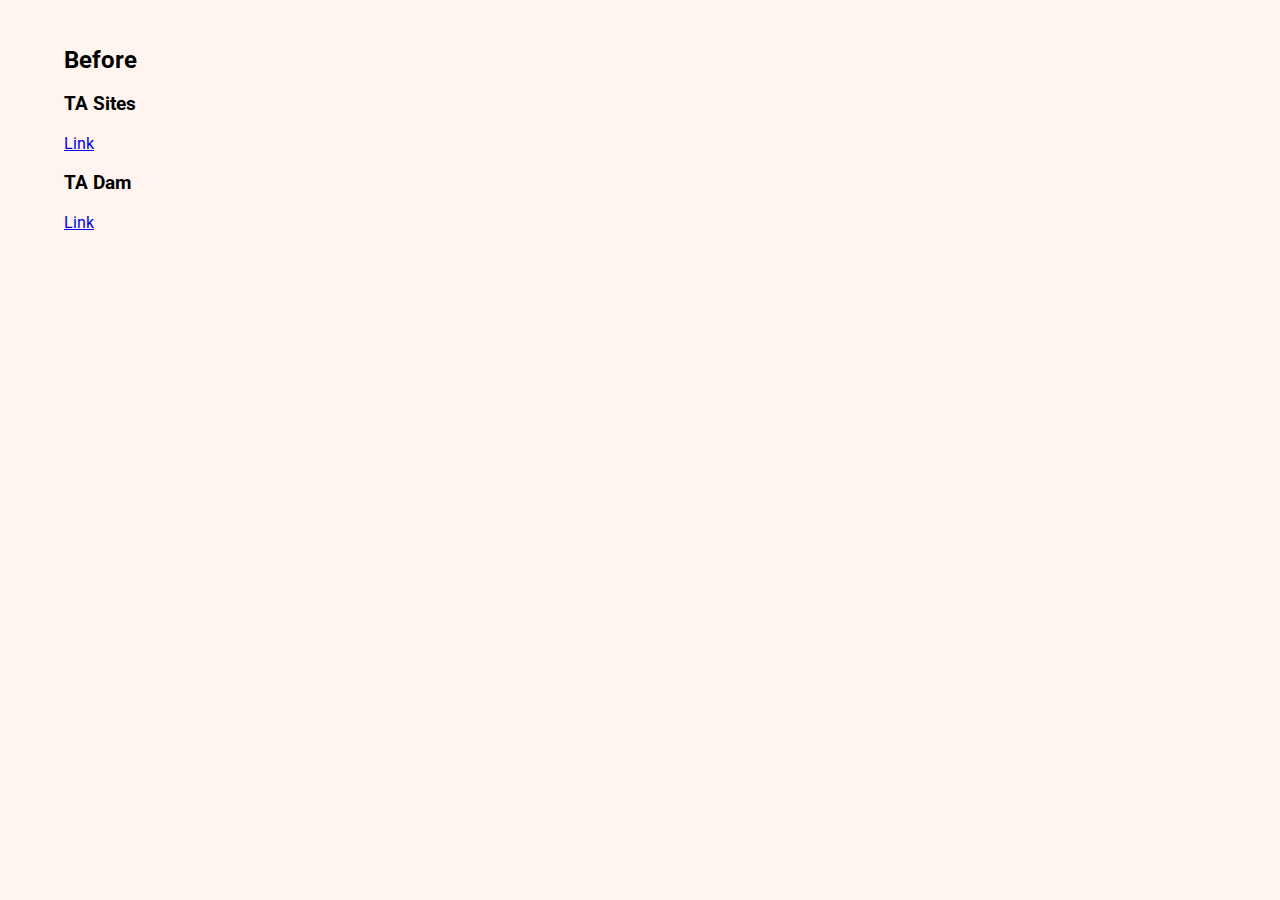
==== commit adbb28b7: "Add new structure" ====
--- a/index.html
+++ b/index.html
@@ -8,4643 +8,24 @@
     <title>Test Groups Accesses</title>
 </head>
 <body>
-    <div class="info">
-        <h1>AEM usergroups accesses tests</h1>
-        <ul class="main-info">
-            <li class="result_total">Total tests: 577</li>
-            <li class="result_pass">PASS: 557</li>
-            <li class="result_fail">FAIL: 20</li>
-            <li class="result_extime">Execution time: 349ms</li>
-            <li class="result_missing-content">Missing content paths: 40</li>
-        </ul>
+    <div>
+        <div><h2>Before</h2></div>
+        <article>
+            <header>
+                <h3>TA Sites</h3>
+            </header>
+            <div>
+                <a href="/pages/before/baseline_ta_sites.html">Link</a>
+            </div>
+        </article>
+        <article>
+            <header>
+                <h3>TA Dam</h3>
+            </header>
+            <div>
+                <a href="/pages/before/baseline_ta_dam.html">Link</a>
+            </div>
+        </article>
     </div>
-    <div class="container"><details class="details_test-suit">
-            <summary>Group [cn=3032_AEM_N1_0,ou=Groups,ou=Internal,dc=bngf,dc=local]</summary><details class="details_test" >
-                <summary class=test_pass>Has read/modify/replicate access on /conf</summary>
-                <div class="details_info">
-                    <div><strong>path:</strong> /conf</div>
-                    <div><strong>info:</strong> Test is expected to be <span class="result_pass">PASS</span></div>
-                    <div class=permissions><strong>permissions:</strong> <div class=result_pass>read</div><div class=result_pass>modify</div><div class=result_pass>replicate</div></div>
-                    <div class=result_pass><strong>Test result:</strong> PASS</div>
-                </div>
-            </details><details class="details_test" >
-                <summary class=test_pass>Has access on AEM Main page</summary>
-                <div class="details_info">
-                    <div><strong>path:</strong> /libs/granite/ui/content/shell/start</div>
-                    <div><strong>info:</strong> Test is expected to be <span class="result_pass">PASS</span></div>
-                    <div class=permissions><strong>permissions:</strong> <div class=result_pass>read</div></div>
-                    <div class=result_pass><strong>Test result:</strong> PASS</div>
-                </div>
-            </details><details class="details_test" >
-                <summary class=test_pass>Has access on Projects via (/projects.html/content/projects)</summary>
-                <div class="details_info">
-                    <div><strong>path:</strong> /libs/cq/core/content/projects</div>
-                    <div><strong>info:</strong> Test is expected to be <span class="result_pass">PASS</span></div>
-                    <div class=permissions><strong>permissions:</strong> <div class=result_pass>read</div></div>
-                    <div class=result_pass><strong>Test result:</strong> PASS</div>
-                </div>
-            </details><details class="details_test" >
-                <summary class=test_pass>Has access on Sites via (/sites.html/content)</summary>
-                <div class="details_info">
-                    <div><strong>path:</strong> /libs/wcm/core/content/sites</div>
-                    <div><strong>info:</strong> Test is expected to be <span class="result_pass">PASS</span></div>
-                    <div class=permissions><strong>permissions:</strong> <div class=result_pass>read</div></div>
-                    <div class=result_pass><strong>Test result:</strong> PASS</div>
-                </div>
-            </details><details class="details_test" >
-                <summary class=test_pass>Has direct access on Assets via (/assets.html/content/dam)</summary>
-                <div class="details_info">
-                    <div><strong>path:</strong> /libs/dam/gui/content/assets</div>
-                    <div><strong>info:</strong> Test is expected to be <span class="result_pass">PASS</span></div>
-                    <div class=permissions><strong>permissions:</strong> <div class=result_pass>read</div></div>
-                    <div class=result_pass><strong>Test result:</strong> PASS</div>
-                </div>
-            </details><details class="details_test" >
-                <summary class=test_pass>Has access on Experiences Fragments via (/aem/experience-fragments.html/content/experience-fragments)</summary>
-                <div class="details_info">
-                    <div><strong>path:</strong> /libs/cq/experience-fragments/content/experience-fragments</div>
-                    <div><strong>info:</strong> Test is expected to be <span class="result_pass">PASS</span></div>
-                    <div class=permissions><strong>permissions:</strong> <div class=result_pass>read</div></div>
-                    <div class=result_pass><strong>Test result:</strong> PASS</div>
-                </div>
-            </details><details class="details_test" >
-                <summary class=test_pass>Has access on Screens via (/screens.html/content/screens)</summary>
-                <div class="details_info">
-                    <div><strong>path:</strong> /libs/screens/dcc/content/main</div>
-                    <div><strong>info:</strong> Test is expected to be <span class="result_pass">PASS</span></div>
-                    <div class=permissions><strong>permissions:</strong> <div class=result_pass>read</div></div>
-                    <div class=result_pass><strong>Test result:</strong> PASS</div>
-                </div>
-            </details><details class="details_test" >
-                <summary class=test_pass>Has access on Communities Sites via (/communities/sites)</summary>
-                <div class="details_info">
-                    <div><strong>path:</strong> /libs/social/console/content-shell3/sites</div>
-                    <div><strong>info:</strong> Test is expected to be <span class="result_pass">PASS</span></div>
-                    <div class=permissions><strong>permissions:</strong> <div class=result_pass>read</div></div>
-                    <div class=result_pass><strong>Test result:</strong> PASS</div>
-                </div>
-            </details><details class="details_test" >
-                <summary class=test_pass>'Projects' widget is visible</summary>
-                <div class="details_info">
-                    <div><strong>path:</strong> /libs/cq/core/content/nav/projects</div>
-                    <div><strong>info:</strong> Test is expected to be <span class="result_pass">PASS</span></div>
-                    <div class=permissions><strong>permissions:</strong> <div class=result_pass>read</div></div>
-                    <div class=result_pass><strong>Test result:</strong> PASS</div>
-                </div>
-            </details><details class="details_test" >
-                <summary class=test_pass>'Sites' widget is visible</summary>
-                <div class="details_info">
-                    <div><strong>path:</strong> /libs/cq/core/content/nav/sites</div>
-                    <div><strong>info:</strong> Test is expected to be <span class="result_pass">PASS</span></div>
-                    <div class=permissions><strong>permissions:</strong> <div class=result_pass>read</div></div>
-                    <div class=result_pass><strong>Test result:</strong> PASS</div>
-                </div>
-            </details><details class="details_test" >
-                <summary class=test_pass>'Assets' Widget is visible.</summary>
-                <div class="details_info">
-                    <div><strong>path:</strong> /libs/cq/core/content/nav/assets</div>
-                    <div><strong>info:</strong> Test is expected to be <span class="result_pass">PASS</span></div>
-                    <div class=permissions><strong>permissions:</strong> <div class=result_pass>read</div></div>
-                    <div class=result_pass><strong>Test result:</strong> PASS</div>
-                </div>
-            </details><details class="details_test" >
-                <summary class=test_pass>'Experiences Fragments' widget is visible</summary>
-                <div class="details_info">
-                    <div><strong>path:</strong> /libs/cq/core/content/nav/experiencefragments</div>
-                    <div><strong>info:</strong> Test is expected to be <span class="result_pass">PASS</span></div>
-                    <div class=permissions><strong>permissions:</strong> <div class=result_pass>read</div></div>
-                    <div class=result_pass><strong>Test result:</strong> PASS</div>
-                </div>
-            </details><details class="details_test" >
-                <summary class=test_pass>'Screens' widget is visible</summary>
-                <div class="details_info">
-                    <div><strong>path:</strong> /libs/cq/core/content/nav/screens</div>
-                    <div><strong>info:</strong> Test is expected to be <span class="result_pass">PASS</span></div>
-                    <div class=permissions><strong>permissions:</strong> <div class=result_pass>read</div></div>
-                    <div class=result_pass><strong>Test result:</strong> PASS</div>
-                </div>
-            </details><details class="details_test" >
-                <summary class=test_pass>'Personalization' widget is not visible</summary>
-                <div class="details_info">
-                    <div><strong>path:</strong> /libs/cq/core/content/nav/personalization</div>
-                    <div><strong>info:</strong> Test is expected to be <span class="result_fail">FAIL</span></div>
-                    <div class=permissions><strong>permissions:</strong> <div class=result_fail>read</div></div>
-                    <div class=result_pass><strong>Test result:</strong> PASS</div>
-                </div>
-            </details><details class="details_test" >
-                <summary class=test_pass>'Commerces' widget is visible</summary>
-                <div class="details_info">
-                    <div><strong>path:</strong> /libs/cq/core/content/nav/commerce</div>
-                    <div><strong>info:</strong> Test is expected to be <span class="result_pass">PASS</span></div>
-                    <div class=permissions><strong>permissions:</strong> <div class=result_pass>read</div></div>
-                    <div class=result_pass><strong>Test result:</strong> PASS</div>
-                </div>
-            </details><details class="details_test" >
-                <summary class=test_pass>'Communities' widget is visible</summary>
-                <div class="details_info">
-                    <div><strong>path:</strong> /libs/cq/core/content/nav/communities</div>
-                    <div><strong>info:</strong> Test is expected to be <span class="result_pass">PASS</span></div>
-                    <div class=permissions><strong>permissions:</strong> <div class=result_pass>read</div></div>
-                    <div class=result_pass><strong>Test result:</strong> PASS</div>
-                </div>
-            </details><details class="details_test" >
-                <summary class=test_pass>Has access to Tools Workflow</summary>
-                <div class="details_info">
-                    <div><strong>path:</strong> /libs/cq/core/content/nav/tools/workflow</div>
-                    <div><strong>info:</strong> Test is expected to be <span class="result_pass">PASS</span></div>
-                    <div class=permissions><strong>permissions:</strong> <div class=result_pass>read</div></div>
-                    <div class=result_pass><strong>Test result:</strong> PASS</div>
-                </div>
-            </details><details class="details_test" >
-                <summary class=test_pass>Has access to Tools Operations</summary>
-                <div class="details_info">
-                    <div><strong>path:</strong> /libs/cq/core/content/nav/tools/operations</div>
-                    <div><strong>info:</strong> Test is expected to be <span class="result_pass">PASS</span></div>
-                    <div class=permissions><strong>permissions:</strong> <div class=result_pass>read</div></div>
-                    <div class=result_pass><strong>Test result:</strong> PASS</div>
-                </div>
-            </details><details class="details_test" >
-                <summary class=test_pass>Has access to Tools Sites</summary>
-                <div class="details_info">
-                    <div><strong>path:</strong> /libs/cq/core/content/nav/tools/sites</div>
-                    <div><strong>info:</strong> Test is expected to be <span class="result_pass">PASS</span></div>
-                    <div class=permissions><strong>permissions:</strong> <div class=result_pass>read</div></div>
-                    <div class=result_pass><strong>Test result:</strong> PASS</div>
-                </div>
-            </details><details class="details_test" >
-                <summary class=test_pass>Has access to Tools Assets</summary>
-                <div class="details_info">
-                    <div><strong>path:</strong> /libs/cq/core/content/nav/tools/assets</div>
-                    <div><strong>info:</strong> Test is expected to be <span class="result_pass">PASS</span></div>
-                    <div class=permissions><strong>permissions:</strong> <div class=result_pass>read</div></div>
-                    <div class=result_pass><strong>Test result:</strong> PASS</div>
-                </div>
-            </details><details class="details_test" >
-                <summary class=test_pass>Has access to Tools Resources</summary>
-                <div class="details_info">
-                    <div><strong>path:</strong> /libs/cq/core/content/nav/tools/resources</div>
-                    <div><strong>info:</strong> Test is expected to be <span class="result_pass">PASS</span></div>
-                    <div class=permissions><strong>permissions:</strong> <div class=result_pass>read</div></div>
-                    <div class=result_pass><strong>Test result:</strong> PASS</div>
-                </div>
-            </details><details class="details_test" >
-                <summary class=test_pass>Has access to Tools Deployment</summary>
-                <div class="details_info">
-                    <div><strong>path:</strong> /libs/cq/core/content/nav/tools/deployment</div>
-                    <div><strong>info:</strong> Test is expected to be <span class="result_pass">PASS</span></div>
-                    <div class=permissions><strong>permissions:</strong> <div class=result_pass>read</div></div>
-                    <div class=result_pass><strong>Test result:</strong> PASS</div>
-                </div>
-            </details><details class="details_test" >
-                <summary class=test_pass>Has access to Tools Security</summary>
-                <div class="details_info">
-                    <div><strong>path:</strong> /libs/cq/core/content/nav/tools/security</div>
-                    <div><strong>info:</strong> Test is expected to be <span class="result_pass">PASS</span></div>
-                    <div class=permissions><strong>permissions:</strong> <div class=result_pass>read</div></div>
-                    <div class=result_pass><strong>Test result:</strong> PASS</div>
-                </div>
-            </details><details class="details_test" >
-                <summary class=test_pass>Has access to Tools Communities</summary>
-                <div class="details_info">
-                    <div><strong>path:</strong> /libs/cq/core/content/nav/tools/communities</div>
-                    <div><strong>info:</strong> Test is expected to be <span class="result_pass">PASS</span></div>
-                    <div class=permissions><strong>permissions:</strong> <div class=result_pass>read</div></div>
-                    <div class=result_pass><strong>Test result:</strong> PASS</div>
-                </div>
-            </details><details class="details_test" >
-                <summary class=test_pass>Has access to Tools Commerce</summary>
-                <div class="details_info">
-                    <div><strong>path:</strong> /libs/cq/core/content/nav/tools/commerce</div>
-                    <div><strong>info:</strong> Test is expected to be <span class="result_pass">PASS</span></div>
-                    <div class=permissions><strong>permissions:</strong> <div class=result_pass>read</div></div>
-                    <div class=result_pass><strong>Test result:</strong> PASS</div>
-                </div>
-            </details><details class="details_test" >
-                <summary class=test_pass>Has access to Tools Cloud Services</summary>
-                <div class="details_info">
-                    <div><strong>path:</strong> /libs/cq/core/content/nav/tools/cloudservices</div>
-                    <div><strong>info:</strong> Test is expected to be <span class="result_pass">PASS</span></div>
-                    <div class=permissions><strong>permissions:</strong> <div class=result_pass>read</div></div>
-                    <div class=result_pass><strong>Test result:</strong> PASS</div>
-                </div>
-            </details><details class="details_test" >
-                <summary class=test_pass>Has access to the Content Fragments Model</summary>
-                <div class="details_info">
-                    <div><strong>path:</strong> /libs/dam/cfm/models/console/content/models</div>
-                    <div><strong>info:</strong> Test is expected to be <span class="result_pass">PASS</span></div>
-                    <div class=permissions><strong>permissions:</strong> <div class=result_pass>read</div></div>
-                    <div class=result_pass><strong>Test result:</strong> PASS</div>
-                </div>
-            </details><details class="details_test" >
-                <summary class=test_pass>Has read access on Workflows</summary>
-                <div class="details_info">
-                    <div><strong>path:</strong> /conf/global/settings/workflow/models</div>
-                    <div><strong>info:</strong> Test is expected to be <span class="result_pass">PASS</span></div>
-                    <div class=permissions><strong>permissions:</strong> <div class=result_pass>read</div></div>
-                    <div class=result_pass><strong>Test result:</strong> PASS</div>
-                </div>
-            </details><details class="details_test" >
-                <summary class=test_pass>Workflow option is visible in Tools</summary>
-                <div class="details_info">
-                    <div><strong>path:</strong> /libs/cq/core/content/nav/tools/workflow</div>
-                    <div><strong>info:</strong> Test is expected to be <span class="result_pass">PASS</span></div>
-                    <div class=permissions><strong>permissions:</strong> <div class=result_pass>read</div></div>
-                    <div class=result_pass><strong>Test result:</strong> PASS</div>
-                </div>
-            </details><details class="details_test" >
-                <summary class=test_pass>Workflow widget is visible</summary>
-                <div class="details_info">
-                    <div><strong>path:</strong> /libs/cq/core/content/nav/tools/workflow/models</div>
-                    <div><strong>info:</strong> Test is expected to be <span class="result_pass">PASS</span></div>
-                    <div class=permissions><strong>permissions:</strong> <div class=result_pass>read</div></div>
-                    <div class=result_pass><strong>Test result:</strong> PASS</div>
-                </div>
-            </details><details class="details_test" >
-                <summary class=test_pass>Instances widget in WF is visible</summary>
-                <div class="details_info">
-                    <div><strong>path:</strong> /libs/cq/core/content/nav/tools/workflow/instances</div>
-                    <div><strong>info:</strong> Test is expected to be <span class="result_pass">PASS</span></div>
-                    <div class=permissions><strong>permissions:</strong> <div class=result_pass>read</div></div>
-                    <div class=result_pass><strong>Test result:</strong> PASS</div>
-                </div>
-            </details><details class="details_test" >
-                <summary class=test_pass>Launchers widget in WF is visible</summary>
-                <div class="details_info">
-                    <div><strong>path:</strong> /libs/cq/core/content/nav/tools/workflow/launchers</div>
-                    <div><strong>info:</strong> Test is expected to be <span class="result_pass">PASS</span></div>
-                    <div class=permissions><strong>permissions:</strong> <div class=result_pass>read</div></div>
-                    <div class=result_pass><strong>Test result:</strong> PASS</div>
-                </div>
-            </details><details class="details_test" >
-                <summary class=test_pass>Archive widget in WF is visible</summary>
-                <div class="details_info">
-                    <div><strong>path:</strong> /libs/cq/core/content/nav/tools/workflow/archive</div>
-                    <div><strong>info:</strong> Test is expected to be <span class="result_pass">PASS</span></div>
-                    <div class=permissions><strong>permissions:</strong> <div class=result_pass>read</div></div>
-                    <div class=result_pass><strong>Test result:</strong> PASS</div>
-                </div>
-            </details><details class="details_test" >
-                <summary class=test_pass>Failures widget in WF is visible</summary>
-                <div class="details_info">
-                    <div><strong>path:</strong> /libs/cq/core/content/nav/tools/workflow/failures</div>
-                    <div><strong>info:</strong> Test is expected to be <span class="result_pass">PASS</span></div>
-                    <div class=permissions><strong>permissions:</strong> <div class=result_pass>read</div></div>
-                    <div class=result_pass><strong>Test result:</strong> PASS</div>
-                </div>
-            </details><details class="details_test" >
-                <summary class=test_pass>Has read/modify access on tags</summary>
-                <div class="details_info">
-                    <div><strong>path:</strong> /content/cq:tags</div>
-                    <div><strong>info:</strong> Test is expected to be <span class="result_pass">PASS</span></div>
-                    <div class=permissions><strong>permissions:</strong> <div class=result_pass>read</div><div class=result_pass>modify</div></div>
-                    <div class=result_pass><strong>Test result:</strong> PASS</div>
-                </div>
-            </details><details class="details_test" >
-                <summary class=test_pass>Can create/remove tags</summary>
-                <div class="details_info">
-                    <div><strong>path:</strong> /content/cq:tags/testcontent</div>
-                    <div><strong>info:</strong> Path <strong>/content/cq:tags/testcontent</strong> does not exists.</div>
-                    <div class=permissions><strong>permissions:</strong> <div class=result_pass>create</div><div class=result_pass>remove</div></div>
-                    <div class=result_pass><strong>Test result:</strong> PASS</div>
-                </div>
-            </details><details class="details_test" >
-                <summary class=test_pass>Can replicate tags</summary>
-                <div class="details_info">
-                    <div><strong>path:</strong> /content/cq:tags</div>
-                    <div><strong>info:</strong> Test is expected to be <span class="result_pass">PASS</span></div>
-                    <div class=permissions><strong>permissions:</strong> <div class=result_pass>replicate</div></div>
-                    <div class=result_pass><strong>Test result:</strong> PASS</div>
-                </div>
-            </details><details class="details_test" >
-                <summary class=test_pass>Has read/modify on bnc tags</summary>
-                <div class="details_info">
-                    <div><strong>path:</strong> /content/cq:tags/bnc</div>
-                    <div><strong>info:</strong> Test is expected to be <span class="result_pass">PASS</span></div>
-                    <div class=permissions><strong>permissions:</strong> <div class=result_pass>read</div><div class=result_pass>modify</div></div>
-                    <div class=result_pass><strong>Test result:</strong> PASS</div>
-                </div>
-            </details><details class="details_test" >
-                <summary class=test_pass>Can create/remove tags inside bnc tags</summary>
-                <div class="details_info">
-                    <div><strong>path:</strong> /content/cq:tags/bnc/testcontent</div>
-                    <div><strong>info:</strong> Path <strong>/content/cq:tags/bnc/testcontent</strong> does not exists.</div>
-                    <div class=permissions><strong>permissions:</strong> <div class=result_pass>create</div><div class=result_pass>remove</div></div>
-                    <div class=result_pass><strong>Test result:</strong> PASS</div>
-                </div>
-            </details><details class="details_test" >
-                <summary class=test_pass>Can replicate bnc tags</summary>
-                <div class="details_info">
-                    <div><strong>path:</strong> /content/cq:tags/bnc</div>
-                    <div><strong>info:</strong> Test is expected to be <span class="result_pass">PASS</span></div>
-                    <div class=permissions><strong>permissions:</strong> <div class=result_pass>replicate</div></div>
-                    <div class=result_pass><strong>Test result:</strong> PASS</div>
-                </div>
-            </details><details class="details_test" >
-                <summary class=test_pass>Has read/modify/replicate access on /content/bnc</summary>
-                <div class="details_info">
-                    <div><strong>path:</strong> /content/bnc</div>
-                    <div><strong>info:</strong> Test is expected to be <span class="result_pass">PASS</span></div>
-                    <div class=permissions><strong>permissions:</strong> <div class=result_pass>read</div><div class=result_pass>modify</div><div class=result_pass>replicate</div></div>
-                    <div class=result_pass><strong>Test result:</strong> PASS</div>
-                </div>
-            </details><details class="details_test" >
-                <summary class=test_pass>Can create/remove content inside /content/bnc</summary>
-                <div class="details_info">
-                    <div><strong>path:</strong> /content/bnc/testcontent</div>
-                    <div><strong>info:</strong> Path <strong>/content/bnc/testcontent</strong> does not exists.</div>
-                    <div class=permissions><strong>permissions:</strong> <div class=result_pass>create</div><div class=result_pass>remove</div></div>
-                    <div class=result_pass><strong>Test result:</strong> PASS</div>
-                </div>
-            </details><details class="details_test" >
-                <summary class=test_pass>Has read/modify/replicate access on /content/public</summary>
-                <div class="details_info">
-                    <div><strong>path:</strong> /content/public</div>
-                    <div><strong>info:</strong> Test is expected to be <span class="result_pass">PASS</span></div>
-                    <div class=permissions><strong>permissions:</strong> <div class=result_pass>read</div><div class=result_pass>modify</div><div class=result_pass>replicate</div></div>
-                    <div class=result_pass><strong>Test result:</strong> PASS</div>
-                </div>
-            </details><details class="details_test" >
-                <summary class=test_pass>Can create/remove content inside /content/public</summary>
-                <div class="details_info">
-                    <div><strong>path:</strong> /content/public/testcontent</div>
-                    <div><strong>info:</strong> Path <strong>/content/public/testcontent</strong> does not exists.</div>
-                    <div class=permissions><strong>permissions:</strong> <div class=result_pass>create</div><div class=result_pass>remove</div></div>
-                    <div class=result_pass><strong>Test result:</strong> PASS</div>
-                </div>
-            </details><details class="details_test" >
-                <summary class=test_pass>Has read/modify/replicate access on /content/dam/bnc</summary>
-                <div class="details_info">
-                    <div><strong>path:</strong> /content/dam/bnc</div>
-                    <div><strong>info:</strong> Test is expected to be <span class="result_pass">PASS</span></div>
-                    <div class=permissions><strong>permissions:</strong> <div class=result_pass>read</div><div class=result_pass>modify</div><div class=result_pass>replicate</div></div>
-                    <div class=result_pass><strong>Test result:</strong> PASS</div>
-                </div>
-            </details><details class="details_test" >
-                <summary class=test_pass>Can create/remove content inside /content/dam/bnc</summary>
-                <div class="details_info">
-                    <div><strong>path:</strong> /content/dam/bnc/testcontent</div>
-                    <div><strong>info:</strong> Path <strong>/content/dam/bnc/testcontent</strong> does not exists.</div>
-                    <div class=permissions><strong>permissions:</strong> <div class=result_pass>create</div><div class=result_pass>remove</div></div>
-                    <div class=result_pass><strong>Test result:</strong> PASS</div>
-                </div>
-            </details><details class="details_test" >
-                <summary class=test_pass>Has read/modify/replicate access on /content/public/fr/a-propos-de-nous/investisseurs</summary>
-                <div class="details_info">
-                    <div><strong>path:</strong> /content/public/fr/a-propos-de-nous/investisseurs</div>
-                    <div><strong>info:</strong> Test is expected to be <span class="result_pass">PASS</span></div>
-                    <div class=permissions><strong>permissions:</strong> <div class=result_pass>read</div><div class=result_pass>modify</div><div class=result_pass>replicate</div></div>
-                    <div class=result_pass><strong>Test result:</strong> PASS</div>
-                </div>
-            </details><details class="details_test" >
-                <summary class=test_pass>Can create/remove content inside /content/public/fr/a-propos-de-nous/investisseurs</summary>
-                <div class="details_info">
-                    <div><strong>path:</strong> /content/public/fr/a-propos-de-nous/investisseurs/testcontent</div>
-                    <div><strong>info:</strong> Path <strong>/content/public/fr/a-propos-de-nous/investisseurs/testcontent</strong> does not exists.</div>
-                    <div class=permissions><strong>permissions:</strong> <div class=result_pass>create</div><div class=result_pass>remove</div></div>
-                    <div class=result_pass><strong>Test result:</strong> PASS</div>
-                </div>
-            </details><details class="details_test" >
-                <summary class=test_pass>Has read/modify/replicate access on /content/public/en/a-propos-de-nous/investisseurs</summary>
-                <div class="details_info">
-                    <div><strong>path:</strong> /content/public/en/a-propos-de-nous/investisseurs</div>
-                    <div><strong>info:</strong> Test is expected to be <span class="result_pass">PASS</span></div>
-                    <div class=permissions><strong>permissions:</strong> <div class=result_pass>read</div><div class=result_pass>modify</div><div class=result_pass>replicate</div></div>
-                    <div class=result_pass><strong>Test result:</strong> PASS</div>
-                </div>
-            </details><details class="details_test" >
-                <summary class=test_pass>Can create/remove content inside /content/public/en/a-propos-de-nous/investisseurs</summary>
-                <div class="details_info">
-                    <div><strong>path:</strong> /content/public/en/a-propos-de-nous/investisseurs/testcontent</div>
-                    <div><strong>info:</strong> Path <strong>/content/public/en/a-propos-de-nous/investisseurs/testcontent</strong> does not exists.</div>
-                    <div class=permissions><strong>permissions:</strong> <div class=result_pass>create</div><div class=result_pass>remove</div></div>
-                    <div class=result_pass><strong>Test result:</strong> PASS</div>
-                </div>
-            </details><details class="details_test" >
-                <summary class=test_pass>Has read/modify/replicate access on /content/dam/bnc/a-propos-de-nous/relations-investisseurs</summary>
-                <div class="details_info">
-                    <div><strong>path:</strong> /content/dam/bnc/a-propos-de-nous/relations-investisseurs</div>
-                    <div><strong>info:</strong> Test is expected to be <span class="result_pass">PASS</span></div>
-                    <div class=permissions><strong>permissions:</strong> <div class=result_pass>read</div><div class=result_pass>modify</div><div class=result_pass>replicate</div></div>
-                    <div class=result_pass><strong>Test result:</strong> PASS</div>
-                </div>
-            </details><details class="details_test" >
-                <summary class=test_pass>Can create/remove content inside /content/dam/a-propos-de-nous/relations-investisseurs</summary>
-                <div class="details_info">
-                    <div><strong>path:</strong> /content/dam/a-propos-de-nous/relations-investisseurs/testcontent</div>
-                    <div><strong>info:</strong> Path <strong>/content/dam/a-propos-de-nous/relations-investisseurs/testcontent</strong> does not exists.</div>
-                    <div class=permissions><strong>permissions:</strong> <div class=result_pass>create</div><div class=result_pass>remove</div></div>
-                    <div class=result_pass><strong>Test result:</strong> PASS</div>
-                </div>
-            </details><details class="details_test" >
-                <summary class=test_pass>Has read/modify/replicate access on /content/dam/repbnc</summary>
-                <div class="details_info">
-                    <div><strong>path:</strong> /content/dam/repbnc</div>
-                    <div><strong>info:</strong> Test is expected to be <span class="result_pass">PASS</span></div>
-                    <div class=permissions><strong>permissions:</strong> <div class=result_pass>read</div><div class=result_pass>modify</div><div class=result_pass>replicate</div></div>
-                    <div class=result_pass><strong>Test result:</strong> PASS</div>
-                </div>
-            </details><details class="details_test" >
-                <summary class=test_pass>Can create/remove content inside /content/dam/repbnc</summary>
-                <div class="details_info">
-                    <div><strong>path:</strong> /content/dam/repbnc/testcontent</div>
-                    <div><strong>info:</strong> Path <strong>/content/dam/repbnc/testcontent</strong> does not exists.</div>
-                    <div class=permissions><strong>permissions:</strong> <div class=result_pass>create</div><div class=result_pass>remove</div></div>
-                    <div class=result_pass><strong>Test result:</strong> PASS</div>
-                </div>
-            </details><details class="details_test" >
-                <summary class=test_pass>Has read/modify/replicate access on /content/dam/repmyportfolio</summary>
-                <div class="details_info">
-                    <div><strong>path:</strong> /content/dam/repmyportfolio</div>
-                    <div><strong>info:</strong> Test is expected to be <span class="result_pass">PASS</span></div>
-                    <div class=permissions><strong>permissions:</strong> <div class=result_pass>read</div><div class=result_pass>modify</div><div class=result_pass>replicate</div></div>
-                    <div class=result_pass><strong>Test result:</strong> PASS</div>
-                </div>
-            </details><details class="details_test" >
-                <summary class=test_pass>Can create/remove content inside /content/dam/repmyportfolio</summary>
-                <div class="details_info">
-                    <div><strong>path:</strong> /content/dam/repmyportfolio/testcontent</div>
-                    <div><strong>info:</strong> Path <strong>/content/dam/repmyportfolio/testcontent</strong> does not exists.</div>
-                    <div class=permissions><strong>permissions:</strong> <div class=result_pass>create</div><div class=result_pass>remove</div></div>
-                    <div class=result_pass><strong>Test result:</strong> PASS</div>
-                </div>
-            </details><details class="details_test" >
-                <summary class=test_pass>Has read/modify/replicate access on /content/dam/clientbnc</summary>
-                <div class="details_info">
-                    <div><strong>path:</strong> /content/dam/clientbnc</div>
-                    <div><strong>info:</strong> Test is expected to be <span class="result_pass">PASS</span></div>
-                    <div class=permissions><strong>permissions:</strong> <div class=result_pass>read</div><div class=result_pass>modify</div><div class=result_pass>replicate</div></div>
-                    <div class=result_pass><strong>Test result:</strong> PASS</div>
-                </div>
-            </details><details class="details_test" >
-                <summary class=test_pass>Can create/remove content inside /content/dam/clientbnc</summary>
-                <div class="details_info">
-                    <div><strong>path:</strong> /content/dam/clientbnc/testcontent</div>
-                    <div><strong>info:</strong> Path <strong>/content/dam/clientbnc/testcontent</strong> does not exists.</div>
-                    <div class=permissions><strong>permissions:</strong> <div class=result_pass>create</div><div class=result_pass>remove</div></div>
-                    <div class=result_pass><strong>Test result:</strong> PASS</div>
-                </div>
-            </details><details class="details_test" >
-                <summary class=test_pass>Has read/modify/replicate access on /content/dam/myportfolio</summary>
-                <div class="details_info">
-                    <div><strong>path:</strong> /content/dam/myportfolio</div>
-                    <div><strong>info:</strong> Test is expected to be <span class="result_pass">PASS</span></div>
-                    <div class=permissions><strong>permissions:</strong> <div class=result_pass>read</div><div class=result_pass>modify</div><div class=result_pass>replicate</div></div>
-                    <div class=result_pass><strong>Test result:</strong> PASS</div>
-                </div>
-            </details><details class="details_test" >
-                <summary class=test_pass>Can create/remove content inside content/dam/myportfolio</summary>
-                <div class="details_info">
-                    <div><strong>path:</strong> /content/dam/myportfolio/testcontent</div>
-                    <div><strong>info:</strong> Path <strong>/content/dam/myportfolio/testcontent</strong> does not exists.</div>
-                    <div class=permissions><strong>permissions:</strong> <div class=result_pass>create</div><div class=result_pass>remove</div></div>
-                    <div class=result_pass><strong>Test result:</strong> PASS</div>
-                </div>
-            </details><details class="details_test" >
-                <summary class=test_pass>Has read/modify/replicate access on /content/dam/bni</summary>
-                <div class="details_info">
-                    <div><strong>path:</strong> /content/dam/bni</div>
-                    <div><strong>info:</strong> Test is expected to be <span class="result_pass">PASS</span></div>
-                    <div class=permissions><strong>permissions:</strong> <div class=result_pass>read</div><div class=result_pass>modify</div><div class=result_pass>replicate</div></div>
-                    <div class=result_pass><strong>Test result:</strong> PASS</div>
-                </div>
-            </details><details class="details_test" >
-                <summary class=test_pass>Can create/remove content inside content/dam/bni</summary>
-                <div class="details_info">
-                    <div><strong>path:</strong> /content/dam/bni/testcontent</div>
-                    <div><strong>info:</strong> Path <strong>/content/dam/bni/testcontent</strong> does not exists.</div>
-                    <div class=permissions><strong>permissions:</strong> <div class=result_pass>create</div><div class=result_pass>remove</div></div>
-                    <div class=result_pass><strong>Test result:</strong> PASS</div>
-                </div>
-            </details><details class="details_test" >
-                <summary class=test_pass>Has read access on /content/dam/master-dam</summary>
-                <div class="details_info">
-                    <div><strong>path:</strong> /content/dam/master-dam</div>
-                    <div><strong>info:</strong> Test is expected to be <span class="result_pass">PASS</span></div>
-                    <div class=permissions><strong>permissions:</strong> <div class=result_pass>read</div></div>
-                    <div class=result_pass><strong>Test result:</strong> PASS</div>
-                </div>
-            </details><details class="details_test" >
-                <summary class=test_pass>Has read access on /content/dam/catalogs</summary>
-                <div class="details_info">
-                    <div><strong>path:</strong> /content/dam/catalogs</div>
-                    <div><strong>info:</strong> Test is expected to be <span class="result_pass">PASS</span></div>
-                    <div class=permissions><strong>permissions:</strong> <div class=result_pass>read</div></div>
-                    <div class=result_pass><strong>Test result:</strong> PASS</div>
-                </div>
-            </details><details class="details_test" >
-                <summary class=test_fail>Has read access on /content/dam/projects</summary>
-                <div class="details_info">
-                    <div><strong>path:</strong> /content/dam/projects</div>
-                    <div><strong>info:</strong> Test is expected to be <span class="result_pass">PASS</span></div>
-                    <div class=permissions><strong>permissions:</strong> <div class=result_fail>read</div></div>
-                    <div class=result_fail><strong>Test result:</strong> FAIL</div>
-                </div>
-            </details><details class="details_test" >
-                <summary class=test_pass>Has no read/modify/replicate access on /content/clientbnc</summary>
-                <div class="details_info">
-                    <div><strong>path:</strong> /content/clientbnc</div>
-                    <div><strong>info:</strong> Test is expected to be <span class="result_fail">FAIL</span></div>
-                    <div class=permissions><strong>permissions:</strong> <div class=result_fail>read</div><div class=result_fail>modify</div><div class=result_fail>replicate</div></div>
-                    <div class=result_pass><strong>Test result:</strong> PASS</div>
-                </div>
-            </details><details class="details_test" >
-                <summary class=test_pass>Cannot create/remove content inside content/clientbnc</summary>
-                <div class="details_info">
-                    <div><strong>path:</strong> /content/clientbnc/testcontent</div>
-                    <div><strong>info:</strong> Path <strong>/content/clientbnc/testcontent</strong> does not exists.</div>
-                    <div class=permissions><strong>permissions:</strong> <div class=result_fail>create</div><div class=result_fail>remove</div></div>
-                    <div class=result_pass><strong>Test result:</strong> PASS</div>
-                </div>
-            </details><details class="details_test" >
-                <summary class=test_pass>Has no read/modify/replicate access on /content/repmyportfolio</summary>
-                <div class="details_info">
-                    <div><strong>path:</strong> /content/repmyportfolio</div>
-                    <div><strong>info:</strong> Test is expected to be <span class="result_fail">FAIL</span></div>
-                    <div class=permissions><strong>permissions:</strong> <div class=result_fail>read</div><div class=result_fail>modify</div><div class=result_fail>replicate</div></div>
-                    <div class=result_pass><strong>Test result:</strong> PASS</div>
-                </div>
-            </details><details class="details_test" >
-                <summary class=test_pass>Cannot create/remove content inside content/repmyportfolio</summary>
-                <div class="details_info">
-                    <div><strong>path:</strong> /content/repmyportfolio/testcontent</div>
-                    <div><strong>info:</strong> Path <strong>/content/repmyportfolio/testcontent</strong> does not exists.</div>
-                    <div class=permissions><strong>permissions:</strong> <div class=result_fail>create</div><div class=result_fail>remove</div></div>
-                    <div class=result_pass><strong>Test result:</strong> PASS</div>
-                </div>
-            </details><details class="details_test" >
-                <summary class=test_pass>Has no read/modify/replicate access on /content/repbnc</summary>
-                <div class="details_info">
-                    <div><strong>path:</strong> /content/repbnc</div>
-                    <div><strong>info:</strong> Test is expected to be <span class="result_fail">FAIL</span></div>
-                    <div class=permissions><strong>permissions:</strong> <div class=result_fail>read</div><div class=result_fail>modify</div><div class=result_fail>replicate</div></div>
-                    <div class=result_pass><strong>Test result:</strong> PASS</div>
-                </div>
-            </details><details class="details_test" >
-                <summary class=test_pass>Cannot create/remove content inside content/repbnc</summary>
-                <div class="details_info">
-                    <div><strong>path:</strong> /content/repbnc/testcontent</div>
-                    <div><strong>info:</strong> Path <strong>/content/repbnc/testcontent</strong> does not exists.</div>
-                    <div class=permissions><strong>permissions:</strong> <div class=result_fail>create</div><div class=result_fail>remove</div></div>
-                    <div class=result_pass><strong>Test result:</strong> PASS</div>
-                </div>
-            </details><details class="details_test" >
-                <summary class=test_pass>Has no read/modify/replicate access on /content/myportfolio</summary>
-                <div class="details_info">
-                    <div><strong>path:</strong> /content/myportfolio</div>
-                    <div><strong>info:</strong> Test is expected to be <span class="result_fail">FAIL</span></div>
-                    <div class=permissions><strong>permissions:</strong> <div class=result_fail>read</div><div class=result_fail>modify</div><div class=result_fail>replicate</div></div>
-                    <div class=result_pass><strong>Test result:</strong> PASS</div>
-                </div>
-            </details><details class="details_test" >
-                <summary class=test_pass>Cannot create/remove content inside content/myportfolio</summary>
-                <div class="details_info">
-                    <div><strong>path:</strong> /content/myportfolio/testcontent</div>
-                    <div><strong>info:</strong> Path <strong>/content/myportfolio/testcontent</strong> does not exists.</div>
-                    <div class=permissions><strong>permissions:</strong> <div class=result_fail>create</div><div class=result_fail>remove</div></div>
-                    <div class=result_pass><strong>Test result:</strong> PASS</div>
-                </div>
-            </details><details class="details_test" >
-                <summary class=test_pass>Has no read/modify/replicate access on /content/dam/orion</summary>
-                <div class="details_info">
-                    <div><strong>path:</strong> /content/dam/orion</div>
-                    <div><strong>info:</strong> Test is expected to be <span class="result_fail">FAIL</span></div>
-                    <div class=permissions><strong>permissions:</strong> <div class=result_fail>read</div><div class=result_fail>modify</div><div class=result_fail>replicate</div></div>
-                    <div class=result_pass><strong>Test result:</strong> PASS</div>
-                </div>
-            </details><details class="details_test" >
-                <summary class=test_pass>Cannot create/remove content inside content/dam/orion</summary>
-                <div class="details_info">
-                    <div><strong>path:</strong> /content/dam/orion/testcontent</div>
-                    <div><strong>info:</strong> Path <strong>/content/dam/orion/testcontent</strong> does not exists.</div>
-                    <div class=permissions><strong>permissions:</strong> <div class=result_fail>create</div><div class=result_fail>remove</div></div>
-                    <div class=result_pass><strong>Test result:</strong> PASS</div>
-                </div>
-            </details><details class="details_test" >
-                <summary class=test_pass>Has no read/modify/replicate access on /content/dam/pcis</summary>
-                <div class="details_info">
-                    <div><strong>path:</strong> /content/dam/pcis</div>
-                    <div><strong>info:</strong> Test is expected to be <span class="result_fail">FAIL</span></div>
-                    <div class=permissions><strong>permissions:</strong> <div class=result_fail>read</div><div class=result_fail>modify</div><div class=result_fail>replicate</div></div>
-                    <div class=result_pass><strong>Test result:</strong> PASS</div>
-                </div>
-            </details><details class="details_test" >
-                <summary class=test_pass>Cannot create/remove content inside content/dam/pcis</summary>
-                <div class="details_info">
-                    <div><strong>path:</strong> /content/clientbnc/testcontent</div>
-                    <div><strong>info:</strong> Path <strong>/content/clientbnc/testcontent</strong> does not exists.</div>
-                    <div class=permissions><strong>permissions:</strong> <div class=result_fail>create</div><div class=result_fail>remove</div></div>
-                    <div class=result_pass><strong>Test result:</strong> PASS</div>
-                </div>
-            </details></details><details class="details_test-suit">
-            <summary>Group [cn=3032_AEM_N2_0,ou=Groups,ou=Internal,dc=bngf,dc=local]</summary><details class="details_test" >
-                <summary class=test_pass>Has read/modify/replicate access on /conf</summary>
-                <div class="details_info">
-                    <div><strong>path:</strong> /conf</div>
-                    <div><strong>info:</strong> Test is expected to be <span class="result_pass">PASS</span></div>
-                    <div class=permissions><strong>permissions:</strong> <div class=result_pass>read</div><div class=result_pass>modify</div><div class=result_pass>replicate</div></div>
-                    <div class=result_pass><strong>Test result:</strong> PASS</div>
-                </div>
-            </details><details class="details_test" >
-                <summary class=test_pass>Has access on AEM Main page</summary>
-                <div class="details_info">
-                    <div><strong>path:</strong> /libs/granite/ui/content/shell/start</div>
-                    <div><strong>info:</strong> Test is expected to be <span class="result_pass">PASS</span></div>
-                    <div class=permissions><strong>permissions:</strong> <div class=result_pass>read</div></div>
-                    <div class=result_pass><strong>Test result:</strong> PASS</div>
-                </div>
-            </details><details class="details_test" >
-                <summary class=test_fail>Hasn't access no Projects via (/projects.html/content/projects)</summary>
-                <div class="details_info">
-                    <div><strong>path:</strong> /libs/cq/core/content/projects</div>
-                    <div><strong>info:</strong> Test is expected to be <span class="result_fail">FAIL</span></div>
-                    <div class=permissions><strong>permissions:</strong> <div class=result_pass>read</div></div>
-                    <div class=result_fail><strong>Test result:</strong> FAIL</div>
-                </div>
-            </details><details class="details_test" >
-                <summary class=test_pass>Has access on Sites via (/sites.html/content)</summary>
-                <div class="details_info">
-                    <div><strong>path:</strong> /libs/wcm/core/content/sites</div>
-                    <div><strong>info:</strong> Test is expected to be <span class="result_pass">PASS</span></div>
-                    <div class=permissions><strong>permissions:</strong> <div class=result_pass>read</div></div>
-                    <div class=result_pass><strong>Test result:</strong> PASS</div>
-                </div>
-            </details><details class="details_test" >
-                <summary class=test_pass>Has direct access on Assets via (/assets.html/content/dam)</summary>
-                <div class="details_info">
-                    <div><strong>path:</strong> /libs/dam/gui/content/assets</div>
-                    <div><strong>info:</strong> Test is expected to be <span class="result_pass">PASS</span></div>
-                    <div class=permissions><strong>permissions:</strong> <div class=result_pass>read</div></div>
-                    <div class=result_pass><strong>Test result:</strong> PASS</div>
-                </div>
-            </details><details class="details_test" >
-                <summary class=test_pass>Has access on Experiences Fragments via (/aem/experience-fragments.html/content/experience-fragments)</summary>
-                <div class="details_info">
-                    <div><strong>path:</strong> /libs/cq/experience-fragments/content/experience-fragments</div>
-                    <div><strong>info:</strong> Test is expected to be <span class="result_pass">PASS</span></div>
-                    <div class=permissions><strong>permissions:</strong> <div class=result_pass>read</div></div>
-                    <div class=result_pass><strong>Test result:</strong> PASS</div>
-                </div>
-            </details><details class="details_test" >
-                <summary class=test_fail>Has no access on Screens via (/screens.html/content/screens)</summary>
-                <div class="details_info">
-                    <div><strong>path:</strong> /libs/screens/dcc/content/main</div>
-                    <div><strong>info:</strong> Test is expected to be <span class="result_fail">FAIL</span></div>
-                    <div class=permissions><strong>permissions:</strong> <div class=result_pass>read</div></div>
-                    <div class=result_fail><strong>Test result:</strong> FAIL</div>
-                </div>
-            </details><details class="details_test" >
-                <summary class=test_fail>Has no access on Communities Sites via (/communities/sites)</summary>
-                <div class="details_info">
-                    <div><strong>path:</strong> /libs/social/console/content-shell3/sites</div>
-                    <div><strong>info:</strong> Test is expected to be <span class="result_fail">FAIL</span></div>
-                    <div class=permissions><strong>permissions:</strong> <div class=result_pass>read</div></div>
-                    <div class=result_fail><strong>Test result:</strong> FAIL</div>
-                </div>
-            </details><details class="details_test" >
-                <summary class=test_pass>'Projects' widget is not visible</summary>
-                <div class="details_info">
-                    <div><strong>path:</strong> /libs/cq/core/content/nav/projects</div>
-                    <div><strong>info:</strong> Test is expected to be <span class="result_fail">FAIL</span></div>
-                    <div class=permissions><strong>permissions:</strong> <div class=result_fail>read</div></div>
-                    <div class=result_pass><strong>Test result:</strong> PASS</div>
-                </div>
-            </details><details class="details_test" >
-                <summary class=test_pass>'Sites' widget is visible</summary>
-                <div class="details_info">
-                    <div><strong>path:</strong> /libs/cq/core/content/nav/sites</div>
-                    <div><strong>info:</strong> Test is expected to be <span class="result_pass">PASS</span></div>
-                    <div class=permissions><strong>permissions:</strong> <div class=result_pass>read</div></div>
-                    <div class=result_pass><strong>Test result:</strong> PASS</div>
-                </div>
-            </details><details class="details_test" >
-                <summary class=test_pass>'Assets' Widget is visible.</summary>
-                <div class="details_info">
-                    <div><strong>path:</strong> /libs/cq/core/content/nav/assets</div>
-                    <div><strong>info:</strong> Test is expected to be <span class="result_pass">PASS</span></div>
-                    <div class=permissions><strong>permissions:</strong> <div class=result_pass>read</div></div>
-                    <div class=result_pass><strong>Test result:</strong> PASS</div>
-                </div>
-            </details><details class="details_test" >
-                <summary class=test_pass>'Experiences Fragments' widget is visible</summary>
-                <div class="details_info">
-                    <div><strong>path:</strong> /libs/cq/core/content/nav/experiencefragments</div>
-                    <div><strong>info:</strong> Test is expected to be <span class="result_pass">PASS</span></div>
-                    <div class=permissions><strong>permissions:</strong> <div class=result_pass>read</div></div>
-                    <div class=result_pass><strong>Test result:</strong> PASS</div>
-                </div>
-            </details><details class="details_test" >
-                <summary class=test_pass>'Screens' widget is not visible</summary>
-                <div class="details_info">
-                    <div><strong>path:</strong> /libs/cq/core/content/nav/screens</div>
-                    <div><strong>info:</strong> Test is expected to be <span class="result_fail">FAIL</span></div>
-                    <div class=permissions><strong>permissions:</strong> <div class=result_fail>read</div></div>
-                    <div class=result_pass><strong>Test result:</strong> PASS</div>
-                </div>
-            </details><details class="details_test" >
-                <summary class=test_pass>'Personalization' widget is not visible</summary>
-                <div class="details_info">
-                    <div><strong>path:</strong> /libs/cq/core/content/nav/personalization</div>
-                    <div><strong>info:</strong> Test is expected to be <span class="result_fail">FAIL</span></div>
-                    <div class=permissions><strong>permissions:</strong> <div class=result_fail>read</div></div>
-                    <div class=result_pass><strong>Test result:</strong> PASS</div>
-                </div>
-            </details><details class="details_test" >
-                <summary class=test_pass>'Commerces' widget is not visible</summary>
-                <div class="details_info">
-                    <div><strong>path:</strong> /libs/cq/core/content/nav/commerce</div>
-                    <div><strong>info:</strong> Test is expected to be <span class="result_fail">FAIL</span></div>
-                    <div class=permissions><strong>permissions:</strong> <div class=result_fail>read</div></div>
-                    <div class=result_pass><strong>Test result:</strong> PASS</div>
-                </div>
-            </details><details class="details_test" >
-                <summary class=test_pass>'Communities' widget is not visible</summary>
-                <div class="details_info">
-                    <div><strong>path:</strong> /libs/cq/core/content/nav/communities</div>
-                    <div><strong>info:</strong> Test is expected to be <span class="result_fail">FAIL</span></div>
-                    <div class=permissions><strong>permissions:</strong> <div class=result_fail>read</div></div>
-                    <div class=result_pass><strong>Test result:</strong> PASS</div>
-                </div>
-            </details><details class="details_test" >
-                <summary class=test_pass>Has access to Tools Workflow</summary>
-                <div class="details_info">
-                    <div><strong>path:</strong> /libs/cq/core/content/nav/tools/workflow</div>
-                    <div><strong>info:</strong> Test is expected to be <span class="result_pass">PASS</span></div>
-                    <div class=permissions><strong>permissions:</strong> <div class=result_pass>read</div></div>
-                    <div class=result_pass><strong>Test result:</strong> PASS</div>
-                </div>
-            </details><details class="details_test" >
-                <summary class=test_pass>Has no access to Tools Operations</summary>
-                <div class="details_info">
-                    <div><strong>path:</strong> /libs/cq/core/content/nav/tools/operations</div>
-                    <div><strong>info:</strong> Test is expected to be <span class="result_fail">FAIL</span></div>
-                    <div class=permissions><strong>permissions:</strong> <div class=result_fail>read</div></div>
-                    <div class=result_pass><strong>Test result:</strong> PASS</div>
-                </div>
-            </details><details class="details_test" >
-                <summary class=test_pass>Has no access to Tools Sites</summary>
-                <div class="details_info">
-                    <div><strong>path:</strong> /libs/cq/core/content/nav/tools/sites</div>
-                    <div><strong>info:</strong> Test is expected to be <span class="result_fail">FAIL</span></div>
-                    <div class=permissions><strong>permissions:</strong> <div class=result_fail>read</div></div>
-                    <div class=result_pass><strong>Test result:</strong> PASS</div>
-                </div>
-            </details><details class="details_test" >
-                <summary class=test_pass>Has access to Tools Assets</summary>
-                <div class="details_info">
-                    <div><strong>path:</strong> /libs/cq/core/content/nav/tools/assets</div>
-                    <div><strong>info:</strong> Test is expected to be <span class="result_pass">PASS</span></div>
-                    <div class=permissions><strong>permissions:</strong> <div class=result_pass>read</div></div>
-                    <div class=result_pass><strong>Test result:</strong> PASS</div>
-                </div>
-            </details><details class="details_test" >
-                <summary class=test_pass>Has access to Tools General Templates</summary>
-                <div class="details_info">
-                    <div><strong>path:</strong> /libs/wcm/core/content/sites/templates</div>
-                    <div><strong>info:</strong> Test is expected to be <span class="result_pass">PASS</span></div>
-                    <div class=permissions><strong>permissions:</strong> <div class=result_pass>read</div></div>
-                    <div class=result_pass><strong>Test result:</strong> PASS</div>
-                </div>
-            </details><details class="details_test" >
-                <summary class=test_pass>Has read/modify/replicate on /conf</summary>
-                <div class="details_info">
-                    <div><strong>path:</strong> /conf</div>
-                    <div><strong>info:</strong> Test is expected to be <span class="result_pass">PASS</span></div>
-                    <div class=permissions><strong>permissions:</strong> <div class=result_pass>read</div><div class=result_pass>modify</div><div class=result_pass>replicate</div></div>
-                    <div class=result_pass><strong>Test result:</strong> PASS</div>
-                </div>
-            </details><details class="details_test" >
-                <summary class=test_pass>Has read/modify on /conf</summary>
-                <div class="details_info">
-                    <div><strong>path:</strong> /conf/testcontent</div>
-                    <div><strong>info:</strong> Path <strong>/conf/testcontent</strong> does not exists.</div>
-                    <div class=permissions><strong>permissions:</strong> <div class=result_pass>create</div><div class=result_pass>remove</div></div>
-                    <div class=result_pass><strong>Test result:</strong> PASS</div>
-                </div>
-            </details><details class="details_test" >
-                <summary class=test_pass>Has access to Tools Resources</summary>
-                <div class="details_info">
-                    <div><strong>path:</strong> /libs/cq/core/content/nav/tools/resources</div>
-                    <div><strong>info:</strong> Test is expected to be <span class="result_pass">PASS</span></div>
-                    <div class=permissions><strong>permissions:</strong> <div class=result_pass>read</div></div>
-                    <div class=result_pass><strong>Test result:</strong> PASS</div>
-                </div>
-            </details><details class="details_test" >
-                <summary class=test_pass>Has no access to Tools Deployment</summary>
-                <div class="details_info">
-                    <div><strong>path:</strong> /libs/cq/core/content/nav/tools/deployment</div>
-                    <div><strong>info:</strong> Test is expected to be <span class="result_fail">FAIL</span></div>
-                    <div class=permissions><strong>permissions:</strong> <div class=result_fail>read</div></div>
-                    <div class=result_pass><strong>Test result:</strong> PASS</div>
-                </div>
-            </details><details class="details_test" >
-                <summary class=test_pass>Has no access to Tools Security</summary>
-                <div class="details_info">
-                    <div><strong>path:</strong> /libs/cq/core/content/nav/tools/security</div>
-                    <div><strong>info:</strong> Test is expected to be <span class="result_fail">FAIL</span></div>
-                    <div class=permissions><strong>permissions:</strong> <div class=result_fail>read</div></div>
-                    <div class=result_pass><strong>Test result:</strong> PASS</div>
-                </div>
-            </details><details class="details_test" >
-                <summary class=test_pass>Has no access to Tools Communities</summary>
-                <div class="details_info">
-                    <div><strong>path:</strong> /libs/cq/core/content/nav/tools/communities</div>
-                    <div><strong>info:</strong> Test is expected to be <span class="result_fail">FAIL</span></div>
-                    <div class=permissions><strong>permissions:</strong> <div class=result_fail>read</div></div>
-                    <div class=result_pass><strong>Test result:</strong> PASS</div>
-                </div>
-            </details><details class="details_test" >
-                <summary class=test_pass>Has no access to Tools Commerce</summary>
-                <div class="details_info">
-                    <div><strong>path:</strong> /libs/cq/core/content/nav/tools/commerce</div>
-                    <div><strong>info:</strong> Test is expected to be <span class="result_fail">FAIL</span></div>
-                    <div class=permissions><strong>permissions:</strong> <div class=result_fail>read</div></div>
-                    <div class=result_pass><strong>Test result:</strong> PASS</div>
-                </div>
-            </details><details class="details_test" >
-                <summary class=test_pass>Has no access to Tools Cloud Services</summary>
-                <div class="details_info">
-                    <div><strong>path:</strong> /libs/cq/core/content/nav/tools/cloudservices</div>
-                    <div><strong>info:</strong> Test is expected to be <span class="result_fail">FAIL</span></div>
-                    <div class=permissions><strong>permissions:</strong> <div class=result_fail>read</div></div>
-                    <div class=result_pass><strong>Test result:</strong> PASS</div>
-                </div>
-            </details><details class="details_test" >
-                <summary class=test_pass>Has access to the Content Fragments Model</summary>
-                <div class="details_info">
-                    <div><strong>path:</strong> /libs/dam/cfm/models/console/content/models</div>
-                    <div><strong>info:</strong> Test is expected to be <span class="result_pass">PASS</span></div>
-                    <div class=permissions><strong>permissions:</strong> <div class=result_pass>read</div></div>
-                    <div class=result_pass><strong>Test result:</strong> PASS</div>
-                </div>
-            </details><details class="details_test" >
-                <summary class=test_pass>Has read access on Workflows</summary>
-                <div class="details_info">
-                    <div><strong>path:</strong> /conf/global/settings/workflow/models</div>
-                    <div><strong>info:</strong> Test is expected to be <span class="result_pass">PASS</span></div>
-                    <div class=permissions><strong>permissions:</strong> <div class=result_pass>read</div></div>
-                    <div class=result_pass><strong>Test result:</strong> PASS</div>
-                </div>
-            </details><details class="details_test" >
-                <summary class=test_pass>Workflow option is visible in Tools</summary>
-                <div class="details_info">
-                    <div><strong>path:</strong> /libs/cq/core/content/nav/tools/workflow</div>
-                    <div><strong>info:</strong> Test is expected to be <span class="result_pass">PASS</span></div>
-                    <div class=permissions><strong>permissions:</strong> <div class=result_pass>read</div></div>
-                    <div class=result_pass><strong>Test result:</strong> PASS</div>
-                </div>
-            </details><details class="details_test" >
-                <summary class=test_pass>Workflow widget is visible</summary>
-                <div class="details_info">
-                    <div><strong>path:</strong> /libs/cq/core/content/nav/tools/workflow/models</div>
-                    <div><strong>info:</strong> Test is expected to be <span class="result_pass">PASS</span></div>
-                    <div class=permissions><strong>permissions:</strong> <div class=result_pass>read</div></div>
-                    <div class=result_pass><strong>Test result:</strong> PASS</div>
-                </div>
-            </details><details class="details_test" >
-                <summary class=test_pass>Instances widget in WF is not visible visible</summary>
-                <div class="details_info">
-                    <div><strong>path:</strong> /libs/cq/core/content/nav/tools/workflow/instances</div>
-                    <div><strong>info:</strong> Test is expected to be <span class="result_fail">FAIL</span></div>
-                    <div class=permissions><strong>permissions:</strong> <div class=result_fail>read</div></div>
-                    <div class=result_pass><strong>Test result:</strong> PASS</div>
-                </div>
-            </details><details class="details_test" >
-                <summary class=test_pass>Launchers widget in WF is not visible</summary>
-                <div class="details_info">
-                    <div><strong>path:</strong> /libs/cq/core/content/nav/tools/workflow/launchers</div>
-                    <div><strong>info:</strong> Test is expected to be <span class="result_fail">FAIL</span></div>
-                    <div class=permissions><strong>permissions:</strong> <div class=result_fail>read</div></div>
-                    <div class=result_pass><strong>Test result:</strong> PASS</div>
-                </div>
-            </details><details class="details_test" >
-                <summary class=test_pass>Archive widget in WF is not visible</summary>
-                <div class="details_info">
-                    <div><strong>path:</strong> /libs/cq/core/content/nav/tools/workflow/archive</div>
-                    <div><strong>info:</strong> Test is expected to be <span class="result_fail">FAIL</span></div>
-                    <div class=permissions><strong>permissions:</strong> <div class=result_fail>read</div></div>
-                    <div class=result_pass><strong>Test result:</strong> PASS</div>
-                </div>
-            </details><details class="details_test" >
-                <summary class=test_pass>Failures widget in WF is not visible</summary>
-                <div class="details_info">
-                    <div><strong>path:</strong> /libs/cq/core/content/nav/tools/workflow/failures</div>
-                    <div><strong>info:</strong> Test is expected to be <span class="result_fail">FAIL</span></div>
-                    <div class=permissions><strong>permissions:</strong> <div class=result_fail>read</div></div>
-                    <div class=result_pass><strong>Test result:</strong> PASS</div>
-                </div>
-            </details><details class="details_test" >
-                <summary class=test_pass>Has read/modify access on tags</summary>
-                <div class="details_info">
-                    <div><strong>path:</strong> /content/cq:tags</div>
-                    <div><strong>info:</strong> Test is expected to be <span class="result_pass">PASS</span></div>
-                    <div class=permissions><strong>permissions:</strong> <div class=result_pass>read</div><div class=result_pass>modify</div></div>
-                    <div class=result_pass><strong>Test result:</strong> PASS</div>
-                </div>
-            </details><details class="details_test" >
-                <summary class=test_pass>Can create/remove tags</summary>
-                <div class="details_info">
-                    <div><strong>path:</strong> /content/cq:tags/testcontent</div>
-                    <div><strong>info:</strong> Path <strong>/content/cq:tags/testcontent</strong> does not exists.</div>
-                    <div class=permissions><strong>permissions:</strong> <div class=result_pass>create</div><div class=result_pass>remove</div></div>
-                    <div class=result_pass><strong>Test result:</strong> PASS</div>
-                </div>
-            </details><details class="details_test" >
-                <summary class=test_pass>Can replicate tags</summary>
-                <div class="details_info">
-                    <div><strong>path:</strong> /content/cq:tags</div>
-                    <div><strong>info:</strong> Test is expected to be <span class="result_pass">PASS</span></div>
-                    <div class=permissions><strong>permissions:</strong> <div class=result_pass>replicate</div></div>
-                    <div class=result_pass><strong>Test result:</strong> PASS</div>
-                </div>
-            </details><details class="details_test" >
-                <summary class=test_pass>Has read/modify on bnc tags</summary>
-                <div class="details_info">
-                    <div><strong>path:</strong> /content/cq:tags/bnc</div>
-                    <div><strong>info:</strong> Test is expected to be <span class="result_pass">PASS</span></div>
-                    <div class=permissions><strong>permissions:</strong> <div class=result_pass>read</div><div class=result_pass>modify</div></div>
-                    <div class=result_pass><strong>Test result:</strong> PASS</div>
-                </div>
-            </details><details class="details_test" >
-                <summary class=test_pass>Can create/remove tags inside bnc tags</summary>
-                <div class="details_info">
-                    <div><strong>path:</strong> /content/cq:tags/bnc/testcontent</div>
-                    <div><strong>info:</strong> Path <strong>/content/cq:tags/bnc/testcontent</strong> does not exists.</div>
-                    <div class=permissions><strong>permissions:</strong> <div class=result_pass>create</div><div class=result_pass>remove</div></div>
-                    <div class=result_pass><strong>Test result:</strong> PASS</div>
-                </div>
-            </details><details class="details_test" >
-                <summary class=test_pass>Can replicate bnc tags</summary>
-                <div class="details_info">
-                    <div><strong>path:</strong> /content/cq:tags/bnc</div>
-                    <div><strong>info:</strong> Test is expected to be <span class="result_pass">PASS</span></div>
-                    <div class=permissions><strong>permissions:</strong> <div class=result_pass>replicate</div></div>
-                    <div class=result_pass><strong>Test result:</strong> PASS</div>
-                </div>
-            </details><details class="details_test" >
-                <summary class=test_pass>Has read/modify/replicate access on /content/bnc</summary>
-                <div class="details_info">
-                    <div><strong>path:</strong> /content/bnc</div>
-                    <div><strong>info:</strong> Test is expected to be <span class="result_pass">PASS</span></div>
-                    <div class=permissions><strong>permissions:</strong> <div class=result_pass>read</div><div class=result_pass>modify</div><div class=result_pass>replicate</div></div>
-                    <div class=result_pass><strong>Test result:</strong> PASS</div>
-                </div>
-            </details><details class="details_test" >
-                <summary class=test_pass>Can create/remove content inside /content/bnc</summary>
-                <div class="details_info">
-                    <div><strong>path:</strong> /content/bnc/testcontent</div>
-                    <div><strong>info:</strong> Path <strong>/content/bnc/testcontent</strong> does not exists.</div>
-                    <div class=permissions><strong>permissions:</strong> <div class=result_pass>create</div><div class=result_pass>remove</div></div>
-                    <div class=result_pass><strong>Test result:</strong> PASS</div>
-                </div>
-            </details><details class="details_test" >
-                <summary class=test_pass>Has read/modify/replicate access on /content/public</summary>
-                <div class="details_info">
-                    <div><strong>path:</strong> /content/public</div>
-                    <div><strong>info:</strong> Test is expected to be <span class="result_pass">PASS</span></div>
-                    <div class=permissions><strong>permissions:</strong> <div class=result_pass>read</div><div class=result_pass>modify</div><div class=result_pass>replicate</div></div>
-                    <div class=result_pass><strong>Test result:</strong> PASS</div>
-                </div>
-            </details><details class="details_test" >
-                <summary class=test_pass>Can create/remove content inside /content/public</summary>
-                <div class="details_info">
-                    <div><strong>path:</strong> /content/public/testcontent</div>
-                    <div><strong>info:</strong> Path <strong>/content/public/testcontent</strong> does not exists.</div>
-                    <div class=permissions><strong>permissions:</strong> <div class=result_pass>create</div><div class=result_pass>remove</div></div>
-                    <div class=result_pass><strong>Test result:</strong> PASS</div>
-                </div>
-            </details><details class="details_test" >
-                <summary class=test_pass>Has read/modify/replicate access on /content/dam/bnc</summary>
-                <div class="details_info">
-                    <div><strong>path:</strong> /content/dam/bnc</div>
-                    <div><strong>info:</strong> Test is expected to be <span class="result_pass">PASS</span></div>
-                    <div class=permissions><strong>permissions:</strong> <div class=result_pass>read</div><div class=result_pass>modify</div><div class=result_pass>replicate</div></div>
-                    <div class=result_pass><strong>Test result:</strong> PASS</div>
-                </div>
-            </details><details class="details_test" >
-                <summary class=test_pass>Can create/remove content inside /content/dam/bnc</summary>
-                <div class="details_info">
-                    <div><strong>path:</strong> /content/dam/bnc/testcontent</div>
-                    <div><strong>info:</strong> Path <strong>/content/dam/bnc/testcontent</strong> does not exists.</div>
-                    <div class=permissions><strong>permissions:</strong> <div class=result_pass>create</div><div class=result_pass>remove</div></div>
-                    <div class=result_pass><strong>Test result:</strong> PASS</div>
-                </div>
-            </details><details class="details_test" >
-                <summary class=test_pass>Has no read/modify/replicate access on /content/public/fr/a-propos-de-nous/investisseurs</summary>
-                <div class="details_info">
-                    <div><strong>path:</strong> /content/public/fr/a-propos-de-nous/investisseurs</div>
-                    <div><strong>info:</strong> Test is expected to be <span class="result_fail">FAIL</span></div>
-                    <div class=permissions><strong>permissions:</strong> <div class=result_fail>read</div><div class=result_fail>modify</div><div class=result_fail>replicate</div></div>
-                    <div class=result_pass><strong>Test result:</strong> PASS</div>
-                </div>
-            </details><details class="details_test" >
-                <summary class=test_pass>Cannot create/remove content inside /content/public/fr/a-propos-de-nous/investisseurs</summary>
-                <div class="details_info">
-                    <div><strong>path:</strong> /content/public/fr/a-propos-de-nous/investisseurs/testcontent</div>
-                    <div><strong>info:</strong> Path <strong>/content/public/fr/a-propos-de-nous/investisseurs/testcontent</strong> does not exists.</div>
-                    <div class=permissions><strong>permissions:</strong> <div class=result_fail>create</div><div class=result_fail>remove</div></div>
-                    <div class=result_pass><strong>Test result:</strong> PASS</div>
-                </div>
-            </details><details class="details_test" >
-                <summary class=test_pass>Has no read/modify/replicate access on /content/public/en/a-propos-de-nous/investisseurs</summary>
-                <div class="details_info">
-                    <div><strong>path:</strong> /content/public/en/a-propos-de-nous/investisseurs</div>
-                    <div><strong>info:</strong> Test is expected to be <span class="result_fail">FAIL</span></div>
-                    <div class=permissions><strong>permissions:</strong> <div class=result_fail>read</div><div class=result_fail>modify</div><div class=result_fail>replicate</div></div>
-                    <div class=result_pass><strong>Test result:</strong> PASS</div>
-                </div>
-            </details><details class="details_test" >
-                <summary class=test_pass>Cannot create/remove content inside /content/public/en/a-propos-de-nous/investisseurs</summary>
-                <div class="details_info">
-                    <div><strong>path:</strong> /content/public/en/a-propos-de-nous/investisseurs/testcontent</div>
-                    <div><strong>info:</strong> Path <strong>/content/public/en/a-propos-de-nous/investisseurs/testcontent</strong> does not exists.</div>
-                    <div class=permissions><strong>permissions:</strong> <div class=result_fail>create</div><div class=result_fail>remove</div></div>
-                    <div class=result_pass><strong>Test result:</strong> PASS</div>
-                </div>
-            </details><details class="details_test" >
-                <summary class=test_pass>Has not read/modify/replicate access on /content/dam/bnc/a-propos-de-nous/relations-investisseurs</summary>
-                <div class="details_info">
-                    <div><strong>path:</strong> /content/dam/bnc/a-propos-de-nous/relations-investisseurs</div>
-                    <div><strong>info:</strong> Test is expected to be <span class="result_fail">FAIL</span></div>
-                    <div class=permissions><strong>permissions:</strong> <div class=result_fail>read</div><div class=result_fail>modify</div><div class=result_fail>replicate</div></div>
-                    <div class=result_pass><strong>Test result:</strong> PASS</div>
-                </div>
-            </details><details class="details_test" >
-                <summary class=test_pass>Cannot create/remove content inside /content/dam/a-propos-de-nous/relations-investisseurs</summary>
-                <div class="details_info">
-                    <div><strong>path:</strong> /content/dam/a-propos-de-nous/relations-investisseurs/testcontent</div>
-                    <div><strong>info:</strong> Path <strong>/content/dam/a-propos-de-nous/relations-investisseurs/testcontent</strong> does not exists.</div>
-                    <div class=permissions><strong>permissions:</strong> <div class=result_fail>create</div><div class=result_fail>remove</div></div>
-                    <div class=result_pass><strong>Test result:</strong> PASS</div>
-                </div>
-            </details><details class="details_test" >
-                <summary class=test_pass>Has not read/modify/replicate access on /content/repmyportfolio</summary>
-                <div class="details_info">
-                    <div><strong>path:</strong> /content/repmyportfolio</div>
-                    <div><strong>info:</strong> Test is expected to be <span class="result_fail">FAIL</span></div>
-                    <div class=permissions><strong>permissions:</strong> <div class=result_fail>read</div><div class=result_fail>modify</div><div class=result_fail>replicate</div></div>
-                    <div class=result_pass><strong>Test result:</strong> PASS</div>
-                </div>
-            </details><details class="details_test" >
-                <summary class=test_pass>Cannot create/remove content inside /content/repmyportfolio</summary>
-                <div class="details_info">
-                    <div><strong>path:</strong> /content/repmyportfolio/testcontent</div>
-                    <div><strong>info:</strong> Path <strong>/content/repmyportfolio/testcontent</strong> does not exists.</div>
-                    <div class=permissions><strong>permissions:</strong> <div class=result_fail>create</div><div class=result_fail>remove</div></div>
-                    <div class=result_pass><strong>Test result:</strong> PASS</div>
-                </div>
-            </details><details class="details_test" >
-                <summary class=test_pass>Has not read/modify/replicate access on /content/repbnc</summary>
-                <div class="details_info">
-                    <div><strong>path:</strong> /content/repbnc</div>
-                    <div><strong>info:</strong> Test is expected to be <span class="result_fail">FAIL</span></div>
-                    <div class=permissions><strong>permissions:</strong> <div class=result_fail>read</div><div class=result_fail>modify</div><div class=result_fail>replicate</div></div>
-                    <div class=result_pass><strong>Test result:</strong> PASS</div>
-                </div>
-            </details><details class="details_test" >
-                <summary class=test_pass>Cannot create/remove content inside /content/repbnc</summary>
-                <div class="details_info">
-                    <div><strong>path:</strong> /content/repbnc/testcontent</div>
-                    <div><strong>info:</strong> Path <strong>/content/repbnc/testcontent</strong> does not exists.</div>
-                    <div class=permissions><strong>permissions:</strong> <div class=result_fail>create</div><div class=result_fail>remove</div></div>
-                    <div class=result_pass><strong>Test result:</strong> PASS</div>
-                </div>
-            </details><details class="details_test" >
-                <summary class=test_pass>Has not read/modify/replicate access on /content/myportfolio</summary>
-                <div class="details_info">
-                    <div><strong>path:</strong> /content/myportfolio</div>
-                    <div><strong>info:</strong> Test is expected to be <span class="result_fail">FAIL</span></div>
-                    <div class=permissions><strong>permissions:</strong> <div class=result_fail>read</div><div class=result_fail>modify</div><div class=result_fail>replicate</div></div>
-                    <div class=result_pass><strong>Test result:</strong> PASS</div>
-                </div>
-            </details><details class="details_test" >
-                <summary class=test_pass>Cannot create/remove content inside /content/myportfolio</summary>
-                <div class="details_info">
-                    <div><strong>path:</strong> /content/myportfolio/testcontent</div>
-                    <div><strong>info:</strong> Path <strong>/content/myportfolio/testcontent</strong> does not exists.</div>
-                    <div class=permissions><strong>permissions:</strong> <div class=result_fail>create</div><div class=result_fail>remove</div></div>
-                    <div class=result_pass><strong>Test result:</strong> PASS</div>
-                </div>
-            </details><details class="details_test" >
-                <summary class=test_pass>Has not read/modify/replicate access on /content/clientbnc</summary>
-                <div class="details_info">
-                    <div><strong>path:</strong> /content/clientbnc</div>
-                    <div><strong>info:</strong> Test is expected to be <span class="result_fail">FAIL</span></div>
-                    <div class=permissions><strong>permissions:</strong> <div class=result_fail>read</div><div class=result_fail>modify</div><div class=result_fail>replicate</div></div>
-                    <div class=result_pass><strong>Test result:</strong> PASS</div>
-                </div>
-            </details><details class="details_test" >
-                <summary class=test_pass>Cannot create/remove content inside /content/clientbnc</summary>
-                <div class="details_info">
-                    <div><strong>path:</strong> /content/clientbnc/testcontent</div>
-                    <div><strong>info:</strong> Path <strong>/content/clientbnc/testcontent</strong> does not exists.</div>
-                    <div class=permissions><strong>permissions:</strong> <div class=result_fail>create</div><div class=result_fail>remove</div></div>
-                    <div class=result_pass><strong>Test result:</strong> PASS</div>
-                </div>
-            </details><details class="details_test" >
-                <summary class=test_pass>Has not read/modify/replicate access on /content/dam/orion</summary>
-                <div class="details_info">
-                    <div><strong>path:</strong> /content/dam/orion</div>
-                    <div><strong>info:</strong> Test is expected to be <span class="result_fail">FAIL</span></div>
-                    <div class=permissions><strong>permissions:</strong> <div class=result_fail>read</div><div class=result_fail>modify</div><div class=result_fail>replicate</div></div>
-                    <div class=result_pass><strong>Test result:</strong> PASS</div>
-                </div>
-            </details><details class="details_test" >
-                <summary class=test_pass>Cannot create/remove content inside /content/dam/orion</summary>
-                <div class="details_info">
-                    <div><strong>path:</strong> /content/dam/orion/testcontent</div>
-                    <div><strong>info:</strong> Path <strong>/content/dam/orion/testcontent</strong> does not exists.</div>
-                    <div class=permissions><strong>permissions:</strong> <div class=result_fail>create</div><div class=result_fail>remove</div></div>
-                    <div class=result_pass><strong>Test result:</strong> PASS</div>
-                </div>
-            </details><details class="details_test" >
-                <summary class=test_fail>Has not read/modify/replicate access on /content/dam/repbnc</summary>
-                <div class="details_info">
-                    <div><strong>path:</strong> /content/dam/repbnc</div>
-                    <div><strong>info:</strong> Test is expected to be <span class="result_fail">FAIL</span></div>
-                    <div class=permissions><strong>permissions:</strong> <div class=result_pass>read</div><div class=result_pass>modify</div><div class=result_pass>replicate</div></div>
-                    <div class=result_fail><strong>Test result:</strong> FAIL</div>
-                </div>
-            </details><details class="details_test" >
-                <summary class=test_fail>Cannot create/remove content inside /content/dam/repbnc</summary>
-                <div class="details_info">
-                    <div><strong>path:</strong> /content/dam/repbnc/testcontent</div>
-                    <div><strong>info:</strong> Path <strong>/content/dam/repbnc/testcontent</strong> does not exists.</div>
-                    <div class=permissions><strong>permissions:</strong> <div class=result_pass>create</div><div class=result_pass>remove</div></div>
-                    <div class=result_fail><strong>Test result:</strong> FAIL</div>
-                </div>
-            </details><details class="details_test" >
-                <summary class=test_fail>Has not read/modify/replicate access on /content/dam/repmyportfolio</summary>
-                <div class="details_info">
-                    <div><strong>path:</strong> /content/dam/repmyportfolio</div>
-                    <div><strong>info:</strong> Test is expected to be <span class="result_fail">FAIL</span></div>
-                    <div class=permissions><strong>permissions:</strong> <div class=result_pass>read</div><div class=result_pass>modify</div><div class=result_pass>replicate</div></div>
-                    <div class=result_fail><strong>Test result:</strong> FAIL</div>
-                </div>
-            </details><details class="details_test" >
-                <summary class=test_fail>Cannot create/remove content inside /content/dam/repmyportfolio</summary>
-                <div class="details_info">
-                    <div><strong>path:</strong> /content/dam/repmyportfolio/testcontent</div>
-                    <div><strong>info:</strong> Path <strong>/content/dam/repmyportfolio/testcontent</strong> does not exists.</div>
-                    <div class=permissions><strong>permissions:</strong> <div class=result_pass>create</div><div class=result_pass>remove</div></div>
-                    <div class=result_fail><strong>Test result:</strong> FAIL</div>
-                </div>
-            </details><details class="details_test" >
-                <summary class=test_pass>Has not read/modify/replicate access on /content/dam/clientbnc</summary>
-                <div class="details_info">
-                    <div><strong>path:</strong> /content/dam/clientbnc</div>
-                    <div><strong>info:</strong> Test is expected to be <span class="result_fail">FAIL</span></div>
-                    <div class=permissions><strong>permissions:</strong> <div class=result_fail>read</div><div class=result_fail>modify</div><div class=result_fail>replicate</div></div>
-                    <div class=result_pass><strong>Test result:</strong> PASS</div>
-                </div>
-            </details><details class="details_test" >
-                <summary class=test_pass>Cannot create/remove content inside /content/dam/clientbnc</summary>
-                <div class="details_info">
-                    <div><strong>path:</strong> /content/dam/clientbnc/testcontent</div>
-                    <div><strong>info:</strong> Path <strong>/content/dam/clientbnc/testcontent</strong> does not exists.</div>
-                    <div class=permissions><strong>permissions:</strong> <div class=result_fail>create</div><div class=result_fail>remove</div></div>
-                    <div class=result_pass><strong>Test result:</strong> PASS</div>
-                </div>
-            </details><details class="details_test" >
-                <summary class=test_pass>Has not read/modify/replicate access on /content/dam/myportfolio</summary>
-                <div class="details_info">
-                    <div><strong>path:</strong> /content/dam/myportfolio</div>
-                    <div><strong>info:</strong> Test is expected to be <span class="result_fail">FAIL</span></div>
-                    <div class=permissions><strong>permissions:</strong> <div class=result_fail>read</div><div class=result_fail>modify</div><div class=result_fail>replicate</div></div>
-                    <div class=result_pass><strong>Test result:</strong> PASS</div>
-                </div>
-            </details><details class="details_test" >
-                <summary class=test_pass>Cannot create/remove content inside content/dam/myportfolio</summary>
-                <div class="details_info">
-                    <div><strong>path:</strong> /content/dam/myportfolio/testcontent</div>
-                    <div><strong>info:</strong> Path <strong>/content/dam/myportfolio/testcontent</strong> does not exists.</div>
-                    <div class=permissions><strong>permissions:</strong> <div class=result_fail>create</div><div class=result_fail>remove</div></div>
-                    <div class=result_pass><strong>Test result:</strong> PASS</div>
-                </div>
-            </details><details class="details_test" >
-                <summary class=test_pass>Has read/modify/replicate access on /content/dam/bni</summary>
-                <div class="details_info">
-                    <div><strong>path:</strong> /content/dam/bni</div>
-                    <div><strong>info:</strong> Test is expected to be <span class="result_pass">PASS</span></div>
-                    <div class=permissions><strong>permissions:</strong> <div class=result_pass>read</div><div class=result_pass>modify</div><div class=result_pass>replicate</div></div>
-                    <div class=result_pass><strong>Test result:</strong> PASS</div>
-                </div>
-            </details><details class="details_test" >
-                <summary class=test_pass>Can create/remove content inside content/dam/bni</summary>
-                <div class="details_info">
-                    <div><strong>path:</strong> /content/dam/bni/testcontent</div>
-                    <div><strong>info:</strong> Path <strong>/content/dam/bni/testcontent</strong> does not exists.</div>
-                    <div class=permissions><strong>permissions:</strong> <div class=result_pass>create</div><div class=result_pass>remove</div></div>
-                    <div class=result_pass><strong>Test result:</strong> PASS</div>
-                </div>
-            </details><details class="details_test" >
-                <summary class=test_pass>Has read access on /content/dam/master-dam</summary>
-                <div class="details_info">
-                    <div><strong>path:</strong> /content/dam/master-dam</div>
-                    <div><strong>info:</strong> Test is expected to be <span class="result_pass">PASS</span></div>
-                    <div class=permissions><strong>permissions:</strong> <div class=result_pass>read</div></div>
-                    <div class=result_pass><strong>Test result:</strong> PASS</div>
-                </div>
-            </details><details class="details_test" >
-                <summary class=test_fail>Has not read access on /content/dam/catalogs</summary>
-                <div class="details_info">
-                    <div><strong>path:</strong> /content/dam/catalogs</div>
-                    <div><strong>info:</strong> Test is expected to be <span class="result_fail">FAIL</span></div>
-                    <div class=permissions><strong>permissions:</strong> <div class=result_pass>read</div></div>
-                    <div class=result_fail><strong>Test result:</strong> FAIL</div>
-                </div>
-            </details><details class="details_test" >
-                <summary class=test_pass>Has not read access on /content/dam/projects</summary>
-                <div class="details_info">
-                    <div><strong>path:</strong> /content/dam/projects</div>
-                    <div><strong>info:</strong> Test is expected to be <span class="result_fail">FAIL</span></div>
-                    <div class=permissions><strong>permissions:</strong> <div class=result_fail>read</div></div>
-                    <div class=result_pass><strong>Test result:</strong> PASS</div>
-                </div>
-            </details><details class="details_test" >
-                <summary class=test_pass>Has no read/modify/replicate access on /content/dam/pcis</summary>
-                <div class="details_info">
-                    <div><strong>path:</strong> /content/dam/pcis</div>
-                    <div><strong>info:</strong> Test is expected to be <span class="result_fail">FAIL</span></div>
-                    <div class=permissions><strong>permissions:</strong> <div class=result_fail>read</div><div class=result_fail>modify</div><div class=result_fail>replicate</div></div>
-                    <div class=result_pass><strong>Test result:</strong> PASS</div>
-                </div>
-            </details><details class="details_test" >
-                <summary class=test_pass>Cannot create/remove content inside content/dam/pcis</summary>
-                <div class="details_info">
-                    <div><strong>path:</strong> /content/clientbnc/testcontent</div>
-                    <div><strong>info:</strong> Path <strong>/content/clientbnc/testcontent</strong> does not exists.</div>
-                    <div class=permissions><strong>permissions:</strong> <div class=result_fail>create</div><div class=result_fail>remove</div></div>
-                    <div class=result_pass><strong>Test result:</strong> PASS</div>
-                </div>
-            </details></details><details class="details_test-suit">
-            <summary>Group [cn=3032_AEM_N2_3,ou=Groups,ou=Internal,dc=bngf,dc=local]</summary><details class="details_test" >
-                <summary class=test_pass>Has access on AEM Main page</summary>
-                <div class="details_info">
-                    <div><strong>path:</strong> /libs/granite/ui/content/shell/start</div>
-                    <div><strong>info:</strong> Test is expected to be <span class="result_pass">PASS</span></div>
-                    <div class=permissions><strong>permissions:</strong> <div class=result_pass>read</div></div>
-                    <div class=result_pass><strong>Test result:</strong> PASS</div>
-                </div>
-            </details><details class="details_test" >
-                <summary class=test_pass>'Sites' widget is visible</summary>
-                <div class="details_info">
-                    <div><strong>path:</strong> /libs/cq/core/content/nav/sites</div>
-                    <div><strong>info:</strong> Test is expected to be <span class="result_pass">PASS</span></div>
-                    <div class=permissions><strong>permissions:</strong> <div class=result_pass>read</div></div>
-                    <div class=result_pass><strong>Test result:</strong> PASS</div>
-                </div>
-            </details><details class="details_test" >
-                <summary class=test_pass>Has access to Sites via (/sites.html/content)</summary>
-                <div class="details_info">
-                    <div><strong>path:</strong> /libs/wcm/core/content/sites</div>
-                    <div><strong>info:</strong> Test is expected to be <span class="result_pass">PASS</span></div>
-                    <div class=permissions><strong>permissions:</strong> <div class=result_pass>read</div></div>
-                    <div class=result_pass><strong>Test result:</strong> PASS</div>
-                </div>
-            </details><details class="details_test" >
-                <summary class=test_pass>'Communities' widget is not visible</summary>
-                <div class="details_info">
-                    <div><strong>path:</strong> /libs/cq/core/content/nav/communities</div>
-                    <div><strong>info:</strong> Test is expected to be <span class="result_fail">FAIL</span></div>
-                    <div class=permissions><strong>permissions:</strong> <div class=result_fail>read</div></div>
-                    <div class=result_pass><strong>Test result:</strong> PASS</div>
-                </div>
-            </details><details class="details_test" >
-                <summary class=test_pass>'Projects' widget is not visible</summary>
-                <div class="details_info">
-                    <div><strong>path:</strong> /libs/cq/core/content/nav/projects</div>
-                    <div><strong>info:</strong> Test is expected to be <span class="result_fail">FAIL</span></div>
-                    <div class=permissions><strong>permissions:</strong> <div class=result_fail>read</div></div>
-                    <div class=result_pass><strong>Test result:</strong> PASS</div>
-                </div>
-            </details><details class="details_test" >
-                <summary class=test_pass>'Screens' widget is not visible</summary>
-                <div class="details_info">
-                    <div><strong>path:</strong> /libs/cq/core/content/nav/screens</div>
-                    <div><strong>info:</strong> Test is expected to be <span class="result_fail">FAIL</span></div>
-                    <div class=permissions><strong>permissions:</strong> <div class=result_fail>read</div></div>
-                    <div class=result_pass><strong>Test result:</strong> PASS</div>
-                </div>
-            </details><details class="details_test" >
-                <summary class=test_pass>'Assets' widget is visible</summary>
-                <div class="details_info">
-                    <div><strong>path:</strong> /libs/cq/core/content/nav/assets</div>
-                    <div><strong>info:</strong> Test is expected to be <span class="result_pass">PASS</span></div>
-                    <div class=permissions><strong>permissions:</strong> <div class=result_pass>read</div></div>
-                    <div class=result_pass><strong>Test result:</strong> PASS</div>
-                </div>
-            </details><details class="details_test" >
-                <summary class=test_pass>'Experiences Fragments' widget is visible</summary>
-                <div class="details_info">
-                    <div><strong>path:</strong> /libs/cq/core/content/nav/experiencefragments</div>
-                    <div><strong>info:</strong> Test is expected to be <span class="result_pass">PASS</span></div>
-                    <div class=permissions><strong>permissions:</strong> <div class=result_pass>read</div></div>
-                    <div class=result_pass><strong>Test result:</strong> PASS</div>
-                </div>
-            </details><details class="details_test" >
-                <summary class=test_pass>'Personalization' widget is not visible</summary>
-                <div class="details_info">
-                    <div><strong>path:</strong> /libs/cq/core/content/nav/personalization</div>
-                    <div><strong>info:</strong> Test is expected to be <span class="result_fail">FAIL</span></div>
-                    <div class=permissions><strong>permissions:</strong> <div class=result_fail>read</div></div>
-                    <div class=result_pass><strong>Test result:</strong> PASS</div>
-                </div>
-            </details><details class="details_test" >
-                <summary class=test_pass>'Commerces' widget is not visible</summary>
-                <div class="details_info">
-                    <div><strong>path:</strong> /libs/cq/core/content/nav/commerce</div>
-                    <div><strong>info:</strong> Test is expected to be <span class="result_fail">FAIL</span></div>
-                    <div class=permissions><strong>permissions:</strong> <div class=result_fail>read</div></div>
-                    <div class=result_pass><strong>Test result:</strong> PASS</div>
-                </div>
-            </details><details class="details_test" >
-                <summary class=test_pass>'Tools' widget is visible</summary>
-                <div class="details_info">
-                    <div><strong>path:</strong> /libs/cq/core/content/nav/tools</div>
-                    <div><strong>info:</strong> Test is expected to be <span class="result_pass">PASS</span></div>
-                    <div class=permissions><strong>permissions:</strong> <div class=result_pass>read</div></div>
-                    <div class=result_pass><strong>Test result:</strong> PASS</div>
-                </div>
-            </details><details class="details_test" >
-                <summary class=test_pass>Has no access to Tools General</summary>
-                <div class="details_info">
-                    <div><strong>path:</strong> /libs/cq/core/content/nav/tools/general</div>
-                    <div><strong>info:</strong> Test is expected to be <span class="result_fail">FAIL</span></div>
-                    <div class=permissions><strong>permissions:</strong> <div class=result_fail>read</div></div>
-                    <div class=result_pass><strong>Test result:</strong> PASS</div>
-                </div>
-            </details><details class="details_test" >
-                <summary class=test_pass>Has no access to Tools Workflow</summary>
-                <div class="details_info">
-                    <div><strong>path:</strong> /libs/cq/core/content/nav/tools/workflow</div>
-                    <div><strong>info:</strong> Test is expected to be <span class="result_fail">FAIL</span></div>
-                    <div class=permissions><strong>permissions:</strong> <div class=result_fail>read</div></div>
-                    <div class=result_pass><strong>Test result:</strong> PASS</div>
-                </div>
-            </details><details class="details_test" >
-                <summary class=test_pass>Has no access to Tools Operations</summary>
-                <div class="details_info">
-                    <div><strong>path:</strong> /libs/cq/core/content/nav/tools/operations</div>
-                    <div><strong>info:</strong> Test is expected to be <span class="result_fail">FAIL</span></div>
-                    <div class=permissions><strong>permissions:</strong> <div class=result_fail>read</div></div>
-                    <div class=result_pass><strong>Test result:</strong> PASS</div>
-                </div>
-            </details><details class="details_test" >
-                <summary class=test_pass>Has no access to Tools Assets</summary>
-                <div class="details_info">
-                    <div><strong>path:</strong> /libs/cq/core/content/nav/tools/assets</div>
-                    <div><strong>info:</strong> Test is expected to be <span class="result_fail">FAIL</span></div>
-                    <div class=permissions><strong>permissions:</strong> <div class=result_fail>read</div></div>
-                    <div class=result_pass><strong>Test result:</strong> PASS</div>
-                </div>
-            </details><details class="details_test" >
-                <summary class=test_pass>Has access to Tools Resources</summary>
-                <div class="details_info">
-                    <div><strong>path:</strong> /libs/cq/core/content/nav/tools/resources</div>
-                    <div><strong>info:</strong> Test is expected to be <span class="result_pass">PASS</span></div>
-                    <div class=permissions><strong>permissions:</strong> <div class=result_pass>read</div></div>
-                    <div class=result_pass><strong>Test result:</strong> PASS</div>
-                </div>
-            </details><details class="details_test" >
-                <summary class=test_pass>Has no access to Tools Deployement</summary>
-                <div class="details_info">
-                    <div><strong>path:</strong> /libs/cq/core/content/nav/tools/deployment</div>
-                    <div><strong>info:</strong> Test is expected to be <span class="result_fail">FAIL</span></div>
-                    <div class=permissions><strong>permissions:</strong> <div class=result_fail>read</div></div>
-                    <div class=result_pass><strong>Test result:</strong> PASS</div>
-                </div>
-            </details><details class="details_test" >
-                <summary class=test_pass>Has no access to Tools Security</summary>
-                <div class="details_info">
-                    <div><strong>path:</strong> /libs/cq/core/content/nav/tools/security</div>
-                    <div><strong>info:</strong> Test is expected to be <span class="result_fail">FAIL</span></div>
-                    <div class=permissions><strong>permissions:</strong> <div class=result_fail>read</div></div>
-                    <div class=result_pass><strong>Test result:</strong> PASS</div>
-                </div>
-            </details><details class="details_test" >
-                <summary class=test_pass>Has no access to Tools Communities</summary>
-                <div class="details_info">
-                    <div><strong>path:</strong> /libs/cq/core/content/nav/tools/communities</div>
-                    <div><strong>info:</strong> Test is expected to be <span class="result_fail">FAIL</span></div>
-                    <div class=permissions><strong>permissions:</strong> <div class=result_fail>read</div></div>
-                    <div class=result_pass><strong>Test result:</strong> PASS</div>
-                </div>
-            </details><details class="details_test" >
-                <summary class=test_pass>Has no access to Tools Commerce</summary>
-                <div class="details_info">
-                    <div><strong>path:</strong> /libs/cq/core/content/nav/tools/commerce</div>
-                    <div><strong>info:</strong> Test is expected to be <span class="result_fail">FAIL</span></div>
-                    <div class=permissions><strong>permissions:</strong> <div class=result_fail>read</div></div>
-                    <div class=result_pass><strong>Test result:</strong> PASS</div>
-                </div>
-            </details><details class="details_test" >
-                <summary class=test_pass>Has no access to Tools Cloud Services</summary>
-                <div class="details_info">
-                    <div><strong>path:</strong> /libs/cq/core/content/nav/tools/cloudservices</div>
-                    <div><strong>info:</strong> Test is expected to be <span class="result_fail">FAIL</span></div>
-                    <div class=permissions><strong>permissions:</strong> <div class=result_fail>read</div></div>
-                    <div class=result_pass><strong>Test result:</strong> PASS</div>
-                </div>
-            </details><details class="details_test" >
-                <summary class=test_pass>Has access to the Content Fragments Model</summary>
-                <div class="details_info">
-                    <div><strong>path:</strong> /libs/dam/cfm/models/console/content/models</div>
-                    <div><strong>info:</strong> Test is expected to be <span class="result_pass">PASS</span></div>
-                    <div class=permissions><strong>permissions:</strong> <div class=result_pass>read</div></div>
-                    <div class=result_pass><strong>Test result:</strong> PASS</div>
-                </div>
-            </details><details class="details_test" >
-                <summary class=test_pass>Can create/remove pages inside /content/bncd</summary>
-                <div class="details_info">
-                    <div><strong>path:</strong> /content/bncd/testcontent</div>
-                    <div><strong>info:</strong> Path <strong>/content/bncd/testcontent</strong> does not exists.</div>
-                    <div class=permissions><strong>permissions:</strong> <div class=result_pass>create</div><div class=result_pass>remove</div></div>
-                    <div class=result_pass><strong>Test result:</strong> PASS</div>
-                </div>
-            </details><details class="details_test" >
-                <summary class=test_pass>Can read/modify page properties on /content/bncd</summary>
-                <div class="details_info">
-                    <div><strong>path:</strong> /content/bncd</div>
-                    <div><strong>info:</strong> Test is expected to be <span class="result_pass">PASS</span></div>
-                    <div class=permissions><strong>permissions:</strong> <div class=result_pass>read</div><div class=result_pass>modify</div></div>
-                    <div class=result_pass><strong>Test result:</strong> PASS</div>
-                </div>
-            </details><details class="details_test" >
-                <summary class=test_pass>Can replicate pages on /content/bncd</summary>
-                <div class="details_info">
-                    <div><strong>path:</strong> /content/bncd</div>
-                    <div><strong>info:</strong> Test is expected to be <span class="result_pass">PASS</span></div>
-                    <div class=permissions><strong>permissions:</strong> <div class=result_pass>replicate</div></div>
-                    <div class=result_pass><strong>Test result:</strong> PASS</div>
-                </div>
-            </details><details class="details_test" >
-                <summary class=test_pass>Cannot create/remove pages inside /content/bnc</summary>
-                <div class="details_info">
-                    <div><strong>path:</strong> /content/bnc/testcontent</div>
-                    <div><strong>info:</strong> Path <strong>/content/bnc/testcontent</strong> does not exists.</div>
-                    <div class=permissions><strong>permissions:</strong> <div class=result_fail>create</div><div class=result_fail>remove</div></div>
-                    <div class=result_pass><strong>Test result:</strong> PASS</div>
-                </div>
-            </details><details class="details_test" >
-                <summary class=test_pass>Cannot read/modify page properties on /content/bnc</summary>
-                <div class="details_info">
-                    <div><strong>path:</strong> /content/bnc</div>
-                    <div><strong>info:</strong> Test is expected to be <span class="result_fail">FAIL</span></div>
-                    <div class=permissions><strong>permissions:</strong> <div class=result_fail>read</div><div class=result_fail>modify</div></div>
-                    <div class=result_pass><strong>Test result:</strong> PASS</div>
-                </div>
-            </details><details class="details_test" >
-                <summary class=test_pass>Cannot replicate pages on /content/bnc</summary>
-                <div class="details_info">
-                    <div><strong>path:</strong> /content/bnc</div>
-                    <div><strong>info:</strong> Test is expected to be <span class="result_fail">FAIL</span></div>
-                    <div class=permissions><strong>permissions:</strong> <div class=result_fail>replicate</div></div>
-                    <div class=result_pass><strong>Test result:</strong> PASS</div>
-                </div>
-            </details><details class="details_test" >
-                <summary class=test_pass>Can create/remove pages inside /content/repmyportfolio</summary>
-                <div class="details_info">
-                    <div><strong>path:</strong> /content/repmyportfolio/testcontent</div>
-                    <div><strong>info:</strong> Path <strong>/content/repmyportfolio/testcontent</strong> does not exists.</div>
-                    <div class=permissions><strong>permissions:</strong> <div class=result_pass>create</div><div class=result_pass>remove</div></div>
-                    <div class=result_pass><strong>Test result:</strong> PASS</div>
-                </div>
-            </details><details class="details_test" >
-                <summary class=test_pass>Can read/modify page properties on /content/repmyportfolio</summary>
-                <div class="details_info">
-                    <div><strong>path:</strong> /content/repmyportfolio</div>
-                    <div><strong>info:</strong> Test is expected to be <span class="result_pass">PASS</span></div>
-                    <div class=permissions><strong>permissions:</strong> <div class=result_pass>read</div><div class=result_pass>modify</div></div>
-                    <div class=result_pass><strong>Test result:</strong> PASS</div>
-                </div>
-            </details><details class="details_test" >
-                <summary class=test_pass>Can replicate pages on /content/repmyportfolio</summary>
-                <div class="details_info">
-                    <div><strong>path:</strong> /content/repmyportfolio</div>
-                    <div><strong>info:</strong> Test is expected to be <span class="result_pass">PASS</span></div>
-                    <div class=permissions><strong>permissions:</strong> <div class=result_pass>replicate</div></div>
-                    <div class=result_pass><strong>Test result:</strong> PASS</div>
-                </div>
-            </details><details class="details_test" >
-                <summary class=test_pass>Cannot create/remove pages inside /content/bna</summary>
-                <div class="details_info">
-                    <div><strong>path:</strong> /content/bna/testcontent</div>
-                    <div><strong>info:</strong> Path <strong>/content/bna/testcontent</strong> does not exists.</div>
-                    <div class=permissions><strong>permissions:</strong> <div class=result_fail>create</div><div class=result_fail>remove</div></div>
-                    <div class=result_pass><strong>Test result:</strong> PASS</div>
-                </div>
-            </details><details class="details_test" >
-                <summary class=test_pass>Cannot read/modify page properties on /content/bna</summary>
-                <div class="details_info">
-                    <div><strong>path:</strong> /content/bna</div>
-                    <div><strong>info:</strong> Test is expected to be <span class="result_fail">FAIL</span></div>
-                    <div class=permissions><strong>permissions:</strong> <div class=result_fail>read</div><div class=result_fail>modify</div></div>
-                    <div class=result_pass><strong>Test result:</strong> PASS</div>
-                </div>
-            </details><details class="details_test" >
-                <summary class=test_pass>Cannot replicate pages on /content/bna</summary>
-                <div class="details_info">
-                    <div><strong>path:</strong> /content/bna</div>
-                    <div><strong>info:</strong> Test is expected to be <span class="result_fail">FAIL</span></div>
-                    <div class=permissions><strong>permissions:</strong> <div class=result_fail>replicate</div></div>
-                    <div class=result_pass><strong>Test result:</strong> PASS</div>
-                </div>
-            </details><details class="details_test" >
-                <summary class=test_pass>Can create/remove pages inside /content/repbnc</summary>
-                <div class="details_info">
-                    <div><strong>path:</strong> /content/repbnc/testcontent</div>
-                    <div><strong>info:</strong> Path <strong>/content/repbnc/testcontent</strong> does not exists.</div>
-                    <div class=permissions><strong>permissions:</strong> <div class=result_pass>create</div><div class=result_pass>remove</div></div>
-                    <div class=result_pass><strong>Test result:</strong> PASS</div>
-                </div>
-            </details><details class="details_test" >
-                <summary class=test_pass>Can read/modify page properties on /content/repbnc</summary>
-                <div class="details_info">
-                    <div><strong>path:</strong> /content/repbnc</div>
-                    <div><strong>info:</strong> Test is expected to be <span class="result_pass">PASS</span></div>
-                    <div class=permissions><strong>permissions:</strong> <div class=result_pass>read</div><div class=result_pass>modify</div></div>
-                    <div class=result_pass><strong>Test result:</strong> PASS</div>
-                </div>
-            </details><details class="details_test" >
-                <summary class=test_pass>Can replicate pages on /content/repbnc</summary>
-                <div class="details_info">
-                    <div><strong>path:</strong> /content/repbnc</div>
-                    <div><strong>info:</strong> Test is expected to be <span class="result_pass">PASS</span></div>
-                    <div class=permissions><strong>permissions:</strong> <div class=result_pass>replicate</div></div>
-                    <div class=result_pass><strong>Test result:</strong> PASS</div>
-                </div>
-            </details><details class="details_test" >
-                <summary class=test_pass>Cannot create/remove pages inside /content/bni</summary>
-                <div class="details_info">
-                    <div><strong>path:</strong> /content/bni/testcontent</div>
-                    <div><strong>info:</strong> Path <strong>/content/bni/testcontent</strong> does not exists.</div>
-                    <div class=permissions><strong>permissions:</strong> <div class=result_fail>create</div><div class=result_fail>remove</div></div>
-                    <div class=result_pass><strong>Test result:</strong> PASS</div>
-                </div>
-            </details><details class="details_test" >
-                <summary class=test_pass>Cannot read/modify page properties on /content/bni</summary>
-                <div class="details_info">
-                    <div><strong>path:</strong> /content/bni</div>
-                    <div><strong>info:</strong> Test is expected to be <span class="result_fail">FAIL</span></div>
-                    <div class=permissions><strong>permissions:</strong> <div class=result_fail>read</div><div class=result_fail>modify</div></div>
-                    <div class=result_pass><strong>Test result:</strong> PASS</div>
-                </div>
-            </details><details class="details_test" >
-                <summary class=test_pass>Cannot replicate pages on /content/bni</summary>
-                <div class="details_info">
-                    <div><strong>path:</strong> /content/bni</div>
-                    <div><strong>info:</strong> Test is expected to be <span class="result_fail">FAIL</span></div>
-                    <div class=permissions><strong>permissions:</strong> <div class=result_fail>replicate</div></div>
-                    <div class=result_pass><strong>Test result:</strong> PASS</div>
-                </div>
-            </details><details class="details_test" >
-                <summary class=test_pass>Can create/remove pages inside /content/myportfolio</summary>
-                <div class="details_info">
-                    <div><strong>path:</strong> /content/myportfolio/testcontent</div>
-                    <div><strong>info:</strong> Path <strong>/content/myportfolio/testcontent</strong> does not exists.</div>
-                    <div class=permissions><strong>permissions:</strong> <div class=result_pass>create</div><div class=result_pass>remove</div></div>
-                    <div class=result_pass><strong>Test result:</strong> PASS</div>
-                </div>
-            </details><details class="details_test" >
-                <summary class=test_pass>Can read/modify page properties on /content/myportfolio</summary>
-                <div class="details_info">
-                    <div><strong>path:</strong> /content/myportfolio</div>
-                    <div><strong>info:</strong> Test is expected to be <span class="result_pass">PASS</span></div>
-                    <div class=permissions><strong>permissions:</strong> <div class=result_pass>read</div><div class=result_pass>modify</div></div>
-                    <div class=result_pass><strong>Test result:</strong> PASS</div>
-                </div>
-            </details><details class="details_test" >
-                <summary class=test_pass>Can replicate pages on /content/myportfolio</summary>
-                <div class="details_info">
-                    <div><strong>path:</strong> /content/myportfolio</div>
-                    <div><strong>info:</strong> Test is expected to be <span class="result_pass">PASS</span></div>
-                    <div class=permissions><strong>permissions:</strong> <div class=result_pass>replicate</div></div>
-                    <div class=result_pass><strong>Test result:</strong> PASS</div>
-                </div>
-            </details><details class="details_test" >
-                <summary class=test_pass>Cannot create/remove pages inside /content/sbc</summary>
-                <div class="details_info">
-                    <div><strong>path:</strong> /content/sbc/testcontent</div>
-                    <div><strong>info:</strong> Path <strong>/content/sbc/testcontent</strong> does not exists.</div>
-                    <div class=permissions><strong>permissions:</strong> <div class=result_fail>create</div><div class=result_fail>remove</div></div>
-                    <div class=result_pass><strong>Test result:</strong> PASS</div>
-                </div>
-            </details><details class="details_test" >
-                <summary class=test_pass>Cannot read/modify page properties on /content/sbc</summary>
-                <div class="details_info">
-                    <div><strong>path:</strong> /content/sbc</div>
-                    <div><strong>info:</strong> Test is expected to be <span class="result_fail">FAIL</span></div>
-                    <div class=permissions><strong>permissions:</strong> <div class=result_fail>read</div><div class=result_fail>modify</div></div>
-                    <div class=result_pass><strong>Test result:</strong> PASS</div>
-                </div>
-            </details><details class="details_test" >
-                <summary class=test_pass>Cannot replicate pages on /content/sbc</summary>
-                <div class="details_info">
-                    <div><strong>path:</strong> /content/sbc</div>
-                    <div><strong>info:</strong> Test is expected to be <span class="result_fail">FAIL</span></div>
-                    <div class=permissions><strong>permissions:</strong> <div class=result_fail>replicate</div></div>
-                    <div class=result_pass><strong>Test result:</strong> PASS</div>
-                </div>
-            </details><details class="details_test" >
-                <summary class=test_pass>Can create/remove pages inside /content/clientbnc</summary>
-                <div class="details_info">
-                    <div><strong>path:</strong> /content/clientbnc/testcontent</div>
-                    <div><strong>info:</strong> Path <strong>/content/clientbnc/testcontent</strong> does not exists.</div>
-                    <div class=permissions><strong>permissions:</strong> <div class=result_pass>create</div><div class=result_pass>remove</div></div>
-                    <div class=result_pass><strong>Test result:</strong> PASS</div>
-                </div>
-            </details><details class="details_test" >
-                <summary class=test_pass>Can read/modify page properties on /content/clientbnc</summary>
-                <div class="details_info">
-                    <div><strong>path:</strong> /content/clientbnc</div>
-                    <div><strong>info:</strong> Test is expected to be <span class="result_pass">PASS</span></div>
-                    <div class=permissions><strong>permissions:</strong> <div class=result_pass>read</div><div class=result_pass>modify</div></div>
-                    <div class=result_pass><strong>Test result:</strong> PASS</div>
-                </div>
-            </details><details class="details_test" >
-                <summary class=test_pass>Can replicate pages on /content/clientbnc</summary>
-                <div class="details_info">
-                    <div><strong>path:</strong> /content/clientbnc</div>
-                    <div><strong>info:</strong> Test is expected to be <span class="result_pass">PASS</span></div>
-                    <div class=permissions><strong>permissions:</strong> <div class=result_pass>replicate</div></div>
-                    <div class=result_pass><strong>Test result:</strong> PASS</div>
-                </div>
-            </details><details class="details_test" >
-                <summary class=test_pass>Cannot create/remove pages inside /content/campaigns</summary>
-                <div class="details_info">
-                    <div><strong>path:</strong> /content/campaigns/testcontent</div>
-                    <div><strong>info:</strong> Path <strong>/content/campaigns/testcontent</strong> does not exists.</div>
-                    <div class=permissions><strong>permissions:</strong> <div class=result_fail>create</div><div class=result_fail>remove</div></div>
-                    <div class=result_pass><strong>Test result:</strong> PASS</div>
-                </div>
-            </details><details class="details_test" >
-                <summary class=test_pass>Cannot read/modify page properties on /content/campaigns</summary>
-                <div class="details_info">
-                    <div><strong>path:</strong> /content/campaigns</div>
-                    <div><strong>info:</strong> Test is expected to be <span class="result_fail">FAIL</span></div>
-                    <div class=permissions><strong>permissions:</strong> <div class=result_fail>read</div><div class=result_fail>modify</div></div>
-                    <div class=result_pass><strong>Test result:</strong> PASS</div>
-                </div>
-            </details><details class="details_test" >
-                <summary class=test_pass>Cannot replicate pages on /content/campaigns</summary>
-                <div class="details_info">
-                    <div><strong>path:</strong> /content/campaigns</div>
-                    <div><strong>info:</strong> Test is expected to be <span class="result_fail">FAIL</span></div>
-                    <div class=permissions><strong>permissions:</strong> <div class=result_fail>replicate</div></div>
-                    <div class=result_pass><strong>Test result:</strong> PASS</div>
-                </div>
-            </details><details class="details_test" >
-                <summary class=test_pass>Can create/remove assets inside /content/dam/master-dam</summary>
-                <div class="details_info">
-                    <div><strong>path:</strong> /content/dam/master-dam/testcontent</div>
-                    <div><strong>info:</strong> Path <strong>/content/dam/master-dam/testcontent</strong> does not exists.</div>
-                    <div class=permissions><strong>permissions:</strong> <div class=result_pass>create</div><div class=result_pass>remove</div></div>
-                    <div class=result_pass><strong>Test result:</strong> PASS</div>
-                </div>
-            </details><details class="details_test" >
-                <summary class=test_pass>Can read/modify asset properties on /content/dam/master-dam</summary>
-                <div class="details_info">
-                    <div><strong>path:</strong> /content/dam/master-dam</div>
-                    <div><strong>info:</strong> Test is expected to be <span class="result_pass">PASS</span></div>
-                    <div class=permissions><strong>permissions:</strong> <div class=result_pass>read</div><div class=result_pass>modify</div></div>
-                    <div class=result_pass><strong>Test result:</strong> PASS</div>
-                </div>
-            </details><details class="details_test" >
-                <summary class=test_pass>Can replicate assets on /content/dam/master-dam</summary>
-                <div class="details_info">
-                    <div><strong>path:</strong> /content/dam/master-dam</div>
-                    <div><strong>info:</strong> Test is expected to be <span class="result_pass">PASS</span></div>
-                    <div class=permissions><strong>permissions:</strong> <div class=result_pass>replicate</div></div>
-                    <div class=result_pass><strong>Test result:</strong> PASS</div>
-                </div>
-            </details><details class="details_test" >
-                <summary class=test_pass>Cannot create/remove assets inside /content/dam/natbank</summary>
-                <div class="details_info">
-                    <div><strong>path:</strong> /content/dam/natbank</div>
-                    <div><strong>info:</strong> Test is expected to be <span class="result_fail">FAIL</span></div>
-                    <div class=permissions><strong>permissions:</strong> <div class=result_pass>create</div><div class=result_fail>remove</div></div>
-                    <div class=result_pass><strong>Test result:</strong> PASS</div>
-                </div>
-            </details><details class="details_test" >
-                <summary class=test_pass>Cannot read/modify asset properties on /content/dam/natbank</summary>
-                <div class="details_info">
-                    <div><strong>path:</strong> /content/dam/natbank</div>
-                    <div><strong>info:</strong> Test is expected to be <span class="result_fail">FAIL</span></div>
-                    <div class=permissions><strong>permissions:</strong> <div class=result_fail>read</div><div class=result_fail>modify</div></div>
-                    <div class=result_pass><strong>Test result:</strong> PASS</div>
-                </div>
-            </details><details class="details_test" >
-                <summary class=test_pass>Cannot replicate assets on /content/dam/natbank</summary>
-                <div class="details_info">
-                    <div><strong>path:</strong> /content/dam/natbank</div>
-                    <div><strong>info:</strong> Test is expected to be <span class="result_fail">FAIL</span></div>
-                    <div class=permissions><strong>permissions:</strong> <div class=result_fail>replicate</div></div>
-                    <div class=result_pass><strong>Test result:</strong> PASS</div>
-                </div>
-            </details><details class="details_test" >
-                <summary class=test_pass>Cannot create/remove assets inside /content/dam/bni</summary>
-                <div class="details_info">
-                    <div><strong>path:</strong> /content/dam/bni</div>
-                    <div><strong>info:</strong> Test is expected to be <span class="result_fail">FAIL</span></div>
-                    <div class=permissions><strong>permissions:</strong> <div class=result_pass>create</div><div class=result_fail>remove</div></div>
-                    <div class=result_pass><strong>Test result:</strong> PASS</div>
-                </div>
-            </details><details class="details_test" >
-                <summary class=test_pass>Cannot read/modify asset properties on /content/dam/bni</summary>
-                <div class="details_info">
-                    <div><strong>path:</strong> /content/dam/bni</div>
-                    <div><strong>info:</strong> Test is expected to be <span class="result_fail">FAIL</span></div>
-                    <div class=permissions><strong>permissions:</strong> <div class=result_fail>read</div><div class=result_fail>modify</div></div>
-                    <div class=result_pass><strong>Test result:</strong> PASS</div>
-                </div>
-            </details><details class="details_test" >
-                <summary class=test_pass>Cannot replicate assets on /content/dam/bni</summary>
-                <div class="details_info">
-                    <div><strong>path:</strong> /content/dam/bni</div>
-                    <div><strong>info:</strong> Test is expected to be <span class="result_fail">FAIL</span></div>
-                    <div class=permissions><strong>permissions:</strong> <div class=result_fail>replicate</div></div>
-                    <div class=result_pass><strong>Test result:</strong> PASS</div>
-                </div>
-            </details><details class="details_test" >
-                <summary class=test_pass>Cannot create/remove assets inside /content/dam/bna</summary>
-                <div class="details_info">
-                    <div><strong>path:</strong> /content/dam/bna</div>
-                    <div><strong>info:</strong> Path <strong>/content/dam/bna</strong> does not exists.</div>
-                    <div class=permissions><strong>permissions:</strong> <div class=result_pass>create</div><div class=result_fail>remove</div></div>
-                    <div class=result_pass><strong>Test result:</strong> PASS</div>
-                </div>
-            </details><details class="details_test" >
-                <summary class=test_pass>Cannot read/modify asset properties on /content/dam/bna</summary>
-                <div class="details_info">
-                    <div><strong>path:</strong> /content/dam/bna</div>
-                    <div><strong>info:</strong> Path <strong>/content/dam/bna</strong> does not exists.</div>
-                    <div class=permissions><strong>permissions:</strong> <div class=result_fail>read</div><div class=result_fail>modify</div></div>
-                    <div class=result_pass><strong>Test result:</strong> PASS</div>
-                </div>
-            </details><details class="details_test" >
-                <summary class=test_pass>Cannot replicate assets on /content/dam/bna</summary>
-                <div class="details_info">
-                    <div><strong>path:</strong> /content/dam/bna</div>
-                    <div><strong>info:</strong> Path <strong>/content/dam/bna</strong> does not exists.</div>
-                    <div class=permissions><strong>permissions:</strong> <div class=result_fail>replicate</div></div>
-                    <div class=result_pass><strong>Test result:</strong> PASS</div>
-                </div>
-            </details><details class="details_test" >
-                <summary class=test_pass>Can create/remove assets inside /content/dam/bncd</summary>
-                <div class="details_info">
-                    <div><strong>path:</strong> /content/dam/bncd/testcontent</div>
-                    <div><strong>info:</strong> Path <strong>/content/dam/bncd/testcontent</strong> does not exists.</div>
-                    <div class=permissions><strong>permissions:</strong> <div class=result_pass>create</div><div class=result_pass>remove</div></div>
-                    <div class=result_pass><strong>Test result:</strong> PASS</div>
-                </div>
-            </details><details class="details_test" >
-                <summary class=test_pass>Can read/modify page properties on /content/dam/bncd</summary>
-                <div class="details_info">
-                    <div><strong>path:</strong> /content/dam/bncd</div>
-                    <div><strong>info:</strong> Test is expected to be <span class="result_pass">PASS</span></div>
-                    <div class=permissions><strong>permissions:</strong> <div class=result_pass>read</div><div class=result_pass>modify</div></div>
-                    <div class=result_pass><strong>Test result:</strong> PASS</div>
-                </div>
-            </details><details class="details_test" >
-                <summary class=test_pass>Can replicate assets on /content/dam/bncd</summary>
-                <div class="details_info">
-                    <div><strong>path:</strong> /content/dam/bncd</div>
-                    <div><strong>info:</strong> Test is expected to be <span class="result_pass">PASS</span></div>
-                    <div class=permissions><strong>permissions:</strong> <div class=result_pass>replicate</div></div>
-                    <div class=result_pass><strong>Test result:</strong> PASS</div>
-                </div>
-            </details><details class="details_test" >
-                <summary class=test_pass>Cannot create/remove assets inside /content/dam/bnc</summary>
-                <div class="details_info">
-                    <div><strong>path:</strong> /content/dam/bnc</div>
-                    <div><strong>info:</strong> Test is expected to be <span class="result_fail">FAIL</span></div>
-                    <div class=permissions><strong>permissions:</strong> <div class=result_pass>create</div><div class=result_fail>remove</div></div>
-                    <div class=result_pass><strong>Test result:</strong> PASS</div>
-                </div>
-            </details><details class="details_test" >
-                <summary class=test_pass>Cannot read/modify asset properties on /content/dam/bnc</summary>
-                <div class="details_info">
-                    <div><strong>path:</strong> /content/dam/bnc</div>
-                    <div><strong>info:</strong> Test is expected to be <span class="result_fail">FAIL</span></div>
-                    <div class=permissions><strong>permissions:</strong> <div class=result_fail>read</div><div class=result_fail>modify</div></div>
-                    <div class=result_pass><strong>Test result:</strong> PASS</div>
-                </div>
-            </details><details class="details_test" >
-                <summary class=test_pass>Cannot replicate assets on /content/dam/bnc</summary>
-                <div class="details_info">
-                    <div><strong>path:</strong> /content/dam/bnc</div>
-                    <div><strong>info:</strong> Test is expected to be <span class="result_fail">FAIL</span></div>
-                    <div class=permissions><strong>permissions:</strong> <div class=result_fail>replicate</div></div>
-                    <div class=result_pass><strong>Test result:</strong> PASS</div>
-                </div>
-            </details><details class="details_test" >
-                <summary class=test_pass>Can create/remove assets inside /content/dam/orion</summary>
-                <div class="details_info">
-                    <div><strong>path:</strong> /content/dam/orion/testcontent</div>
-                    <div><strong>info:</strong> Path <strong>/content/dam/orion/testcontent</strong> does not exists.</div>
-                    <div class=permissions><strong>permissions:</strong> <div class=result_pass>create</div><div class=result_pass>remove</div></div>
-                    <div class=result_pass><strong>Test result:</strong> PASS</div>
-                </div>
-            </details><details class="details_test" >
-                <summary class=test_pass>Can read/modify asset properties on /content/dam/orion</summary>
-                <div class="details_info">
-                    <div><strong>path:</strong> /content/dam/orion</div>
-                    <div><strong>info:</strong> Test is expected to be <span class="result_pass">PASS</span></div>
-                    <div class=permissions><strong>permissions:</strong> <div class=result_pass>read</div><div class=result_pass>modify</div></div>
-                    <div class=result_pass><strong>Test result:</strong> PASS</div>
-                </div>
-            </details><details class="details_test" >
-                <summary class=test_pass>Can replicate assets on /content/dam/orion</summary>
-                <div class="details_info">
-                    <div><strong>path:</strong> /content/dam/orion</div>
-                    <div><strong>info:</strong> Test is expected to be <span class="result_pass">PASS</span></div>
-                    <div class=permissions><strong>permissions:</strong> <div class=result_pass>replicate</div></div>
-                    <div class=result_pass><strong>Test result:</strong> PASS</div>
-                </div>
-            </details><details class="details_test" >
-                <summary class=test_pass>Cannot create/remove assets inside /content/dam/fbngp</summary>
-                <div class="details_info">
-                    <div><strong>path:</strong> /content/dam/fbngp</div>
-                    <div><strong>info:</strong> Test is expected to be <span class="result_fail">FAIL</span></div>
-                    <div class=permissions><strong>permissions:</strong> <div class=result_pass>create</div><div class=result_fail>remove</div></div>
-                    <div class=result_pass><strong>Test result:</strong> PASS</div>
-                </div>
-            </details><details class="details_test" >
-                <summary class=test_pass>Cannot read/modify asset properties on /content/dam/fbngp</summary>
-                <div class="details_info">
-                    <div><strong>path:</strong> /content/dam/fbngp</div>
-                    <div><strong>info:</strong> Test is expected to be <span class="result_fail">FAIL</span></div>
-                    <div class=permissions><strong>permissions:</strong> <div class=result_fail>read</div><div class=result_fail>modify</div></div>
-                    <div class=result_pass><strong>Test result:</strong> PASS</div>
-                </div>
-            </details><details class="details_test" >
-                <summary class=test_pass>Cannot create/remove assets inside /content/dam/clientbnc</summary>
-                <div class="details_info">
-                    <div><strong>path:</strong> /content/dam/clientbnc</div>
-                    <div><strong>info:</strong> Test is expected to be <span class="result_fail">FAIL</span></div>
-                    <div class=permissions><strong>permissions:</strong> <div class=result_pass>create</div><div class=result_fail>remove</div></div>
-                    <div class=result_pass><strong>Test result:</strong> PASS</div>
-                </div>
-            </details><details class="details_test" >
-                <summary class=test_pass>Cannot read/modify asset properties on /content/dam/clientbnc</summary>
-                <div class="details_info">
-                    <div><strong>path:</strong> /content/dam/clientbnc</div>
-                    <div><strong>info:</strong> Test is expected to be <span class="result_fail">FAIL</span></div>
-                    <div class=permissions><strong>permissions:</strong> <div class=result_fail>read</div><div class=result_fail>modify</div></div>
-                    <div class=result_pass><strong>Test result:</strong> PASS</div>
-                </div>
-            </details><details class="details_test" >
-                <summary class=test_pass>Cannot replicate assets on /content/dam/clientbnc</summary>
-                <div class="details_info">
-                    <div><strong>path:</strong> /content/dam/clientbnc</div>
-                    <div><strong>info:</strong> Test is expected to be <span class="result_fail">FAIL</span></div>
-                    <div class=permissions><strong>permissions:</strong> <div class=result_fail>replicate</div></div>
-                    <div class=result_pass><strong>Test result:</strong> PASS</div>
-                </div>
-            </details><details class="details_test" >
-                <summary class=test_pass>Cannot create/remove assets inside /content/dam/myportfolio</summary>
-                <div class="details_info">
-                    <div><strong>path:</strong> /content/dam/myportfolio</div>
-                    <div><strong>info:</strong> Test is expected to be <span class="result_fail">FAIL</span></div>
-                    <div class=permissions><strong>permissions:</strong> <div class=result_pass>create</div><div class=result_fail>remove</div></div>
-                    <div class=result_pass><strong>Test result:</strong> PASS</div>
-                </div>
-            </details><details class="details_test" >
-                <summary class=test_pass>Cannot read/modify asset properties on /content/dam/myportfolio</summary>
-                <div class="details_info">
-                    <div><strong>path:</strong> /content/dam/myportfolio</div>
-                    <div><strong>info:</strong> Test is expected to be <span class="result_fail">FAIL</span></div>
-                    <div class=permissions><strong>permissions:</strong> <div class=result_fail>read</div><div class=result_fail>modify</div></div>
-                    <div class=result_pass><strong>Test result:</strong> PASS</div>
-                </div>
-            </details><details class="details_test" >
-                <summary class=test_pass>Cannot replicate assets on /content/dam/myportfolio</summary>
-                <div class="details_info">
-                    <div><strong>path:</strong> /content/dam/myportfolio</div>
-                    <div><strong>info:</strong> Test is expected to be <span class="result_fail">FAIL</span></div>
-                    <div class=permissions><strong>permissions:</strong> <div class=result_fail>replicate</div></div>
-                    <div class=result_pass><strong>Test result:</strong> PASS</div>
-                </div>
-            </details><details class="details_test" >
-                <summary class=test_pass>Cannot create/remove assets inside /content/dam/repmyportfolio</summary>
-                <div class="details_info">
-                    <div><strong>path:</strong> /content/dam/repmyportfolio</div>
-                    <div><strong>info:</strong> Test is expected to be <span class="result_fail">FAIL</span></div>
-                    <div class=permissions><strong>permissions:</strong> <div class=result_pass>create</div><div class=result_fail>remove</div></div>
-                    <div class=result_pass><strong>Test result:</strong> PASS</div>
-                </div>
-            </details><details class="details_test" >
-                <summary class=test_pass>Cannot read/modify asset properties on /content/dam/repmyportfolio</summary>
-                <div class="details_info">
-                    <div><strong>path:</strong> /content/dam/repmyportfolio</div>
-                    <div><strong>info:</strong> Test is expected to be <span class="result_fail">FAIL</span></div>
-                    <div class=permissions><strong>permissions:</strong> <div class=result_fail>read</div><div class=result_fail>modify</div></div>
-                    <div class=result_pass><strong>Test result:</strong> PASS</div>
-                </div>
-            </details><details class="details_test" >
-                <summary class=test_pass>Cannot replicate assets on /content/dam/repmyportfolio</summary>
-                <div class="details_info">
-                    <div><strong>path:</strong> /content/dam/repmyportfolio</div>
-                    <div><strong>info:</strong> Test is expected to be <span class="result_fail">FAIL</span></div>
-                    <div class=permissions><strong>permissions:</strong> <div class=result_fail>replicate</div></div>
-                    <div class=result_pass><strong>Test result:</strong> PASS</div>
-                </div>
-            </details><details class="details_test" >
-                <summary class=test_pass>Cannot create/remove assets inside /content/dam/catalogs</summary>
-                <div class="details_info">
-                    <div><strong>path:</strong> /content/dam/catalogs</div>
-                    <div><strong>info:</strong> Test is expected to be <span class="result_fail">FAIL</span></div>
-                    <div class=permissions><strong>permissions:</strong> <div class=result_pass>create</div><div class=result_fail>remove</div></div>
-                    <div class=result_pass><strong>Test result:</strong> PASS</div>
-                </div>
-            </details><details class="details_test" >
-                <summary class=test_pass>Cannot read/modify asset properties on /content/dam/catalogs</summary>
-                <div class="details_info">
-                    <div><strong>path:</strong> /content/dam/catalogs</div>
-                    <div><strong>info:</strong> Test is expected to be <span class="result_fail">FAIL</span></div>
-                    <div class=permissions><strong>permissions:</strong> <div class=result_fail>read</div><div class=result_fail>modify</div></div>
-                    <div class=result_pass><strong>Test result:</strong> PASS</div>
-                </div>
-            </details><details class="details_test" >
-                <summary class=test_pass>Cannot replicate assets on /content/dam/catalogs</summary>
-                <div class="details_info">
-                    <div><strong>path:</strong> /content/dam/catalogs</div>
-                    <div><strong>info:</strong> Test is expected to be <span class="result_fail">FAIL</span></div>
-                    <div class=permissions><strong>permissions:</strong> <div class=result_fail>replicate</div></div>
-                    <div class=result_pass><strong>Test result:</strong> PASS</div>
-                </div>
-            </details><details class="details_test" >
-                <summary class=test_pass>Cannot create/remove assets inside /content/dam/projects</summary>
-                <div class="details_info">
-                    <div><strong>path:</strong> /content/dam/projects</div>
-                    <div><strong>info:</strong> Test is expected to be <span class="result_fail">FAIL</span></div>
-                    <div class=permissions><strong>permissions:</strong> <div class=result_pass>create</div><div class=result_fail>remove</div></div>
-                    <div class=result_pass><strong>Test result:</strong> PASS</div>
-                </div>
-            </details><details class="details_test" >
-                <summary class=test_pass>Cannot read/modify asset properties on /content/dam/projects</summary>
-                <div class="details_info">
-                    <div><strong>path:</strong> /content/dam/projects</div>
-                    <div><strong>info:</strong> Test is expected to be <span class="result_fail">FAIL</span></div>
-                    <div class=permissions><strong>permissions:</strong> <div class=result_fail>read</div><div class=result_fail>modify</div></div>
-                    <div class=result_pass><strong>Test result:</strong> PASS</div>
-                </div>
-            </details><details class="details_test" >
-                <summary class=test_pass>Cannot replicate assets on /content/dam/projects</summary>
-                <div class="details_info">
-                    <div><strong>path:</strong> /content/dam/projects</div>
-                    <div><strong>info:</strong> Test is expected to be <span class="result_fail">FAIL</span></div>
-                    <div class=permissions><strong>permissions:</strong> <div class=result_fail>replicate</div></div>
-                    <div class=result_pass><strong>Test result:</strong> PASS</div>
-                </div>
-            </details><details class="details_test" >
-                <summary class=test_pass>Can create/remove assets inside /content/dam/pcis</summary>
-                <div class="details_info">
-                    <div><strong>path:</strong> /content/dam/pcis/testcontent</div>
-                    <div><strong>info:</strong> Path <strong>/content/dam/pcis/testcontent</strong> does not exists.</div>
-                    <div class=permissions><strong>permissions:</strong> <div class=result_pass>create</div><div class=result_pass>remove</div></div>
-                    <div class=result_pass><strong>Test result:</strong> PASS</div>
-                </div>
-            </details><details class="details_test" >
-                <summary class=test_pass>Can read/modify asset properties on /content/dam/pcis</summary>
-                <div class="details_info">
-                    <div><strong>path:</strong> /content/dam/pcis</div>
-                    <div><strong>info:</strong> Test is expected to be <span class="result_pass">PASS</span></div>
-                    <div class=permissions><strong>permissions:</strong> <div class=result_pass>read</div><div class=result_pass>modify</div></div>
-                    <div class=result_pass><strong>Test result:</strong> PASS</div>
-                </div>
-            </details><details class="details_test" >
-                <summary class=test_pass>Can replicate assets on /content/dam/pcis</summary>
-                <div class="details_info">
-                    <div><strong>path:</strong> /content/dam/pcis</div>
-                    <div><strong>info:</strong> Test is expected to be <span class="result_pass">PASS</span></div>
-                    <div class=permissions><strong>permissions:</strong> <div class=result_pass>replicate</div></div>
-                    <div class=result_pass><strong>Test result:</strong> PASS</div>
-                </div>
-            </details><details class="details_test" >
-                <summary class=test_pass>Cannot create/remove assets inside /content/dam/sbip</summary>
-                <div class="details_info">
-                    <div><strong>path:</strong> /content/dam/sbip</div>
-                    <div><strong>info:</strong> Test is expected to be <span class="result_fail">FAIL</span></div>
-                    <div class=permissions><strong>permissions:</strong> <div class=result_pass>create</div><div class=result_fail>remove</div></div>
-                    <div class=result_pass><strong>Test result:</strong> PASS</div>
-                </div>
-            </details><details class="details_test" >
-                <summary class=test_pass>Cannot read/modify asset properties on /content/dam/sbip</summary>
-                <div class="details_info">
-                    <div><strong>path:</strong> /content/dam/sbip</div>
-                    <div><strong>info:</strong> Test is expected to be <span class="result_fail">FAIL</span></div>
-                    <div class=permissions><strong>permissions:</strong> <div class=result_fail>read</div><div class=result_fail>modify</div></div>
-                    <div class=result_pass><strong>Test result:</strong> PASS</div>
-                </div>
-            </details><details class="details_test" >
-                <summary class=test_pass>Cannot replicate assets on /content/dam/sbip</summary>
-                <div class="details_info">
-                    <div><strong>path:</strong> /content/dam/sbip</div>
-                    <div><strong>info:</strong> Test is expected to be <span class="result_fail">FAIL</span></div>
-                    <div class=permissions><strong>permissions:</strong> <div class=result_fail>replicate</div></div>
-                    <div class=result_pass><strong>Test result:</strong> PASS</div>
-                </div>
-            </details><details class="details_test" >
-                <summary class=test_pass>Cannot create/remove assets inside /content/dam/sfmc</summary>
-                <div class="details_info">
-                    <div><strong>path:</strong> /content/dam/sfmc</div>
-                    <div><strong>info:</strong> Test is expected to be <span class="result_fail">FAIL</span></div>
-                    <div class=permissions><strong>permissions:</strong> <div class=result_pass>create</div><div class=result_fail>remove</div></div>
-                    <div class=result_pass><strong>Test result:</strong> PASS</div>
-                </div>
-            </details><details class="details_test" >
-                <summary class=test_pass>Cannot read/modify asset properties on /content/dam/sfmc</summary>
-                <div class="details_info">
-                    <div><strong>path:</strong> /content/dam/sfmc</div>
-                    <div><strong>info:</strong> Test is expected to be <span class="result_fail">FAIL</span></div>
-                    <div class=permissions><strong>permissions:</strong> <div class=result_fail>read</div><div class=result_fail>modify</div></div>
-                    <div class=result_pass><strong>Test result:</strong> PASS</div>
-                </div>
-            </details><details class="details_test" >
-                <summary class=test_pass>Cannot replicate assets on /content/dam/sfmc</summary>
-                <div class="details_info">
-                    <div><strong>path:</strong> /content/dam/sfmc</div>
-                    <div><strong>info:</strong> Test is expected to be <span class="result_fail">FAIL</span></div>
-                    <div class=permissions><strong>permissions:</strong> <div class=result_fail>replicate</div></div>
-                    <div class=result_pass><strong>Test result:</strong> PASS</div>
-                </div>
-            </details><details class="details_test" >
-                <summary class=test_pass>Cannot create/remove assets inside /content/dam/example</summary>
-                <div class="details_info">
-                    <div><strong>path:</strong> /content/dam/example</div>
-                    <div><strong>info:</strong> Test is expected to be <span class="result_fail">FAIL</span></div>
-                    <div class=permissions><strong>permissions:</strong> <div class=result_pass>create</div><div class=result_fail>remove</div></div>
-                    <div class=result_pass><strong>Test result:</strong> PASS</div>
-                </div>
-            </details><details class="details_test" >
-                <summary class=test_pass>Cannot read/modify asset properties on /content/dam/example</summary>
-                <div class="details_info">
-                    <div><strong>path:</strong> /content/dam/example</div>
-                    <div><strong>info:</strong> Test is expected to be <span class="result_fail">FAIL</span></div>
-                    <div class=permissions><strong>permissions:</strong> <div class=result_fail>read</div><div class=result_fail>modify</div></div>
-                    <div class=result_pass><strong>Test result:</strong> PASS</div>
-                </div>
-            </details><details class="details_test" >
-                <summary class=test_pass>Cannot replicate assets on /content/dam/example</summary>
-                <div class="details_info">
-                    <div><strong>path:</strong> /content/dam/example</div>
-                    <div><strong>info:</strong> Test is expected to be <span class="result_fail">FAIL</span></div>
-                    <div class=permissions><strong>permissions:</strong> <div class=result_fail>replicate</div></div>
-                    <div class=result_pass><strong>Test result:</strong> PASS</div>
-                </div>
-            </details><details class="details_test" >
-                <summary class=test_pass>Can create/remove experience fragments inside /content/experience-fragments/bncd</summary>
-                <div class="details_info">
-                    <div><strong>path:</strong> /content/experience-fragments/bncd/testcontent</div>
-                    <div><strong>info:</strong> Path <strong>/content/experience-fragments/bncd/testcontent</strong> does not exists.</div>
-                    <div class=permissions><strong>permissions:</strong> <div class=result_pass>create</div><div class=result_pass>remove</div></div>
-                    <div class=result_pass><strong>Test result:</strong> PASS</div>
-                </div>
-            </details><details class="details_test" >
-                <summary class=test_pass>Can read/modify experience fragment properties on /content/experience-fragments/bncd</summary>
-                <div class="details_info">
-                    <div><strong>path:</strong> /content/experience-fragments/bncd</div>
-                    <div><strong>info:</strong> Test is expected to be <span class="result_pass">PASS</span></div>
-                    <div class=permissions><strong>permissions:</strong> <div class=result_pass>read</div><div class=result_pass>modify</div></div>
-                    <div class=result_pass><strong>Test result:</strong> PASS</div>
-                </div>
-            </details><details class="details_test" >
-                <summary class=test_pass>Can replicate experience fragments on /content/experience-fragments/bncd</summary>
-                <div class="details_info">
-                    <div><strong>path:</strong> /content/experience-fragments/bncd</div>
-                    <div><strong>info:</strong> Test is expected to be <span class="result_pass">PASS</span></div>
-                    <div class=permissions><strong>permissions:</strong> <div class=result_pass>replicate</div></div>
-                    <div class=result_pass><strong>Test result:</strong> PASS</div>
-                </div>
-            </details><details class="details_test" >
-                <summary class=test_pass>Cannot create/remove experience fragments inside /content/experience-fragments/sbc</summary>
-                <div class="details_info">
-                    <div><strong>path:</strong> /content/experience-fragments/sbc/testcontent</div>
-                    <div><strong>info:</strong> Path <strong>/content/experience-fragments/sbc/testcontent</strong> does not exists.</div>
-                    <div class=permissions><strong>permissions:</strong> <div class=result_fail>create</div><div class=result_fail>remove</div></div>
-                    <div class=result_pass><strong>Test result:</strong> PASS</div>
-                </div>
-            </details><details class="details_test" >
-                <summary class=test_pass>Cannot read/modify experience fragment properties on /content/experience-fragments/sbc</summary>
-                <div class="details_info">
-                    <div><strong>path:</strong> /content/experience-fragments/sbc</div>
-                    <div><strong>info:</strong> Test is expected to be <span class="result_fail">FAIL</span></div>
-                    <div class=permissions><strong>permissions:</strong> <div class=result_pass>read</div><div class=result_fail>modify</div></div>
-                    <div class=result_pass><strong>Test result:</strong> PASS</div>
-                </div>
-            </details><details class="details_test" >
-                <summary class=test_pass>Cannot replicate experience fragments on /content/experience-fragments/sbc</summary>
-                <div class="details_info">
-                    <div><strong>path:</strong> /content/experience-fragments/sbc</div>
-                    <div><strong>info:</strong> Test is expected to be <span class="result_fail">FAIL</span></div>
-                    <div class=permissions><strong>permissions:</strong> <div class=result_fail>replicate</div></div>
-                    <div class=result_pass><strong>Test result:</strong> PASS</div>
-                </div>
-            </details><details class="details_test" >
-                <summary class=test_pass>Cannot create/remove experience fragments inside /content/experience-fragments/example</summary>
-                <div class="details_info">
-                    <div><strong>path:</strong> /content/experience-fragments/example/testcontent</div>
-                    <div><strong>info:</strong> Path <strong>/content/experience-fragments/example/testcontent</strong> does not exists.</div>
-                    <div class=permissions><strong>permissions:</strong> <div class=result_fail>create</div><div class=result_fail>remove</div></div>
-                    <div class=result_pass><strong>Test result:</strong> PASS</div>
-                </div>
-            </details><details class="details_test" >
-                <summary class=test_pass>Cannot read/modify experience fragment properties on /content/experience-fragments/example</summary>
-                <div class="details_info">
-                    <div><strong>path:</strong> /content/experience-fragments/example</div>
-                    <div><strong>info:</strong> Test is expected to be <span class="result_fail">FAIL</span></div>
-                    <div class=permissions><strong>permissions:</strong> <div class=result_pass>read</div><div class=result_fail>modify</div></div>
-                    <div class=result_pass><strong>Test result:</strong> PASS</div>
-                </div>
-            </details><details class="details_test" >
-                <summary class=test_pass>Cannot replicate experience fragments on /content/experience-fragments/example</summary>
-                <div class="details_info">
-                    <div><strong>path:</strong> /content/experience-fragments/example</div>
-                    <div><strong>info:</strong> Test is expected to be <span class="result_fail">FAIL</span></div>
-                    <div class=permissions><strong>permissions:</strong> <div class=result_fail>replicate</div></div>
-                    <div class=result_pass><strong>Test result:</strong> PASS</div>
-                </div>
-            </details><details class="details_test" >
-                <summary class=test_pass>Has no access on /conf</summary>
-                <div class="details_info">
-                    <div><strong>path:</strong> /conf</div>
-                    <div><strong>info:</strong> Test is expected to be <span class="result_pass">PASS</span></div>
-                    <div class=permissions><strong>permissions:</strong> <div class=result_pass>read</div></div>
-                    <div class=result_pass><strong>Test result:</strong> PASS</div>
-                </div>
-            </details></details><details class="details_test-suit">
-            <summary>Group [cn=3032_AEM_N2_5,ou=Groups,ou=Internal,dc=bngf,dc=local]</summary><details class="details_test" >
-                <summary class=test_pass>Has access on AEM Main page</summary>
-                <div class="details_info">
-                    <div><strong>path:</strong> /libs/granite/ui/content/shell/start</div>
-                    <div><strong>info:</strong> Test is expected to be <span class="result_pass">PASS</span></div>
-                    <div class=permissions><strong>permissions:</strong> <div class=result_pass>read</div></div>
-                    <div class=result_pass><strong>Test result:</strong> PASS</div>
-                </div>
-            </details><details class="details_test" >
-                <summary class=test_pass>Has no access on Projects via (/projects.html/content/projects)</summary>
-                <div class="details_info">
-                    <div><strong>path:</strong> /libs/cq/core/content/projects</div>
-                    <div><strong>info:</strong> Test is expected to be <span class="result_fail">FAIL</span></div>
-                    <div class=permissions><strong>permissions:</strong> <div class=result_fail>read</div></div>
-                    <div class=result_pass><strong>Test result:</strong> PASS</div>
-                </div>
-            </details><details class="details_test" >
-                <summary class=test_pass>Has access on Sites via (/sites.html/content)</summary>
-                <div class="details_info">
-                    <div><strong>path:</strong> /libs/wcm/core/content/sites</div>
-                    <div><strong>info:</strong> Test is expected to be <span class="result_pass">PASS</span></div>
-                    <div class=permissions><strong>permissions:</strong> <div class=result_pass>read</div></div>
-                    <div class=result_pass><strong>Test result:</strong> PASS</div>
-                </div>
-            </details><details class="details_test" >
-                <summary class=test_pass>Has direct access on Assets via (/assets.html/content/dam)</summary>
-                <div class="details_info">
-                    <div><strong>path:</strong> /libs/dam/gui/content/assets</div>
-                    <div><strong>info:</strong> Test is expected to be <span class="result_pass">PASS</span></div>
-                    <div class=permissions><strong>permissions:</strong> <div class=result_pass>read</div></div>
-                    <div class=result_pass><strong>Test result:</strong> PASS</div>
-                </div>
-            </details><details class="details_test" >
-                <summary class=test_pass>Has no access on Experiences Fragments via (/aem/experience-fragments.html/content/experience-fragments)</summary>
-                <div class="details_info">
-                    <div><strong>path:</strong> /libs/cq/experience-fragments/content/experience-fragments</div>
-                    <div><strong>info:</strong> Test is expected to be <span class="result_fail">FAIL</span></div>
-                    <div class=permissions><strong>permissions:</strong> <div class=result_fail>read</div></div>
-                    <div class=result_pass><strong>Test result:</strong> PASS</div>
-                </div>
-            </details><details class="details_test" >
-                <summary class=test_pass>Has no access on Screens via (/screens.html/content/screens)</summary>
-                <div class="details_info">
-                    <div><strong>path:</strong> /libs/screens/dcc/content/main</div>
-                    <div><strong>info:</strong> Test is expected to be <span class="result_fail">FAIL</span></div>
-                    <div class=permissions><strong>permissions:</strong> <div class=result_fail>read</div></div>
-                    <div class=result_pass><strong>Test result:</strong> PASS</div>
-                </div>
-            </details><details class="details_test" >
-                <summary class=test_pass>Has no access on Communities Sites via (/communities/sites)</summary>
-                <div class="details_info">
-                    <div><strong>path:</strong> /libs/social/console/content-shell3/sites</div>
-                    <div><strong>info:</strong> Test is expected to be <span class="result_fail">FAIL</span></div>
-                    <div class=permissions><strong>permissions:</strong> <div class=result_fail>read</div></div>
-                    <div class=result_pass><strong>Test result:</strong> PASS</div>
-                </div>
-            </details><details class="details_test" >
-                <summary class=test_pass>'Projects' widget is not visible</summary>
-                <div class="details_info">
-                    <div><strong>path:</strong> /libs/cq/core/content/nav/projects</div>
-                    <div><strong>info:</strong> Test is expected to be <span class="result_fail">FAIL</span></div>
-                    <div class=permissions><strong>permissions:</strong> <div class=result_fail>read</div></div>
-                    <div class=result_pass><strong>Test result:</strong> PASS</div>
-                </div>
-            </details><details class="details_test" >
-                <summary class=test_pass>'Sites' widget is visible</summary>
-                <div class="details_info">
-                    <div><strong>path:</strong> /libs/cq/core/content/nav/sites</div>
-                    <div><strong>info:</strong> Test is expected to be <span class="result_pass">PASS</span></div>
-                    <div class=permissions><strong>permissions:</strong> <div class=result_pass>read</div></div>
-                    <div class=result_pass><strong>Test result:</strong> PASS</div>
-                </div>
-            </details><details class="details_test" >
-                <summary class=test_pass>'Assets' Widget is visible.</summary>
-                <div class="details_info">
-                    <div><strong>path:</strong> /libs/cq/core/content/nav/assets</div>
-                    <div><strong>info:</strong> Test is expected to be <span class="result_pass">PASS</span></div>
-                    <div class=permissions><strong>permissions:</strong> <div class=result_pass>read</div></div>
-                    <div class=result_pass><strong>Test result:</strong> PASS</div>
-                </div>
-            </details><details class="details_test" >
-                <summary class=test_pass>'Experiences Fragments' widget is not visible</summary>
-                <div class="details_info">
-                    <div><strong>path:</strong> /libs/cq/core/content/nav/experiencefragments</div>
-                    <div><strong>info:</strong> Test is expected to be <span class="result_fail">FAIL</span></div>
-                    <div class=permissions><strong>permissions:</strong> <div class=result_fail>read</div></div>
-                    <div class=result_pass><strong>Test result:</strong> PASS</div>
-                </div>
-            </details><details class="details_test" >
-                <summary class=test_pass>'Screens' widget is not visible</summary>
-                <div class="details_info">
-                    <div><strong>path:</strong> /libs/cq/core/content/nav/screens</div>
-                    <div><strong>info:</strong> Test is expected to be <span class="result_fail">FAIL</span></div>
-                    <div class=permissions><strong>permissions:</strong> <div class=result_fail>read</div></div>
-                    <div class=result_pass><strong>Test result:</strong> PASS</div>
-                </div>
-            </details><details class="details_test" >
-                <summary class=test_pass>'Personalization' widget is not visible</summary>
-                <div class="details_info">
-                    <div><strong>path:</strong> /libs/cq/core/content/nav/personalization</div>
-                    <div><strong>info:</strong> Test is expected to be <span class="result_fail">FAIL</span></div>
-                    <div class=permissions><strong>permissions:</strong> <div class=result_fail>read</div></div>
-                    <div class=result_pass><strong>Test result:</strong> PASS</div>
-                </div>
-            </details><details class="details_test" >
-                <summary class=test_pass>'Commerces' widget is not visible</summary>
-                <div class="details_info">
-                    <div><strong>path:</strong> /libs/cq/core/content/nav/commerce</div>
-                    <div><strong>info:</strong> Test is expected to be <span class="result_fail">FAIL</span></div>
-                    <div class=permissions><strong>permissions:</strong> <div class=result_fail>read</div></div>
-                    <div class=result_pass><strong>Test result:</strong> PASS</div>
-                </div>
-            </details><details class="details_test" >
-                <summary class=test_pass>'Communities' widget is not visible</summary>
-                <div class="details_info">
-                    <div><strong>path:</strong> /libs/cq/core/content/nav/communities</div>
-                    <div><strong>info:</strong> Test is expected to be <span class="result_fail">FAIL</span></div>
-                    <div class=permissions><strong>permissions:</strong> <div class=result_fail>read</div></div>
-                    <div class=result_pass><strong>Test result:</strong> PASS</div>
-                </div>
-            </details><details class="details_test" >
-                <summary class=test_pass>Has access to Tools Workflow</summary>
-                <div class="details_info">
-                    <div><strong>path:</strong> /libs/cq/core/content/nav/tools/workflow</div>
-                    <div><strong>info:</strong> Test is expected to be <span class="result_pass">PASS</span></div>
-                    <div class=permissions><strong>permissions:</strong> <div class=result_pass>read</div></div>
-                    <div class=result_pass><strong>Test result:</strong> PASS</div>
-                </div>
-            </details><details class="details_test" >
-                <summary class=test_pass>Has no access to Tools Operations</summary>
-                <div class="details_info">
-                    <div><strong>path:</strong> /libs/cq/core/content/nav/tools/operations</div>
-                    <div><strong>info:</strong> Test is expected to be <span class="result_fail">FAIL</span></div>
-                    <div class=permissions><strong>permissions:</strong> <div class=result_fail>read</div></div>
-                    <div class=result_pass><strong>Test result:</strong> PASS</div>
-                </div>
-            </details><details class="details_test" >
-                <summary class=test_pass>Has no access to Tools Sites</summary>
-                <div class="details_info">
-                    <div><strong>path:</strong> /libs/cq/core/content/nav/tools/sites</div>
-                    <div><strong>info:</strong> Test is expected to be <span class="result_fail">FAIL</span></div>
-                    <div class=permissions><strong>permissions:</strong> <div class=result_fail>read</div></div>
-                    <div class=result_pass><strong>Test result:</strong> PASS</div>
-                </div>
-            </details><details class="details_test" >
-                <summary class=test_pass>Has no access to Tools Assets</summary>
-                <div class="details_info">
-                    <div><strong>path:</strong> /libs/cq/core/content/nav/tools/assets</div>
-                    <div><strong>info:</strong> Test is expected to be <span class="result_fail">FAIL</span></div>
-                    <div class=permissions><strong>permissions:</strong> <div class=result_fail>read</div></div>
-                    <div class=result_pass><strong>Test result:</strong> PASS</div>
-                </div>
-            </details><details class="details_test" >
-                <summary class=test_pass>Has access to Tools Resources</summary>
-                <div class="details_info">
-                    <div><strong>path:</strong> /libs/cq/core/content/nav/tools/resources</div>
-                    <div><strong>info:</strong> Test is expected to be <span class="result_pass">PASS</span></div>
-                    <div class=permissions><strong>permissions:</strong> <div class=result_pass>read</div></div>
-                    <div class=result_pass><strong>Test result:</strong> PASS</div>
-                </div>
-            </details><details class="details_test" >
-                <summary class=test_pass>Has no access to Tools Deployement</summary>
-                <div class="details_info">
-                    <div><strong>path:</strong> /libs/cq/core/content/nav/tools/deployment</div>
-                    <div><strong>info:</strong> Test is expected to be <span class="result_fail">FAIL</span></div>
-                    <div class=permissions><strong>permissions:</strong> <div class=result_fail>read</div></div>
-                    <div class=result_pass><strong>Test result:</strong> PASS</div>
-                </div>
-            </details><details class="details_test" >
-                <summary class=test_pass>Has no access to Tools Security</summary>
-                <div class="details_info">
-                    <div><strong>path:</strong> /libs/cq/core/content/nav/tools/security</div>
-                    <div><strong>info:</strong> Test is expected to be <span class="result_fail">FAIL</span></div>
-                    <div class=permissions><strong>permissions:</strong> <div class=result_fail>read</div></div>
-                    <div class=result_pass><strong>Test result:</strong> PASS</div>
-                </div>
-            </details><details class="details_test" >
-                <summary class=test_pass>Has no access to Tools Communities</summary>
-                <div class="details_info">
-                    <div><strong>path:</strong> /libs/cq/core/content/nav/tools/communities</div>
-                    <div><strong>info:</strong> Test is expected to be <span class="result_fail">FAIL</span></div>
-                    <div class=permissions><strong>permissions:</strong> <div class=result_fail>read</div></div>
-                    <div class=result_pass><strong>Test result:</strong> PASS</div>
-                </div>
-            </details><details class="details_test" >
-                <summary class=test_pass>Has no access to Tools Commerce</summary>
-                <div class="details_info">
-                    <div><strong>path:</strong> /libs/cq/core/content/nav/tools/commerce</div>
-                    <div><strong>info:</strong> Test is expected to be <span class="result_fail">FAIL</span></div>
-                    <div class=permissions><strong>permissions:</strong> <div class=result_fail>read</div></div>
-                    <div class=result_pass><strong>Test result:</strong> PASS</div>
-                </div>
-            </details><details class="details_test" >
-                <summary class=test_pass>Has no access to Tools Cloud Services</summary>
-                <div class="details_info">
-                    <div><strong>path:</strong> /libs/cq/core/content/nav/tools/cloudservices</div>
-                    <div><strong>info:</strong> Test is expected to be <span class="result_fail">FAIL</span></div>
-                    <div class=permissions><strong>permissions:</strong> <div class=result_fail>read</div></div>
-                    <div class=result_pass><strong>Test result:</strong> PASS</div>
-                </div>
-            </details><details class="details_test" >
-                <summary class=test_pass>Has read access on /conf</summary>
-                <div class="details_info">
-                    <div><strong>path:</strong> /conf</div>
-                    <div><strong>info:</strong> Test is expected to be <span class="result_pass">PASS</span></div>
-                    <div class=permissions><strong>permissions:</strong> <div class=result_pass>read</div></div>
-                    <div class=result_pass><strong>Test result:</strong> PASS</div>
-                </div>
-            </details><details class="details_test" >
-                <summary class=test_pass>Does not have modify access on /conf</summary>
-                <div class="details_info">
-                    <div><strong>path:</strong> /conf</div>
-                    <div><strong>info:</strong> Test is expected to be <span class="result_fail">FAIL</span></div>
-                    <div class=permissions><strong>permissions:</strong> <div class=result_fail>modify</div></div>
-                    <div class=result_pass><strong>Test result:</strong> PASS</div>
-                </div>
-            </details><details class="details_test" >
-                <summary class=test_pass>Does not have replicate on /conf</summary>
-                <div class="details_info">
-                    <div><strong>path:</strong> /conf</div>
-                    <div><strong>info:</strong> Test is expected to be <span class="result_fail">FAIL</span></div>
-                    <div class=permissions><strong>permissions:</strong> <div class=result_fail>replicate</div></div>
-                    <div class=result_pass><strong>Test result:</strong> PASS</div>
-                </div>
-            </details><details class="details_test" >
-                <summary class=test_pass>Has access to the Content Fragments Model</summary>
-                <div class="details_info">
-                    <div><strong>path:</strong> /libs/dam/cfm/models/console/content/models</div>
-                    <div><strong>info:</strong> Test is expected to be <span class="result_pass">PASS</span></div>
-                    <div class=permissions><strong>permissions:</strong> <div class=result_pass>read</div></div>
-                    <div class=result_pass><strong>Test result:</strong> PASS</div>
-                </div>
-            </details><details class="details_test" >
-                <summary class=test_pass>Has read/modify on /content/dam/fbngp/img-microsites-shared</summary>
-                <div class="details_info">
-                    <div><strong>path:</strong> /content/dam/fbngp/img-microsites-shared</div>
-                    <div><strong>info:</strong> Test is expected to be <span class="result_pass">PASS</span></div>
-                    <div class=permissions><strong>permissions:</strong> <div class=result_pass>read</div><div class=result_pass>modify</div></div>
-                    <div class=result_pass><strong>Test result:</strong> PASS</div>
-                </div>
-            </details><details class="details_test" >
-                <summary class=test_pass>Can create/remove content inside /content/dam/fbngp/img-microsites-shared</summary>
-                <div class="details_info">
-                    <div><strong>path:</strong> /content/dam/fbngp/img-microsites-shared/testcontent</div>
-                    <div><strong>info:</strong> Path <strong>/content/dam/fbngp/img-microsites-shared/testcontent</strong> does not exists.</div>
-                    <div class=permissions><strong>permissions:</strong> <div class=result_pass>create</div><div class=result_pass>remove</div></div>
-                    <div class=result_pass><strong>Test result:</strong> PASS</div>
-                </div>
-            </details><details class="details_test" >
-                <summary class=test_pass>Has replicate on /content/dam/fbngp/img-microsites-shared</summary>
-                <div class="details_info">
-                    <div><strong>path:</strong> /content/dam/fbngp/img-microsites-shared</div>
-                    <div><strong>info:</strong> Test is expected to be <span class="result_pass">PASS</span></div>
-                    <div class=permissions><strong>permissions:</strong> <div class=result_pass>replicate</div></div>
-                    <div class=result_pass><strong>Test result:</strong> PASS</div>
-                </div>
-            </details><details class="details_test" >
-                <summary class=test_pass>Has access on /content/dam/fragment</summary>
-                <div class="details_info">
-                    <div><strong>path:</strong> /content/dam/fragment</div>
-                    <div><strong>info:</strong> Test is expected to be <span class="result_pass">PASS</span></div>
-                    <div class=permissions><strong>permissions:</strong> <div class=result_pass>read</div></div>
-                    <div class=result_pass><strong>Test result:</strong> PASS</div>
-                </div>
-            </details><details class="details_test" >
-                <summary class=test_pass>Has no modify /content/dam/fragment</summary>
-                <div class="details_info">
-                    <div><strong>path:</strong> /content/dam/fragment</div>
-                    <div><strong>info:</strong> Test is expected to be <span class="result_fail">FAIL</span></div>
-                    <div class=permissions><strong>permissions:</strong> <div class=result_fail>modify</div></div>
-                    <div class=result_pass><strong>Test result:</strong> PASS</div>
-                </div>
-            </details><details class="details_test" >
-                <summary class=test_pass>Cannot create/remove content inside /content/dam/fragment</summary>
-                <div class="details_info">
-                    <div><strong>path:</strong> /content/dam/fragment/testcontent</div>
-                    <div><strong>info:</strong> Path <strong>/content/dam/fragment/testcontent</strong> does not exists.</div>
-                    <div class=permissions><strong>permissions:</strong> <div class=result_fail>create</div><div class=result_fail>remove</div></div>
-                    <div class=result_pass><strong>Test result:</strong> PASS</div>
-                </div>
-            </details><details class="details_test" >
-                <summary class=test_pass>Has access on /content/dam/fragment/domaine</summary>
-                <div class="details_info">
-                    <div><strong>path:</strong> /content/dam/fragment/domaine</div>
-                    <div><strong>info:</strong> Test is expected to be <span class="result_pass">PASS</span></div>
-                    <div class=permissions><strong>permissions:</strong> <div class=result_pass>read</div></div>
-                    <div class=result_pass><strong>Test result:</strong> PASS</div>
-                </div>
-            </details><details class="details_test" >
-                <summary class=test_pass>Has no modify /content/dam/fragment/domaine</summary>
-                <div class="details_info">
-                    <div><strong>path:</strong> /content/dam/fragment/domaine</div>
-                    <div><strong>info:</strong> Test is expected to be <span class="result_fail">FAIL</span></div>
-                    <div class=permissions><strong>permissions:</strong> <div class=result_fail>modify</div></div>
-                    <div class=result_pass><strong>Test result:</strong> PASS</div>
-                </div>
-            </details><details class="details_test" >
-                <summary class=test_pass>Cannot create/remove content inside /content/dam/fragment/domaine</summary>
-                <div class="details_info">
-                    <div><strong>path:</strong> /content/dam/fragment/domaine/testcontent</div>
-                    <div><strong>info:</strong> Path <strong>/content/dam/fragment/domaine/testcontent</strong> does not exists.</div>
-                    <div class=permissions><strong>permissions:</strong> <div class=result_fail>create</div><div class=result_fail>remove</div></div>
-                    <div class=result_pass><strong>Test result:</strong> PASS</div>
-                </div>
-            </details><details class="details_test" >
-                <summary class=test_pass>Has read on /content/dam/fragment/domaine/fbngp</summary>
-                <div class="details_info">
-                    <div><strong>path:</strong> /content/dam/fragment/domaine/fbngp</div>
-                    <div><strong>info:</strong> Test is expected to be <span class="result_pass">PASS</span></div>
-                    <div class=permissions><strong>permissions:</strong> <div class=result_pass>read</div></div>
-                    <div class=result_pass><strong>Test result:</strong> PASS</div>
-                </div>
-            </details><details class="details_test" >
-                <summary class=test_fail>Has no modify on /content/dam/fragment/domaine/fbngp</summary>
-                <div class="details_info">
-                    <div><strong>path:</strong> /content/dam/fragment/domaine/fbngp</div>
-                    <div><strong>info:</strong> Test is expected to be <span class="result_fail">FAIL</span></div>
-                    <div class=permissions><strong>permissions:</strong> <div class=result_pass>modify</div></div>
-                    <div class=result_fail><strong>Test result:</strong> FAIL</div>
-                </div>
-            </details><details class="details_test" >
-                <summary class=test_pass>Has replicate /content/dam/fragment/domaine/fbngp</summary>
-                <div class="details_info">
-                    <div><strong>path:</strong> /content/dam/fragment/domaine/fbngp</div>
-                    <div><strong>info:</strong> Test is expected to be <span class="result_pass">PASS</span></div>
-                    <div class=permissions><strong>permissions:</strong> <div class=result_pass>replicate</div></div>
-                    <div class=result_pass><strong>Test result:</strong> PASS</div>
-                </div>
-            </details><details class="details_test" >
-                <summary class=test_fail>Cannot create/remove content inside /content/dam/fragment/domaine/fbngp</summary>
-                <div class="details_info">
-                    <div><strong>path:</strong> /content/dam/fragment/domaine/fbngp/testcontent</div>
-                    <div><strong>info:</strong> Path <strong>/content/dam/fragment/domaine/fbngp/testcontent</strong> does not exists.</div>
-                    <div class=permissions><strong>permissions:</strong> <div class=result_pass>create</div><div class=result_pass>remove</div></div>
-                    <div class=result_fail><strong>Test result:</strong> FAIL</div>
-                </div>
-            </details><details class="details_test" >
-                <summary class=test_pass>Has read/modify/replicate access on /content/dam/fbngp</summary>
-                <div class="details_info">
-                    <div><strong>path:</strong> /content/dam/fbngp</div>
-                    <div><strong>info:</strong> Test is expected to be <span class="result_pass">PASS</span></div>
-                    <div class=permissions><strong>permissions:</strong> <div class=result_pass>read</div><div class=result_pass>modify</div><div class=result_pass>replicate</div></div>
-                    <div class=result_pass><strong>Test result:</strong> PASS</div>
-                </div>
-            </details><details class="details_test" >
-                <summary class=test_pass>Can create/remove content inside /content/dam/fbngp</summary>
-                <div class="details_info">
-                    <div><strong>path:</strong> /content/dam/fbngp/testcontent</div>
-                    <div><strong>info:</strong> Path <strong>/content/dam/fbngp/testcontent</strong> does not exists.</div>
-                    <div class=permissions><strong>permissions:</strong> <div class=result_pass>create</div><div class=result_pass>remove</div></div>
-                    <div class=result_pass><strong>Test result:</strong> PASS</div>
-                </div>
-            </details><details class="details_test" >
-                <summary class=test_pass>Has no access on /content/dam/bnc</summary>
-                <div class="details_info">
-                    <div><strong>path:</strong> /content/bnc</div>
-                    <div><strong>info:</strong> Test is expected to be <span class="result_fail">FAIL</span></div>
-                    <div class=permissions><strong>permissions:</strong> <div class=result_fail>read</div></div>
-                    <div class=result_pass><strong>Test result:</strong> PASS</div>
-                </div>
-            </details><details class="details_test" >
-                <summary class=test_pass>Has no access on /content/dam/bni</summary>
-                <div class="details_info">
-                    <div><strong>path:</strong> /content/dam/bni</div>
-                    <div><strong>info:</strong> Test is expected to be <span class="result_fail">FAIL</span></div>
-                    <div class=permissions><strong>permissions:</strong> <div class=result_fail>read</div></div>
-                    <div class=result_pass><strong>Test result:</strong> PASS</div>
-                </div>
-            </details><details class="details_test" >
-                <summary class=test_pass>Has only read access on /content/dam/master-dam</summary>
-                <div class="details_info">
-                    <div><strong>path:</strong> /content/dam/master-dam</div>
-                    <div><strong>info:</strong> Test is expected to be <span class="result_pass">PASS</span></div>
-                    <div class=permissions><strong>permissions:</strong> <div class=result_pass>read</div></div>
-                    <div class=result_pass><strong>Test result:</strong> PASS</div>
-                </div>
-            </details><details class="details_test" >
-                <summary class=test_pass>Has no modify access on /content/dam/master-dam</summary>
-                <div class="details_info">
-                    <div><strong>path:</strong> /content/dam/master-dam</div>
-                    <div><strong>info:</strong> Test is expected to be <span class="result_fail">FAIL</span></div>
-                    <div class=permissions><strong>permissions:</strong> <div class=result_fail>modify</div></div>
-                    <div class=result_pass><strong>Test result:</strong> PASS</div>
-                </div>
-            </details><details class="details_test" >
-                <summary class=test_pass>Has no access on /content/dam/catalogs</summary>
-                <div class="details_info">
-                    <div><strong>path:</strong> /content/dam/catalogs</div>
-                    <div><strong>info:</strong> Test is expected to be <span class="result_fail">FAIL</span></div>
-                    <div class=permissions><strong>permissions:</strong> <div class=result_fail>read</div></div>
-                    <div class=result_pass><strong>Test result:</strong> PASS</div>
-                </div>
-            </details><details class="details_test" >
-                <summary class=test_pass>Has no access on /content/dam/projects</summary>
-                <div class="details_info">
-                    <div><strong>path:</strong> /content/dam/projects</div>
-                    <div><strong>info:</strong> Test is expected to be <span class="result_fail">FAIL</span></div>
-                    <div class=permissions><strong>permissions:</strong> <div class=result_fail>read</div></div>
-                    <div class=result_pass><strong>Test result:</strong> PASS</div>
-                </div>
-            </details><details class="details_test" >
-                <summary class=test_pass>Has 'read' access on Workflows</summary>
-                <div class="details_info">
-                    <div><strong>path:</strong> /conf/global/settings/workflow/models</div>
-                    <div><strong>info:</strong> Test is expected to be <span class="result_pass">PASS</span></div>
-                    <div class=permissions><strong>permissions:</strong> <div class=result_pass>read</div></div>
-                    <div class=result_pass><strong>Test result:</strong> PASS</div>
-                </div>
-            </details><details class="details_test" >
-                <summary class=test_pass>Workflow option is visible in Tools</summary>
-                <div class="details_info">
-                    <div><strong>path:</strong> /libs/cq/core/content/nav/tools/workflow</div>
-                    <div><strong>info:</strong> Test is expected to be <span class="result_pass">PASS</span></div>
-                    <div class=permissions><strong>permissions:</strong> <div class=result_pass>read</div></div>
-                    <div class=result_pass><strong>Test result:</strong> PASS</div>
-                </div>
-            </details><details class="details_test" >
-                <summary class=test_pass>Workflow widget is visible.</summary>
-                <div class="details_info">
-                    <div><strong>path:</strong> /libs/cq/core/content/nav/tools/workflow/models</div>
-                    <div><strong>info:</strong> Test is expected to be <span class="result_pass">PASS</span></div>
-                    <div class=permissions><strong>permissions:</strong> <div class=result_pass>read</div></div>
-                    <div class=result_pass><strong>Test result:</strong> PASS</div>
-                </div>
-            </details><details class="details_test" >
-                <summary class=test_pass>Instances widget in WF is not visible.</summary>
-                <div class="details_info">
-                    <div><strong>path:</strong> /libs/cq/core/content/nav/tools/workflow/instances</div>
-                    <div><strong>info:</strong> Test is expected to be <span class="result_fail">FAIL</span></div>
-                    <div class=permissions><strong>permissions:</strong> <div class=result_fail>read</div></div>
-                    <div class=result_pass><strong>Test result:</strong> PASS</div>
-                </div>
-            </details><details class="details_test" >
-                <summary class=test_pass>Launchers widget in WF is not visible.</summary>
-                <div class="details_info">
-                    <div><strong>path:</strong> /libs/cq/core/content/nav/tools/workflow/launchers</div>
-                    <div><strong>info:</strong> Test is expected to be <span class="result_fail">FAIL</span></div>
-                    <div class=permissions><strong>permissions:</strong> <div class=result_fail>read</div></div>
-                    <div class=result_pass><strong>Test result:</strong> PASS</div>
-                </div>
-            </details><details class="details_test" >
-                <summary class=test_pass>Archive widget in WF is not visible.</summary>
-                <div class="details_info">
-                    <div><strong>path:</strong> /libs/cq/core/content/nav/tools/workflow/archive</div>
-                    <div><strong>info:</strong> Test is expected to be <span class="result_fail">FAIL</span></div>
-                    <div class=permissions><strong>permissions:</strong> <div class=result_fail>read</div></div>
-                    <div class=result_pass><strong>Test result:</strong> PASS</div>
-                </div>
-            </details><details class="details_test" >
-                <summary class=test_pass>Failures widget in WF is not visible.</summary>
-                <div class="details_info">
-                    <div><strong>path:</strong> /libs/cq/core/content/nav/tools/workflow/failures</div>
-                    <div><strong>info:</strong> Test is expected to be <span class="result_fail">FAIL</span></div>
-                    <div class=permissions><strong>permissions:</strong> <div class=result_fail>read</div></div>
-                    <div class=result_pass><strong>Test result:</strong> PASS</div>
-                </div>
-            </details><details class="details_test" >
-                <summary class=test_pass>Has read access on Tags</summary>
-                <div class="details_info">
-                    <div><strong>path:</strong> /content/cq:tags</div>
-                    <div><strong>info:</strong> Test is expected to be <span class="result_pass">PASS</span></div>
-                    <div class=permissions><strong>permissions:</strong> <div class=result_pass>read</div></div>
-                    <div class=result_pass><strong>Test result:</strong> PASS</div>
-                </div>
-            </details><details class="details_test" >
-                <summary class=test_pass>Cannot modify Tags</summary>
-                <div class="details_info">
-                    <div><strong>path:</strong> /content/cq:tags</div>
-                    <div><strong>info:</strong> Test is expected to be <span class="result_fail">FAIL</span></div>
-                    <div class=permissions><strong>permissions:</strong> <div class=result_fail>modify</div></div>
-                    <div class=result_pass><strong>Test result:</strong> PASS</div>
-                </div>
-            </details><details class="details_test" >
-                <summary class=test_pass>Cannot create/remove Tags</summary>
-                <div class="details_info">
-                    <div><strong>path:</strong> /content/cq:tags/testcontent</div>
-                    <div><strong>info:</strong> Path <strong>/content/cq:tags/testcontent</strong> does not exists.</div>
-                    <div class=permissions><strong>permissions:</strong> <div class=result_fail>create</div><div class=result_fail>remove</div></div>
-                    <div class=result_pass><strong>Test result:</strong> PASS</div>
-                </div>
-            </details><details class="details_test" >
-                <summary class=test_pass>Cannot replicate Tags</summary>
-                <div class="details_info">
-                    <div><strong>path:</strong> /content/cq:tags</div>
-                    <div><strong>info:</strong> Test is expected to be <span class="result_fail">FAIL</span></div>
-                    <div class=permissions><strong>permissions:</strong> <div class=result_fail>replicate</div></div>
-                    <div class=result_pass><strong>Test result:</strong> PASS</div>
-                </div>
-            </details><details class="details_test" >
-                <summary class=test_pass>Has read/modify on FBNGP Tags</summary>
-                <div class="details_info">
-                    <div><strong>path:</strong> /content/cq:tags/fbngp</div>
-                    <div><strong>info:</strong> Test is expected to be <span class="result_pass">PASS</span></div>
-                    <div class=permissions><strong>permissions:</strong> <div class=result_pass>read</div><div class=result_pass>modify</div></div>
-                    <div class=result_pass><strong>Test result:</strong> PASS</div>
-                </div>
-            </details><details class="details_test" >
-                <summary class=test_pass>Can create/remove tags inside FBNGP Tags</summary>
-                <div class="details_info">
-                    <div><strong>path:</strong> /content/cq:tags/fbngp/testcontent</div>
-                    <div><strong>info:</strong> Path <strong>/content/cq:tags/fbngp/testcontent</strong> does not exists.</div>
-                    <div class=permissions><strong>permissions:</strong> <div class=result_pass>create</div><div class=result_pass>remove</div></div>
-                    <div class=result_pass><strong>Test result:</strong> PASS</div>
-                </div>
-            </details><details class="details_test" >
-                <summary class=test_pass>Can replicate FBNGP Tags</summary>
-                <div class="details_info">
-                    <div><strong>path:</strong> /content/cq:tags/fbngp</div>
-                    <div><strong>info:</strong> Test is expected to be <span class="result_pass">PASS</span></div>
-                    <div class=permissions><strong>permissions:</strong> <div class=result_pass>replicate</div></div>
-                    <div class=result_pass><strong>Test result:</strong> PASS</div>
-                </div>
-            </details><details class="details_test" >
-                <summary class=test_pass>Has read/modify on /content/fbngp</summary>
-                <div class="details_info">
-                    <div><strong>path:</strong> /content/fbngp</div>
-                    <div><strong>info:</strong> Test is expected to be <span class="result_pass">PASS</span></div>
-                    <div class=permissions><strong>permissions:</strong> <div class=result_pass>read</div><div class=result_pass>modify</div></div>
-                    <div class=result_pass><strong>Test result:</strong> PASS</div>
-                </div>
-            </details><details class="details_test" >
-                <summary class=test_pass>Has create/remove on /content/fbngp</summary>
-                <div class="details_info">
-                    <div><strong>path:</strong> /content/fbngp/testcontent</div>
-                    <div><strong>info:</strong> Path <strong>/content/fbngp/testcontent</strong> does not exists.</div>
-                    <div class=permissions><strong>permissions:</strong> <div class=result_pass>create</div><div class=result_pass>remove</div></div>
-                    <div class=result_pass><strong>Test result:</strong> PASS</div>
-                </div>
-            </details><details class="details_test" >
-                <summary class=test_pass>Can replicate on /content/fbngp</summary>
-                <div class="details_info">
-                    <div><strong>path:</strong> /content/fbngp</div>
-                    <div><strong>info:</strong> Test is expected to be <span class="result_pass">PASS</span></div>
-                    <div class=permissions><strong>permissions:</strong> <div class=result_pass>replicate</div></div>
-                    <div class=result_pass><strong>Test result:</strong> PASS</div>
-                </div>
-            </details><details class="details_test" >
-                <summary class=test_pass>Can create/remove content inside /content/fbngp</summary>
-                <div class="details_info">
-                    <div><strong>path:</strong> /content/fbngp/testcontent</div>
-                    <div><strong>info:</strong> Path <strong>/content/fbngp/testcontent</strong> does not exists.</div>
-                    <div class=permissions><strong>permissions:</strong> <div class=result_pass>create</div><div class=result_pass>remove</div></div>
-                    <div class=result_pass><strong>Test result:</strong> PASS</div>
-                </div>
-            </details><details class="details_test" >
-                <summary class=test_pass>Can launch Workflow (fbngp - Create CP-card from CF)</summary>
-                <div class="details_info">
-                    <div><strong>path:</strong> /apps/dam/gui/content/commons/BNCStartWorkflow/items/form/items/model/items/fbngp---create-cp-card-from-cf</div>
-                    <div><strong>info:</strong> Test is expected to be <span class="result_pass">PASS</span></div>
-                    <div class=permissions><strong>permissions:</strong> <div class=result_pass>read</div></div>
-                    <div class=result_pass><strong>Test result:</strong> PASS</div>
-                </div>
-            </details><details class="details_test" >
-                <summary class=test_pass>Can launch Workflow (fbngp - Create CP-card from CF - two language)</summary>
-                <div class="details_info">
-                    <div><strong>path:</strong> /apps/dam/gui/content/commons/BNCStartWorkflow/items/form/items/model/items/fbngp---create-cp-card-from-cf-two-lang</div>
-                    <div><strong>info:</strong> Test is expected to be <span class="result_pass">PASS</span></div>
-                    <div class=permissions><strong>permissions:</strong> <div class=result_pass>read</div></div>
-                    <div class=result_pass><strong>Test result:</strong> PASS</div>
-                </div>
-            </details></details><details class="details_test-suit">
-            <summary>Group [cn=3032_AEM_N3_0,ou=Groups,ou=Internal,dc=bngf,dc=local]</summary><details class="details_test" >
-                <summary class=test_pass>Has read/modify/replicate access on /conf</summary>
-                <div class="details_info">
-                    <div><strong>path:</strong> /conf</div>
-                    <div><strong>info:</strong> Test is expected to be <span class="result_pass">PASS</span></div>
-                    <div class=permissions><strong>permissions:</strong> <div class=result_pass>read</div><div class=result_pass>modify</div><div class=result_pass>replicate</div></div>
-                    <div class=result_pass><strong>Test result:</strong> PASS</div>
-                </div>
-            </details><details class="details_test" >
-                <summary class=test_pass>Has access on AEM Main page</summary>
-                <div class="details_info">
-                    <div><strong>path:</strong> /libs/granite/ui/content/shell/start</div>
-                    <div><strong>info:</strong> Test is expected to be <span class="result_pass">PASS</span></div>
-                    <div class=permissions><strong>permissions:</strong> <div class=result_pass>read</div></div>
-                    <div class=result_pass><strong>Test result:</strong> PASS</div>
-                </div>
-            </details><details class="details_test" >
-                <summary class=test_fail>Hasn't access no Projects via (/projects.html/content/projects)</summary>
-                <div class="details_info">
-                    <div><strong>path:</strong> /libs/cq/core/content/projects</div>
-                    <div><strong>info:</strong> Test is expected to be <span class="result_fail">FAIL</span></div>
-                    <div class=permissions><strong>permissions:</strong> <div class=result_pass>read</div></div>
-                    <div class=result_fail><strong>Test result:</strong> FAIL</div>
-                </div>
-            </details><details class="details_test" >
-                <summary class=test_pass>Has access on Sites via (/sites.html/content)</summary>
-                <div class="details_info">
-                    <div><strong>path:</strong> /libs/wcm/core/content/sites</div>
-                    <div><strong>info:</strong> Test is expected to be <span class="result_pass">PASS</span></div>
-                    <div class=permissions><strong>permissions:</strong> <div class=result_pass>read</div></div>
-                    <div class=result_pass><strong>Test result:</strong> PASS</div>
-                </div>
-            </details><details class="details_test" >
-                <summary class=test_pass>Has direct access on Assets via (/assets.html/content/dam)</summary>
-                <div class="details_info">
-                    <div><strong>path:</strong> /libs/dam/gui/content/assets</div>
-                    <div><strong>info:</strong> Test is expected to be <span class="result_pass">PASS</span></div>
-                    <div class=permissions><strong>permissions:</strong> <div class=result_pass>read</div></div>
-                    <div class=result_pass><strong>Test result:</strong> PASS</div>
-                </div>
-            </details><details class="details_test" >
-                <summary class=test_pass>Has access on Experiences Fragments via (/aem/experience-fragments.html/content/experience-fragments)</summary>
-                <div class="details_info">
-                    <div><strong>path:</strong> /libs/cq/experience-fragments/content/experience-fragments</div>
-                    <div><strong>info:</strong> Test is expected to be <span class="result_pass">PASS</span></div>
-                    <div class=permissions><strong>permissions:</strong> <div class=result_pass>read</div></div>
-                    <div class=result_pass><strong>Test result:</strong> PASS</div>
-                </div>
-            </details><details class="details_test" >
-                <summary class=test_fail>Has no access on Screens via (/screens.html/content/screens)</summary>
-                <div class="details_info">
-                    <div><strong>path:</strong> /libs/screens/dcc/content/main</div>
-                    <div><strong>info:</strong> Test is expected to be <span class="result_fail">FAIL</span></div>
-                    <div class=permissions><strong>permissions:</strong> <div class=result_pass>read</div></div>
-                    <div class=result_fail><strong>Test result:</strong> FAIL</div>
-                </div>
-            </details><details class="details_test" >
-                <summary class=test_fail>Has no access on Communities Sites via (/communities/sites)</summary>
-                <div class="details_info">
-                    <div><strong>path:</strong> /libs/social/console/content-shell3/sites</div>
-                    <div><strong>info:</strong> Test is expected to be <span class="result_fail">FAIL</span></div>
-                    <div class=permissions><strong>permissions:</strong> <div class=result_pass>read</div></div>
-                    <div class=result_fail><strong>Test result:</strong> FAIL</div>
-                </div>
-            </details><details class="details_test" >
-                <summary class=test_pass>'Projects' widget is not visible</summary>
-                <div class="details_info">
-                    <div><strong>path:</strong> /libs/cq/core/content/nav/projects</div>
-                    <div><strong>info:</strong> Test is expected to be <span class="result_fail">FAIL</span></div>
-                    <div class=permissions><strong>permissions:</strong> <div class=result_fail>read</div></div>
-                    <div class=result_pass><strong>Test result:</strong> PASS</div>
-                </div>
-            </details><details class="details_test" >
-                <summary class=test_pass>'Sites' widget is visible</summary>
-                <div class="details_info">
-                    <div><strong>path:</strong> /libs/cq/core/content/nav/sites</div>
-                    <div><strong>info:</strong> Test is expected to be <span class="result_pass">PASS</span></div>
-                    <div class=permissions><strong>permissions:</strong> <div class=result_pass>read</div></div>
-                    <div class=result_pass><strong>Test result:</strong> PASS</div>
-                </div>
-            </details><details class="details_test" >
-                <summary class=test_pass>'Assets' Widget is visible.</summary>
-                <div class="details_info">
-                    <div><strong>path:</strong> /libs/cq/core/content/nav/assets</div>
-                    <div><strong>info:</strong> Test is expected to be <span class="result_pass">PASS</span></div>
-                    <div class=permissions><strong>permissions:</strong> <div class=result_pass>read</div></div>
-                    <div class=result_pass><strong>Test result:</strong> PASS</div>
-                </div>
-            </details><details class="details_test" >
-                <summary class=test_pass>'Experiences Fragments' widget is visible</summary>
-                <div class="details_info">
-                    <div><strong>path:</strong> /libs/cq/core/content/nav/experiencefragments</div>
-                    <div><strong>info:</strong> Test is expected to be <span class="result_pass">PASS</span></div>
-                    <div class=permissions><strong>permissions:</strong> <div class=result_pass>read</div></div>
-                    <div class=result_pass><strong>Test result:</strong> PASS</div>
-                </div>
-            </details><details class="details_test" >
-                <summary class=test_pass>'Screens' widget is not visible</summary>
-                <div class="details_info">
-                    <div><strong>path:</strong> /libs/cq/core/content/nav/screens</div>
-                    <div><strong>info:</strong> Test is expected to be <span class="result_fail">FAIL</span></div>
-                    <div class=permissions><strong>permissions:</strong> <div class=result_fail>read</div></div>
-                    <div class=result_pass><strong>Test result:</strong> PASS</div>
-                </div>
-            </details><details class="details_test" >
-                <summary class=test_pass>'Personalization' widget is not visible</summary>
-                <div class="details_info">
-                    <div><strong>path:</strong> /libs/cq/core/content/nav/personalization</div>
-                    <div><strong>info:</strong> Test is expected to be <span class="result_fail">FAIL</span></div>
-                    <div class=permissions><strong>permissions:</strong> <div class=result_fail>read</div></div>
-                    <div class=result_pass><strong>Test result:</strong> PASS</div>
-                </div>
-            </details><details class="details_test" >
-                <summary class=test_pass>'Commerces' widget is not visible</summary>
-                <div class="details_info">
-                    <div><strong>path:</strong> /libs/cq/core/content/nav/commerce</div>
-                    <div><strong>info:</strong> Test is expected to be <span class="result_fail">FAIL</span></div>
-                    <div class=permissions><strong>permissions:</strong> <div class=result_fail>read</div></div>
-                    <div class=result_pass><strong>Test result:</strong> PASS</div>
-                </div>
-            </details><details class="details_test" >
-                <summary class=test_pass>'Communities' widget is not visible</summary>
-                <div class="details_info">
-                    <div><strong>path:</strong> /libs/cq/core/content/nav/communities</div>
-                    <div><strong>info:</strong> Test is expected to be <span class="result_fail">FAIL</span></div>
-                    <div class=permissions><strong>permissions:</strong> <div class=result_fail>read</div></div>
-                    <div class=result_pass><strong>Test result:</strong> PASS</div>
-                </div>
-            </details><details class="details_test" >
-                <summary class=test_pass>Has access to Tools Workflow</summary>
-                <div class="details_info">
-                    <div><strong>path:</strong> /libs/cq/core/content/nav/tools/workflow</div>
-                    <div><strong>info:</strong> Test is expected to be <span class="result_pass">PASS</span></div>
-                    <div class=permissions><strong>permissions:</strong> <div class=result_pass>read</div></div>
-                    <div class=result_pass><strong>Test result:</strong> PASS</div>
-                </div>
-            </details><details class="details_test" >
-                <summary class=test_pass>Has no access to Tools Operations</summary>
-                <div class="details_info">
-                    <div><strong>path:</strong> /libs/cq/core/content/nav/tools/operations</div>
-                    <div><strong>info:</strong> Test is expected to be <span class="result_fail">FAIL</span></div>
-                    <div class=permissions><strong>permissions:</strong> <div class=result_fail>read</div></div>
-                    <div class=result_pass><strong>Test result:</strong> PASS</div>
-                </div>
-            </details><details class="details_test" >
-                <summary class=test_pass>Has no access to Tools Sites</summary>
-                <div class="details_info">
-                    <div><strong>path:</strong> /libs/cq/core/content/nav/tools/sites</div>
-                    <div><strong>info:</strong> Test is expected to be <span class="result_fail">FAIL</span></div>
-                    <div class=permissions><strong>permissions:</strong> <div class=result_fail>read</div></div>
-                    <div class=result_pass><strong>Test result:</strong> PASS</div>
-                </div>
-            </details><details class="details_test" >
-                <summary class=test_pass>Has not access to Tools Assets</summary>
-                <div class="details_info">
-                    <div><strong>path:</strong> /libs/cq/core/content/nav/tools/assets</div>
-                    <div><strong>info:</strong> Test is expected to be <span class="result_fail">FAIL</span></div>
-                    <div class=permissions><strong>permissions:</strong> <div class=result_fail>read</div></div>
-                    <div class=result_pass><strong>Test result:</strong> PASS</div>
-                </div>
-            </details><details class="details_test" >
-                <summary class=test_pass>Has access to Tools General Templates</summary>
-                <div class="details_info">
-                    <div><strong>path:</strong> /libs/wcm/core/content/sites/templates</div>
-                    <div><strong>info:</strong> Test is expected to be <span class="result_pass">PASS</span></div>
-                    <div class=permissions><strong>permissions:</strong> <div class=result_pass>read</div></div>
-                    <div class=result_pass><strong>Test result:</strong> PASS</div>
-                </div>
-            </details><details class="details_test" >
-                <summary class=test_pass>Has read/modify/replicate on /conf</summary>
-                <div class="details_info">
-                    <div><strong>path:</strong> /conf</div>
-                    <div><strong>info:</strong> Test is expected to be <span class="result_pass">PASS</span></div>
-                    <div class=permissions><strong>permissions:</strong> <div class=result_pass>read</div><div class=result_pass>modify</div><div class=result_pass>replicate</div></div>
-                    <div class=result_pass><strong>Test result:</strong> PASS</div>
-                </div>
-            </details><details class="details_test" >
-                <summary class=test_pass>Has read/modify on /conf</summary>
-                <div class="details_info">
-                    <div><strong>path:</strong> /conf/testcontent</div>
-                    <div><strong>info:</strong> Path <strong>/conf/testcontent</strong> does not exists.</div>
-                    <div class=permissions><strong>permissions:</strong> <div class=result_pass>create</div><div class=result_pass>remove</div></div>
-                    <div class=result_pass><strong>Test result:</strong> PASS</div>
-                </div>
-            </details><details class="details_test" >
-                <summary class=test_pass>Has access to Tools Resources</summary>
-                <div class="details_info">
-                    <div><strong>path:</strong> /libs/cq/core/content/nav/tools/resources</div>
-                    <div><strong>info:</strong> Test is expected to be <span class="result_pass">PASS</span></div>
-                    <div class=permissions><strong>permissions:</strong> <div class=result_pass>read</div></div>
-                    <div class=result_pass><strong>Test result:</strong> PASS</div>
-                </div>
-            </details><details class="details_test" >
-                <summary class=test_pass>Has no access to Tools Deployment</summary>
-                <div class="details_info">
-                    <div><strong>path:</strong> /libs/cq/core/content/nav/tools/deployment</div>
-                    <div><strong>info:</strong> Test is expected to be <span class="result_fail">FAIL</span></div>
-                    <div class=permissions><strong>permissions:</strong> <div class=result_fail>read</div></div>
-                    <div class=result_pass><strong>Test result:</strong> PASS</div>
-                </div>
-            </details><details class="details_test" >
-                <summary class=test_pass>Has no access to Tools Security</summary>
-                <div class="details_info">
-                    <div><strong>path:</strong> /libs/cq/core/content/nav/tools/security</div>
-                    <div><strong>info:</strong> Test is expected to be <span class="result_fail">FAIL</span></div>
-                    <div class=permissions><strong>permissions:</strong> <div class=result_fail>read</div></div>
-                    <div class=result_pass><strong>Test result:</strong> PASS</div>
-                </div>
-            </details><details class="details_test" >
-                <summary class=test_pass>Has no access to Tools Communities</summary>
-                <div class="details_info">
-                    <div><strong>path:</strong> /libs/cq/core/content/nav/tools/communities</div>
-                    <div><strong>info:</strong> Test is expected to be <span class="result_fail">FAIL</span></div>
-                    <div class=permissions><strong>permissions:</strong> <div class=result_fail>read</div></div>
-                    <div class=result_pass><strong>Test result:</strong> PASS</div>
-                </div>
-            </details><details class="details_test" >
-                <summary class=test_pass>Has no access to Tools Commerce</summary>
-                <div class="details_info">
-                    <div><strong>path:</strong> /libs/cq/core/content/nav/tools/commerce</div>
-                    <div><strong>info:</strong> Test is expected to be <span class="result_fail">FAIL</span></div>
-                    <div class=permissions><strong>permissions:</strong> <div class=result_fail>read</div></div>
-                    <div class=result_pass><strong>Test result:</strong> PASS</div>
-                </div>
-            </details><details class="details_test" >
-                <summary class=test_pass>Has no access to Tools Cloud Services</summary>
-                <div class="details_info">
-                    <div><strong>path:</strong> /libs/cq/core/content/nav/tools/cloudservices</div>
-                    <div><strong>info:</strong> Test is expected to be <span class="result_fail">FAIL</span></div>
-                    <div class=permissions><strong>permissions:</strong> <div class=result_fail>read</div></div>
-                    <div class=result_pass><strong>Test result:</strong> PASS</div>
-                </div>
-            </details><details class="details_test" >
-                <summary class=test_pass>Has access to the Content Fragments Model</summary>
-                <div class="details_info">
-                    <div><strong>path:</strong> /libs/dam/cfm/models/console/content/models</div>
-                    <div><strong>info:</strong> Test is expected to be <span class="result_pass">PASS</span></div>
-                    <div class=permissions><strong>permissions:</strong> <div class=result_pass>read</div></div>
-                    <div class=result_pass><strong>Test result:</strong> PASS</div>
-                </div>
-            </details><details class="details_test" >
-                <summary class=test_pass>Has read access on Workflows</summary>
-                <div class="details_info">
-                    <div><strong>path:</strong> /conf/global/settings/workflow/models</div>
-                    <div><strong>info:</strong> Test is expected to be <span class="result_pass">PASS</span></div>
-                    <div class=permissions><strong>permissions:</strong> <div class=result_pass>read</div></div>
-                    <div class=result_pass><strong>Test result:</strong> PASS</div>
-                </div>
-            </details><details class="details_test" >
-                <summary class=test_pass>Workflow option is visible in Tools</summary>
-                <div class="details_info">
-                    <div><strong>path:</strong> /libs/cq/core/content/nav/tools/workflow</div>
-                    <div><strong>info:</strong> Test is expected to be <span class="result_pass">PASS</span></div>
-                    <div class=permissions><strong>permissions:</strong> <div class=result_pass>read</div></div>
-                    <div class=result_pass><strong>Test result:</strong> PASS</div>
-                </div>
-            </details><details class="details_test" >
-                <summary class=test_pass>Workflow widget is visible</summary>
-                <div class="details_info">
-                    <div><strong>path:</strong> /libs/cq/core/content/nav/tools/workflow/models</div>
-                    <div><strong>info:</strong> Test is expected to be <span class="result_pass">PASS</span></div>
-                    <div class=permissions><strong>permissions:</strong> <div class=result_pass>read</div></div>
-                    <div class=result_pass><strong>Test result:</strong> PASS</div>
-                </div>
-            </details><details class="details_test" >
-                <summary class=test_pass>Instances widget in WF is not visible visible</summary>
-                <div class="details_info">
-                    <div><strong>path:</strong> /libs/cq/core/content/nav/tools/workflow/instances</div>
-                    <div><strong>info:</strong> Test is expected to be <span class="result_fail">FAIL</span></div>
-                    <div class=permissions><strong>permissions:</strong> <div class=result_fail>read</div></div>
-                    <div class=result_pass><strong>Test result:</strong> PASS</div>
-                </div>
-            </details><details class="details_test" >
-                <summary class=test_pass>Launchers widget in WF is not visible</summary>
-                <div class="details_info">
-                    <div><strong>path:</strong> /libs/cq/core/content/nav/tools/workflow/launchers</div>
-                    <div><strong>info:</strong> Test is expected to be <span class="result_fail">FAIL</span></div>
-                    <div class=permissions><strong>permissions:</strong> <div class=result_fail>read</div></div>
-                    <div class=result_pass><strong>Test result:</strong> PASS</div>
-                </div>
-            </details><details class="details_test" >
-                <summary class=test_pass>Archive widget in WF is not visible</summary>
-                <div class="details_info">
-                    <div><strong>path:</strong> /libs/cq/core/content/nav/tools/workflow/archive</div>
-                    <div><strong>info:</strong> Test is expected to be <span class="result_fail">FAIL</span></div>
-                    <div class=permissions><strong>permissions:</strong> <div class=result_fail>read</div></div>
-                    <div class=result_pass><strong>Test result:</strong> PASS</div>
-                </div>
-            </details><details class="details_test" >
-                <summary class=test_pass>Failures widget in WF is not visible</summary>
-                <div class="details_info">
-                    <div><strong>path:</strong> /libs/cq/core/content/nav/tools/workflow/failures</div>
-                    <div><strong>info:</strong> Test is expected to be <span class="result_fail">FAIL</span></div>
-                    <div class=permissions><strong>permissions:</strong> <div class=result_fail>read</div></div>
-                    <div class=result_pass><strong>Test result:</strong> PASS</div>
-                </div>
-            </details><details class="details_test" >
-                <summary class=test_pass>Has read access on tags</summary>
-                <div class="details_info">
-                    <div><strong>path:</strong> /content/cq:tags</div>
-                    <div><strong>info:</strong> Test is expected to be <span class="result_pass">PASS</span></div>
-                    <div class=permissions><strong>permissions:</strong> <div class=result_pass>read</div></div>
-                    <div class=result_pass><strong>Test result:</strong> PASS</div>
-                </div>
-            </details><details class="details_test" >
-                <summary class=test_pass>Has not modify/replicate access on tags</summary>
-                <div class="details_info">
-                    <div><strong>path:</strong> /content/cq:tags</div>
-                    <div><strong>info:</strong> Test is expected to be <span class="result_fail">FAIL</span></div>
-                    <div class=permissions><strong>permissions:</strong> <div class=result_fail>replicate</div><div class=result_fail>modify</div></div>
-                    <div class=result_pass><strong>Test result:</strong> PASS</div>
-                </div>
-            </details><details class="details_test" >
-                <summary class=test_pass>Cannot create/remove tags</summary>
-                <div class="details_info">
-                    <div><strong>path:</strong> /content/cq:tags/testcontent</div>
-                    <div><strong>info:</strong> Path <strong>/content/cq:tags/testcontent</strong> does not exists.</div>
-                    <div class=permissions><strong>permissions:</strong> <div class=result_fail>create</div><div class=result_fail>remove</div></div>
-                    <div class=result_pass><strong>Test result:</strong> PASS</div>
-                </div>
-            </details><details class="details_test" >
-                <summary class=test_pass>Has read on bnc tags</summary>
-                <div class="details_info">
-                    <div><strong>path:</strong> /content/cq:tags/bnc</div>
-                    <div><strong>info:</strong> Test is expected to be <span class="result_pass">PASS</span></div>
-                    <div class=permissions><strong>permissions:</strong> <div class=result_pass>read</div></div>
-                    <div class=result_pass><strong>Test result:</strong> PASS</div>
-                </div>
-            </details><details class="details_test" >
-                <summary class=test_pass>Has not modify on bnc tags</summary>
-                <div class="details_info">
-                    <div><strong>path:</strong> /content/cq:tags/bnc</div>
-                    <div><strong>info:</strong> Test is expected to be <span class="result_fail">FAIL</span></div>
-                    <div class=permissions><strong>permissions:</strong> <div class=result_fail>modify</div></div>
-                    <div class=result_pass><strong>Test result:</strong> PASS</div>
-                </div>
-            </details><details class="details_test" >
-                <summary class=test_pass>Cannot create/remove tags inside bnc tags</summary>
-                <div class="details_info">
-                    <div><strong>path:</strong> /content/cq:tags/bnc/testcontent</div>
-                    <div><strong>info:</strong> Path <strong>/content/cq:tags/bnc/testcontent</strong> does not exists.</div>
-                    <div class=permissions><strong>permissions:</strong> <div class=result_fail>create</div><div class=result_fail>remove</div></div>
-                    <div class=result_pass><strong>Test result:</strong> PASS</div>
-                </div>
-            </details><details class="details_test" >
-                <summary class=test_pass>Cannot replicate bnc tags</summary>
-                <div class="details_info">
-                    <div><strong>path:</strong> /content/cq:tags/bnc</div>
-                    <div><strong>info:</strong> Test is expected to be <span class="result_fail">FAIL</span></div>
-                    <div class=permissions><strong>permissions:</strong> <div class=result_fail>replicate</div></div>
-                    <div class=result_pass><strong>Test result:</strong> PASS</div>
-                </div>
-            </details><details class="details_test" >
-                <summary class=test_pass>Has read/modify/replicate access on /content/bnc</summary>
-                <div class="details_info">
-                    <div><strong>path:</strong> /content/bnc</div>
-                    <div><strong>info:</strong> Test is expected to be <span class="result_pass">PASS</span></div>
-                    <div class=permissions><strong>permissions:</strong> <div class=result_pass>read</div><div class=result_pass>modify</div><div class=result_pass>replicate</div></div>
-                    <div class=result_pass><strong>Test result:</strong> PASS</div>
-                </div>
-            </details><details class="details_test" >
-                <summary class=test_pass>Can create/remove content inside /content/bnc</summary>
-                <div class="details_info">
-                    <div><strong>path:</strong> /content/bnc/testcontent</div>
-                    <div><strong>info:</strong> Path <strong>/content/bnc/testcontent</strong> does not exists.</div>
-                    <div class=permissions><strong>permissions:</strong> <div class=result_pass>create</div><div class=result_pass>remove</div></div>
-                    <div class=result_pass><strong>Test result:</strong> PASS</div>
-                </div>
-            </details><details class="details_test" >
-                <summary class=test_pass>Has read/modify/replicate access on /content/public</summary>
-                <div class="details_info">
-                    <div><strong>path:</strong> /content/public</div>
-                    <div><strong>info:</strong> Test is expected to be <span class="result_pass">PASS</span></div>
-                    <div class=permissions><strong>permissions:</strong> <div class=result_pass>read</div><div class=result_pass>modify</div><div class=result_pass>replicate</div></div>
-                    <div class=result_pass><strong>Test result:</strong> PASS</div>
-                </div>
-            </details><details class="details_test" >
-                <summary class=test_pass>Can create/remove content inside /content/public</summary>
-                <div class="details_info">
-                    <div><strong>path:</strong> /content/public/testcontent</div>
-                    <div><strong>info:</strong> Path <strong>/content/public/testcontent</strong> does not exists.</div>
-                    <div class=permissions><strong>permissions:</strong> <div class=result_pass>create</div><div class=result_pass>remove</div></div>
-                    <div class=result_pass><strong>Test result:</strong> PASS</div>
-                </div>
-            </details><details class="details_test" >
-                <summary class=test_pass>Has read/modify/replicate access on /content/dam/bnc</summary>
-                <div class="details_info">
-                    <div><strong>path:</strong> /content/dam/bnc</div>
-                    <div><strong>info:</strong> Test is expected to be <span class="result_pass">PASS</span></div>
-                    <div class=permissions><strong>permissions:</strong> <div class=result_pass>read</div><div class=result_pass>modify</div><div class=result_pass>replicate</div></div>
-                    <div class=result_pass><strong>Test result:</strong> PASS</div>
-                </div>
-            </details><details class="details_test" >
-                <summary class=test_pass>Can create content inside /content/dam/bnc</summary>
-                <div class="details_info">
-                    <div><strong>path:</strong> /content/dam/bnc/testcontent</div>
-                    <div><strong>info:</strong> Path <strong>/content/dam/bnc/testcontent</strong> does not exists.</div>
-                    <div class=permissions><strong>permissions:</strong> <div class=result_pass>create</div></div>
-                    <div class=result_pass><strong>Test result:</strong> PASS</div>
-                </div>
-            </details><details class="details_test" >
-                <summary class=test_pass>Has no read/modify/replicate access on /content/public/fr/a-propos-de-nous/investisseurs</summary>
-                <div class="details_info">
-                    <div><strong>path:</strong> /content/public/fr/a-propos-de-nous/investisseurs</div>
-                    <div><strong>info:</strong> Test is expected to be <span class="result_fail">FAIL</span></div>
-                    <div class=permissions><strong>permissions:</strong> <div class=result_fail>read</div><div class=result_fail>modify</div><div class=result_fail>replicate</div></div>
-                    <div class=result_pass><strong>Test result:</strong> PASS</div>
-                </div>
-            </details><details class="details_test" >
-                <summary class=test_pass>Cannot create/remove content inside /content/public/fr/a-propos-de-nous/investisseurs</summary>
-                <div class="details_info">
-                    <div><strong>path:</strong> /content/public/fr/a-propos-de-nous/investisseurs/testcontent</div>
-                    <div><strong>info:</strong> Path <strong>/content/public/fr/a-propos-de-nous/investisseurs/testcontent</strong> does not exists.</div>
-                    <div class=permissions><strong>permissions:</strong> <div class=result_fail>create</div><div class=result_fail>remove</div></div>
-                    <div class=result_pass><strong>Test result:</strong> PASS</div>
-                </div>
-            </details><details class="details_test" >
-                <summary class=test_pass>Has no read/modify/replicate access on /content/public/en/a-propos-de-nous/investisseurs</summary>
-                <div class="details_info">
-                    <div><strong>path:</strong> /content/public/en/a-propos-de-nous/investisseurs</div>
-                    <div><strong>info:</strong> Test is expected to be <span class="result_fail">FAIL</span></div>
-                    <div class=permissions><strong>permissions:</strong> <div class=result_fail>read</div><div class=result_fail>modify</div><div class=result_fail>replicate</div></div>
-                    <div class=result_pass><strong>Test result:</strong> PASS</div>
-                </div>
-            </details><details class="details_test" >
-                <summary class=test_pass>Cannot create/remove content inside /content/public/en/a-propos-de-nous/investisseurs</summary>
-                <div class="details_info">
-                    <div><strong>path:</strong> /content/public/en/a-propos-de-nous/investisseurs/testcontent</div>
-                    <div><strong>info:</strong> Path <strong>/content/public/en/a-propos-de-nous/investisseurs/testcontent</strong> does not exists.</div>
-                    <div class=permissions><strong>permissions:</strong> <div class=result_fail>create</div><div class=result_fail>remove</div></div>
-                    <div class=result_pass><strong>Test result:</strong> PASS</div>
-                </div>
-            </details><details class="details_test" >
-                <summary class=test_pass>Has not read/modify/replicate access on /content/dam/bnc/a-propos-de-nous/relations-investisseurs</summary>
-                <div class="details_info">
-                    <div><strong>path:</strong> /content/dam/bnc/a-propos-de-nous/relations-investisseurs</div>
-                    <div><strong>info:</strong> Test is expected to be <span class="result_fail">FAIL</span></div>
-                    <div class=permissions><strong>permissions:</strong> <div class=result_fail>read</div><div class=result_fail>modify</div><div class=result_fail>replicate</div></div>
-                    <div class=result_pass><strong>Test result:</strong> PASS</div>
-                </div>
-            </details><details class="details_test" >
-                <summary class=test_pass>Cannot create/remove content inside /content/dam/a-propos-de-nous/relations-investisseurs</summary>
-                <div class="details_info">
-                    <div><strong>path:</strong> /content/dam/a-propos-de-nous/relations-investisseurs/testcontent</div>
-                    <div><strong>info:</strong> Path <strong>/content/dam/a-propos-de-nous/relations-investisseurs/testcontent</strong> does not exists.</div>
-                    <div class=permissions><strong>permissions:</strong> <div class=result_fail>create</div><div class=result_fail>remove</div></div>
-                    <div class=result_pass><strong>Test result:</strong> PASS</div>
-                </div>
-            </details><details class="details_test" >
-                <summary class=test_pass>Has not read/modify/replicate access on /content/repmyportfolio</summary>
-                <div class="details_info">
-                    <div><strong>path:</strong> /content/repmyportfolio</div>
-                    <div><strong>info:</strong> Test is expected to be <span class="result_fail">FAIL</span></div>
-                    <div class=permissions><strong>permissions:</strong> <div class=result_fail>read</div><div class=result_fail>modify</div><div class=result_fail>replicate</div></div>
-                    <div class=result_pass><strong>Test result:</strong> PASS</div>
-                </div>
-            </details><details class="details_test" >
-                <summary class=test_pass>Cannot create/remove content inside /content/repmyportfolio</summary>
-                <div class="details_info">
-                    <div><strong>path:</strong> /content/repmyportfolio/testcontent</div>
-                    <div><strong>info:</strong> Path <strong>/content/repmyportfolio/testcontent</strong> does not exists.</div>
-                    <div class=permissions><strong>permissions:</strong> <div class=result_fail>create</div><div class=result_fail>remove</div></div>
-                    <div class=result_pass><strong>Test result:</strong> PASS</div>
-                </div>
-            </details><details class="details_test" >
-                <summary class=test_pass>Has not read/modify/replicate access on /content/repbnc</summary>
-                <div class="details_info">
-                    <div><strong>path:</strong> /content/repbnc</div>
-                    <div><strong>info:</strong> Test is expected to be <span class="result_fail">FAIL</span></div>
-                    <div class=permissions><strong>permissions:</strong> <div class=result_fail>read</div><div class=result_fail>modify</div><div class=result_fail>replicate</div></div>
-                    <div class=result_pass><strong>Test result:</strong> PASS</div>
-                </div>
-            </details><details class="details_test" >
-                <summary class=test_pass>Cannot create/remove content inside /content/repbnc</summary>
-                <div class="details_info">
-                    <div><strong>path:</strong> /content/repbnc/testcontent</div>
-                    <div><strong>info:</strong> Path <strong>/content/repbnc/testcontent</strong> does not exists.</div>
-                    <div class=permissions><strong>permissions:</strong> <div class=result_fail>create</div><div class=result_fail>remove</div></div>
-                    <div class=result_pass><strong>Test result:</strong> PASS</div>
-                </div>
-            </details><details class="details_test" >
-                <summary class=test_pass>Has not read/modify/replicate access on /content/myportfolio</summary>
-                <div class="details_info">
-                    <div><strong>path:</strong> /content/myportfolio</div>
-                    <div><strong>info:</strong> Test is expected to be <span class="result_fail">FAIL</span></div>
-                    <div class=permissions><strong>permissions:</strong> <div class=result_fail>read</div><div class=result_fail>modify</div><div class=result_fail>replicate</div></div>
-                    <div class=result_pass><strong>Test result:</strong> PASS</div>
-                </div>
-            </details><details class="details_test" >
-                <summary class=test_pass>Cannot create/remove content inside /content/myportfolio</summary>
-                <div class="details_info">
-                    <div><strong>path:</strong> /content/myportfolio/testcontent</div>
-                    <div><strong>info:</strong> Path <strong>/content/myportfolio/testcontent</strong> does not exists.</div>
-                    <div class=permissions><strong>permissions:</strong> <div class=result_fail>create</div><div class=result_fail>remove</div></div>
-                    <div class=result_pass><strong>Test result:</strong> PASS</div>
-                </div>
-            </details><details class="details_test" >
-                <summary class=test_pass>Has not read/modify/replicate access on /content/clientbnc</summary>
-                <div class="details_info">
-                    <div><strong>path:</strong> /content/clientbnc</div>
-                    <div><strong>info:</strong> Test is expected to be <span class="result_fail">FAIL</span></div>
-                    <div class=permissions><strong>permissions:</strong> <div class=result_fail>read</div><div class=result_fail>modify</div><div class=result_fail>replicate</div></div>
-                    <div class=result_pass><strong>Test result:</strong> PASS</div>
-                </div>
-            </details><details class="details_test" >
-                <summary class=test_pass>Cannot create/remove content inside /content/clientbnc</summary>
-                <div class="details_info">
-                    <div><strong>path:</strong> /content/clientbnc/testcontent</div>
-                    <div><strong>info:</strong> Path <strong>/content/clientbnc/testcontent</strong> does not exists.</div>
-                    <div class=permissions><strong>permissions:</strong> <div class=result_fail>create</div><div class=result_fail>remove</div></div>
-                    <div class=result_pass><strong>Test result:</strong> PASS</div>
-                </div>
-            </details><details class="details_test" >
-                <summary class=test_pass>Has not read/modify/replicate access on /content/dam/orion</summary>
-                <div class="details_info">
-                    <div><strong>path:</strong> /content/dam/orion</div>
-                    <div><strong>info:</strong> Test is expected to be <span class="result_fail">FAIL</span></div>
-                    <div class=permissions><strong>permissions:</strong> <div class=result_fail>read</div><div class=result_fail>modify</div><div class=result_fail>replicate</div></div>
-                    <div class=result_pass><strong>Test result:</strong> PASS</div>
-                </div>
-            </details><details class="details_test" >
-                <summary class=test_pass>Cannot create/remove content inside /content/dam/orion</summary>
-                <div class="details_info">
-                    <div><strong>path:</strong> /content/dam/orion/testcontent</div>
-                    <div><strong>info:</strong> Path <strong>/content/dam/orion/testcontent</strong> does not exists.</div>
-                    <div class=permissions><strong>permissions:</strong> <div class=result_fail>create</div><div class=result_fail>remove</div></div>
-                    <div class=result_pass><strong>Test result:</strong> PASS</div>
-                </div>
-            </details><details class="details_test" >
-                <summary class=test_fail>Has not read/modify/replicate access on /content/dam/repbnc</summary>
-                <div class="details_info">
-                    <div><strong>path:</strong> /content/dam/repbnc</div>
-                    <div><strong>info:</strong> Test is expected to be <span class="result_fail">FAIL</span></div>
-                    <div class=permissions><strong>permissions:</strong> <div class=result_pass>read</div><div class=result_pass>modify</div><div class=result_pass>replicate</div></div>
-                    <div class=result_fail><strong>Test result:</strong> FAIL</div>
-                </div>
-            </details><details class="details_test" >
-                <summary class=test_fail>Cannot create/remove content inside /content/dam/repbnc</summary>
-                <div class="details_info">
-                    <div><strong>path:</strong> /content/dam/repbnc/testcontent</div>
-                    <div><strong>info:</strong> Path <strong>/content/dam/repbnc/testcontent</strong> does not exists.</div>
-                    <div class=permissions><strong>permissions:</strong> <div class=result_pass>create</div><div class=result_pass>remove</div></div>
-                    <div class=result_fail><strong>Test result:</strong> FAIL</div>
-                </div>
-            </details><details class="details_test" >
-                <summary class=test_fail>Has not read/modify/replicate access on /content/dam/repmyportfolio</summary>
-                <div class="details_info">
-                    <div><strong>path:</strong> /content/dam/repmyportfolio</div>
-                    <div><strong>info:</strong> Test is expected to be <span class="result_fail">FAIL</span></div>
-                    <div class=permissions><strong>permissions:</strong> <div class=result_pass>read</div><div class=result_pass>modify</div><div class=result_pass>replicate</div></div>
-                    <div class=result_fail><strong>Test result:</strong> FAIL</div>
-                </div>
-            </details><details class="details_test" >
-                <summary class=test_fail>Cannot create/remove content inside /content/dam/repmyportfolio</summary>
-                <div class="details_info">
-                    <div><strong>path:</strong> /content/dam/repmyportfolio/testcontent</div>
-                    <div><strong>info:</strong> Path <strong>/content/dam/repmyportfolio/testcontent</strong> does not exists.</div>
-                    <div class=permissions><strong>permissions:</strong> <div class=result_pass>create</div><div class=result_pass>remove</div></div>
-                    <div class=result_fail><strong>Test result:</strong> FAIL</div>
-                </div>
-            </details><details class="details_test" >
-                <summary class=test_pass>Has not read/modify/replicate access on /content/dam/clientbnc</summary>
-                <div class="details_info">
-                    <div><strong>path:</strong> /content/dam/clientbnc</div>
-                    <div><strong>info:</strong> Test is expected to be <span class="result_fail">FAIL</span></div>
-                    <div class=permissions><strong>permissions:</strong> <div class=result_fail>read</div><div class=result_fail>modify</div><div class=result_fail>replicate</div></div>
-                    <div class=result_pass><strong>Test result:</strong> PASS</div>
-                </div>
-            </details><details class="details_test" >
-                <summary class=test_pass>Cannot create/remove content inside /content/dam/clientbnc</summary>
-                <div class="details_info">
-                    <div><strong>path:</strong> /content/dam/clientbnc/testcontent</div>
-                    <div><strong>info:</strong> Path <strong>/content/dam/clientbnc/testcontent</strong> does not exists.</div>
-                    <div class=permissions><strong>permissions:</strong> <div class=result_fail>create</div><div class=result_fail>remove</div></div>
-                    <div class=result_pass><strong>Test result:</strong> PASS</div>
-                </div>
-            </details><details class="details_test" >
-                <summary class=test_pass>Has not read/modify/replicate access on /content/dam/myportfolio</summary>
-                <div class="details_info">
-                    <div><strong>path:</strong> /content/dam/myportfolio</div>
-                    <div><strong>info:</strong> Test is expected to be <span class="result_fail">FAIL</span></div>
-                    <div class=permissions><strong>permissions:</strong> <div class=result_fail>read</div><div class=result_fail>modify</div><div class=result_fail>replicate</div></div>
-                    <div class=result_pass><strong>Test result:</strong> PASS</div>
-                </div>
-            </details><details class="details_test" >
-                <summary class=test_pass>Cannot create/remove content inside content/dam/myportfolio</summary>
-                <div class="details_info">
-                    <div><strong>path:</strong> /content/dam/myportfolio/testcontent</div>
-                    <div><strong>info:</strong> Path <strong>/content/dam/myportfolio/testcontent</strong> does not exists.</div>
-                    <div class=permissions><strong>permissions:</strong> <div class=result_fail>create</div><div class=result_fail>remove</div></div>
-                    <div class=result_pass><strong>Test result:</strong> PASS</div>
-                </div>
-            </details><details class="details_test" >
-                <summary class=test_pass>Has read/modify/replicate access on /content/dam/bni</summary>
-                <div class="details_info">
-                    <div><strong>path:</strong> /content/dam/bni</div>
-                    <div><strong>info:</strong> Test is expected to be <span class="result_pass">PASS</span></div>
-                    <div class=permissions><strong>permissions:</strong> <div class=result_pass>read</div><div class=result_pass>modify</div><div class=result_pass>replicate</div></div>
-                    <div class=result_pass><strong>Test result:</strong> PASS</div>
-                </div>
-            </details><details class="details_test" >
-                <summary class=test_pass>Can create content inside content/dam/bni</summary>
-                <div class="details_info">
-                    <div><strong>path:</strong> /content/dam/bni/testcontent</div>
-                    <div><strong>info:</strong> Path <strong>/content/dam/bni/testcontent</strong> does not exists.</div>
-                    <div class=permissions><strong>permissions:</strong> <div class=result_pass>create</div></div>
-                    <div class=result_pass><strong>Test result:</strong> PASS</div>
-                </div>
-            </details><details class="details_test" >
-                <summary class=test_pass>Has read access on /content/dam/master-dam</summary>
-                <div class="details_info">
-                    <div><strong>path:</strong> /content/dam/master-dam</div>
-                    <div><strong>info:</strong> Test is expected to be <span class="result_pass">PASS</span></div>
-                    <div class=permissions><strong>permissions:</strong> <div class=result_pass>read</div></div>
-                    <div class=result_pass><strong>Test result:</strong> PASS</div>
-                </div>
-            </details><details class="details_test" >
-                <summary class=test_fail>Has not read access on /content/dam/catalogs</summary>
-                <div class="details_info">
-                    <div><strong>path:</strong> /content/dam/catalogs</div>
-                    <div><strong>info:</strong> Test is expected to be <span class="result_fail">FAIL</span></div>
-                    <div class=permissions><strong>permissions:</strong> <div class=result_pass>read</div></div>
-                    <div class=result_fail><strong>Test result:</strong> FAIL</div>
-                </div>
-            </details><details class="details_test" >
-                <summary class=test_pass>Has not read access on /content/dam/projects</summary>
-                <div class="details_info">
-                    <div><strong>path:</strong> /content/dam/projects</div>
-                    <div><strong>info:</strong> Test is expected to be <span class="result_fail">FAIL</span></div>
-                    <div class=permissions><strong>permissions:</strong> <div class=result_fail>read</div></div>
-                    <div class=result_pass><strong>Test result:</strong> PASS</div>
-                </div>
-            </details><details class="details_test" >
-                <summary class=test_pass>Has no read/modify/replicate access on /content/dam/pcis</summary>
-                <div class="details_info">
-                    <div><strong>path:</strong> /content/dam/pcis</div>
-                    <div><strong>info:</strong> Test is expected to be <span class="result_fail">FAIL</span></div>
-                    <div class=permissions><strong>permissions:</strong> <div class=result_fail>read</div><div class=result_fail>modify</div><div class=result_fail>replicate</div></div>
-                    <div class=result_pass><strong>Test result:</strong> PASS</div>
-                </div>
-            </details><details class="details_test" >
-                <summary class=test_pass>Cannot create/remove content inside content/dam/pcis</summary>
-                <div class="details_info">
-                    <div><strong>path:</strong> /content/clientbnc/testcontent</div>
-                    <div><strong>info:</strong> Path <strong>/content/clientbnc/testcontent</strong> does not exists.</div>
-                    <div class=permissions><strong>permissions:</strong> <div class=result_fail>create</div><div class=result_fail>remove</div></div>
-                    <div class=result_pass><strong>Test result:</strong> PASS</div>
-                </div>
-            </details></details><details class="details_test-suit">
-            <summary>Group [cn=3032_AEM_N4_3,ou=Groups,ou=Internal,dc=bngf,dc=local]</summary><details class="details_test" >
-                <summary class=test_pass>Has access on AEM Main page</summary>
-                <div class="details_info">
-                    <div><strong>path:</strong> /libs/granite/ui/content/shell/start</div>
-                    <div><strong>info:</strong> Test is expected to be <span class="result_pass">PASS</span></div>
-                    <div class=permissions><strong>permissions:</strong> <div class=result_pass>read</div></div>
-                    <div class=result_pass><strong>Test result:</strong> PASS</div>
-                </div>
-            </details><details class="details_test" >
-                <summary class=test_pass>Has no access on Projects via (/projects.html/content/projects)</summary>
-                <div class="details_info">
-                    <div><strong>path:</strong> /libs/cq/core/content/projects</div>
-                    <div><strong>info:</strong> Test is expected to be <span class="result_fail">FAIL</span></div>
-                    <div class=permissions><strong>permissions:</strong> <div class=result_fail>read</div></div>
-                    <div class=result_pass><strong>Test result:</strong> PASS</div>
-                </div>
-            </details><details class="details_test" >
-                <summary class=test_pass>Has access on Sites via (/sites.html/content)</summary>
-                <div class="details_info">
-                    <div><strong>path:</strong> /libs/wcm/core/content/sites</div>
-                    <div><strong>info:</strong> Test is expected to be <span class="result_pass">PASS</span></div>
-                    <div class=permissions><strong>permissions:</strong> <div class=result_pass>read</div></div>
-                    <div class=result_pass><strong>Test result:</strong> PASS</div>
-                </div>
-            </details><details class="details_test" >
-                <summary class=test_pass>Has direct access on Assets via (/assets.html/content/dam)</summary>
-                <div class="details_info">
-                    <div><strong>path:</strong> /libs/dam/gui/content/assets</div>
-                    <div><strong>info:</strong> Test is expected to be <span class="result_pass">PASS</span></div>
-                    <div class=permissions><strong>permissions:</strong> <div class=result_pass>read</div></div>
-                    <div class=result_pass><strong>Test result:</strong> PASS</div>
-                </div>
-            </details><details class="details_test" >
-                <summary class=test_pass>Has no access on Experiences Fragments via (/aem/experience-fragments.html/content/experience-fragments)</summary>
-                <div class="details_info">
-                    <div><strong>path:</strong> /libs/cq/experience-fragments/content/experience-fragments</div>
-                    <div><strong>info:</strong> Test is expected to be <span class="result_fail">FAIL</span></div>
-                    <div class=permissions><strong>permissions:</strong> <div class=result_fail>read</div></div>
-                    <div class=result_pass><strong>Test result:</strong> PASS</div>
-                </div>
-            </details><details class="details_test" >
-                <summary class=test_pass>Has no access on Screens via (/screens.html/content/screens)</summary>
-                <div class="details_info">
-                    <div><strong>path:</strong> /libs/screens/dcc/content/main</div>
-                    <div><strong>info:</strong> Test is expected to be <span class="result_fail">FAIL</span></div>
-                    <div class=permissions><strong>permissions:</strong> <div class=result_fail>read</div></div>
-                    <div class=result_pass><strong>Test result:</strong> PASS</div>
-                </div>
-            </details><details class="details_test" >
-                <summary class=test_pass>Has no access on Communities Sites via (/communities/sites)</summary>
-                <div class="details_info">
-                    <div><strong>path:</strong> /libs/social/console/content-shell3/sites</div>
-                    <div><strong>info:</strong> Test is expected to be <span class="result_fail">FAIL</span></div>
-                    <div class=permissions><strong>permissions:</strong> <div class=result_fail>read</div></div>
-                    <div class=result_pass><strong>Test result:</strong> PASS</div>
-                </div>
-            </details><details class="details_test" >
-                <summary class=test_pass>'Projects' widget is not visible</summary>
-                <div class="details_info">
-                    <div><strong>path:</strong> /libs/cq/core/content/nav/projects</div>
-                    <div><strong>info:</strong> Test is expected to be <span class="result_fail">FAIL</span></div>
-                    <div class=permissions><strong>permissions:</strong> <div class=result_fail>read</div></div>
-                    <div class=result_pass><strong>Test result:</strong> PASS</div>
-                </div>
-            </details><details class="details_test" >
-                <summary class=test_pass>'Sites' widget is visible</summary>
-                <div class="details_info">
-                    <div><strong>path:</strong> /libs/cq/core/content/nav/sites</div>
-                    <div><strong>info:</strong> Test is expected to be <span class="result_pass">PASS</span></div>
-                    <div class=permissions><strong>permissions:</strong> <div class=result_pass>read</div></div>
-                    <div class=result_pass><strong>Test result:</strong> PASS</div>
-                </div>
-            </details><details class="details_test" >
-                <summary class=test_pass>'Assets' Widget is visible.</summary>
-                <div class="details_info">
-                    <div><strong>path:</strong> /libs/cq/core/content/nav/assets</div>
-                    <div><strong>info:</strong> Test is expected to be <span class="result_pass">PASS</span></div>
-                    <div class=permissions><strong>permissions:</strong> <div class=result_pass>read</div></div>
-                    <div class=result_pass><strong>Test result:</strong> PASS</div>
-                </div>
-            </details><details class="details_test" >
-                <summary class=test_pass>'Experiences Fragments' widget is not visible</summary>
-                <div class="details_info">
-                    <div><strong>path:</strong> /libs/cq/core/content/nav/experiencefragments</div>
-                    <div><strong>info:</strong> Test is expected to be <span class="result_fail">FAIL</span></div>
-                    <div class=permissions><strong>permissions:</strong> <div class=result_fail>read</div></div>
-                    <div class=result_pass><strong>Test result:</strong> PASS</div>
-                </div>
-            </details><details class="details_test" >
-                <summary class=test_pass>'Screens' widget is not visible</summary>
-                <div class="details_info">
-                    <div><strong>path:</strong> /libs/cq/core/content/nav/screens</div>
-                    <div><strong>info:</strong> Test is expected to be <span class="result_fail">FAIL</span></div>
-                    <div class=permissions><strong>permissions:</strong> <div class=result_fail>read</div></div>
-                    <div class=result_pass><strong>Test result:</strong> PASS</div>
-                </div>
-            </details><details class="details_test" >
-                <summary class=test_pass>'Personalization' widget is not visible</summary>
-                <div class="details_info">
-                    <div><strong>path:</strong> /libs/cq/core/content/nav/personalization</div>
-                    <div><strong>info:</strong> Test is expected to be <span class="result_fail">FAIL</span></div>
-                    <div class=permissions><strong>permissions:</strong> <div class=result_fail>read</div></div>
-                    <div class=result_pass><strong>Test result:</strong> PASS</div>
-                </div>
-            </details><details class="details_test" >
-                <summary class=test_pass>'Commerces' widget is not visible</summary>
-                <div class="details_info">
-                    <div><strong>path:</strong> /libs/cq/core/content/nav/commerce</div>
-                    <div><strong>info:</strong> Test is expected to be <span class="result_fail">FAIL</span></div>
-                    <div class=permissions><strong>permissions:</strong> <div class=result_fail>read</div></div>
-                    <div class=result_pass><strong>Test result:</strong> PASS</div>
-                </div>
-            </details><details class="details_test" >
-                <summary class=test_pass>'Communities' widget is not visible</summary>
-                <div class="details_info">
-                    <div><strong>path:</strong> /libs/cq/core/content/nav/communities</div>
-                    <div><strong>info:</strong> Test is expected to be <span class="result_fail">FAIL</span></div>
-                    <div class=permissions><strong>permissions:</strong> <div class=result_fail>read</div></div>
-                    <div class=result_pass><strong>Test result:</strong> PASS</div>
-                </div>
-            </details><details class="details_test" >
-                <summary class=test_pass>Has no access to Tools Workflow</summary>
-                <div class="details_info">
-                    <div><strong>path:</strong> /libs/cq/core/content/nav/tools/workflow</div>
-                    <div><strong>info:</strong> Test is expected to be <span class="result_fail">FAIL</span></div>
-                    <div class=permissions><strong>permissions:</strong> <div class=result_fail>read</div></div>
-                    <div class=result_pass><strong>Test result:</strong> PASS</div>
-                </div>
-            </details><details class="details_test" >
-                <summary class=test_pass>Has no access to Tools Operations</summary>
-                <div class="details_info">
-                    <div><strong>path:</strong> /libs/cq/core/content/nav/tools/operations</div>
-                    <div><strong>info:</strong> Test is expected to be <span class="result_fail">FAIL</span></div>
-                    <div class=permissions><strong>permissions:</strong> <div class=result_fail>read</div></div>
-                    <div class=result_pass><strong>Test result:</strong> PASS</div>
-                </div>
-            </details><details class="details_test" >
-                <summary class=test_pass>Has no access to Tools Sites</summary>
-                <div class="details_info">
-                    <div><strong>path:</strong> /libs/cq/core/content/nav/tools/sites</div>
-                    <div><strong>info:</strong> Test is expected to be <span class="result_fail">FAIL</span></div>
-                    <div class=permissions><strong>permissions:</strong> <div class=result_fail>read</div></div>
-                    <div class=result_pass><strong>Test result:</strong> PASS</div>
-                </div>
-            </details><details class="details_test" >
-                <summary class=test_pass>Has no access to Tools Assets</summary>
-                <div class="details_info">
-                    <div><strong>path:</strong> /libs/cq/core/content/nav/tools/assets</div>
-                    <div><strong>info:</strong> Test is expected to be <span class="result_fail">FAIL</span></div>
-                    <div class=permissions><strong>permissions:</strong> <div class=result_fail>read</div></div>
-                    <div class=result_pass><strong>Test result:</strong> PASS</div>
-                </div>
-            </details><details class="details_test" >
-                <summary class=test_pass>Has access to Tools Resources</summary>
-                <div class="details_info">
-                    <div><strong>path:</strong> /libs/cq/core/content/nav/tools/resources</div>
-                    <div><strong>info:</strong> Test is expected to be <span class="result_pass">PASS</span></div>
-                    <div class=permissions><strong>permissions:</strong> <div class=result_pass>read</div></div>
-                    <div class=result_pass><strong>Test result:</strong> PASS</div>
-                </div>
-            </details><details class="details_test" >
-                <summary class=test_pass>Has no access to Tools Deployment</summary>
-                <div class="details_info">
-                    <div><strong>path:</strong> /libs/cq/core/content/nav/tools/deployment</div>
-                    <div><strong>info:</strong> Test is expected to be <span class="result_fail">FAIL</span></div>
-                    <div class=permissions><strong>permissions:</strong> <div class=result_fail>read</div></div>
-                    <div class=result_pass><strong>Test result:</strong> PASS</div>
-                </div>
-            </details><details class="details_test" >
-                <summary class=test_pass>Has no access to Tools Security</summary>
-                <div class="details_info">
-                    <div><strong>path:</strong> /libs/cq/core/content/nav/tools/security</div>
-                    <div><strong>info:</strong> Test is expected to be <span class="result_fail">FAIL</span></div>
-                    <div class=permissions><strong>permissions:</strong> <div class=result_fail>read</div></div>
-                    <div class=result_pass><strong>Test result:</strong> PASS</div>
-                </div>
-            </details><details class="details_test" >
-                <summary class=test_pass>Has no access to Tools Communities</summary>
-                <div class="details_info">
-                    <div><strong>path:</strong> /libs/cq/core/content/nav/tools/communities</div>
-                    <div><strong>info:</strong> Test is expected to be <span class="result_fail">FAIL</span></div>
-                    <div class=permissions><strong>permissions:</strong> <div class=result_fail>read</div></div>
-                    <div class=result_pass><strong>Test result:</strong> PASS</div>
-                </div>
-            </details><details class="details_test" >
-                <summary class=test_pass>Has no access to Tools Commerce</summary>
-                <div class="details_info">
-                    <div><strong>path:</strong> /libs/cq/core/content/nav/tools/commerce</div>
-                    <div><strong>info:</strong> Test is expected to be <span class="result_fail">FAIL</span></div>
-                    <div class=permissions><strong>permissions:</strong> <div class=result_fail>read</div></div>
-                    <div class=result_pass><strong>Test result:</strong> PASS</div>
-                </div>
-            </details><details class="details_test" >
-                <summary class=test_pass>Has no access to Tools Cloud Services</summary>
-                <div class="details_info">
-                    <div><strong>path:</strong> /libs/cq/core/content/nav/tools/cloudservices</div>
-                    <div><strong>info:</strong> Test is expected to be <span class="result_fail">FAIL</span></div>
-                    <div class=permissions><strong>permissions:</strong> <div class=result_fail>read</div></div>
-                    <div class=result_pass><strong>Test result:</strong> PASS</div>
-                </div>
-            </details><details class="details_test" >
-                <summary class=test_pass>Has read access on /conf</summary>
-                <div class="details_info">
-                    <div><strong>path:</strong> /conf</div>
-                    <div><strong>info:</strong> Test is expected to be <span class="result_pass">PASS</span></div>
-                    <div class=permissions><strong>permissions:</strong> <div class=result_pass>read</div></div>
-                    <div class=result_pass><strong>Test result:</strong> PASS</div>
-                </div>
-            </details><details class="details_test" >
-                <summary class=test_pass>Does not have modify access on /conf</summary>
-                <div class="details_info">
-                    <div><strong>path:</strong> /conf</div>
-                    <div><strong>info:</strong> Test is expected to be <span class="result_fail">FAIL</span></div>
-                    <div class=permissions><strong>permissions:</strong> <div class=result_fail>modify</div></div>
-                    <div class=result_pass><strong>Test result:</strong> PASS</div>
-                </div>
-            </details><details class="details_test" >
-                <summary class=test_pass>Does not have replicate on /conf</summary>
-                <div class="details_info">
-                    <div><strong>path:</strong> /conf</div>
-                    <div><strong>info:</strong> Test is expected to be <span class="result_fail">FAIL</span></div>
-                    <div class=permissions><strong>permissions:</strong> <div class=result_fail>replicate</div></div>
-                    <div class=result_pass><strong>Test result:</strong> PASS</div>
-                </div>
-            </details><details class="details_test" >
-                <summary class=test_pass>Has access to the Content Fragments Model</summary>
-                <div class="details_info">
-                    <div><strong>path:</strong> /libs/dam/cfm/models/console/content/models</div>
-                    <div><strong>info:</strong> Test is expected to be <span class="result_pass">PASS</span></div>
-                    <div class=permissions><strong>permissions:</strong> <div class=result_pass>read</div></div>
-                    <div class=result_pass><strong>Test result:</strong> PASS</div>
-                </div>
-            </details><details class="details_test" >
-                <summary class=test_pass>Has no access on /content/dam/fragment</summary>
-                <div class="details_info">
-                    <div><strong>path:</strong> /content/dam/fragment</div>
-                    <div><strong>info:</strong> Test is expected to be <span class="result_fail">FAIL</span></div>
-                    <div class=permissions><strong>permissions:</strong> <div class=result_fail>read</div></div>
-                    <div class=result_pass><strong>Test result:</strong> PASS</div>
-                </div>
-            </details><details class="details_test" >
-                <summary class=test_pass>Has no modify /content/dam/fragment</summary>
-                <div class="details_info">
-                    <div><strong>path:</strong> /content/dam/fragment</div>
-                    <div><strong>info:</strong> Test is expected to be <span class="result_fail">FAIL</span></div>
-                    <div class=permissions><strong>permissions:</strong> <div class=result_fail>modify</div></div>
-                    <div class=result_pass><strong>Test result:</strong> PASS</div>
-                </div>
-            </details><details class="details_test" >
-                <summary class=test_pass>Has no replicate /content/dam/fragment</summary>
-                <div class="details_info">
-                    <div><strong>path:</strong> /content/dam/fragment</div>
-                    <div><strong>info:</strong> Test is expected to be <span class="result_fail">FAIL</span></div>
-                    <div class=permissions><strong>permissions:</strong> <div class=result_fail>replicate</div></div>
-                    <div class=result_pass><strong>Test result:</strong> PASS</div>
-                </div>
-            </details><details class="details_test" >
-                <summary class=test_pass>Cannot create/remove content inside /content/dam/fragment</summary>
-                <div class="details_info">
-                    <div><strong>path:</strong> /content/dam/fragment/testcontent</div>
-                    <div><strong>info:</strong> Path <strong>/content/dam/fragment/testcontent</strong> does not exists.</div>
-                    <div class=permissions><strong>permissions:</strong> <div class=result_fail>create</div><div class=result_fail>remove</div></div>
-                    <div class=result_pass><strong>Test result:</strong> PASS</div>
-                </div>
-            </details><details class="details_test" >
-                <summary class=test_pass>Has no access on /content/dam/fragment/domaine</summary>
-                <div class="details_info">
-                    <div><strong>path:</strong> /content/dam/fragment/domaine</div>
-                    <div><strong>info:</strong> Test is expected to be <span class="result_fail">FAIL</span></div>
-                    <div class=permissions><strong>permissions:</strong> <div class=result_fail>read</div></div>
-                    <div class=result_pass><strong>Test result:</strong> PASS</div>
-                </div>
-            </details><details class="details_test" >
-                <summary class=test_pass>Has read access on /content/dam/fbngp</summary>
-                <div class="details_info">
-                    <div><strong>path:</strong> /content/dam/fbngp</div>
-                    <div><strong>info:</strong> Test is expected to be <span class="result_pass">PASS</span></div>
-                    <div class=permissions><strong>permissions:</strong> <div class=result_pass>read</div></div>
-                    <div class=result_pass><strong>Test result:</strong> PASS</div>
-                </div>
-            </details><details class="details_test" >
-                <summary class=test_pass>Doesnot have modify access on /content/dam/fbngp</summary>
-                <div class="details_info">
-                    <div><strong>path:</strong> /content/dam/fbngp</div>
-                    <div><strong>info:</strong> Test is expected to be <span class="result_fail">FAIL</span></div>
-                    <div class=permissions><strong>permissions:</strong> <div class=result_fail>modify</div></div>
-                    <div class=result_pass><strong>Test result:</strong> PASS</div>
-                </div>
-            </details><details class="details_test" >
-                <summary class=test_pass>Cannot create/remove content inside /content/dam/fbngp</summary>
-                <div class="details_info">
-                    <div><strong>path:</strong> /content/dam/fbngp/testcontent</div>
-                    <div><strong>info:</strong> Path <strong>/content/dam/fbngp/testcontent</strong> does not exists.</div>
-                    <div class=permissions><strong>permissions:</strong> <div class=result_fail>create</div><div class=result_fail>remove</div></div>
-                    <div class=result_pass><strong>Test result:</strong> PASS</div>
-                </div>
-            </details><details class="details_test" >
-                <summary class=test_pass>Has no access on /content/dam/bnc</summary>
-                <div class="details_info">
-                    <div><strong>path:</strong> /content/bnc</div>
-                    <div><strong>info:</strong> Test is expected to be <span class="result_fail">FAIL</span></div>
-                    <div class=permissions><strong>permissions:</strong> <div class=result_fail>read</div></div>
-                    <div class=result_pass><strong>Test result:</strong> PASS</div>
-                </div>
-            </details><details class="details_test" >
-                <summary class=test_pass>Has no access on /content/dam/bni</summary>
-                <div class="details_info">
-                    <div><strong>path:</strong> /content/dam/bni</div>
-                    <div><strong>info:</strong> Test is expected to be <span class="result_fail">FAIL</span></div>
-                    <div class=permissions><strong>permissions:</strong> <div class=result_fail>read</div></div>
-                    <div class=result_pass><strong>Test result:</strong> PASS</div>
-                </div>
-            </details><details class="details_test" >
-                <summary class=test_pass>Has only read access on /content/dam/master-dam</summary>
-                <div class="details_info">
-                    <div><strong>path:</strong> /content/dam/master-dam</div>
-                    <div><strong>info:</strong> Test is expected to be <span class="result_pass">PASS</span></div>
-                    <div class=permissions><strong>permissions:</strong> <div class=result_pass>read</div></div>
-                    <div class=result_pass><strong>Test result:</strong> PASS</div>
-                </div>
-            </details><details class="details_test" >
-                <summary class=test_pass>Has no modify access on /content/dam/master-dam</summary>
-                <div class="details_info">
-                    <div><strong>path:</strong> /content/dam/master-dam</div>
-                    <div><strong>info:</strong> Test is expected to be <span class="result_fail">FAIL</span></div>
-                    <div class=permissions><strong>permissions:</strong> <div class=result_fail>modify</div></div>
-                    <div class=result_pass><strong>Test result:</strong> PASS</div>
-                </div>
-            </details><details class="details_test" >
-     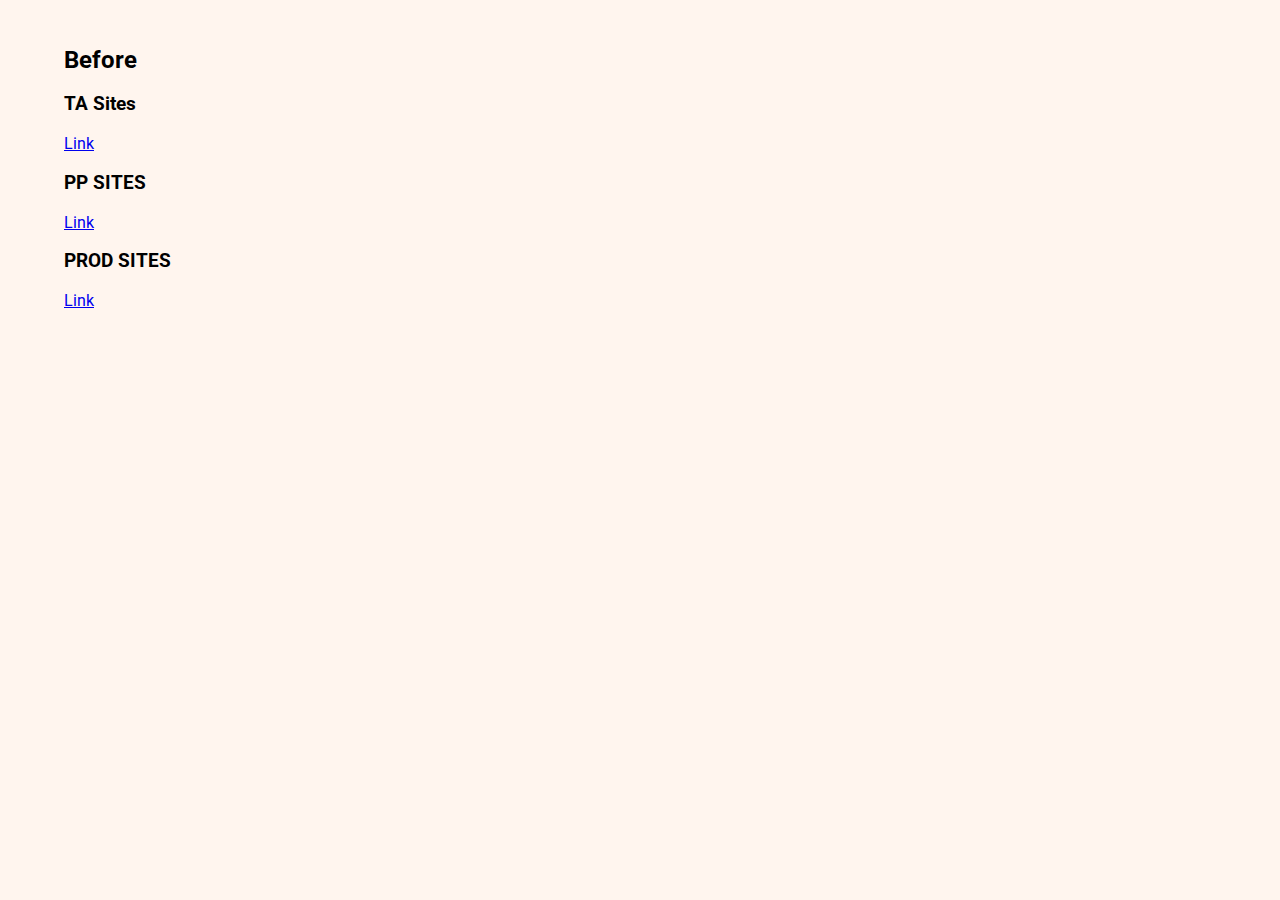
==== commit c60b4dca: "sites update" ====
--- a/index.html
+++ b/index.html
@@ -20,10 +20,18 @@
         </article>
         <article>
             <header>
-                <h3>TA Dam</h3>
+                <h3>PP SITES</h3>
             </header>
             <div>
-                <a href="/pages/before/baseline_ta_dam.html">Link</a>
+                <a href="/pages/before/baseline_pp_sites.html">Link</a>
+            </div>
+        </article>
+        <article>
+            <header>
+                <h3>PROD SITES</h3>
+            </header>
+            <div>
+                <a href="/pages/before/baseline_prod_sites.html">Link</a>
             </div>
         </article>
     </div>
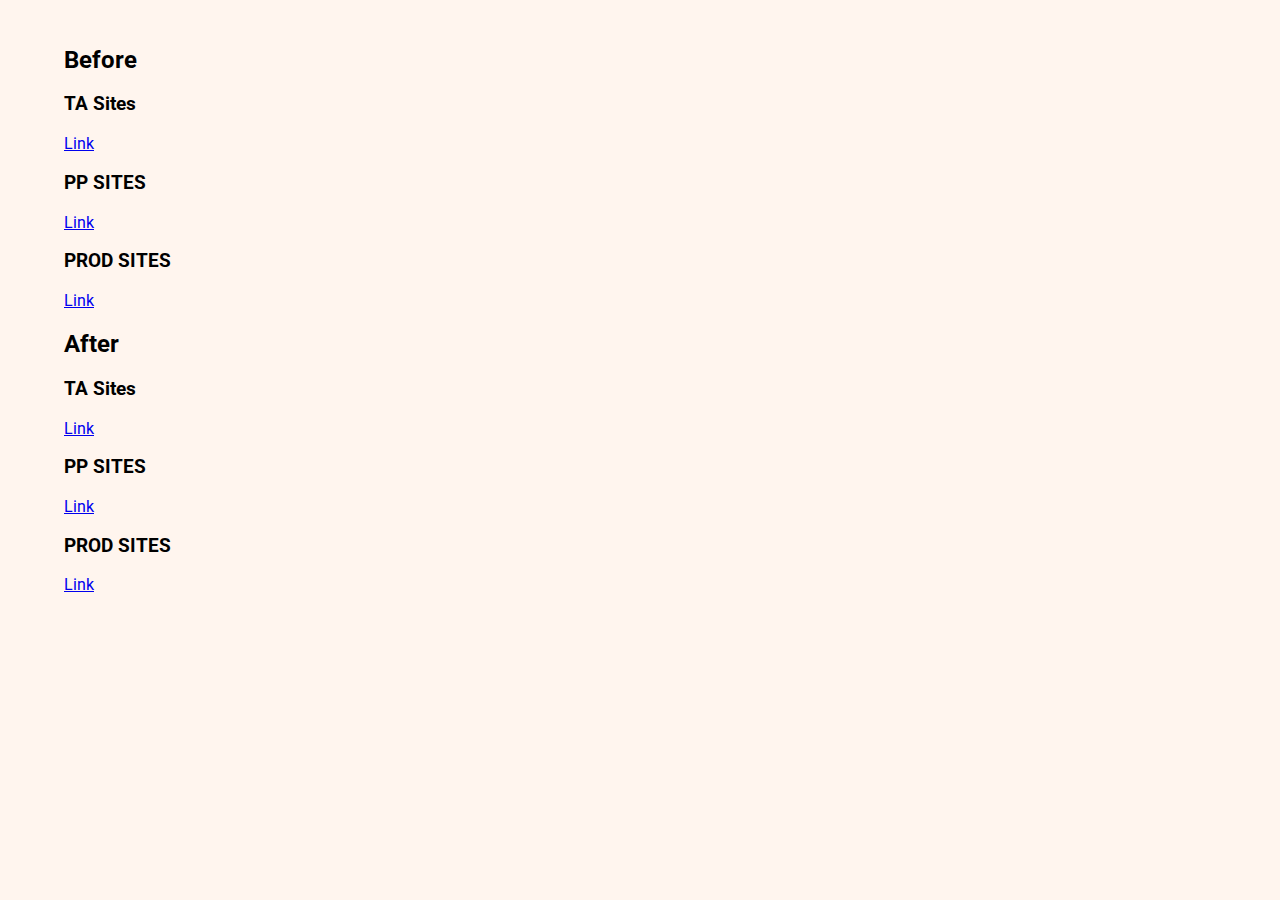
==== commit 648bb942: "Add after section" ====
--- a/index.html
+++ b/index.html
@@ -35,5 +35,32 @@
             </div>
         </article>
     </div>
+    <div>
+        <div><h2>After</h2></div>
+        <article>
+            <header>
+                <h3>TA Sites</h3>
+            </header>
+            <div>
+                <a href="/pages/after/baseline_ta_sites.html">Link</a>
+            </div>
+        </article>
+        <article>
+            <header>
+                <h3>PP SITES</h3>
+            </header>
+            <div>
+                <a href="/pages/after/baseline_pp_sites.html">Link</a>
+            </div>
+        </article>
+        <article>
+            <header>
+                <h3>PROD SITES</h3>
+            </header>
+            <div>
+                <a href="/pages/after/baseline_prod_sites.html">Link</a>
+            </div>
+        </article>
+    </div>
 </body>
 </html>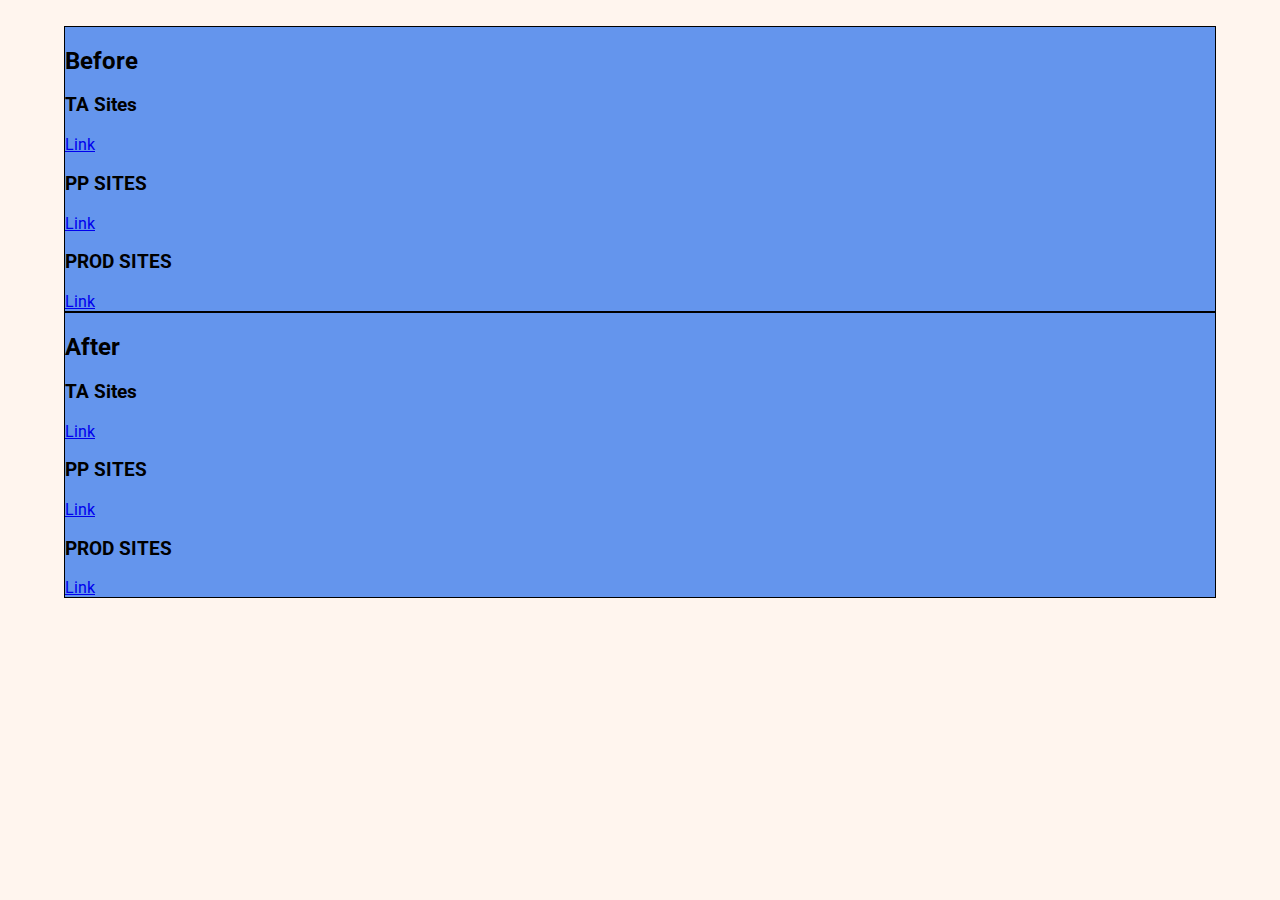
==== commit 4193a33f: "update css" ====
--- a/index.html
+++ b/index.html
@@ -4,11 +4,11 @@
     <meta charset="UTF-8">
     <meta name="viewport" content="width=device-width, initial-scale=1.0">
     <link href="https://fonts.googleapis.com/css2?family=Roboto:ital,wght@0,100;0,300;0,400;0,500;0,700;0,900;1,100;1,300;1,400;1,500;1,700;1,900&display=swap" rel="stylesheet">
-    <link rel="stylesheet" href="style.css">
+    <link rel="stylesheet" href="index.css">
     <title>Test Groups Accesses</title>
 </head>
 <body>
-    <div>
+    <div class="card-section">
         <div><h2>Before</h2></div>
         <article>
             <header>
@@ -35,7 +35,7 @@
             </div>
         </article>
     </div>
-    <div>
+    <div class="card-section">
         <div><h2>After</h2></div>
         <article>
             <header>
--- a/index.css
+++ b/index.css
@@ -0,0 +1,14 @@
+
+
+
+body {
+    font-family: 'Roboto', sans-serif;
+    background-color:seashell;
+    margin: 0;
+    padding: 2% 5%
+}
+
+.card-section {
+    border: 1px solid black;
+    background-color: cornflowerblue;
+}
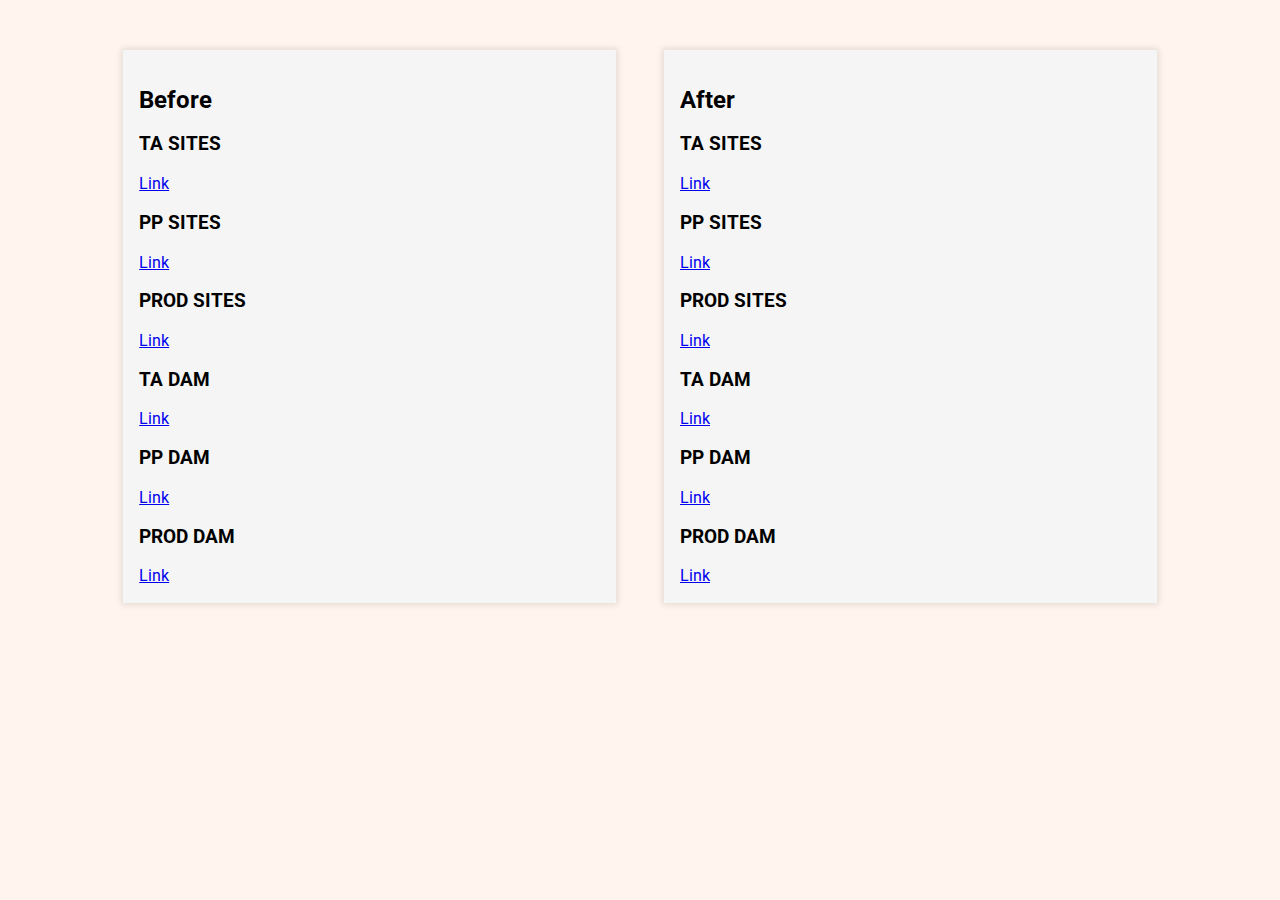
==== commit f0cfa5d9: "update" ====
--- a/index.html
+++ b/index.html
@@ -12,7 +12,7 @@
         <div><h2>Before</h2></div>
         <article>
             <header>
-                <h3>TA Sites</h3>
+                <h3>TA SITES</h3>
             </header>
             <div>
                 <a href="/pages/before/baseline_ta_sites.html">Link</a>
@@ -34,12 +34,36 @@
                 <a href="/pages/before/baseline_prod_sites.html">Link</a>
             </div>
         </article>
+        <article>
+            <header>
+                <h3>TA DAM</h3>
+            </header>
+            <div>
+                <a href="/pages/before/baseline_ta_dam.html">Link</a>
+            </div>
+        </article>
+        <article>
+            <header>
+                <h3>PP DAM</h3>
+            </header>
+            <div>
+                <a href="/pages/before/baseline_pp_dam.html">Link</a>
+            </div>
+        </article>
+        <article>
+            <header>
+                <h3>PROD DAM</h3>
+            </header>
+            <div>
+                <a href="/pages/before/baseline_prod_dam.html">Link</a>
+            </div>
+        </article>
     </div>
     <div class="card-section">
         <div><h2>After</h2></div>
         <article>
             <header>
-                <h3>TA Sites</h3>
+                <h3>TA SITES</h3>
             </header>
             <div>
                 <a href="/pages/after/baseline_ta_sites.html">Link</a>
@@ -61,6 +85,30 @@
                 <a href="/pages/after/baseline_prod_sites.html">Link</a>
             </div>
         </article>
+        <article>
+            <header>
+                <h3>TA DAM</h3>
+            </header>
+            <div>
+                <a href="/pages/after/baseline_ta_dam.html">Link</a>
+            </div>
+        </article>
+        <article>
+            <header>
+                <h3>PP DAM</h3>
+            </header>
+            <div>
+                <a href="/pages/after/baseline_pp_dam.html">Link</a>
+            </div>
+        </article>
+        <article>
+            <header>
+                <h3>PROD DAM</h3>
+            </header>
+            <div>
+                <a href="/pages/after/baseline_prod_dam.html">Link</a>
+            </div>
+        </article>
     </div>
 </body>
 </html>--- a/index.css
+++ b/index.css
@@ -5,10 +5,31 @@
     font-family: 'Roboto', sans-serif;
     background-color:seashell;
     margin: 0;
-    padding: 2% 5%
+    padding: 2% 5%;
+    display: flex;
+    flex-direction: row;
+    justify-content: center;
 }
 
 .card-section {
-    border: 1px solid black;
-    background-color: cornflowerblue;
+
+  padding: 1rem; 
+  margin: 1.5rem;
+  background: whitesmoke;;
+  box-shadow: 0 0 6px 2px rgba(0,0,0,.1);
+  transition: all .2s ease;
+  border-bottom: 2px solid transparent;
+  width: 40%;
 }
+
+@media only screen and (max-width: 992px) {
+  body {
+    flex-direction: column;
+    align-items: center;
+  }
+  .card-section{
+    width: 90%;
+  }
+}
+
+
